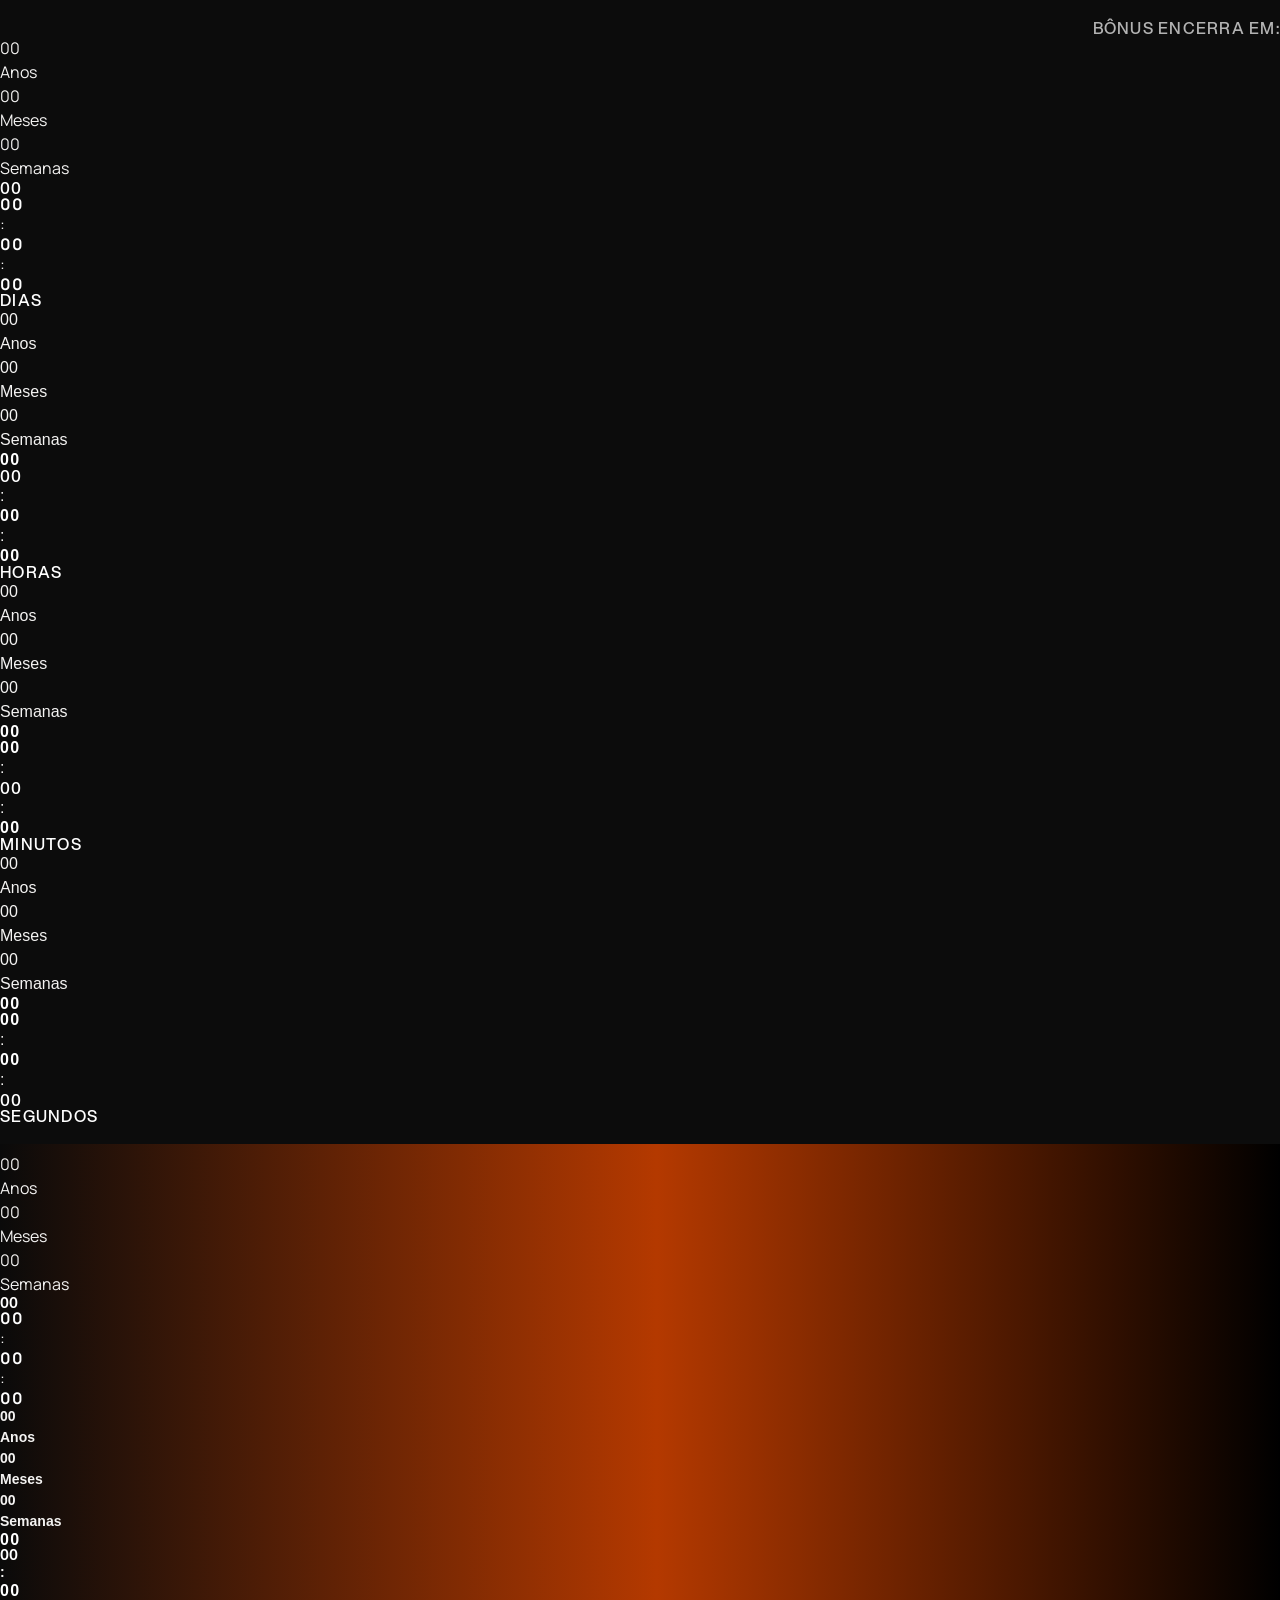
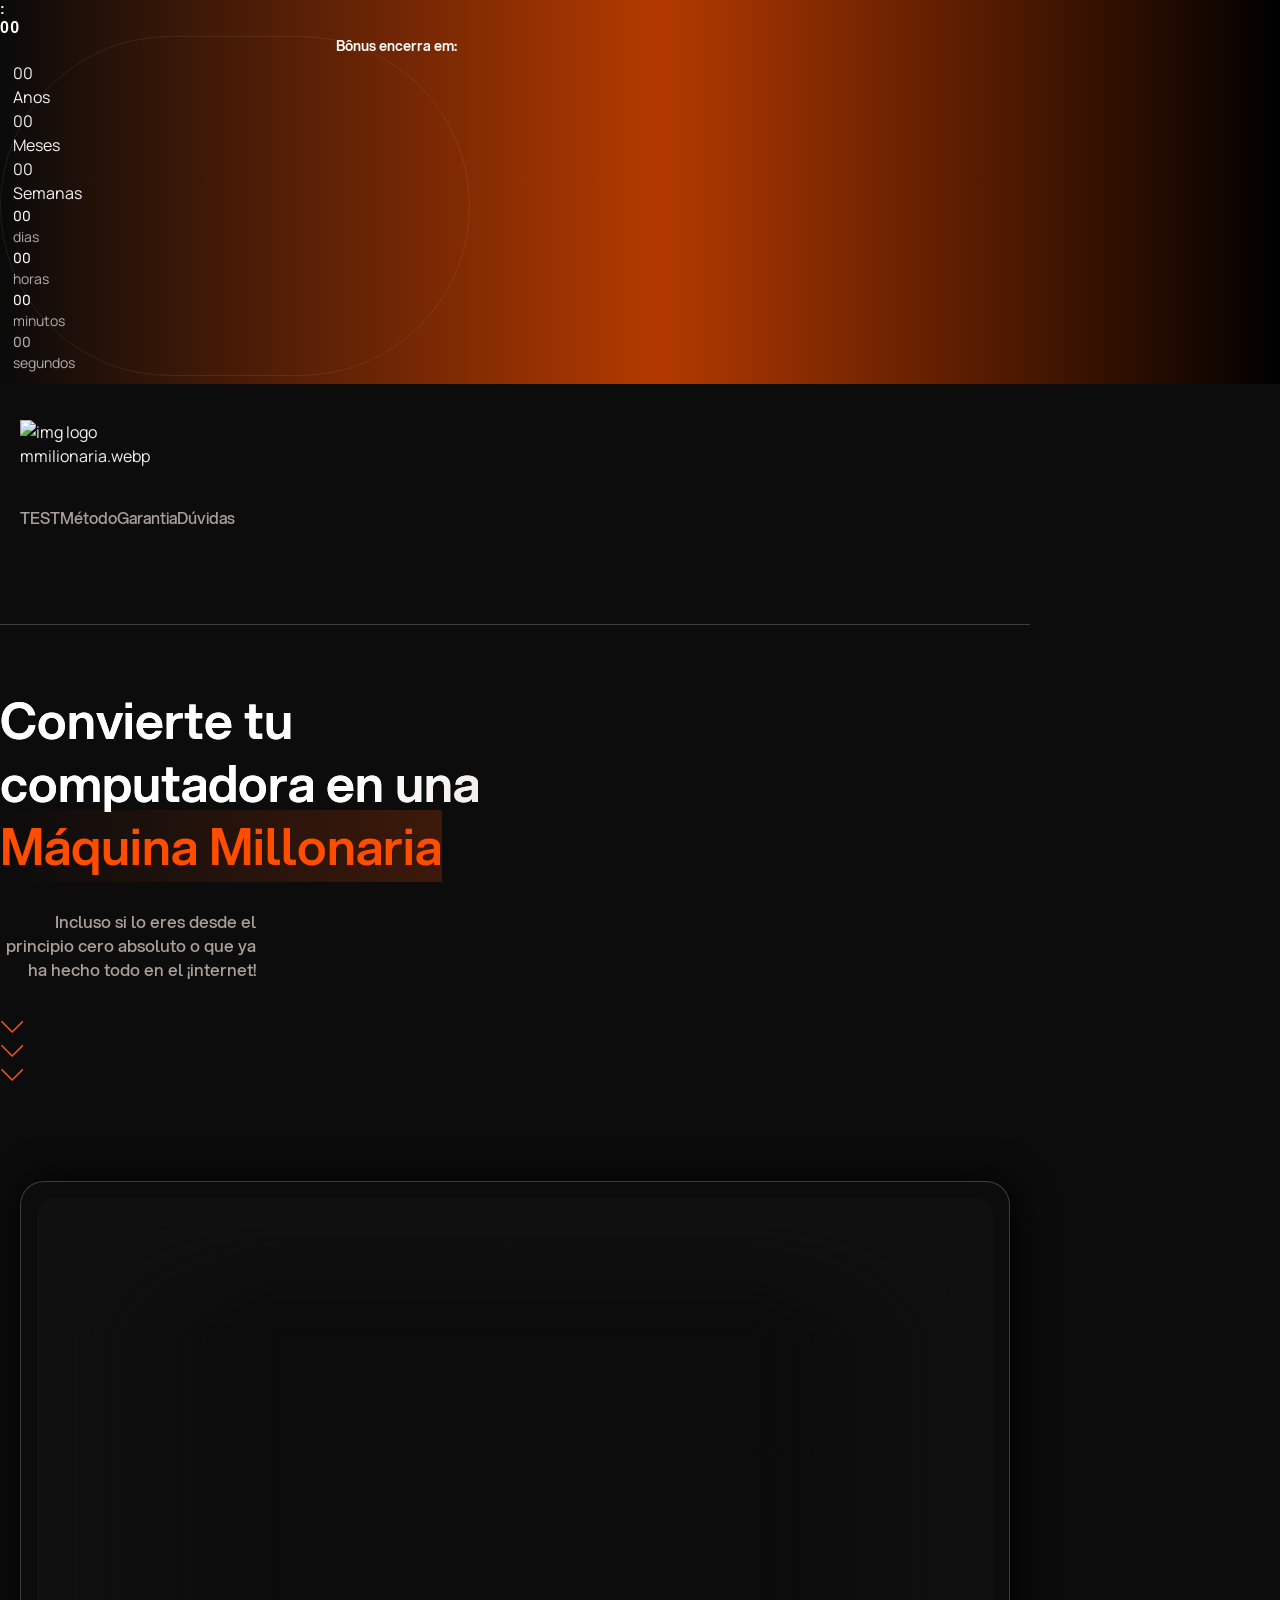
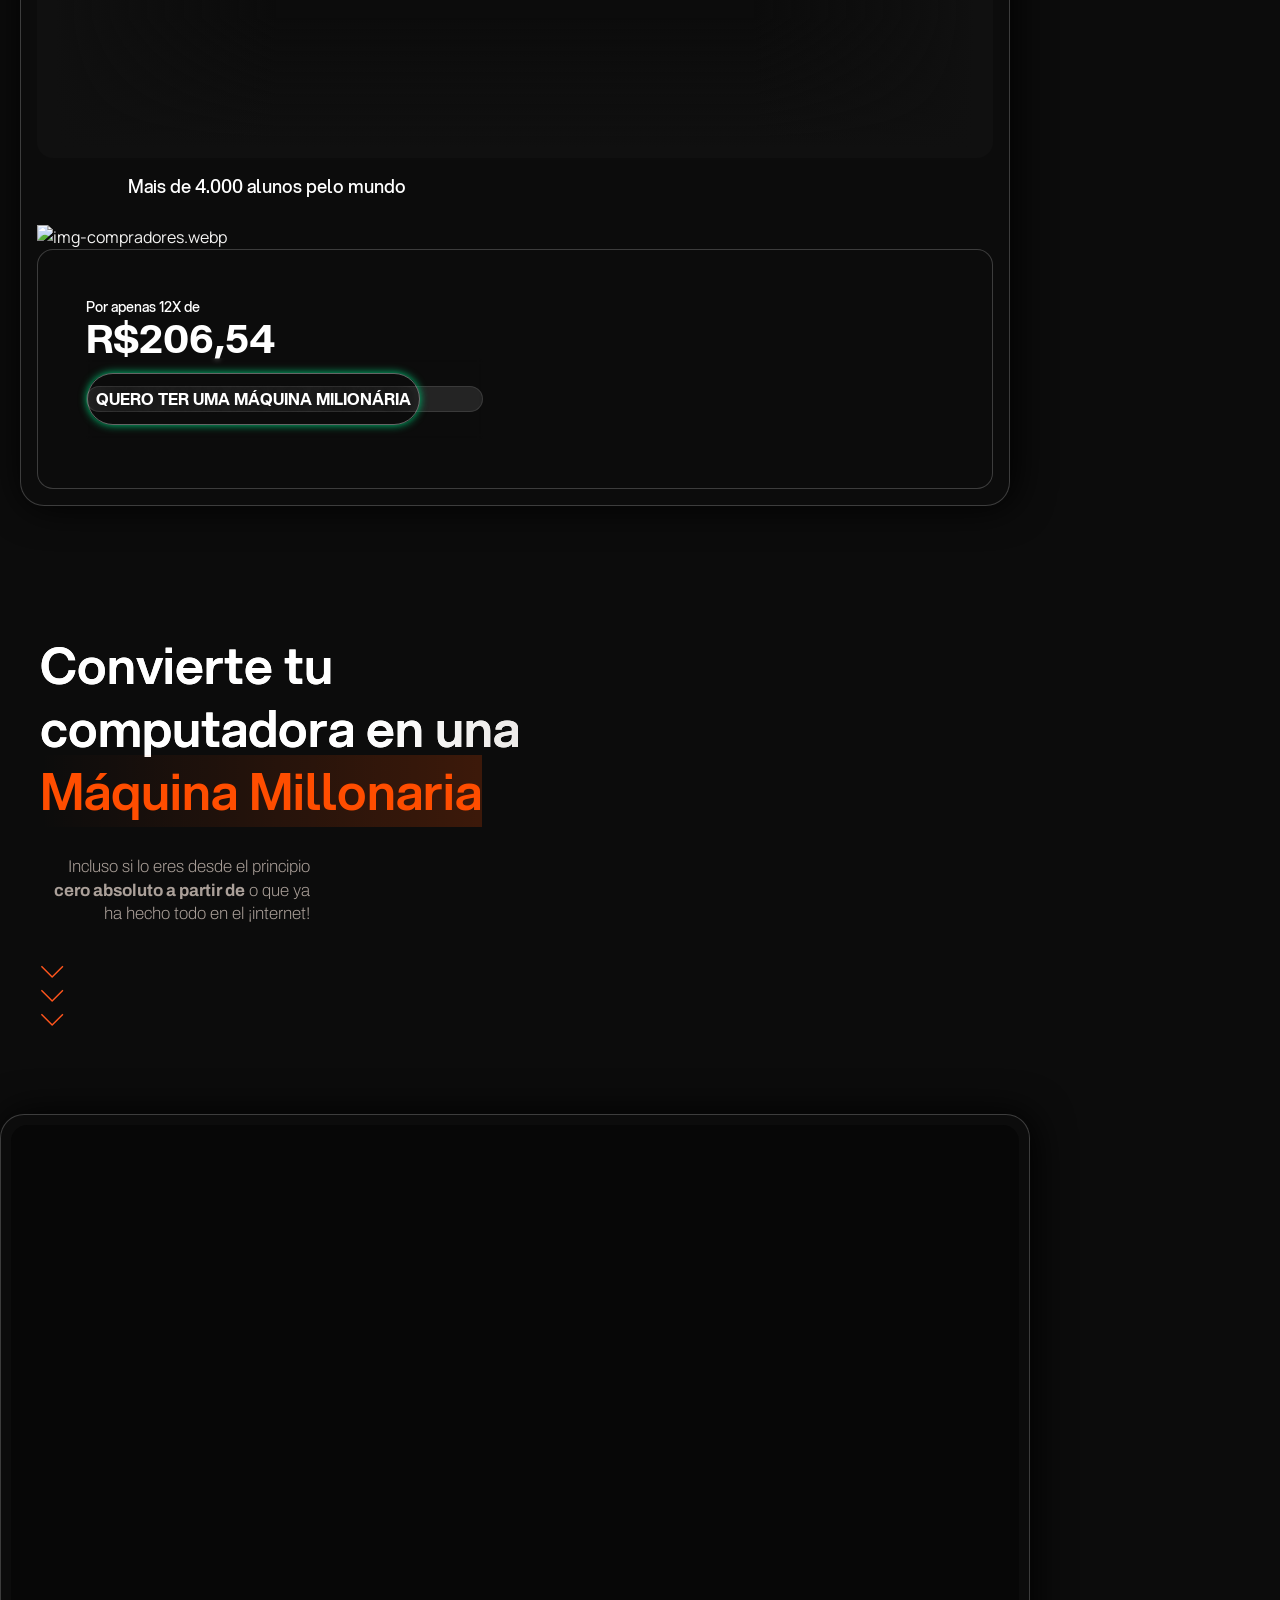
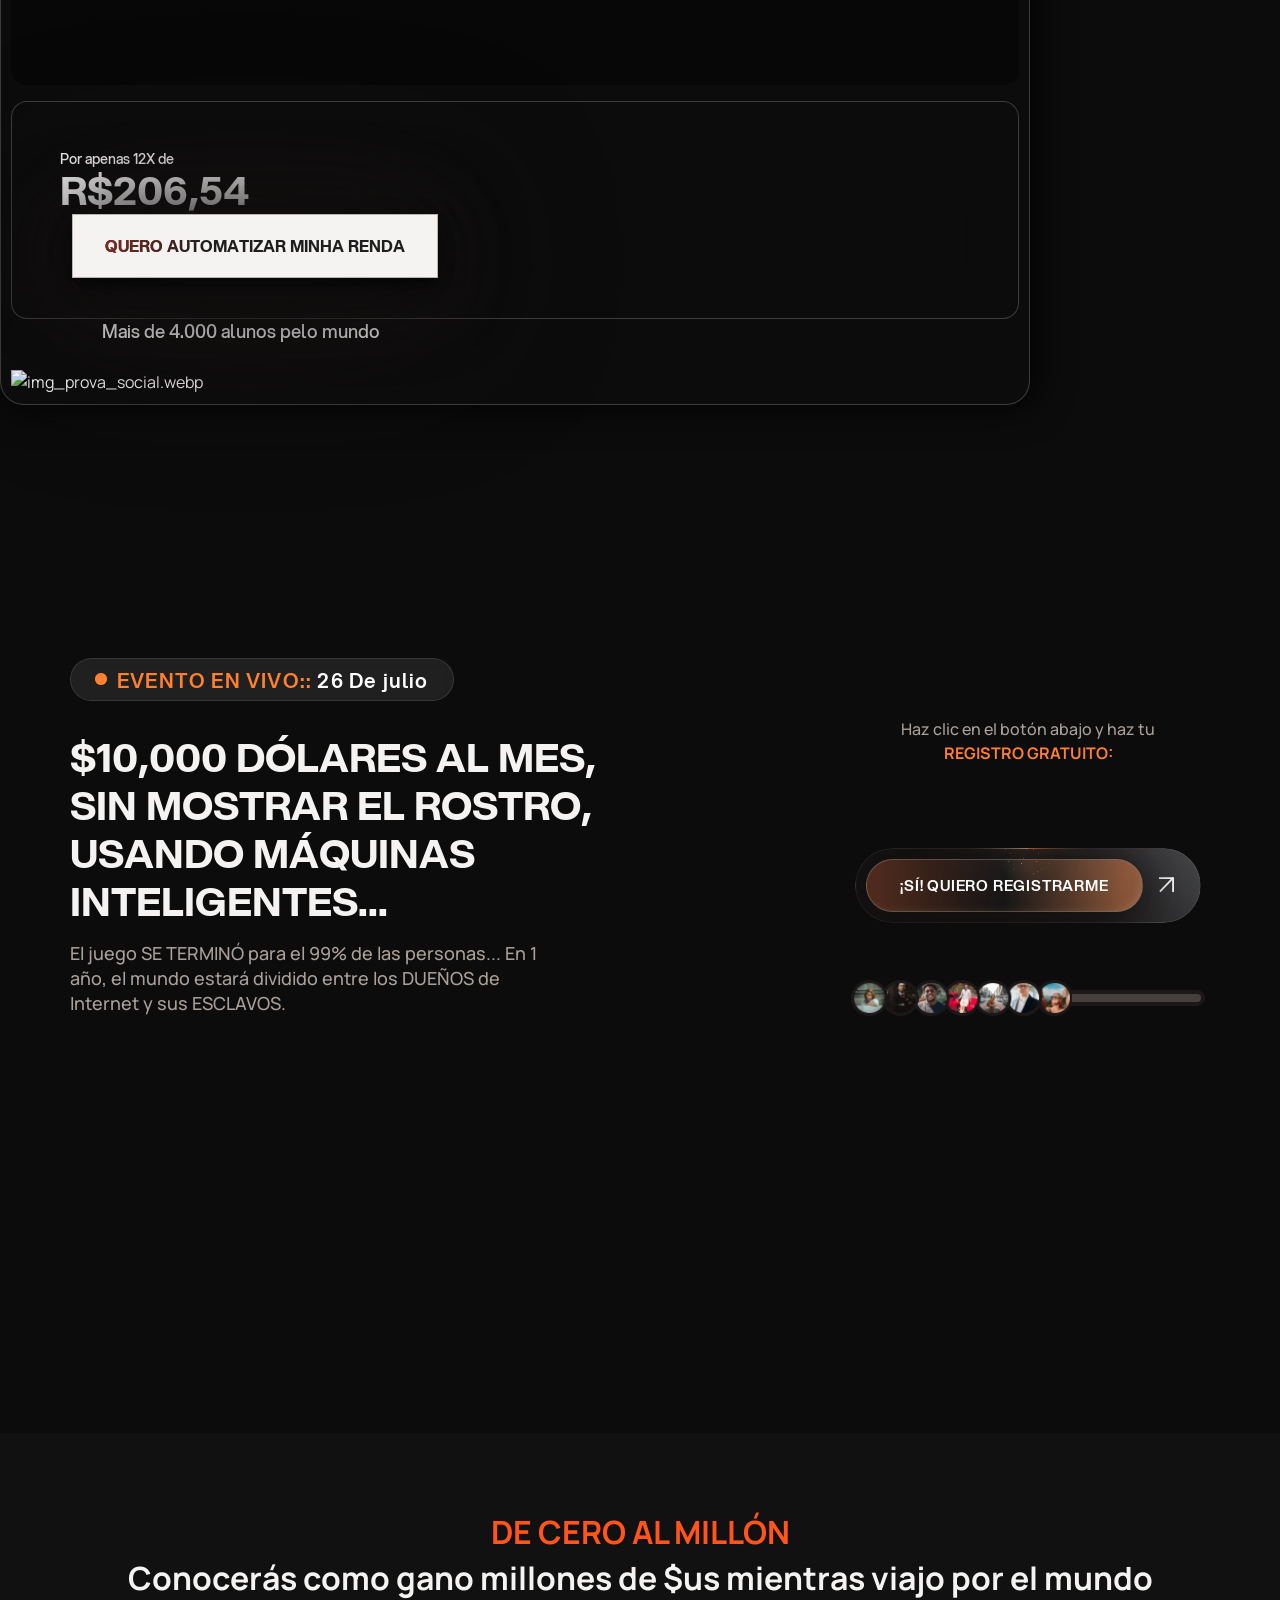
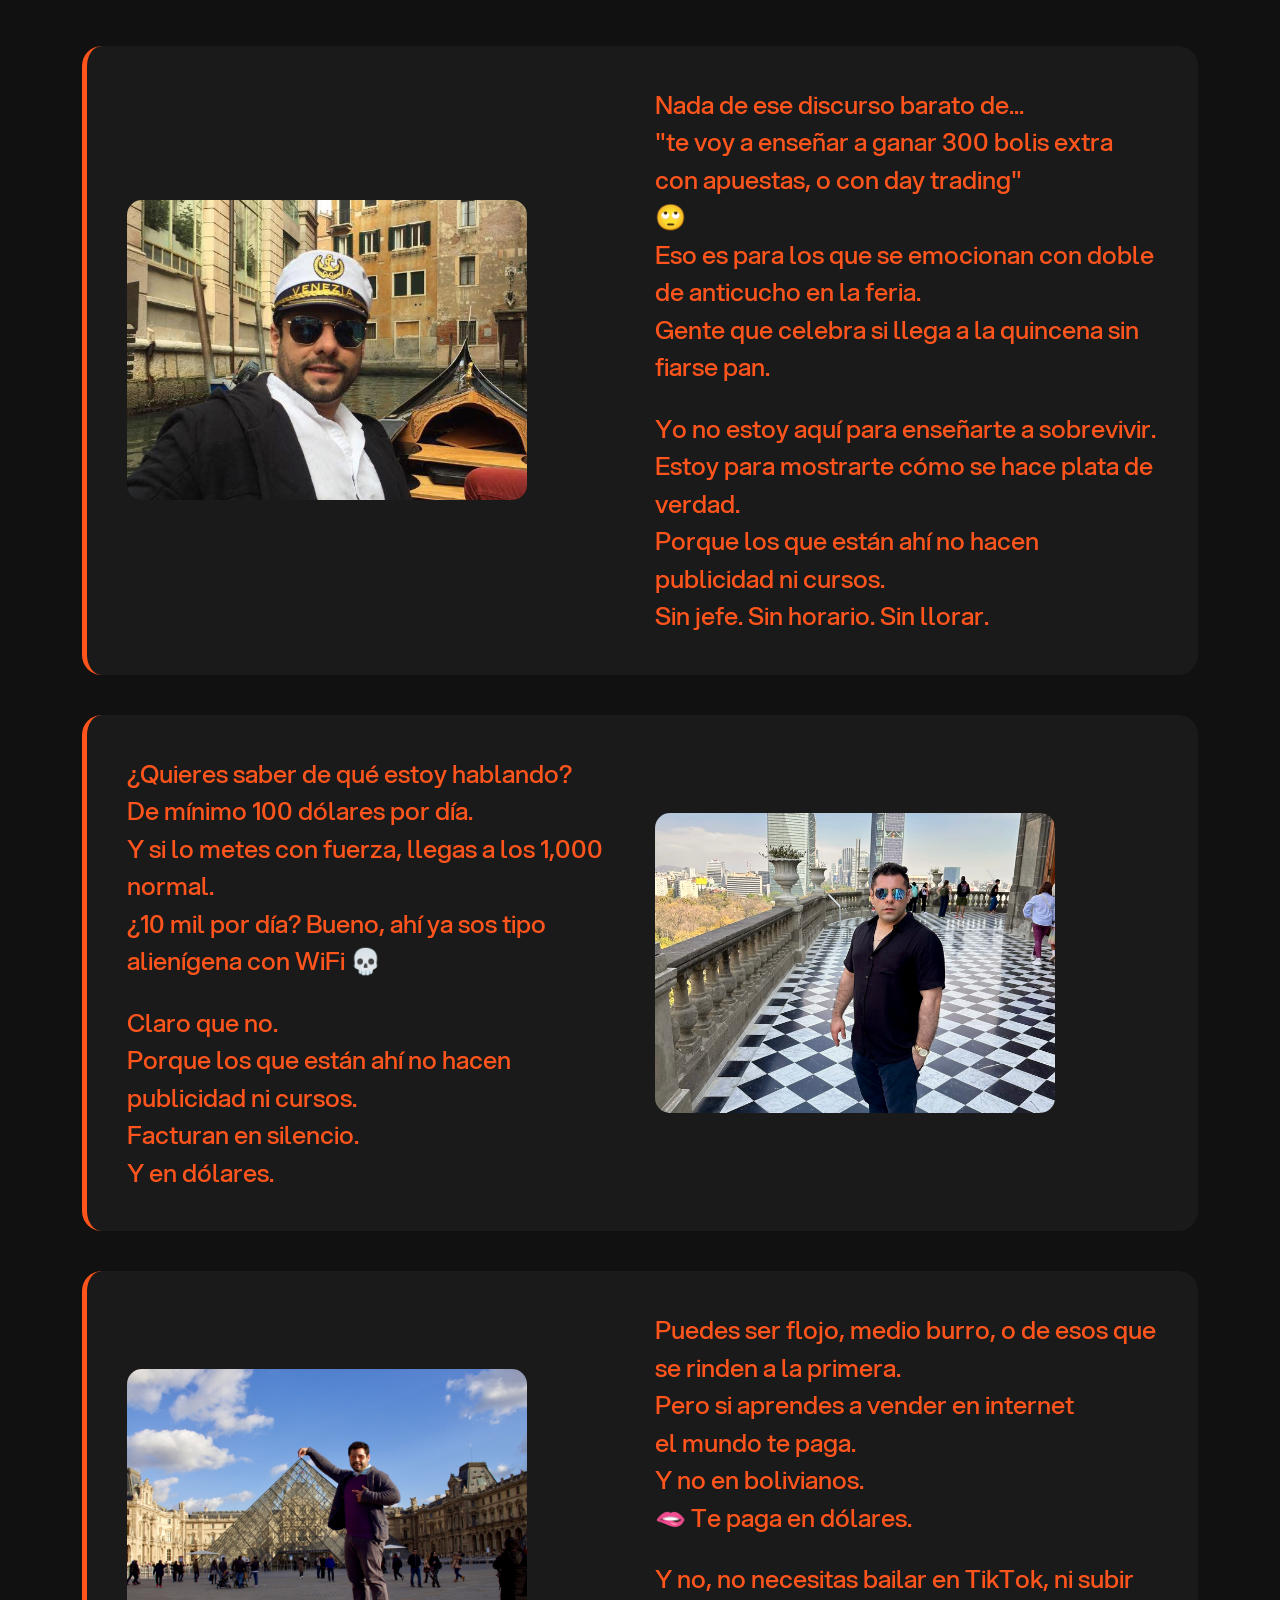
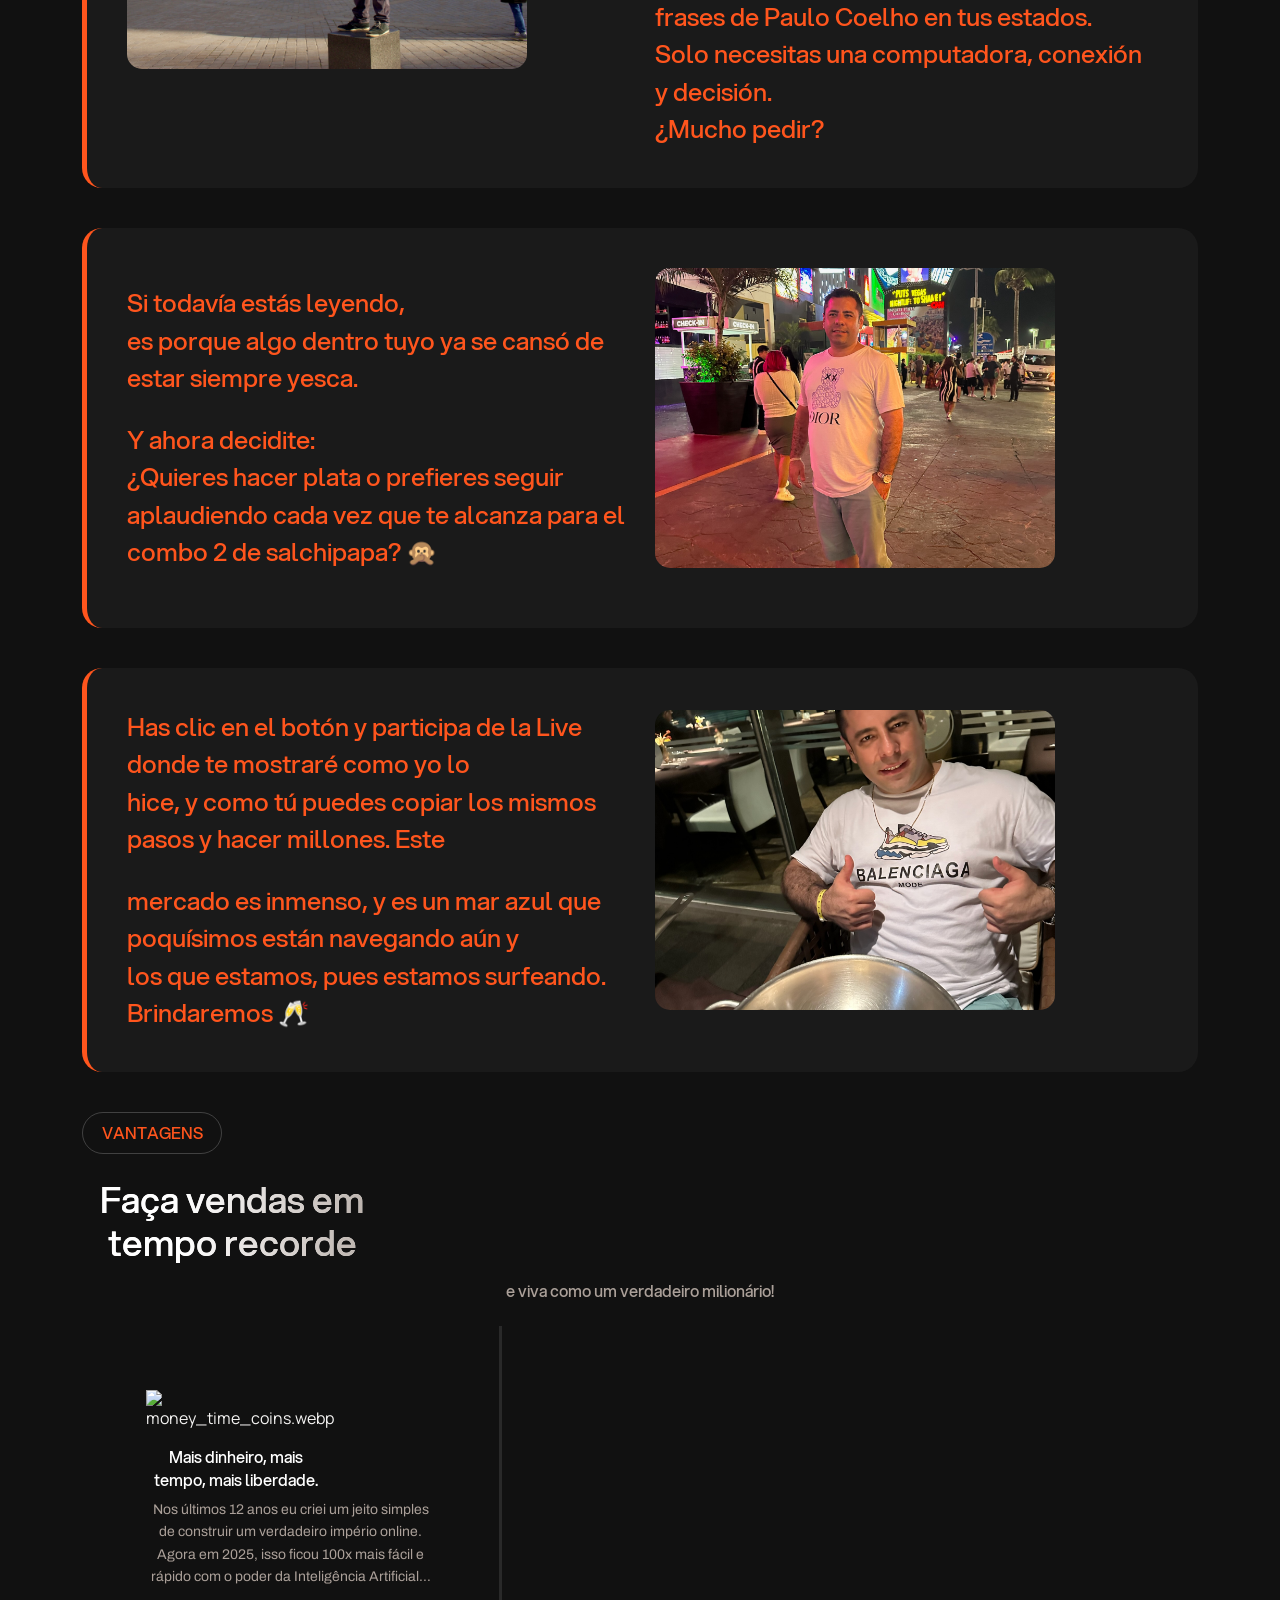
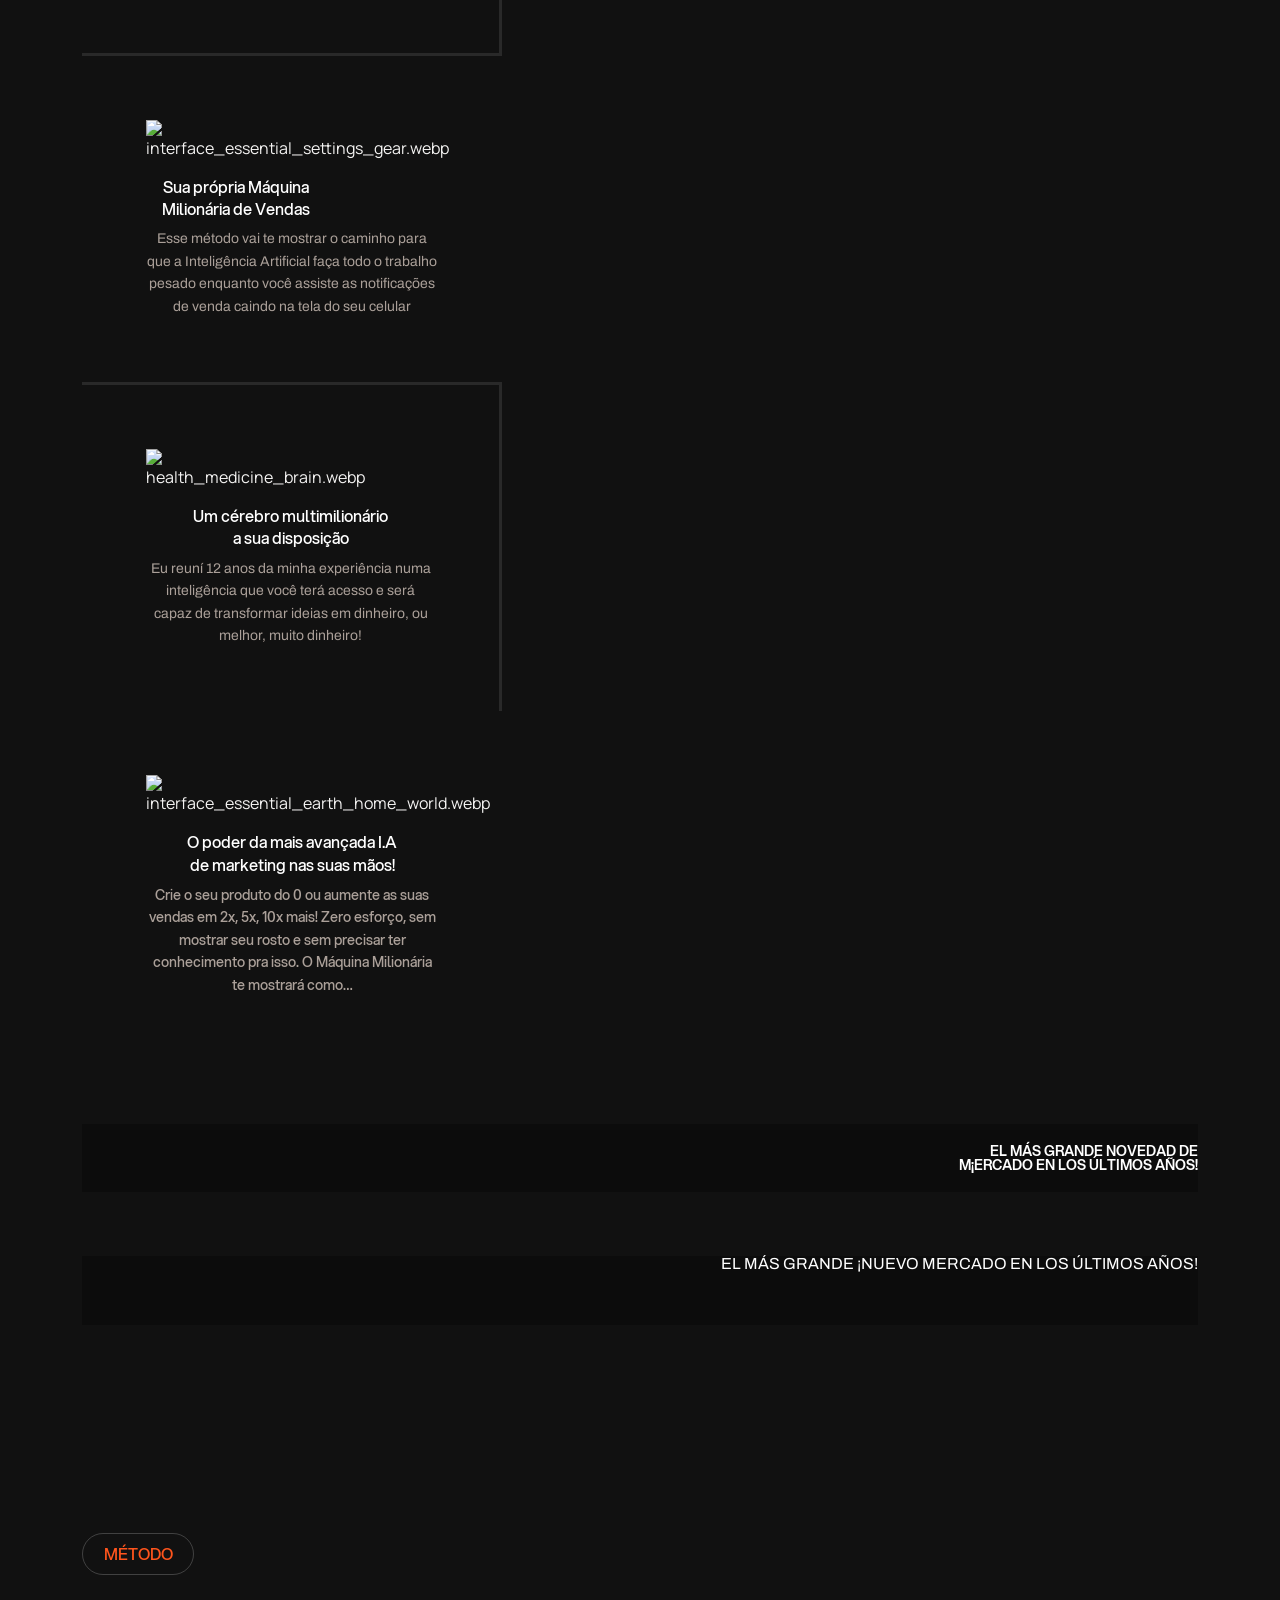
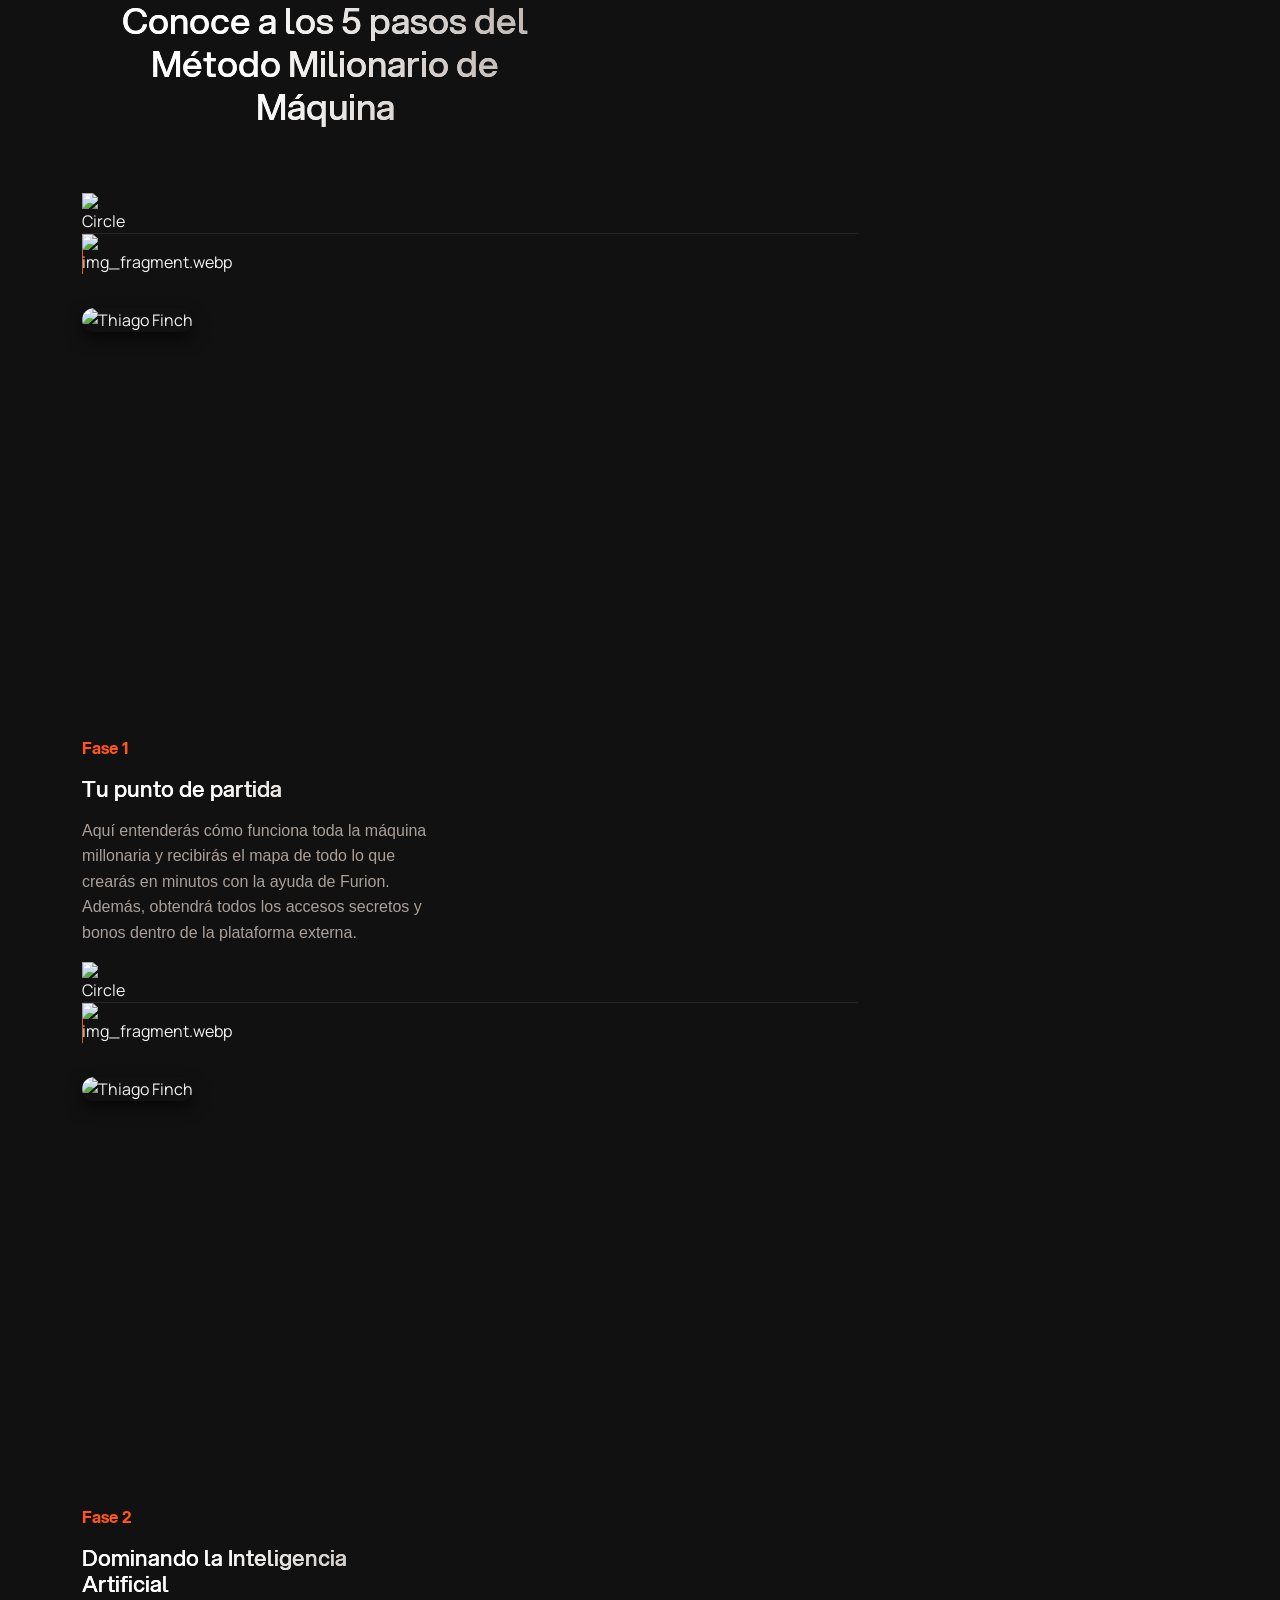
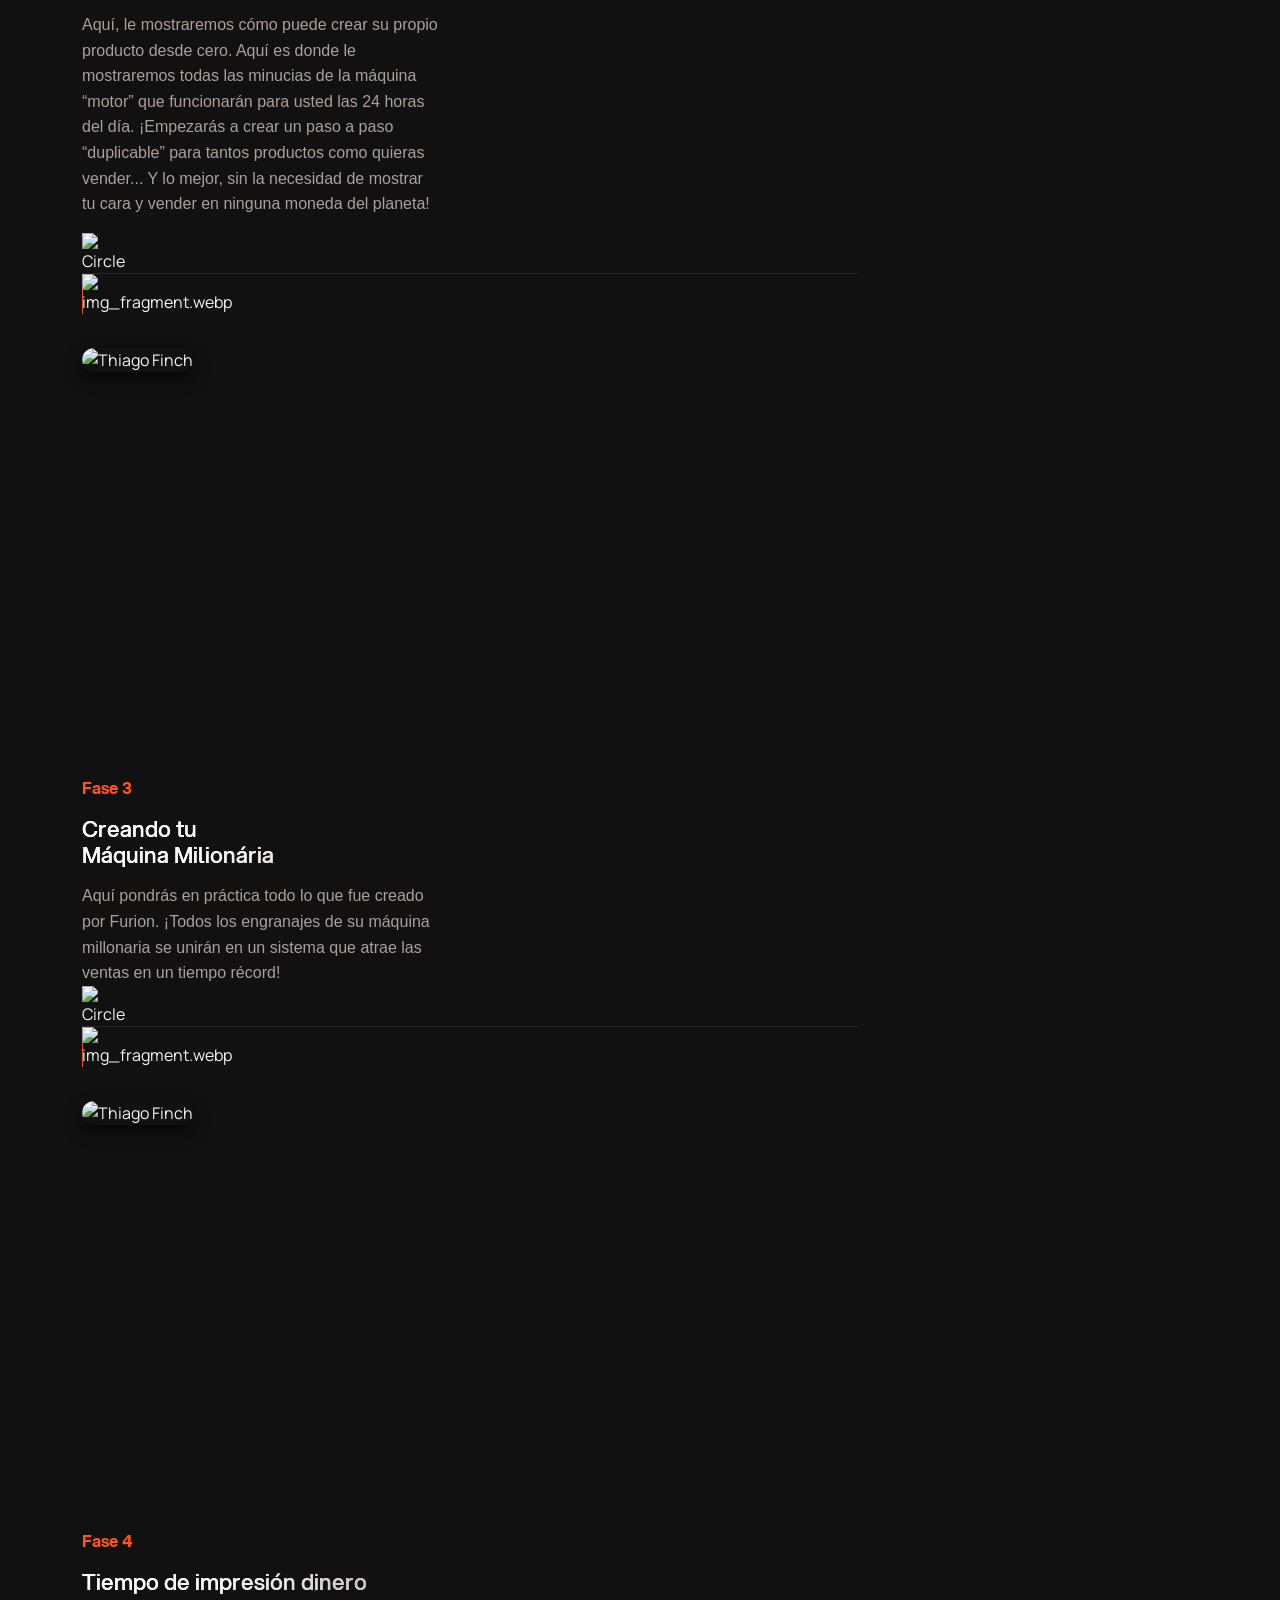
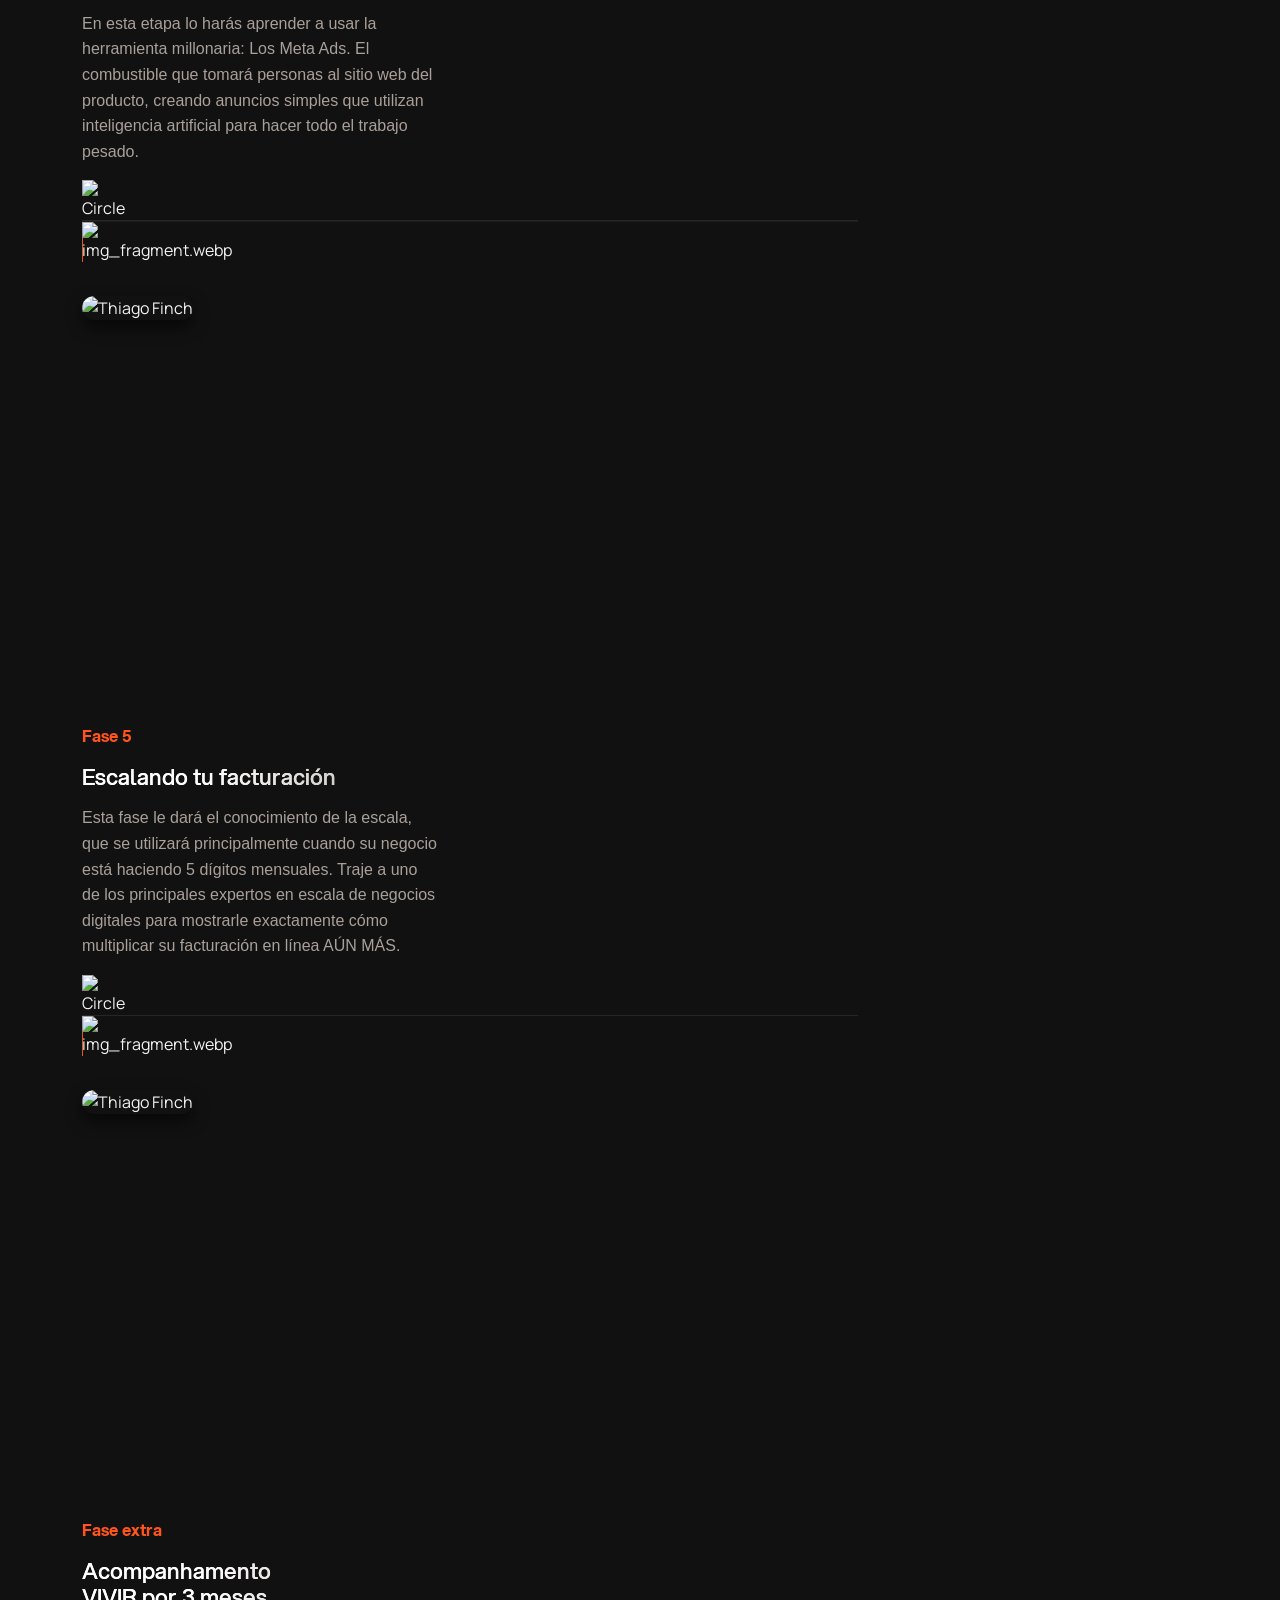
==== index.html @ c5831266 "Tamanho da letra" ====
<!DOCTYPE html>
<html lang="es">

<head>
  <title>O RENASCIMENTO DA INTERNET | Thiago Finch</title>

  <meta charset="UTF-8">
  <meta name="viewport" content="width=device-width, initial-scale=1.0">

  <!-- Open Graph / Facebook -->
  <meta property="og:type" content="website">
  <meta property="og:url" content="https://orenascimentodainternet.com">
  <meta property="og:title" content="O RENASCIMENTO DA INTERNET | Thiago Finch">
  <meta property="og:description" content="$10.000 Dólares por mês, sem mostrar o rosto, usando máquinas inteligentes...">
  <meta property="og:image" content="https://orenascimentodainternet.com/public/images/og.webp">

  <!-- Open Graph / Twitter -->
  <meta property="twitter:card" content="summary_large_image">
  <meta property="twitter:url" content="https://orenascimentodainternet.com">
  <meta property="twitter:title" content="O RENASCIMENTO DA INTERNET | Thiago Finch">
  <meta property="twitter:description" content="$10.000 Dólares por mês, sem mostrar o rosto, usando máquinas inteligentes...">
  <meta property="twitter:image" content="https://orenascimentodainternet.com/public/images/og.webp">

  <link rel="icon" href="./image/favicon.png" type="image/png">

  <link rel="preload" href="./fonts/Aspekta-500.ttf" as="font" type="font/ttf" crossorigin="anonymous">
  <link rel="preload" href="./fonts/Aspekta-600.ttf" as="font" type="font/ttf" crossorigin="anonymous">
  <link rel="preload" href="./fonts/Aspekta-700.ttf" as="font" type="font/ttf" crossorigin="anonymous">
  <link rel="preload" href="./fonts/Manrope-Bold.ttf" as="font" type="font/ttf" crossorigin="anonymous">
  <link rel="preload" href="./fonts/Manrope-SemiBold.ttf" as="font" type="font/ttf" crossorigin="anonymous">
  <link rel="preload" href="./fonts/Manrope-Medium.ttf" as="font" type="font/ttf" crossorigin="anonymous">
  <link rel="preload" href="./fonts/Manrope-Regular.ttf" as="font" type="font/ttf" crossorigin="anonymous">

  <link rel="stylesheet" href="./css/bootstrap.min.css">
  <link rel="stylesheet" href="./css/all.min.css">
  <link rel="stylesheet" href="./css/intlTelInput.min.css">
  <link rel="stylesheet" href="./css/style.css">
  <link rel="stylesheet" href="./css/capt-base.css">
    <link rel="stylesheet" href="./css/modal.css">

  <!-- Google Tag Manager -->
  <script>
    (function(w, d, s, l, i) {
      w[l] = w[l] || [];
      w[l].push({
        'gtm.start': new Date().getTime(),
        event: 'gtm.js'
      });
      var f = d.getElementsByTagName(s)[0],
        j = d.createElement(s),
        dl = l != 'dataLayer' ? '&l=' + l : '';
      j.async = true;
      j.src =
        'https://www.googletagmanager.com/gtm.js?id=' + i + dl;
      f.parentNode.insertBefore(j, f);
    })(window, document, 'script', 'dataLayer', 'GTM-MKB4S5DN');
  </script>
  <!-- End Google Tag Manager -->

  <!-- HYROS -->
  <script>
    var head = document.head;
    var script = document.createElement('script');
    script.type = 'text/javascript';
    script.src = "https://210366.t.hyros.com/v1/lst/universal-script?ph=1a82cec5b2525cc9669aafc9f72b5e5e4cd765a2d7c4f5d56a81be793dc3a60e&tag=!clicked&ref_url=" + encodeURI(document.URL);
    head.appendChild(script);
  </script>
  <!-- End HYROS -->
</head>

<body>


  <!-- Modal Termos de Uso -->
  <div class="modal fade pe-0" id="modalPoliticas" tabindex="-1" aria-hidden="true">
    <div class="modal-dialog modal-dialog-centered modal-lg">
      <div class="modal-content custom-modal-content">
        <div class="modal-header">
          <h5 class="modal-title">Termos Legais</h5>
          <button type="button" id="btn-close" class="modal-close" data-bs-dismiss="modal" aria-label="Close"><i class="fa-solid fa-times"></i></button>
        </div>
        <div class="modal-body">
          <p>
<b>TERMOS DE USO</b>
<br><br>
<b>INFORMAÇÕES PRELIMINARES</b>
<br>
Este site e todo o seu conteúdo (o “WEBSITE”) são de propriedade exclusiva de DIGITAL STAGE LTDA., inscrita no CNPJ sob o nº 47.378.381/0001-00, com sede à Rua Bernardo Guimarães, 245, Funcionários, João Belo Horizonte - MG, CEP: 30.140-080 (“FORNECEDORA”), identificada em epígrafe, detentora do endereço eletrônico <a href="/cdn-cgi/l/email-protection" class="__cf_email__" data-cfemail="96f0e3e4fff9f8d6e5e3e6f9e4e2f3f4fffafef9f8b8f5f9fb">[email&#160;protected]</a> (“WEBSITE”) e subendereços.
<br><br>
O USUÁRIO é a pessoa física ou jurídica que se cadastrou no WEBSITE ou que adquiriu produtos e serviços através do WEBSITE, pelo que reconhece e aceita os presentes Termos de Uso como Contrato por meio eletrônico.
<br><br>
Atenção! Ao acessar o WEBSITE e /ou ao efetuar a aquisição de qualquer produto ou serviço através do mesmo, você está se declarando ciente e concordando de forma irrestrita, irrenunciável e irretratável, com o inteiro teor deste contrato digital (TERMOS DE USO) e com nosso Aviso de Privacidade. 
<br><br>
Caso você discorde de qualquer parte deste termo, você não deve acessar este site nem adquirir qualquer produto ou serviço aqui relacionado. 
<br><br>
Eventual tolerância da FORNECEDORA quanto ao descumprimento de qualquer obrigação prevista em seus Termos de Uso, contratos e na Política de Privacidade do WEBSITE não implica em novação nem tampouco em renúncia ao direito de exigir o cumprimento da obrigação.
<br><br>
Importante! Alguns produtos digitais, serviços e/ou conteúdos oferecidos pela FORNECEDORA são objeto de contratos específicos, devendo o presente instrumento, nestes casos em específico, ser tratado como suplementar. Em não havendo contrato específico apresentado previamente para o USUÁRIO para determinado produto digital, serviço e/ou conteúdo, valerão as regras gerais especificadas no respectivo contrato-tipo, anexo e parte integrante dos presentes TERMOS LEGAIS para todos os fins de direito.
<br><br>
<b>USO DO SITE</b>
<br>
Ao usar o WEBSITE, você está ciente de que o conteúdo aqui disponibilizado, seja por meio escrito ou qualquer forma de mídia, inclusive imagens, vídeos e voz, são fruto do intelecto dos profissionais da FORNECEDORA e, portanto, constituem patrimônio intelectual da empresa e/ou dos mesmos. 
<br><br>
A disponibilização do conteúdo para o usuário final, seja ela de forma gratuita ou paga, jamais se dá por venda e compra ou outra forma de transferência definitiva de propriedade.   
<br><br>
Na aquisição de qualquer direito, produto, infoproduto ou serviços da FORNECEDORA, o USUÁRIO se vincula ao respectivo contrato, parte integrante dos presentes “termos legais” e abaixo apresentados na íntegra.
<br><br>
O USUÁRIO declara-se ciente de que é vedado plagiar conteúdo e fazer uso indevido de imagem, sob pena de arcar com os danos patrimoniais, lucros cessantes, danos morais por uso indevido de imagem, voz e /ou propriedade intelectual sem prejuízo de outras sanções, inclusive de natureza penal.  
<br><br>
A proibição se estende ainda que o ato vise obter cópia para uso exclusivo pessoal, quando o objeto não for disponibilizado para esta finalidade.
<br><br>
O USUÁRIO não pode usar nenhum dado presente no site com finalidade de publicidade ou propaganda, direta ou indiretamente, ainda que de forma gratuita e sem finalidade comercial, sem a prévia solicitação e consentimento da FORNECEDORA.
<br><br>
Toda e qualquer aquisição de direito de uso dos produtos e/ou serviços da FORNECEDORA será realizada por meio de plataformas financeiras especializadas em pagamentos eletrônicos e intermediação, as quais possuem regulamentos, termos de uso e políticas próprias, que devem ser consideradas e avaliadas em seus respectivos âmbitos de atuação e sob responsabilidade exclusiva daquelas empresas. Não recomendamos que o USUÁRIO efetive qualquer negócio, ou adquira qualquer produto ou serviço caso discorde do todo ou em parte dos regulamentos, termos de uso e/ou das políticas das plataformas de pagamento.
<br><br>
Após o cadastro, o USUÁRIO passa a receber com prioridade o nosso conteúdo, no entanto, tem toda a liberdade de se retirar a partir do momento que não quiser mais fazer parte da nossa lista. Essa opção estará disponível em um link no rodapé dos próprios e-mails que enviarmos a você, ou diretamente pelo meio de contato disponível no WEBSITE.
<br><br>
<b>PROPRIEDADE INTELECTUAL</b>
<br>
Todos os direitos relativos a este WEBSITE são reservados à FORNECEDORA, inclusive, mas não se limitando a textos, imagens, áudios, vídeos e quaisquer outros conteúdos. Todas as marcas aqui apresentadas são da FORNECEDORA, ou de empresas parceiras, afiliadas, fornecedoras ou referem-se a produtos para os quais possuímos a devida licença comercialização.
<br><br>
É terminantemente proibido ao usuário do site: disponibilizar nossos conteúdos de forma gratuita ou onerosa ao público em geral, transformar, plagiar, ou modificar de quaisquer formas os conteúdos da FORNECEDORA, a menos que possua prévia autorização por escrito do titular dos correspondentes direitos.
<br><br>
<b>LIMITAÇÃO DE RESPONSABILIDADE</b>
<br>
É vedado ao USUÁRIO que discorde parcial ou integralmente do Aviso de Privacidade ou dos Termos de Uso aqui veiculados acessar o conteúdo do WEBSITE.
<br><br>
Tendo em vista as características inerentes ao ambiente e intrínsecas à utilização da internet e equipamentos eletrônicos, a FORNECEDORA não se responsabiliza por eventuais problemas a que não tenha dado causa, tais como, mas não limitados, àqueles decorrentes de provedores de acesso à internet, nem pela falta de fornecimento de energia elétrica para o sistema do seu provedor de acesso, falhas no sistema de transmissão ou roteamento de acesso à internet, de incompatibilidade de sistemas de usuário, de falha técnica de qualquer tipo, de inadequação de equipamentos, de mau funcionamento de qualquer rede, de hardware ou software ou impossibilidade de utilização de plataformas e recursos eventualmente indicados pela FORNECEDORA ao USUÁRIO, ou seja, de qualquer ação de terceiros que impeça o acesso ao INFOPRODUTO bem como por problemas decorrentes de caso fortuito ou de força maior.
<br><br>
<b>CONTATO</b>
<br>
Todo contato por parte de usuários da FORNECEDORA deverá ocorrer através do canal de contato disponível no WEBSITE.
<br><br>
Para dirimir de forma definitiva quaisquer dúvidas relativas aos termos de uso ou contratos relacionados aos produtos e/ou serviços da FORNECEDORA, bem como uso do site ou infração a direitos de propriedade intelectual e uso de dados, fica eleito o foro da Comarca de Belo Horizonte/MG, em detrimento de qualquer outro por mais privilegiado que seja.
<br><br>
Belo Horizonte/MG, 14 de abril de 2025.
<br><br>
<b>DIGITAL STAGE LTDA.</b>
<br>
<b>CNPJ n. 47.378.381/0001-00</b>
</p>        </div>
      </div>
    </div>
  </div>

  <!-- Modal -->
      <div class="modal fade" id="formPreCheckout" data-bs-backdrop="static" data-bs-keyboard="false" tabindex="-1" aria-labelledby="formPreCheckoutLabel" aria-hidden="true">
      <button type="button" id="btn-close" class="modal-close" data-bs-dismiss="modal" aria-label="Close"><i class="fa-solid fa-times"></i></button>
      <div class="modal-dialog modal-dialog-centered modal-dialog-scrollable" id="modal-pre-checkout">
        <div class="modal-content">
          <div class="row justify-content-center">
            <div class="col-12">
              <h2 class="title" id="formPreCheckoutLabel"><span style="color: #FF8031; font-weight: bold;">Digite o seu e-mail</span>
              abaixo e participe do <span style="color: #FF8031; font-weight: bold;">Renascimento da Internet:</span></h2>
            </div>
          </div>

          <div class="row justify-content-center mb-1">
            <form id="form-pre-checkout" method="POST" autocomplete="off">
              <div class="form-floating mb-3">
                <input type="text" class="form-control" name="name" id="name" placeholder="Digite seu nome... *" autocomplete="off" required>
              </div>

              <input type="hidden" name="fullPhoneNumber" id="fullPhoneNumber">

              <div class="form-floating mb-3">
                <input type="email" class="form-control" name="email" id="email" placeholder="Seu melhor e-mail... *" autocomplete="off" required>
              </div>

              <div class="form-floating w-100 text-start">
                <input type="tel" name="phonenumber" id="phone" class="iti__tel-input w-100" placeholder="Seu Whatsapp com DDD*" autocomplete="off" maxlength="14" required>

                <small id="phoneError" class="text-danger ms-4 mt-2 d-none">
                 Insira um número válido
                </small>
              </div>

             
            </form>
          </div>

          <div class="row modal-info pt-4">
            <p>* Importante: O endereço de e-mail informado deve ser válido para que você possa receber todos os conteúdos da série gratuita.
              Os campos com * são obrigatórios para conclusão do formulário.</p>
          </div>
        </div>
      </div>
    </div>



  
  <!-- Script JS -->
  <script data-cfasync="false" src="./JavaScript/email-decode.min.js"></script><script src="./JavaScript/bootstrap.bundle.min.js"></script>
  <script src="./JavaScript/intlTelInputWithUtils.min.js"></script>
  <script src="./JavaScript/script.js"></script>
  <script src="./JavaScript/live-counter.js"></script>

  <script defer src="https://static.cloudflareinsights.com/beacon.min.js/vcd15cbe7772f49c399c6a5babf22c1241717689176015" integrity="sha512-ZpsOmlRQV6y907TI0dKBHq9Md29nnaEIPlkf84rnaERnq6zvWvPUqr2ft8M1aS28oN72PdrCzSjY4U6VaAw1EQ==" data-cf-beacon='{"rayId":"9465f3ffeff1e0fb","serverTiming":{"name":{"cfExtPri":true,"cfL4":true,"cfSpeedBrain":true,"cfCacheStatus":true}},"version":"2025.4.0-1-g37f21b1","token":"0bc396306ca0478483e4ea268b4eee59"}' crossorigin="anonymous"></script>






<!--PARTE EMBAIXO = TEMPORIZADOR-->


<!DOCTYPE html>
<html lang="pt-br">

<head>
  <meta charset="utf-8">

  


<!-- Google Tag Manager -->
<script>(function(w,d,s,l,i){w[l]=w[l]||[];w[l].push({'gtm.start':
new Date().getTime(),event:'gtm.js'});var f=d.getElementsByTagName(s)[0],
j=d.createElement(s),dl=l!='dataLayer'?'&l='+l:'';j.async=true;j.src=
'https://www.googletagmanager.com/gtm.js?id='+i+dl;f.parentNode.insertBefore(j,f);
})(window,document,'script','dataLayer','GTM-MKB4S5DN');</script>
<!-- End Google Tag Manager -->

<!-- Meta Pixel Code -->
<script>
!function(f,b,e,v,n,t,s)
{if(f.fbq)return;n=f.fbq=function(){n.callMethod?
n.callMethod.apply(n,arguments):n.queue.push(arguments)};
if(!f._fbq)f._fbq=n;n.push=n;n.loaded=!0;n.version='2.0';
n.queue=[];t=b.createElement(e);t.async=!0;
t.src=v;s=b.getElementsByTagName(e)[0];
s.parentNode.insertBefore(t,s)}(window, document,'script',
'https://connect.facebook.net/en_US/fbevents.js');
fbq('init', '361729260168352');
</script>
<!-- End Meta Pixel Code -->

 
  <title>Máquina Milionária | Thiago Finch</title>
  <meta name="viewport" content="width=device-width, initial-scale=1">
  <meta name="description" content="Transforme seu computador em uma Máquina Milionária.">
  <link rel="shortcut icon" href="https://projects.clickmax.io/6f4d69c6-1b9f-499d-b34d-f66b88e1975d/f7781e66-339a-4b4f-b857-9d508f7c0298/uploads/favicon.png" />

  <style>
    *{
    box-sizing:border-box;
}
body{
    margin:0;
}
html{
    scroll-behavior:smooth;
}
#i9d5{
    background:#0C0C0C;
}
#ij02{
    color:#ffffff;
    text-align:center;
    font-weight:700;
    text-transform:uppercase;
}
#ij02-2{
    color:#ffffffb0;
    font-size:16px;
    margin-top:0px;
    text-align:right;
    font-family:"Aspekta", sans-serif;
    font-weight:700;
    line-height:100%;
    margin-left:0px;
    margin-right:0px;
    margin-bottom:0px;
    text-transform:uppercase;
}
#ie7cz{
    color:#fff;
    font-size:16px;
    margin-top:0px;
    text-align:left;
    font-family:"Aspekta", sans-serif;
    font-weight:700;
    line-height:100%;
    margin-left:0px;
    margin-right:0px;
    margin-bottom:0px;
    text-transform:uppercase;
}
#i2wwm{
    color:#fff;
    font-size:16px;
    margin-top:0px;
    text-align:center;
    font-family:"Aspekta", sans-serif;
    font-weight:700;
    line-height:100%;
    margin-left:0px;
    margin-right:0px;
    margin-bottom:0px;
    letter-spacing:1.26px;
    text-transform:uppercase;
}
#i9jiil{
    color:#00000000;
    font-size:500px;
}
#ikez7l{
    max-width:836px;
    align-items:center;
    padding-right:0px;
}
#iaiwp8{
    gap:96px;
    max-width:1920px;
    padding-top:96px;
    padding-left:96px;
    margin-bottom:0px;
    padding-right:96px;
    padding-bottom:0px;
    justify-content:center;
}
#iphjpf{
    box-shadow:32px 26px 112px #000000;
    align-items:center;
    padding-top:56px;
    border-color:#ffffff33;
    border-style:solid;
    border-width:1px;
    border-radius:22px;
    background-size:cover;
    background-image:url('https://projects.clickmax.io/437f955e-4cf5-4577-98b3-fe36ca4b0cc8/assets/d0823ba7-bd10-4133-9faf-399e25859912');
    background-repeat:no-repeat;
}
#i4f82j{
    max-width:1080px !important;
    padding-top:56px;
    padding-left:20px;
    padding-right:20px;
    padding-bottom:0px;
}
#ikuwkq{
    color:#ffffff;
    font-size:80px;
    font-style:normal;
    margin-top:0px;
    text-align:left;
    font-family:"aspekta", sans-serif;
    font-weight:700;
    line-height:145%;
    margin-left:0px;
    margin-right:0px;
    margin-bottom:0px;
    letter-spacing:0px;
    text-transform:none;
    font-optical-sizing:auto;
}

           
        
    .main-title,
.cta-button,
.story-card,
.story-card p,
.story-card strong {
    font-family: 'Aspekta', sans-serif;
}

 .hero-section {
            background: linear-gradient(135deg, #000 0%, #1a1a1a 100%);
            min-height: 20vh;
            position: relative;
        }
        
        .hero-bg {
            position: absolute;
            top: 0;
            left: 0;
            right: 0;
            bottom: 0;
            background: url('data:image/svg+xml,<svg xmlns="http://www.w3.org/2000/svg" viewBox="0 0 1920 1080"><defs><radialGradient id="grad" cx="50%" cy="50%"><stop offset="0%" style="stop-color:%23FF8031;stop-opacity:0.1"/><stop offset="100%" style="stop-color:%23000;stop-opacity:0.8"/></radialGradient></defs><rect width="100%" height="100%" fill="url(%23grad)"/></svg>') center/cover;
            opacity: 0.3;
        }
        
        .pulse-container {
            position: relative;
            display: inline-block;
            margin-right: 10px;
        }
        
        .circle {
            width: 12px;
            height: 12px;
            background-color: #FF8031;
            border-radius: 50%;
            position: relative;
            z-index: 2;
        }
        
        .pulse {
            position: absolute;
            top: 0;
            left: 0;
            width: 12px;
            height: 12px;
            background-color: #FF8031;
            border-radius: 50%;
            animation: pulse 2s infinite;
            opacity: 0.6;
        }
        
        @keyframes pulse {
            0% { transform: scale(1); opacity: 0.6; }
            50% { transform: scale(1.5); opacity: 0.3; }
            100% { transform: scale(2); opacity: 0; }
        }
        
        .main-title {
            font-size: 2.5rem;
            font-weight: 900;
            text-transform: uppercase;
            line-height: 1.2;
            margin-bottom: 1rem;
        }
        
        .cta-button {
            background: linear-gradient(45deg, #FF8031, #FF6B1A);
            border: none;
            padding: 15px 30px;
            border-radius: 50px;
            color: white;
            font-weight: bold;
            text-transform: uppercase;
            font-size: 1.1rem;
            box-shadow: 0 10px 30px rgba(255, 128, 49, 0.4);
            transition: all 0.3s ease;
            animation: glow 2s infinite alternate;
        }
        
        .cta-button:hover {
            transform: translateY(-2px);
            box-shadow: 0 15px 40px rgba(255, 128, 49, 0.6);
        }
        
        @keyframes glow {
            from { box-shadow: 0 10px 30px rgba(255, 128, 49, 0.4); }
            to { box-shadow: 0 10px 30px rgba(255, 128, 49, 0.8); }
        }
        
        .story-section {
            background: #111;
            padding: 80px 0;
            margin-bottom: 60px;
        }
        
        .story-card {
            background: #1a1a1a;
            border-radius: 20px;
            padding: 40px;
            margin-bottom: 40px;
            border-left: 5px solid #ff551d;
            position: relative;
        }
        
        .story-image {
            border-radius: 15px;
            width: 100%;
            max-width: 400px;
            height: 300px;
            object-fit: cover;
            margin-bottom: 20px;
        }
        
      .highlight-text {
            color: #ff551d;
            font-weight: bold;
        }

        
        .testimonial-avatar {
            width: 40px;
            height: 40px;
            border-radius: 50%;
            border: 2px solid #FF8031;
        }
        
        .final-cta {
            background: linear-gradient(135deg, #FF8031 0%, #FF6B1A 100%);
            padding: 60px 0;
            text-align: center;
        }
        
        @media (max-width: 768px) {
            .main-title {
                font-size: 1.8rem;
            }
            .story-card {
                padding: 20px;
                margin-bottom: 20px;
            }
        }


#igi4wa{
    color:#ffffff;
    font-size:80px;
    font-style:normal;
    margin-top:0px;
    text-align:left;
    font-family:"Aspekta", sans-serif;
    font-weight:700;
    line-height:145%;
    margin-left:0px;
    margin-right:0px;
    margin-bottom:0px;
    letter-spacing:0px;
    text-transform:none;
    font-optical-sizing:auto;
}
.inter-<uniquifier>{
    font-style:normal;
    font-family:"Aspekta", sans-serif;
    font-weight:<weight>;
    font-optical-sizing:auto;
}
#ifwg80e{
    font-size:36px !important;
    background:linear-gradient(92.56deg, #FFFFFF 33.61%, #ABA099 108.74%), #F4F3F2;
    font-style:normal;
    margin-top:24px !important;
    text-align:center !important;
    font-family:"Aspekta", sans-serif;
    font-weight:600;
    line-height:120%;
    margin-bottom:0px;
    letter-spacing:0px;
    text-transform:none;
    background-clip:text;
    text-fill-color:transparent;
    font-optical-sizing:auto;
    -webkit-background-clip:text;
    -webkit-text-fill-color:transparent;
}
#iv63cl9{
    color:#ffffff;
    font-size:14px;
    margin-top:0px;
    text-align:right;
    font-family:"Aspekta", sans-serif;
    font-weight:600;
    line-height:100%;
    margin-left:0px;
    margin-right:0px;
    margin-bottom:0px;
    text-transform:none;
}
#ihmmxgx{
    gap:4px;
    padding-top:0px;
    padding-left:0px;
    padding-right:0px;
    padding-bottom:0px;
    justify-content:center;
}
#i0356vb{
    gap:8px;
    padding-top:20px;
    padding-left:0px;
    padding-bottom:20px;
}
#irdql0j{
    background:#0C0C0C;
    margin-top:64px;
    background-size:cover;
    background-image:url('https://projects.clickmax.io/437f955e-4cf5-4577-98b3-fe36ca4b0cc8/assets/c3686c80-b70e-4d56-a283-44aaf97654b7');
    background-repeat:no-repeat;
    background-position:center top;
}
#iohq9g3{
    color:#ffffff;
    font-size:18px !important;
    font-style:normal;
    margin-top:8px !important;
    text-align:center !important;
    font-family:"aspekta", sans-serif;
    font-weight:600;
    line-height:140%;
    margin-left:0px;
    margin-right:0px;
    margin-bottom:0px;
    letter-spacing:0px;
    text-transform:none;
    font-optical-sizing:auto;
}
#iy6bbof{
    padding-top:80px;
    padding-bottom:0px;
}
#if0vp4i{
    padding-top:0px;
    padding-left:0px;
    padding-right:0px;
    padding-bottom:0px;
}
#i5jjtop{
    align-items:center;
}
#ifyudth{
    max-width:140px !important;
    padding-top:8px;
    border-color:#ffffff33;
    border-style:solid;
    border-width:1px;
    padding-left:16px;
    border-radius:100px;
    padding-right:16px;
    padding-bottom:8px;
}
#iqv1rtg{
    gap:0px;
    padding-top:0px;
    padding-left:0px;
    padding-right:0px;
    padding-bottom:0px;
    justify-content:center;
}
#i3mxfrx{
    color:#ffffff;
    font-size:16px !important;
    font-style:normal;
    margin-top:16px !important;
    text-align:center !important;
    font-family:"aspekta", sans-serif;
    font-weight:500;
    line-height:140%;
    margin-left:0px;
    margin-right:0px;
    margin-bottom:0px;
    letter-spacing:0px;
    text-transform:none;
    font-optical-sizing:auto;
}
#i0p093z{
    gap:0px;
    padding-top:0px;
    padding-left:0px;
    padding-right:0px;
    padding-bottom:0px;
    justify-content:center;
}
#i3wl9kf{
    max-width:290px !important;
    padding-top:8px;
    border-color:#ffffff33;
    border-style:solid;
    border-width:1px;
    padding-left:16px;
    border-radius:100px;
    padding-right:16px;
    padding-bottom:8px;
}
#i3q8tvk{
    font-size:36px !important;
    background:linear-gradient(92.56deg, #FFFFFF 33.61%, #ABA099 108.74%), #F4F3F2;
    font-style:normal;
    margin-top:24px !important;
    text-align:center !important;
    font-family:"Aspekta", sans-serif;
    font-weight:500;
    line-height:120%;
    margin-bottom:0px;
    letter-spacing:0px;
    text-transform:none;
    background-clip:text;
    text-fill-color:transparent;
    font-optical-sizing:auto;
    -webkit-background-clip:text;
    -webkit-text-fill-color:transparent;
}
#iniyjng{
    gap:24px;
    padding-top:40px;
    padding-left:0px;
    padding-right:0px;
    padding-bottom:0px;
    justify-content:center;
}
#i3txilc{
    align-items:center;
}
#i5rkpcj{
    padding-top:80px;
    padding-left:0px;
    padding-right:0px;
    padding-bottom:0px;
}
#iia68g4{
    color:#ffffff;
    font-size:16px !important;
    margin-top:0px;
    text-align:right;
    font-family:"Archivo", sans-serif;
    font-weight:400;
    line-height:100%;
    margin-left:0px;
    margin-right:0px;
    margin-bottom:0px;
    letter-spacing:0px;
    text-transform:uppercase;
}
#io20p96{
    gap:4px;
    padding-top:0px;
    padding-left:0px;
    padding-right:0px;
    padding-bottom:0px;
    justify-content:center;
}
#ice1577{
    gap:8px;
    height:69px;
    align-items:center;
    padding-top:0px;
    padding-left:0px;
    padding-right:0px;
    padding-bottom:0px;
}
#i7fa3pi{
    background:#0C0C0C;
    margin-top:64px;
    background-size:2100px;
    background-image:url('https://projects.clickmax.io/3d9d1166-8175-4db7-8693-9b20568d8d71/assets/fb52e941-f395-40c5-82a5-f3ed68d02701');
    background-repeat:no-repeat;
    background-position:center;
}
#if7ka0p{
    color:#ffffffb0;
    font-size:16px !important;
    font-style:normal;
    margin-top:16px !important;
    text-align:center !important;
    font-family:"aspekta", sans-serif;
    font-weight:500;
    line-height:140%;
    margin-left:0px;
    margin-right:0px;
    margin-bottom:0px;
    letter-spacing:0px;
    text-transform:none;
    font-optical-sizing:auto;
}
#imcv7ox{
    max-width:420px !important;
    box-shadow:0px 7px 16px #00000099;
    align-items:center;
    padding-top:24px;
    border-color:#ffffff33;
    border-style:solid;
    border-width:1px;
    padding-left:24px;
    border-radius:16px;
    padding-right:24px;
    padding-bottom:24px;
    background-size:cover;
    background-image:url('https://projects.clickmax.io/437f955e-4cf5-4577-98b3-fe36ca4b0cc8/assets/c3ebe1b1-7b52-4073-82ec-147908d90b61');
    background-repeat:no-repeat;
    background-position:center top;
}
#iz8nj1h{
    max-width:280px !important;
}
#i49mu8c{
    box-shadow:0px 0px 16px #00000099;
    border-radius:8px;
}
#i1nq97f{
    width:100%;
    height:230px;
}
#i2b1948{
    box-shadow:0px 0px 16px #00000099;
    border-radius:8px;
}
#io9yg6h{
    width:100%;
    height:230px;
}
#iiiiu2m{
    color:#ffffff;
    font-size:18px !important;
    font-style:normal;
    margin-top:8px !important;
    text-align:center !important;
    font-family:"aspekta", sans-serif;
    font-weight:600;
    line-height:140%;
    margin-left:0px;
    margin-right:0px;
    margin-bottom:0px;
    letter-spacing:0px;
    text-transform:none;
    font-optical-sizing:auto;
}
#icmtjm1{
    max-width:280px !important;
}
#im9pqlv{
    max-width:420px !important;
    box-shadow:0px 7px 16px #00000099;
    align-items:center;
    padding-top:24px;
    border-color:#ffffff33;
    border-style:solid;
    border-width:1px;
    padding-left:24px;
    border-radius:16px;
    padding-right:24px;
    padding-bottom:24px;
    background-size:cover;
    background-image:url('https://projects.clickmax.io/437f955e-4cf5-4577-98b3-fe36ca4b0cc8/assets/c3ebe1b1-7b52-4073-82ec-147908d90b61');
    background-repeat:no-repeat;
    background-position:center top;
}
#i43116o{
    box-shadow:0px 0px 16px #00000099;
    border-radius:8px;
}
#i8ndufx{
    width:100%;
    height:230px;
}
#i2kpce4{
    color:#ffffff;
    font-size:18px !important;
    font-style:normal;
    margin-top:8px !important;
    text-align:center !important;
    font-family:"aspekta", sans-serif;
    font-weight:600;
    line-height:140%;
    margin-left:0px;
    margin-right:0px;
    margin-bottom:0px;
    letter-spacing:0px;
    text-transform:none;
    font-optical-sizing:auto;
}
#ib9wgvp{
    max-width:280px !important;
}
#if74xgf{
    max-width:420px !important;
    box-shadow:0px 7px 16px #00000099;
    align-items:center;
    padding-top:24px;
    border-color:#ffffff33;
    border-style:solid;
    border-width:1px;
    padding-left:24px;
    border-radius:16px;
    padding-right:24px;
    padding-bottom:24px;
    background-size:cover;
    background-image:url('https://projects.clickmax.io/437f955e-4cf5-4577-98b3-fe36ca4b0cc8/assets/c3ebe1b1-7b52-4073-82ec-147908d90b61');
    background-repeat:no-repeat;
    background-position:center top;
}
#i12sbj1{
    box-shadow:0px 0px 16px #00000099;
    border-radius:8px;
}
#inmcm5l{
    width:100%;
    height:230px;
}
#iehgleu{
    color:#ffffff;
    font-size:18px !important;
    font-style:normal;
    margin-top:8px !important;
    text-align:center !important;
    font-family:"aspekta", sans-serif;
    font-weight:600;
    line-height:140%;
    margin-left:0px;
    margin-right:0px;
    margin-bottom:0px;
    letter-spacing:0px;
    text-transform:none;
    font-optical-sizing:auto;
}
#ica23g1{
    max-width:280px !important;
}
#i7vha34{
    max-width:420px !important;
    box-shadow:0px 7px 16px #00000099;
    align-items:center;
    padding-top:24px;
    border-color:#ffffff33;
    border-style:solid;
    border-width:1px;
    padding-left:24px;
    border-radius:16px;
    padding-right:24px;
    padding-bottom:24px;
    background-size:cover;
    background-image:url('https://projects.clickmax.io/437f955e-4cf5-4577-98b3-fe36ca4b0cc8/assets/c3ebe1b1-7b52-4073-82ec-147908d90b61');
    background-repeat:no-repeat;
    background-position:center top;
}
#iyjgboj{
    gap:24px;
    padding-top:24px;
    padding-left:0px;
    padding-right:0px;
    padding-bottom:0px;
    justify-content:center;
}
#i6c7v05{
    color:#aba099;
    font-size:16px !important;
    font-style:normal;
    margin-top:16px !important;
    text-align:center !important;
    font-family:Helvetica, sans-serif;
    font-weight:400;
    line-height:140%;
    margin-left:0px;
    margin-right:0px;
    margin-bottom:0px;
    letter-spacing:0px;
    text-transform:none;
    font-optical-sizing:auto;
}
#ic4640a{
    max-width:140px !important;
    padding-top:8px;
    border-color:#ffffff33;
    border-style:solid;
    border-width:1px;
    padding-left:16px;
    border-radius:100px;
    padding-right:16px;
    padding-bottom:8px;
}
#i0yucnb{
    max-width:100% !important;
}
#i4ez1er{
    font-size:24px !important;
    background:linear-gradient(92.56deg, #FFFFFF 33.61%, #ABA099 108.74%), #F4F3F2;
    margin-top:16px !important;
    text-align:left;
    font-family:"Aspekta", sans-serif;
    font-weight:500;
    line-height:116%;
    margin-left:0px;
    margin-right:0px;
    margin-bottom:0px;
    letter-spacing:0px;
    text-transform:none;
    background-clip:text;
    text-fill-color:transparent;
    -webkit-background-clip:text;
    -webkit-text-fill-color:transparent;
}
#iqnufb3{
    color:#aba099;
    font-size:20px !important;
    font-style:normal;
    margin-top:12px !important;
    text-align:center;
    font-family:"aspekta", sans-serif;
    font-weight:500;
    line-height:140%;
    margin-left:0px;
    margin-right:0px;
    margin-bottom:0px;
    letter-spacing:0px;
    text-transform:none;
    text-decoration:line-through;
    font-optical-sizing:auto;
}
#i38p6h6{
    width:980px;
    height:512px;
    object-fit:cover;
}
#i83bl5s{
    font-size:22px !important;
    background:linear-gradient(92.56deg, #FFFFFF 33.61%, #ABA099 108.74%), #F4F3F2;
    margin-top:16px !important;
    text-align:left;
    font-family:"Aspekta", sans-serif;
    font-weight:500;
    line-height:116%;
    margin-left:0px;
    margin-right:0px;
    margin-bottom:0px;
    letter-spacing:0px;
    text-transform:none;
    background-clip:text;
    text-fill-color:transparent;
    -webkit-background-clip:text;
    -webkit-text-fill-color:transparent;
}
#icq5j6l{
    color:#aba099;
    font-size:20px !important;
    font-style:normal;
    margin-top:12px !important;
    text-align:center;
    font-family:"aspekta", sans-serif;
    font-weight:500;
    line-height:140%;
    margin-left:0px;
    margin-right:0px;
    margin-bottom:0px;
    letter-spacing:0px;
    text-transform:none;
    text-decoration:line-through;
    font-optical-sizing:auto;
}
#ihflie1{
    width:969px;
    height:509px;
    object-fit:cover;
}
#idalt6e{
    box-shadow:32px 26px 112px #000000;
    align-items:center;
    padding-top:56px;
    border-color:#ffffff33;
    border-style:solid;
    border-width:1px;
    border-radius:22px;
    background-size:cover;
    background-image:url('https://projects.clickmax.io/437f955e-4cf5-4577-98b3-fe36ca4b0cc8/assets/d0823ba7-bd10-4133-9faf-399e25859912');
    background-repeat:no-repeat;
}
#isrh5r1{
    max-width:1080px !important;
    padding-top:32px;
    padding-left:20px;
    padding-right:20px;
    padding-bottom:0px;
}
#imy69wg{
    font-size:22px !important;
    background:linear-gradient(92.56deg, #FFFFFF 33.61%, #ABA099 108.74%), #F4F3F2;
    margin-top:16px !important;
    text-align:left;
    font-family:"Aspekta", sans-serif;
    font-weight:500;
    line-height:116%;
    margin-left:0px;
    margin-right:0px;
    margin-bottom:0px;
    letter-spacing:0px;
    text-transform:none;
    background-clip:text;
    text-fill-color:transparent;
    -webkit-background-clip:text;
    -webkit-text-fill-color:transparent;
}
#ikgrvnr{
    color:#aba099;
    font-size:20px !important;
    font-style:normal;
    margin-top:12px !important;
    text-align:center;
    font-family:"aspekta", sans-serif;
    font-weight:500;
    line-height:140%;
    margin-left:0px;
    margin-right:0px;
    margin-bottom:0px;
    letter-spacing:0px;
    text-transform:none;
    text-decoration:line-through;
    font-optical-sizing:auto;
}
#i561njp{
    width:966px;
    height:552px;
    object-fit:cover;
    padding-top:32px;
}
#ixnheey{
    box-shadow:32px 26px 112px #000000;
    align-items:center;
    padding-top:56px;
    border-color:#ffffff33;
    border-style:solid;
    border-width:1px;
    border-radius:22px;
    background-size:cover;
    background-image:url('https://projects.clickmax.io/437f955e-4cf5-4577-98b3-fe36ca4b0cc8/assets/d0823ba7-bd10-4133-9faf-399e25859912');
    background-repeat:no-repeat;
}
#i1z5f7m{
    max-width:1080px !important;
    padding-top:32px;
    padding-left:20px;
    padding-right:20px;
    padding-bottom:0px;
}
#iuj0z7o{
    width:100%;
}
#itbj9ml{
    max-width:84px;
}
#ivi1q9s{
    gap:16px;
    padding-top:0px;
    padding-left:0px;
    padding-right:0px;
    padding-bottom:0px;
}
#i3q67ge{
    align-items:flex-start;
    justify-content:center;
}
#i2z0osn{
    gap:28px;
    padding-top:0px;
    padding-left:0px;
    padding-right:0px;
    padding-bottom:0px;
    justify-content:flex-end;
}
#ijx46wi{
    align-items:flex-end;
    justify-content:center;
}
#idylaph{
    max-width:1030px;
    border-top:none !important;
    margin-top:36px;
    border-left:none !important;
    padding-top:0px;
    border-color:#ffffff33;
    border-right:none !important;
    border-style:solid;
    border-width:1px;
    padding-left:20px;
    margin-bottom:64px;
    padding-right:20px;
    padding-bottom:56px;
}
#iit741v{
    font-size:50px !important;
    background:linear-gradient(92.56deg, #FFFFFF 33.61%, #ABA099 108.74%), #F4F3F2;
    font-style:normal;
    margin-top:0px !important;
    font-family:"Aspekta", sans-serif;
    font-weight:600;
    line-height:126%;
    margin-bottom:0px;
    letter-spacing:0px;
    text-transform:none;
    background-clip:text;
    text-fill-color:transparent;
    font-optical-sizing:auto;
    -webkit-background-clip:text;
    -webkit-text-fill-color:transparent;
}
#iye9esc{
    font-size:50px !important;
    background:linear-gradient(92.56deg, #FFFFFF 33.61%, #ABA099 108.74%), #F4F3F2;
    font-style:normal;
    margin-top:0px !important;
    font-family:"Aspekta", sans-serif;
    font-weight:600;
    line-height:126%;
    margin-bottom:0px;
    letter-spacing:0px;
    text-transform:none;
    background-clip:text;
    text-fill-color:transparent;
    font-optical-sizing:auto;
    -webkit-background-clip:text;
    -webkit-text-fill-color:transparent;
}
#i13o7fm{
    color:#FF4D00;
    font-size:50px !important;
    font-style:normal;
    margin-top:0px !important;
    font-family:"Aspekta", sans-serif;
    font-weight:600;
    line-height:126%;
    margin-bottom:0px;
    letter-spacing:0px;
    text-transform:none;
}
#i4rurjj{
    max-width:24px;
}
#i7vdr6h{
    max-width:24px;
}
#i6bsvtj{
    max-width:24px;
}
#is0gbim{
    gap:32px;
    max-width:180px;
    padding-top:32px;
    padding-left:0px;
    padding-right:0px;
    padding-bottom:32px;
    justify-content:space-between;
}
#i9w9bwc{
    max-width:256px;
    align-items:flex-end;
    padding-top:32px;
}
#igp6iwh{
    max-width:1030px;
    padding-top:0px;
    animation-name:elevate;
    padding-bottom:0px;
    animation-duration:500ms;
    animation-direction:normal;
    animation-timing-function:ease-out;
}
#iry1nzj{
    gap:16px;
    align-items:center;
    padding-top:0px;
    padding-left:0px;
    padding-right:0px;
    padding-bottom:0px;
    justify-content:center;
}
#i5hbbcl{
    padding-top:48px;
    border-color:#ffffff33;
    border-style:solid;
    border-width:1px;
    padding-left:48px;
    border-radius:16px;
    padding-right:48px;
    padding-bottom:48px;
    background-image:url('https://projects.clickmax.io/437f955e-4cf5-4577-98b3-fe36ca4b0cc8/assets/dbe11884-687a-4ca0-a273-5732fbf195d0');
    background-position:center;
}
#i5dfleo{
    color:#ffffff;
    font-size:18px !important;
    font-style:normal;
    margin-top:0px !important;
    text-align:center;
    font-family:"aspekta", sans-serif;
    font-weight:500;
    line-height:140%;
    margin-left:0px;
    margin-right:0px;
    margin-bottom:0px;
    letter-spacing:0px;
    text-transform:none;
    font-optical-sizing:auto;
}
#i8hbjdi{
    width:100%;
}
#iuqjyaw{
    max-width:200px;
    padding-top:24px;
}
#iljwnti{
    max-width:460px;
    align-items:center;
}
#ivehra7{
    gap:32px;
    align-items:center;
    padding-top:16px;
    padding-left:0px;
    padding-right:0px;
    padding-bottom:0px;
}
#ih8ebj8{
    color:#ffffff;
    font-size:18px !important;
    font-style:normal;
    margin-top:0px !important;
    text-align:center;
    font-family:"aspekta", sans-serif;
    font-weight:500;
    line-height:140%;
    margin-left:0px;
    margin-right:0px;
    margin-bottom:0px;
    letter-spacing:0px;
    text-transform:none;
    font-optical-sizing:auto;
}
#i1k7umt{
    width:100%;
}
#i3yyyhh{
    max-width:200px;
    padding-top:24px;
}
#i8m56z8{
    max-width:460px;
    align-items:center;
}
#iy5fs2e{
    color:#fff;
    font-size:40px !important;
    font-style:normal;
    margin-top:0px;
    text-align:left;
    font-family:"Aspekta", sans-serif;
    font-weight:700;
    line-height:100%;
    margin-bottom:0px;
    font-optical-sizing:auto;
}
#io9n2cp{
    gap:16px;
    align-items:center;
    padding-top:0px;
    padding-left:0px;
    padding-right:0px;
    padding-bottom:0px;
    justify-content:center;
}
#ixx30vw{
    padding-top:48px;
    border-color:#ffffff33;
    border-style:solid;
    border-width:1px;
    padding-left:48px;
    border-radius:16px;
    padding-right:48px;
    padding-bottom:48px;
    background-size:cover;
    background-image:url('https://projects.clickmax.io/437f955e-4cf5-4577-98b3-fe36ca4b0cc8/assets/dbe11884-687a-4ca0-a273-5732fbf195d0');
    background-repeat:no-repeat;
    background-position:left bottom;
}
#i3pygvf{
    gap:32px;
    align-items:center;
    padding-top:16px;
    padding-left:0px;
    padding-right:0px;
    padding-bottom:0px;
}
#iu5vixk{
    align-items:center;
    justify-content:flex-start;
}
#iky99pw{
    box-shadow:4px 0px 38px #000000;
    padding-top:16px;
    border-color:#ffffff33;
    border-style:solid;
    border-width:1px;
    padding-left:16px;
    border-radius:24px;
    padding-right:16px;
    padding-bottom:16px;
    background-size:cover;
    background-image:url('https://projects.clickmax.io/437f955e-4cf5-4577-98b3-fe36ca4b0cc8/assets/b819923d-8de9-4e84-ad8b-4263c6628c1d');
}
#i43zl0l{
    max-width:1030px;
    padding-top:64px;
    padding-left:20px;
    padding-right:20px;
    animation-name:elevate;
    padding-bottom:0px;
    animation-delay:0ms;
    animation-duration:500ms;
    animation-timing-function:ease-out;
}
#it6slk9{
    padding-bottom:128px;
}
#iwigc9j{
    max-width:1300px;
    align-items:center;
    padding-top:262px;
    background-size:cover;
    background-image:url('https://projects.clickmax.io/3d9d1166-8175-4db7-8693-9b20568d8d71/assets/116791ce-f0dd-4f91-bdba-4da01cb5da67');
    background-repeat:no-repeat;
    background-position:center top;
}
#irgor1d{
    font-size:36px !important;
    background:linear-gradient(92.56deg, #FFFFFF 33.61%, #ABA099 108.74%), #F4F3F2;
    font-style:normal;
    margin-top:24px !important;
    text-align:center !important;
    font-family:"Aspekta", sans-serif;
    font-weight:500;
    line-height:120%;
    margin-bottom:0px;
    letter-spacing:0px;
    text-transform:none;
    background-clip:text;
    text-fill-color:transparent;
    font-optical-sizing:auto;
    -webkit-background-clip:text;
    -webkit-text-fill-color:transparent;
}
#i4rbicv{
    max-width:600px !important;
    align-items:center;
}
#i5ajstk{
    font-size:36px !important;
    background:linear-gradient(92.56deg, #FFFFFF 33.61%, #ABA099 108.74%), #F4F3F2;
    font-style:normal;
    margin-top:0px !important;
    text-align:center !important;
    font-family:"Aspekta", sans-serif;
    font-weight:500;
    line-height:120%;
    margin-bottom:0px;
    letter-spacing:0px;
    text-transform:none;
    background-clip:text;
    text-fill-color:transparent;
    font-optical-sizing:auto;
    -webkit-background-clip:text;
    -webkit-text-fill-color:transparent;
}
#ih3fhxf{
    max-width:700px !important;
    align-items:center;
    padding-top:20px;
}
#iv9cbpc{
    max-width:250px !important;
    align-items:center;
    padding-top:8px;
    border-color:#ffffff33;
    border-style:solid;
    border-width:1px;
    padding-left:16px;
    border-radius:100px;
    padding-right:16px;
    padding-bottom:8px;
    justify-content:center;
}
#i2cohuk{
    color:#ffffffb0;
    font-weight:400;
}
#ia6cewq{
    font-size:16px !important;
    background:linear-gradient(90.66deg, #FFC159 -11.09%, #FF6C1D 20.28%, #FF4704 84.98%);
    margin-top:0px;
    text-align:center !important;
    font-family:"Aspekta", sans-serif;
    font-weight:700;
    line-height:150%;
    margin-left:0px;
    margin-right:0px;
    margin-bottom:0px;
    text-transform:uppercase;
    background-clip:text;
    text-fill-color:transparent;
    -webkit-background-clip:text;
    -webkit-text-fill-color:transparent;
}
#iqts9dr{
    max-width:170px !important;
    padding-top:8px;
    border-color:#ffffff33;
    border-style:solid;
    border-width:1px;
    padding-left:16px;
    border-radius:100px;
    padding-right:16px;
    padding-bottom:8px;
}
#i1xjfjh{
    font-size:36px !important;
    background:linear-gradient(92.56deg, #FFFFFF 33.61%, #ABA099 108.74%), #F4F3F2;
    font-style:normal;
    margin-top:0px !important;
    text-align:center !important;
    font-family:"Aspekta", sans-serif;
    font-weight:600;
    line-height:120%;
    padding-top:20px;
    margin-bottom:0px;
    letter-spacing:0px;
    text-transform:none;
    background-clip:text;
    text-fill-color:transparent;
    font-optical-sizing:auto;
    -webkit-background-clip:text;
    -webkit-text-fill-color:transparent;
}
#icjgvcy{
    max-width:430px !important;
    align-items:center;
}
#imvmplu{
    max-width:600px !important;
    align-items:center;
    padding-top:128px;
}
#ift68g2{
    width:100%;
}
#iwl4w2i{
    max-width:100%;
    align-items:center;
    padding-bottom:0px;
}
#ivpo6gl{
    gap:96px;
    max-width:100%;
    padding-top:32px;
    padding-left:0px;
    margin-bottom:0px;
    padding-right:0px;
    padding-bottom:0px;
    justify-content:center;
}
#ie7ddds{
    width:100%;
    box-shadow:-3px 5px 20px #00000033;
    border-radius:12px;
}
#ifq7tci{
    max-width:56px;
}
#ifzpa6v{
    justify-content:center;
}
#iww1swg{
    gap:16px;
    padding-top:0px;
    padding-left:0px;
    padding-right:0px;
    padding-bottom:0px;
}
#i380k95{
    color:#ffffffb0;
    font-size:16px !important;
    margin-top:20px;
    text-align:left;
    font-family:"Aspekta", sans-serif;
    font-weight:400;
    line-height:145%;
    margin-left:0px;
    margin-right:0px;
    margin-bottom:0px;
    letter-spacing:0px;
    text-transform:none;
}
#iw5ww88{
    max-width:320px;
    align-items:center;
    padding-top:32px;
    padding-bottom:32px;
    background-size:cover;
    background-repeat:no-repeat;
}
#ip3ud3r{
    color:#ffffff;
    font-size:20px !important;
    margin-top:0px;
    text-align:left;
    font-family:"Aspekta", sans-serif;
    font-weight:700;
    line-height:145%;
    margin-left:0px;
    margin-right:0px;
    margin-bottom:0px;
    letter-spacing:0px;
    text-transform:none;
}
#ithco2d{
    color:#ffffff;
    font-size:20px !important;
    margin-top:0px;
    text-align:left;
    font-family:"Aspekta", sans-serif;
    font-weight:700;
    line-height:145%;
    margin-left:0px;
    margin-right:0px;
    margin-bottom:0px;
    letter-spacing:0px;
    text-transform:none;
}
#i2m2b7x{
    gap:12px;
    margin-top:48px;
    align-items:flex-end;
    border-left:none !important;
    padding-top:48px;
    border-color:#ffffff40;
    border-right:none !important;
    border-style:solid;
    border-width:1px;
    padding-left:0px;
    border-bottom:none !important;
    padding-right:0px;
    padding-bottom:0px;
    justify-content:center;
}
#ike1vmi{
    gap:12px;
    margin-top:0px !important;
    align-items:flex-end;
    padding-top:0px;
    padding-left:0px;
    padding-right:0px;
    padding-bottom:0px;
    justify-content:center;
}
#ioj7e9t{
    width:328px;
    text-align:center;
}
#i57ixcz{
    gap:12px;
    margin-top:0px !important;
    align-items:flex-end;
    padding-top:0px;
    padding-left:0px;
    padding-right:0px;
    padding-bottom:0px;
    justify-content:center;
}
#iwirwru{
    padding-top:0px;
    padding-left:0px;
    padding-right:0px;
    padding-bottom:0px;
}
#iqyp5po{
    align-items:flex-start;
    padding-top:0px;
    padding-bottom:0px;
    background-size:cover;
    background-repeat:no-repeat;
}
#i08rr2y{
    gap:80px;
    max-width:1016px !important;
    box-shadow:-8px 28px 44px #000000cc;
    margin-top:-200px;
    align-items:center;
    padding-top:64px;
    padding-left:64px;
    border-radius:16px;
    margin-bottom:80px;
    padding-right:64px;
    padding-bottom:64px;
    background-size:cover;
    justify-content:center;
    background-image:url('https://projects.clickmax.io/437f955e-4cf5-4577-98b3-fe36ca4b0cc8/assets/377b5d3a-a6a0-4a14-89ae-577de37b26fa');
    background-repeat:no-repeat;
    background-position:center top;
}
#iprmh8z{
    padding-top:0px;
}
#ir6vz66{
    font-size:16px !important;
    background:linear-gradient(90.66deg, #FFC159 -11.09%, #FF6C1D 20.28%, #FF4704 84.98%);
    margin-top:0px;
    text-align:center !important;
    font-family:"Aspekta", sans-serif;
    font-weight:700;
    line-height:150%;
    margin-left:0px;
    margin-right:0px;
    margin-bottom:0px;
    text-transform:uppercase;
    background-clip:text;
    text-fill-color:transparent;
    -webkit-background-clip:text;
    -webkit-text-fill-color:transparent;
}
#ieuwgoj{
    max-width:170px !important;
    padding-top:8px;
    border-color:#ffffff33;
    border-style:solid;
    border-width:1px;
    padding-left:16px;
    border-radius:100px;
    padding-right:16px;
    padding-bottom:8px;
}
#iva1x15{
    font-size:36px !important;
    background:linear-gradient(92.56deg, #FFFFFF 33.61%, #ABA099 108.74%), #F4F3F2;
    font-style:normal;
    margin-top:0px !important;
    text-align:center !important;
    font-family:"Aspekta", sans-serif;
    font-weight:600;
    line-height:120%;
    padding-top:20px;
    margin-bottom:0px;
    letter-spacing:0px;
    text-transform:none;
    background-clip:text;
    text-fill-color:transparent;
    font-optical-sizing:auto;
    -webkit-background-clip:text;
    -webkit-text-fill-color:transparent;
}
#i8sd0cj{
    max-width:430px !important;
    align-items:center;
}
#i7b89l6{
    max-width:600px !important;
    align-items:center;
    padding-top:128px;
}
#icif1hm{
    width:100%;
}
#i9emh7c{
    max-width:1400px !important;
    align-items:center;
    padding-bottom:0px;
}
#ij4rama{
    gap:96px;
    max-width:100%;
    padding-top:32px;
    padding-left:0px;
    margin-bottom:0px;
    padding-right:0px;
    padding-bottom:0px;
    justify-content:center;
}
#ixo1ln8{
    width:100%;
    box-shadow:-3px 5px 20px #00000033;
    border-radius:12px;
}
#ienvqdj{
    max-width:56px;
}
#ijzu5i1{
    max-width:162px;
    justify-content:center;
}
#istrey4{
    gap:16px;
    padding-top:0px;
    padding-left:0px;
    padding-right:0px;
    padding-bottom:0px;
}
#it84p9j{
    color:#ffffffb0;
    font-size:16px !important;
    margin-top:20px;
    text-align:left;
    font-family:Helvetica, sans-serif;
    font-weight:400;
    line-height:145%;
    margin-left:0px;
    margin-right:0px;
    margin-bottom:0px;
    letter-spacing:0px;
    text-transform:none;
}
#irl6wko{
    max-width:320px;
    align-items:center;
    padding-top:32px;
    padding-bottom:32px;
    background-size:cover;
    background-repeat:no-repeat;
}
#i253x7q{
    color:#ffffff;
    font-size:20px !important;
    margin-top:0px;
    text-align:left;
    font-family:"Aspekta", sans-serif;
    font-weight:600;
    line-height:145%;
    margin-left:0px;
    margin-right:0px;
    margin-bottom:0px;
    letter-spacing:0px;
    text-transform:none;
}
#i84y0ar{
    width:23px;
    height:24px;
}
#ifetl7h{
    max-width:24px !important;
}
#in00qna{
    color:#aba099;
    font-size:14px !important;
    font-weight:500;
}
#ileqm3c{
    color:#ffffff;
    font-size:16px !important;
    margin-top:0px;
    text-align:left;
    font-family:"Aspekta", sans-serif;
    font-weight:500;
    line-height:145%;
    margin-left:0px;
    margin-right:0px;
    margin-bottom:0px;
    letter-spacing:0px;
    text-transform:none;
}
#i6uhaoh{
    color:#ab9f9887;
    font-size:14px;
    margin-top:0px;
    text-align:center;
    font-family:"Aspekta", sans-serif;
    font-weight:500;
    line-height:100%;
    margin-left:0px;
    margin-right:0px;
    margin-bottom:0px;
    letter-spacing:0px;
    text-transform:none;
}
#i9it42f{
    max-width:100px;
    background:#ffffff0d;
    align-items:center;
    padding-top:4px;
    border-color:#ffffff33;
    border-style:solid;
    border-width:1px;
    padding-left:12px;
    border-radius:50px;
    padding-right:12px;
    padding-bottom:4px;
    justify-content:center;
}
#ir3sj64{
    gap:12px;
    margin-top:24px;
    align-items:center;
    padding-top:0px;
    padding-left:0px;
    padding-right:0px;
    padding-bottom:0px;
}
#injn078{
    width:23px;
    height:24px;
}
#i0lrbz7{
    max-width:24px !important;
}
#ihhfezk{
    color:#aba099;
    font-size:14px !important;
    font-weight:400;
}
#ieb06eq{
    color:#ffffff;
    font-size:16px !important;
    margin-top:0px;
    text-align:left;
    font-family:"Aspekta", sans-serif;
    font-weight:500;
    line-height:145%;
    margin-left:0px;
    margin-right:0px;
    margin-bottom:0px;
    letter-spacing:0px;
    text-transform:none;
}
#ifq3tza{
    color:#ab9f9887;
    font-size:14px;
    margin-top:0px;
    text-align:center;
    font-family:"Aspekta", sans-serif;
    font-weight:500;
    line-height:100%;
    margin-left:0px;
    margin-right:0px;
    margin-bottom:0px;
    letter-spacing:0px;
    text-transform:none;
    text-decoration:line-through;
}
#it0k3fl{
    max-width:100px;
    background:#ffffff0d;
    align-items:center;
    padding-top:4px;
    border-color:#ffffff33;
    border-style:solid;
    border-width:1px;
    padding-left:12px;
    border-radius:50px;
    padding-right:12px;
    padding-bottom:4px;
    justify-content:center;
}
#ipgbgml{
    color:#60FF8A;
    font-size:14px !important;
    margin-top:0px;
    text-align:center;
    font-family:"Aspekta", sans-serif;
    font-weight:500;
    line-height:100%;
    margin-left:0px;
    margin-right:0px;
    margin-bottom:0px;
    letter-spacing:0px;
    text-transform:uppercase;
}
#inc15ti{
    max-width:80px;
    background:#60ff8a0d;
    align-items:center;
    padding-top:4px;
    border-color:#60ff8a33;
    border-style:solid;
    border-width:1px;
    padding-left:12px;
    border-radius:50px;
    padding-right:12px;
    padding-bottom:4px;
    justify-content:center;
}
#iyp2fjo{
    gap:12px;
    margin-top:16px;
    align-items:center;
    padding-top:0px;
    padding-left:0px;
    padding-right:0px;
    padding-bottom:0px;
}
#ijj2v5c{
    width:23px;
    height:24px;
}
#ir0lnqs{
    max-width:24px !important;
}
#i69t0xj{
    color:#aba099;
    font-size:14px !important;
    font-weight:500;
}
#i9kveh9{
    color:#ffffff;
    font-size:16px !important;
    margin-top:0px;
    text-align:left;
    font-family:"Aspekta", sans-serif;
    font-weight:500;
    line-height:145%;
    margin-left:0px;
    margin-right:0px;
    margin-bottom:0px;
    letter-spacing:0px;
    text-transform:none;
}
#i9o3l1b{
    color:#ab9f9887;
    font-size:14px;
    margin-top:0px;
    text-align:center;
    font-family:"Aspekta", sans-serif;
    font-weight:500;
    line-height:100%;
    margin-left:0px;
    margin-right:0px;
    margin-bottom:0px;
    letter-spacing:0px;
    text-transform:none;
    text-decoration:line-through;
}
#ipe9fol{
    max-width:100px;
    background:#ffffff0d;
    align-items:center;
    padding-top:4px;
    border-color:#ffffff33;
    border-style:solid;
    border-width:1px;
    padding-left:12px;
    border-radius:50px;
    padding-right:12px;
    padding-bottom:4px;
    justify-content:center;
}
#iu8fm2l{
    color:#60FF8A;
    font-size:14px !important;
    margin-top:0px;
    text-align:center;
    font-family:"Aspekta", sans-serif;
    font-weight:500;
    line-height:100%;
    margin-left:0px;
    margin-right:0px;
    margin-bottom:0px;
    letter-spacing:0px;
    text-transform:uppercase;
}
#irm0nl4{
    max-width:80px;
    background:#60ff8a0d;
    align-items:center;
    padding-top:4px;
    border-color:#60ff8a33;
    border-style:solid;
    border-width:1px;
    padding-left:12px;
    border-radius:50px;
    padding-right:12px;
    padding-bottom:4px;
    justify-content:center;
}
#iux84mj{
    gap:12px;
    margin-top:16px;
    align-items:center;
    padding-top:0px;
    padding-left:0px;
    padding-right:0px;
    padding-bottom:0px;
}
#iqeq1iu{
    width:23px;
    height:24px;
}
#i6tjikv{
    max-width:24px !important;
}
#iqrzcwt{
    color:#ffffff;
    font-size:16px !important;
    margin-top:0px;
    text-align:left;
    font-family:"Aspekta", sans-serif;
    font-weight:500;
    line-height:145%;
    margin-left:0px;
    margin-right:0px;
    margin-bottom:0px;
    letter-spacing:0px;
    text-transform:none;
}
#iaarrhr{
    color:#ab9f9887;
    font-size:14px;
    margin-top:0px;
    text-align:center;
    font-family:"Aspekta", sans-serif;
    font-weight:500;
    line-height:100%;
    margin-left:0px;
    margin-right:0px;
    margin-bottom:0px;
    letter-spacing:0px;
    text-transform:none;
    text-decoration:line-through;
}
#i5axvsq{
    max-width:100px;
    background:#ffffff0d;
    align-items:center;
    padding-top:4px;
    border-color:#ffffff33;
    border-style:solid;
    border-width:1px;
    padding-left:12px;
    border-radius:50px;
    padding-right:12px;
    padding-bottom:4px;
    justify-content:center;
}
#izs0a2x{
    color:#60FF8A;
    font-size:14px !important;
    margin-top:0px;
    text-align:center;
    font-family:"Aspekta", sans-serif;
    font-weight:500;
    line-height:100%;
    margin-left:0px;
    margin-right:0px;
    margin-bottom:0px;
    letter-spacing:0px;
    text-transform:uppercase;
}
#ie163xp{
    max-width:80px;
    background:#60ff8a0d;
    align-items:center;
    padding-top:4px;
    border-color:#60ff8a33;
    border-style:solid;
    border-width:1px;
    padding-left:12px;
    border-radius:50px;
    padding-right:12px;
    padding-bottom:4px;
    justify-content:center;
}
#ijijhq1{
    gap:12px;
    margin-top:16px;
    align-items:center;
    padding-top:0px;
    padding-left:0px;
    padding-right:0px;
    padding-bottom:0px;
}
#iuk6mco{
    width:23px;
    height:24px;
}
#iedzcbv{
    max-width:24px !important;
}
#i5tzhlh{
    color:#ffffff;
    font-size:16px !important;
    margin-top:0px;
    text-align:left;
    font-family:"Aspekta", sans-serif;
    font-weight:500;
    line-height:145%;
    margin-left:0px;
    margin-right:0px;
    margin-bottom:0px;
    letter-spacing:0px;
    text-transform:none;
}
#i3mrtim{
    color:#ab9f9887;
    font-size:14px;
    margin-top:0px;
    text-align:center;
    font-family:"Aspekta", sans-serif;
    font-weight:500;
    line-height:100%;
    margin-left:0px;
    margin-right:0px;
    margin-bottom:0px;
    letter-spacing:0px;
    text-transform:none;
    text-decoration:line-through;
}
#i26ap6m{
    max-width:100px;
    background:#ffffff0d;
    align-items:center;
    padding-top:4px;
    border-color:#ffffff33;
    border-style:solid;
    border-width:1px;
    padding-left:12px;
    border-radius:50px;
    padding-right:12px;
    padding-bottom:4px;
    justify-content:center;
}
#imjin4k{
    color:#60FF8A;
    font-size:14px !important;
    margin-top:0px;
    text-align:center;
    font-family:"Aspekta", sans-serif;
    font-weight:500;
    line-height:100%;
    margin-left:0px;
    margin-right:0px;
    margin-bottom:0px;
    letter-spacing:0px;
    text-transform:uppercase;
}
#i01m64g{
    max-width:80px;
    background:#60ff8a0d;
    align-items:center;
    padding-top:4px;
    border-color:#60ff8a33;
    border-style:solid;
    border-width:1px;
    padding-left:12px;
    border-radius:50px;
    padding-right:12px;
    padding-bottom:4px;
    justify-content:center;
}
#inp6z2j{
    gap:12px;
    margin-top:16px;
    align-items:center;
    padding-top:0px;
    padding-left:0px;
    padding-right:0px;
    padding-bottom:0px;
}
#ih9iwmf{
    color:#ffffff;
    font-size:20px !important;
    margin-top:0px;
    text-align:left;
    font-family:"Aspekta", sans-serif;
    font-weight:700;
    line-height:145%;
    margin-left:0px;
    margin-right:0px;
    margin-bottom:0px;
    letter-spacing:0px;
    text-transform:none;
}
#iscbvzp{
    gap:12px;
    margin-top:48px;
    align-items:flex-end;
    border-left:none !important;
    padding-top:48px;
    border-color:#ffffff40;
    border-right:none !important;
    border-style:solid;
    border-width:1px;
    padding-left:0px;
    border-bottom:none !important;
    padding-right:0px;
    padding-bottom:0px;
    justify-content:center;
}
#ichlbga{
    gap:12px;
    margin-top:0px !important;
    align-items:flex-end;
    padding-top:0px;
    padding-left:0px;
    padding-right:0px;
    padding-bottom:0px;
    justify-content:center;
}
#i0rwe97{
    width:326px;
    height:35px;
    text-align:center;
}
#ii20f4f{
    gap:12px;
    margin-top:0px !important;
    align-items:flex-end;
    padding-top:0px;
    padding-left:0px;
    padding-right:0px;
    padding-bottom:0px;
    justify-content:center;
}
#i9povw1{
    padding-top:0px;
    padding-left:0px;
    padding-right:0px;
    padding-bottom:0px;
}
#ivwpxa6{
    max-width:497px !important;
    align-items:flex-start;
    padding-top:0px;
    padding-bottom:0px;
    background-size:cover;
    background-repeat:no-repeat;
}
#i3hawfu{
    gap:67px;
    max-width:1016px !important;
    box-shadow:-8px 28px 44px #000000cc;
    margin-top:-150px;
    align-items:center;
    padding-top:64px;
    padding-left:64px;
    border-radius:16px;
    margin-bottom:80px;
    padding-right:64px;
    padding-bottom:64px;
    background-size:cover;
    justify-content:center;
    background-image:url('https://projects.clickmax.io/437f955e-4cf5-4577-98b3-fe36ca4b0cc8/assets/377b5d3a-a6a0-4a14-89ae-577de37b26fa');
    background-repeat:no-repeat;
    background-position:center top;
}
#iah6zbg{
    padding-top:0px;
}
#isi2r4l{
    align-items:center;
    padding-left:16px;
    padding-right:16px;
}
#i18w2ks{
    height:560px;
    background:linear-gradient(270deg, #101010 2%, rgba(16, 16, 16, 0) 25%, rgba(16, 16, 16, 0) 75%, #101010 98%), linear-gradient(180deg, #101010 2%, rgba(16, 16, 16, 0) 25%, rgba(16, 16, 16, 0) 75%, #101010 98%);
    margin-top:0px !important;
    padding-left:0px;
    border-radius:16px;
}
#ittjww9{
    undefined:undefined;
    margin-top:0px !important;
    border-radius:16px;
    background-size:cover;
    background-repeat:no-repeat;
}
#ihuoaso{
    scroll-margin-top:80px;
}
#i4pv65t{
    padding-top:0px;
    padding-left:0px;
    padding-right:0px;
    padding-bottom:0px;
}
#isluppy{
    align-items:center;
    animation-name:elevate;
    animation-duration:500ms;
    animation-timing-function:ease-in-out;
}
#iyelkxo{
    max-width:140px !important;
    padding-top:8px;
    border-color:#ffffff33;
    border-style:solid;
    border-width:1px;
    padding-left:16px;
    border-radius:100px;
    padding-right:16px;
    padding-bottom:8px;
}
#iyt6eqd{
    font-size:36px !important;
    background:linear-gradient(92.56deg, #FFFFFF 33.61%, #ABA099 108.74%), #F4F3F2;
    font-style:normal;
    margin-top:24px !important;
    text-align:center !important;
    font-family:"Aspekta", sans-serif;
    font-weight:500;
    line-height:120%;
    margin-bottom:0px;
    letter-spacing:0px;
    text-transform:none;
    background-clip:text;
    text-fill-color:transparent;
    font-optical-sizing:auto;
    -webkit-background-clip:text;
    -webkit-text-fill-color:transparent;
}
#i38w8nf{
    gap:0px;
    margin-top:24px !important;
    padding-left:0px;
    padding-right:0px;
    padding-bottom:0px;
    justify-content:center;
}
#iajsy5g{
    max-width:420px !important;
    border-top:none !important;
    align-items:center;
    border-left:none !important;
    padding-top:64px;
    border-color:#ffffff1a;
    border-style:solid;
    padding-left:64px;
    padding-right:64px;
    padding-bottom:64px;
    justify-content:center;
}
#iliuvjh{
    max-width:38px !important;
    align-items:center;
    justify-content:center;
}
#is7d04q{
    max-width:180px !important;
}
#inggmyf{
    color:#ffffff;
    font-size:16px !important;
    font-style:normal;
    margin-top:16px !important;
    text-align:center !important;
    font-family:"aspekta", sans-serif;
    font-weight:500;
    line-height:140%;
    margin-left:0px;
    margin-right:0px;
    margin-bottom:0px;
    letter-spacing:0px;
    text-transform:none;
    font-optical-sizing:auto;
}
#izifivj{
    max-width:300px !important;
}
#imjxybi{
    color:#aba099;
    font-size:14px !important;
    font-style:normal;
    margin-top:8px !important;
    text-align:center !important;
    font-family:"Archivo", sans-serif;
    font-weight:400;
    line-height:160%;
    margin-left:0px;
    margin-right:0px;
    margin-bottom:0px;
    letter-spacing:0px;
    text-transform:none;
    font-optical-sizing:auto;
}
#i07dyzh{
    max-width:420px !important;
    border-top:none !important;
    align-items:center;
    border-left:none !important;
    padding-top:64px;
    border-color:#ffffff1a;
    border-right:none !important;
    border-style:solid;
    padding-left:64px;
    padding-right:64px;
    padding-bottom:64px;
    justify-content:center;
}
#i7xh864{
    max-width:180px !important;
}
#i08bkcl{
    color:#ffffff;
    font-size:16px !important;
    font-style:normal;
    margin-top:16px !important;
    text-align:center !important;
    font-family:"aspekta", sans-serif;
    font-weight:500;
    line-height:140%;
    margin-left:0px;
    margin-right:0px;
    margin-bottom:0px;
    letter-spacing:0px;
    text-transform:none;
    font-optical-sizing:auto;
}
#ixtnxkj{
    max-width:300px !important;
}
#i8e226r{
    color:#aba099;
    font-size:14px !important;
    font-style:normal;
    margin-top:8px !important;
    text-align:center !important;
    font-family:"Archivo", sans-serif;
    font-weight:400;
    line-height:160%;
    margin-left:0px;
    margin-right:0px;
    margin-bottom:0px;
    letter-spacing:0px;
    text-transform:none;
    font-optical-sizing:auto;
}
#i84p29i{
    gap:0px;
    padding-top:0px;
    padding-left:0px;
    padding-right:0px;
    padding-bottom:0px;
    justify-content:center;
}
#iek2c2c{
    max-width:420px !important;
    border-top:none !important;
    align-items:center;
    border-left:none !important;
    padding-top:64px;
    border-color:#ffffff1a;
    border-style:solid;
    padding-left:64px;
    border-bottom:none !important;
    padding-right:64px;
    padding-bottom:64px;
    justify-content:center;
}
#imqirww{
    max-width:38px !important;
}
#izw2mfc{
    max-width:300px !important;
}
#i1wpw1r{
    color:#ffffff;
    font-size:16px !important;
    font-style:normal;
    margin-top:16px !important;
    text-align:center !important;
    font-family:"aspekta", sans-serif;
    font-weight:500;
    line-height:140%;
    margin-left:0px;
    margin-right:0px;
    margin-bottom:0px;
    letter-spacing:0px;
    text-transform:none;
    font-optical-sizing:auto;
}
#iko2v39{
    max-width:300px !important;
}
#igkvxaw{
    color:#aba099;
    font-size:14px !important;
    font-style:normal;
    margin-top:8px !important;
    text-align:center !important;
    font-family:"Archivo", sans-serif;
    font-weight:400;
    line-height:160%;
    margin-left:0px;
    margin-right:0px;
    margin-bottom:0px;
    letter-spacing:0px;
    text-transform:none;
    font-optical-sizing:auto;
}
#iss6yei{
    max-width:420px !important;
    border-top:none !important;
    align-items:center;
    border-left:none !important;
    padding-top:64px;
    border-color:#ffffff1a;
    border-right:none !important;
    padding-left:64px;
    border-bottom:none !important;
    padding-right:64px;
    padding-bottom:64px;
    justify-content:center;
}
#i7znygt{
    max-width:400px !important;
}
#iyb3h3d{
    color:#ffffff;
    font-size:16px !important;
    font-style:normal;
    margin-top:16px !important;
    text-align:center !important;
    font-family:"aspekta", sans-serif;
    font-weight:500;
    line-height:140%;
    margin-left:0px;
    margin-right:0px;
    margin-bottom:0px;
    letter-spacing:0px;
    text-transform:none;
    font-optical-sizing:auto;
}
#ikm18ru{
    max-width:300px !important;
}
#iidbmk{
    padding-top:0px;
    padding-right:0px;
    padding-bottom:64px;
    background-size:cover;
    background-repeat:no-repeat;
    scroll-margin-top:0px;
    background-position:center bottom;
}
#iwa9vl{
    max-width:1920px;
    padding-top:96px;
    padding-left:96px;
    padding-right:96px;
    padding-bottom:0px;
    justify-content:center;
}
#icibbf{
    max-width:620px !important;
    align-items:flex-start;
}
#igi2iz{
    gap:24px;
    margin-top:32px;
    padding-top:0px;
    padding-left:0px;
    padding-right:0px;
    padding-bottom:0px;
    justify-content:center;
}
#iuxl3sl{
    max-width:250px !important;
    padding-top:8px;
    border-color:#ffffff33;
    border-style:solid;
    border-width:1px;
    padding-left:16px;
    border-radius:100px;
    padding-right:16px;
    padding-bottom:8px;
}
#ipupytp{
    font-size:36px !important;
    background:linear-gradient(92.56deg, #FFFFFF 33.61%, #ABA099 108.74%), #F4F3F2;
    font-style:normal;
    margin-top:0px !important;
    text-align:center !important;
    font-family:"Aspekta", sans-serif;
    font-weight:500;
    line-height:120%;
    padding-top:20px;
    margin-bottom:0px;
    letter-spacing:0px;
    text-transform:none;
    background-clip:text;
    text-fill-color:transparent;
    font-optical-sizing:auto;
    -webkit-background-clip:text;
    -webkit-text-fill-color:transparent;
}
#iejejk{
    width:100%;
    margin-top:60px;
    padding-top:0px;
    padding-left:0px;
    padding-right:0px;
    padding-bottom:0px;
}
#iwvmtb{
    background:#17131300;
    border-top:none !important;
    border-left:none !important;
    border-color:#ffffff40;
    border-right:none !important;
    border-style:solid;
    border-width:1px;
    border-radius:0px;
}
#ioyv82{
    color:#fff;
    font-size:16px !important;
    font-family:"Archivo", sans-serif;
    font-weight:500;
    line-height:140%;
}
#ida6xm{
    color:#ffffffb0;
}
#i6wjsp{
    background:#17131300;
    border-top:none !important;
    border-left:none !important;
    border-color:#ffffff40;
    border-right:none !important;
    border-style:solid;
    border-width:1px;
    border-radius:0px;
}
#itxnlg{
    color:#fff;
    font-size:16px !important;
    font-family:"Archivo", sans-serif;
    font-weight:400;
    line-height:140%;
}
#imo7k1{
    color:#ffffffb0;
}
#ityd79{
    background:#17131300;
    border-top:none !important;
    border-left:none !important;
    border-color:#ffffff40;
    border-right:none !important;
    border-style:solid;
    border-width:1px;
    border-radius:0px;
}
#igfzgl{
    color:#fff;
    font-size:16px !important;
    font-family:"Archivo", sans-serif;
    font-weight:400;
    line-height:140%;
}
#is2hds{
    color:#ffffffb0;
}
#inuqyzr{
    background:#17131300;
    border-top:none !important;
    border-left:none !important;
    border-color:#ffffff40;
    border-right:none !important;
    border-style:solid;
    border-width:1px;
    border-radius:0px;
}
#irkdld1{
    color:#fff;
    font-size:16px !important;
    font-family:"Archivo", sans-serif;
    font-weight:400;
    line-height:140%;
}
#ir0rmak{
    color:#ffffffb0;
}
#i4pberp{
    background:#17131300;
    border-top:none !important;
    border-left:none !important;
    border-color:#ffffff40;
    border-right:none !important;
    border-style:solid;
    border-width:1px;
    border-radius:0px;
}
#i8hatpm{
    color:#fff;
    font-size:16px !important;
    font-family:"Archivo", sans-serif;
    font-weight:400;
    line-height:140%;
}
#ir0h0d5{
    color:#ffffffb0;
}
#icean1d{
    background:#17131300;
    border-top:none !important;
    border-left:none !important;
    border-color:#ffffff40;
    border-right:none !important;
    border-style:solid;
    border-width:1px;
    border-radius:0px;
}
#i5nwraf{
    color:#fff;
    font-size:16px !important;
    font-family:"Archivo", sans-serif;
    font-weight:400;
    line-height:140%;
}
#i101t0f{
    color:#ffffffb0;
}
#ix87qgr{
    background:#17131300;
    border-top:none !important;
    border-left:none !important;
    border-color:#ffffff40;
    border-right:none !important;
    border-style:solid;
    border-width:1px;
    border-radius:0px;
}
#i0g84hi{
    color:#fff;
    font-size:16px !important;
    font-family:"Archivo", sans-serif;
    font-weight:400;
    line-height:140%;
}
#iv4g8tc{
    color:#ffffffb0;
}
#ij5vzqi{
    background:#17131300;
    border-top:none !important;
    border-left:none !important;
    border-color:#ffffff40;
    border-right:none !important;
    border-style:solid;
    border-width:1px;
    border-radius:0px;
}
#iznls9p{
    color:#fff;
    font-size:16px !important;
    font-family:"Archivo", sans-serif;
    font-weight:400;
    line-height:140%;
}
#i0vt4s7{
    color:#ffffffb0;
}
#i5w4w8j{
    background:#17131300;
    border-top:none !important;
    border-left:none !important;
    border-color:#ffffff40;
    border-right:none !important;
    border-style:solid;
    border-width:1px;
    border-radius:0px;
}
#iqmnxvm{
    color:#fff;
    font-size:16px !important;
    font-family:"Archivo", sans-serif;
    font-weight:400;
    line-height:140%;
}
#i8xybop{
    color:#ffffffb0;
}
#iu6nqqs{
    background:#17131300;
    border-top:none !important;
    border-left:none !important;
    border-color:#ffffff40;
    border-right:none !important;
    border-style:solid;
    border-width:1px;
    border-radius:0px;
}
#i0e8tec{
    color:#fff;
    font-size:16px !important;
    font-family:"Archivo", sans-serif;
    font-weight:400;
    line-height:140%;
}
#iokqgj1{
    color:#ffffffb0;
}
#iu4y0l{
    scroll-margin-top:-120px;
}
#igvcvs{
    gap:163px;
    max-width:1920px;
    margin-top:17px;
    padding-top:192px;
    padding-left:96px;
    padding-right:96px;
    background-size:cover;
    justify-content:center;
    background-image:url('https://projects.clickmax.io/3d9d1166-8175-4db7-8693-9b20568d8d71/assets/7033b0d8-51b3-4ff6-862d-121320df1174');
    background-repeat:no-repeat;
    background-position:center top;
}
#i6lu6yk{
    max-width:526px !important;
    margin-top:34px !important;
    align-items:center;
    padding-top:0px;
    padding-left:20px;
    padding-right:20px;
}
#iv841kw{
    scroll-margin-top:-40px;
}
#idaqkj4{
    padding-top:128px;
    padding-left:0px;
    padding-right:0px;
    padding-bottom:0px;
}
#ioohxkf{
    align-items:center;
}
#icvpohg{
    max-width:112px !important;
    padding-top:8px;
    border-color:#ffffff33;
    border-style:solid;
    border-width:1px;
    padding-left:16px;
    border-radius:100px;
    padding-right:16px;
    padding-bottom:8px;
}
#ihd23h3{
    max-width:486px !important;
}
#io8ogri{
    font-size:36px !important;
    background:linear-gradient(92.56deg, #FFFFFF 33.61%, #ABA099 108.74%), #F4F3F2;
    font-style:normal;
    margin-top:24px !important;
    text-align:center !important;
    font-family:"Aspekta", sans-serif;
    font-weight:500;
    line-height:120%;
    margin-bottom:0px;
    letter-spacing:0px;
    text-transform:none;
    background-clip:text;
    text-fill-color:transparent;
    font-optical-sizing:auto;
    -webkit-background-clip:text;
    -webkit-text-fill-color:transparent;
}
#i24x3ty{
    max-width:828px !important;
    padding-top:64px;
}
#ilos7bi{
    gap:24px;
    padding-top:0px;
    padding-left:0px;
    padding-right:0px;
    padding-bottom:0px;
    justify-content:center;
}
#itwbk1l{
    max-width:40px;
    align-items:center;
    justify-content:center;
}
#ifipepk{
    width:40px;
    height:40px;
}
#i7038lr{
    max-width:776px !important;
    justify-content:center;
}
#i3nhn7k{
    gap:64px;
    margin-top:0px !important;
    align-items:center;
    padding-top:0px;
    padding-left:0px;
    margin-bottom:0px !important;
    padding-right:0px;
    padding-bottom:0px;
    justify-content:center;
}
#iuaekaj{
    margin-top:0px;
    border-color:#ffffff33;
    margin-bottom:0px;
    border-bottom-width:2px;
}
#i5opbb9{
    gap:24px;
    padding-top:0px;
    padding-left:0px;
    padding-right:0px;
    padding-bottom:0px;
    justify-content:center;
}
#i2jd7zs{
    max-width:40px;
    align-items:center;
}
#ic9yz3i{
    height:100%;
    max-width:1px;
    background:#EB561F;
}
#itg6lfu{
    width:100%;
}
#ihv9ahh{
    gap:32px;
    max-width:776px !important;
    align-items:center;
    padding-top:32px;
    padding-left:0px;
    padding-right:0px;
    padding-bottom:0px;
    justify-content:center;
}
#iyroxsg{
    height:430px;
    max-width:358px !important;
    border-radius:22px;
    background-blend-mode:plus-lighter, plus-lighter, plus-lighter, normal;
}
#iz3qkzq{
    height:100%;
    padding-top:0px;
    padding-left:0px;
    border-radius:15px;
    padding-right:0px;
    padding-bottom:0px;
    justify-content:flex-end;
}
#i7ibg87{
    width:100%;
    height:100%;
    box-shadow:0px 7px 16px #00000099;
    object-fit:cover;
    border-radius:15px;
}
#ih7pv23{
    max-width:356px !important;
    align-items:flex-start;
    padding-left:0px;
    padding-right:0px;
    justify-content:center;
}
#ipsgi3h{
    color:#FF551D;
    font-size:16px !important;
    margin-top:0px;
    text-align:left;
    font-family:"Aspekta", sans-serif;
    font-weight:700;
    line-height:150%;
    margin-left:0px;
    margin-right:0px;
    margin-bottom:0px;
    letter-spacing:0px;
    text-transform:none;
}
#it4q29m{
    font-size:22px !important;
    background:linear-gradient(92.56deg, #FFFFFF 33.61%, #ABA099 108.74%), #F4F3F2;
    margin-top:16px !important;
    text-align:left;
    font-family:"Aspekta", sans-serif;
    font-weight:500;
    line-height:116%;
    margin-left:0px;
    margin-right:0px;
    margin-bottom:0px;
    letter-spacing:0px;
    text-transform:none;
    background-clip:text;
    text-fill-color:transparent;
    -webkit-background-clip:text;
    -webkit-text-fill-color:transparent;
}
#i21l0k2{
    gap:64px;
    margin-top:16px !important;
    align-items:center;
    padding-top:0px;
    padding-left:0px;
    margin-bottom:16px !important;
    padding-right:0px;
    padding-bottom:0px;
    justify-content:flex-start;
}
#ietuzvh{
    gap:24px;
    padding-top:0px;
    padding-left:0px;
    padding-right:0px;
    padding-bottom:0px;
    justify-content:center;
}
#iyj77r7{
    max-width:40px;
    align-items:center;
    justify-content:center;
}
#iap8v7i{
    width:40px;
    height:40px;
}
#io0wfp2{
    max-width:776px !important;
    justify-content:center;
}
#i1rduwo{
    gap:64px;
    margin-top:0px !important;
    align-items:center;
    padding-top:0px;
    padding-left:0px;
    margin-bottom:0px !important;
    padding-right:0px;
    padding-bottom:0px;
    justify-content:center;
}
#i4i8n2l{
    margin-top:0px;
    border-color:#ffffff33;
    margin-bottom:0px;
    border-bottom-width:2px;
}
#i0bg3gg{
    gap:24px;
    padding-top:0px;
    padding-left:0px;
    padding-right:0px;
    padding-bottom:0px;
    justify-content:center;
}
#iyjo43z{
    max-width:40px;
    align-items:center;
}
#iak0ttf{
    height:100%;
    max-width:1px;
    background:#EB561F;
}
#i25grl6{
    width:100%;
}
#iks9fog{
    gap:24px;
    padding-top:0px;
    padding-left:0px;
    padding-right:0px;
    padding-bottom:0px;
    justify-content:center;
}
#i00qjti{
    max-width:40px;
    align-items:center;
    justify-content:center;
}
#ifjhzuv{
    width:40px;
    height:40px;
}
#iowltpz{
    max-width:776px !important;
    justify-content:center;
}
#iax0ikp{
    gap:64px;
    margin-top:0px !important;
    align-items:center;
    padding-top:0px;
    padding-left:0px;
    margin-bottom:0px !important;
    padding-right:0px;
    padding-bottom:0px;
    justify-content:center;
}
#ihzow02{
    margin-top:0px;
    border-color:#ffffff33;
    margin-bottom:0px;
    border-bottom-width:2px;
}
#ibn1gg8{
    gap:24px;
    padding-top:0px;
    padding-left:0px;
    padding-right:0px;
    padding-bottom:0px;
    justify-content:center;
}
#iornkkb{
    gap:32px;
    max-width:776px !important;
    align-items:center;
    padding-top:32px;
    padding-left:0px;
    padding-right:0px;
    padding-bottom:0px;
    justify-content:center;
}
#iq9ntgg{
    height:430px;
    max-width:358px !important;
    border-radius:22px;
    background-blend-mode:plus-lighter, plus-lighter, plus-lighter, normal;
}
#iqqvalx{
    height:100%;
    padding-top:0px;
    padding-left:0px;
    border-radius:15px;
    padding-right:0px;
    padding-bottom:0px;
    justify-content:flex-end;
}
#iyt4ow5{
    width:100%;
    height:100%;
    box-shadow:0px 7px 16px #00000099;
    object-fit:cover;
    border-radius:15px;
}
#i73patm{
    max-width:356px !important;
    align-items:flex-start;
    padding-left:0px;
    padding-right:0px;
    justify-content:center;
}
#iib4db5{
    color:#FF551D;
    font-size:16px !important;
    margin-top:0px;
    text-align:left;
    font-family:"Aspekta", sans-serif;
    font-weight:700;
    line-height:150%;
    margin-left:0px;
    margin-right:0px;
    margin-bottom:0px;
    letter-spacing:0px;
    text-transform:none;
}
#iomct09{
    font-size:22px !important;
    background:linear-gradient(92.56deg, #FFFFFF 33.61%, #ABA099 108.74%), #F4F3F2;
    margin-top:16px !important;
    text-align:left;
    font-family:"Aspekta", sans-serif;
    font-weight:500;
    line-height:116%;
    margin-left:0px;
    margin-right:0px;
    margin-bottom:0px;
    letter-spacing:0px;
    text-transform:none;
    background-clip:text;
    text-fill-color:transparent;
    -webkit-background-clip:text;
    -webkit-text-fill-color:transparent;
}
#isfw0vk{
    gap:24px;
    padding-top:0px;
    padding-left:0px;
    padding-right:0px;
    padding-bottom:0px;
    justify-content:center;
}
#irnmujj{
    max-width:40px;
    align-items:center;
    justify-content:center;
}
#ibwn7me{
    width:40px;
    height:40px;
}
#ixx1g57{
    max-width:776px !important;
    justify-content:center;
}
#i2zcpns{
    gap:64px;
    margin-top:0px !important;
    align-items:center;
    padding-top:0px;
    padding-left:0px;
    margin-bottom:0px !important;
    padding-right:0px;
    padding-bottom:0px;
    justify-content:center;
}
#ihwjofj{
    margin-top:0px;
    border-color:#ffffff33;
    margin-bottom:0px;
    border-bottom-width:2px;
}
#ige9s4b{
    gap:24px;
    padding-top:0px;
    padding-left:0px;
    padding-right:0px;
    padding-bottom:0px;
    justify-content:center;
}
#i9cpbmc{
    max-width:40px;
    align-items:center;
}
#i75y2in{
    height:100%;
    max-width:1px;
    background:#EB561F;
}
#ires5ni{
    width:100%;
}
#i61iglr{
    gap:32px;
    max-width:776px !important;
    align-items:center;
    padding-top:32px;
    padding-left:0px;
    padding-right:0px;
    padding-bottom:0px;
    justify-content:center;
}
#itimmbg{
    height:430px;
    max-width:358px !important;
    border-radius:22px;
    background-blend-mode:plus-lighter, plus-lighter, plus-lighter, normal;
}
#iz3mtl6{
    height:100%;
    padding-top:0px;
    padding-left:0px;
    border-radius:15px;
    padding-right:0px;
    padding-bottom:0px;
    justify-content:flex-end;
}
#il42vz8{
    width:100%;
    height:100%;
    box-shadow:0px 7px 16px #00000099;
    object-fit:cover;
    border-radius:15px;
}
#i2ppi1n{
    max-width:356px !important;
    align-items:flex-start;
    padding-left:0px;
    padding-right:0px;
    justify-content:center;
}
#ios8d6c{
    color:#FF551D;
    font-size:16px !important;
    margin-top:0px;
    text-align:left;
    font-family:"Aspekta", sans-serif;
    font-weight:700;
    line-height:150%;
    margin-left:0px;
    margin-right:0px;
    margin-bottom:0px;
    letter-spacing:0px;
    text-transform:none;
}
#itcze9j{
    font-size:22px !important;
    background:linear-gradient(92.56deg, #FFFFFF 33.61%, #ABA099 108.74%), #F4F3F2;
    margin-top:16px !important;
    text-align:left;
    font-family:"Aspekta", sans-serif;
    font-weight:500;
    line-height:116%;
    margin-left:0px;
    margin-right:0px;
    margin-bottom:0px;
    letter-spacing:0px;
    text-transform:none;
    background-clip:text;
    text-fill-color:transparent;
    -webkit-background-clip:text;
    -webkit-text-fill-color:transparent;
}
#isvh7xx{
    gap:64px;
    margin-top:16px !important;
    align-items:center;
    padding-top:0px;
    padding-left:0px;
    margin-bottom:16px !important;
    padding-right:0px;
    padding-bottom:0px;
    justify-content:flex-start;
}
#ib7nqti{
    gap:24px;
    padding-top:0px;
    padding-left:0px;
    padding-right:0px;
    padding-bottom:0px;
    justify-content:center;
}
#iomscgd{
    max-width:40px;
    align-items:center;
    justify-content:center;
}
#iwg9i8f{
    width:40px;
    height:40px;
}
#is4j17h{
    max-width:776px !important;
    justify-content:center;
}
#in8rh2h{
    gap:64px;
    margin-top:0px !important;
    align-items:center;
    padding-top:0px;
    padding-left:0px;
    margin-bottom:0px !important;
    padding-right:0px;
    padding-bottom:0px;
    justify-content:center;
}
#idvr9rr{
    margin-top:0px;
    border-color:#ffffff33;
    margin-bottom:0px;
    border-bottom-width:2px;
}
#i0qted7{
    gap:24px;
    padding-top:0px;
    padding-left:0px;
    padding-right:0px;
    padding-bottom:0px;
    justify-content:center;
}
#i4x4h42{
    max-width:40px;
    align-items:center;
}
#ivfwskz{
    height:100%;
    max-width:1px;
    background:#EB561F;
}
#i0gvefb{
    width:100%;
}
#i1xhrvj{
    gap:32px;
    max-width:776px !important;
    align-items:center;
    padding-top:32px;
    padding-left:0px;
    padding-right:0px;
    padding-bottom:0px;
    justify-content:center;
}
#idjma3g{
    height:430px;
    max-width:358px !important;
    border-radius:22px;
    background-blend-mode:plus-lighter, plus-lighter, plus-lighter, normal;
}
#izh5zgu{
    height:100%;
    padding-top:0px;
    padding-left:0px;
    border-radius:15px;
    padding-right:0px;
    padding-bottom:0px;
    justify-content:flex-end;
}
#i80whmu{
    width:100%;
    height:100%;
    box-shadow:0px 7px 16px #00000099;
    object-fit:cover;
    border-radius:15px;
}
#if4xuk1{
    max-width:356px !important;
    align-items:flex-start;
    padding-left:0px;
    padding-right:0px;
    justify-content:center;
}
#if26lh4{
    color:#FF551D;
    font-size:16px !important;
    margin-top:0px;
    text-align:left;
    font-family:"Aspekta", sans-serif;
    font-weight:700;
    line-height:150%;
    margin-left:0px;
    margin-right:0px;
    margin-bottom:0px;
    letter-spacing:0px;
    text-transform:none;
}
#i3au0n9{
    font-size:22px !important;
    background:linear-gradient(92.56deg, #FFFFFF 33.61%, #ABA099 108.74%), #F4F3F2;
    margin-top:16px !important;
    text-align:left;
    font-family:"Aspekta", sans-serif;
    font-weight:500;
    line-height:116%;
    margin-left:0px;
    margin-right:0px;
    margin-bottom:0px;
    letter-spacing:0px;
    text-transform:none;
    background-clip:text;
    text-fill-color:transparent;
    -webkit-background-clip:text;
    -webkit-text-fill-color:transparent;
}
#iquzujq{
    gap:64px;
    margin-top:16px !important;
    align-items:center;
    padding-top:0px;
    padding-left:0px;
    margin-bottom:16px !important;
    padding-right:0px;
    padding-bottom:0px;
    justify-content:flex-start;
}
#ia7wyi4{
    gap:24px;
    padding-top:0px;
    padding-left:0px;
    padding-right:0px;
    padding-bottom:0px;
    justify-content:center;
}
#ixwdaow{
    max-width:40px;
    align-items:center;
    justify-content:center;
}
#i5db0ai{
    width:40px;
    height:40px;
}
#i1ibqyd{
    max-width:776px !important;
    justify-content:center;
}
#igcrboh{
    gap:64px;
    margin-top:0px !important;
    align-items:center;
    padding-top:0px;
    padding-left:0px;
    margin-bottom:0px !important;
    padding-right:0px;
    padding-bottom:0px;
    justify-content:center;
}
#i2jbxgi{
    margin-top:0px;
    border-color:#ffffff33;
    margin-bottom:0px;
    border-bottom-width:2px;
}
#i1itu9r{
    gap:24px;
    padding-top:0px;
    padding-left:0px;
    padding-right:0px;
    padding-bottom:0px;
    justify-content:center;
}
#il0whsa{
    max-width:40px;
    align-items:center;
}
#icpiedf{
    height:100%;
    max-width:1px;
    background:#EB561F;
}
#ij27v05{
    width:100%;
}
#ih511ic{
    gap:32px;
    max-width:776px !important;
    align-items:center;
    padding-top:32px;
    padding-left:0px;
    padding-right:0px;
    padding-bottom:0px;
    justify-content:center;
}
#ixuqgs2{
    height:430px;
    max-width:358px !important;
    border-radius:22px;
    background-blend-mode:plus-lighter, plus-lighter, plus-lighter, normal;
}
#ilxzski{
    height:100%;
    padding-top:0px;
    padding-left:0px;
    border-radius:15px;
    padding-right:0px;
    padding-bottom:0px;
    justify-content:flex-end;
}
#ipacbip{
    width:100%;
    height:100%;
    box-shadow:0px 7px 16px #00000099;
    object-fit:cover;
    border-radius:15px;
}
#ii6q64k{
    max-width:356px !important;
    align-items:flex-start;
    padding-left:0px;
    padding-right:0px;
    justify-content:center;
}
#idr3x0f{
    color:#FF551D;
    font-size:16px !important;
    margin-top:0px;
    text-align:left;
    font-family:"Aspekta", sans-serif;
    font-weight:700;
    line-height:150%;
    margin-left:0px;
    margin-right:0px;
    margin-bottom:0px;
    letter-spacing:0px;
    text-transform:none;
}
#iigf46m{
    font-size:22px !important;
    background:linear-gradient(92.56deg, #FFFFFF 33.61%, #ABA099 108.74%), #F4F3F2;
    margin-top:16px !important;
    text-align:left;
    font-family:"Aspekta", sans-serif;
    font-weight:500;
    line-height:116%;
    margin-left:0px;
    margin-right:0px;
    margin-bottom:0px;
    letter-spacing:0px;
    text-transform:none;
    background-clip:text;
    text-fill-color:transparent;
    -webkit-background-clip:text;
    -webkit-text-fill-color:transparent;
}
#iaex02l{
    gap:64px;
    margin-top:16px !important;
    align-items:center;
    padding-top:0px;
    padding-left:0px;
    margin-bottom:16px !important;
    padding-right:0px;
    padding-bottom:0px;
    justify-content:flex-start;
}
#iyz7xn2{
    gap:24px;
    padding-top:0px;
    padding-left:0px;
    padding-right:0px;
    padding-bottom:0px;
    justify-content:center;
}
#irxrz4m{
    max-width:40px;
    align-items:center;
    justify-content:center;
}
#irk66ug{
    width:40px;
    height:40px;
}
#id46mlc{
    max-width:776px !important;
    justify-content:center;
}
#i0j6laz{
    gap:64px;
    margin-top:0px !important;
    align-items:center;
    padding-top:0px;
    padding-left:0px;
    margin-bottom:0px !important;
    padding-right:0px;
    padding-bottom:0px;
    justify-content:center;
}
#irte4gk{
    margin-top:0px;
    border-color:#ffffff33;
    margin-bottom:0px;
    border-bottom-width:2px;
}
#i308{
    background:#0C0C0C;
    background-position:center top;
}
#i85rj{
    opacity:100;
    background:radial-gradient(124.05% 124.05% at 50% -28.37%, rgba(137, 86, 68, 0.80) 0%, rgba(0, 0, 0, 0.80) 52.93%);
    backdrop-filter:blur(44.75px);
}
#iul1wlr{
    color:#aba099;
    font-size:16px !important;
    font-family:"Aspekta", sans-serif;
    font-weight:200;
    line-height:100px;
}
#iww7pvh{
    color:#aba099;
    font-size:16px !important;
    font-family:"Aspekta", sans-serif;
    font-weight:200;
    line-height:100px;
}
#imz3iui{
    color:#aba099;
    font-size:16px !important;
    font-family:"Aspekta", sans-serif;
    font-weight:200;
    line-height:100px;
}
#ip7g05b{
    color:#aba099;
    font-size:16px !important;
    font-family:"Aspekta", sans-serif;
    font-weight:200;
    line-height:100px;
}
#ioklo6e{
    background:linear-gradient(90deg, rgba(255, 77, 0, 0.00) 0%, rgba(255, 77, 0, 0.20) 100%);
}
#iq809wz{
    color:#aba099;
    font-size:17px !important;
    font-style:normal;
    margin-top:0px !important;
    text-align:right;
    font-family:"aspekta", sans-serif;
    font-weight:200;
    line-height:140%;
    margin-left:0px;
    margin-right:0px;
    margin-bottom:0px;
    letter-spacing:0px;
    text-transform:none;
    font-optical-sizing:auto;
}
#imqw59x{
    width:100%;
    height:100%;
}
#im0upyj{
    color:#fffff;
    font-size:14px !important;
    margin-top:0px;
    text-align:left;
    font-family:"Aspekta", sans-serif;
    font-weight:500;
    line-height:140%;
    margin-left:0px;
    margin-right:0px;
    margin-bottom:0px;
    letter-spacing:0px;
    text-transform:none;
}
#ih2cmqp{
    color:rgb(255, 255, 255);
}
#if3k4m6{
    color:#ff551d;
    font-size:16px !important;
    margin-top:0px;
    text-align:center !important;
    font-family:"Aspekta", sans-serif;
    font-weight:500;
    line-height:150%;
    margin-left:0px;
    margin-right:0px;
    margin-bottom:0px;
    text-transform:uppercase;
    background-clip:text;
}
#ixrxckk{
    color:#ff551d;
    font-size:16px !important;
    margin-top:0px;
    text-align:center !important;
    font-family:"Aspekta", sans-serif;
    font-weight:500;
    line-height:150%;
    margin-left:0px;
    margin-right:0px;
    margin-bottom:0px;
    text-transform:uppercase;
    background-clip:text;
}
#ijmij13{
    color:#ff551d;
    font-size:16px !important;
    margin-top:0px;
    text-align:center !important;
    font-family:"Aspekta", sans-serif;
    font-weight:500;
    line-height:150%;
    margin-left:0px;
    margin-right:0px;
    margin-bottom:0px;
    text-transform:uppercase;
    background-clip:text;
}
#ivd1gi6{
    color:#ff551d;
    font-size:16px !important;
    margin-top:0px;
    text-align:center !important;
    font-family:"Aspekta", sans-serif;
    font-weight:500;
    line-height:150%;
    margin-left:0px;
    margin-right:0px;
    margin-bottom:0px;
    text-transform:uppercase;
    background-clip:text;
}
#i45h637{
    color:#ff551d;
    font-size:16px !important;
    margin-top:0px;
    text-align:center !important;
    font-family:"Aspekta", sans-serif;
    font-weight:400;
    line-height:150%;
    margin-left:0px;
    margin-right:0px;
    margin-bottom:0px;
    text-transform:uppercase;
    background-clip:text;
}
#ivp6juz{
    max-width:500px !important;
}
#ixldihv{
    align-items:center;
    padding-bottom:45px;
    justify-content:center;
}
#i4t95ci{
    color:#aba099;
    font-size:16px !important;
    font-style:normal;
    margin-top:0px !important;
    text-align:center !important;
    font-family:"Archivo", sans-serif;
    font-weight:400;
    line-height:140%;
    margin-left:0px;
    margin-right:0px;
    margin-bottom:0px;
    letter-spacing:0px;
    text-transform:none;
    font-optical-sizing:auto;
}
#i5i9hqk{
    color:#aba099;
    font-size:18px !important;
    font-style:normal;
    margin-top:16px !important;
    text-align:center !important;
    font-family:"Archivo", sans-serif;
    font-weight:200;
    line-height:140%;
    margin-left:0px;
    margin-right:0px;
    margin-bottom:0px;
    letter-spacing:0px;
    text-transform:none;
    font-optical-sizing:auto;
}
#itk3gk9{
    width:22px;
    height:22px;
}
#iikn8zj{
    width:22px;
    height:22px;
}
#i9abz6p{
    gap:12px;
    padding-top:0px;
    padding-left:0px;
    padding-right:0px;
    padding-bottom:0px;
}
#i6rgnve{
    max-width:172px !important;
}
#iagw2nf{
    color:#aba099;
    font-size:16px !important;
    font-style:normal;
    margin-top:0px !important;
    text-align:center !important;
    font-family:"Archivo", sans-serif;
    font-weight:400;
    line-height:140%;
    margin-left:0px;
    padding-top:12px;
    margin-right:0px;
    margin-bottom:0px;
    letter-spacing:0px;
    text-transform:none;
    font-optical-sizing:auto;
}
#i5zremr{
    max-width:170px !important;
    padding-top:8px;
    border-color:#ffffff33;
    border-style:solid;
    border-width:1px;
    padding-left:16px;
    border-radius:100px;
    padding-right:16px;
    padding-bottom:8px;
}
#ihd8lhi{
    font-size:36px !important;
    background:linear-gradient(92.56deg, #FFFFFF 33.61%, #ABA099 108.74%), #F4F3F2;
    font-style:normal;
    margin-top:0px !important;
    text-align:center !important;
    font-family:"Aspekta", sans-serif;
    font-weight:600;
    line-height:120%;
    padding-top:20px;
    margin-bottom:0px;
    letter-spacing:0px;
    text-transform:none;
    background-clip:text;
    text-fill-color:transparent;
    font-optical-sizing:auto;
    -webkit-background-clip:text;
    -webkit-text-fill-color:transparent;
}
#iqbkg23{
    align-items:center;
}
#iqmrwgb{
    color:#aba099;
    font-size:18px !important;
    font-style:normal;
    margin-top:16px !important;
    text-align:center !important;
    font-family:"Archivo", sans-serif;
    font-weight:200;
    line-height:140%;
    margin-left:0px;
    margin-right:0px;
    margin-bottom:0px;
    letter-spacing:0px;
    text-transform:none;
    font-optical-sizing:auto;
}
#i0qx0w5{
    max-width:526px !important;
    align-items:center;
    padding-top:0px;
}
#io0un8u{
    gap:12px;
    margin-top:0px !important;
    align-items:flex-end;
    padding-top:0px;
    padding-left:0px;
    padding-right:0px;
    padding-bottom:0px;
    justify-content:center;
}
#ipjmpw1{
    max-width:700px;
    margin-top:210px !important;
    align-items:center;
    padding-right:0px;
}
#iokon63{
    width:83px;
    height:45px;
}
#ir1rd3e{
    max-width:84px;
}
#iv276s9{
    gap:16px;
    padding-top:0px;
    padding-left:0px;
    padding-right:0px;
    padding-bottom:0px;
}
#iovxldi{
    align-items:flex-start;
    justify-content:center;
}
#i6i1lxf{
    gap:28px;
    padding-top:0px;
    padding-left:0px;
    padding-right:0px;
    padding-bottom:0px;
    justify-content:flex-end;
}
#ilrzn8v{
    align-items:flex-end;
    justify-content:center;
}
#i3yo74x{
    max-width:1030px;
    border-top:none !important;
    margin-top:12px;
    border-left:none !important;
    padding-top:24px;
    border-color:#ffffff33;
    border-right:none !important;
    border-style:solid;
    border-width:1px;
    padding-left:20px;
    margin-bottom:64px;
    padding-right:20px;
    padding-bottom:24px;
}
#i4ron9g{
    font-size:50px !important;
    background:linear-gradient(92.56deg, #FFFFFF 33.61%, #ABA099 108.74%), #F4F3F2;
    font-style:normal;
    margin-top:0px !important;
    font-family:"Aspekta", sans-serif;
    font-weight:600;
    line-height:126%;
    margin-bottom:0px;
    letter-spacing:0px;
    text-transform:none;
    background-clip:text;
    text-fill-color:transparent;
    font-optical-sizing:auto;
    -webkit-background-clip:text;
    -webkit-text-fill-color:transparent;
}
#icsy8xi{
    font-size:50px !important;
    background:linear-gradient(92.56deg, #FFFFFF 33.61%, #ABA099 108.74%), #F4F3F2;
    font-style:normal;
    margin-top:0px !important;
    font-family:"Aspekta", sans-serif;
    font-weight:600;
    line-height:126%;
    margin-bottom:0px;
    letter-spacing:0px;
    text-transform:none;
    background-clip:text;
    text-fill-color:transparent;
    font-optical-sizing:auto;
    -webkit-background-clip:text;
    -webkit-text-fill-color:transparent;
}
#imvpbhs{
    background:linear-gradient(90deg, rgba(255, 77, 0, 0.00) 0%, rgba(255, 77, 0, 0.20) 100%);
}
#iklvw47{
    color:#FF4D00;
    font-size:50px !important;
    font-style:normal;
    margin-top:0px !important;
    font-family:"Aspekta", sans-serif;
    font-weight:600;
    line-height:126%;
    margin-bottom:0px;
    letter-spacing:0px;
    text-transform:none;
}
#i16nl8e{
    color:#aba099;
    font-size:17px !important;
    font-style:normal;
    margin-top:0px !important;
    text-align:right;
    font-family:"Archivo", sans-serif;
    font-weight:200;
    line-height:140%;
    margin-left:0px;
    margin-right:0px;
    margin-bottom:0px;
    letter-spacing:0px;
    text-transform:none;
    font-optical-sizing:auto;
}
#iaov7iq{
    max-width:24px;
}
#irjiy02{
    max-width:24px;
}
#i2md1lz{
    max-width:24px;
}
#i4lfyb4{
    gap:32px;
    max-width:180px;
    padding-top:32px;
    padding-left:0px;
    padding-right:0px;
    padding-bottom:32px;
    justify-content:space-between;
}
#iyx9c6j{
    max-width:270px;
    align-items:flex-end;
    padding-top:32px;
}
#ihwa8uc{
    max-width:1030px;
    padding-top:0px;
    padding-left:40px;
    padding-right:40px;
    animation-name:elevate;
    padding-bottom:0px;
    animation-duration:500ms;
    animation-direction:normal;
    animation-timing-function:ease-out;
}
#iezpqcc{
    color:#ffffff;
    font-size:14px !important;
    margin-top:0px;
    text-align:left;
    font-family:"Aspekta", sans-serif;
    font-weight:500;
    line-height:140%;
    margin-left:0px;
    margin-right:0px;
    margin-bottom:0px;
    letter-spacing:0px;
    text-transform:none;
}
#ixel3sj{
    color:#ffffff;
    font-size:40px !important;
    font-style:normal;
    margin-top:0px;
    text-align:left;
    font-family:"Aspekta", sans-serif;
    font-weight:700;
    line-height:100%;
    margin-bottom:0px;
    font-optical-sizing:auto;
}
#imwdckh{
    gap:16px;
    align-items:center;
    padding-top:0px;
    padding-left:0px;
    padding-right:0px;
    padding-bottom:0px;
    justify-content:center;
}
#i4164b2{
    background:linear-gradient(90deg, #7B2C22 0%, rgba(123, 44, 34, 0) 35%), #1E1E1E;
    font-family:"Aspekta", sans-serif;
    font-weight:750;
    line-height:100%;
    text-transform:uppercase;
    background-clip:text;
    text-fill-color:transparent;
    -webkit-background-clip:text;
    -webkit-text-fill-color:transparent;
}
#ilos4wl{
    filter:drop-shadow(-2.18905px 4.37809px 40.2784px #0F0F0F) drop-shadow(-4.37809px 10.9452px 73.7708px rgba(27, 17, 17, 0.89));
    max-width:100%;
    background:#F4F3F2;
    box-shadow:0px 8px 16px #00000099;
    text-align:center;
    padding-top:20px;
    border-color:#84756e80;
    border-style:solid;
    border-width:1px;
    padding-left:32px;
    padding-right:32px;
    padding-bottom:20px;
    backdrop-filter:blur(6.53348px);
    background-blend-mode:overlay, color-dodge;
}
#is6vryj{
    border:1.05379px solid rgba(132, 117, 110, 0.26);
    border-top:none !important;
    align-items:center;
    border-left:none !important;
    padding-top:24px;
    border-right:none !important;
    padding-left:12px;
    border-bottom:none !important;
    padding-right:12px;
    padding-bottom:12px;
    backdrop-filter:blur(2.63447px);
    background-blend-mode:screen, normal;
}
#imhpsmp{
    padding-top:48px;
    border-color:#ffffff33;
    border-style:solid;
    border-width:1px;
    padding-left:48px;
    border-radius:16px;
    padding-right:48px;
    padding-bottom:48px;
    background-image:url('https://projects.clickmax.io/437f955e-4cf5-4577-98b3-fe36ca4b0cc8/assets/dbe11884-687a-4ca0-a273-5732fbf195d0');
    background-position:center;
}
#is151tn{
    color:#ffffff;
    font-size:18px !important;
    font-style:normal;
    margin-top:0px !important;
    text-align:center;
    font-family:"aspekta", sans-serif;
    font-weight:500;
    line-height:140%;
    margin-left:0px;
    margin-right:0px;
    margin-bottom:0px;
    letter-spacing:0px;
    text-transform:none;
    font-optical-sizing:auto;
}
#imzagwh{
    width:100%;
}
#iy40m6n{
    max-width:200px;
    padding-top:24px;
}
#i5afiii{
    max-width:460px;
    align-items:center;
}
#ivmclfk{
    gap:32px;
    align-items:center;
    padding-top:16px;
    padding-left:0px;
    padding-right:0px;
    padding-bottom:0px;
}
#ibb4m91{
    color:#ffffff;
    font-size:18px !important;
    font-style:normal;
    margin-top:0px !important;
    text-align:center;
    font-family:"aspekta", sans-serif;
    font-weight:500;
    line-height:140%;
    margin-left:0px;
    margin-right:0px;
    margin-bottom:0px;
    letter-spacing:0px;
    text-transform:none;
    font-optical-sizing:auto;
}
#i6791gc{
    width:219.94px;
    height:50.08px;
}
#iws1khh{
    width:100%;
    align-items:center;
    padding-top:24px;
    justify-content:center;
}
#i36oxpi{
    max-width:460px;
    align-items:center;
}
#ikviwur{
    color:rgb(255, 255, 255);
    text-align:right;
}
#i4clwta{
    gap:32px;
    align-items:center;
    padding-top:10px;
    padding-left:0px;
    padding-right:0px;
    padding-bottom:0px;
}
#iem4k1v{
    align-items:center;
    justify-content:flex-start;
}
#i1zkcjw{
    box-shadow:4px 0px 38px #000000;
    padding-top:10px;
    border-color:#ffffff33;
    border-style:solid;
    border-width:1px;
    padding-left:10px;
    border-radius:24px;
    padding-right:10px;
    padding-bottom:10px;
    background-size:cover;
    background-image:url('https://projects.clickmax.io/437f955e-4cf5-4577-98b3-fe36ca4b0cc8/assets/b819923d-8de9-4e84-ad8b-4263c6628c1d');
    background-repeat:no-repeat;
    background-position:left bottom;
}
#iqmedc9{
    max-width:1030px;
    padding-top:52px;
    padding-left:0px;
    padding-right:0px;
    animation-name:elevate;
    padding-bottom:0px;
    animation-delay:0ms;
    animation-duration:500ms;
    animation-timing-function:ease-out;
}
#izjn4dr{
    padding-bottom:128px;
}
#izxv4df{
    font-weight:700;
}
#imwh4j8{
    color:#fff;
    font-size:40px !important;
    margin-top:0px !important;
    font-family:aspekta, sans-serif;
    font-weight:600;
    line-height:0px;
    margin-left:-5px;
    padding-top:0px;
    margin-right:0px;
    margin-bottom:0px;
}
#i79jg4t{
    color:#fff;
    font-size:24px !important;
    font-weight:600;
}
#ir3s9wn{
    color:#fff;
    font-size:24px !important;
    margin-top:0px !important;
    font-family:"aspekta", sans-serif;
    font-weight:500;
    margin-left:0px;
    margin-right:8px;
    margin-bottom:0px;
}
#imz83s3{
    gap:24px;
    margin-top:34px !important;
    align-items:center;
    padding-top:0px;
    padding-left:0px;
    padding-right:0px;
    padding-bottom:0px;
}
#i8396ul{
    align-items:center;
    justify-content:center;
}
#i36k4qv{
    max-width:300px !important;
}
#ifk745e{
    color:#aba099;
    font-size:16px !important;
    font-style:normal;
    margin-top:16px !important;
    text-align:center !important;
    font-family:"aspekta", sans-serif;
    font-weight:300;
    line-height:140%;
    margin-left:0px;
    margin-right:0px;
    margin-bottom:0px;
    letter-spacing:0px;
    text-transform:none;
    font-optical-sizing:auto;
}
#i50drw6{
    color:#aba099;
    font-size:14px !important;
    font-style:normal;
    margin-top:8px !important;
    text-align:center !important;
    font-family:"aspekta", sans-serif;
    font-weight:400;
    line-height:160%;
    margin-left:0px;
    margin-right:0px;
    margin-bottom:0px;
    letter-spacing:0px;
    text-transform:none;
    font-optical-sizing:auto;
}
#iv2q1w4{
    align-items:center;
    justify-content:center;
}
#iviqpt9{
    max-width:700px !important;
}
#iqta4hp{
    color:#aba099;
    font-size:16px !important;
    font-style:normal;
    margin-top:24px !important;
    text-align:center !important;
    font-family:"Archivo", sans-serif;
    font-weight:300;
    line-height:160%;
    margin-left:0px;
    margin-right:0px;
    margin-bottom:0px;
    letter-spacing:0px;
    text-transform:none;
    font-optical-sizing:auto;
}
#i82sjqp{
    color:#aba099;
    font-size:16px !important;
    font-style:normal;
    margin-top:24px !important;
    text-align:center !important;
    font-family:"Archivo", sans-serif;
    font-weight:300;
    line-height:160%;
    margin-left:0px;
    margin-right:0px;
    margin-bottom:0px;
    letter-spacing:0px;
    text-transform:none;
    font-optical-sizing:auto;
}
#ieziy1c{
    color:#aba099;
    font-size:16px !important;
    font-style:normal;
    margin-top:24px !important;
    text-align:center !important;
    font-family:"Archivo", sans-serif;
    font-weight:300;
    line-height:160%;
    margin-left:0px;
    margin-right:0px;
    margin-bottom:0px;
    letter-spacing:0px;
    text-transform:none;
    font-optical-sizing:auto;
}
#iwvwvlp{
    color:#aba099;
    font-size:16px !important;
    font-style:normal;
    margin-top:24px !important;
    text-align:center !important;
    font-family:"Archivo", sans-serif;
    font-weight:300;
    line-height:160%;
    margin-left:0px;
    margin-right:0px;
    margin-bottom:0px;
    letter-spacing:0px;
    text-transform:none;
    font-optical-sizing:auto;
}
#i9s1tmc{
    color:#aba099;
    font-size:16px !important;
    margin-top:16px !important;
    text-align:left;
    font-family:Helvetica, sans-serif;
    font-weight:300;
    line-height:160%;
    margin-left:0px;
    margin-right:0px;
    margin-bottom:0px;
    letter-spacing:0px;
    text-transform:none;
}
#isco99z{
    color:#aba099;
    font-size:16px !important;
    margin-top:16px !important;
    text-align:left;
    font-family:Helvetica, sans-serif;
    font-weight:300;
    line-height:160%;
    margin-left:0px;
    margin-right:0px;
    margin-bottom:0px;
    letter-spacing:0px;
    text-transform:none;
}
#iesynaf{
    color:#aba099;
    font-size:16px !important;
    margin-top:16px !important;
    text-align:left;
    font-family:Helvetica, sans-serif;
    font-weight:300;
    line-height:160%;
    margin-left:0px;
    margin-right:0px;
    margin-bottom:0px;
    letter-spacing:0px;
    text-transform:none;
}
#i09mepq{
    color:#aba099;
    font-size:16px !important;
    margin-top:16px !important;
    text-align:left;
    font-family:Helvetica, sans-serif;
    font-weight:300;
    line-height:160%;
    margin-left:0px;
    margin-right:0px;
    margin-bottom:0px;
    letter-spacing:0px;
    text-transform:none;
}
#iba9oy7{
    color:#aba099;
    font-size:16px !important;
    margin-top:16px !important;
    text-align:left;
    font-family:Helvetica, sans-serif;
    font-weight:300;
    line-height:160%;
    margin-left:0px;
    margin-right:0px;
    margin-bottom:0px;
    letter-spacing:0px;
    text-transform:none;
}
#i5h6641{
    color:#aba099;
    font-size:16px !important;
    font-style:normal;
    margin-top:16px !important;
    text-align:center !important;
    font-family:"Archivo", sans-serif;
    font-weight:300;
    line-height:140%;
    margin-left:0px;
    margin-right:0px;
    margin-bottom:0px;
    letter-spacing:0px;
    text-transform:none;
    font-optical-sizing:auto;
}
#i310vtx{
    color:#ff551d;
    font-size:16px !important;
    margin-top:0px;
    text-align:center !important;
    font-family:"Aspekta", sans-serif;
    font-weight:400;
    line-height:150%;
    margin-left:0px;
    margin-right:0px;
    margin-bottom:0px;
    text-transform:uppercase;
    background-clip:text;
}
#isbhs4p{
    color:#ff551d;
    font-size:16px !important;
    margin-top:0px;
    text-align:center !important;
    font-family:"Aspekta", sans-serif;
    font-weight:400;
    line-height:150%;
    margin-left:0px;
    margin-right:0px;
    margin-bottom:0px;
    text-transform:uppercase;
    background-clip:text;
}
#isvirqf{
    color:#ff551d;
    font-size:16px !important;
    margin-top:0px;
    text-align:center !important;
    font-family:"Aspekta", sans-serif;
    font-weight:400;
    line-height:150%;
    margin-left:0px;
    margin-right:0px;
    margin-bottom:0px;
    text-transform:uppercase;
    background-clip:text;
}
#idssgyz{
    font-size:22px !important;
    background:linear-gradient(92.56deg, #FFFFFF 33.61%, #ABA099 108.74%), #F4F3F2;
    margin-top:16px !important;
    text-align:left;
    font-family:"Aspekta", sans-serif;
    font-weight:500;
    line-height:116%;
    margin-left:0px;
    margin-right:0px;
    margin-bottom:0px;
    letter-spacing:0px;
    text-transform:none;
    background-clip:text;
    text-fill-color:transparent;
    -webkit-background-clip:text;
    -webkit-text-fill-color:transparent;
}
#if9b4xd{
    color:#aba099;
    font-size:20px !important;
    font-style:normal;
    margin-top:12px !important;
    text-align:center;
    font-family:"aspekta", sans-serif;
    font-weight:500;
    line-height:140%;
    margin-left:0px;
    margin-right:0px;
    margin-bottom:0px;
    letter-spacing:0px;
    text-transform:none;
    text-decoration:line-through;
    font-optical-sizing:auto;
}
#iho8x4h{
    width:942px;
    height:594px;
    margin-top:-44px;
    object-fit:cover;
    padding-top:32px;
}
#iboqt9w{
    box-shadow:32px 26px 112px #000000;
    align-items:center;
    padding-top:56px;
    border-color:#ffffff33;
    border-style:solid;
    border-width:1px;
    border-radius:22px;
    background-size:cover;
    background-image:url('https://projects.clickmax.io/437f955e-4cf5-4577-98b3-fe36ca4b0cc8/assets/d0823ba7-bd10-4133-9faf-399e25859912');
    background-repeat:no-repeat;
}
#iz3mxex{
    max-width:1080px !important;
    padding-top:32px;
    padding-left:20px;
    padding-right:20px;
    padding-bottom:0px;
}
#iw94vl4{
    color:#ff551d;
    font-size:16px !important;
    margin-top:56px !important;
    text-align:center !important;
    font-family:"Aspekta", sans-serif;
    font-weight:400;
    line-height:150%;
    margin-left:0px;
    margin-right:0px;
    margin-bottom:0px;
    text-transform:uppercase;
    background-clip:text;
}
#iietfqo{
    font-size:22px !important;
    background:linear-gradient(92.56deg, #FFFFFF 33.61%, #ABA099 108.74%), #F4F3F2;
    margin-top:16px !important;
    text-align:left;
    font-family:"Aspekta", sans-serif;
    font-weight:500;
    line-height:116%;
    margin-left:0px;
    margin-right:0px;
    margin-bottom:0px;
    letter-spacing:0px;
    text-transform:none;
    background-clip:text;
    text-fill-color:transparent;
    -webkit-background-clip:text;
    -webkit-text-fill-color:transparent;
}
#iv1ezvx{
    color:#aba099;
    font-size:20px !important;
    font-style:normal;
    margin-top:12px !important;
    text-align:center;
    font-family:"aspekta", sans-serif;
    font-weight:500;
    line-height:140%;
    margin-left:0px;
    margin-right:0px;
    margin-bottom:0px;
    letter-spacing:0px;
    text-transform:none;
    text-decoration:line-through;
    font-optical-sizing:auto;
}
#itxp73g{
    width:798px;
    height:514px;
    margin-top:-5px;
    object-fit:cover;
    padding-top:32px;
}
#ip4gkyg{
    box-shadow:32px 26px 112px #000000;
    align-items:center;
    padding-top:0px;
    border-color:#ffffff33;
    border-style:solid;
    border-width:1px;
    border-radius:22px;
    background-size:cover;
    background-image:url('https://projects.clickmax.io/437f955e-4cf5-4577-98b3-fe36ca4b0cc8/assets/d0823ba7-bd10-4133-9faf-399e25859912');
    background-repeat:no-repeat;
}
#i2t9j24{
    max-width:1080px !important;
    padding-top:32px;
    padding-left:20px;
    padding-right:20px;
    padding-bottom:0px;
}
#iiswd1c{
    padding-top:0px;
    padding-left:0px;
    padding-right:0px;
    padding-bottom:0px;
}
#i5q5cth{
    height:47px;
    border-top-left-radius:22px;
    border-top-right-radius:22px;
}
#i2bdixy{
    color:#fff;
    font-size:16px !important;
    margin-top:-34px;
    text-align:center;
}
#ihlcq2k{
    color:#fffff;
    font-size:14px !important;
    margin-top:0px;
    text-align:left;
    font-family:"Aspekta", sans-serif;
    font-weight:500;
    line-height:140%;
    margin-left:0px;
    margin-right:0px;
    margin-bottom:0px;
    letter-spacing:0px;
    text-transform:none;
}
#ikrw8qn{
    color:#cd2525;
    font-size:40px !important;
    font-style:normal;
    margin-top:0px;
    text-align:left;
    font-family:"Aspekta", sans-serif;
    font-weight:700;
    line-height:100%;
    margin-bottom:0px;
}
#inwlp99{
    gap:29px;
    align-items:flex-end;
    padding-top:0px;
    padding-left:0px;
    padding-right:0px;
    padding-bottom:0px;
    justify-content:center;
}
#ixpwpsq{
    color:rgb(255, 255, 255);
    text-align:right;
}
#icp8wga{
    color:#fff;
    font-size:24px !important;
    margin-top:0px !important;
    font-family:"aspekta", sans-serif;
    font-weight:500;
    margin-left:0px;
    margin-right:8px;
    margin-bottom:0px;
}
#i7wpjkx{
    color:#fff;
    font-size:24px !important;
    font-weight:600;
}
#i3fhatm{
    color:#fff;
    font-size:40px !important;
    margin-top:0px !important;
    font-family:aspekta, sans-serif;
    font-weight:600;
    line-height:0px;
    margin-left:-5px;
    padding-top:0px;
    margin-right:0px;
    margin-bottom:0px;
}
#ib2a125{
    gap:22px;
    align-items:center;
    padding-top:0px;
    padding-left:0px;
    padding-right:0px;
    padding-bottom:0px;
}
#i2a5gij{
    height:240px;
    padding-top:48px;
    border-color:#ffffff33;
    border-style:solid;
    border-width:1px;
    padding-left:48px;
    border-radius:16px;
    padding-right:48px;
    padding-bottom:48px;
    background-size:cover;
    justify-content:center;
    background-image:url('https://projects.clickmax.io/437f955e-4cf5-4577-98b3-fe36ca4b0cc8/assets/dbe11884-687a-4ca0-a273-5732fbf195d0');
    background-repeat:no-repeat;
    background-position:left bottom;
}
#i8acju{
    color:#aba099;
    font-size:16px !important;
    margin-top:0px;
    font-family:"Archivo", sans-serif;
    font-weight:300;
    line-height:140%;
}
#ivytmj{
    color:#aba099;
    font-size:16px !important;
    margin-top:0px;
    font-family:"Archivo", sans-serif;
    font-weight:300;
    line-height:140%;
}
#inbfog{
    color:#aba099;
    font-size:16px !important;
    margin-top:0px;
    font-family:"Archivo", sans-serif;
    font-weight:300;
    line-height:140%;
}
#ieg9k95{
    color:#aba099;
    font-size:16px !important;
    margin-top:0px;
    font-family:"Archivo", sans-serif;
    font-weight:300;
    line-height:140%;
}
#if5ehge{
    color:#aba099;
    font-size:16px !important;
    margin-top:0px;
    font-family:"Archivo", sans-serif;
    font-weight:300;
    line-height:140%;
}
#i09tv82{
    color:#aba099;
    font-size:16px !important;
    margin-top:0px;
    font-family:"Archivo", sans-serif;
    font-weight:300;
    line-height:140%;
}
#ikqzsje{
    color:#aba099;
    font-size:16px !important;
    margin-top:0px;
    font-family:"Archivo", sans-serif;
    font-weight:300;
    line-height:140%;
}
#ifm3w0d{
    color:#aba099;
    font-size:16px !important;
    margin-top:0px;
    font-family:"Archivo", sans-serif;
    font-weight:300;
    line-height:140%;
}
#ix45tih{
    color:#aba099;
    font-size:16px !important;
    margin-top:0px;
    font-family:"Archivo", sans-serif;
    font-weight:300;
    line-height:140%;
}
#iqfnry5{
    color:#aba099;
    font-size:16px !important;
    margin-top:0px;
    font-family:"Archivo", sans-serif;
    font-weight:300;
    line-height:140%;
}
#iyh8g49{
    color:#ff551d;
    font-size:15px !important;
    margin-top:0px;
    text-align:center !important;
    font-family:"Aspekta", sans-serif;
    font-weight:600;
    line-height:150%;
    margin-left:0px;
    margin-right:0px;
    margin-bottom:0px;
    text-transform:uppercase;
    background-clip:text;
    text-fill-color:transparent;
}
#i2v00a8{
    color:#ff551d;
    font-size:16px !important;
    margin-top:0px;
    text-align:center !important;
    font-family:"Aspekta", sans-serif;
    font-weight:700;
    line-height:150%;
    margin-left:0px;
    margin-right:0px;
    margin-bottom:0px;
    text-transform:uppercase;
    background-clip:text;
    text-fill-color:transparent;
}
#iqlkw7f{
    color:#ff551d;
    font-size:16px !important;
    margin-top:0px;
    text-align:center !important;
    font-family:"Aspekta", sans-serif;
    font-weight:600;
    line-height:150%;
    margin-left:0px;
    margin-right:0px;
    margin-bottom:0px;
    text-transform:uppercase;
    background-clip:text;
    text-fill-color:transparent;
}
#inkggd8{
    font-size:16px !important;
    margin-top:0px;
    text-align:center !important;
    font-family:"Aspekta", sans-serif;
    font-weight:700;
    line-height:150%;
    margin-left:0px;
    margin-right:0px;
    margin-bottom:0px;
    letter-spacing:1.4px;
    text-transform:uppercase;
    background-clip:text;
}
#iq5nvuj{
    max-width:420px !important;
    align-items:center;
    padding-top:64px;
    padding-left:64px;
    padding-right:64px;
    padding-bottom:64px;
    justify-content:center;
}
#idmgsct{
    max-width:38px !important;
    align-items:center;
    justify-content:center;
}
#iew4o6e{
    max-width:180px !important;
}
#iivjfsl{
    color:#ffffff;
    font-size:16px !important;
    font-style:normal;
    margin-top:16px !important;
    text-align:center !important;
    font-family:"aspekta", sans-serif;
    font-weight:500;
    line-height:140%;
    margin-left:0px;
    margin-right:0px;
    margin-bottom:0px;
    letter-spacing:0px;
    text-transform:none;
    font-optical-sizing:auto;
}
#ipog6p1{
    max-width:300px !important;
}
#i4adkzb{
    color:#ffffffb0;
    font-size:14px !important;
    font-style:normal;
    margin-top:8px !important;
    text-align:center !important;
    font-family:"aspekta", sans-serif;
    font-weight:500;
    line-height:160%;
    margin-left:0px;
    margin-right:0px;
    margin-bottom:0px;
    letter-spacing:0px;
    text-transform:none;
    font-optical-sizing:auto;
}
#io8nask{
    max-width:420px !important;
    align-items:center;
    padding-top:64px;
    padding-left:64px;
    padding-right:64px;
    padding-bottom:64px;
    justify-content:center;
}
#if38htx{
    max-width:38px !important;
    align-items:center;
    justify-content:center;
}
#i2pbj7u{
    max-width:180px !important;
}
#ikmnuag{
    color:#ffffff;
    font-size:16px !important;
    font-style:normal;
    margin-top:16px !important;
    text-align:center !important;
    font-family:"aspekta", sans-serif;
    font-weight:500;
    line-height:140%;
    margin-left:0px;
    margin-right:0px;
    margin-bottom:0px;
    letter-spacing:0px;
    text-transform:none;
    font-optical-sizing:auto;
}
#i4pzgqj{
    max-width:300px !important;
}
#iktm0dz{
    color:#ffffffb0;
    font-size:14px !important;
    font-style:normal;
    margin-top:8px !important;
    text-align:center !important;
    font-family:"aspekta", sans-serif;
    font-weight:500;
    line-height:160%;
    margin-left:0px;
    margin-right:0px;
    margin-bottom:0px;
    letter-spacing:0px;
    text-transform:none;
    font-optical-sizing:auto;
}
#i474osh{
    max-width:420px !important;
    align-items:center;
    padding-top:64px;
    padding-left:64px;
    padding-right:64px;
    padding-bottom:64px;
    justify-content:center;
}
#iaw3l3w{
    max-width:38px !important;
    align-items:center;
    justify-content:center;
}
#i4hy09a{
    max-width:180px !important;
}
#itta0wh{
    color:#ffffff;
    font-size:16px !important;
    font-style:normal;
    margin-top:16px !important;
    text-align:center !important;
    font-family:"aspekta", sans-serif;
    font-weight:500;
    line-height:140%;
    margin-left:0px;
    margin-right:0px;
    margin-bottom:0px;
    letter-spacing:0px;
    text-transform:none;
    font-optical-sizing:auto;
}
#iaw71dy{
    max-width:300px !important;
}
#idqkcmd{
    color:#ffffffb0;
    font-size:14px !important;
    font-style:normal;
    margin-top:8px !important;
    text-align:center !important;
    font-family:"aspekta", sans-serif;
    font-weight:500;
    line-height:160%;
    margin-left:0px;
    margin-right:0px;
    margin-bottom:0px;
    letter-spacing:0px;
    text-transform:none;
    font-optical-sizing:auto;
}
#i686xws{
    max-width:420px !important;
    align-items:center;
    padding-top:64px;
    padding-left:64px;
    padding-right:64px;
    padding-bottom:64px;
    justify-content:center;
}
#isgkj2h{
    max-width:38px !important;
    align-items:center;
    justify-content:center;
}
#i2ouvll{
    max-width:180px !important;
}
#i0ie09f{
    color:#ffffff;
    font-size:16px !important;
    font-style:normal;
    margin-top:16px !important;
    text-align:center !important;
    font-family:"aspekta", sans-serif;
    font-weight:500;
    line-height:140%;
    margin-left:0px;
    margin-right:0px;
    margin-bottom:0px;
    letter-spacing:0px;
    text-transform:none;
    font-optical-sizing:auto;
}
#i76abv1{
    max-width:300px !important;
}
#iico1cg{
    color:#ffffffb0;
    font-size:14px !important;
    font-style:normal;
    margin-top:8px !important;
    text-align:center !important;
    font-family:"aspekta", sans-serif;
    font-weight:500;
    line-height:160%;
    margin-left:0px;
    margin-right:0px;
    margin-bottom:0px;
    letter-spacing:0px;
    text-transform:none;
    font-optical-sizing:auto;
}
#ijj4img{
    color:#ffffff;
    font-size:16px !important;
    margin-top:0px;
    text-align:left;
    font-family:"Aspekta", sans-serif;
    font-weight:500;
    line-height:145%;
    margin-left:0px;
    margin-right:0px;
    margin-bottom:0px;
    letter-spacing:0px;
    text-transform:none;
}
#ian33tg{
    color:#ffffffb0;
    font-weight:500;
}
#ie3skpq{
    gap:8px;
    max-width:80px !important;
    padding-top:0px;
    padding-left:0px;
    padding-right:0px;
    padding-bottom:0px;
}
#iafplz8{
    max-width:100px;
    background:#ffffff0d;
    align-items:center;
    border-color:#ffffff33;
    border-style:solid;
    border-width:1px;
    padding-left:12px;
    border-radius:50px;
    padding-right:12px;
    justify-content:center;
}
#ixzgqwz{
    color:#ffffffb0;
    font-size:14px;
    margin-top:0px;
    text-align:center;
    font-family:"Aspekta", sans-serif;
    font-weight:500;
    line-height:145%;
    margin-left:0px;
    margin-right:0px;
    margin-bottom:0px;
    letter-spacing:0px;
    text-transform:none;
    text-decoration:line-through;
}
#ids1d6f{
    max-width:80px;
    background:#60ff8a0d;
    align-items:center;
    border-color:#60ff8a33;
    border-style:solid;
    border-width:1px;
    padding-left:12px;
    border-radius:50px;
    padding-right:12px;
    justify-content:center;
}
#i016a11{
    color:#ffffffb0;
    font-size:14px;
    margin-top:0px;
    text-align:center;
    font-family:"Aspekta", sans-serif;
    font-weight:500;
    line-height:145%;
    margin-left:0px;
    margin-right:0px;
    margin-bottom:0px;
    letter-spacing:0px;
    text-transform:uppercase;
}
#ikmgc2t{
    gap:12px;
    margin-top:24px;
    align-items:center;
    padding-top:0px;
    padding-left:0px;
    padding-right:0px;
    padding-bottom:0px;
}
#i2brphj{
    max-width:100px;
    background:#ffffff0d;
    align-items:center;
    border-color:#ffffff33;
    border-style:solid;
    border-width:1px;
    padding-left:12px;
    border-radius:50px;
    padding-right:12px;
    justify-content:center;
}
#i8s468i{
    color:#ffffffb0;
    font-size:14px;
    margin-top:0px;
    text-align:center;
    font-family:"Aspekta", sans-serif;
    font-weight:500;
    line-height:145%;
    margin-left:0px;
    margin-right:0px;
    margin-bottom:0px;
    letter-spacing:0px;
    text-transform:none;
}
#igfm6bb{
    color:#ffffff;
    font-size:16px !important;
    margin-top:0px;
    text-align:left;
    font-family:"Aspekta", sans-serif;
    font-weight:500;
    line-height:145%;
    margin-left:0px;
    margin-right:0px;
    margin-bottom:0px;
    letter-spacing:0px;
    text-transform:none;
}
#iawulup{
    color:#ffffff;
    font-size:16px !important;
    margin-top:0px;
    text-align:left;
    font-family:"Aspekta", sans-serif;
    font-weight:500;
    line-height:145%;
    margin-left:0px;
    margin-right:0px;
    margin-bottom:0px;
    letter-spacing:0px;
    text-transform:none;
}
#iq55nbh{
    height:560px;
    background:#070707;
    margin-top:0px !important;
    border-radius:16px;
}
#inep6ft{
    width:100%;
    height:100%;
}
#ixcgv9l{
    border-radius:16px;
}
#i1avs7f{
    max-width:1030px;
    padding-top:52px;
    padding-left:0px;
    padding-right:0px;
    animation-name:elevate;
    padding-bottom:0px;
    animation-delay:0ms;
    animation-duration:500ms;
    animation-timing-function:ease-out;
}
#itnk0fx{
    width:100%;
}
#ijcbnyq{
    height:100%;
    max-width:1px;
    background:#EB561F;
}
#i4qgj7f{
    max-width:40px;
    align-items:center;
}
#i73pcm7{
    width:100%;
    height:100%;
    box-shadow:0px 7px 16px #00000099;
    object-fit:cover;
    border-radius:15px;
}
#izpvfzi{
    height:100%;
    padding-top:0px;
    padding-left:0px;
    border-radius:15px;
    padding-right:0px;
    padding-bottom:0px;
    justify-content:flex-end;
}
#irpv3sx{
    height:430px;
    max-width:358px !important;
    border-radius:22px;
    background-blend-mode:plus-lighter, plus-lighter, plus-lighter, normal;
}
#in7fhjb{
    color:#FF551D;
    font-size:16px !important;
    margin-top:0px;
    text-align:left;
    font-family:"Aspekta", sans-serif;
    font-weight:700;
    line-height:150%;
    margin-left:0px;
    margin-right:0px;
    margin-bottom:0px;
    letter-spacing:0px;
    text-transform:none;
}
#ier8u5g{
    font-size:22px !important;
    background:linear-gradient(92.56deg, #FFFFFF 33.61%, #ABA099 108.74%), #F4F3F2;
    margin-top:16px !important;
    text-align:left;
    font-family:"Aspekta", sans-serif;
    font-weight:500;
    line-height:116%;
    margin-left:0px;
    margin-right:0px;
    margin-bottom:0px;
    letter-spacing:0px;
    text-transform:none;
    background-clip:text;
    text-fill-color:transparent;
    -webkit-background-clip:text;
    -webkit-text-fill-color:transparent;
}
#ilzqhz9{
    color:#aba099;
    font-size:16px !important;
    margin-top:16px !important;
    text-align:left;
    font-family:Helvetica, sans-serif;
    font-weight:300;
    line-height:160%;
    margin-left:0px;
    margin-right:0px;
    margin-bottom:0px;
    letter-spacing:0px;
    text-transform:none;
}
#iay3shh{
    max-width:356px !important;
    align-items:flex-start;
    padding-left:0px;
    padding-right:0px;
    justify-content:center;
}
#ix1dkq5{
    gap:32px;
    max-width:776px !important;
    align-items:center;
    padding-top:32px;
    padding-left:0px;
    padding-right:0px;
    padding-bottom:0px;
    justify-content:center;
}
#istlcpf{
    gap:64px;
    margin-top:16px !important;
    align-items:center;
    padding-top:0px;
    padding-left:0px;
    margin-bottom:16px !important;
    padding-right:0px;
    padding-bottom:0px;
    justify-content:flex-start;
}
#ina8w1n{
    gap:24px;
    padding-top:0px;
    padding-left:0px;
    padding-right:0px;
    padding-bottom:0px;
    justify-content:center;
}
*, *:after, *:before{
    margin:0;
    padding:0;
    box-sizing:border-box;
    text-decoration:none;
}
#i3uyhv4{
    background:linear-gradient(90deg, #0A0A0A 0%, #B43900 51.31%, #000 100%);
    background-size:cover;
    background-repeat:no-repeat;
    background-position:center top;
}
#iugocs3{
    gap:8px;
    max-width:100%;
    padding-top:8px;
    padding-left:0px;
    padding-bottom:8px;
    background-size:contain;
    background-image:url('https://projects.clickmax.io/3d9d1166-8175-4db7-8693-9b20568d8d71/assets/ee160015-bb34-4077-b4af-5b8f1946e1c7');
}
#idqjvnc{
    gap:4px;
    padding-top:0px;
    padding-left:0px;
    padding-right:0px;
    padding-bottom:0px;
    justify-content:center;
}
#ijaktxr{
    color:#ffffff;
    font-size:14px;
    font-family:"Aspekta", sans-serif;
    font-weight:600;
    line-height:100%;
    margin-bottom:0px;
}
#ias3qfj{
    color:#ffffff;
    font-size:16px;
    font-weight:700;
    line-height:100%;
    margin-bottom:0px;
    letter-spacing:1.26px;
}
#ih70gof{
    color:#ffffff;
    font-size:16px;
    font-weight:700;
    line-height:100%;
    margin-bottom:0px;
    letter-spacing:1.26px;
}
#izee5zn{
    color:#ffffff;
    font-size:16px;
    font-weight:700;
    line-height:100%;
    margin-bottom:0px;
    letter-spacing:1.26px;
}
#i9yvipn{
    font-size:14px;
    font-family:Arial, Helvetica, sans-serif;
    font-weight:600;
}
#ikcdgft{
    color:#ffffff;
    font-size:16px;
    font-weight:700;
    line-height:100%;
    margin-bottom:0px;
    letter-spacing:1.26px;
}
#ih0b84g{
    padding-right:0px;
}
#i67z1ni{
    color:#ffffff;
    font-size:14px;
    font-family:"Aspekta", sans-serif;
    font-weight:600;
    line-height:100%;
    margin-bottom:0px;
}
#ipp2e8i{
    color:#ffffff;
    font-size:16px;
    font-weight:700;
    line-height:100%;
    margin-bottom:0px;
    letter-spacing:1.26px;
}
#i6zneai{
    color:#ffffff;
    font-size:16px;
    font-weight:700;
    line-height:100%;
    margin-bottom:0px;
    letter-spacing:1.26px;
}
#iwt8p3h{
    gap:17px;
    max-width:470px;
    align-items:center;
    padding-top:2px;
    border-color:#beceae1a;
    border-style:solid;
    border-width:1px;
    padding-left:12px;
    border-radius:200px;
    padding-right:12px;
    padding-bottom:2px;
    justify-content:center;
}
#iekkqew{
    color:#ffffff;
    font-size:14px;
    margin-top:0px;
    text-align:right;
    font-family:"Aspekta", sans-serif;
    font-weight:600;
    line-height:100%;
    margin-left:0px;
    margin-right:0px;
    margin-bottom:0px;
    text-transform:none;
}
#ib7drbq{
    max-width:66%;
    justify-content:center;
}
#i97yggl{
    gap:8px;
    padding-top:8px;
    padding-bottom:0px;
}
#ica2q7i{
    color:#ffffff;
    font-size:14px;
    margin-top:0px;
    font-weight:500;
    padding-top:0px;
    margin-bottom:0px;
    padding-bottom:0px;
}
#ih1k41h{
    color:#ffffffab;
    font-size:14px;
    margin-top:0px;
    padding-top:0px;
    margin-bottom:0px;
    padding-bottom:0px;
}
#ix3jaoc{
    color:#ffffffab;
    font-size:14px;
    margin-top:0px;
    padding-top:0px;
    margin-bottom:0px;
    padding-bottom:0px;
}
#iy7w86r{
    color:#ffffff;
    font-size:14px;
    font-weight:500;
    margin-bottom:0px;
}
#i7uumci{
    color:#ffffffab;
    font-size:14px;
    margin-top:0px;
    padding-top:0px;
    margin-bottom:0px;
    padding-bottom:0px;
}
#icnrdm1{
    color:#ffffffab;
    font-size:14px;
    margin-top:0px;
    padding-top:0px;
    margin-bottom:0px;
    padding-bottom:0px;
}
#idbua94{
    color:#ffffff;
    font-size:14px;
    margin-top:0px;
    font-weight:500;
    margin-bottom:0px;
}
#io7hkzk{
    color:#ffffffab;
    font-size:14px;
    margin-top:0px;
    padding-top:0px;
    margin-bottom:0px;
    padding-bottom:0px;
}
#iais6dj{
    color:#ffffffab;
    font-size:14px;
    margin-top:0px;
    font-weight:500;
    padding-top:0px;
    margin-bottom:0px;
    padding-bottom:0px;
}
#ik1cqtx{
    color:#ffffffab;
    font-size:14px;
    margin-top:0px;
    padding-top:0px;
    margin-bottom:0px;
    padding-bottom:0px;
}
#ikw59oi{
    background-size:1440px;
    background-image:url('https://projects.clickmax.io/3d9d1166-8175-4db7-8693-9b20568d8d71/assets/5edca589-9c99-476c-b7d2-d2fde8bf361c');
    background-position:center top;
}
#iiof273{
    gap:8px;
    padding-top:20px;
    padding-left:0px;
    padding-bottom:20px;
}
#i56blfl{
    color:#ffffffb0;
    font-size:16px;
    margin-top:0px;
    text-align:right;
    font-family:"Aspekta", sans-serif;
    font-weight:400;
    line-height:100%;
    margin-left:0px;
    margin-right:0px;
    margin-bottom:0px;
    letter-spacing:1.26px;
    text-transform:uppercase;
}
#iklaubg{
    gap:4px;
    padding-top:0px;
    padding-left:0px;
    padding-right:0px;
    padding-bottom:0px;
    justify-content:center;
}
#irolewj{
    color:#ffffff;
    font-size:16px;
    margin-top:0px !important;
    font-family:"Aspekta", sans-serif;
    font-weight:400;
    line-height:100%;
    margin-bottom:0px;
    letter-spacing:1.26px;
}
#im1c4cl{
    color:#ffffff;
    font-size:16px;
    font-weight:700;
    line-height:100%;
    margin-bottom:0px;
    letter-spacing:1.26px;
}
#ikxbesu{
    color:#ffffff;
    font-size:16px;
    font-weight:700;
    line-height:100%;
    margin-bottom:0px;
    letter-spacing:1.26px;
}
#i3cnuyl{
    color:#ffffff;
    font-size:16px;
    font-weight:700;
    line-height:100%;
    margin-bottom:0px;
    letter-spacing:1.26px;
}
#imij5pb{
    color:#fff;
    font-size:16px;
    margin-top:0px;
    text-align:left;
    font-family:"Aspekta", sans-serif;
    font-weight:400;
    line-height:100%;
    margin-left:0px;
    margin-right:4px;
    margin-bottom:0px;
    letter-spacing:1.26px;
    text-transform:uppercase;
}
#ivwhdeo{
    font-family:Tahoma, Geneva, sans-serif;
}
#i5j5tky{
    color:#ffffff;
    font-size:16px;
    font-weight:700;
    line-height:100%;
    margin-bottom:0px;
    letter-spacing:1.26px;
}
#iqzt1ts{
    color:#ffffff;
    font-size:16px;
    font-family:"Aspekta", sans-serif;
    font-weight:400;
    line-height:100%;
    margin-bottom:0px;
    letter-spacing:1.26px;
}
#ijz6yih{
    color:#ffffff;
    font-size:16px;
    font-weight:700;
    line-height:100%;
    margin-bottom:0px;
    letter-spacing:1.26px;
}
#i8hplr5{
    color:#ffffff;
    font-size:16px;
    font-weight:700;
    line-height:100%;
    margin-bottom:0px;
    letter-spacing:1.26px;
}
#i9wlh1i{
    color:#fff;
    font-size:16px;
    margin-top:0px;
    text-align:left;
    font-family:"Aspekta", sans-serif;
    font-weight:400;
    line-height:100%;
    margin-left:0px;
    margin-right:4px;
    margin-bottom:0px;
    letter-spacing:1.26px;
    text-transform:uppercase;
}
#ig6uayp{
    font-family:Tahoma, Geneva, sans-serif;
}
#ie09rm3{
    color:#ffffff;
    font-size:16px;
    font-weight:700;
    line-height:100%;
    margin-bottom:0px;
    letter-spacing:1.26px;
}
#ig0c3hq{
    color:#ffffff;
    font-size:16px;
    font-weight:700;
    line-height:100%;
    margin-bottom:0px;
    letter-spacing:1.26px;
}
#iugm963{
    color:#ffffff;
    font-size:16px;
    font-family:"Aspekta", sans-serif;
    font-weight:400;
    line-height:100%;
    margin-bottom:0px;
    letter-spacing:1.26px;
}
#i811mqt{
    color:#ffffff;
    font-size:16px;
    font-weight:700;
    line-height:100%;
    margin-bottom:0px;
    letter-spacing:1.26px;
}
#i17l3u9{
    color:#fff;
    font-size:16px;
    margin-top:0px;
    text-align:left;
    font-family:"Aspekta", sans-serif;
    font-weight:400;
    line-height:100%;
    margin-left:0px;
    margin-right:4px;
    margin-bottom:0px;
    letter-spacing:1.26px;
    text-transform:uppercase;
}
#icpjlii{
    font-family:Tahoma, Geneva, sans-serif;
}
#itwe40i{
    color:#ffffff;
    font-size:16px;
    font-weight:700;
    line-height:100%;
    margin-bottom:0px;
    letter-spacing:1.26px;
}
#i3pjgzj{
    color:#ffffff;
    font-size:16px;
    font-weight:700;
    line-height:100%;
    margin-bottom:0px;
    letter-spacing:1.26px;
}
#i0j79qm{
    color:#ffffff;
    font-size:16px;
    font-weight:700;
    line-height:100%;
    margin-bottom:0px;
    letter-spacing:1.26px;
}
#i9q42ud{
    color:#ffffff;
    font-size:16px;
    font-family:"Aspekta", sans-serif;
    font-weight:400;
    line-height:100%;
    margin-bottom:0px;
    letter-spacing:1.26px;
}
#i3cywpv{
    color:#fff;
    font-size:16px;
    margin-top:0px;
    text-align:left;
    font-family:"Aspekta", sans-serif;
    font-weight:400;
    line-height:100%;
    margin-left:0px;
    margin-right:0px;
    margin-bottom:0px;
    letter-spacing:1.26px;
    text-transform:uppercase;
}
#ik6qkya{
    width:32px;
    height:31px;
}
#iy8t16u{
    width:32px;
    height:31px;
}
#i8aqg0c{
    max-width:38px !important;
    align-items:center;
    justify-content:center;
}
#ipgvs8d{
    width:32px;
    height:31px;
}
#isq9d9k{
    max-width:38px !important;
    align-items:center;
    justify-content:center;
}
#iyyii4u{
    width:32px;
    height:31px;
}
#irs96px{
    max-width:38px !important;
    align-items:center;
    justify-content:center;
}
#it4otte{
    border:1.05379px solid rgba(132, 117, 110, 0.26);
    max-width:397px !important;
    border-top:none !important;
    align-items:center;
    border-left:none !important;
    padding-top:28px;
    border-right:none !important;
    padding-left:0px;
    border-bottom:none !important;
    padding-right:0px;
    padding-bottom:28px;
    backdrop-filter:blur(2.63447px);
    background-blend-mode:screen, normal;
}
#i9z9piw{
    color:#FFF;
    font-size:16px !important;
    text-edge:cap;
    undefined:undefined;
    font-style:normal;
    text-align:center;
    font-family:Aspekta;
    font-weight:750;
    line-height:130.142%;
    text-shadow:0px 0px 18.4px rgba(0, 0, 0, 0.90), 0px 0px 23.6px rgba(0, 0, 0, 0.24);
    leading-trim:both;
}
#iudxea2{
    border:1.054px solid rgba(255, 255, 255, 0.37);
    max-width:100%;
    background:#00000000;
    box-shadow:0px 0px 8.3px 0px rgba(0, 255, 153, 0.82), 0px 2px 6.5px 0px rgba(0, 0, 0, 0.50);
    text-align:center;
    padding-top:14px;
    border-color:#ffffff5e;
    border-style:solid;
    border-width:1.05px;
    padding-left:8px;
    border-radius:511.087px;
    padding-right:8px;
    padding-bottom:14px;
    background-size:cover;
    background-image:url('https://projects.clickmax.io/3d9d1166-8175-4db7-8693-9b20568d8d71/assets/8e3d233c-26ad-4850-b5a9-d13ddbedf7cb');
    background-repeat:no-repeat;
    background-position:center;
    background-blend-mode:overlay, color-dodge;
}
#iroatoh{
    width:100%;
    max-width:418px !important;
    background:#ffffff1a;
    border-color:#ffffff1a;
    border-style:solid;
    border-width:1px;
    border-radius:200px;
}
#i5hz0br{
    color:#FFF;
    font-size:16px !important;
    text-edge:cap;
    undefined:undefined;
    font-style:normal;
    text-align:center;
    font-family:Aspekta;
    font-weight:750;
    line-height:130.142%;
    text-shadow:0px 0px 18.4px rgba(0, 0, 0, 0.90), 0px 0px 23.6px rgba(0, 0, 0, 0.24);
    leading-trim:both;
}
#ip8kjnh{
    border:1.054px solid rgba(255, 255, 255, 0.37);
    max-width:100%;
    background:#00000000;
    box-shadow:0px 0px 8.3px 0px rgba(0, 255, 153, 0.82), 0px 2px 6.5px 0px rgba(0, 0, 0, 0.50);
    text-align:center;
    padding-top:14px;
    border-color:#ffffff5e;
    border-style:solid;
    border-width:1.05px;
    padding-left:8px;
    border-radius:511.087px;
    padding-right:8px;
    padding-bottom:14px;
    background-size:cover;
    background-image:url('https://projects.clickmax.io/3d9d1166-8175-4db7-8693-9b20568d8d71/assets/8e3d233c-26ad-4850-b5a9-d13ddbedf7cb');
    background-repeat:no-repeat;
    background-position:center;
    background-blend-mode:overlay, color-dodge;
}
#it3dr4r{
    width:100%;
    max-width:418px !important;
    background:#ffffff1a;
    border-color:#ffffff1a;
    border-style:solid;
    border-width:1px;
    border-radius:200px;
}
#iu62erq{
    border:1.05379px solid rgba(132, 117, 110, 0.26);
    max-width:397px !important;
    border-top:none !important;
    align-items:center;
    border-left:none !important;
    padding-top:28px;
    border-right:none !important;
    padding-left:0px;
    border-bottom:none !important;
    padding-right:0px;
    padding-bottom:28px;
    backdrop-filter:blur(2.63447px);
    background-blend-mode:screen, normal;
}
#it5e7gy{
    color:#FFF;
    font-size:16px !important;
    text-edge:cap;
    undefined:undefined;
    font-style:normal;
    text-align:center;
    font-family:Aspekta;
    font-weight:750;
    line-height:130.142%;
    text-shadow:0px 0px 18.4px rgba(0, 0, 0, 0.90), 0px 0px 23.6px rgba(0, 0, 0, 0.24);
    leading-trim:both;
}
#iaxy6xh{
    border:1.054px solid rgba(255, 255, 255, 0.37);
    max-width:100%;
    background:#00000000;
    box-shadow:0px 0px 8.3px 0px rgba(0, 255, 153, 0.82), 0px 2px 6.5px 0px rgba(0, 0, 0, 0.50);
    text-align:center;
    padding-top:14px;
    border-color:#ffffff5e;
    border-style:solid;
    border-width:1.05px;
    padding-left:8px;
    border-radius:511.087px;
    padding-right:8px;
    padding-bottom:14px;
    background-size:cover;
    background-image:url('https://projects.clickmax.io/3d9d1166-8175-4db7-8693-9b20568d8d71/assets/8e3d233c-26ad-4850-b5a9-d13ddbedf7cb');
    background-repeat:no-repeat;
    background-position:center;
    background-blend-mode:overlay, color-dodge;
}
#ij0x81j{
    width:100%;
    max-width:418px !important;
    background:#ffffff1a;
    border-color:#ffffff1a;
    border-style:solid;
    border-width:1px;
    border-radius:200px;
}
#igi84m3{
    border:1.05379px solid rgba(132, 117, 110, 0.26);
    max-width:397px !important;
    border-top:none !important;
    align-items:center;
    border-left:none !important;
    padding-top:28px;
    border-right:none !important;
    padding-left:0px;
    border-bottom:none !important;
    padding-right:0px;
    padding-bottom:28px;
    backdrop-filter:blur(2.63447px);
    background-blend-mode:screen, normal;
}
#ilrji3t{
    color:#6b645f;
    font-size:14px !important;
    margin-top:0px;
    text-align:center;
    font-family:Helvetica, sans-serif;
    font-weight:400;
    line-height:120%;
    margin-left:0px;
    margin-right:0px;
    margin-bottom:0px;
    letter-spacing:0px;
    text-transform:none;
}
#i26acnn{
    padding-top:22px;
    padding-bottom:22px;
}
#i62dc0g{
    background:#171313;
}
#ir9b1v{
    padding-top:0px;
    padding-left:0px;
    padding-right:0px;
    padding-bottom:0px;
    justify-content:center;
}
#iog3vr-2{
    max-width:926px;
    margin-top:0px !important;
    align-items:center;
    padding-top:96px;
}
#iaf9dr-2{
    max-width:100px !important;
    background:linear-gradient(224.55deg, rgba(240, 242, 255, 0.24) 5.23%, rgba(255, 255, 255, 0.08) 43.27%, rgba(255, 255, 255, 0.03) 68.23%);
    box-shadow:-1.1109px 1.1109px 6.25559px rgba(0, 0, 0, 0.75), -7.18234px 8.57247px 36.6531px rgba(0, 0, 0, 0.5), inset -0.695065px 1.39013px 1.34379px rgba(255, 255, 255, 0.09);
    align-items:center;
    padding-top:6px;
    border-color:#ffffff1a;
    border-style:solid;
    border-width:1px;
    padding-left:6px;
    border-radius:12px;
    padding-right:6px;
    padding-bottom:6px;
    justify-content:center;
}
#itpiuv-2{
    width:82px;
    height:81px;
    box-shadow:-3px 5px 20px #00000033;
    border-radius:12px;
}
#ivve1h-2{
    gap:17px;
    margin-top:0px !important;
    align-items:center;
    padding-top:0px;
    padding-left:0px;
    padding-right:0px;
    padding-bottom:0px;
    justify-content:center;
}
#i0tu6c-2{
    color:#fff !important;
    font-size:16px !important;
    margin-top:0px;
    text-align:center;
    font-family:"Aspekta", sans-serif;
    font-weight:400;
    line-height:120%;
    margin-left:0px;
    margin-right:0px;
    margin-bottom:0px;
    letter-spacing:0px;
    text-transform:none;
}
#ik73ghn{
    color:#ABA099 !important;
    font-size:16px !important;
    font-family:Helvetica, sans-serif;
    font-weight:400;
}
#ijthlk{
    width:18px;
    height:19px;
}
#iyzo23{
    gap:10px;
    margin-top:0px !important;
    align-items:center;
    padding-top:0px;
    padding-left:0px;
    padding-right:0px;
    padding-bottom:0px;
    justify-content:center;
}
#ivg66i{
    color:#fff !important;
    font-size:16px !important;
    margin-top:0px;
    text-align:center;
    font-family:"Aspekta", sans-serif;
    font-weight:400;
    line-height:120%;
    margin-left:0px;
    margin-right:0px;
    margin-bottom:0px;
    letter-spacing:0px;
    text-transform:none;
}
#ieoy4f{
    color:#ABA099 !important;
    font-size:16px !important;
    font-family:Helvetica, sans-serif;
    font-weight:400;
}
#icf1wi{
    width:18px;
    height:19px;
    font-family:Helvetica, sans-serif;
}
#iuweaw{
    color:#ABA099 !important;
    font-size:16px !important;
    font-family:Helvetica, sans-serif;
    font-weight:400;
}
#i0jfdc{
    width:18px;
    height:19px;
    font-family:Helvetica, sans-serif;
}
#izz6t9{
    color:#ABA099 !important;
    font-size:16px !important;
    font-family:Helvetica, sans-serif;
    font-weight:400;
}
#ievbj1{
    width:18px;
    height:19px;
}
#i64ntb-2{
    gap:24px;
    margin-top:32px;
    padding-top:0px;
    padding-left:0px;
    padding-right:0px;
    padding-bottom:0px;
    justify-content:center;
}
#idhuzj{
    max-width:1500px !important;
    margin-top:0px !important;
    align-items:center;
    border-left:none !important;
    padding-top:34px;
    border-color:#ffffff17;
    border-right:none !important;
    border-style:solid;
    border-width:1px;
    padding-left:112px;
    border-bottom:none !important;
    padding-right:112px;
    padding-bottom:34px;
}
#ibh44x{
    gap:16px;
    margin-top:0px;
    padding-top:0px;
    padding-left:0px;
    padding-right:0px;
    padding-bottom:0px;
}
#ifo8xzf{
    color:#ffffffb0;
    font-size:15px;
    margin-top:0px;
    text-align:left;
    font-family:"Aspekta", sans-serif;
    font-weight:400;
    line-height:120%;
    margin-left:0px;
    margin-right:0px;
    margin-bottom:0px;
    letter-spacing:0px;
    text-transform:none;
}
#ijq122{
    color:#ffffffb0;
    font-size:15px;
    margin-top:0px;
    text-align:left;
    font-family:"Aspekta", sans-serif;
    font-weight:400;
    line-height:120%;
    margin-left:0px;
    margin-right:0px;
    margin-bottom:0px;
    letter-spacing:0px;
    text-transform:none;
}
#inwxczb{
    gap:32px;
    padding-top:0px;
    padding-left:0px;
    padding-right:0px;
    padding-bottom:0px;
    justify-content:flex-end;
}
#ih5f9f{
    color:#fff;
}
#iifr6s{
    color:#fff;
}
#io3ca61{
    color:#FFF;
    font-size:16px !important;
    text-edge:cap;
    undefined:undefined;
    font-style:normal;
    text-align:center;
    font-family:Aspekta;
    font-weight:750;
    line-height:130.142%;
    text-shadow:0px 0px 18.4px rgba(0, 0, 0, 0.90), 0px 0px 23.6px rgba(0, 0, 0, 0.24);
    leading-trim:both;
}
#ilo4gja{
    border:1.054px solid rgba(255, 255, 255, 0.37);
    max-width:100%;
    background:#00000000;
    box-shadow:0px 0px 8.3px 0px rgba(0, 255, 153, 0.82), 0px 2px 6.5px 0px rgba(0, 0, 0, 0.50);
    text-align:center;
    padding-top:14px;
    border-color:#ffffff5e;
    border-style:solid;
    border-width:1.05px;
    padding-left:8px;
    border-radius:511.087px;
    padding-right:8px;
    padding-bottom:14px;
    background-size:100%;
    background-image:url('https://projects.clickmax.io/3d9d1166-8175-4db7-8693-9b20568d8d71/assets/8e3d233c-26ad-4850-b5a9-d13ddbedf7cb');
    background-repeat:no-repeat;
    background-position:center;
    background-blend-mode:overlay, color-dodge;
}
#is6fbvx{
    width:100%;
    max-width:418px !important;
    background:#ffffff1a;
    border-color:#ffffff1a;
    border-style:solid;
    border-width:1px;
    border-radius:200px;
}
#imczdup{
    border:1.05379px solid rgba(132, 117, 110, 0.26);
    max-width:397px !important;
    border-top:none !important;
    align-items:center;
    border-left:none !important;
    padding-top:28px;
    border-right:none !important;
    padding-left:0px;
    border-bottom:none !important;
    padding-right:0px;
    padding-bottom:28px;
    backdrop-filter:blur(2.63447px);
    background-blend-mode:screen, normal;
}
#i5et64c{
    color:#FFF;
    font-size:16px !important;
    text-edge:cap;
    undefined:undefined;
    font-style:normal;
    text-align:center;
    font-family:Aspekta;
    font-weight:750;
    line-height:130.142%;
    text-shadow:0px 0px 18.4px rgba(0, 0, 0, 0.90), 0px 0px 23.6px rgba(0, 0, 0, 0.24);
    leading-trim:both;
}
#igyvptf{
    border:1.054px solid rgba(255, 255, 255, 0.37);
    max-width:100%;
    background:#00000000;
    box-shadow:0px 0px 8.3px 0px rgba(0, 255, 153, 0.82), 0px 2px 6.5px 0px rgba(0, 0, 0, 0.50);
    text-align:center;
    padding-top:14px;
    border-color:#ffffff5e;
    border-style:solid;
    border-width:1.05px;
    padding-left:8px;
    border-radius:511.087px;
    padding-right:8px;
    padding-bottom:14px;
    background-size:100%;
    background-image:url('https://projects.clickmax.io/3d9d1166-8175-4db7-8693-9b20568d8d71/assets/8e3d233c-26ad-4850-b5a9-d13ddbedf7cb');
    background-repeat:no-repeat;
    background-position:center;
    background-blend-mode:overlay, color-dodge;
}
#i0hbr2h{
    width:100%;
    max-width:418px !important;
    background:#ffffff1a;
    border-color:#ffffff1a;
    border-style:solid;
    border-width:1px;
    border-radius:200px;
}
#iv7eh0g{
    border:1.05379px solid rgba(132, 117, 110, 0.26);
    max-width:397px !important;
    border-top:none !important;
    align-items:center;
    border-left:none !important;
    padding-top:28px;
    border-right:none !important;
    padding-left:0px;
    border-bottom:none !important;
    padding-right:0px;
    padding-bottom:28px;
    backdrop-filter:blur(2.63447px);
    background-blend-mode:screen, normal;
}
#id6jggf{
    width:32px;
    height:31px;
}
#ijps943{
    width:32px;
    height:31px;
}
#ixc63vk{
    width:32px;
    height:31px;
}
#imkg3oq{
    width:32px;
    height:31px;
}
#ih1wuc3{
    width:100%;
    height:100%;
}
#icqmeh7{
    height:560px;
    background:linear-gradient(270deg, #101010 2%, rgba(16, 16, 16, 0) 25%, rgba(16, 16, 16, 0) 75%, #101010 98%), linear-gradient(180deg, #101010 2%, rgba(16, 16, 16, 0) 25%, rgba(16, 16, 16, 0) 75%, #101010 98%);
    margin-top:0px !important;
    padding-left:0px;
    border-radius:16px;
}
#igr6vyw{
    undefined:undefined;
    margin-top:0px !important;
    border-radius:16px;
    background-size:cover;
    background-repeat:no-repeat;
}
#izo2ygj{
    color:#FFF;
    font-size:16px !important;
    text-edge:cap;
    undefined:undefined;
    font-style:normal;
    text-align:center;
    font-family:Aspekta;
    font-weight:750;
    line-height:130.142%;
    text-shadow:0px 0px 18.4px rgba(0, 0, 0, 0.90), 0px 0px 23.6px rgba(0, 0, 0, 0.24);
    leading-trim:both;
}
#iauj09i{
    border:1.054px solid rgba(255, 255, 255, 0.37);
    max-width:100%;
    background:#00000000;
    box-shadow:0px 0px 8.3px 0px rgba(0, 255, 153, 0.82), 0px 2px 6.5px 0px rgba(0, 0, 0, 0.50);
    text-align:center;
    padding-top:14px;
    border-color:#ffffff5e;
    border-style:solid;
    border-width:1.05px;
    padding-left:8px;
    border-radius:511.087px;
    padding-right:8px;
    padding-bottom:14px;
    background-size:100%;
    background-image:url('https://projects.clickmax.io/3d9d1166-8175-4db7-8693-9b20568d8d71/assets/8e3d233c-26ad-4850-b5a9-d13ddbedf7cb');
    background-repeat:no-repeat;
    background-position:center;
    background-blend-mode:overlay, color-dodge;
}
#ifmqnaf{
    width:100%;
    max-width:418px !important;
    background:#ffffff1a;
    border-color:#ffffff1a;
    border-style:solid;
    border-width:1px;
    border-radius:200px;
}
#ifb6nhj{
    border:1.05379px solid rgba(132, 117, 110, 0.26);
    max-width:397px !important;
    border-top:none !important;
    align-items:center;
    border-left:none !important;
    padding-top:28px;
    border-right:none !important;
    padding-left:0px;
    border-bottom:none !important;
    padding-right:0px;
    padding-bottom:28px;
    backdrop-filter:blur(2.63447px);
    background-blend-mode:screen, normal;
}
#ixxh7tp{
    color:#ffffff;
    font-size:18px !important;
    font-style:normal;
    margin-top:0px !important;
    text-align:center;
    font-family:"aspekta", sans-serif;
    font-weight:500;
    line-height:140%;
    margin-left:0px;
    margin-right:0px;
    margin-bottom:0px;
    letter-spacing:0px;
    text-transform:none;
    font-optical-sizing:auto;
}
#ikxsbdv{
    width:100%;
}
#i2idjrn{
    max-width:200px;
    padding-top:24px;
}
#i6jjm8c{
    max-width:460px;
    align-items:center;
}
#iscy8w4{
    gap:32px;
    align-items:center;
    padding-top:16px;
    padding-left:0px;
    padding-right:0px;
    padding-bottom:0px;
}
#i6ynrpk{
    color:#ffffff;
    font-size:18px !important;
    font-style:normal;
    margin-top:0px !important;
    text-align:center;
    font-family:"aspekta", sans-serif;
    font-weight:500;
    line-height:140%;
    margin-left:0px;
    margin-right:0px;
    margin-bottom:0px;
    letter-spacing:0px;
    text-transform:none;
    font-optical-sizing:auto;
}
#i7ne9gl{
    width:219.94px;
    height:50.08px;
}
#i0lfb8k{
    max-width:200px;
    padding-top:24px;
}
#iy6zymy{
    max-width:460px;
    align-items:center;
}
#iky0xcq{
    color:rgb(255, 255, 255);
}
#it0uoao{
    color:#fffff;
    font-size:14px !important;
    margin-top:0px;
    text-align:left;
    font-family:"Aspekta", sans-serif;
    font-weight:500;
    line-height:140%;
    margin-left:0px;
    margin-right:0px;
    margin-bottom:0px;
    letter-spacing:0px;
    text-transform:none;
}
#ikcpo24{
    color:#fff;
    font-size:40px !important;
    font-style:normal;
    margin-top:0px;
    text-align:left;
    font-family:"Aspekta", sans-serif;
    font-weight:700;
    line-height:100%;
    margin-bottom:0px;
    font-optical-sizing:auto;
}
#i4gxuyl{
    gap:16px;
    align-items:center;
    padding-top:0px;
    padding-left:0px;
    padding-right:0px;
    padding-bottom:0px;
    justify-content:center;
}
#i4i3f2x{
    padding-top:48px;
    border-color:#ffffff33;
    border-style:solid;
    border-width:1px;
    padding-left:48px;
    border-radius:16px;
    padding-right:48px;
    padding-bottom:48px;
    background-size:cover;
    background-image:url('https://projects.clickmax.io/437f955e-4cf5-4577-98b3-fe36ca4b0cc8/assets/dbe11884-687a-4ca0-a273-5732fbf195d0');
    background-repeat:no-repeat;
    background-position:left bottom;
}
#i8i2x2j{
    gap:32px;
    align-items:center;
    padding-top:16px;
    padding-left:0px;
    padding-right:0px;
    padding-bottom:0px;
}
#ijt770n{
    align-items:center;
    justify-content:flex-start;
}
#iafjwbp{
    width:100%;
    max-width:1030px !important;
    box-shadow:4px 0px 38px #000000;
    padding-top:16px;
    border-color:#ffffff33;
    border-style:solid;
    border-width:1px;
    padding-left:16px;
    border-radius:24px;
    padding-right:16px;
    padding-bottom:16px;
    background-size:cover;
    background-image:url('https://projects.clickmax.io/437f955e-4cf5-4577-98b3-fe36ca4b0cc8/assets/b819923d-8de9-4e84-ad8b-4263c6628c1d');
}
#ioujq7g{
    width:326px;
    height:35px;
    text-align:center;
}
#ircz5hg{
    gap:12px;
    margin-top:0px !important;
    align-items:flex-end;
    padding-top:0px;
    padding-left:0px;
    padding-right:0px;
    padding-bottom:0px;
    justify-content:center;
}
#iifqn9b{
    max-width:24px !important;
}
#ie9txfc{
    width:100%;
}
#iic4ts3{
    color:#ffffff;
    font-size:16px !important;
    margin-top:0px;
    text-align:left;
    font-family:"Aspekta", sans-serif;
    font-weight:500;
    line-height:145%;
    margin-left:0px;
    margin-right:0px;
    margin-bottom:0px;
    letter-spacing:0px;
    text-transform:none;
}
#ikkzkq2{
    color:#ffffffb0;
    font-weight:500;
}
#ivnb50f{
    width:100%;
}
#ik67i9i{
    max-width:24px !important;
}
#ic0k14k{
    gap:12px;
    margin-top:24px;
    align-items:center;
    padding-top:0px;
    padding-left:0px;
    padding-right:0px;
    padding-bottom:0px;
}
#iqjfaph{
    width:100%;
}
#iqcqwlj{
    max-width:24px !important;
}
#inf5cgh{
    color:#ffffffb0;
    font-size:14px;
    margin-top:0px;
    text-align:center;
    font-family:"Aspekta", sans-serif;
    font-weight:500;
    line-height:145%;
    margin-left:0px;
    margin-right:0px;
    margin-bottom:0px;
    letter-spacing:0px;
    text-transform:none;
    text-decoration:line-through;
}
#iftnfuy{
    max-width:100px;
    background:#ffffff0d;
    align-items:center;
    border-color:#ffffff33;
    border-style:solid;
    border-width:1px;
    padding-left:12px;
    border-radius:50px;
    padding-right:12px;
    justify-content:center;
}
#ipimmpt{
    color:#ffffffb0;
    font-size:14px;
    margin-top:0px;
    text-align:center;
    font-family:"Aspekta", sans-serif;
    font-weight:500;
    line-height:145%;
    margin-left:0px;
    margin-right:0px;
    margin-bottom:0px;
    letter-spacing:0px;
    text-transform:uppercase;
}
#ir9zhob{
    max-width:80px;
    background:#60ff8a0d;
    align-items:center;
    border-color:#60ff8a33;
    border-style:solid;
    border-width:1px;
    padding-left:12px;
    border-radius:50px;
    padding-right:12px;
    justify-content:center;
}
#imtu1zc{
    gap:8px;
    max-width:80px !important;
    padding-top:0px;
    padding-left:0px;
    padding-right:0px;
    padding-bottom:0px;
}
#i1yomml{
    gap:12px;
    margin-top:24px;
    align-items:center;
    padding-top:0px;
    padding-left:0px;
    padding-right:0px;
    padding-bottom:0px;
}
#i2kesyw{
    width:100%;
}
#i79gjlr{
    max-width:24px !important;
}
#i71iqj3{
    color:#ffffffb0;
    font-size:14px;
    margin-top:0px;
    text-align:center;
    font-family:"Aspekta", sans-serif;
    font-weight:500;
    line-height:145%;
    margin-left:0px;
    margin-right:0px;
    margin-bottom:0px;
    letter-spacing:0px;
    text-transform:none;
    text-decoration:line-through;
}
#il5iyng{
    max-width:100px;
    background:#ffffff0d;
    align-items:center;
    border-color:#ffffff33;
    border-style:solid;
    border-width:1px;
    padding-left:12px;
    border-radius:50px;
    padding-right:12px;
    justify-content:center;
}
#i6pkwsk{
    color:#ffffffb0;
    font-size:14px;
    margin-top:0px;
    text-align:center;
    font-family:"Aspekta", sans-serif;
    font-weight:500;
    line-height:145%;
    margin-left:0px;
    margin-right:0px;
    margin-bottom:0px;
    letter-spacing:0px;
    text-transform:uppercase;
}
#iru2b4z{
    max-width:80px;
    background:#60ff8a0d;
    align-items:center;
    border-color:#60ff8a33;
    border-style:solid;
    border-width:1px;
    padding-left:12px;
    border-radius:50px;
    padding-right:12px;
    justify-content:center;
}
#iz1hn7l{
    gap:8px;
    max-width:80px !important;
    padding-top:0px;
    padding-left:0px;
    padding-right:0px;
    padding-bottom:0px;
}
#i6j4zb9{
    gap:12px;
    margin-top:24px;
    align-items:center;
    padding-top:0px;
    padding-left:0px;
    padding-right:0px;
    padding-bottom:0px;
}
#iv8qpsj{
    width:100%;
}
#iftx85c{
    max-width:24px !important;
}
#i2ttr8e{
    color:#ffffff;
    font-size:16px !important;
    margin-top:0px;
    text-align:left;
    font-family:"Aspekta", sans-serif;
    font-weight:500;
    line-height:145%;
    margin-left:0px;
    margin-right:0px;
    margin-bottom:0px;
    letter-spacing:0px;
    text-transform:none;
}
#in9yo9g{
    color:#ffffffb0;
    font-size:14px;
    margin-top:0px;
    text-align:center;
    font-family:"Aspekta", sans-serif;
    font-weight:500;
    line-height:145%;
    margin-left:0px;
    margin-right:0px;
    margin-bottom:0px;
    letter-spacing:0px;
    text-transform:none;
    text-decoration:line-through;
}
#i6oht9h{
    max-width:100px;
    background:#ffffff0d;
    align-items:center;
    border-color:#ffffff33;
    border-style:solid;
    border-width:1px;
    padding-left:12px;
    border-radius:50px;
    padding-right:12px;
    justify-content:center;
}
#izqtdtq{
    color:#ffffffb0;
    font-size:14px;
    margin-top:0px;
    text-align:center;
    font-family:"Aspekta", sans-serif;
    font-weight:500;
    line-height:145%;
    margin-left:0px;
    margin-right:0px;
    margin-bottom:0px;
    letter-spacing:0px;
    text-transform:uppercase;
}
#itrr54i{
    max-width:80px;
    background:#60ff8a0d;
    align-items:center;
    border-color:#60ff8a33;
    border-style:solid;
    border-width:1px;
    padding-left:12px;
    border-radius:50px;
    padding-right:12px;
    justify-content:center;
}
#i6fzego{
    gap:8px;
    max-width:80px !important;
    padding-top:0px;
    padding-left:0px;
    padding-right:0px;
    padding-bottom:0px;
}
#ies818j{
    gap:12px;
    margin-top:24px;
    align-items:center;
    padding-top:0px;
    padding-left:0px;
    padding-right:0px;
    padding-bottom:0px;
}
#ifteywr{
    color:rgb(138, 210, 250);
}
#izc1jko{
    color:#fff !important;
    font-size:16px !important;
    margin-top:0px;
    text-align:center;
    font-family:"Aspekta", sans-serif;
    font-weight:400;
    line-height:120%;
    margin-left:0px;
    margin-right:0px;
    margin-bottom:0px;
    letter-spacing:0px;
    text-transform:none;
}
#irkhp6z{
    color:#ABA099 !important;
    font-size:16px !important;
    font-family:Helvetica, sans-serif;
    font-weight:400;
}
#i1y1vz2{
    width:18px;
    height:19px;
    font-family:Helvetica, sans-serif;
}
#i8rvpm2{
    gap:12px;
    margin-top:0px !important;
    align-items:center;
    padding-top:0px;
    padding-left:0px;
    padding-right:0px;
    padding-bottom:0px;
    justify-content:center;
}
#i04rvvm{
    border:1.05379px solid rgba(132, 117, 110, 0.26);
    max-width:390px !important;
    border-top:none !important;
    align-items:center;
    border-left:none !important;
    padding-top:0px;
    border-right:none !important;
    padding-left:0px;
    border-bottom:none !important;
    padding-right:0px;
    padding-bottom:18px;
}
#ifcyzj9{
    width:100%;
    max-width:418px !important;
    background:#ffffff1a;
    border-color:#ffffff1a;
    border-style:solid;
    border-width:1px;
    border-radius:200px;
    margin-bottom:12px;
}
#ibew6wq{
    border:1.054px solid rgba(255, 255, 255, 0.37);
    max-width:100%;
    background:#00000000;
    box-shadow:0px 0px 8.3px 0px rgba(0, 255, 153, 0.82), 0px 2px 6.5px 0px rgba(0, 0, 0, 0.50);
    text-align:center;
    padding-top:14px;
    border-color:#ffffff5e;
    border-style:solid;
    border-width:1.05px;
    padding-left:8px;
    border-radius:511.087px;
    padding-right:8px;
    padding-bottom:14px;
    background-size:cover;
    background-image:url('https://projects.clickmax.io/3d9d1166-8175-4db7-8693-9b20568d8d71/assets/8e3d233c-26ad-4850-b5a9-d13ddbedf7cb');
    background-repeat:no-repeat;
    background-position:center;
    background-blend-mode:overlay, color-dodge;
}
#icshc66{
    color:#FFF;
    font-size:16px !important;
    text-edge:cap;
    undefined:undefined;
    font-style:normal;
    text-align:center;
    font-family:Aspekta;
    font-weight:750;
    line-height:130.142%;
    text-shadow:0px 0px 18.4px rgba(0, 0, 0, 0.90), 0px 0px 23.6px rgba(0, 0, 0, 0.24);
    leading-trim:both;
}
#i996cqq{
    background:#aba09900;
    padding-top:0px;
    padding-left:14px;
    padding-right:14px;
    padding-bottom:0px;
}
#i8ithoq{
    color:rgb(171, 160, 153);
}
#i5dpsch{
    color:rgb(171, 160, 153);
}
#ibjsfjl{
    background:#aba09900;
    padding-top:0px;
    padding-left:14px;
    padding-right:14px;
    padding-bottom:0px;
}
#i5lfdul{
    color:rgb(171, 160, 153);
}
#i4vzefx{
    background:#aba09900;
    padding-top:0px;
    padding-left:14px;
    padding-right:14px;
    padding-bottom:0px;
}
#i6mkihj{
    color:rgb(171, 160, 153);
}
#ihih75o{
    background:#aba09900;
    padding-top:0px;
    padding-left:14px;
    padding-right:14px;
    padding-bottom:0px;
}
#i1faxj{
    gap:2px;
    left:15px;
    color:#000;
    bottom:15px;
    display:flex;
    position:fixed;
    font-size:14px;
    max-width:300px;
    align-items:center;
    line-height:14px;
    padding-top:12px;
    margin-right:70px;
    padding-left:34px;
    border-radius:8px;
    padding-right:24px;
    padding-bottom:12px;
    background-color:white;
}
#ioukxm{
    width:95px;
    height:15px;
    object-fit:contain;
    padding-bottom:2px;
}
#i5g9hpv{
    color:rgb(255, 255, 255);
    text-align:right;
}
#ibm0i6o{
    color:#fff;
    font-size:24px !important;
    margin-top:0px !important;
    font-family:"aspekta", sans-serif;
    font-weight:500;
    margin-left:0px;
    margin-right:8px;
    margin-bottom:0px;
}
#iedi33n{
    color:#fff;
    font-size:24px !important;
    font-weight:600;
}
#irtrgyj{
    color:#fff;
    font-size:40px !important;
    margin-top:0px !important;
    font-family:aspekta, sans-serif;
    font-weight:600;
    line-height:0px;
    margin-left:-5px;
    padding-top:0px;
    margin-right:0px;
    margin-bottom:0px;
}
#i64euyj{
    gap:22px;
    align-items:center;
    padding-top:0px;
    padding-left:0px;
    padding-right:0px;
    padding-bottom:0px;
}
#iui7imi{
    gap:16px;
    align-items:center;
    padding-top:0px;
    padding-left:0px;
    padding-right:0px;
    padding-bottom:0px;
    justify-content:center;
}
#i2ajmxh{
    color:rgb(255, 255, 255);
    text-align:right;
}
#ikqzlut{
    color:#fff;
    font-size:24px !important;
    margin-top:0px !important;
    font-family:"aspekta", sans-serif;
    font-weight:500;
    margin-left:0px;
    margin-right:8px;
    margin-bottom:0px;
}
#ifqvqpz{
    color:#fff;
    font-size:24px !important;
    font-weight:600;
}
#ijiviws{
    color:#fff;
    font-size:40px !important;
    margin-top:0px !important;
    font-family:aspekta, sans-serif;
    font-weight:600;
    line-height:0px;
    margin-left:-5px;
    padding-top:0px;
    margin-right:0px;
    margin-bottom:0px;
}
#i413uzg{
    gap:22px;
    align-items:center;
    padding-top:0px;
    padding-left:0px;
    padding-right:0px;
    padding-bottom:0px;
}
#iqnvkui{
    color:#FFF;
    font-size:16px !important;
    text-edge:cap;
    undefined:undefined;
    font-style:normal;
    text-align:center;
    font-family:Aspekta;
    font-weight:750;
    line-height:130.142%;
    text-shadow:0px 0px 18.4px rgba(0, 0, 0, 0.90), 0px 0px 23.6px rgba(0, 0, 0, 0.24);
    leading-trim:both;
}
#i7mrn3d{
    border:1.054px solid rgba(255, 255, 255, 0.37);
    max-width:100%;
    background:#00000000;
    box-shadow:0px 0px 8.3px 0px rgba(0, 255, 153, 0.82), 0px 2px 6.5px 0px rgba(0, 0, 0, 0.50);
    text-align:center;
    padding-top:14px;
    border-color:#ffffff5e;
    border-style:solid;
    border-width:1.05px;
    padding-left:8px;
    border-radius:511.087px;
    padding-right:8px;
    padding-bottom:14px;
    background-size:100%;
    background-image:url('https://projects.clickmax.io/3d9d1166-8175-4db7-8693-9b20568d8d71/assets/8e3d233c-26ad-4850-b5a9-d13ddbedf7cb');
    background-repeat:no-repeat;
    background-position:center;
    background-blend-mode:overlay, color-dodge;
}
#i9y41n6{
    width:100%;
    max-width:418px !important;
    background:#ffffff1a;
    border-color:#ffffff1a;
    border-style:solid;
    border-width:1px;
    border-radius:200px;
}
#ismjhg3{
    border:1.05379px solid rgba(132, 117, 110, 0.26);
    max-width:397px !important;
    border-top:none !important;
    align-items:center;
    border-left:none !important;
    padding-top:28px;
    border-right:none !important;
    padding-left:0px;
    border-bottom:none !important;
    padding-right:0px;
    padding-bottom:28px;
    backdrop-filter:blur(2.63447px);
    background-blend-mode:screen, normal;
}
#if9b0fk{
    padding-top:48px;
    border-color:#ffffff33;
    border-style:solid;
    border-width:1px;
    padding-left:48px;
    border-radius:16px;
    padding-right:48px;
    padding-bottom:48px;
    background-image:url('https://projects.clickmax.io/437f955e-4cf5-4577-98b3-fe36ca4b0cc8/assets/dbe11884-687a-4ca0-a273-5732fbf195d0');
    background-position:center;
}
#iuunp4e{
    color:rgb(255, 255, 255);
    text-align:right;
}
#ibyyhm2{
    color:#fff;
    font-size:24px !important;
    margin-top:0px !important;
    font-family:"aspekta", sans-serif;
    font-weight:500;
    margin-left:0px;
    margin-right:8px;
    margin-bottom:0px;
}
#i4foa8k{
    color:#fff;
    font-size:24px !important;
    font-weight:600;
}
#ivoz0pc{
    color:#fff;
    font-size:40px !important;
    margin-top:0px !important;
    font-family:aspekta, sans-serif;
    font-weight:600;
    line-height:0px;
    margin-left:-5px;
    padding-top:0px;
    margin-right:0px;
    margin-bottom:0px;
}
#iyni5na{
    gap:22px;
    align-items:center;
    padding-top:0px;
    padding-left:0px;
    padding-right:0px;
    padding-bottom:0px;
}
@font-face{
    src:url('https://raw.githubusercontent.com/ivodolenc/aspekta/main/packages/fonts/ttf/Aspekta-500.ttf') format('truetype');
    font-style:normal;
    font-family:'Aspekta';
    font-weight:500;
    font-display:swap;
}
@font-face{
    src:url('https://raw.githubusercontent.com/ivodolenc/aspekta/main/packages/fonts/ttf/Aspekta-600.ttf') format('truetype');
    font-style:normal;
    font-family:'Aspekta';
    font-weight:600;
    font-display:swap;
}
@font-face{
    src:url('https://raw.githubusercontent.com/ivodolenc/aspekta/main/packages/fonts/ttf/Aspekta-700.ttf') format('truetype');
    font-style:normal;
    font-family:'Aspekta';
    font-weight:700;
    font-display:swap;
}
@media (max-width: 480px){
    #i9jiil{
        color:#00000000 !important;
        font-size:500px !important;
    }
}
@media (max-width: 480px){
    #iaiwp8{
        gap:96px !important;
        padding-top:34px;
        padding-left:24px;
        padding-right:24px;
    }
}
@media (max-width: 480px){
    #i4f82j{
        padding-top:32px;
        padding-left:24px;
        padding-right:24px;
    }
}
@media (max-width: 480px){
    #igi4wa{
        font-size:48px;
    }
}
@media (max-width: 480px){
    #ifwg80e{
        font-size:32px !important;
        text-align:center;
        line-height:108%;
    }
}
@media (max-width: 480px){
    #iv63cl9{
        font-size:14px !important;
        text-align:center;
        line-height:130%;
    }
}
@media (max-width: 480px){
    #ihmmxgx{
        gap:4px !important;
    }
}
@media (max-width: 480px){
    #i0356vb{
        gap:8px !important;
        padding-left:24px;
        padding-right:24px;
        background-size:cover;
        background-image:url('https://projects.clickmax.io/437f955e-4cf5-4577-98b3-fe36ca4b0cc8/assets/088fd4cc-87e3-4f00-a9f9-6fdd52ce9e24');
        background-position:right top;
    }
}
@media (max-width: 480px){
    #irdql0j{
        background-image:url('https://projects.clickmax.io/437f955e-4cf5-4577-98b3-fe36ca4b0cc8/assets/c3686c80-b70e-4d56-a283-44aaf97654b7');
    }
}
@media (max-width: 480px){
    #iohq9g3{
        font-size:14px;
        margin-top:20px;
        text-align:center;
    }
}
@media (max-width: 480px){
    #i3mxfrx{
        font-size:14px;
        margin-top:20px;
    }
}
@media (max-width: 480px){
    #iqv1rtg{
        gap:0px !important;
    }
}
@media (max-width: 480px){
    #i0p093z{
        gap:0px !important;
    }
}
@media (max-width: 480px){
    #if0vp4i{
        padding-left:20px;
        padding-right:20px;
    }
}
@media (max-width: 480px){
    #i3q8tvk{
        font-size:32px !important;
        text-align:center;
        line-height:108%;
        padding-left:24px;
        padding-right:24px;
    }
}
@media (max-width: 480px){
    #iniyjng{
        gap:24px !important;
        padding-top:32px;
    }
}
@media (max-width: 480px){
    #i5rkpcj{
        padding-top:64px;
        padding-left:20px;
        padding-right:20px;
    }
}
@media (max-width: 480px){
    #iia68g4{
        text-align:center;
        line-height:130%;
    }
}
@media (max-width: 480px){
    #io20p96{
        gap:4px !important;
    }
}
@media (max-width: 480px){
    #ice1577{
        gap:8px !important;
        padding-left:24px;
        padding-right:24px;
    }
}
@media (max-width: 480px){
    #i7fa3pi{
        background-image:url('https://projects.clickmax.io/437f955e-4cf5-4577-98b3-fe36ca4b0cc8/assets/c3686c80-b70e-4d56-a283-44aaf97654b7');
    }
}
@media (max-width: 480px){
    #if7ka0p{
        font-size:16px !important;
        margin-top:20px;
        line-height:160%;
    }
}
@media (max-width: 480px){
    #i1nq97f{
        width:100% !important;
        height:180px !important;
    }
}
@media (max-width: 480px){
    #io9yg6h{
        width:100% !important;
        height:180px !important;
    }
}
@media (max-width: 480px){
    #iiiiu2m{
        font-size:14px;
        margin-top:20px;
        text-align:center;
    }
}
@media (max-width: 480px){
    #i8ndufx{
        width:100% !important;
        height:180px !important;
    }
}
@media (max-width: 480px){
    #i2kpce4{
        font-size:14px;
        margin-top:20px;
        text-align:center;
    }
}
@media (max-width: 480px){
    #inmcm5l{
        width:100% !important;
        height:180px !important;
    }
}
@media (max-width: 480px){
    #iehgleu{
        font-size:14px;
        margin-top:20px;
        text-align:center;
    }
}
@media (max-width: 480px){
    #iyjgboj{
        gap:24px !important;
    }
}
@media (max-width: 480px){
    #i6c7v05{
        font-size:16px !important;
        margin-top:20px;
        line-height:160%;
    }
}
@media (max-width: 480px){
    #imcv7ox{
        padding-top:18px;
        padding-left:18px;
        padding-right:18px;
        padding-bottom:18px;
        background-image:url('https://projects.clickmax.io/437f955e-4cf5-4577-98b3-fe36ca4b0cc8/assets/c3ebe1b1-7b52-4073-82ec-147908d90b61');
    }
}
@media (max-width: 480px){
    #im9pqlv{
        padding-top:18px;
        padding-left:18px;
        padding-right:18px;
        padding-bottom:18px;
    }
}
@media (max-width: 480px){
    #if74xgf{
        padding-top:18px;
        padding-left:18px;
        padding-right:18px;
        padding-bottom:18px;
        background-image:url('https://projects.clickmax.io/437f955e-4cf5-4577-98b3-fe36ca4b0cc8/assets/c3ebe1b1-7b52-4073-82ec-147908d90b61');
    }
}
@media (max-width: 480px){
    #i7vha34{
        padding-top:18px;
        padding-left:18px;
        padding-right:18px;
        padding-bottom:18px;
    }
}
@media (max-width: 480px){
    #i4ez1er{
        font-size:22px;
        margin-top:16px !important;
        text-align:center !important;
    }
}
@media (max-width: 480px){
    #iqnufb3{
        font-size:14px;
        margin-top:12px !important;
    }
}
@media (max-width: 480px){
    #i83bl5s{
        font-size:22px;
        margin-top:16px !important;
        text-align:center !important;
    }
}
@media (max-width: 480px){
    #icq5j6l{
        font-size:14px;
        margin-top:12px !important;
    }
}
@media (max-width: 480px){
    #isrh5r1{
        padding-left:24px;
        padding-right:24px;
    }
}
@media (max-width: 480px){
    #imy69wg{
        font-size:22px;
        margin-top:16px !important;
        text-align:center !important;
    }
}
@media (max-width: 480px){
    #ikgrvnr{
        font-size:14px;
        margin-top:12px !important;
    }
}
@media (max-width: 480px){
    #i1z5f7m{
        padding-left:24px;
        padding-right:24px;
    }
}
@media (max-width: 480px){
    #ivi1q9s{
        gap:16px !important;
        justify-content:center;
    }
}
@media (max-width: 480px){
    #i2z0osn{
        gap:28px !important;
    }
}
@media (max-width: 480px){
    #idylaph{
        margin-top:0px !important;
        padding-top:32px;
        margin-bottom:0px;
        padding-bottom:32px;
    }
}
@media (max-width: 480px){
    #iit741v{
        font-size:32px !important;
        text-align:center;
    }
}
@media (max-width: 480px){
    #iye9esc{
        font-size:32px !important;
        text-align:center;
    }
}
@media (max-width: 480px){
    #i13o7fm{
        font-size:32px !important;
        text-align:center;
    }
}
@media (max-width: 480px){
    #is0gbim{
        gap:32px !important;
    }
}
@media (max-width: 480px){
    #i9w9bwc{
        max-width:290px !important;
        align-items:center;
        padding-top:0px;
    }
}
@media (max-width: 480px){
    #igp6iwh{
        gap:8px !important;
        width:100%;
        padding-top:48px;
        padding-left:0px;
        padding-right:0px;
        animation-name:elevate !important;
        justify-content:center;
        animation-duration:500ms !important;
        animation-direction:normal !important;
        animation-timing-function:ease-out !important;
    }
}
@media (max-width: 480px){
    #iry1nzj{
        gap:16px !important;
    }
}
@media (max-width: 480px){
    #i5hbbcl{
        margin-top:12px !important;
        padding-top:32px;
        padding-left:16px;
        padding-right:16px;
        padding-bottom:32px;
        background-image:url('https://projects.clickmax.io/437f955e-4cf5-4577-98b3-fe36ca4b0cc8/assets/dbe11884-687a-4ca0-a273-5732fbf195d0');
    }
}
@media (max-width: 480px){
    #i5dfleo{
        font-size:14px;
        margin-top:20px;
    }
}
@media (max-width: 480px){
    #ivehra7{
        gap:32px !important;
    }
}
@media (max-width: 480px){
    #ih8ebj8{
        font-size:14px;
        margin-top:20px;
    }
}
@media (max-width: 480px){
    #iy5fs2e{
        font-size:48px;
    }
}
@media (max-width: 480px){
    #io9n2cp{
        gap:16px !important;
    }
}
@media (max-width: 480px){
    #i3pygvf{
        gap:32px !important;
    }
}
@media (max-width: 480px){
    #iky99pw{
        padding-top:12px;
        padding-left:12px;
        border-radius:12px;
        padding-right:12px;
        padding-bottom:12px;
        background-size:cover;
        background-image:url('https://projects.clickmax.io/437f955e-4cf5-4577-98b3-fe36ca4b0cc8/assets/11973b1b-49a2-4752-8aa5-7c4e5722a9fd');
        background-repeat:no-repeat;
    }
}
@media (max-width: 480px){
    #i43zl0l{
        padding-top:32px;
        padding-left:0px;
        padding-right:0px;
        animation-name:elevate !important;
        animation-delay:0ms !important;
        animation-duration:500ms !important;
        animation-timing-function:ease-out !important;
    }
}
@media (max-width: 480px){
    #irgor1d{
        font-size:32px !important;
        text-align:center;
        line-height:108%;
    }
}
@media (max-width: 480px){
    #i5ajstk{
        font-size:24px !important;
        text-align:center;
        line-height:108%;
    }
}
@media (max-width: 480px){
    #ia6cewq{
        text-align:center;
    }
}
@media (max-width: 480px){
    #i1xjfjh{
        font-size:28px !important;
        text-align:center;
        line-height:108%;
    }
}
@media (max-width: 480px){
    #ivpo6gl{
        gap:96px !important;
    }
}
@media (max-width: 480px){
    #iww1swg{
        gap:16px !important;
    }
}
@media (max-width: 480px){
    #i380k95{
        font-size:16px;
    }
}
@media (max-width: 480px){
    #i2m2b7x{
        gap:12px !important;
        margin-top:38px !important;
        padding-top:38px;
    }
}
@media (max-width: 480px){
    #ike1vmi{
        gap:12px !important;
    }
}
@media (max-width: 480px){
    #i57ixcz{
        gap:12px !important;
        padding-left:24px;
        padding-right:24px;
    }
}
@media (max-width: 480px){
    #i08rr2y{
        gap:48px !important;
        margin-top:0px !important;
        margin-left:0px;
        padding-top:48px;
        margin-right:0px;
        padding-left:16px;
        margin-bottom:80px;
        padding-right:16px;
        padding-bottom:39px;
        background-image:url('https://projects.clickmax.io/437f955e-4cf5-4577-98b3-fe36ca4b0cc8/assets/71ded6da-10b7-4e96-b3b9-c6e0cfe860a8');
    }
}
@media (max-width: 480px){
    #iphjpf{
        padding-top:32px;
        padding-left:8px;
        padding-right:8px;
        background-size:cover;
        background-image:url('https://projects.clickmax.io/437f955e-4cf5-4577-98b3-fe36ca4b0cc8/assets/d0823ba7-bd10-4133-9faf-399e25859912');
    }
}
@media (max-width: 480px){
    #idalt6e{
        padding-top:32px;
        padding-left:8px;
        padding-right:8px;
    }
}
@media (max-width: 480px){
    #ixnheey{
        padding-top:32px;
        padding-left:8px;
        padding-right:8px;
    }
}
@media (max-width: 480px){
    #iwigc9j{
        padding-top:96px;
        background-size:600px;
        background-image:url('https://projects.clickmax.io/3d9d1166-8175-4db7-8693-9b20568d8d71/assets/3f7cbd0d-d926-470f-a38a-87824a507b53');
    }
}
@media (max-width: 480px){
    #ih3fhxf{
        padding-left:16px;
        padding-right:16px;
    }
}
@media (max-width: 480px){
    #ir6vz66{
        text-align:center;
    }
}
@media (max-width: 480px){
    #iva1x15{
        font-size:32px !important;
        text-align:center;
        line-height:108%;
    }
}
@media (max-width: 480px){
    #ij4rama{
        gap:96px !important;
    }
}
@media (max-width: 480px){
    #istrey4{
        gap:16px !important;
    }
}
@media (max-width: 480px){
    #it84p9j{
        font-size:16px;
    }
}
@media (max-width: 480px){
    #ir3sj64{
        gap:12px !important;
    }
}
@media (max-width: 480px){
    #iyp2fjo{
        gap:12px !important;
    }
}
@media (max-width: 480px){
    #iux84mj{
        gap:12px !important;
    }
}
@media (max-width: 480px){
    #ijijhq1{
        gap:12px !important;
    }
}
@media (max-width: 480px){
    #inp6z2j{
        gap:12px !important;
    }
}
@media (max-width: 480px){
    #iscbvzp{
        gap:12px !important;
    }
}
@media (max-width: 480px){
    #ichlbga{
        gap:12px !important;
    }
}
@media (max-width: 480px){
    #ii20f4f{
        gap:12px !important;
    }
}
@media (max-width: 480px){
    #i3hawfu{
        gap:67px !important;
        margin-top:-150px !important;
        padding-left:24px;
        padding-right:24px;
        background-image:url('https://projects.clickmax.io/437f955e-4cf5-4577-98b3-fe36ca4b0cc8/assets/71ded6da-10b7-4e96-b3b9-c6e0cfe860a8');
    }
}
@media (max-width: 480px){
    #isi2r4l{
        padding-left:14px;
        padding-right:14px;
    }
}
@media (max-width: 480px){
    #ioj7e9t{
        width:100%;
    }
}
@media (max-width: 480px){
    #i18w2ks{
        height:100%;
    }
}
@media (max-width: 480px){
    #ifzpa6v{
        max-width:112px !important;
    }
}
@media (max-width: 480px){
    #iw5ww88{
        padding-top:16px;
        padding-bottom:0px;
    }
}
@media (max-width: 480px){
    #it6slk9{
        padding-bottom:64px;
    }
}
@media (max-width: 480px){
    #iy6bbof{
        padding-top:64px;
    }
}
@media (max-width: 480px){
    #imvmplu{
        padding-top:64px;
    }
}
@media (max-width: 480px){
    #icjgvcy{
        padding-left:20px;
        padding-right:20px;
    }
}
@media (max-width: 480px){
    #i4pv65t{
        padding-left:20px;
        padding-right:20px;
    }
}
@media (max-width: 480px){
    #isluppy{
        animation-name:elevate !important;
        animation-duration:500ms !important;
        animation-timing-function:ease-in-out !important;
    }
}
@media (max-width: 480px){
    #iyt6eqd{
        font-size:22px;
        text-align:center;
    }
}
@media (max-width: 480px){
    #i38w8nf{
        gap:0px !important;
    }
}
@media (max-width: 480px){
    #inggmyf{
        font-size:14px;
        margin-top:20px;
    }
}
@media (max-width: 480px){
    #imjxybi{
        font-size:14px;
        margin-top:20px;
    }
}
@media (max-width: 480px){
    #i08bkcl{
        font-size:14px;
        margin-top:20px;
    }
}
@media (max-width: 480px){
    #i8e226r{
        font-size:14px;
        margin-top:20px;
    }
}
@media (max-width: 480px){
    #i84p29i{
        gap:0px !important;
    }
}
@media (max-width: 480px){
    #i1wpw1r{
        font-size:14px;
        margin-top:20px;
    }
}
@media (max-width: 480px){
    #igkvxaw{
        font-size:14px;
        margin-top:20px;
    }
}
@media (max-width: 480px){
    #iyb3h3d{
        font-size:14px;
        margin-top:20px;
    }
}
@media (max-width: 480px){
    #iidbmk{
        padding-top:0px;
        padding-bottom:42px;
        background-size:contain;
    }
}
@media (max-width: 480px){
    #iwa9vl{
        margin-top:0px !important;
        padding-top:64px;
        padding-left:24px;
        padding-right:24px;
    }
}
@media (max-width: 480px){
    #icibbf{
        align-items:center;
        justify-content:center;
    }
}
@media (max-width: 480px){
    #igi2iz{
        gap:24px !important;
    }
}
@media (max-width: 480px){
    #iuxl3sl{
        max-width:399px !important;
    }
}
@media (max-width: 480px){
    #ipupytp{
        font-size:32px !important;
        text-align:left;
        line-height:108%;
    }
}
@media (max-width: 480px){
    #iejejk{
        margin-top:32px !important;
    }
}
@media (max-width: 480px){
    #ioyv82{
        font-size:16px;
    }
}
@media (max-width: 480px){
    #ida6xm{
        color:#ffffffb0 !important;
    }
}
@media (max-width: 480px){
    #itxnlg{
        font-size:16px;
    }
}
@media (max-width: 480px){
    #imo7k1{
        color:#ffffffb0 !important;
    }
}
@media (max-width: 480px){
    #igfzgl{
        font-size:16px;
    }
}
@media (max-width: 480px){
    #is2hds{
        color:#ffffffb0 !important;
    }
}
@media (max-width: 480px){
    #irkdld1{
        font-size:16px;
    }
}
@media (max-width: 480px){
    #ir0rmak{
        color:#ffffffb0 !important;
    }
}
@media (max-width: 480px){
    #i8hatpm{
        font-size:16px;
    }
}
@media (max-width: 480px){
    #ir0h0d5{
        color:#ffffffb0 !important;
    }
}
@media (max-width: 480px){
    #i5nwraf{
        font-size:16px;
    }
}
@media (max-width: 480px){
    #i101t0f{
        color:#ffffffb0 !important;
    }
}
@media (max-width: 480px){
    #i0g84hi{
        font-size:16px;
    }
}
@media (max-width: 480px){
    #iv4g8tc{
        color:#ffffffb0 !important;
    }
}
@media (max-width: 480px){
    #iznls9p{
        font-size:16px;
    }
}
@media (max-width: 480px){
    #i0vt4s7{
        color:#ffffffb0 !important;
    }
}
@media (max-width: 480px){
    #iqmnxvm{
        font-size:16px;
    }
}
@media (max-width: 480px){
    #i8xybop{
        color:#ffffffb0 !important;
    }
}
@media (max-width: 480px){
    #i0e8tec{
        font-size:16px;
    }
}
@media (max-width: 480px){
    #iokqgj1{
        color:#ffffffb0 !important;
    }
}
@media (max-width: 480px){
    #igvcvs{
        gap:163px !important;
        margin-top:17px !important;
        padding-top:250px;
        padding-left:24px;
        padding-right:24px;
        padding-bottom:0px;
        background-size:500px;
        background-image:url('https://projects.clickmax.io/3d9d1166-8175-4db7-8693-9b20568d8d71/assets/cf980473-5fc4-4854-9928-b5926daebd19');
        background-position:center top;
    }
}
@media (max-width: 480px){
    #idaqkj4{
        padding-top:64px;
        padding-left:20px;
        padding-right:20px;
    }
}
@media (max-width: 480px){
    #io8ogri{
        font-size:32px !important;
        text-align:center;
        line-height:108%;
    }
}
@media (max-width: 480px){
    #i24x3ty{
        padding-top:32px;
    }
}
@media (max-width: 480px){
    #ilos7bi{
        gap:24px !important;
        margin-top:0px !important;
        align-items:center;
        padding-top:0px;
        padding-left:0px;
        padding-right:0px;
        padding-bottom:0px;
    }
}
@media (max-width: 480px){
    #itwbk1l{
        height:40px;
    }
}
@media (max-width: 480px){
    #i7038lr{
        height:40px;
        max-width:72%;
        align-items:center;
    }
}
@media (max-width: 480px){
    #i3nhn7k{
        gap:24px !important;
        margin-top:20px !important;
        padding-top:0px;
        padding-left:0px;
        margin-bottom:32px !important;
        padding-right:0px;
    }
}
@media (max-width: 480px){
    #iuaekaj{
        margin-top:16px !important;
        border-color:#ffffff33 !important;
        margin-bottom:0px !important;
        border-bottom-width:2px !important;
    }
}
@media (max-width: 480px){
    #i5opbb9{
        gap:24px !important;
        margin-top:0px !important;
        padding-left:0px;
        padding-right:0px;
    }
}
@media (max-width: 480px){
    #iaamjvg{
        max-width:100% !important;
        margin-bottom:0px !important;
    }
}
@media (max-width: 480px){
    #ihv9ahh{
        gap:32px !important;
        margin-top:0px !important;
        padding-top:0px;
        padding-left:0px;
        padding-right:0px;
    }
}
@media (max-width: 480px){
    #iyroxsg{
        height:190px;
        max-width:342px;
        padding-top:0px;
        padding-left:0px;
        padding-right:0px;
        padding-bottom:0px;
    }
}
@media (max-width: 480px){
    #iz3qkzq{
        padding-top:0px;
        padding-bottom:0px;
    }
}
@media (max-width: 480px){
    #ih7pv23{
        max-width:342px;
        padding-left:0px;
        padding-right:0px;
    }
}
@media (max-width: 480px){
    #it4q29m{
        font-size:22px;
        margin-top:8px !important;
    }
}
@media (max-width: 480px){
    #i21l0k2{
        gap:24px !important;
        margin-top:28px !important;
        padding-top:0px;
        padding-left:0px;
        margin-bottom:28px !important;
        padding-right:0px;
    }
}
@media (max-width: 480px){
    #ietuzvh{
        gap:24px !important;
        margin-top:0px !important;
        align-items:center;
        padding-top:0px;
        padding-left:0px;
        padding-right:0px;
        padding-bottom:0px;
    }
}
@media (max-width: 480px){
    #iyj77r7{
        height:40px;
    }
}
@media (max-width: 480px){
    #io0wfp2{
        height:40px;
        max-width:72%;
        align-items:center;
    }
}
@media (max-width: 480px){
    #i1rduwo{
        gap:24px !important;
        margin-top:20px !important;
        padding-top:0px;
        padding-left:0px;
        margin-bottom:32px !important;
        padding-right:0px;
    }
}
@media (max-width: 480px){
    #i4i8n2l{
        margin-top:16px !important;
        border-color:#ffffff33 !important;
        margin-bottom:0px !important;
        border-bottom-width:2px !important;
    }
}
@media (max-width: 480px){
    #i0bg3gg{
        gap:24px !important;
        margin-top:0px !important;
        padding-left:0px;
        padding-right:0px;
    }
}
@media (max-width: 480px){
    #iks9fog{
        gap:24px !important;
        margin-top:0px !important;
        align-items:center;
        padding-top:0px;
        padding-left:0px;
        padding-right:0px;
        padding-bottom:0px;
    }
}
@media (max-width: 480px){
    #i00qjti{
        height:40px;
    }
}
@media (max-width: 480px){
    #iowltpz{
        height:40px;
        max-width:72%;
        align-items:center;
    }
}
@media (max-width: 480px){
    #iax0ikp{
        gap:24px !important;
        margin-top:20px !important;
        padding-top:0px;
        padding-left:0px;
        margin-bottom:32px !important;
        padding-right:0px;
    }
}
@media (max-width: 480px){
    #ihzow02{
        margin-top:16px !important;
        border-color:#ffffff33 !important;
        margin-bottom:0px !important;
        border-bottom-width:2px !important;
    }
}
@media (max-width: 480px){
    #ibn1gg8{
        gap:24px !important;
        margin-top:0px !important;
        padding-left:0px;
        padding-right:0px;
    }
}
@media (max-width: 480px){
    #iornkkb{
        gap:32px !important;
        margin-top:0px !important;
        padding-top:0px;
        padding-left:0px;
        padding-right:0px;
    }
}
@media (max-width: 480px){
    #iq9ntgg{
        height:190px;
        max-width:342px;
        padding-top:0px;
        padding-left:0px;
        padding-right:0px;
        padding-bottom:0px;
    }
}
@media (max-width: 480px){
    #iqqvalx{
        padding-top:0px;
        padding-bottom:0px;
    }
}
@media (max-width: 480px){
    #i73patm{
        max-width:342px;
        padding-left:0px;
        padding-right:0px;
    }
}
@media (max-width: 480px){
    #iomct09{
        font-size:22px;
        margin-top:8px !important;
    }
}
@media (max-width: 480px){
    #isfw0vk{
        gap:24px !important;
        margin-top:0px !important;
        align-items:center;
        padding-top:0px;
        padding-left:0px;
        padding-right:0px;
        padding-bottom:0px;
    }
}
@media (max-width: 480px){
    #irnmujj{
        height:40px;
    }
}
@media (max-width: 480px){
    #ixx1g57{
        height:40px;
        max-width:72%;
        align-items:center;
    }
}
@media (max-width: 480px){
    #i2zcpns{
        gap:24px !important;
        margin-top:20px !important;
        padding-top:0px;
        padding-left:0px;
        margin-bottom:32px !important;
        padding-right:0px;
    }
}
@media (max-width: 480px){
    #ihwjofj{
        margin-top:16px !important;
        border-color:#ffffff33 !important;
        margin-bottom:0px !important;
        border-bottom-width:2px !important;
    }
}
@media (max-width: 480px){
    #ige9s4b{
        gap:24px !important;
        margin-top:0px !important;
        padding-left:0px;
        padding-right:0px;
    }
}
@media (max-width: 480px){
    #if8cx2u{
        max-width:100% !important;
        margin-bottom:0px !important;
    }
}
@media (max-width: 480px){
    #i61iglr{
        gap:32px !important;
        margin-top:0px !important;
        padding-top:0px;
        padding-left:0px;
        padding-right:0px;
    }
}
@media (max-width: 480px){
    #itimmbg{
        height:190px;
        max-width:342px;
        padding-top:0px;
        padding-left:0px;
        padding-right:0px;
        padding-bottom:0px;
    }
}
@media (max-width: 480px){
    #iz3mtl6{
        padding-top:0px;
        padding-bottom:0px;
    }
}
@media (max-width: 480px){
    #i2ppi1n{
        max-width:342px;
        padding-left:0px;
        padding-right:0px;
    }
}
@media (max-width: 480px){
    #itcze9j{
        font-size:22px;
        margin-top:8px !important;
    }
}
@media (max-width: 480px){
    #isvh7xx{
        gap:24px !important;
        margin-top:28px !important;
        padding-top:0px;
        padding-left:0px;
        margin-bottom:28px !important;
        padding-right:0px;
    }
}
@media (max-width: 480px){
    #ib7nqti{
        gap:24px !important;
        margin-top:0px !important;
        align-items:center;
        padding-top:0px;
        padding-left:0px;
        padding-right:0px;
        padding-bottom:0px;
    }
}
@media (max-width: 480px){
    #iomscgd{
        height:40px;
    }
}
@media (max-width: 480px){
    #is4j17h{
        height:40px;
        max-width:72%;
        align-items:center;
    }
}
@media (max-width: 480px){
    #in8rh2h{
        gap:24px !important;
        margin-top:20px !important;
        padding-top:0px;
        padding-left:0px;
        margin-bottom:32px !important;
        padding-right:0px;
    }
}
@media (max-width: 480px){
    #idvr9rr{
        margin-top:16px !important;
        border-color:#ffffff33 !important;
        margin-bottom:0px !important;
        border-bottom-width:2px !important;
    }
}
@media (max-width: 480px){
    #i0qted7{
        gap:24px !important;
        margin-top:0px !important;
        padding-left:0px;
        padding-right:0px;
    }
}
@media (max-width: 480px){
    #iukacfk{
        max-width:100% !important;
        margin-bottom:0px !important;
    }
}
@media (max-width: 480px){
    #i1xhrvj{
        gap:32px !important;
        margin-top:0px !important;
        padding-top:0px;
        padding-left:0px;
        padding-right:0px;
    }
}
@media (max-width: 480px){
    #idjma3g{
        height:190px;
        max-width:342px;
        padding-top:0px;
        padding-left:0px;
        padding-right:0px;
        padding-bottom:0px;
    }
}
@media (max-width: 480px){
    #izh5zgu{
        padding-top:0px;
        padding-bottom:0px;
    }
}
@media (max-width: 480px){
    #if4xuk1{
        max-width:342px;
        padding-left:0px;
        padding-right:0px;
    }
}
@media (max-width: 480px){
    #i3au0n9{
        font-size:22px;
        margin-top:8px !important;
    }
}
@media (max-width: 480px){
    #iquzujq{
        gap:24px !important;
        margin-top:28px !important;
        padding-top:0px;
        padding-left:0px;
        margin-bottom:28px !important;
        padding-right:0px;
    }
}
@media (max-width: 480px){
    #ia7wyi4{
        gap:24px !important;
        margin-top:0px !important;
        align-items:center;
        padding-top:0px;
        padding-left:0px;
        padding-right:0px;
        padding-bottom:0px;
    }
}
@media (max-width: 480px){
    #ixwdaow{
        height:40px;
    }
}
@media (max-width: 480px){
    #i1ibqyd{
        height:40px;
        max-width:72%;
        align-items:center;
    }
}
@media (max-width: 480px){
    #igcrboh{
        gap:24px !important;
        margin-top:20px !important;
        padding-top:0px;
        padding-left:0px;
        margin-bottom:32px !important;
        padding-right:0px;
    }
}
@media (max-width: 480px){
    #i2jbxgi{
        margin-top:16px !important;
        border-color:#ffffff33 !important;
        margin-bottom:0px !important;
        border-bottom-width:2px !important;
    }
}
@media (max-width: 480px){
    #i1itu9r{
        gap:24px !important;
        margin-top:0px !important;
        padding-left:0px;
        padding-right:0px;
    }
}
@media (max-width: 480px){
    #iabuyt3{
        max-width:100% !important;
        margin-bottom:0px !important;
    }
}
@media (max-width: 480px){
    #ih511ic{
        gap:32px !important;
        margin-top:0px !important;
        padding-top:0px;
        padding-left:0px;
        padding-right:0px;
    }
}
@media (max-width: 480px){
    #ixuqgs2{
        height:190px;
        max-width:342px;
        padding-top:0px;
        padding-left:0px;
        padding-right:0px;
        padding-bottom:0px;
    }
}
@media (max-width: 480px){
    #ilxzski{
        padding-top:0px;
        padding-bottom:0px;
    }
}
@media (max-width: 480px){
    #ii6q64k{
        max-width:342px;
        padding-left:0px;
        padding-right:0px;
    }
}
@media (max-width: 480px){
    #iigf46m{
        font-size:22px;
        margin-top:8px !important;
    }
}
@media (max-width: 480px){
    #iaex02l{
        gap:24px !important;
        margin-top:28px !important;
        padding-top:0px;
        padding-left:0px;
        margin-bottom:28px !important;
        padding-right:0px;
    }
}
@media (max-width: 480px){
    #iyz7xn2{
        gap:24px !important;
        margin-top:0px !important;
        align-items:center;
        padding-top:0px;
        padding-left:0px;
        padding-right:0px;
        padding-bottom:0px;
    }
}
@media (max-width: 480px){
    #irxrz4m{
        height:40px;
    }
}
@media (max-width: 480px){
    #id46mlc{
        height:40px;
        max-width:72%;
        align-items:center;
    }
}
@media (max-width: 480px){
    #i0j6laz{
        gap:24px !important;
        margin-top:20px !important;
        padding-top:0px;
        padding-left:0px;
        margin-bottom:32px !important;
        padding-right:0px;
    }
}
@media (max-width: 480px){
    #irte4gk{
        margin-top:16px !important;
        border-color:#ffffff33 !important;
        margin-bottom:0px !important;
        border-bottom-width:2px !important;
    }
}
@media (max-width: 480px){
    #iq809wz{
        font-size:16px !important;
        margin-top:20px;
        text-align:center;
        font-family:"Archivo", sans-serif;
        font-weight:400;
        line-height:150%;
    }
}
@media (max-width: 480px){
    #imqw59x{
        width:100% !important;
        height:100% !important;
    }
}
@media (max-width: 480px){
    #if3k4m6{
        text-align:center;
    }
}
@media (max-width: 480px){
    #ixrxckk{
        text-align:center;
    }
}
@media (max-width: 480px){
    #ijmij13{
        text-align:center;
    }
}
@media (max-width: 480px){
    #ivd1gi6{
        text-align:center;
    }
}
@media (max-width: 480px){
    #i45h637{
        text-align:center;
    }
}
@media (max-width: 480px){
    #i4t95ci{
        font-size:16px !important;
        margin-top:20px;
        line-height:160%;
    }
}
@media (max-width: 480px){
    #i5i9hqk{
        font-size:16px !important;
        margin-top:20px;
        line-height:160%;
    }
}
@media (max-width: 480px){
    #iu4y0l{
        background-position:center top;
    }
}
@media (max-width: 480px){
    #i9abz6p{
        gap:12px !important;
    }
}
@media (max-width: 480px){
    #iagw2nf{
        font-size:16px !important;
        margin-top:20px;
        line-height:160%;
    }
}
@media (max-width: 480px){
    #ihd8lhi{
        font-size:32px !important;
        text-align:center;
        line-height:108%;
    }
}
@media (max-width: 480px){
    #iqmrwgb{
        font-size:16px !important;
        margin-top:20px;
        line-height:160%;
    }
}
@media (max-width: 480px){
    #io0un8u{
        gap:12px !important;
    }
}
@media (max-width: 480px){
    #ipjmpw1{
        margin-top:24px !important;
    }
}
@media (max-width: 480px){
    #ittjww9{
        height:200px;
        undefined:undefined;
    }
}
@media (max-width: 480px){
    #iv276s9{
        gap:16px !important;
        justify-content:center;
    }
}
@media (max-width: 480px){
    #i6i1lxf{
        gap:28px !important;
    }
}
@media (max-width: 480px){
    #i3yo74x{
        padding-top:32px;
        border-bottom:none !important;
        margin-bottom:0px;
        padding-bottom:32px;
    }
}
@media (max-width: 480px){
    #i4ron9g{
        font-size:32px !important;
        text-align:center;
    }
}
@media (max-width: 480px){
    #icsy8xi{
        font-size:32px !important;
        text-align:center;
    }
}
@media (max-width: 480px){
    #iklvw47{
        font-size:32px !important;
        text-align:center;
    }
}
@media (max-width: 480px){
    #i16nl8e{
        font-size:16px !important;
        margin-top:20px;
        text-align:center;
        line-height:150%;
    }
}
@media (max-width: 480px){
    #i4lfyb4{
        gap:32px !important;
    }
}
@media (max-width: 480px){
    #iyx9c6j{
        align-items:center;
        padding-top:0px;
    }
}
@media (max-width: 480px){
    #ihwa8uc{
        gap:8px !important;
        animation-name:elevate !important;
        justify-content:center;
        animation-duration:500ms !important;
        animation-direction:normal !important;
        animation-timing-function:ease-out !important;
    }
}
@media (max-width: 480px){
    #ixel3sj{
        font-size:40px !important;
        text-align:center !important;
    }
}
@media (max-width: 480px){
    #imwdckh{
        gap:16px !important;
    }
}
@media (max-width: 480px){
    #i4164b2{
        font-size:12px !important;
    }
}
@media (max-width: 480px){
    #ilos4wl{
        max-width:100% !important;
        text-align:center !important;
    }
}
@media (max-width: 480px){
    #is6vryj{
        padding-top:20px;
    }
}
@media (max-width: 480px){
    #imhpsmp{
        padding-top:32px;
        padding-left:16px;
        padding-right:16px;
        padding-bottom:32px;
        background-image:url('https://projects.clickmax.io/437f955e-4cf5-4577-98b3-fe36ca4b0cc8/assets/dbe11884-687a-4ca0-a273-5732fbf195d0');
    }
}
@media (max-width: 480px){
    #is151tn{
        font-size:14px;
        margin-top:20px;
    }
}
@media (max-width: 480px){
    #ivmclfk{
        gap:32px !important;
    }
}
@media (max-width: 480px){
    #ibb4m91{
        font-size:14px;
        margin-top:20px;
    }
}
@media (max-width: 480px){
    #i4clwta{
        gap:32px !important;
    }
}
@media (max-width: 480px){
    #i1zkcjw{
        padding-top:12px;
        padding-left:12px;
        border-radius:12px;
        padding-right:12px;
        padding-bottom:12px;
        background-size:cover;
        background-image:url('https://projects.clickmax.io/437f955e-4cf5-4577-98b3-fe36ca4b0cc8/assets/11973b1b-49a2-4752-8aa5-7c4e5722a9fd');
        background-repeat:no-repeat;
    }
}
@media (max-width: 480px){
    #iqmedc9{
        padding-top:32px;
        padding-left:0px;
        padding-right:0px;
        animation-name:elevate !important;
        animation-delay:0ms !important;
        animation-duration:500ms !important;
        animation-timing-function:ease-out !important;
    }
}
@media (max-width: 480px){
    #izjn4dr{
        padding-bottom:64px;
    }
}
@media (max-width: 480px){
    #i2zuayv{
        padding-top:0px;
        padding-left:24px;
        padding-right:24px;
        padding-bottom:32px;
    }
}
@media (max-width: 480px){
    #ioklo6e{
        font-size:32px !important;
    }
}
@media (max-width: 480px){
    #imz83s3{
        gap:24px !important;
    }
}
@media (max-width: 480px){
    #ifk745e{
        font-size:14px;
        margin-top:20px;
    }
}
@media (max-width: 480px){
    #i50drw6{
        font-size:14px;
        margin-top:20px;
    }
}
@media (max-width: 480px){
    #iqta4hp{
        font-size:14px;
        margin-top:20px;
    }
}
@media (max-width: 480px){
    #i82sjqp{
        font-size:14px;
        margin-top:20px;
    }
}
@media (max-width: 480px){
    #ieziy1c{
        font-size:14px;
        margin-top:20px;
    }
}
@media (max-width: 480px){
    #iwvwvlp{
        font-size:14px;
        margin-top:20px;
    }
}
@media (max-width: 480px){
    #i9s1tmc{
        font-size:16px;
        margin-top:8px !important;
    }
}
@media (max-width: 480px){
    #isco99z{
        font-size:16px;
        margin-top:8px !important;
    }
}
@media (max-width: 480px){
    #iesynaf{
        font-size:16px;
        margin-top:8px !important;
    }
}
@media (max-width: 480px){
    #i09mepq{
        font-size:16px;
        margin-top:8px !important;
    }
}
@media (max-width: 480px){
    #iba9oy7{
        font-size:16px;
        margin-top:8px !important;
    }
}
@media (max-width: 480px){
    #i5h6641{
        font-size:16px !important;
        margin-top:20px;
        line-height:160%;
    }
}
@media (max-width: 480px){
    #i310vtx{
        text-align:center;
    }
}
@media (max-width: 480px){
    #isbhs4p{
        text-align:center;
    }
}
@media (max-width: 480px){
    #isvirqf{
        text-align:center;
    }
}
@media (max-width: 480px){
    #idssgyz{
        font-size:22px;
        margin-top:16px !important;
        text-align:center !important;
        padding-left:12px;
        padding-right:12px;
        padding-bottom:0px;
    }
}
@media (max-width: 480px){
    #if9b4xd{
        font-size:14px;
        margin-top:12px !important;
    }
}
@media (max-width: 480px){
    #iboqt9w{
        padding-top:32px;
        padding-left:8px;
        padding-right:8px;
        background-image:url('https://projects.clickmax.io/437f955e-4cf5-4577-98b3-fe36ca4b0cc8/assets/d0823ba7-bd10-4133-9faf-399e25859912');
    }
}
@media (max-width: 480px){
    #iz3mxex{
        padding-left:24px;
        padding-right:24px;
    }
}
@media (max-width: 480px){
    #iho8x4h{
        width:100%;
        height:auto;
        margin-top:-24px !important;
    }
}
@media (max-width: 480px){
    #iw94vl4{
        margin-top:24px !important;
        text-align:center;
    }
}
@media (max-width: 480px){
    #iietfqo{
        font-size:22px;
        margin-top:16px !important;
        text-align:center !important;
        padding-left:16px;
        padding-right:16px;
    }
}
@media (max-width: 480px){
    #iv1ezvx{
        font-size:14px;
        margin-top:12px !important;
    }
}
@media (max-width: 480px){
    #itxp73g{
        width:100%;
        height:auto;
        margin-top:-5px !important;
        object-fit:contain;
    }
}
@media (max-width: 480px){
    #ip4gkyg{
        padding-top:0px;
        background-image:url('https://projects.clickmax.io/437f955e-4cf5-4577-98b3-fe36ca4b0cc8/assets/d0823ba7-bd10-4133-9faf-399e25859912');
    }
}
@media (max-width: 480px){
    #i2t9j24{
        padding-left:24px;
        padding-right:24px;
    }
}
@media (max-width: 480px){
    #i2bdixy{
        margin-top:-34px !important;
    }
}
@media (max-width: 480px){
    #ikrw8qn{
        font-size:48px;
    }
}
@media (max-width: 480px){
    #inwlp99{
        gap:29px !important;
    }
}
@media (max-width: 480px){
    #ib2a125{
        gap:22px !important;
        margin-top:24px !important;
    }
}
@media (max-width: 480px){
    #i8acju{
        font-size:16px;
    }
}
@media (max-width: 480px){
    #ivytmj{
        font-size:16px;
    }
}
@media (max-width: 480px){
    #inbfog{
        font-size:16px;
    }
}
@media (max-width: 480px){
    #ieg9k95{
        font-size:16px;
    }
}
@media (max-width: 480px){
    #if5ehge{
        font-size:16px;
    }
}
@media (max-width: 480px){
    #i09tv82{
        font-size:16px;
    }
}
@media (max-width: 480px){
    #ikqzsje{
        font-size:16px;
    }
}
@media (max-width: 480px){
    #ifm3w0d{
        font-size:16px;
    }
}
@media (max-width: 480px){
    #ix45tih{
        font-size:16px;
    }
}
@media (max-width: 480px){
    #iqfnry5{
        font-size:16px;
    }
}
@media (max-width: 480px){
    #iv9cbpc{
        max-width:240px !important;
    }
}
@media (max-width: 480px){
    #itk3gk9{
        max-width:22px !important;
    }
}
@media (max-width: 480px){
    #i6rgnve{
        max-width:160px !important;
    }
}
@media (max-width: 480px){
    #iyh8g49{
        color:#ff551d;
        text-align:center;
    }
}
@media (max-width: 480px){
    #i2v00a8{
        text-align:center;
    }
}
@media (max-width: 480px){
    #iqlkw7f{
        text-align:center;
    }
}
@media (max-width: 480px){
    #ifyudth{
        max-width:150px !important;
    }
}
@media (max-width: 480px){
    #inkggd8{
        color:#ff551d;
        font-size:16px !important;
        text-align:center;
        font-weight:600;
        letter-spacing:0px;
        text-transform:uppercase;
    }
}
@media (max-width: 480px){
    #iq5nvuj{
        border-top:none !important;
        border-left:none !important;
        padding-top:40px;
        border-color:#ffffff08;
        border-right:none !important;
        border-style:solid;
        border-width:1px;
        padding-left:55px;
        padding-right:55px;
        padding-bottom:40px;
    }
}
@media (max-width: 480px){
    #iivjfsl{
        font-size:16px !important;
        margin-top:20px;
        font-weight:600;
    }
}
@media (max-width: 480px){
    #i4adkzb{
        color:#aba099 !important;
        font-size:16px !important;
        margin-top:20px;
        font-family:Helvetica, sans-serif;
        font-weight:400;
    }
}
@media (max-width: 480px){
    #io8nask{
        border-top:none !important;
        border-left:none !important;
        padding-top:40px;
        border-color:#ffffff08;
        border-right:none !important;
        border-style:solid;
        border-width:1px;
        padding-left:55px;
        padding-right:55px;
        padding-bottom:40px;
    }
}
@media (max-width: 480px){
    #ikmnuag{
        font-size:16px !important;
        margin-top:20px;
        font-weight:600;
    }
}
@media (max-width: 480px){
    #iktm0dz{
        color:#aba099 !important;
        font-size:16px !important;
        margin-top:20px;
        font-family:Helvetica, sans-serif;
        font-weight:400;
    }
}
@media (max-width: 480px){
    #i474osh{
        border-top:none !important;
        border-left:none !important;
        padding-top:40px;
        border-color:#ffffff08;
        border-right:none !important;
        border-style:solid;
        border-width:1px;
        padding-left:55px;
        padding-right:55px;
        padding-bottom:40px;
    }
}
@media (max-width: 480px){
    #itta0wh{
        font-size:16px !important;
        margin-top:20px;
        font-weight:600;
    }
}
@media (max-width: 480px){
    #idqkcmd{
        color:#aba099 !important;
        font-size:16px !important;
        margin-top:20px;
        font-family:Helvetica, sans-serif;
        font-weight:400;
    }
}
@media (max-width: 480px){
    #i686xws{
        padding-top:40px;
        padding-left:55px;
        padding-right:55px;
        padding-bottom:40px;
    }
}
@media (max-width: 480px){
    #i0ie09f{
        font-size:16px !important;
        margin-top:20px;
        font-weight:600;
    }
}
@media (max-width: 480px){
    #iico1cg{
        color:#aba099 !important;
        font-size:16px !important;
        margin-top:20px;
        font-family:Helvetica, sans-serif;
        font-weight:400;
    }
}
@media (max-width: 480px){
    #ie3skpq{
        gap:8px !important;
        max-width:40% !important;
        justify-content:flex-end;
    }
}
@media (max-width: 480px){
    #ixzgqwz{
        font-size:12px !important;
        line-height:100%;
        padding-top:4px;
        padding-bottom:4px;
    }
}
@media (max-width: 480px){
    #i016a11{
        color:#60FF8A;
        font-size:12px !important;
        line-height:100%;
        padding-top:4px;
        padding-bottom:4px;
    }
}
@media (max-width: 480px){
    #ikmgc2t{
        gap:12px !important;
        flex-wrap:nowrap !important;
        max-width:100% !important;
    }
}
@media (max-width: 480px){
    #i8s468i{
        font-size:12px !important;
        line-height:100%;
        padding-top:4px;
        padding-bottom:4px;
    }
}
@media (max-width: 480px){
    #iq55nbh{
        height:200px;
    }
}
@media (max-width: 480px){
    #inep6ft{
        width:100% !important;
        height:600px !important;
    }
}
@media (max-width: 480px){
    #i1avs7f{
        padding-top:32px;
        padding-left:0px;
        padding-right:0px;
        animation-name:elevate !important;
        animation-delay:0ms !important;
        animation-duration:500ms !important;
        animation-timing-function:ease-out !important;
    }
}
@media (max-width: 480px){
    #izpvfzi{
        padding-top:0px;
        padding-bottom:0px;
    }
}
@media (max-width: 480px){
    #irpv3sx{
        height:190px;
        max-width:342px;
        padding-top:0px;
        padding-left:0px;
        padding-right:0px;
        padding-bottom:0px;
    }
}
@media (max-width: 480px){
    #ier8u5g{
        font-size:22px;
        margin-top:8px !important;
    }
}
@media (max-width: 480px){
    #ilzqhz9{
        font-size:16px;
        margin-top:8px !important;
    }
}
@media (max-width: 480px){
    #iay3shh{
        max-width:342px;
        padding-left:0px;
        padding-right:0px;
    }
}
@media (max-width: 480px){
    #ix1dkq5{
        gap:32px !important;
        margin-top:0px !important;
        padding-top:0px;
        padding-left:0px;
        padding-right:0px;
    }
}
@media (max-width: 480px){
    #istlcpf{
        gap:24px !important;
        margin-top:28px !important;
        padding-top:0px;
        padding-left:0px;
        margin-bottom:28px !important;
        padding-right:0px;
    }
}
@media (max-width: 480px){
    #i186h6i{
        max-width:100% !important;
        margin-bottom:0px !important;
    }
}
@media (max-width: 480px){
    #ina8w1n{
        gap:24px !important;
        margin-top:0px !important;
        padding-left:0px;
        padding-right:0px;
    }
}
@media (max-width: 480px){
    #i3uyhv4{
        background-image:url('https://projects.clickmax.io/437f955e-4cf5-4577-98b3-fe36ca4b0cc8/assets/c3686c80-b70e-4d56-a283-44aaf97654b7');
    }
}
@media (max-width: 480px){
    #iugocs3{
        gap:8px !important;
        padding-left:24px;
        padding-right:24px;
    }
}
@media (max-width: 480px){
    #idqjvnc{
        gap:4px !important;
    }
}
@media (max-width: 480px){
    #ias3qfj{
        margin-top:2px;
    }
}
@media (max-width: 480px){
    #i67z1ni{
        margin-top:2px;
    }
}
@media (max-width: 480px){
    #iwt8p3h{
        gap:17px !important;
    }
}
@media (max-width: 480px){
    #iekkqew{
        text-align:center;
        line-height:130%;
    }
}
@media (max-width: 480px){
    #ikw59oi{
        background-image:url('https://projects.clickmax.io/3d9d1166-8175-4db7-8693-9b20568d8d71/assets/5edca589-9c99-476c-b7d2-d2fde8bf361c');
        background-position:center top;
    }
}
@media (max-width: 480px){
    #iiof273{
        gap:0px !important;
        background:#0c0c0c;
        padding-left:8px;
        padding-right:8px;
        background-size:cover;
        background-image:url('https://projects.clickmax.io/437f955e-4cf5-4577-98b3-fe36ca4b0cc8/assets/1b8fc17d-b1c5-40ca-a0d7-8e41d7ce5884');
        background-repeat:no-repeat;
    }
}
@media (max-width: 480px){
    #i56blfl{
        font-size:14px !important;
        text-align:center;
        line-height:130%;
        letter-spacing:0px;
        text-transform:none;
    }
}
@media (max-width: 480px){
    #iklaubg{
        gap:4px !important;
        padding-top:8px;
    }
}
@media (max-width: 480px){
    #irolewj{
        font-size:14px !important;
        margin-top:2px !important;
        letter-spacing:0px;
    }
}
@media (max-width: 480px){
    #imij5pb{
        color:#ffffffb0;
        font-size:14px !important;
        text-align:center;
        line-height:130%;
        letter-spacing:0px;
        text-transform:lowercase;
    }
}
@media (max-width: 480px){
    #ivwhdeo{
        color:#ffffffb0;
        font-size:14px !important;
        letter-spacing:0px;
        text-transform:lowercase;
    }
}
@media (max-width: 480px){
    #iqzt1ts{
        font-size:14px !important;
        margin-top:2px !important;
        letter-spacing:0px;
    }
}
@media (max-width: 480px){
    #i9wlh1i{
        color:#ffffffb0;
        font-size:14px !important;
        text-align:center;
        line-height:130%;
        letter-spacing:0px;
        text-transform:lowercase;
    }
}
@media (max-width: 480px){
    #ig6uayp{
        color:#ffffffb0;
        font-size:14px !important;
        letter-spacing:0px;
        text-transform:lowercase;
    }
}
@media (max-width: 480px){
    #iugm963{
        font-size:14px !important;
        margin-top:2px !important;
        letter-spacing:0px;
    }
}
@media (max-width: 480px){
    #i17l3u9{
        color:#ffffffb0;
        font-size:14px !important;
        text-align:center;
        line-height:130%;
        letter-spacing:0px;
        text-transform:lowercase;
    }
}
@media (max-width: 480px){
    #icpjlii{
        color:#ffffffb0;
        font-size:14px !important;
        letter-spacing:0px;
        text-transform:lowercase;
    }
}
@media (max-width: 480px){
    #i9q42ud{
        font-size:14px !important;
        margin-top:2px !important;
        letter-spacing:0px;
    }
}
@media (max-width: 480px){
    #i3cywpv{
        color:#ffffffb0;
        font-size:14px !important;
        text-align:center;
        line-height:130%;
        letter-spacing:0px;
        text-transform:lowercase;
    }
}
@media (max-width: 480px){
    #iudxea2{
        max-width:100% !important;
        text-align:center !important;
        padding-top:16px;
        padding-bottom:16px;
    }
}
@media (max-width: 480px){
    #ip8kjnh{
        max-width:100% !important;
        text-align:center !important;
    }
}
@media (max-width: 480px){
    #iaxy6xh{
        max-width:100% !important;
        text-align:center !important;
        padding-top:12px;
        padding-bottom:12px;
        background-size:cover;
    }
}
@media (max-width: 480px){
    #ilrji3t{
        font-size:15px;
    }
}
@media (max-width: 480px){
    #iog3vr-2{
        margin-top:0px !important;
        padding-top:16px;
    }
}
@media (max-width: 480px){
    #iaf9dr-2{
        max-width:100px !important;
    }
}
@media (max-width: 480px){
    #ivve1h-2{
        gap:17px !important;
        margin-top:20px !important;
    }
}
@media (max-width: 480px){
    #i0tu6c-2{
        font-size:12px;
    }
}
@media (max-width: 480px){
    #iyzo23{
        gap:10px !important;
        margin-top:20px !important;
        padding-left:64px;
        padding-right:80px;
    }
}
@media (max-width: 480px){
    #ivg66i{
        font-size:12px;
    }
}
@media (max-width: 480px){
    #i64ntb-2{
        gap:24px !important;
    }
}
@media (max-width: 480px){
    #idhuzj{
        margin-top:42px !important;
        padding-top:42px;
        padding-left:24px;
        padding-right:24px;
        justify-content:center;
    }
}
@media (max-width: 480px){
    #ibh44x{
        gap:24px !important;
        padding-left:32px;
        padding-right:32px;
        padding-bottom:34px;
        justify-content:center;
    }
}
@media (max-width: 480px){
    #ifo8xzf{
        font-size:14px;
        text-align:center !important;
    }
}
@media (max-width: 480px){
    #ijq122{
        font-size:12px;
        text-align:center !important;
    }
}
@media (max-width: 480px){
    #inwxczb{
        gap:32px !important;
        justify-content:center;
    }
}
@media (max-width: 480px){
    #ih5f9f{
        font-size:14px;
        font-weight:500;
    }
}
@media (max-width: 480px){
    #iifr6s{
        font-size:14px;
        font-weight:500;
    }
}
@media (max-width: 480px){
    #ilo4gja{
        max-width:100% !important;
        text-align:center !important;
        padding-top:16px;
        padding-bottom:16px;
        background-size:cover;
    }
}
@media (max-width: 480px){
    #igyvptf{
        max-width:100% !important;
        text-align:center !important;
    }
}
@media (max-width: 480px){
    #imczdup{
        padding-bottom:0px;
    }
}
@media (max-width: 480px){
    #ih1wuc3{
        width:100% !important;
        height:100% !important;
    }
}
@media (max-width: 480px){
    #icqmeh7{
        height:100%;
    }
}
@media (max-width: 480px){
    #igr6vyw{
        height:200px;
        undefined:undefined;
    }
}
@media (max-width: 480px){
    #iauj09i{
        max-width:100% !important;
        text-align:center !important;
        padding-top:16px;
        padding-bottom:16px;
        background-size:cover;
        background-image:url('https://projects.clickmax.io/3d9d1166-8175-4db7-8693-9b20568d8d71/assets/8e3d233c-26ad-4850-b5a9-d13ddbedf7cb');
    }
}
@media (max-width: 480px){
    #ifb6nhj{
        padding-top:24px;
        padding-bottom:24px;
    }
}
@media (max-width: 480px){
    #ixxh7tp{
        font-size:14px;
        margin-top:20px;
    }
}
@media (max-width: 480px){
    #iscy8w4{
        gap:32px !important;
    }
}
@media (max-width: 480px){
    #i6ynrpk{
        font-size:14px;
        margin-top:20px;
    }
}
@media (max-width: 480px){
    #ikcpo24{
        font-size:48px;
    }
}
@media (max-width: 480px){
    #i4gxuyl{
        gap:16px !important;
    }
}
@media (max-width: 480px){
    #i8i2x2j{
        gap:32px !important;
    }
}
@media (max-width: 480px){
    #iafjwbp{
        padding-top:12px;
        padding-left:12px;
        border-radius:12px;
        padding-right:12px;
        padding-bottom:12px;
        background-size:cover;
        background-image:url('https://projects.clickmax.io/437f955e-4cf5-4577-98b3-fe36ca4b0cc8/assets/11973b1b-49a2-4752-8aa5-7c4e5722a9fd');
        background-repeat:no-repeat;
    }
}
@media (max-width: 480px){
    #iqyp5po{
        width:100%;
        max-width:100% !important;
        padding-left:0px;
        padding-right:0px;
    }
}
@media (max-width: 480px){
    #iqbkg23{
        margin-top:-82px !important;
    }
}
@media (max-width: 480px){
    #ir61ssv{
        width:75px;
        height:100px;
        align-items:center;
        margin-bottom:30px;
        justify-content:center;
    }
}
@media (max-width: 480px){
    #if0tvvm{
        width:100px;
    }
}
@media (max-width: 480px){
    #it5e7gy{
        font-size:14px !important;
    }
}
@media (max-width: 480px){
    #izo2ygj{
        font-size:14px !important;
    }
}
@media (max-width: 480px){
    #i9z9piw{
        font-size:14px !important;
    }
}
@media (max-width: 480px){
    #i1d3pr4{
        padding-left:0px;
        padding-right:0px;
    }
}
@media (max-width: 480px){
    #ircz5hg{
        gap:12px !important;
    }
}
@media (max-width: 480px){
    #iawulup{
        font-size:14px !important;
        font-weight:600;
    }
}
@media (max-width: 480px){
    #igfm6bb{
        font-size:14px !important;
        font-weight:600;
    }
}
@media (max-width: 480px){
    #ijj4img{
        font-size:14px !important;
        font-weight:600;
    }
}
@media (max-width: 480px){
    #iafplz8{
        max-width:90px !important;
    }
}
@media (max-width: 480px){
    #i2brphj{
        max-width:90px !important;
    }
}
@media (max-width: 480px){
    #ix8km0e{
        gap:8px !important;
        flex-wrap:nowrap !important;
        max-width:100% !important;
        justify-content:space-between;
    }
}
@media (max-width: 480px){
    #iic4ts3{
        font-size:14px !important;
        font-weight:600;
    }
}
@media (max-width: 480px){
    #iifqn9b{
        justify-content:center;
    }
}
@media (max-width: 480px){
    #ik67i9i{
        justify-content:center;
    }
}
@media (max-width: 480px){
    #ikt8jnb{
        gap:8px !important;
        flex-wrap:nowrap !important;
        max-width:100% !important;
        justify-content:space-between;
    }
}
@media (max-width: 480px){
    #ic0k14k{
        gap:12px !important;
        flex-wrap:nowrap !important;
        max-width:100% !important;
        margin-top:8px !important;
        justify-content:space-between;
    }
}
@media (max-width: 480px){
    #iqcqwlj{
        justify-content:center;
    }
}
@media (max-width: 480px){
    #izxszwn{
        gap:8px !important;
        flex-wrap:nowrap !important;
        max-width:100% !important;
        justify-content:space-between;
    }
}
@media (max-width: 480px){
    #inf5cgh{
        font-size:12px !important;
        line-height:100%;
        padding-top:4px;
        padding-bottom:4px;
    }
}
@media (max-width: 480px){
    #iftnfuy{
        max-width:90px !important;
    }
}
@media (max-width: 480px){
    #ipimmpt{
        color:#60FF8A;
        font-size:12px !important;
        line-height:100%;
        padding-top:4px;
        padding-bottom:4px;
    }
}
@media (max-width: 480px){
    #imtu1zc{
        gap:8px !important;
        max-width:40% !important;
        justify-content:flex-end;
    }
}
@media (max-width: 480px){
    #i1yomml{
        gap:12px !important;
        flex-wrap:nowrap !important;
        max-width:100% !important;
        margin-top:8px !important;
        justify-content:space-between;
    }
}
@media (max-width: 480px){
    #i79gjlr{
        justify-content:center;
    }
}
@media (max-width: 480px){
    #idwhj9u{
        gap:8px !important;
        flex-wrap:nowrap !important;
        max-width:100% !important;
        justify-content:space-between;
    }
}
@media (max-width: 480px){
    #i71iqj3{
        font-size:12px !important;
        line-height:100%;
        padding-top:4px;
        padding-bottom:4px;
    }
}
@media (max-width: 480px){
    #il5iyng{
        max-width:90px !important;
    }
}
@media (max-width: 480px){
    #i6pkwsk{
        color:#60FF8A;
        font-size:12px !important;
        line-height:100%;
        padding-top:4px;
        padding-bottom:4px;
    }
}
@media (max-width: 480px){
    #iz1hn7l{
        gap:8px !important;
        max-width:40% !important;
        justify-content:flex-end;
    }
}
@media (max-width: 480px){
    #i6j4zb9{
        gap:12px !important;
        flex-wrap:nowrap !important;
        max-width:100% !important;
        margin-top:8px !important;
        justify-content:space-between;
    }
}
@media (max-width: 480px){
    #i8gs2ro{
        padding-top:0px;
        padding-left:10px;
        padding-right:0px;
        padding-bottom:0px;
    }
}
@media (max-width: 480px){
    #iftx85c{
        justify-content:center;
    }
}
@media (max-width: 480px){
    #i2ttr8e{
        font-size:14px !important;
        font-weight:600;
    }
}
@media (max-width: 480px){
    #ic0ufvr{
        gap:8px !important;
        flex-wrap:nowrap !important;
        max-width:100% !important;
        justify-content:space-between;
    }
}
@media (max-width: 480px){
    #in9yo9g{
        font-size:12px !important;
        line-height:100%;
        padding-top:4px;
        padding-bottom:4px;
    }
}
@media (max-width: 480px){
    #i6oht9h{
        max-width:90px !important;
    }
}
@media (max-width: 480px){
    #izqtdtq{
        color:#60FF8A;
        font-size:12px !important;
        line-height:100%;
        padding-top:4px;
        padding-bottom:4px;
    }
}
@media (max-width: 480px){
    #i6fzego{
        gap:8px !important;
        max-width:40% !important;
        justify-content:flex-end;
    }
}
@media (max-width: 480px){
    #ies818j{
        gap:12px !important;
        flex-wrap:nowrap !important;
        max-width:100% !important;
        margin-top:8px !important;
        justify-content:space-between;
    }
}
@media (max-width: 480px){
    #ifteywr{
        color:#ffffffb0 !important;
    }
}
@media (max-width: 480px){
    #izc1jko{
        font-size:12px;
    }
}
@media (max-width: 480px){
    #i8rvpm2{
        gap:12px !important;
        margin-top:20px !important;
        padding-left:64px;
        padding-right:80px;
    }
}
@media (max-width: 480px){
    #ibew6wq{
        max-width:100% !important;
        text-align:center !important;
    }
}
@media (max-width: 480px){
    #i26acnn{
        padding-bottom:66px;
    }
}
@media (max-width: 480px){
    #i64euyj{
        gap:22px !important;
    }
}
@media (max-width: 480px){
    #ixpwpsq{
        text-align:center !important;
    }
}
@media (max-width: 480px){
    #i3fhatm{
        text-align:center !important;
    }
}
@media (max-width: 480px){
    #iui7imi{
        gap:16px !important;
    }
}
@media (max-width: 480px){
    #i2ajmxh{
        text-align:center !important;
    }
}
@media (max-width: 480px){
    #ijiviws{
        text-align:center !important;
    }
}
@media (max-width: 480px){
    #i413uzg{
        gap:22px !important;
    }
}
@media (max-width: 480px){
    #i7mrn3d{
        max-width:100% !important;
        text-align:center !important;
        padding-top:16px;
        padding-bottom:16px;
        background-size:cover;
    }
}
@media (max-width: 480px){
    #ismjhg3{
        padding-bottom:0px;
    }
}
@media (max-width: 480px){
    #if9b0fk{
        padding-top:32px;
        padding-left:16px;
        padding-right:16px;
        padding-bottom:32px;
        background-size:cover;
        background-image:url('https://projects.clickmax.io/437f955e-4cf5-4577-98b3-fe36ca4b0cc8/assets/dbe11884-687a-4ca0-a273-5732fbf195d0');
        background-repeat:no-repeat;
        background-position:center top;
    }
}
@media (max-width: 480px){
    #iuunp4e{
        text-align:center !important;
    }
}
@media (max-width: 480px){
    #ivoz0pc{
        text-align:center !important;
    }
}
@media (max-width: 480px){
    #iyni5na{
        gap:22px !important;
    }
}
@media (max-width: 480px){
    #imho187{
        text-decoration:line-through;
    }
}
@media (max-width: 480px){
    #icxp68p{
        border-radius:16px;
    }
}
@media (max-width: 480px){
    #i9r8l3j{
        border-radius:16px;
    }
}
#iof0khu{
    border:1.05379px solid rgba(132, 117, 110, 0.26);
    max-width:397px !important;
    border-top:none !important;
    align-items:center;
    border-left:none !important;
    padding-top:28px;
    border-right:none !important;
    padding-left:0px;
    border-bottom:none !important;
    padding-right:0px;
    padding-bottom:28px;
}
#ivcu5wj{
    width:100%;
    max-width:418px !important;
    background:#ffffff1a;
    border-color:#ffffff1a;
    border-style:solid;
    border-width:1px;
    border-radius:200px;
}
#i1ykojl{
    border:1.054px solid rgba(255, 255, 255, 0.37);
    max-width:100%;
    background:#00000000;
    box-shadow:0px 0px 8.3px 0px rgba(0, 255, 153, 0.82), 0px 2px 6.5px 0px rgba(0, 0, 0, 0.50);
    text-align:center;
    padding-top:14px;
    border-color:#ffffff5e;
    border-style:solid;
    border-width:1.05px;
    padding-left:8px;
    border-radius:511.087px;
    padding-right:8px;
    padding-bottom:14px;
    background-size:cover;
    background-image:url('https://projects.clickmax.io/3d9d1166-8175-4db7-8693-9b20568d8d71/assets/8e3d233c-26ad-4850-b5a9-d13ddbedf7cb');
    background-repeat:no-repeat;
    background-position:center;
    background-blend-mode:overlay, color-dodge;
}
@media (max-width: 480px){
    #i1ykojl{
        max-width:100% !important;
        text-align:center !important;
    }
}
#iex48mp{
    color:#FFF;
    font-size:16px !important;
    text-edge:cap;
    undefined:undefined;
    font-style:normal;
    text-align:center;
    font-family:Aspekta;
    font-weight:750;
    line-height:130.142%;
    text-shadow:0px 0px 18.4px rgba(0, 0, 0, 0.90), 0px 0px 23.6px rgba(0, 0, 0, 0.24);
    leading-trim:both;
}
@media (max-width: 480px){
    #ihflie1{
        width:100%;
        height:auto;
    }
}
@media (max-width: 480px){
    #i561njp{
        width:100%;
        height:auto;
    }
}
@media (max-width: 480px){
    #i38p6h6{
        width:100%;
        height:auto;
    }
}
#i6x8mfr{
    height:16px;
}
#ioyzxh{
    top:50%;
    left:50%;
    width:90%;
    max-width:450px;
    transform:translateX(-50%) translateY(-50%);
    background:transparent;
    padding-top:0px;
    padding-left:12px;
    padding-right:12px;
    padding-bottom:0px;
}
#igqses{
    width:100%;
    max-width:380px;
}
#ifdz87f{
    padding-left:12px;
    padding-right:12px;
}
#ihq82g{
    color:#fff;
    font-size:20px;
    text-align:center;
    font-family:Helvetica, sans-serif;
    font-weight:500;
}
#iz3au8{
    padding-top:8px;
    padding-left:8px;
    padding-right:8px;
    padding-bottom:8px;
    background-size:cover;
}
#iykwmr{
    color:#aba099;
    font-size:14px;
    background:#211d1d;
    margin-top:0px !important;
    font-family:"Archivo", sans-serif;
    padding-top:28px;
    border-color:#ab9f982b;
    border-style:solid;
    border-width:1px;
    padding-left:22px;
    border-radius:200px;
    margin-bottom:4px;
    padding-bottom:28px;
}
#i666ba{
    color:#aba099;
    font-size:14px;
    background:#211d1d;
    font-family:"Archivo", sans-serif;
    padding-top:28px;
    border-color:#ab9f982b;
    border-style:solid;
    border-width:1px;
    padding-left:22px;
    border-radius:200px;
    margin-bottom:4px;
    padding-bottom:28px;
}
#imt35q{
    color:#aba099;
    font-size:14px;
    background:#211d1d;
    font-family:"Archivo", sans-serif;
    padding-top:28px;
    border-color:#ab9f982b;
    border-style:solid;
    border-width:1px;
    border-radius:200px;
    margin-bottom:0px;
    padding-bottom:28px;
}
#if2wzf{
    color:#ffffffe8;
    font-size:12px;
    text-align:center;
    font-family:"Archivo", sans-serif;
}
#ic2ed6f-2{
    fborder:1.054px solid rgba(255, 255, 255, 0.37);
    max-width:100%;
    background:#00000000;
    box-shadow:0px 0px 8.3px 0px rgba(0, 255, 153, 0.82), 0px 2px 6.5px 0px rgba(0, 0, 0, 0.50);
    text-align:center;
    padding-top:16px;
    border-color:#ffffff5e;
    border-style:solid;
    border-width:1.05px;
    padding-left:8px;
    border-radius:511.087px;
    padding-right:8px;
    padding-bottom:16px;
    background-size:100%;
    background-image:url('https://projects.clickmax.io/3d9d1166-8175-4db7-8693-9b20568d8d71/assets/8e3d233c-26ad-4850-b5a9-d13ddbedf7cb');
    background-repeat:no-repeat;
    background-position:center;
    background-blend-mode:overlay, color-dodge;
}
@media (max-width: 480px){
    #ic2ed6f-2{
        max-width:100% !important;
        text-align:center !important;
    }
}
#iejsgcv-2{
    color:#fff;
    font-size:14px;
    font-family:"Aspekta", sans-serif;
    font-weight:750;
    line-height:100%;
    text-transform:uppercase;
    background-clip:text;
    text-fill-color:transparent;
}
#iisikay{
    width:100%;
    max-width:279px !important;
    background:#ffffff1a;
    border-color:#ffffff1a;
    border-style:solid;
    border-width:1px;
    border-radius:200px;
}
#iq690bh{
    border:1px solid #ffffff1a;
    max-width:100%;
    backdrop-filter:blur(.95px);
    z-index:2;
    background:#0000005e;
    border-radius:86px;
    padding:10px;
    box-shadow:0 4px 15.7px #0000007a;
}
@media (max-width: 480px){
    #iq690bh{
        max-width:100% !important;
        text-align:center !important;
    }
}
#iyypqcw{
    color:#FFF;
    font-size:14px !important;
    text-edge:cap;
    undefined:undefined;
    font-style:normal;
    text-align:center;
    font-family:Aspekta;
    font-weight:750;
    line-height:130.142%;
    text-shadow:0px 0px 18.4px rgba(0, 0, 0, 0.90), 0px 0px 23.6px rgba(0, 0, 0, 0.24);
    leading-trim:both;
}
 
  </style>

  <meta property="og:title" content="Máquina Milionária | Thiago Finch" />
  <meta property="og:description" content="Transforme seu computador em uma Máquina Milionária." />
  <meta property="og:image" content="https://projects.clickmax.io/6f4d69c6-1b9f-499d-b34d-f66b88e1975d/f7781e66-339a-4b4f-b857-9d508f7c0298/og_image.png" />
  <meta property="fav:icon" content="https://projects.clickmax.io/6f4d69c6-1b9f-499d-b34d-f66b88e1975d/f7781e66-339a-4b4f-b857-9d508f7c0298/uploads/favicon.png" />

  <link rel="preconnect" href="https://fonts.googleapis.com">
  <link rel="preconnect" href="https://fonts.gstatic.com" crossorigin>
  <link href="https://fonts.googleapis.com/css2?family=Archivo:ital,wght@0,100..900;1,100..900&family=Saira:ital,wght@0,100..900;1,100..900&display=swap" rel="stylesheet">
  <link rel="stylesheet" href="https://unpkg.com/modern-normalize"/>
  <link rel="stylesheet" href="https://cdn.clickmax.io/fontawesome/fontawesome-free-6.6.0-web/css/all.min.css"/>
  <link rel="stylesheet" href="https://editor.clickmax.io/scripts-generated/main.css"/>
  <link rel="stylesheet" href="https://editor.clickmax.io/styles/utils.css"/>
  <link rel="stylesheet" href="https://projects.clickmax.io/3d9d1166-8175-4db7-8693-9b20568d8d71/style-guides/d288ae51-c5d0-4c6f-a0db-001549e5c623.css">


  <script src="https://cdn.clickmax.io/fontawesome/fontawesome-free-6.6.0-web/js/all.min.js" data-auto-replace-svg="false" crossorigin="anonymous"></script>


  <link rel="preconnect" href="https://fonts.googleapis.com">
<link rel="preconnect" href="https://fonts.gstatic.com" crossorigin>
<link href="https://fonts.googleapis.com/css2?family=Inter:ital,opsz,wght@0,14..32,100..900;1,14..32,100..900&display=swap" rel="stylesheet">

<script>
  document.addEventListener('DOMContentLoaded', function() {
    const timeout = setTimeout(() => {
      const scrollContent = document.getElementsByClassName('scroll-content')[0]
  
      if (scrollContent) {
        Array(3).fill(null).forEach(() => {
          Array.from(scrollContent.children).forEach((item, index) => {
            scrollContent.appendChild(item.cloneNode(true))
          })
        })

        clearTimeout(timeout)
      }
    }, 1000)
  })
</script>

<style>
  .scroll-container {
    width: 100%;
    overflow: hidden;
  }

  .scroll-content {
    display: flex;
    animation: scroll 10s linear infinite;
  }

  @keyframes scroll {
    0% {
      transform: translateX(0);
    }
    100% {
      transform: translateX(-100%);
    }
  }
</style>

</head>

  <body   id="i308">
  <section id="ikw59oi" class="cm-section not-visible">
    <div columns="2" column-gap="" show-rows="" id="iiof273" class="cm-row">
      <div id="iw3ieli" class="cm-column">
        <h2 data-style-guide-typography-subheadline="small" id="i56blfl">Bônus encerra em:<br id="i9vfirl"/></h2>
      </div>
      <div id="ic5ieci" class="cm-column">
        <div columns="8" column-gap="" show-rows="" id="iklaubg" class="cm-row">
          <div id="iqhkb2q" data-end-date="2025-06-12" data-end-time="17:59" data-show-days="" data-show-hours="true" data-show-minutes="true" data-show-seconds="true" class="cm-stopwatch">
            <div id="i41luli" data-unit="years">
              <p data-style-guide-typography-content="small" id="i9kiee3" class="cm-stopwatch-value">00</p>
              <p data-style-guide-typography-content="small" id="iuq623u" class="cm-stopwatch-label">Anos</p>
            </div>
            <div id="ipc9lon" data-unit="months">
              <p data-style-guide-typography-content="small" id="i5dcowi" class="cm-stopwatch-value">00</p>
              <p data-style-guide-typography-content="small" id="ixolr4u" class="cm-stopwatch-label">Meses</p>
            </div>
            <div id="i6n30aq" data-unit="weeks">
              <p data-style-guide-typography-content="small" id="imtxhwh" class="cm-stopwatch-value">00</p>
              <p data-style-guide-typography-content="small" id="i4iyrfi" class="cm-stopwatch-label">Semanas</p>
            </div>
            <div id="i7zk6gp" data-unit="days">
              <p data-style-guide-typography-content="small" id="irolewj" class="cm-stopwatch-value">00</p>
            </div>
            <div id="i7jn921" data-unit="hours" class="visible-block not-visible">
              <p data-style-guide-typography-content="small" id="im1c4cl" class="cm-stopwatch-value">00</p>
            </div>
            <span data-style-guide-typography-content="small" id="ixbgouu" class="cm-stopwatch-separator">:</span>
            <div id="iif41fn" data-unit="minutes" class="visible-block not-visible">
              <p data-style-guide-typography-content="small" id="ikxbesu" class="cm-stopwatch-value">00</p>
            </div>
            <span data-style-guide-typography-content="small" id="i8xnqb9" class="cm-stopwatch-separator">:</span>
            <div id="i1qegn4" data-unit="seconds" class="visible-block not-visible">
              <p data-style-guide-typography-content="small" id="i3cnuyl" class="cm-stopwatch-value">00</p>
            </div>
          </div>
          <h2 data-style-guide-typography-subheadline="small" id="imij5pb">Dias<br id="iei5wob"/></h2>
          <div id="ivwhdeo" data-end-date="2025-06-12" data-end-time="17:59" data-show-days="" data-show-hours="true" data-show-minutes="true" data-show-seconds="true" class="cm-stopwatch">
            <div id="iiey9eo" data-unit="years">
              <p data-style-guide-typography-content="small" id="iyol88j" class="cm-stopwatch-value">00</p>
              <p data-style-guide-typography-content="small" id="itbiywi" class="cm-stopwatch-label">Anos</p>
            </div>
            <div id="igculnk" data-unit="months">
              <p data-style-guide-typography-content="small" id="i0ds0ve" class="cm-stopwatch-value">00</p>
              <p data-style-guide-typography-content="small" id="ipz2vaj" class="cm-stopwatch-label">Meses</p>
            </div>
            <div id="ili9naf" data-unit="weeks">
              <p data-style-guide-typography-content="small" id="iyy5jpf" class="cm-stopwatch-value">00</p>
              <p data-style-guide-typography-content="small" id="ik7zg47" class="cm-stopwatch-label">Semanas</p>
            </div>
            <div id="iluzopj" data-unit="days" class="not-visible">
              <p data-style-guide-typography-content="small" id="i5j5tky" class="cm-stopwatch-value">00</p>
            </div>
            <div id="i69wk6l" data-unit="hours" class="visible-block">
              <p data-style-guide-typography-content="small" id="iqzt1ts" class="cm-stopwatch-value">00</p>
            </div>
            <span data-style-guide-typography-content="small" id="ibgc4w3" class="cm-stopwatch-separator">:</span>
            <div id="iprytro" data-unit="minutes" class="visible-block not-visible">
              <p data-style-guide-typography-content="small" id="ijz6yih" class="cm-stopwatch-value">00</p>
            </div>
            <span data-style-guide-typography-content="small" id="itlov4w" class="cm-stopwatch-separator">:</span>
            <div id="iw4d9i4" data-unit="seconds" class="visible-block not-visible">
              <p data-style-guide-typography-content="small" id="i8hplr5" class="cm-stopwatch-value">00</p>
            </div>
          </div>
          <h2 data-style-guide-typography-subheadline="small" id="i9wlh1i">Horas<br id="ico9ees"/></h2>
          <div id="ig6uayp" data-show="" data-end-date="2025-06-12" data-end-time="17:59" data-show-days="" data-show-hours="true" data-show-minutes="true" data-show-seconds="true" class="cm-stopwatch">
            <div id="itdzffk" data-unit="years">
              <p data-style-guide-typography-content="small" id="i3ls7yh" class="cm-stopwatch-value">00</p>
              <p data-style-guide-typography-content="small" id="iwqaoar" class="cm-stopwatch-label">Anos</p>
            </div>
            <div id="iphks1h" data-unit="months">
              <p data-style-guide-typography-content="small" id="ihmosih" class="cm-stopwatch-value">00</p>
              <p data-style-guide-typography-content="small" id="ie9sjlq" class="cm-stopwatch-label">Meses</p>
            </div>
            <div id="iq1igcn" data-unit="weeks">
              <p data-style-guide-typography-content="small" id="iqa2zg8" class="cm-stopwatch-value">00</p>
              <p data-style-guide-typography-content="small" id="ilroctk" class="cm-stopwatch-label">Semanas</p>
            </div>
            <div id="iht82zd" data-unit="days" class="not-visible">
              <p data-style-guide-typography-content="small" id="ie09rm3" class="cm-stopwatch-value">00</p>
            </div>
            <div id="i33qfbc" data-unit="hours" class="visible-block not-visible">
              <p data-style-guide-typography-content="small" id="ig0c3hq" class="cm-stopwatch-value">00</p>
            </div>
            <span data-style-guide-typography-content="small" id="ib588vm" class="cm-stopwatch-separator">:</span>
            <div id="ic43odi" data-unit="minutes" class="visible-block">
              <p data-style-guide-typography-content="small" id="iugm963" class="cm-stopwatch-value">00</p>
            </div>
            <span data-style-guide-typography-content="small" id="i74d06k" class="cm-stopwatch-separator">:</span>
            <div id="i4aipkr" data-unit="seconds" class="visible-block not-visible">
              <p data-style-guide-typography-content="small" id="i811mqt" class="cm-stopwatch-value">00</p>
            </div>
          </div>
          <h2 data-style-guide-typography-subheadline="small" id="i17l3u9">Minutos<br id="ia8dh6p"/></h2>
          <div id="icpjlii" data-show="" data-end-date="2025-06-12" data-end-time="17:59" data-show-days="" data-show-hours="true" data-show-minutes="true" data-show-seconds="true" class="cm-stopwatch">
            <div id="ivp23us" data-unit="years">
              <p data-style-guide-typography-content="small" id="i70ciq5" class="cm-stopwatch-value">00</p>
              <p data-style-guide-typography-content="small" id="is9j4ih" class="cm-stopwatch-label">Anos</p>
            </div>
            <div id="izksct3" data-unit="months">
              <p data-style-guide-typography-content="small" id="i8d0i1a" class="cm-stopwatch-value">00</p>
              <p data-style-guide-typography-content="small" id="iemuabr" class="cm-stopwatch-label">Meses</p>
            </div>
            <div id="ia1g41l" data-unit="weeks">
              <p data-style-guide-typography-content="small" id="ixk6x7o" class="cm-stopwatch-value">00</p>
              <p data-style-guide-typography-content="small" id="inr4pjn" class="cm-stopwatch-label">Semanas</p>
            </div>
            <div id="in5m4p1" data-unit="days" class="not-visible">
              <p data-style-guide-typography-content="small" id="itwe40i" class="cm-stopwatch-value">00</p>
            </div>
            <div id="icartvc" data-unit="hours" class="visible-block not-visible">
              <p data-style-guide-typography-content="small" id="i3pjgzj" class="cm-stopwatch-value">00</p>
            </div>
            <span data-style-guide-typography-content="small" id="iytaap6" class="cm-stopwatch-separator">:</span>
            <div id="i00la26" data-unit="minutes" class="visible-block not-visible">
              <p data-style-guide-typography-content="small" id="i0j79qm" class="cm-stopwatch-value">00</p>
            </div>
            <span data-style-guide-typography-content="small" id="iyw30zj" class="cm-stopwatch-separator">:</span>
            <div id="il4gbqi" data-unit="seconds" class="visible-block">
              <p data-style-guide-typography-content="small" id="i9q42ud" class="cm-stopwatch-value">00</p>
            </div>
          </div>
          <h2 data-style-guide-typography-subheadline="small" id="i3cywpv">SegundoS<br id="i6tnwtg"/></h2>
        </div>
      </div>
    </div>
  </section>
  <section id="i3uyhv4" class="cm-section not-visible">
    <div columns="1" column-gap="" show-rows="" id="iugocs3" class="cm-row">
      <div id="iwrll3s" class="cm-column">
        <div columns="3" column-gap="" show-rows="" id="idqjvnc" class="cm-row">
          <div id="iex8wyc" data-show="" data-end-date="2025-06-12" data-end-time="17:59" data-show-days="" data-show-hours="true" data-show-minutes="true" data-show-seconds="true" class="cm-stopwatch">
            <div id="i4mpjo9" data-unit="years">
              <p data-style-guide-typography-content="small" id="iew4ydu" class="cm-stopwatch-value">00</p>
              <p data-style-guide-typography-content="small" id="ist8pcj" class="cm-stopwatch-label">Anos</p>
            </div>
            <div id="ipq2syl" data-unit="months" class="not-visible">
              <p data-style-guide-typography-content="small" id="il7qwk7" class="cm-stopwatch-value">00</p>
              <p data-style-guide-typography-content="small" id="iiycmr5" class="cm-stopwatch-label">Meses</p>
            </div>
            <div id="iminzu8" data-unit="weeks">
              <p data-style-guide-typography-content="small" id="i2s0ra5" class="cm-stopwatch-value">00</p>
              <p data-style-guide-typography-content="small" id="iy01bdh" class="cm-stopwatch-label">Semanas</p>
            </div>
            <div id="iowjqtu" data-unit="days">
              <p data-style-guide-typography-content="small" id="ijaktxr" class="cm-stopwatch-value">00</p>
            </div>
            <div id="iqlomqh" data-unit="hours" class="visible-block visible-only-mobile-portrait">
              <p data-style-guide-typography-content="small" id="ias3qfj" class="cm-stopwatch-value">00</p>
            </div>
            <span data-style-guide-typography-content="small" id="ipcafa3" class="cm-stopwatch-separator">:</span>
            <div id="il7wext" data-unit="minutes" class="visible-block not-visible">
              <p data-style-guide-typography-content="small" id="ih70gof" class="cm-stopwatch-value">00</p>
            </div>
            <span data-style-guide-typography-content="small" id="iwvmc9j" class="cm-stopwatch-separator">:</span>
            <div id="iist1hx" data-unit="seconds" class="visible-block not-visible">
              <p data-style-guide-typography-content="small" id="izee5zn" class="cm-stopwatch-value">00</p>
            </div>
          </div>
          <div id="i9yvipn" data-end-date="2025-06-06" data-end-time="17:59" data-show-days="" data-show-minutes="true" data-show-seconds="true" class="cm-stopwatch">
            <div id="icyytvi" data-unit="years">
              <p data-style-guide-typography-content="small" id="iteyv3g" class="cm-stopwatch-value">00</p>
              <p data-style-guide-typography-content="small" id="iy8c7kp" class="cm-stopwatch-label">Anos</p>
            </div>
            <div id="imtgaqd" data-unit="months">
              <p data-style-guide-typography-content="small" id="i12fxwx" class="cm-stopwatch-value">00</p>
              <p data-style-guide-typography-content="small" id="irwhwzi" class="cm-stopwatch-label">Meses</p>
            </div>
            <div id="i0r8slt" data-unit="weeks">
              <p data-style-guide-typography-content="small" id="i55xv2q" class="cm-stopwatch-value">00</p>
              <p data-style-guide-typography-content="small" id="ighl94c" class="cm-stopwatch-label">Semanas</p>
            </div>
            <div id="i8ddwkb" data-unit="days" class="not-visible">
              <p data-style-guide-typography-content="small" id="ikcdgft" class="cm-stopwatch-value">00</p>
            </div>
            <div id="ih0b84g" data-unit="hours">
              <p data-style-guide-typography-content="small" id="i67z1ni" class="cm-stopwatch-value">00</p>
            </div>
            <span data-style-guide-typography-content="small" id="id5e5ih" class="cm-stopwatch-separator">:</span>
            <div id="igl79kc" data-unit="minutes" class="visible-block not-visible">
              <p data-style-guide-typography-content="small" id="ipp2e8i" class="cm-stopwatch-value">00</p>
            </div>
            <span data-style-guide-typography-content="small" id="ievct2a" class="cm-stopwatch-separator">:</span>
            <div id="iprsjvo" data-unit="seconds" class="visible-block not-visible">
              <p data-style-guide-typography-content="small" id="i6zneai" class="cm-stopwatch-value">00</p>
            </div>
          </div>
          <div columns="2" column-gap="" show-rows="" id="iwt8p3h" class="cm-row">
            <h2 data-style-guide-typography-subheadline="small" id="iekkqew">Bônus
              encerra
              em:<br id="i8ud094"/>
            </h2>
            <div id="ib7drbq" class="cm-column">
              <div id="i97yggl" data-end-date="2025-06-08" data-end-time="21:00" data-show-days="" data-show-hours="" data-show-minutes="true" data-show-seconds="true" data-show-separators="true" class="cm-stopwatch">
                <div id="i7tpeie" data-unit="years">
                  <p data-style-guide-typography-content="small" id="i7b45ts" class="cm-stopwatch-value">
                    00
                  </p>
                  <p data-style-guide-typography-content="small" id="ipeovpu" class="cm-stopwatch-label">
                    Anos
                  </p>
                </div>
                <div id="ipbxmif" data-unit="months">
                  <p data-style-guide-typography-content="small" id="iolvpyu" class="cm-stopwatch-value">
                    00
                  </p>
                  <p data-style-guide-typography-content="small" id="isat03b" class="cm-stopwatch-label">
                    Meses
                  </p>
                </div>
                <div id="if7exvr" data-unit="weeks">
                  <p data-style-guide-typography-content="small" id="ihyrhtj" class="cm-stopwatch-value">
                    00
                  </p>
                  <p data-style-guide-typography-content="small" id="i9f4xad" class="cm-stopwatch-label">
                    Semanas
                  </p>
                </div>
                <div id="iq1aog1" data-unit="days">
                  <p data-style-guide-typography-content="small" id="ica2q7i" class="cm-stopwatch-value">
                    00
                  </p>
                </div>
                <p data-style-guide-typography-content="small" id="ih1k41h" class="cm-stopwatch-label">dias</p>
                <div id="ix3jaoc" data-unit="hours">
                  <p data-style-guide-typography-content="small" id="iy7w86r" class="cm-stopwatch-value">
                    00
                  </p>
                </div>
                <p data-style-guide-typography-content="small" id="i7uumci" class="cm-stopwatch-label">horas
                </p>
                <div id="icnrdm1" data-unit="minutes" class="visible-block">
                  <p data-style-guide-typography-content="small" id="idbua94" class="cm-stopwatch-value">
                    00
                  </p>
                </div>
                <p data-style-guide-typography-content="small" id="io7hkzk" class="cm-stopwatch-label">minutos
                </p>
                <p data-style-guide-typography-content="small" id="iais6dj" class="cm-stopwatch-value">00</p>
                <p data-style-guide-typography-content="small" id="ik1cqtx" class="cm-stopwatch-label">segundos
                </p>
                <div id="iqlx2y2" data-unit="seconds" class="visible-block"></div>
              </div>
            </div>
          </div>
        </div>
      </div>
    </div>
  </section>
  <section id="it6slk9" class="cm-section visible-only-mobile-portrait">
    <div columns="1" column-gap="" show-rows="" id="i2zuayv" class="cm-row not-visible">
      <div id="izoycbh" class="cm-column">
        <div columns="2" column-gap="" show-rows="" id="idylaph" class="cm-row">
          <div id="i3q67ge" class="cm-column">
            <div columns="1" column-gap="" show-rows="" id="ivi1q9s" class="cm-row visible-only-desktop">
              <div id="itbj9ml" class="cm-column"><img id="iuj0z7o" alt="img logo mmilionaria.webp" src="https://projects.clickmax.io/437f955e-4cf5-4577-98b3-fe36ca4b0cc8/assets/fdafaa1e-c3b3-4013-b669-6ba311a27643" loading="eager" data-component-link=""/></div>
            </div>
          </div>
          <div id="ijx46wi" class="cm-column visible-only-desktop">
            <div columns="4" column-gap="" show-rows="" id="i2z0osn" class="cm-row"><a data-style-guide-typography-content="small" id="iul1wlr" href="https://#ihuoaso" title="Vantagens" class="cm-link">TEST</a><a data-style-guide-typography-content="small" id="imz3iui" href="https://#iv841kw" title="Méodo" class="cm-link">Método</a><a data-style-guide-typography-content="small" id="iww7pvh" href="https://#iu4y0l" title="Garantia" class="cm-link">Garantia</a><a data-style-guide-typography-content="small" id="ip7g05b" href="https://#iidbmk" title="Dúvidas" class="cm-link">Dúvidas</a></div>
          </div>
        </div>
      </div>
    </div>
    <div columns="2" column-gap="" show-rows="" id="igp6iwh" class="cm-row">
      <div id="iquea1l" class="cm-column">
        <h2 data-style-guide-typography-subheadline="small" id="iit741v">Convierte tu</h2>
        <h2 data-style-guide-typography-subheadline="small" id="iye9esc">computadora en una</h2>
        <h2 data-style-guide-typography-subheadline="small" id="i13o7fm"><font id="ioklo6e">Máquina Millonaria</font></h2>
      </div>
      <div id="i9w9bwc" class="cm-column">
        <h2 data-style-guide-typography-subheadline="small" id="iq809wz">Incluso si lo eres desde el principio <b id="ikgdwag">cero absoluto</b> o que ya ha hecho todo en el ¡internet!

        </h2>
        <div columns="3" column-gap="" show-rows="" id="is0gbim" class="cm-row visible-only-desktop">
          <div id="i4rurjj" class="cm-column">
            <svg id="ingykph" fill="none" width="100%" xmlns="http://www.w3.org/2000/svg" height="100%" viewBox="0 0 25 14">
              <path d="M2.00016 1.89111L12.6668 12.5578L23.3335 1.89111" id="it587a7" stroke="#FF551D" stroke-width="1.5" stroke-linecap="square" stroke-linejoin="round"></path>
            </svg>
          </div>
          <div id="i7vdr6h" class="cm-column">
            <svg id="ino0dpo" fill="none" width="100%" xmlns="http://www.w3.org/2000/svg" height="100%" viewBox="0 0 25 14">
              <path d="M2.00016 1.89111L12.6668 12.5578L23.3335 1.89111" id="ij0n56j" stroke="#FF551D" stroke-width="1.5" stroke-linecap="square" stroke-linejoin="round"></path>
            </svg>
          </div>
          <div id="i6bsvtj" class="cm-column">
            <svg id="ifidx4y" fill="none" width="100%" xmlns="http://www.w3.org/2000/svg" height="100%" viewBox="0 0 25 14">
              <path d="M2.00016 1.89111L12.6668 12.5578L23.3335 1.89111" id="in6nkzl" stroke="#FF551D" stroke-width="1.5" stroke-linecap="square" stroke-linejoin="round"></path>
            </svg>
          </div>
        </div>
      </div>
    </div>
    <div columns="1" column-gap="" show-rows="" id="i43zl0l" class="cm-row">
      <div columns="1" column-gap="" show-rows="" id="iky99pw" class="cm-row">
        
        <div id="iu5vixk" class="cm-column">
          <div id="ittjww9" class="cm-column">
            <div id="i18w2ks" class="cm-column">
              <div id="imqw59x" class="cm-video"><iframe id="i9r8l3j" src="https://www.youtube.com/embed/dQw4w9WgXcQ" allow="accelerometer; autoplay; clipboard-write; encrypted-media; gyroscope; picture-in-picture; web-share" width="560" height="315" frameborder="0" data-provider="panda" data-video-id="0f62b800-fc7d-4bbb-8791-9694bc8a1a71" allowfullscreen="" class="cm-video-player"></iframe></div>
            </div>
          </div>

        

          <div columns="2" column-gap="" show-rows="" id="i3pygvf" class="cm-row visible-only-desktop">
            <div id="i8m56z8" class="cm-column">
              <h2 data-style-guide-typography-subheadline="small" id="ih8ebj8">Mais de 4.000 alunos pelo mundo</h2>
              <div id="i3yyyhh" class="cm-column"><img id="i1k7umt" alt="img-compradores.webp" src="https://projects.clickmax.io/3d9d1166-8175-4db7-8693-9b20568d8d71/assets/02b7e1d8-3e27-4f6f-9379-4e0f338a56b8" loading="eager" data-component-link=""/></div>
            </div>
            <div id="ixx30vw" class="cm-column">
              <div columns="2" column-gap="" show-rows="" id="io9n2cp" class="cm-row">
                <h2 data-style-guide-typography-subheadline="small" id="im0upyj"><font id="ih2cmqp" color="#ffffff">Por apenas
                  12X de</font><br id="in6bhuj"/>
                </h2>
                <h2 data-style-guide-typography-subheadline="small" id="iy5fs2e">R$206,54<br id="i6csb8x"/></h2>
              </div>
              <div id="iv7eh0g" class="cm-column">
                <div columns="1" column-gap="" show-rows="" id="i0hbr2h" class="cm-row"><a data-style-guide-button="style1" id="igyvptf" class="cm-button bg-primary-600 cm-button-open-popup"><b id="i5et64c">QUERO TER UMA MÁQUINA MILIONÁRIA</b></a></div>
              </div>
            </div>
          </div>
        </div>
      </div>
    </div>
  </section>



  <section id="izjn4dr" class="cm-section visible-only-desktop">
   
    <div columns="2" column-gap="" show-rows="" id="ihwa8uc" class="cm-row">
      <div id="i33swgg" class="cm-column">
        <h2 data-style-guide-typography-subheadline="small" id="i4ron9g">Convierte tu</h2>
        <h2 data-style-guide-typography-subheadline="small" id="icsy8xi">
          computadora en una
        </h2>
        <h2 data-style-guide-typography-subheadline="small" id="iklvw47"><font id="imvpbhs">
          Máquina Millonaria</font>
        </h2>
      </div>
      
      <div id="iyx9c6j" class="cm-column">
        <h2 data-style-guide-typography-subheadline="small" id="i16nl8e">Incluso si lo eres desde el principio
          <b id="izxv4df">cero absoluto a partir de</b> o que ya ha hecho todo en el
          ¡internet!<br id="iv2vbwh"/>
        </h2>
        <div columns="3" column-gap="" show-rows="" id="i4lfyb4" class="cm-row visible-only-desktop">
          <div id="iaov7iq" class="cm-column">
            <svg id="iue6uwi" fill="none" width="100%" xmlns="http://www.w3.org/2000/svg" height="100%" viewBox="0 0 25 14">
              <path d="M2.00016 1.89111L12.6668 12.5578L23.3335 1.89111" id="i3ui842" stroke="#FF551D" stroke-width="1.5" stroke-linecap="square" stroke-linejoin="round"></path>
            </svg>
          </div>
          <div id="irjiy02" class="cm-column">
            <svg id="ii9ednc" fill="none" width="100%" xmlns="http://www.w3.org/2000/svg" height="100%" viewBox="0 0 25 14">
              <path d="M2.00016 1.89111L12.6668 12.5578L23.3335 1.89111" id="ies486w" stroke="#FF551D" stroke-width="1.5" stroke-linecap="square" stroke-linejoin="round"></path>
            </svg>
          </div>
          <div id="i2md1lz" class="cm-column">
            <svg id="ifa7ovk" fill="none" width="100%" xmlns="http://www.w3.org/2000/svg" height="100%" viewBox="0 0 25 14">
              <path d="M2.00016 1.89111L12.6668 12.5578L23.3335 1.89111" id="i5n818e" stroke="#FF551D" stroke-width="1.5" stroke-linecap="square" stroke-linejoin="round"></path>
            </svg>
          </div>
        </div>
      </div>
    </div>
    <div columns="1" column-gap="" show-rows="" id="iqmedc9" class="cm-row">
      <div columns="1" column-gap="" show-rows="" id="i1zkcjw" class="cm-row">
        <div id="iem4k1v" class="cm-column">
          <div id="iq55nbh" class="cm-column">
            <div id="inep6ft" class="cm-video"><iframe id="ixcgv9l" src="https://player-vz-2cdebb25-226.tv.pandavideo.com.br/embed/?v=3b46e22c-3332-4257-a708-f6b7b1ffc3ff&saveProgress=false" allow="accelerometer; autoplay; clipboard-write; encrypted-media; gyroscope; picture-in-picture; web-share" width="560" height="315" data-show="" frameborder="0" data-provider="panda" data-video-id="3b46e22c-3332-4257-a708-f6b7b1ffc3ff" allowfullscreen="" class="cm-video-player"></iframe></div>
          </div>
          <div columns="2" column-gap="" show-rows="" id="ivmclfk" class="cm-row visible-only-mobile-portrait">
            <div id="imhpsmp" class="cm-column">
              <div columns="2" column-gap="" show-rows="" id="imwdckh" class="cm-row">
                <h2 data-style-guide-typography-subheadline="small" id="iezpqcc">Por apenas 12X de<br id="imeywaf"/></h2>
                <div id="iv9y2nn" class="cm-column">
                  <h2 data-style-guide-typography-subheadline="small" id="ixel3sj">R$206,54<br id="iq7pjwd"/></h2>
                </div>
              </div>
              <div id="is6vryj" class="cm-column"><a data-style-guide-button="style1" id="ilos4wl" class="cm-button bg-primary-600 cm-button-open-popup"><b id="i4164b2">QUERO AUTOMATIZAR MINHA RENDA</b></a></div>
            </div>
            <div id="i5afiii" class="cm-column">
              <h2 data-style-guide-typography-subheadline="small" id="is151tn">Mais de 4.000 alunos pelo mundo</h2>
              <div id="iy40m6n" class="cm-column"><img id="imzagwh" alt="img_prova_social.webp" src="https://projects.clickmax.io/437f955e-4cf5-4577-98b3-fe36ca4b0cc8/assets/8b613c61-b9fa-4176-9121-df9ba9c53bc2" loading="eager" data-component-link=""/></div>
            </div>
          </div>
        </div>
      </div>
    </div>
  </section>

  <noscript><iframe src="https://www.googletagmanager.com/ns.html?id=GTM-MKB4S5DN" height="0" width="0" style="display:none;visibility:hidden"></iframe></noscript>

  <div class="container-fluid bg-responsive">
   <div class="container d-flex flex-column justify-content-start justify-content-md-between hero padding-desk">

     <!-- BG mobile -->
     <div class="d-block d-md-none">
       
     </div>

     <div class="row mobile-spacer">
       <div class="col-12 col-md-7 text-center text-md-start text-white mb-4 mb-md-0">
        <div class="d-inline-flex align-items-center date-wrapper" style="margin-top: 55px;">
  <div class="pulse-container">
    <div class="circle"></div>
    <div class="pulse"></div>
  </div>
  <h2 class="date"><span style="color: #FF8031;">EVENTO EN VIVO::</span> 26 De julio</h2>
</div>

         <h1 class="main-title font-22-mobile" style="text-transform: uppercase; color: #F4F3F2; margin-bottom: 16px;">
            $10,000 DÓLARES AL MES,<br class="d-none d-md-block"> SIN MOSTRAR EL ROSTRO, USANDO MÁQUINAS INTELIGENTES...
         </h1>
         <p class="subtext">
           El juego SE TERMINÓ para el 99% de las personas... En 1 año, el mundo estará dividido entre los DUEÑOS de Internet y sus ESCLAVOS.
         </p>
       </div>

       <div class="col-1">
       </div>

       <div class="col-12 col-md-4 d-flex flex-column align-items-center align-items-md-center justify-content-start justify-content-md-end padding-t-72">
         <p class="cta-text pb-3 pb-md-0">Haz clic en el botón abajo y haz tu<br><span style="color: #FF8031; text-transform: uppercase; font-weight: 700;">REGISTRO GRATUITO:</span></p>

         <!-- Button -->
         <div style="--animation-speed:2s" class="glowbox glowbox-active">
           <div class="glowbox-animations">
             <div class="glowbox-glow"></div>
             <div class="glowbox-stars-masker">
               <div class="glowbox-stars"></div>
             </div>
           </div>

           <div class="glowbox-borders-masker">
             <div class="glowbox-borders"></div>
           </div>
           <button class="btn-cta-box d-flex align-items-center" data-bs-toggle="modal" data-bs-target="#formPreCheckout">
             <div class="btn-cta">¡SÍ! QUIERO REGISTRARME</div>
             <img src="./image/icon-arrow.svg" class="mx-3">
           </button>
         </div>

         <div class="mt-md-3 mt-4 d-flex align-items-center" style="padding-bottom: 0px;">
           <img class="z-1" src="./image/Frame 15.png" height="36">
           <div class="subs-counter z-0"></div>
         </div>
       </div>
     </div>
   </div>
 </div>

<style>
    p{
        color: "#ff551d;";
    }
    
</style>

<!-- Story Section -->
    <div class="story-section">
        <div class="container">
            <div class="text-center mb-5">
                <h2 class="highlight-text" style="color: #ff551d;">DE CERO AL MILLÓN</h2>
                <h1 class="display-4 fw-bold" style="font-size: 32px;">Conocerás como gano millones de $us mientras viajo por el mundo</h1>
            </div>
            

         <!-- Story Card 1 -->
<div class="story-card">
  <div class="row align-items-center">
    <div class="col-md-6">
      <img src="./image/image00005.jpeg" class="story-image">
    </div>
    <div class="col-md-6 order-md-1">
      <p style="color: #ff551d; font-size: 25px;">Nada de ese discurso barato de...</p>
      <p style="color: #ff551d; font-size: 25px;">"te voy a enseñar a ganar 300 bolis extra con apuestas, o con day trading"</p>
      <p style="color: #ff551d; font-size: 25px;"><strong>🙄</strong></p>
      <p style="color: #ff551d; font-size: 25px;">Eso es para los que se emocionan con doble de anticucho en la feria.</p>
      <p style="color: #ff551d; font-size: 25px;">Gente que celebra si llega a la quincena sin fiarse pan.</p>
      <br>
      <p style="color: #ff551d; font-size: 25px;">Yo no estoy aquí para enseñarte a sobrevivir.</p>
      <p style="color: #ff551d; font-size: 25px;">Estoy para mostrarte cómo se hace plata de verdad.</p>
      <p style="color: #ff551d; font-size: 25px;">Porque los que están ahí no hacen publicidad ni cursos.</p>
      <p style="color: #ff551d; font-size: 25px;">Sin jefe. Sin horario. Sin llorar.</p>
      
    </div>
  </div>
</div>

<!-- Story Card 2 -->
<div class="story-card">
  <div class="row align-items-center">
    <div class="col-md-6 order-md-2">
      <img src="./image/image00002.jpeg" class="story-image">
    </div>
    <div class="col-md-6 order-md-1">
      <p style="color: #ff551d; font-size: 25px;">¿Quieres saber de qué estoy hablando?</p>
      <p style="color: #ff551d; font-size: 25px;">De mínimo 100 dólares por día.</p>
      <p style="color: #ff551d; font-size: 25px;">Y si lo metes con fuerza, llegas a los 1,000 normal.</p>
      <p style="color: #ff551d; font-size: 25px;">¿10 mil por día? Bueno, ahí ya sos tipo alienígena con WiFi 💀</p>
      <br>
      <p style="color: #ff551d; font-size: 25px;"></p>
      <p style="color: #ff551d; font-size: 25px;">Claro que no.</p>
      <p style="color: #ff551d; font-size: 25px;">Porque los que están ahí no hacen publicidad ni cursos.</p>
      <p style="color: #ff551d; font-size: 25px;">Facturan en silencio.</p>
      <p style="color: #ff551d; font-size: 25px;">Y en dólares.</p>
    </div>
  </div>
</div>

<!-- Story Card 3 -->
<div class="story-card">
  <div class="row align-items-center">
    <div class="col-md-6">
      <img src="./image/image00001.jpeg" class="story-image">
    </div>
    <div class="col-md-6">
      <p style="color: #ff551d; font-size: 25px;">Puedes ser flojo, medio burro, o de esos que se rinden a la primera.</p>
      <p style="color: #ff551d; font-size: 25px;">Pero si aprendes a vender en internet</p>
      <p style="color: #ff551d; font-size: 25px;">el mundo te paga.</p>
      <p style="color: #ff551d; font-size: 25px;">Y no en bolivianos.</p>
      <p style="color: #ff551d; font-size: 25px;">🫦 Te paga en dólares.</p>
      <br>
      <p style="color: #ff551d; font-size: 25px;">Y no, no necesitas bailar en TikTok, ni subir frases de Paulo Coelho en tus estados.</p>
      <p style="color: #ff551d; font-size: 25px;">Solo necesitas una computadora, conexión y decisión.</p>
      <p style="color: #ff551d; font-size: 25px;">¿Mucho pedir?</p>
    </div>
  </div>
</div>

<!-- Story Card 4 -->
<div class="story-card">
  <div class="row align-items-center">
    <div class="col-md-6 order-md-2">
      <img src="./image/image00004.jpeg" class="story-image">
    </div>
    <div class="col-md-6 order-md-1">
      <p style="color: #ff551d; font-size: 25px;">Si todavía estás leyendo,</p>
      <p style="color: #ff551d; font-size: 25px;">es porque algo dentro tuyo ya se cansó de estar siempre yesca.</p>
      <br>
      <p style="color: #ff551d; font-size: 25px;">Y ahora decidite:</p>
      <p style="color: #ff551d; font-size: 25px;">¿Quieres hacer plata o prefieres seguir aplaudiendo cada vez que te alcanza para el combo 2 de salchipapa? 🙊 </p>
    </div>
  </div>
</div>

<!-- Story Card 5 -->
<div class="story-card">
  <div class="row align-items-center">
    <div class="col-md-6 order-md-2">
      <img src="./image/image00003.jpeg" class="story-image">
    </div>
    <div class="col-md-6 order-md-1">
      <p style="color: #ff551d; font-size: 25px;">Has clic en el botón y participa de la Live donde te mostraré como yo lo</p>
      <p style="color: #ff551d; font-size: 25px;">hice, y como tú puedes copiar los mismos pasos y hacer millones. Este </p>
      <br>
      <p style="color: #ff551d; font-size: 25px;">mercado es inmenso, y es un mar azul que poquísimos están navegando aún y </p>
      <p style="color: #ff551d; font-size: 25px;">los que estamos, pues estamos surfeando. Brindaremos 🥂</p>
    </div>
  </div>
</div>


    <script src="https://cdn.jsdelivr.net/npm/bootstrap@5.3.0/dist/js/bootstrap.bundle.min.js"></script>


  <div id="isluppy" class="cm-column"><div id="iyelkxo" class="cm-column"><h2 data-style-guide-typography-subheadline="small" id="ixrxckk">Vantagens<br id="i6v8pwh"></h2></div><div id="i0glkn9" class="cm-column"><div columns="1" column-gap="" show-rows="" id="i8396ul" class="cm-row"><div id="i36k4qv" class="cm-column"><h2 data-style-guide-typography-subheadline="small" id="iyt6eqd">Faça vendas em tempo recorde</h2></div></div><h2 data-style-guide-typography-subheadline="small" id="ifk745e">e viva como um verdadeiro milionário!<br id="ipkppdh"></h2><div columns="2" column-gap="" show-rows="" id="i38w8nf" class="cm-row"><div id="iajsy5g" class="cm-column"><div id="isq9d9k" class="cm-column"><img id="id6jggf" alt="money_time_coins.webp" src="https://projects.clickmax.io/3d9d1166-8175-4db7-8693-9b20568d8d71/assets/fc6f8752-749f-45e4-8afa-004be478101d" loading="eager" data-component-link=""></div><div id="is7d04q" class="cm-column"><h2 data-style-guide-typography-subheadline="small" id="inggmyf">Mais dinheiro, mais tempo, mais liberdade.<br id="ihaenpg"></h2></div><div id="in9371y" class="cm-column"> </div><div id="izifivj" class="cm-column"><h2 data-style-guide-typography-subheadline="small" id="imjxybi">Nos últimos 12 anos eu criei um jeito simples de construir um verdadeiro império online. Agora em 2025, isso ficou 100x mais fácil e rápido com o poder da Inteligência Artificial…<br id="it8g98r"></h2></div></div><div id="i07dyzh" class="cm-column"><div id="iliuvjh" class="cm-column"><img id="imkg3oq" alt="interface_essential_settings_gear.webp" src="https://projects.clickmax.io/3d9d1166-8175-4db7-8693-9b20568d8d71/assets/fa326d24-64fa-44f5-afb8-9d1e92dc82f7" loading="eager" data-component-link=""></div><div id="i7xh864" class="cm-column"><h2 data-style-guide-typography-subheadline="small" id="i08bkcl">Sua própria Máquina<br id="iszuy6c">Milionária de Vendas </h2></div><div id="ipxriqf" class="cm-column"> </div><div id="ixtnxkj" class="cm-column"><h2 data-style-guide-typography-subheadline="small" id="i8e226r">Esse método vai te mostrar o caminho para que a Inteligência Artificial faça todo o trabalho pesado enquanto você assiste as notificações de venda caindo na tela do seu celular<br id="i6tgsdq"></h2></div></div></div><div columns="2" column-gap="" show-rows="" id="i84p29i" class="cm-row"><div id="iek2c2c" class="cm-column"><div id="imqirww" class="cm-column"><div id="irs96px" class="cm-column"><img id="ixc63vk" alt="health_medicine_brain.webp" src="https://projects.clickmax.io/3d9d1166-8175-4db7-8693-9b20568d8d71/assets/c7f97f41-8144-479a-a7e3-7540eaa06f93" loading="eager" data-component-link=""></div></div><div id="izw2mfc" class="cm-column"><h2 data-style-guide-typography-subheadline="small" id="i1wpw1r">Um cérebro multimilionário<br id="ik12wgj">a sua disposição<br id="il47cdr"></h2></div><div id="i7ueyw1" class="cm-column"> </div><div id="iko2v39" class="cm-column"><h2 data-style-guide-typography-subheadline="small" id="igkvxaw">Eu reuní 12 anos da minha experiência numa inteligência que você terá acesso e será capaz de transformar ideias em dinheiro, ou melhor, muito dinheiro!<br id="i0vlrvj"></h2></div></div><div id="iss6yei" class="cm-column"><div id="i8aqg0c" class="cm-column"><img id="iy8t16u" alt="interface_essential_earth_home_world.webp" src="https://projects.clickmax.io/3d9d1166-8175-4db7-8693-9b20568d8d71/assets/8b2e8a24-f311-4632-862a-ca92726ce66f" loading="eager" data-component-link=""></div><div id="i7znygt" class="cm-column"><h2 data-style-guide-typography-subheadline="small" id="iyb3h3d">O poder da mais avançada I.A<br id="iu0x1io">de marketing nas suas mãos! </h2></div><div id="inggq1g" class="cm-column"> </div><div id="ikm18ru" class="cm-column"><h2 data-style-guide-typography-subheadline="small" id="i50drw6">Crie o seu produto do 0 ou aumente as suas vendas em 2x, 5x, 10x mais! Zero esforço, sem mostrar seu rosto e sem precisar ter conhecimento pra isso. O Máquina Milionária te mostrará como…<br id="ic3l44p"></h2></div></div></div></div></div>


  <section id="inqn1cz" class="cm-section visible-only-mobile-portrait">
    <div columns="1" column-gap="" show-rows="" id="if0vp4i" class="cm-row">
 
    </div>
  </section>
  <section id="ihuoaso" class="cm-section visible-only-desktop">
    <div columns="1" column-gap="" show-rows="" id="i4pv65t" class="cm-row"></div>
  </section>
  <section id="irdql0j" class="cm-section visible-only-mobile-portrait">
    <div columns="1" column-gap="" show-rows="" id="i0356vb" class="cm-row">
      <div id="ii8qbg4" class="cm-column">
        <div columns="1" column-gap="" show-rows="" id="ihmmxgx" class="cm-row">
          <h2 data-style-guide-typography-subheadline="small" id="iv63cl9">EL MÁS GRANDE NOVEDAD DE<br id="icqfskn"/>M¡ERCADO EN LOS ÚLTIMOS AÑOS!<br id="iomitkk"/>
          </h2>
        </div>
      </div>
    </div>
  </section>
  <section id="i7fa3pi" class="cm-section visible-only-desktop">
    <div columns="1" column-gap="" show-rows="" id="ice1577" class="cm-row">
      <div id="i6x8mfr" class="cm-column">
        <div columns="1" column-gap="" show-rows="" id="io20p96" class="cm-row">
          <h2 data-style-guide-typography-subheadline="small" id="iia68g4">EL MÁS GRANDE ¡NUEVO MERCADO EN LOS ÚLTIMOS AÑOS!
            <br id="iubxmv8"/>
          </h2>
        </div>
      </div>
    </div>
  </section>
  <section id="ianznkf" class="cm-section">
    <div columns="1" column-gap="" show-rows="" id="i5rkpcj" class="cm-row"></div>
  </section>
  <section id="iv841kw" class="cm-section">
    <div columns="1" column-gap="" show-rows="" id="idaqkj4" class="cm-row">
      <div id="ioohxkf" class="cm-column">
        <div id="icvpohg" class="cm-column">
          <h2 data-style-guide-typography-subheadline="small" id="if3k4m6">MÉTODO<br id="i1i2e9u"/></h2>
        </div>
        <div id="ihd23h3" class="cm-column">
          <h2 data-style-guide-typography-subheadline="small" id="io8ogri">Conoce a los 5 pasos del Método Milionario de Máquina</h2>
        </div>
        <div id="i24x3ty" class="cm-column">
          <div columns="2" column-gap="" show-rows="" id="ilos7bi" class="cm-row visible-only-desktop">
            <div id="itwbk1l" class="cm-column"><img id="ifipepk" alt="Circle" src="https://projects.clickmax.io/3d9d1166-8175-4db7-8693-9b20568d8d71/assets/f6293667-4af4-4f15-99ce-9ba267413bc5" loading="eager" data-component-link=""/></div>
            <div id="i7038lr" class="cm-column">
              <div columns="1" column-gap="" show-rows="" id="i3nhn7k" class="cm-row">
                <hr id="iuaekaj" class="cm-divisor"/>
              </div>
            </div>
          </div>
          <div columns="2" column-gap="" show-rows="" id="i5opbb9" class="cm-row">
            <div id="i2jd7zs" class="cm-column visible-only-desktop">
              <div id="ic9yz3i" class="cm-column"><img id="itg6lfu" alt="img_fragment.webp" src="https://projects.clickmax.io/437f955e-4cf5-4577-98b3-fe36ca4b0cc8/assets/22e4fad8-7e65-4e48-bb51-29ce7cfefcb3" loading="eager" data-component-link=""/></div>
            </div>
            <div id="iaamjvg" class="cm-column">
              <div columns="2" column-gap="" show-rows="" id="ihv9ahh" class="cm-row">
                <div id="iyroxsg" class="cm-column">
                  <div id="iz3qkzq" class="cm-column"><img id="i7ibg87" alt="Thiago Finch" src="https://projects.clickmax.io/437f955e-4cf5-4577-98b3-fe36ca4b0cc8/assets/8cf07433-80db-414c-8519-140a9dd08f11" loading="eager" data-component-link=""/></div>
                </div>
                <div id="ih7pv23" class="cm-column">
                  <h2 data-style-guide-typography-subheadline="small" id="ipsgi3h">Fase 1<br id="i863vvo"/></h2>
                  <h2 data-style-guide-typography-subheadline="small" id="it4q29m">Tu punto de partida<br id="ixl0ark"/></h2>
                  <h2 data-style-guide-typography-subheadline="small" id="i9s1tmc">Aquí entenderás cómo funciona toda la máquina millonaria y recibirás el mapa de todo lo que crearás en minutos con la ayuda de Furion. Además, obtendrá todos los accesos secretos y bonos dentro de la plataforma externa.<br id="is94skb"/></h2>
                </div>
              </div>
              <div columns="0" id="i21l0k2" class="cm-row"></div>
            </div>
          </div>
          <div columns="2" column-gap="" show-rows="" id="ietuzvh" class="cm-row visible-only-desktop">
            <div id="iyj77r7" class="cm-column"><img id="iap8v7i" alt="Circle" src="https://projects.clickmax.io/3d9d1166-8175-4db7-8693-9b20568d8d71/assets/f6293667-4af4-4f15-99ce-9ba267413bc5" loading="eager" data-component-link=""/></div>
            <div id="io0wfp2" class="cm-column">
              <div columns="1" column-gap="" show-rows="" id="i1rduwo" class="cm-row">
                <hr id="i4i8n2l" class="cm-divisor"/>
              </div>
            </div>
          </div>
          <div columns="2" column-gap="" show-rows="" id="ina8w1n" class="cm-row">
            <div id="i4qgj7f" class="cm-column visible-only-desktop">
              <div id="ijcbnyq" class="cm-column"><img id="itnk0fx" alt="img_fragment.webp" src="https://projects.clickmax.io/437f955e-4cf5-4577-98b3-fe36ca4b0cc8/assets/22e4fad8-7e65-4e48-bb51-29ce7cfefcb3" loading="eager" data-component-link=""/></div>
            </div>
            <div id="i186h6i" class="cm-column">
              <div columns="2" column-gap="" show-rows="" id="ix1dkq5" class="cm-row">
                <div id="irpv3sx" class="cm-column">
                  <div id="izpvfzi" class="cm-column"><img id="i73pcm7" alt="Thiago Finch" src="https://projects.clickmax.io/437f955e-4cf5-4577-98b3-fe36ca4b0cc8/assets/157dbea4-32cc-47bd-a612-49538734e562" loading="eager" data-component-link=""/></div>
                </div>
                <div id="iay3shh" class="cm-column">
                  <h2 data-style-guide-typography-subheadline="small" id="in7fhjb">Fase 2<br id="ivpya7o"/></h2>
                  <h2 data-style-guide-typography-subheadline="small" id="ier8u5g">Dominando la Inteligencia Artificial
                    <br id="igvgg8g"/>
                  </h2>
                  <h2 data-style-guide-typography-subheadline="small" id="ilzqhz9">Aquí, le mostraremos cómo puede crear su propio producto desde cero. Aquí es donde le mostraremos todas las minucias de la máquina “motor” que funcionarán para usted las 24 horas del día. ¡Empezarás a crear un paso a paso “duplicable” para tantos productos como quieras vender... Y lo mejor, sin la necesidad de mostrar tu cara y vender en ninguna moneda del planeta!<br id="iv09ez4"/></h2>
                </div>
              </div>
              <div columns="0" id="istlcpf" class="cm-row"></div>
            </div>
          </div>
          <div columns="2" column-gap="" show-rows="" id="iks9fog" class="cm-row visible-only-desktop">
            <div id="i00qjti" class="cm-column"><img id="ifjhzuv" alt="Circle" src="https://projects.clickmax.io/3d9d1166-8175-4db7-8693-9b20568d8d71/assets/f6293667-4af4-4f15-99ce-9ba267413bc5" loading="eager" data-component-link=""/></div>
            <div id="iowltpz" class="cm-column">
              <div columns="1" column-gap="" show-rows="" id="iax0ikp" class="cm-row">
                <hr id="ihzow02" class="cm-divisor"/>
              </div>
            </div>
          </div>
          <div columns="2" column-gap="" show-rows="" id="i0bg3gg" class="cm-row">
            <div id="iyjo43z" class="cm-column visible-only-desktop">
              <div id="iak0ttf" class="cm-column"><img id="i25grl6" alt="img_fragment.webp" src="https://projects.clickmax.io/437f955e-4cf5-4577-98b3-fe36ca4b0cc8/assets/22e4fad8-7e65-4e48-bb51-29ce7cfefcb3" loading="eager" data-component-link=""/></div>
            </div>
            <div columns="2" column-gap="" show-rows="" id="iornkkb" class="cm-row">
              <div id="iq9ntgg" class="cm-column">
                <div id="iqqvalx" class="cm-column"><img id="iyt4ow5" alt="Thiago Finch" src="https://projects.clickmax.io/437f955e-4cf5-4577-98b3-fe36ca4b0cc8/assets/17141f23-9a65-4288-acea-b2ed8156ec5b" loading="eager" data-component-link=""/></div>
              </div>
              <div id="i73patm" class="cm-column">
                <h2 data-style-guide-typography-subheadline="small" id="iib4db5">Fase 3<br id="i85s5zh"/></h2>
                <h2 data-style-guide-typography-subheadline="small" id="iomct09">Creando tu<br id="i4ijdx4"/>Máquina Milionária<br id="i1eihwb"/></h2>
                <h2 data-style-guide-typography-subheadline="small" id="iba9oy7">Aquí pondrás en práctica todo lo que fue creado por Furion. ¡Todos los engranajes de su máquina millonaria se unirán en un sistema que atrae las ventas en un tiempo récord!<br id="iuwzrke"/></h2>
              </div>
            </div>
          </div>
          <div columns="0" id="ibn1gg8" class="cm-row"></div>
          <div columns="2" column-gap="" show-rows="" id="isfw0vk" class="cm-row visible-only-desktop">
            <div id="irnmujj" class="cm-column"><img id="ibwn7me" alt="Circle" src="https://projects.clickmax.io/437f955e-4cf5-4577-98b3-fe36ca4b0cc8/assets/22e4fad8-7e65-4e48-bb51-29ce7cfefcb3" loading="eager" data-component-link=""/></div>
            <div id="ixx1g57" class="cm-column">
              <div columns="1" column-gap="" show-rows="" id="i2zcpns" class="cm-row">
                <hr id="ihwjofj" class="cm-divisor"/>
              </div>
            </div>
          </div>
          <div columns="2" column-gap="" show-rows="" id="ige9s4b" class="cm-row">
            <div id="i9cpbmc" class="cm-column visible-only-desktop">
              <div id="i75y2in" class="cm-column"><img id="ires5ni" alt="img_fragment.webp" src="https://projects.clickmax.io/437f955e-4cf5-4577-98b3-fe36ca4b0cc8/assets/22e4fad8-7e65-4e48-bb51-29ce7cfefcb3" loading="eager" data-component-link=""/></div>
            </div>
            <div id="if8cx2u" class="cm-column">
              <div columns="2" column-gap="" show-rows="" id="i61iglr" class="cm-row">
                <div id="itimmbg" class="cm-column">
                  <div id="iz3mtl6" class="cm-column"><img id="il42vz8" alt="Thiago Finch" src="https://projects.clickmax.io/437f955e-4cf5-4577-98b3-fe36ca4b0cc8/assets/9ad9ccb8-d643-45ac-bfa7-0b898a498a0d" loading="eager" data-component-link=""/></div>
                </div>
                <div id="i2ppi1n" class="cm-column">
                  <h2 data-style-guide-typography-subheadline="small" id="ios8d6c">Fase 4<br id="i0jkgci"/></h2>
                  <h2 data-style-guide-typography-subheadline="small" id="itcze9j">Tiempo de impresión dinero<br id="i2twho1"/></h2>
                  <h2 data-style-guide-typography-subheadline="small" id="i09mepq">
                    En esta etapa lo harás aprender a usar la herramienta millonaria: Los Meta Ads. El combustible que tomará personas al sitio web del producto, creando anuncios simples que utilizan inteligencia artificial para hacer todo el trabajo pesado.<br id="i72j5ov"/>
                  </h2>
                </div>
              </div>
              <div columns="0" id="isvh7xx" class="cm-row"></div>
            </div>
          </div>
          <div columns="2" column-gap="" show-rows="" id="ib7nqti" class="cm-row visible-only-desktop">
            <div id="iomscgd" class="cm-column"><img id="iwg9i8f" alt="Circle" src="https://projects.clickmax.io/3d9d1166-8175-4db7-8693-9b20568d8d71/assets/f6293667-4af4-4f15-99ce-9ba267413bc5" loading="eager" data-component-link=""/></div>
            <div id="is4j17h" class="cm-column">
              <div columns="1" column-gap="" show-rows="" id="in8rh2h" class="cm-row">
                <hr id="idvr9rr" class="cm-divisor"/>
              </div>
            </div>
          </div>
          <div columns="2" column-gap="" show-rows="" id="i0qted7" class="cm-row">
            <div id="i4x4h42" class="cm-column visible-only-desktop">
              <div id="ivfwskz" class="cm-column"><img id="i0gvefb" alt="img_fragment.webp" src="https://projects.clickmax.io/437f955e-4cf5-4577-98b3-fe36ca4b0cc8/assets/22e4fad8-7e65-4e48-bb51-29ce7cfefcb3" loading="eager" data-component-link=""/></div>
            </div>
            <div id="iukacfk" class="cm-column">
              <div columns="2" column-gap="" show-rows="" id="i1xhrvj" class="cm-row">
                <div id="idjma3g" class="cm-column">
                  <div id="izh5zgu" class="cm-column"><img id="i80whmu" alt="Thiago Finch" src="https://projects.clickmax.io/437f955e-4cf5-4577-98b3-fe36ca4b0cc8/assets/c0d015f9-807c-445f-9dbe-0a2ab8d765a8" loading="eager" data-component-link=""/></div>
                </div>
                <div id="if4xuk1" class="cm-column">
                  <h2 data-style-guide-typography-subheadline="small" id="if26lh4">Fase 5<br id="iy8k68g"/></h2>
                  <h2 data-style-guide-typography-subheadline="small" id="i3au0n9">Escalando tu
                    facturación<br id="id1fwk3"/>
                  </h2>
                  <h2 data-style-guide-typography-subheadline="small" id="iesynaf">Esta fase le dará el conocimiento de la escala, que se utilizará principalmente cuando su negocio está haciendo 5 dígitos mensuales. Traje a uno de los principales expertos en escala de negocios digitales para mostrarle exactamente cómo multiplicar su facturación en línea AÚN MÁS.<br id="i57pesy"/></h2>
                </div>
              </div>
              <div columns="0" id="iquzujq" class="cm-row"></div>
            </div>
          </div>
          <div columns="2" column-gap="" show-rows="" id="ia7wyi4" class="cm-row visible-only-desktop">
            <div id="ixwdaow" class="cm-column"><img id="i5db0ai" alt="Circle" src="https://projects.clickmax.io/3d9d1166-8175-4db7-8693-9b20568d8d71/assets/f6293667-4af4-4f15-99ce-9ba267413bc5" loading="eager" data-component-link=""/></div>
            <div id="i1ibqyd" class="cm-column">
              <div columns="1" column-gap="" show-rows="" id="igcrboh" class="cm-row">
                <hr id="i2jbxgi" class="cm-divisor"/>
              </div>
            </div>
          </div>
          <div columns="2" column-gap="" show-rows="" id="i1itu9r" class="cm-row">
            <div id="il0whsa" class="cm-column visible-only-desktop">
              <div id="icpiedf" class="cm-column"><img id="ij27v05" alt="img_fragment.webp" src="https://projects.clickmax.io/437f955e-4cf5-4577-98b3-fe36ca4b0cc8/assets/22e4fad8-7e65-4e48-bb51-29ce7cfefcb3" loading="eager" data-component-link=""/></div>
            </div>
            <div id="iabuyt3" class="cm-column">
              <div columns="2" column-gap="" show-rows="" id="ih511ic" class="cm-row">
                <div id="ixuqgs2" class="cm-column">
                  <div id="ilxzski" class="cm-column"><img id="ipacbip" alt="Thiago Finch" src="https://projects.clickmax.io/437f955e-4cf5-4577-98b3-fe36ca4b0cc8/assets/14b75600-8c27-49ea-bf86-8fffe2dfca22" loading="eager" data-component-link=""/></div>
                </div>
                <div id="ii6q64k" class="cm-column">
                  <h2 data-style-guide-typography-subheadline="small" id="idr3x0f">Fase extra<br id="i2cw3xk"/></h2>
                  <h2 data-style-guide-typography-subheadline="small" id="iigf46m">
                    Acompanhamento<br id="iiihcu5"/>VIVIR por 3 meses<br id="iifbx3f"/>
                  </h2>
                  <h2 data-style-guide-typography-subheadline="small" id="isco99z">Decidir ser parte de la
                    proyecto de Máquina Millonaria* ahora, tú
                    garantiza el acceso exclusivo a 6 vidas de
                    seguimiento
                    conmigo.<br id="idnqe7w"/><br id="iv35mcr"/>En vidas cerradas, abriré mi pantalla y te mostraré: dónde haces clic, qué escribes y cómo ensamblar tu máquina de ventas con FURION desde cero.<br id="iwvcma3"/><br id="iaqgr1x"/>Incluso si todavía piensas que el "funnel" es una cosa de cocina.
                  </h2>
                </div>
              </div>
              <div columns="0" id="iaex02l" class="cm-row"></div>
            </div>
          </div>
          <div columns="2" column-gap="" show-rows="" id="iyz7xn2" class="cm-row visible-only-desktop">
            <div id="irxrz4m" class="cm-column"><img id="irk66ug" alt="Circle" src="https://projects.clickmax.io/3d9d1166-8175-4db7-8693-9b20568d8d71/assets/f6293667-4af4-4f15-99ce-9ba267413bc5" loading="eager" data-component-link=""/></div>
            <div id="id46mlc" class="cm-column">
              <div columns="1" column-gap="" show-rows="" id="i0j6laz" class="cm-row">
                <hr id="irte4gk" class="cm-divisor"/>
              </div>
            </div>
          </div>
        </div>
      </div>
    </div>
  </section>
  <section id="ifs11x" class="cm-section">
    <div columns="1" column-gap="" show-rows="" id="iaiwp8" class="cm-row">
      <div id="ikez7l" class="cm-column">
        <div id="ic4640a" class="cm-column">
          <h2 data-style-guide-typography-subheadline="small" id="ivd1gi6">NOVEDADES<br id="ixgbzkt"/></h2>
        </div>
        <div id="i0yucnb" class="cm-column">
          <h2 data-style-guide-typography-subheadline="small" id="irgor1d">Aquí está TODO a qué tendrá acceso:</h2>
          <h2 data-style-guide-typography-subheadline="small" id="i5h6641">Asegure su lugar en el Método de la Máquina Millonaria y obtenga acceso a un combo completo que contiene...<br id="iyjsr0c"/></h2>
        </div>
      </div>
    </div>
    <div columns="1" column-gap="" show-rows="" id="i4f82j" class="cm-row">
      <div id="iphjpf" class="cm-column">
        <h2 data-style-guide-typography-subheadline="small" id="i45h637">1. EL MÉTODO:</h2>
        <h2 data-style-guide-typography-subheadline="small" id="i4ez1er">Acceso Completo a Método de la máquina Millionaire</h2>
        <h2 data-style-guide-typography-subheadline="small" id="iqnufb3">(Valor: R$2.997)</h2>
        <img id="i38p6h6" alt="novidades1.png" src="https://projects.clickmax.io/3d9d1166-8175-4db7-8693-9b20568d8d71/assets/ffdbc4c8-95f8-476e-ae2a-634982570570" loading="eager" data-component-link=""/>
      </div>
    </div>
    <div columns="1" column-gap="" show-rows="" id="isrh5r1" class="cm-row">
      <div id="idalt6e" class="cm-column">
        <h2 data-style-guide-typography-subheadline="small" id="isbhs4p">2. LA INTELIGENCIA
          FURIÓN:<br id="iejj5ru"/>
        </h2>
        <h2 data-style-guide-typography-subheadline="small" id="i83bl5s">Acceso a Inteligencia
          Furion.ai artificial durante 6 meses
        </h2>
        <h2 data-style-guide-typography-subheadline="small" id="icq5j6l">(Valor: R$1.297)</h2>
        <img id="ihflie1" alt="novidades2.webp" src="https://projects.clickmax.io/3d9d1166-8175-4db7-8693-9b20568d8d71/assets/806e8d6b-7793-4e8d-9532-e91038833469" loading="eager" data-component-link=""/>
      </div>
    </div>
    <div columns="1" column-gap="" show-rows="" id="i1z5f7m" class="cm-row">
      <div id="ixnheey" class="cm-column">
        <h2 data-style-guide-typography-subheadline="small" id="i310vtx">3. MENTORÍA<br id="iusln17"/></h2>
        <h2 data-style-guide-typography-subheadline="small" id="imy69wg">Mentorias de
          Seguimiento<br id="iovg5eh"/>
        </h2>
        <h2 data-style-guide-typography-subheadline="small" id="ikgrvnr">(Valor: R$1.497)</h2>
        <img id="i561njp" alt="novidades3.png" src="https://projects.clickmax.io/3d9d1166-8175-4db7-8693-9b20568d8d71/assets/10f66da0-6cdf-4996-bdad-4754ca5da0c5" loading="eager" data-component-link=""/>
      </div>
    </div>
    <div columns="1" column-gap="" show-rows="" id="iz3mxex" class="cm-row">
      <div id="iboqt9w" class="cm-column">
        <h2 data-style-guide-typography-subheadline="small" id="isvirqf">4. COMUNIDAD<br id="i6dfs8d"/></h2>
        <h2 data-style-guide-typography-subheadline="small" id="idssgyz">Comunidad Exclusiva no
          Círculo<br id="icw1x6i"/>
        </h2>
        <h2 data-style-guide-typography-subheadline="small" id="if9b4xd">(Valor: R$997)<br id="ir4vli8"/></h2>
        <img id="iho8x4h" alt="novidades4.webp" src="https://projects.clickmax.io/3d9d1166-8175-4db7-8693-9b20568d8d71/assets/bc4e6ff5-e294-440c-b67c-ca3ecae28983" loading="eager" data-component-link=""/>
      </div>
    </div>
    <div columns="1" column-gap="" show-rows="" id="i2t9j24" class="cm-row">
      <div id="ip4gkyg" class="cm-column">
        <div columns="1" column-gap="" show-rows="" id="iiswd1c" class="cm-row">
          <div id="ibj9505" class="cm-column">
            <img id="i5q5cth" alt="Imagem WebP.webp" src="https://projects.clickmax.io/3d9d1166-8175-4db7-8693-9b20568d8d71/assets/79708141-278e-4e50-bb4d-af041c453fe2" loading="eager" data-component-link=""/>
            <h2 data-style-guide-typography-subheadline="small" id="i2bdixy">Bono Temporal<br id="ivs23oj"/></h2>
          </div>
        </div>
        <h2 data-style-guide-typography-subheadline="small" id="iw94vl4">5. FORMACIÓN<br id="igiss6w"/></h2>
        <h2 data-style-guide-typography-subheadline="small" id="iietfqo">Formación Creación
          con IA<br id="ico2hue"/>
        </h2>
        <h2 data-style-guide-typography-subheadline="small" id="iv1ezvx">(Valor: R$997)<br id="ihi55sj"/></h2>
        <img id="itxp73g" alt="novidades5.webp" src="https://projects.clickmax.io/3d9d1166-8175-4db7-8693-9b20568d8d71/assets/d3a9db5b-63aa-430a-8bf7-c1345537892b" loading="eager" data-component-link=""/>
      </div>
    </div>
  </section>
  <section id="iy6bbof" class="cm-section">
    <div columns="0" id="i1avs7f" class="cm-row"></div>
  </section>
  <section id="iprmh8z" class="cm-section visible-only-mobile-portrait">
    <div id="imvmplu" class="cm-column">
      <div id="icjgvcy" class="cm-column">
        <div id="iqts9dr" class="cm-column">
          <h2 data-style-guide-typography-subheadline="small" id="ia6cewq">Combo<br id="is5t68k"/></h2>
        </div>
        <h2 data-style-guide-typography-subheadline="small" id="i1xjfjh">ser parte del
          millionaire Machine Project ahora, entiendes:
        </h2>
      </div>
    </div>
    <div columns="1" column-gap="" show-rows="" id="ivpo6gl" class="cm-row">
      <div id="iwl4w2i" class="cm-column">
        <img id="ift68g2" alt="img_princing_v3.webp" src="https://projects.clickmax.io/437f955e-4cf5-4577-98b3-fe36ca4b0cc8/assets/247d0d25-a3a1-498e-a48d-0a1e88ece15a" loading="eager" data-component-link=""/>
        <div id="isi2r4l" class="cm-column">
          <div columns="2" column-gap="" show-rows="" id="i08rr2y" class="cm-row">
            <div id="iw5ww88" class="cm-column">
              <div columns="2" column-gap="" show-rows="" id="iww1swg" class="cm-row">
                <div id="ifq7tci" class="cm-column"><img id="ie7ddds" alt="logo mentemilionaria_v2.webp" src="https://projects.clickmax.io/437f955e-4cf5-4577-98b3-fe36ca4b0cc8/assets/fd9c69af-7f31-4440-99dc-49ca3a1fe520" loading="eager" data-component-link=""/></div>
                <div id="ifzpa6v" class="cm-column">
                  <svg id="ilrsbwf" fill="none" width="100%" xmlns="http://www.w3.org/2000/svg" height="100%" viewBox="0 0 113 24">
                    <mask x="0.0361328" y="-0.308594" id="path-1-outside-1_490_7261" fill="black" width="59" height="7" maskUnits="userSpaceOnUse">
                      <rect x="0.0361328" y="-0.308594" id="itudhy1" fill="white" width="59" height="7"></rect>
                      <path d="M0.490031 5.69141V1.61782H1.65063L3.54091 4.8583L5.42545 1.61782H6.58031V5.69141H5.81615V2.35325L3.89714 5.69141H3.17894L1.25993 2.35325V5.69141H0.490031ZM10.8302 5.69141L13.0882 1.61782H14.065L16.3115 5.69141H15.4898L14.99 4.76063H12.1574L11.6576 5.69141H10.8302ZM12.4677 4.18607H14.6797L13.5766 2.12342L12.4677 4.18607ZM12.5137 1.11221V0.692784L14.628 0.233141V0.652565L12.5137 1.11221ZM24.7438 6.03614L24.198 5.52479C23.7958 5.70864 23.3017 5.80632 22.7444 5.80632C21.0954 5.80632 20.044 4.95598 20.044 3.65174C20.044 2.35325 21.0954 1.5144 22.7444 1.5144C24.3876 1.5144 25.439 2.35899 25.439 3.65174C25.439 4.30098 25.1747 4.84107 24.7093 5.22027L25.1517 5.63395L24.7438 6.03614ZM20.8426 3.65174C20.8426 4.5423 21.5608 5.15133 22.7444 5.15133C23.0833 5.15133 23.3879 5.09962 23.6464 5.00769L22.7386 4.15735L23.1408 3.74367L24.1693 4.70892C24.4738 4.44462 24.6461 4.08265 24.6461 3.65174C24.6461 2.77267 23.9279 2.16364 22.7444 2.16364C21.5608 2.16364 20.8426 2.77267 20.8426 3.65174ZM31.7892 5.80632C30.0196 5.80632 29.4105 4.95023 29.4105 3.70345V1.61782H30.1804V3.68047C30.1804 4.42164 30.4792 5.15133 31.7892 5.15133C33.0934 5.15133 33.3922 4.4159 33.3922 3.68047V1.61782H34.1621V3.70345C34.1621 4.95023 33.5531 5.80632 31.7892 5.80632ZM38.6131 5.69141V1.61782H39.383V5.69141H38.6131ZM43.9665 5.69141V1.61782H45.0984L48.178 4.9962V1.61782H48.9421V5.69141H47.816L44.7364 2.31303V5.69141H43.9665ZM53.1957 5.69141L55.4537 1.61782H56.4305L58.677 5.69141H57.8554L57.3555 4.76063H54.523L54.0231 5.69141H53.1957ZM54.8332 4.18607H57.0452L55.9421 2.12342L54.8332 4.18607Z" id="ief7e7a"></path>
                    </mask>
                    <path d="M0.490031 5.69141V1.61782H1.65063L3.54091 4.8583L5.42545 1.61782H6.58031V5.69141H5.81615V2.35325L3.89714 5.69141H3.17894L1.25993 2.35325V5.69141H0.490031ZM10.8302 5.69141L13.0882 1.61782H14.065L16.3115 5.69141H15.4898L14.99 4.76063H12.1574L11.6576 5.69141H10.8302ZM12.4677 4.18607H14.6797L13.5766 2.12342L12.4677 4.18607ZM12.5137 1.11221V0.692784L14.628 0.233141V0.652565L12.5137 1.11221ZM24.7438 6.03614L24.198 5.52479C23.7958 5.70864 23.3017 5.80632 22.7444 5.80632C21.0954 5.80632 20.044 4.95598 20.044 3.65174C20.044 2.35325 21.0954 1.5144 22.7444 1.5144C24.3876 1.5144 25.439 2.35899 25.439 3.65174C25.439 4.30098 25.1747 4.84107 24.7093 5.22027L25.1517 5.63395L24.7438 6.03614ZM20.8426 3.65174C20.8426 4.5423 21.5608 5.15133 22.7444 5.15133C23.0833 5.15133 23.3879 5.09962 23.6464 5.00769L22.7386 4.15735L23.1408 3.74367L24.1693 4.70892C24.4738 4.44462 24.6461 4.08265 24.6461 3.65174C24.6461 2.77267 23.9279 2.16364 22.7444 2.16364C21.5608 2.16364 20.8426 2.77267 20.8426 3.65174ZM31.7892 5.80632C30.0196 5.80632 29.4105 4.95023 29.4105 3.70345V1.61782H30.1804V3.68047C30.1804 4.42164 30.4792 5.15133 31.7892 5.15133C33.0934 5.15133 33.3922 4.4159 33.3922 3.68047V1.61782H34.1621V3.70345C34.1621 4.95023 33.5531 5.80632 31.7892 5.80632ZM38.6131 5.69141V1.61782H39.383V5.69141H38.6131ZM43.9665 5.69141V1.61782H45.0984L48.178 4.9962V1.61782H48.9421V5.69141H47.816L44.7364 2.31303V5.69141H43.9665ZM53.1957 5.69141L55.4537 1.61782H56.4305L58.677 5.69141H57.8554L57.3555 4.76063H54.523L54.0231 5.69141H53.1957ZM54.8332 4.18607H57.0452L55.9421 2.12342L54.8332 4.18607Z" id="if29gc3" fill="url(#paint0_linear_490_7261)">
                    </path>
                    <path d="M0.490031 5.69141H0.388528V5.79291H0.490031V5.69141ZM0.490031 1.61782V1.51631H0.388528V1.61782H0.490031ZM1.65063 1.61782L1.73831 1.56667L1.70893 1.51631H1.65063V1.61782ZM3.54091 4.8583L3.45324 4.90945L3.54105 5.05998L3.62866 4.90933L3.54091 4.8583ZM5.42545 1.61782V1.51631H5.36706L5.33771 1.56679L5.42545 1.61782ZM6.58031 1.61782H6.68181V1.51631H6.58031V1.61782ZM6.58031 5.69141V5.79291H6.68181V5.69141H6.58031ZM5.81615 5.69141H5.71465V5.79291H5.81615V5.69141ZM5.81615 2.35325H5.91765V1.97302L5.72815 2.30266L5.81615 2.35325ZM3.89714 5.69141V5.79291H3.95587L3.98514 5.74199L3.89714 5.69141ZM3.17894 5.69141L3.09095 5.74199L3.12022 5.79291H3.17894V5.69141ZM1.25993 2.35325L1.34793 2.30266L1.15843 1.97302V2.35325H1.25993ZM1.25993 5.69141V5.79291H1.36144V5.69141H1.25993ZM0.490031 5.69141H0.591534V1.61782H0.490031H0.388528V5.69141H0.490031ZM0.490031 1.61782V1.71932H1.65063V1.61782V1.51631H0.490031V1.61782ZM1.65063 1.61782L1.56295 1.66896L3.45324 4.90945L3.54091 4.8583L3.62859 4.80716L1.73831 1.56667L1.65063 1.61782ZM3.54091 4.8583L3.62866 4.90933L5.5132 1.66884L5.42545 1.61782L5.33771 1.56679L3.45317 4.80727L3.54091 4.8583ZM5.42545 1.61782V1.71932H6.58031V1.61782V1.51631H5.42545V1.61782ZM6.58031 1.61782H6.4788V5.69141H6.58031H6.68181V1.61782H6.58031ZM6.58031 5.69141V5.5899H5.81615V5.69141V5.79291H6.58031V5.69141ZM5.81615 5.69141H5.91765V2.35325H5.81615H5.71465V5.69141H5.81615ZM5.81615 2.35325L5.72815 2.30266L3.80914 5.64082L3.89714 5.69141L3.98514 5.74199L5.90415 2.40383L5.81615 2.35325ZM3.89714 5.69141V5.5899H3.17894V5.69141V5.79291H3.89714V5.69141ZM3.17894 5.69141L3.26694 5.64082L1.34793 2.30266L1.25993 2.35325L1.17193 2.40383L3.09095 5.74199L3.17894 5.69141ZM1.25993 2.35325H1.15843V5.69141H1.25993H1.36144V2.35325H1.25993ZM1.25993 5.69141V5.5899H0.490031V5.69141V5.79291H1.25993V5.69141ZM10.8302 5.69141L10.7414 5.6422L10.6579 5.79291H10.8302V5.69141ZM13.0882 1.61782V1.51631H13.0284L12.9994 1.56861L13.0882 1.61782ZM14.065 1.61782L14.1538 1.5688L14.1249 1.51631H14.065V1.61782ZM16.3115 5.69141V5.79291H16.4834L16.4003 5.64239L16.3115 5.69141ZM15.4898 5.69141L15.4004 5.73943L15.4291 5.79291H15.4898V5.69141ZM14.99 4.76063L15.0794 4.7126L15.0507 4.65913H14.99V4.76063ZM12.1574 4.76063V4.65913H12.0967L12.068 4.7126L12.1574 4.76063ZM11.6576 5.69141V5.79291H11.7183L11.747 5.73943L11.6576 5.69141ZM12.4677 4.18607L12.3783 4.13801L12.2979 4.28758H12.4677V4.18607ZM14.6797 4.18607V4.28758H14.8491L14.7692 4.1382L14.6797 4.18607ZM13.5766 2.12342L13.6661 2.07555L13.5768 1.90863L13.4872 2.07536L13.5766 2.12342ZM12.5137 1.11221H12.4122V1.23815L12.5352 1.21139L12.5137 1.11221ZM12.5137 0.692784L12.4921 0.593598L12.4122 0.610976V0.692784H12.5137ZM14.628 0.233141H14.7295V0.107201L14.6065 0.133954L14.628 0.233141ZM14.628 0.652565L14.6496 0.751752L14.7295 0.734373V0.652565H14.628ZM10.8302 5.69141L10.919 5.74062L13.177 1.66703L13.0882 1.61782L12.9994 1.56861L10.7414 5.6422L10.8302 5.69141ZM13.0882 1.61782V1.71932H14.065V1.61782V1.51631H13.0882V1.61782ZM14.065 1.61782L13.9761 1.66683L16.2226 5.74042L16.3115 5.69141L16.4003 5.64239L14.1538 1.5688L14.065 1.61782ZM16.3115 5.69141V5.5899H15.4898V5.69141V5.79291H16.3115V5.69141ZM15.4898 5.69141L15.5793 5.64338L15.0794 4.7126L14.99 4.76063L14.9006 4.80865L15.4004 5.73943L15.4898 5.69141ZM14.99 4.76063V4.65913H12.1574V4.76063V4.86213H14.99V4.76063ZM12.1574 4.76063L12.068 4.7126L11.5681 5.64338L11.6576 5.69141L11.747 5.73943L12.2469 4.80865L12.1574 4.76063ZM11.6576 5.69141V5.5899H10.8302V5.69141V5.79291H11.6576V5.69141ZM12.4677 4.18607V4.28758H14.6797V4.18607V4.08457H12.4677V4.18607ZM14.6797 4.18607L14.7692 4.1382L13.6661 2.07555L13.5766 2.12342L13.4871 2.17129L14.5902 4.23394L14.6797 4.18607ZM13.5766 2.12342L13.4872 2.07536L12.3783 4.13801L12.4677 4.18607L12.5571 4.23414L13.666 2.17149L13.5766 2.12342ZM12.5137 1.11221H12.6152V0.692784H12.5137H12.4122V1.11221H12.5137ZM12.5137 0.692784L12.5352 0.79197L14.6496 0.332327L14.628 0.233141L14.6065 0.133954L12.4921 0.593598L12.5137 0.692784ZM14.628 0.233141H14.5265V0.652565H14.628H14.7295V0.233141H14.628ZM14.628 0.652565L14.6065 0.553379L12.4921 1.01302L12.5137 1.11221L12.5352 1.21139L14.6496 0.751752L14.628 0.652565ZM24.7438 6.03614L24.6744 6.11021L24.7456 6.17691L24.8151 6.10842L24.7438 6.03614ZM24.198 5.52479L24.2674 5.45071L24.2177 5.40417L24.1558 5.43247L24.198 5.52479ZM24.7093 5.22027L24.6452 5.14158L24.5551 5.21501L24.64 5.29441L24.7093 5.22027ZM25.1517 5.63395L25.223 5.70623L25.2983 5.63201L25.2211 5.55981L25.1517 5.63395ZM23.6464 5.00769L23.6804 5.10332L23.8374 5.04751L23.7158 4.93361L23.6464 5.00769ZM22.7386 4.15735L22.6658 4.08659L22.5938 4.16073L22.6692 4.23143L22.7386 4.15735ZM23.1408 3.74367L23.2103 3.66966L23.1375 3.6014L23.068 3.67291L23.1408 3.74367ZM24.1693 4.70892L24.0998 4.78293L24.1666 4.84563L24.2358 4.78558L24.1693 4.70892ZM24.7438 6.03614L24.8132 5.96206L24.2674 5.45071L24.198 5.52479L24.1286 5.59886L24.6744 6.11021L24.7438 6.03614ZM24.198 5.52479L24.1558 5.43247C23.7695 5.60907 23.2903 5.70481 22.7444 5.70481V5.80632V5.90782C23.313 5.90782 23.8221 5.80822 24.2402 5.6171L24.198 5.52479ZM22.7444 5.80632V5.70481C21.9363 5.70481 21.2857 5.49643 20.8392 5.13889C20.3951 4.78313 20.1455 4.274 20.1455 3.65174H20.044H19.9424C19.9424 4.33372 20.2186 4.90188 20.7123 5.29734C21.2039 5.69104 21.9034 5.90782 22.7444 5.90782V5.80632ZM20.044 3.65174H20.1455C20.1455 3.03259 20.3949 2.52788 20.8389 2.17565C21.2852 1.82157 21.936 1.6159 22.7444 1.6159V1.5144V1.41289C21.9037 1.41289 21.2043 1.62665 20.7127 2.01661C20.2188 2.40843 19.9424 2.9724 19.9424 3.65174H20.044ZM22.7444 1.5144V1.6159C23.5496 1.6159 24.1989 1.82289 24.6447 2.1777C25.0882 2.53073 25.3375 3.03555 25.3375 3.65174H25.439H25.5405C25.5405 2.97518 25.2641 2.41133 24.7711 2.01887C24.2803 1.6282 23.5823 1.41289 22.7444 1.41289V1.5144ZM25.439 3.65174H25.3375C25.3375 4.27093 25.0866 4.78194 24.6452 5.14158L24.7093 5.22027L24.7735 5.29896C25.2628 4.90019 25.5405 4.33104 25.5405 3.65174H25.439ZM24.7093 5.22027L24.64 5.29441L25.0824 5.70809L25.1517 5.63395L25.2211 5.55981L24.7787 5.14613L24.7093 5.22027ZM25.1517 5.63395L25.0805 5.56167L24.6725 5.96386L24.7438 6.03614L24.8151 6.10842L25.223 5.70623L25.1517 5.63395ZM20.8426 3.65174H20.7411C20.7411 4.12675 20.9338 4.5311 21.286 4.81457C21.6361 5.09636 22.1361 5.25283 22.7444 5.25283V5.15133V5.04982C22.169 5.04982 21.7181 4.90177 21.4133 4.65642C21.1105 4.41273 20.9441 4.06729 20.9441 3.65174H20.8426ZM22.7444 5.15133V5.25283C23.0935 5.25283 23.4097 5.19959 23.6804 5.10332L23.6464 5.00769L23.6124 4.91205C23.3661 4.99964 23.0732 5.04982 22.7444 5.04982V5.15133ZM23.6464 5.00769L23.7158 4.93361L22.808 4.08327L22.7386 4.15735L22.6692 4.23143L23.577 5.08177L23.6464 5.00769ZM22.7386 4.15735L22.8114 4.2281L23.2136 3.81442L23.1408 3.74367L23.068 3.67291L22.6658 4.08659L22.7386 4.15735ZM23.1408 3.74367L23.0713 3.81768L24.0998 4.78293L24.1693 4.70892L24.2387 4.63491L23.2103 3.66966L23.1408 3.74367ZM24.1693 4.70892L24.2358 4.78558C24.5624 4.50211 24.7476 4.11223 24.7476 3.65174H24.6461H24.5446C24.5446 4.05308 24.3851 4.38714 24.1027 4.63226L24.1693 4.70892ZM24.6461 3.65174H24.7476C24.7476 3.18206 24.5546 2.78062 24.2025 2.4988C23.8525 2.21861 23.3526 2.06214 22.7444 2.06214V2.16364V2.26515C23.3197 2.26515 23.7707 2.41319 24.0757 2.65728C24.3786 2.89974 24.5446 3.24235 24.5446 3.65174H24.6461ZM22.7444 2.16364V2.06214C22.1361 2.06214 21.6362 2.21861 21.2862 2.4988C20.9341 2.78062 20.7411 3.18206 20.7411 3.65174H20.8426H20.9441C20.9441 3.24235 21.1102 2.89974 21.4131 2.65728C21.718 2.41319 22.169 2.26515 22.7444 2.26515V2.16364ZM29.4105 1.61782V1.51631H29.309V1.61782H29.4105ZM30.1804 1.61782H30.2819V1.51631H30.1804V1.61782ZM33.3922 1.61782V1.51631H33.2907V1.61782H33.3922ZM34.1621 1.61782H34.2636V1.51631H34.1621V1.61782ZM31.7892 5.80632V5.70481C30.9191 5.70481 30.355 5.49433 30.0077 5.15031C29.6606 4.80653 29.512 4.31172 29.512 3.70345H29.4105H29.309C29.309 4.34196 29.465 4.89858 29.8648 5.29455C30.2644 5.69026 30.8896 5.90782 31.7892 5.90782V5.80632ZM29.4105 3.70345H29.512V1.61782H29.4105H29.309V3.70345H29.4105ZM29.4105 1.61782V1.71932H30.1804V1.61782V1.51631H29.4105V1.61782ZM30.1804 1.61782H30.0789V3.68047H30.1804H30.2819V1.61782H30.1804ZM30.1804 3.68047H30.0789C30.0789 4.06211 30.1554 4.45873 30.4169 4.76032C30.6807 5.06469 31.1156 5.25283 31.7892 5.25283V5.15133V5.04982C31.1528 5.04982 30.7833 4.87312 30.5703 4.62735C30.3548 4.37881 30.2819 4.04 30.2819 3.68047H30.1804ZM31.7892 5.15133V5.25283C32.4603 5.25283 32.8937 5.06302 33.1567 4.75795C33.4171 4.45577 33.4937 4.05937 33.4937 3.68047H33.3922H33.2907C33.2907 4.03699 33.2179 4.37602 33.0029 4.62541C32.7904 4.87191 32.4223 5.04982 31.7892 5.04982V5.15133ZM33.3922 3.68047H33.4937V1.61782H33.3922H33.2907V3.68047H33.3922ZM33.3922 1.61782V1.71932H34.1621V1.61782V1.51631H33.3922V1.61782ZM34.1621 1.61782H34.0606V3.70345H34.1621H34.2636V1.61782H34.1621ZM34.1621 3.70345H34.0606C34.0606 4.31172 33.9121 4.80659 33.5656 5.15038C33.2189 5.49437 32.6563 5.70481 31.7892 5.70481V5.80632V5.90782C32.686 5.90782 33.3098 5.69022 33.7086 5.29448C34.1076 4.89853 34.2636 4.34196 34.2636 3.70345H34.1621ZM38.6131 5.69141H38.5115V5.79291H38.6131V5.69141ZM38.6131 1.61782V1.51631H38.5115V1.61782H38.6131ZM39.383 1.61782H39.4845V1.51631H39.383V1.61782ZM39.383 5.69141V5.79291H39.4845V5.69141H39.383ZM38.6131 5.69141H38.7146V1.61782H38.6131H38.5115V5.69141H38.6131ZM38.6131 1.61782V1.71932H39.383V1.61782V1.51631H38.6131V1.61782ZM39.383 1.61782H39.2815V5.69141H39.383H39.4845V1.61782H39.383ZM39.383 5.69141V5.5899H38.6131V5.69141V5.79291H39.383V5.69141ZM43.9665 5.69141H43.865V5.79291H43.9665V5.69141ZM43.9665 1.61782V1.51631H43.865V1.61782H43.9665ZM45.0984 1.61782L45.1734 1.54944L45.1432 1.51631H45.0984V1.61782ZM48.178 4.9962L48.103 5.06458L48.2795 5.25822V4.9962H48.178ZM48.178 1.61782V1.51631H48.0765V1.61782H48.178ZM48.9421 1.61782H49.0436V1.51631H48.9421V1.61782ZM48.9421 5.69141V5.79291H49.0436V5.69141H48.9421ZM47.816 5.69141L47.741 5.75979L47.7712 5.79291H47.816V5.69141ZM44.7364 2.31303L44.8114 2.24465L44.6349 2.05101V2.31303H44.7364ZM44.7364 5.69141V5.79291H44.8379V5.69141H44.7364ZM43.9665 5.69141H44.068V1.61782H43.9665H43.865V5.69141H43.9665ZM43.9665 1.61782V1.71932H45.0984V1.61782V1.51631H43.9665V1.61782ZM45.0984 1.61782L45.0234 1.6862L48.103 5.06458L48.178 4.9962L48.253 4.92782L45.1734 1.54944L45.0984 1.61782ZM48.178 4.9962H48.2795V1.61782H48.178H48.0765V4.9962H48.178ZM48.178 1.61782V1.71932H48.9421V1.61782V1.51631H48.178V1.61782ZM48.9421 1.61782H48.8406V5.69141H48.9421H49.0436V1.61782H48.9421ZM48.9421 5.69141V5.5899H47.816V5.69141V5.79291H48.9421V5.69141ZM47.816 5.69141L47.891 5.62303L44.8114 2.24465L44.7364 2.31303L44.6614 2.38141L47.741 5.75979L47.816 5.69141ZM44.7364 2.31303H44.6349V5.69141H44.7364H44.8379V2.31303H44.7364ZM44.7364 5.69141V5.5899H43.9665V5.69141V5.79291H44.7364V5.69141ZM53.1957 5.69141L53.107 5.6422L53.0234 5.79291H53.1957V5.69141ZM55.4537 1.61782V1.51631H55.3939L55.365 1.56861L55.4537 1.61782ZM56.4305 1.61782L56.5194 1.5688L56.4904 1.51631H56.4305V1.61782ZM58.677 5.69141V5.79291H58.8489L58.7659 5.64239L58.677 5.69141ZM57.8554 5.69141L57.7659 5.73943L57.7947 5.79291H57.8554V5.69141ZM57.3555 4.76063L57.4449 4.7126L57.4162 4.65913H57.3555V4.76063ZM54.523 4.76063V4.65913H54.4622L54.4335 4.7126L54.523 4.76063ZM54.0231 5.69141V5.79291H54.0838L54.1125 5.73943L54.0231 5.69141ZM54.8332 4.18607L54.7438 4.13801L54.6634 4.28758H54.8332V4.18607ZM57.0452 4.18607V4.28758H57.2146L57.1348 4.1382L57.0452 4.18607ZM55.9421 2.12342L56.0316 2.07555L55.9423 1.90863L55.8527 2.07536L55.9421 2.12342ZM53.1957 5.69141L53.2845 5.74062L55.5425 1.66703L55.4537 1.61782L55.365 1.56861L53.107 5.6422L53.1957 5.69141ZM55.4537 1.61782V1.71932H56.4305V1.61782V1.51631H55.4537V1.61782ZM56.4305 1.61782L56.3416 1.66683L58.5881 5.74042L58.677 5.69141L58.7659 5.64239L56.5194 1.5688L56.4305 1.61782ZM58.677 5.69141V5.5899H57.8554V5.69141V5.79291H58.677V5.69141ZM57.8554 5.69141L57.9448 5.64338L57.4449 4.7126L57.3555 4.76063L57.2661 4.80865L57.7659 5.73943L57.8554 5.69141ZM57.3555 4.76063V4.65913H54.523V4.76063V4.86213H57.3555V4.76063ZM54.523 4.76063L54.4335 4.7126L53.9337 5.64338L54.0231 5.69141L54.1125 5.73943L54.6124 4.80865L54.523 4.76063ZM54.0231 5.69141V5.5899H53.1957V5.69141V5.79291H54.0231V5.69141ZM54.8332 4.18607V4.28758H57.0452V4.18607V4.08457H54.8332V4.18607ZM57.0452 4.18607L57.1348 4.1382L56.0316 2.07555L55.9421 2.12342L55.8526 2.17129L56.9557 4.23394L57.0452 4.18607ZM55.9421 2.12342L55.8527 2.07536L54.7438 4.13801L54.8332 4.18607L54.9226 4.23414L56.0315 2.17149L55.9421 2.12342Z" id="izr4as2" fill="url(#paint1_linear_490_7261)" mask="url(#path-1-outside-1_490_7261)">
                    </path>
                    <mask x="0.0361328" y="13.4688" id="path-3-outside-2_490_7261" fill="black" width="112" height="11" maskUnits="userSpaceOnUse">
                      <rect x="0.0361328" y="13.4688" id="ind3w11" fill="white" width="112" height="11"></rect>
                      <path d="M1.05863 23.4688V14.5219H3.55097L7.65375 20.5163L11.7438 14.5219H12.1655H14.2361V23.4688H12.779V15.9789H12.5106L8.53566 21.8072L7.65375 23.0981L6.77185 21.8072L2.7841 15.9789H2.51569V23.4688H1.05863ZM19.0212 23.4688H17.5641V14.5219H19.0212V23.4688ZM32.5238 21.9094V23.4688H24.6249C23.9774 23.4688 23.4192 23.2216 22.9506 22.7274C22.4905 22.2332 22.2604 21.6368 22.2604 20.9381V14.5219H23.7175V21.002C23.709 21.2491 23.7856 21.4621 23.9475 21.641C24.118 21.8114 24.3267 21.9009 24.5738 21.9094H32.5238ZM36.543 23.4688H35.0859V14.5219H36.543V23.4688ZM40.9325 18.6886V19.3021C40.9325 20.0263 41.1711 20.6441 41.6483 21.1553C42.1254 21.6581 42.7006 21.9094 43.3737 21.9094H46.3518C47.0249 21.9094 47.6001 21.6581 48.0772 21.1553C48.5544 20.6441 48.793 20.0263 48.793 19.3021V18.6886C48.793 17.9643 48.5544 17.3508 48.0772 16.8481C47.6001 16.3368 47.0249 16.0812 46.3518 16.0812H43.3737C42.7006 16.0812 42.1254 16.3368 41.6483 16.8481C41.1711 17.3508 40.9325 17.9643 40.9325 18.6886ZM50.25 19.3021C50.2415 20.0604 50.0583 20.7591 49.7004 21.3982C49.3426 22.0373 48.8611 22.5442 48.2562 22.9192C47.6512 23.2856 46.9908 23.4688 46.2751 23.4688H43.4504C42.9221 23.4688 42.4151 23.358 41.9294 23.1364C41.4438 22.9149 41.022 22.6209 40.6641 22.2545C40.3062 21.8796 40.0208 21.4365 39.8078 20.9253C39.5947 20.414 39.484 19.873 39.4754 19.3021V18.6886C39.484 17.9302 39.6672 17.2315 40.025 16.5924C40.3914 15.9534 40.8771 15.4507 41.4821 15.0843C42.0871 14.7093 42.7432 14.5219 43.4504 14.5219H46.2751C46.9908 14.5219 47.6512 14.7093 48.2562 15.0843C48.8611 15.4507 49.3426 15.9534 49.7004 16.5924C50.0583 17.2315 50.2415 17.9302 50.25 18.6886V19.3021ZM53.1946 23.4688V14.5219H56.0193L61.3874 22.0117H62.0009V14.5219H63.458V23.4688H60.6333L55.2652 15.9789H54.6517V23.4688H53.1946ZM70.3453 19.775H74.282L72.3137 17.027L70.3453 19.775ZM71.419 15.7744L72.3137 14.5219L73.2083 15.7744L78.7171 23.4688H76.9277L75.3939 21.3343H69.2334L67.6996 23.4688H65.9103L71.419 15.7744ZM89.126 16.0812H82.6331V18.2157H89.126C89.3731 18.2071 89.5776 18.1134 89.7395 17.9345C89.9099 17.7555 89.9908 17.5468 89.9823 17.3082V16.9887C89.9908 16.7416 89.9099 16.5328 89.7395 16.3624C89.5776 16.1834 89.3731 16.0897 89.126 16.0812ZM81.176 23.4688V14.5219H89.0749C89.3901 14.5219 89.6926 14.59 89.9823 14.7264C90.2806 14.8542 90.5362 15.0331 90.7492 15.2632C90.9622 15.4847 91.1284 15.7531 91.2477 16.0684C91.3755 16.3837 91.4394 16.7117 91.4394 17.0526V17.2443C91.4394 17.943 91.2051 18.5395 90.7364 19.0337C90.2763 19.5279 89.7224 19.775 89.0749 19.775H87.9757L88.2696 20.0945L90.6597 22.638L91.4394 23.4688H89.3816L88.5892 22.638L86.2119 20.0945L85.9179 19.775H82.6331V23.4688H81.176ZM95.781 23.4688H94.3239V14.5219H95.781V23.4688ZM102.663 19.775H106.6L104.631 17.027L102.663 19.775ZM103.737 15.7744L104.631 14.5219L105.526 15.7744L111.035 23.4688H109.245L107.712 21.3343H101.551L100.017 23.4688H98.2278L103.737 15.7744Z" id="iz7snsg"></path>
                    </mask>
                    <path d="M1.05863 23.4688V14.5219H3.55097L7.65375 20.5163L11.7438 14.5219H12.1655H14.2361V23.4688H12.779V15.9789H12.5106L8.53566 21.8072L7.65375 23.0981L6.77185 21.8072L2.7841 15.9789H2.51569V23.4688H1.05863ZM19.0212 23.4688H17.5641V14.5219H19.0212V23.4688ZM32.5238 21.9094V23.4688H24.6249C23.9774 23.4688 23.4192 23.2216 22.9506 22.7274C22.4905 22.2332 22.2604 21.6368 22.2604 20.9381V14.5219H23.7175V21.002C23.709 21.2491 23.7856 21.4621 23.9475 21.641C24.118 21.8114 24.3267 21.9009 24.5738 21.9094H32.5238ZM36.543 23.4688H35.0859V14.5219H36.543V23.4688ZM40.9325 18.6886V19.3021C40.9325 20.0263 41.1711 20.6441 41.6483 21.1553C42.1254 21.6581 42.7006 21.9094 43.3737 21.9094H46.3518C47.0249 21.9094 47.6001 21.6581 48.0772 21.1553C48.5544 20.6441 48.793 20.0263 48.793 19.3021V18.6886C48.793 17.9643 48.5544 17.3508 48.0772 16.8481C47.6001 16.3368 47.0249 16.0812 46.3518 16.0812H43.3737C42.7006 16.0812 42.1254 16.3368 41.6483 16.8481C41.1711 17.3508 40.9325 17.9643 40.9325 18.6886ZM50.25 19.3021C50.2415 20.0604 50.0583 20.7591 49.7004 21.3982C49.3426 22.0373 48.8611 22.5442 48.2562 22.9192C47.6512 23.2856 46.9908 23.4688 46.2751 23.4688H43.4504C42.9221 23.4688 42.4151 23.358 41.9294 23.1364C41.4438 22.9149 41.022 22.6209 40.6641 22.2545C40.3062 21.8796 40.0208 21.4365 39.8078 20.9253C39.5947 20.414 39.484 19.873 39.4754 19.3021V18.6886C39.484 17.9302 39.6672 17.2315 40.025 16.5924C40.3914 15.9534 40.8771 15.4507 41.4821 15.0843C42.0871 14.7093 42.7432 14.5219 43.4504 14.5219H46.2751C46.9908 14.5219 47.6512 14.7093 48.2562 15.0843C48.8611 15.4507 49.3426 15.9534 49.7004 16.5924C50.0583 17.2315 50.2415 17.9302 50.25 18.6886V19.3021ZM53.1946 23.4688V14.5219H56.0193L61.3874 22.0117H62.0009V14.5219H63.458V23.4688H60.6333L55.2652 15.9789H54.6517V23.4688H53.1946ZM70.3453 19.775H74.282L72.3137 17.027L70.3453 19.775ZM71.419 15.7744L72.3137 14.5219L73.2083 15.7744L78.7171 23.4688H76.9277L75.3939 21.3343H69.2334L67.6996 23.4688H65.9103L71.419 15.7744ZM89.126 16.0812H82.6331V18.2157H89.126C89.3731 18.2071 89.5776 18.1134 89.7395 17.9345C89.9099 17.7555 89.9908 17.5468 89.9823 17.3082V16.9887C89.9908 16.7416 89.9099 16.5328 89.7395 16.3624C89.5776 16.1834 89.3731 16.0897 89.126 16.0812ZM81.176 23.4688V14.5219H89.0749C89.3901 14.5219 89.6926 14.59 89.9823 14.7264C90.2806 14.8542 90.5362 15.0331 90.7492 15.2632C90.9622 15.4847 91.1284 15.7531 91.2477 16.0684C91.3755 16.3837 91.4394 16.7117 91.4394 17.0526V17.2443C91.4394 17.943 91.2051 18.5395 90.7364 19.0337C90.2763 19.5279 89.7224 19.775 89.0749 19.775H87.9757L88.2696 20.0945L90.6597 22.638L91.4394 23.4688H89.3816L88.5892 22.638L86.2119 20.0945L85.9179 19.775H82.6331V23.4688H81.176ZM95.781 23.4688H94.3239V14.5219H95.781V23.4688ZM102.663 19.775H106.6L104.631 17.027L102.663 19.775ZM103.737 15.7744L104.631 14.5219L105.526 15.7744L111.035 23.4688H109.245L107.712 21.3343H101.551L100.017 23.4688H98.2278L103.737 15.7744Z" id="iwmupyu" fill="url(#paint2_linear_490_7261)">
                    </path>
                    <path d="M1.05863 23.4688H0.937815V23.5896H1.05863V23.4688ZM1.05863 14.5219V14.4011H0.937815V14.5219H1.05863ZM3.55097 14.5219L3.65067 14.4536L3.61469 14.4011H3.55097V14.5219ZM7.65375 20.5163L7.55405 20.5845L7.65391 20.7304L7.75355 20.5844L7.65375 20.5163ZM11.7438 14.5219V14.4011H11.6799L11.644 14.4538L11.7438 14.5219ZM14.2361 14.5219H14.3569V14.4011H14.2361V14.5219ZM14.2361 23.4688V23.5896H14.3569V23.4688H14.2361ZM12.779 23.4688H12.6582V23.5896H12.779V23.4688ZM12.779 15.9789H12.8998V15.8581H12.779V15.9789ZM12.5106 15.9789V15.8581H12.4468L12.4108 15.9109L12.5106 15.9789ZM8.53566 21.8072L8.63542 21.8753L8.63547 21.8753L8.53566 21.8072ZM7.65375 23.0981L7.55399 23.1662L7.65375 23.3123L7.75351 23.1662L7.65375 23.0981ZM6.77185 21.8072L6.87161 21.739L6.87156 21.739L6.77185 21.8072ZM2.7841 15.9789L2.88381 15.9107L2.84783 15.8581H2.7841V15.9789ZM2.51569 15.9789V15.8581H2.39488V15.9789H2.51569ZM2.51569 23.4688V23.5896H2.63651V23.4688H2.51569ZM1.05863 23.4688H1.17945V14.5219H1.05863H0.937815V23.4688H1.05863ZM1.05863 14.5219V14.6427H3.55097V14.5219V14.4011H1.05863V14.5219ZM3.55097 14.5219L3.45127 14.5901L7.55405 20.5845L7.65375 20.5163L7.75345 20.448L3.65067 14.4536L3.55097 14.5219ZM7.65375 20.5163L7.75355 20.5844L11.8436 14.59L11.7438 14.5219L11.644 14.4538L7.55395 20.4482L7.65375 20.5163ZM11.7438 14.5219V14.6427H12.1655V14.5219V14.4011H11.7438V14.5219ZM12.1655 14.5219V14.6427H14.2361V14.5219V14.4011H12.1655V14.5219ZM14.2361 14.5219H14.1153V23.4688H14.2361H14.3569V14.5219H14.2361ZM14.2361 23.4688V23.3479H12.779V23.4688V23.5896H14.2361V23.4688ZM12.779 23.4688H12.8998V15.9789H12.779H12.6582V23.4688H12.779ZM12.779 15.9789V15.8581H12.5106V15.9789V16.0998H12.779V15.9789ZM12.5106 15.9789L12.4108 15.9109L8.43585 21.7391L8.53566 21.8072L8.63547 21.8753L12.6104 16.047L12.5106 15.9789ZM8.53566 21.8072L8.4359 21.739L7.55399 23.0299L7.65375 23.0981L7.75351 23.1662L8.63542 21.8753L8.53566 21.8072ZM7.65375 23.0981L7.75351 23.0299L6.87161 21.739L6.77185 21.8072L6.67209 21.8753L7.55399 23.1662L7.65375 23.0981ZM6.77185 21.8072L6.87156 21.739L2.88381 15.9107L2.7841 15.9789L2.68439 16.0472L6.67214 21.8754L6.77185 21.8072ZM2.7841 15.9789V15.8581H2.51569V15.9789V16.0998H2.7841V15.9789ZM2.51569 15.9789H2.39488V23.4688H2.51569H2.63651V15.9789H2.51569ZM2.51569 23.4688V23.3479H1.05863V23.4688V23.5896H2.51569V23.4688ZM19.0212 23.4688V23.5896H19.142V23.4688H19.0212ZM17.5641 23.4688H17.4433V23.5896H17.5641V23.4688ZM17.5641 14.5219V14.4011H17.4433V14.5219H17.5641ZM19.0212 14.5219H19.142V14.4011H19.0212V14.5219ZM19.0212 23.4688V23.3479H17.5641V23.4688V23.5896H19.0212V23.4688ZM17.5641 23.4688H17.6849V14.5219H17.5641H17.4433V23.4688H17.5641ZM17.5641 14.5219V14.6427H19.0212V14.5219V14.4011H17.5641V14.5219ZM19.0212 14.5219H18.9004V23.4688H19.0212H19.142V14.5219H19.0212ZM32.5238 21.9094H32.6446V21.7886H32.5238V21.9094ZM32.5238 23.4688V23.5896H32.6446V23.4688H32.5238ZM22.9506 22.7274L22.8622 22.8098L22.8629 22.8106L22.9506 22.7274ZM22.2604 14.5219V14.4011H22.1396V14.5219H22.2604ZM23.7175 14.5219H23.8383V14.4011H23.7175V14.5219ZM23.7175 21.002L23.8383 21.0061V21.002H23.7175ZM23.9475 21.641L23.8578 21.7222L23.8621 21.7265L23.9475 21.641ZM24.5738 21.9094L24.5697 22.0303H24.5738V21.9094ZM32.5238 21.9094H32.4029V23.4688H32.5238H32.6446V21.9094H32.5238ZM32.5238 23.4688V23.3479H24.6249V23.4688V23.5896H32.5238V23.4688ZM24.6249 23.4688V23.3479C24.0124 23.3479 23.4854 23.1159 23.0383 22.6443L22.9506 22.7274L22.8629 22.8106C23.3531 23.3274 23.9423 23.5896 24.6249 23.5896V23.4688ZM22.9506 22.7274L23.039 22.6451C22.6005 22.1741 22.3812 21.6074 22.3812 20.9381H22.2604H22.1396C22.1396 21.6661 22.3804 22.2924 22.8622 22.8098L22.9506 22.7274ZM22.2604 20.9381H22.3812V14.5219H22.2604H22.1396V20.9381H22.2604ZM22.2604 14.5219V14.6427H23.7175V14.5219V14.4011H22.2604V14.5219ZM23.7175 14.5219H23.5967V21.002H23.7175H23.8383V14.5219H23.7175ZM23.7175 21.002L23.5967 20.9978C23.5872 21.2754 23.6744 21.5192 23.858 21.7221L23.9475 21.641L24.0371 21.56C23.8969 21.4049 23.8308 21.2227 23.8382 21.0061L23.7175 21.002ZM23.9475 21.641L23.8621 21.7265C24.0548 21.9191 24.2928 22.0206 24.5697 22.0302L24.5738 21.9094L24.578 21.7887C24.3606 21.7812 24.1811 21.7038 24.033 21.5556L23.9475 21.641ZM24.5738 21.9094V22.0303H32.5238V21.9094V21.7886H24.5738V21.9094ZM36.5429 23.4688V23.5896H36.6638V23.4688H36.5429ZM35.0859 23.4688H34.9651V23.5896H35.0859V23.4688ZM35.0859 14.5219V14.4011H34.9651V14.5219H35.0859ZM36.5429 14.5219H36.6638V14.4011H36.5429V14.5219ZM36.5429 23.4688V23.3479H35.0859V23.4688V23.5896H36.5429V23.4688ZM35.0859 23.4688H35.2067V14.5219H35.0859H34.9651V23.4688H35.0859ZM35.0859 14.5219V14.6427H36.5429V14.5219V14.4011H35.0859V14.5219ZM36.5429 14.5219H36.4221V23.4688H36.5429H36.6638V14.5219H36.5429ZM41.6483 21.1553L41.5599 21.2378L41.5606 21.2385L41.6483 21.1553ZM48.0772 21.1553L48.1649 21.2385L48.1655 21.2378L48.0772 21.1553ZM48.0772 16.8481L47.9889 16.9305L47.9896 16.9312L48.0772 16.8481ZM41.6483 16.8481L41.7359 16.9312L41.7366 16.9305L41.6483 16.8481ZM50.25 19.3021L50.3708 19.3034V19.3021H50.25ZM49.7004 21.3982L49.8059 21.4572L49.7004 21.3982ZM48.2562 22.9192L48.3188 23.0225L48.3198 23.0219L48.2562 22.9192ZM41.9294 23.1364L41.8793 23.2464L41.9294 23.1364ZM40.6641 22.2545L40.5767 22.338L40.5777 22.339L40.6641 22.2545ZM39.8078 20.9253L39.9193 20.8788L39.8078 20.9253ZM39.4754 19.3021H39.3546L39.3546 19.3039L39.4754 19.3021ZM39.4754 18.6886L39.3546 18.6872V18.6886H39.4754ZM40.025 16.5924L39.9202 16.5323L39.9196 16.5334L40.025 16.5924ZM41.4821 15.0843L41.5447 15.1876L41.5457 15.187L41.4821 15.0843ZM48.2562 15.0843L48.1925 15.187L48.1936 15.1876L48.2562 15.0843ZM49.7004 16.5924L49.8059 16.5334L49.7004 16.5924ZM50.25 18.6886H50.3709L50.3708 18.6872L50.25 18.6886ZM40.9325 18.6886H40.8117V19.3021H40.9325H41.0533V18.6886H40.9325ZM40.9325 19.3021H40.8117C40.8117 20.0557 41.0611 20.7033 41.5599 21.2378L41.6483 21.1553L41.7366 21.0729C41.2811 20.5849 41.0533 19.9969 41.0533 19.3021H40.9325ZM41.6483 21.1553L41.5606 21.2385C42.0598 21.7645 42.6664 22.0303 43.3737 22.0303V21.9094V21.7886C42.7348 21.7886 42.191 21.5517 41.7359 21.0722L41.6483 21.1553ZM43.3737 21.9094V22.0303H46.3518V21.9094V21.7886H43.3737V21.9094ZM46.3518 21.9094V22.0303C47.0591 22.0303 47.6656 21.7645 48.1649 21.2385L48.0772 21.1553L47.9896 21.0722C47.5345 21.5517 46.9907 21.7886 46.3518 21.7886V21.9094ZM48.0772 21.1553L48.1655 21.2378C48.6644 20.7033 48.9138 20.0557 48.9138 19.3021H48.793H48.6722C48.6722 19.9969 48.4444 20.5849 47.9889 21.0729L48.0772 21.1553ZM48.793 19.3021H48.9138V18.6886H48.793H48.6722V19.3021H48.793ZM48.793 18.6886H48.9138C48.9138 17.9349 48.6644 17.2912 48.1649 16.7649L48.0772 16.8481L47.9896 16.9312C48.4444 17.4104 48.6722 17.9937 48.6722 18.6886H48.793ZM48.0772 16.8481L48.1655 16.7656C47.6665 16.231 47.0598 15.9604 46.3518 15.9604V16.0812V16.202C46.99 16.202 47.5336 16.4427 47.9889 16.9305L48.0772 16.8481ZM46.3518 16.0812V15.9604H43.3737V16.0812V16.202H46.3518V16.0812ZM43.3737 16.0812V15.9604C42.6656 15.9604 42.0589 16.231 41.5599 16.7656L41.6483 16.8481L41.7366 16.9305C42.1919 16.4427 42.7355 16.202 43.3737 16.202V16.0812ZM41.6483 16.8481L41.5606 16.7649C41.0611 17.2912 40.8117 17.9349 40.8117 18.6886H40.9325H41.0533C41.0533 17.9937 41.2811 17.4104 41.7359 16.9312L41.6483 16.8481ZM50.25 19.3021L50.1292 19.3007C50.1209 20.0396 49.9427 20.7184 49.595 21.3392L49.7004 21.3982L49.8059 21.4572C50.174 20.7999 50.3621 20.0812 50.3708 19.3034L50.25 19.3021ZM49.7004 21.3982L49.595 21.3392C49.2468 21.9609 48.7796 22.4526 48.1925 22.8165L48.2562 22.9192L48.3198 23.0219C48.9427 22.6358 49.4383 22.1136 49.8059 21.4572L49.7004 21.3982ZM48.2562 22.9192L48.1936 22.8158C47.6077 23.1706 46.969 23.3479 46.2751 23.3479V23.4688V23.5896C47.0126 23.5896 47.6947 23.4005 48.3187 23.0225L48.2562 22.9192ZM46.2751 23.4688V23.3479H43.4504V23.4688V23.5896H46.2751V23.4688ZM43.4504 23.4688V23.3479C42.9396 23.3479 42.4497 23.241 41.9796 23.0265L41.9294 23.1364L41.8793 23.2464C42.3806 23.475 42.9046 23.5896 43.4504 23.5896V23.4688ZM41.9294 23.1364L41.9796 23.0265C41.5069 22.8109 41.0975 22.5254 40.7505 22.1701L40.6641 22.2545L40.5777 22.339C40.9464 22.7165 41.3806 23.0189 41.8793 23.2464L41.9294 23.1364ZM40.6641 22.2545L40.7515 22.1711C40.4046 21.8076 40.127 21.3773 39.9193 20.8788L39.8078 20.9253L39.6962 20.9718C39.9146 21.4957 40.2079 21.9516 40.5767 22.338L40.6641 22.2545ZM39.8078 20.9253L39.9193 20.8788C39.7123 20.3822 39.6045 19.8563 39.5963 19.3003L39.4754 19.3021L39.3546 19.3039C39.3634 19.8896 39.4771 20.4459 39.6962 20.9718L39.8078 20.9253ZM39.4754 19.3021H39.5963V18.6886H39.4754H39.3546V19.3021H39.4754ZM39.4754 18.6886L39.5963 18.6899C39.6046 17.951 39.7828 17.2723 40.1305 16.6515L40.025 16.5924L39.9196 16.5334C39.5515 17.1907 39.3634 17.9094 39.3546 18.6872L39.4754 18.6886ZM40.025 16.5924L40.1299 16.6525C40.4865 16.0305 40.958 15.5429 41.5447 15.1876L41.4821 15.0843L41.4195 14.9809C40.7963 15.3584 40.2964 15.8763 39.9202 16.5323L40.025 16.5924ZM41.4821 15.0843L41.5457 15.187C42.1317 14.8238 42.7658 14.6427 43.4504 14.6427V14.5219V14.4011C42.7205 14.4011 42.0424 14.5949 41.4185 14.9816L41.4821 15.0843ZM43.4504 14.5219V14.6427H46.2751V14.5219V14.4011H43.4504V14.5219ZM46.2751 14.5219V14.6427C46.9685 14.6427 47.6068 14.824 48.1925 15.187L48.2562 15.0843L48.3198 14.9816C47.6956 14.5947 47.0132 14.4011 46.2751 14.4011V14.5219ZM48.2562 15.0843L48.1936 15.1876C48.78 15.5428 49.247 16.03 49.595 16.6515L49.7004 16.5924L49.8059 16.5334C49.4382 15.8768 48.9422 15.3585 48.3187 14.9809L48.2562 15.0843ZM49.7004 16.5924L49.595 16.6515C49.9427 17.2723 50.1209 17.951 50.1292 18.6899L50.25 18.6886L50.3708 18.6872C50.3621 17.9094 50.174 17.1907 49.8059 16.5334L49.7004 16.5924ZM50.25 18.6886H50.1292V19.3021H50.25H50.3708V18.6886H50.25ZM53.1946 23.4688H53.0738V23.5896H53.1946V23.4688ZM53.1946 14.5219V14.4011H53.0738V14.5219H53.1946ZM56.0193 14.5219L56.1175 14.4515L56.0813 14.4011H56.0193V14.5219ZM61.3874 22.0117L61.2892 22.0821L61.3253 22.1325H61.3874V22.0117ZM62.0009 22.0117V22.1325H62.1217V22.0117H62.0009ZM62.0009 14.5219V14.4011H61.8801V14.5219H62.0009ZM63.458 14.5219H63.5788V14.4011H63.458V14.5219ZM63.458 23.4688V23.5896H63.5788V23.4688H63.458ZM60.6333 23.4688L60.5351 23.5391L60.5712 23.5896H60.6333V23.4688ZM55.2652 15.9789L55.3634 15.9086L55.3272 15.8581H55.2652V15.9789ZM54.6517 15.9789V15.8581H54.5309V15.9789H54.6517ZM54.6517 23.4688V23.5896H54.7725V23.4688H54.6517ZM53.1946 23.4688H53.3154V14.5219H53.1946H53.0738V23.4688H53.1946ZM53.1946 14.5219V14.6427H56.0193V14.5219V14.4011H53.1946V14.5219ZM56.0193 14.5219L55.9211 14.5923L61.2892 22.0821L61.3874 22.0117L61.4856 21.9413L56.1175 14.4515L56.0193 14.5219ZM61.3874 22.0117V22.1325H62.0009V22.0117V21.8909H61.3874V22.0117ZM62.0009 22.0117H62.1217V14.5219H62.0009H61.8801V22.0117H62.0009ZM62.0009 14.5219V14.6427H63.458V14.5219V14.4011H62.0009V14.5219ZM63.458 14.5219H63.3371V23.4688H63.458H63.5788V14.5219H63.458ZM63.458 23.4688V23.3479H60.6333V23.4688V23.5896H63.458V23.4688ZM60.6333 23.4688L60.7315 23.3984L55.3634 15.9086L55.2652 15.9789L55.167 16.0493L60.5351 23.5391L60.6333 23.4688ZM55.2652 15.9789V15.8581H54.6517V15.9789V16.0998H55.2652V15.9789ZM54.6517 15.9789H54.5309V23.4688H54.6517H54.7725V15.9789H54.6517ZM54.6517 23.4688V23.3479H53.1946V23.4688V23.5896H54.6517V23.4688ZM70.3453 19.775L70.2471 19.7046L70.1102 19.8958H70.3453V19.775ZM74.282 19.775V19.8958H74.5171L74.3802 19.7046L74.282 19.775ZM72.3137 17.027L72.4119 16.9567L72.3137 16.8195L72.2154 16.9567L72.3137 17.027ZM71.419 15.7744L71.5172 15.8448L71.5173 15.8447L71.419 15.7744ZM72.3137 14.5219L72.412 14.4517L72.3137 14.314L72.2153 14.4517L72.3137 14.5219ZM73.2083 15.7744L73.11 15.8447L73.1101 15.8448L73.2083 15.7744ZM78.7171 23.4688V23.5896H78.9521L78.8153 23.3984L78.7171 23.4688ZM76.9277 23.4688L76.8296 23.5393L76.8657 23.5896H76.9277V23.4688ZM75.3939 21.3343L75.4921 21.2638L75.4559 21.2135H75.3939V21.3343ZM69.2334 21.3343V21.2135H69.1714L69.1353 21.2638L69.2334 21.3343ZM67.6996 23.4688V23.5896H67.7616L67.7977 23.5393L67.6996 23.4688ZM65.9103 23.4688L65.812 23.3984L65.6752 23.5896H65.9103V23.4688ZM70.3453 19.775V19.8958H74.282V19.775V19.6542H70.3453V19.775ZM74.282 19.775L74.3802 19.7046L72.4119 16.9567L72.3137 17.027L72.2154 17.0974L74.1837 19.8453L74.282 19.775ZM72.3137 17.027L72.2154 16.9567L70.2471 19.7046L70.3453 19.775L70.4436 19.8453L72.4119 17.0974L72.3137 17.027ZM71.419 15.7744L71.5173 15.8447L72.412 14.5921L72.3137 14.5219L72.2153 14.4517L71.3207 15.7042L71.419 15.7744ZM72.3137 14.5219L72.2153 14.5921L73.11 15.8447L73.2083 15.7744L73.3067 15.7042L72.412 14.4517L72.3137 14.5219ZM73.2083 15.7744L73.1101 15.8448L78.6188 23.5391L78.7171 23.4688L78.8153 23.3984L73.3066 15.7041L73.2083 15.7744ZM78.7171 23.4688V23.3479H76.9277V23.4688V23.5896H78.7171V23.4688ZM76.9277 23.4688L77.0258 23.3982L75.4921 21.2638L75.3939 21.3343L75.2958 21.4048L76.8296 23.5393L76.9277 23.4688ZM75.3939 21.3343V21.2135H69.2334V21.3343V21.4551H75.3939V21.3343ZM69.2334 21.3343L69.1353 21.2638L67.6015 23.3982L67.6996 23.4688L67.7977 23.5393L69.3315 21.4048L69.2334 21.3343ZM67.6996 23.4688V23.3479H65.9103V23.4688V23.5896H67.6996V23.4688ZM65.9103 23.4688L66.0085 23.5391L71.5172 15.8448L71.419 15.7744L71.3207 15.7041L65.812 23.3984L65.9103 23.4688ZM89.126 16.0812L89.1301 15.9604H89.126V16.0812ZM82.6331 16.0812V15.9604H82.5123V16.0812H82.6331ZM82.6331 18.2157H82.5123V18.3365H82.6331V18.2157ZM89.126 18.2157V18.3365L89.1301 18.3364L89.126 18.2157ZM89.7395 17.9345L89.652 17.8511L89.6499 17.8534L89.7395 17.9345ZM89.9823 17.3082H89.8614L89.8616 17.3125L89.9823 17.3082ZM89.9823 16.9887L89.8615 16.9845V16.9887H89.9823ZM89.7395 16.3624L89.6498 16.4435L89.6541 16.4478L89.7395 16.3624ZM81.176 23.4688H81.0552V23.5896H81.176V23.4688ZM81.176 14.5219V14.4011H81.0552V14.5219H81.176ZM89.9823 14.7264L89.9308 14.8358L89.9347 14.8374L89.9823 14.7264ZM90.7492 15.2632L90.6605 15.3453L90.6621 15.3469L90.7492 15.2632ZM91.2477 16.0684L91.1346 16.1112L91.1357 16.1138L91.2477 16.0684ZM90.7364 19.0337L90.6488 18.9505L90.648 18.9513L90.7364 19.0337ZM87.9757 19.775V19.6542H87.7003L87.8868 19.8568L87.9757 19.775ZM88.2696 20.0945L88.1807 20.1763L88.1816 20.1772L88.2696 20.0945ZM90.6597 22.638L90.7478 22.5553L90.7478 22.5552L90.6597 22.638ZM91.4394 23.4688V23.5896H91.7185L91.5275 23.3861L91.4394 23.4688ZM89.3816 23.4688L89.2942 23.5521L89.3299 23.5896H89.3816V23.4688ZM88.5892 22.638L88.5009 22.7205L88.5017 22.7214L88.5892 22.638ZM86.2119 20.0945L86.1229 20.1763L86.1236 20.177L86.2119 20.0945ZM85.9179 19.775L86.0068 19.6932L85.9709 19.6542H85.9179V19.775ZM82.6331 19.775V19.6542H82.5123V19.775H82.6331ZM82.6331 23.4688V23.5896H82.7539V23.4688H82.6331ZM89.126 16.0812V15.9604H82.6331V16.0812V16.202H89.126V16.0812ZM82.6331 16.0812H82.5123V18.2157H82.6331H82.7539V16.0812H82.6331ZM82.6331 18.2157V18.3365H89.126V18.2157V18.0948H82.6331V18.2157ZM89.126 18.2157L89.1301 18.3364C89.409 18.3268 89.6446 18.2194 89.8291 18.0155L89.7395 17.9345L89.6499 17.8534C89.5105 18.0074 89.3372 18.0875 89.1218 18.0949L89.126 18.2157ZM89.7395 17.9345L89.827 18.0178C90.0189 17.8162 90.1128 17.5762 90.1031 17.3039L89.9823 17.3082L89.8616 17.3125C89.8689 17.5173 89.8009 17.6948 89.652 17.8512L89.7395 17.9345ZM89.9823 17.3082H90.1031V16.9887H89.9823H89.8615V17.3082H89.9823ZM89.9823 16.9887L90.1031 16.9928C90.1127 16.7132 90.0197 16.4717 89.8249 16.2769L89.7395 16.3624L89.6541 16.4478C89.8001 16.5939 89.869 16.7699 89.8616 16.9845L89.9823 16.9887ZM89.7395 16.3624L89.8291 16.2813C89.6446 16.0775 89.409 15.9701 89.1301 15.9604L89.126 16.0812L89.1218 16.2019C89.3372 16.2094 89.5105 16.2894 89.6499 16.4434L89.7395 16.3624ZM81.176 23.4688H81.2969V14.5219H81.176H81.0552V23.4688H81.176ZM81.176 14.5219V14.6427H89.0749V14.5219V14.4011H81.176V14.5219ZM89.0749 14.5219V14.6427C89.3721 14.6427 89.657 14.7068 89.9309 14.8357L89.9823 14.7264L90.0338 14.6171C89.7282 14.4733 89.4082 14.4011 89.0749 14.4011V14.5219ZM89.9823 14.7264L89.9347 14.8374C90.2179 14.9588 90.4594 15.1281 90.6605 15.3453L90.7492 15.2632L90.8379 15.1811C90.6129 14.9382 90.3432 14.7496 90.0299 14.6153L89.9823 14.7264ZM90.7492 15.2632L90.6621 15.3469C90.8628 15.5556 91.0206 15.8097 91.1347 16.1112L91.2477 16.0684L91.3607 16.0257C91.2362 15.6966 91.0617 15.4139 90.8363 15.1795L90.7492 15.2632ZM91.2477 16.0684L91.1357 16.1138C91.2577 16.4146 91.3186 16.7273 91.3186 17.0526H91.4394H91.5602C91.5602 16.6962 91.4933 16.3527 91.3596 16.023L91.2477 16.0684ZM91.4394 17.0526H91.3186V17.2443H91.4394H91.5602V17.0526H91.4394ZM91.4394 17.2443H91.3186C91.3186 17.9129 91.0955 18.4794 90.6488 18.9505L90.7364 19.0337L90.8241 19.1168C91.3146 18.5995 91.5602 17.973 91.5602 17.2443H91.4394ZM90.7364 19.0337L90.648 18.9513C90.2096 19.4222 89.6873 19.6542 89.0749 19.6542V19.775V19.8958C89.7576 19.8958 90.343 19.6336 90.8248 19.116L90.7364 19.0337ZM89.0749 19.775V19.6542H87.9757V19.775V19.8958H89.0749V19.775ZM87.9757 19.775L87.8868 19.8568L88.1807 20.1763L88.2696 20.0945L88.3586 20.0127L88.0646 19.6932L87.9757 19.775ZM88.2696 20.0945L88.1816 20.1772L90.5717 22.7207L90.6597 22.638L90.7478 22.5552L88.3577 20.0118L88.2696 20.0945ZM90.6597 22.638L90.5716 22.7206L91.3513 23.5514L91.4394 23.4688L91.5275 23.3861L90.7478 22.5553L90.6597 22.638ZM91.4394 23.4688V23.3479H89.3816V23.4688V23.5896H91.4394V23.4688ZM89.3816 23.4688L89.469 23.3854L88.6766 22.5546L88.5892 22.638L88.5017 22.7214L89.2942 23.5521L89.3816 23.4688ZM88.5892 22.638L88.6774 22.5555L86.3001 20.012L86.2119 20.0945L86.1236 20.177L88.5009 22.7205L88.5892 22.638ZM86.2119 20.0945L86.3008 20.0127L86.0068 19.6932L85.9179 19.775L85.829 19.8568L86.1229 20.1763L86.2119 20.0945ZM85.9179 19.775V19.6542H82.6331V19.775V19.8958H85.9179V19.775ZM82.6331 19.775H82.5123V23.4688H82.6331H82.7539V19.775H82.6331ZM82.6331 23.4688V23.3479H81.176V23.4688V23.5896H82.6331V23.4688ZM95.781 23.4688V23.5896H95.9018V23.4688H95.781ZM94.324 23.4688H94.2031V23.5896H94.324V23.4688ZM94.324 14.5219V14.4011H94.2031V14.5219H94.324ZM95.781 14.5219H95.9018V14.4011H95.781V14.5219ZM95.781 23.4688V23.3479H94.324V23.4688V23.5896H95.781V23.4688ZM94.324 23.4688H94.4448V14.5219H94.324H94.2031V23.4688H94.324ZM94.324 14.5219V14.6427H95.781V14.5219V14.4011H94.324V14.5219ZM95.781 14.5219H95.6602V23.4688H95.781H95.9018V14.5219H95.781ZM102.663 19.775L102.565 19.7046L102.428 19.8958H102.663V19.775ZM106.6 19.775V19.8958H106.835L106.698 19.7046L106.6 19.775ZM104.631 17.027L104.729 16.9567L104.631 16.8195L104.533 16.9567L104.631 17.027ZM103.737 15.7744L103.835 15.8448L103.835 15.8447L103.737 15.7744ZM104.631 14.5219L104.73 14.4517L104.631 14.314L104.533 14.4517L104.631 14.5219ZM105.526 15.7744L105.428 15.8447L105.428 15.8448L105.526 15.7744ZM111.035 23.4688V23.5896H111.27L111.133 23.3984L111.035 23.4688ZM109.245 23.4688L109.147 23.5393L109.183 23.5896H109.245V23.4688ZM107.712 21.3343L107.81 21.2638L107.773 21.2135H107.712V21.3343ZM101.551 21.3343V21.2135H101.489L101.453 21.2638L101.551 21.3343ZM100.017 23.4688V23.5896H100.079L100.115 23.5393L100.017 23.4688ZM98.2278 23.4688L98.1296 23.3984L97.9927 23.5896H98.2278V23.4688ZM102.663 19.775V19.8958H106.6V19.775V19.6542H102.663V19.775ZM106.6 19.775L106.698 19.7046L104.729 16.9567L104.631 17.027L104.533 17.0974L106.501 19.8453L106.6 19.775ZM104.631 17.027L104.533 16.9567L102.565 19.7046L102.663 19.775L102.761 19.8453L104.729 17.0974L104.631 17.027ZM103.737 15.7744L103.835 15.8447L104.73 14.5921L104.631 14.5219L104.533 14.4517L103.638 15.7042L103.737 15.7744ZM104.631 14.5219L104.533 14.5921L105.428 15.8447L105.526 15.7744L105.624 15.7042L104.73 14.4517L104.631 14.5219ZM105.526 15.7744L105.428 15.8448L110.936 23.5391L111.035 23.4688L111.133 23.3984L105.624 15.7041L105.526 15.7744ZM111.035 23.4688V23.3479H109.245V23.4688V23.5896H111.035V23.4688ZM109.245 23.4688L109.343 23.3982L107.81 21.2638L107.712 21.3343L107.613 21.4048L109.147 23.5393L109.245 23.4688ZM107.712 21.3343V21.2135H101.551V21.3343V21.4551H107.712V21.3343ZM101.551 21.3343L101.453 21.2638L99.9191 23.3982L100.017 23.4688L100.115 23.5393L101.649 21.4048L101.551 21.3343ZM100.017 23.4688V23.3479H98.2278V23.4688V23.5896H100.017V23.4688ZM98.2278 23.4688L98.3261 23.5391L103.835 15.8448L103.737 15.7744L103.638 15.7041L98.1296 23.3984L98.2278 23.4688Z" id="i5yyhl9" fill="url(#paint3_linear_490_7261)" mask="url(#path-3-outside-2_490_7261)">
                    </path>
                    <path d="M69.6434 12.9426L69.6085 14.0843L74.592 12.9844L74.6269 11.8427L69.6434 12.9426Z" id="i4sa28v" fill="url(#paint4_linear_490_7261)">
                    </path>
                    <defs id="i81x3f3">
                      <linearGradient id="paint0_linear_490_7261" x1="0.0770326" x2="80.6699" y1="1.67213" y2="-28.9102" gradientUnits="userSpaceOnUse">
                        <stop id="iqy1ipn" offset="0.176617" stop-color="white">
                        </stop>
                        <stop id="i1atge4" offset="0.680976" stop-color="white" stop-opacity="0.522215">
                        </stop>
                        <stop id="imf8dhh" offset="1" stop-color="white" stop-opacity="0.11">
                        </stop>
                      </linearGradient>
                      <linearGradient id="paint1_linear_490_7261" x1="0.0770326" x2="68.2148" y1="1.67213" y2="11.424" gradientUnits="userSpaceOnUse">
                        <stop id="iyagn7y" offset="0.176617" stop-color="white">
                        </stop>
                        <stop id="im9b0o5" offset="0.769231" stop-color="white" stop-opacity="0.522215">
                        </stop>
                        <stop id="ijy7m8j" offset="1" stop-color="white" stop-opacity="0.11">
                        </stop>
                      </linearGradient>
                      <linearGradient id="paint2_linear_490_7261" x1="0.119603" x2="135.387" y1="1.51846" y2="67.3533" gradientUnits="userSpaceOnUse">
                        <stop id="irzgzwu" offset="0.176617" stop-color="white">
                        </stop>
                        <stop id="id3i2jh" offset="0.680976" stop-color="white" stop-opacity="0.522215">
                        </stop>
                        <stop id="ir1eqi7" offset="1" stop-color="white" stop-opacity="0.11">
                        </stop>
                      </linearGradient>
                      <linearGradient id="paint3_linear_490_7261" x1="0.112479" x2="128.104" y1="14.4254" y2="29.6227" gradientUnits="userSpaceOnUse">
                        <stop id="id6qv6c" offset="0.176617" stop-color="white">
                        </stop>
                        <stop id="i8tttac" offset="0.769231" stop-color="white" stop-opacity="0.522215">
                        </stop>
                        <stop id="i9z9vvg" offset="1" stop-color="white" stop-opacity="0.11">
                        </stop>
                      </linearGradient>
                      <linearGradient id="paint4_linear_490_7261" x1="69.8676" x2="78.9229" y1="13.8473" y2="14.4853" gradientUnits="userSpaceOnUse">
                        <stop id="i1ffl6w" stop-color="#D9D9D9">
                        </stop>
                        <stop id="ivedgrg" offset="1" stop-color="#737373">
                        </stop>
                      </linearGradient>
                    </defs>
                  </svg>
                </div>
              </div>
              <h2 data-style-guide-typography-subheadline="small" id="i380k95">Eso es menos de lo que probablemente eres
                gastar en
                entrega y streaming en un año, por un sistema que puede
                transforma completamente tu realidad financiera.<br id="i8fugfn"/>
              </h2>
            </div>
            <div id="iqyp5po" class="cm-column">
              <div columns="1" column-gap="" show-rows="" id="i8gs2ro" class="cm-row">
                <h2 data-style-guide-typography-subheadline="small" id="ip3ud3r">Tudo o que você leva hoje<br id="ix44dql"/></h2>
              </div>
              <div columns="2" column-gap="" show-rows="" id="ikmgc2t" class="cm-row">
                <div columns="2" column-gap="" show-rows="" id="ix8km0e" class="cm-row">
                  <div id="iifqn9b" class="cm-column"><img id="ie9txfc" alt="icon_check.webp" src="https://projects.clickmax.io/437f955e-4cf5-4577-98b3-fe36ca4b0cc8/assets/549d9b92-c1ea-4d70-806a-1d8a8dbff981" loading="eager" data-component-link=""/></div>
                  <div id="i0aiwq2" class="cm-column">
                    <h2 data-style-guide-typography-subheadline="small" id="iic4ts3">Máquina
                      Milionária<br id="ixgrcx3"/><b id="ikkzkq2">(acesso de 1 ano)</b>
                    </h2>
                  </div>
                </div>
                <div id="i2brphj" class="cm-column">
                  <h2 data-style-guide-typography-subheadline="small" id="i8s468i">R$ 2997,00<br id="iw3zci3"/></h2>
                </div>
              </div>
              <div columns="2" column-gap="" show-rows="" id="ic0k14k" class="cm-row">
                <div columns="2" column-gap="" show-rows="" id="ikt8jnb" class="cm-row">
                  <div id="ik67i9i" class="cm-column"><img id="ivnb50f" alt="icon_check.webp" src="https://projects.clickmax.io/437f955e-4cf5-4577-98b3-fe36ca4b0cc8/assets/549d9b92-c1ea-4d70-806a-1d8a8dbff981" loading="eager" data-component-link=""/></div>
                  <div id="ie3z656" class="cm-column">
                    <h2 data-style-guide-typography-subheadline="small" id="ijj4img">Furion.ai
                      <b id="ian33tg">(acesso de<br id="ihalbo4"/>6 meses a minha nova IA)</b>
                    </h2>
                  </div>
                </div>
                <div columns="2" column-gap="" show-rows="" id="ie3skpq" class="cm-row">
                  <div id="iafplz8" class="cm-column">
                    <h2 data-style-guide-typography-subheadline="small" id="ixzgqwz">R$ 1297,00<br id="ikkmgib"/></h2>
                  </div>
                  <div id="ids1d6f" class="cm-column">
                    <h2 data-style-guide-typography-subheadline="small" id="i016a11">Grátis<br id="i9mi8ip"/></h2>
                  </div>
                </div>
              </div>
              <div columns="2" column-gap="" show-rows="" id="i1yomml" class="cm-row">
                <div columns="2" column-gap="" show-rows="" id="izxszwn" class="cm-row">
                  <div id="iqcqwlj" class="cm-column"><img id="iqjfaph" alt="icon_check.webp" src="https://projects.clickmax.io/437f955e-4cf5-4577-98b3-fe36ca4b0cc8/assets/549d9b92-c1ea-4d70-806a-1d8a8dbff981" loading="eager" data-component-link=""/></div>
                  <div id="ih02m1h" class="cm-column">
                    <h2 data-style-guide-typography-subheadline="small" id="igfm6bb">6 Lives de apoio
                      <font id="ifteywr" color="#8ad2fa"> (que
                      ficarão gravadas)</font><br id="ihkqypq"/>
                    </h2>
                  </div>
                </div>
                <div columns="2" column-gap="" show-rows="" id="imtu1zc" class="cm-row">
                  <div id="iftnfuy" class="cm-column">
                    <h2 data-style-guide-typography-subheadline="small" id="inf5cgh">R$ 2497,00<br id="ire2p6r"/></h2>
                  </div>
                  <div id="ir9zhob" class="cm-column">
                    <h2 data-style-guide-typography-subheadline="small" id="ipimmpt">Grátis<br id="igd47cn"/></h2>
                  </div>
                </div>
              </div>
              <div columns="2" column-gap="" show-rows="" id="ies818j" class="cm-row">
                <div columns="2" column-gap="" show-rows="" id="ic0ufvr" class="cm-row">
                  <div id="iftx85c" class="cm-column"><img id="iv8qpsj" alt="icon_check.webp" src="https://projects.clickmax.io/437f955e-4cf5-4577-98b3-fe36ca4b0cc8/assets/549d9b92-c1ea-4d70-806a-1d8a8dbff981" loading="eager" data-component-link=""/></div>
                  <div id="i59jmy8" class="cm-column">
                    <h2 data-style-guide-typography-subheadline="small" id="i2ttr8e">Comunidade
                      Exclusiva no Circle<br id="i3mm4o9"/>
                    </h2>
                  </div>
                </div>
                <div columns="2" column-gap="" show-rows="" id="i6fzego" class="cm-row">
                  <div id="i6oht9h" class="cm-column">
                    <h2 data-style-guide-typography-subheadline="small" id="in9yo9g">R$ 997,00<br id="i86ze0o"/></h2>
                  </div>
                  <div id="itrr54i" class="cm-column">
                    <h2 data-style-guide-typography-subheadline="small" id="izqtdtq">Grátis<br id="icviur7"/></h2>
                  </div>
                </div>
              </div>
              <div columns="2" column-gap="" show-rows="" id="i6j4zb9" class="cm-row">
                <div columns="2" column-gap="" show-rows="" id="idwhj9u" class="cm-row">
                  <div id="i79gjlr" class="cm-column"><img id="i2kesyw" alt="icon_check.webp" src="https://projects.clickmax.io/437f955e-4cf5-4577-98b3-fe36ca4b0cc8/assets/549d9b92-c1ea-4d70-806a-1d8a8dbff981" loading="eager" data-component-link=""/></div>
                  <div id="iclyxof" class="cm-column">
                    <h2 data-style-guide-typography-subheadline="small" id="iawulup">Treinamento de
                      Criação de Anúncios e Vídeos Com
                      IA
                    </h2>
                  </div>
                </div>
                <div columns="2" column-gap="" show-rows="" id="iz1hn7l" class="cm-row">
                  <div id="il5iyng" class="cm-column">
                    <h2 data-style-guide-typography-subheadline="small" id="i71iqj3">R$ 997,00<br id="ipnsiyk"/></h2>
                  </div>
                  <div id="iru2b4z" class="cm-column">
                    <h2 data-style-guide-typography-subheadline="small" id="i6pkwsk">Grátis<br id="ie39kwa"/></h2>
                  </div>
                </div>
              </div>
              <div columns="1" column-gap="" show-rows="" id="i2m2b7x" class="cm-row">
                <h2 data-style-guide-typography-subheadline="small" id="ithco2d">Valor TOTAL: <strike id="imho187">R$ 8.785,00</strike><br id="ihf3u3t"/></h2>
              </div>
              <div columns="2" column-gap="" show-rows="" id="ib2a125" class="cm-row">
                <div id="iwqu4pi" class="cm-column"><font id="ixpwpsq" color="#ffffff">Por apenas
                  12X de</font>
                </div>
                <div id="i1b33bg" class="cm-column">
                  <h1 data-style-guide-typography-headline="small" id="i3fhatm"><span data-style-guide-typography-content="small" id="icp8wga">R$</span>309<span data-style-guide-typography-content="small" id="i7wpjkx">,96</span></h1>
                </div>
              </div>
           
              <div columns="1" column-gap="" show-rows="" id="i57ixcz" class="cm-row"><img id="ioj7e9t" alt="bandeiras.webp" src="https://projects.clickmax.io/437f955e-4cf5-4577-98b3-fe36ca4b0cc8/assets/5da39896-5952-446e-acfe-d8ae636873b6" loading="eager" data-component-link=""/></div>
              <div columns="0" id="iwirwru" class="cm-row"></div>
            </div>
          </div>
        </div>
      </div>
    </div>
  </section>
  <section id="iah6zbg" class="cm-section visible-only-desktop">
    <div id="i7b89l6" class="cm-column">
      <div id="i8sd0cj" class="cm-column">
        <div id="ieuwgoj" class="cm-column">
          <h2 data-style-guide-typography-subheadline="small" id="ir6vz66">Combo<br id="is0uy8h"/></h2>
        </div>
        <h2 data-style-guide-typography-subheadline="small" id="iva1x15">ser parte del
          millionaire Machine Project ahora, entiendes:
        </h2>
      </div>
    </div>
    <div columns="1" column-gap="" show-rows="" id="ij4rama" class="cm-row">
      <div id="i9emh7c" class="cm-column"><img id="icif1hm" alt="bg-combo.webp" src="https://projects.clickmax.io/3d9d1166-8175-4db7-8693-9b20568d8d71/assets/d924488f-46f9-426a-8bdf-670ad04d7d84" loading="eager" data-component-link=""/></div>
    </div>
    <div columns="2" column-gap="" show-rows="" id="i3hawfu" class="cm-row">
      <div id="irl6wko" class="cm-column">
        <div columns="2" column-gap="" show-rows="" id="istrey4" class="cm-row">
          <div id="ienvqdj" class="cm-column"><img id="ixo1ln8" alt="logo mentemilionaria_v2.webp" src="https://projects.clickmax.io/437f955e-4cf5-4577-98b3-fe36ca4b0cc8/assets/fd9c69af-7f31-4440-99dc-49ca3a1fe520" loading="eager" data-component-link=""/></div>
          <div id="ijzu5i1" class="cm-column">
            <svg id="in9x26h" fill="none" width="100%" xmlns="http://www.w3.org/2000/svg" height="100%" viewBox="0 0 163 35">
              <mask x="0.788574" y="-0.185547" id="path-1-outside-1_451_9352" fill="black" width="86" height="10" maskUnits="userSpaceOnUse">
                <rect x="0.788574" y="-0.185547" id="ibxbv8c" fill="white" width="86" height="10"></rect>
                <path d="M1.44873 8.81445V2.8898H3.13671L5.88595 7.60278L8.62683 2.8898H10.3065V8.81445H9.19507V3.95941L6.40404 8.81445H5.3595L2.56848 3.95941V8.81445H1.44873ZM16.4875 8.81445L19.7716 2.8898H21.1922L24.4595 8.81445H23.2646L22.5375 7.46072H18.4179L17.6909 8.81445H16.4875ZM18.8691 6.62509H22.0863L20.4819 3.62516L18.8691 6.62509ZM18.936 2.15444V1.54443L22.0111 0.875918V1.48593L18.936 2.15444ZM36.7236 9.31583L35.9297 8.57212C35.3448 8.83952 34.6261 8.98158 33.8156 8.98158C31.4173 8.98158 29.8881 7.74484 29.8881 5.84795C29.8881 3.95941 31.4173 2.73938 33.8156 2.73938C36.2055 2.73938 37.7347 3.96777 37.7347 5.84795C37.7347 6.79222 37.3503 7.57771 36.6734 8.12923L37.3169 8.73089L36.7236 9.31583ZM31.0496 5.84795C31.0496 7.14318 32.0941 8.02896 33.8156 8.02896C34.3086 8.02896 34.7515 7.95375 35.1275 7.82005L33.8072 6.58331L34.3921 5.98165L35.8879 7.38552C36.3308 7.00112 36.5815 6.47467 36.5815 5.84795C36.5815 4.56943 35.537 3.68365 33.8156 3.68365C32.0941 3.68365 31.0496 4.56943 31.0496 5.84795ZM46.9704 8.98158C44.3967 8.98158 43.5109 7.73648 43.5109 5.92315V2.8898H44.6306V5.88973C44.6306 6.9677 45.0652 8.02896 46.9704 8.02896C48.8673 8.02896 49.3018 6.95934 49.3018 5.88973V2.8898H50.4216V5.92315C50.4216 7.73648 49.5358 8.98158 46.9704 8.98158ZM56.8951 8.81445V2.8898H58.0148V8.81445H56.8951ZM64.6812 8.81445V2.8898H66.3274L70.8064 7.80333V2.8898H71.9178V8.81445H70.2799L65.8009 3.90092V8.81445H64.6812ZM78.1042 8.81445L81.3883 2.8898H82.8089L86.0762 8.81445H84.8812L84.1542 7.46072H80.0345L79.3075 8.81445H78.1042ZM80.4858 6.62509H83.703L82.0986 3.62516L80.4858 6.62509Z" id="io0llhn"></path>
              </mask>
              <path d="M1.44873 8.81445V2.8898H3.13671L5.88595 7.60278L8.62683 2.8898H10.3065V8.81445H9.19507V3.95941L6.40404 8.81445H5.3595L2.56848 3.95941V8.81445H1.44873ZM16.4875 8.81445L19.7716 2.8898H21.1922L24.4595 8.81445H23.2646L22.5375 7.46072H18.4179L17.6909 8.81445H16.4875ZM18.8691 6.62509H22.0863L20.4819 3.62516L18.8691 6.62509ZM18.936 2.15444V1.54443L22.0111 0.875918V1.48593L18.936 2.15444ZM36.7236 9.31583L35.9297 8.57212C35.3448 8.83952 34.6261 8.98158 33.8156 8.98158C31.4173 8.98158 29.8881 7.74484 29.8881 5.84795C29.8881 3.95941 31.4173 2.73938 33.8156 2.73938C36.2055 2.73938 37.7347 3.96777 37.7347 5.84795C37.7347 6.79222 37.3503 7.57771 36.6734 8.12923L37.3169 8.73089L36.7236 9.31583ZM31.0496 5.84795C31.0496 7.14318 32.0941 8.02896 33.8156 8.02896C34.3086 8.02896 34.7515 7.95375 35.1275 7.82005L33.8072 6.58331L34.3921 5.98165L35.8879 7.38552C36.3308 7.00112 36.5815 6.47467 36.5815 5.84795C36.5815 4.56943 35.537 3.68365 33.8156 3.68365C32.0941 3.68365 31.0496 4.56943 31.0496 5.84795ZM46.9704 8.98158C44.3967 8.98158 43.5109 7.73648 43.5109 5.92315V2.8898H44.6306V5.88973C44.6306 6.9677 45.0652 8.02896 46.9704 8.02896C48.8673 8.02896 49.3018 6.95934 49.3018 5.88973V2.8898H50.4216V5.92315C50.4216 7.73648 49.5358 8.98158 46.9704 8.98158ZM56.8951 8.81445V2.8898H58.0148V8.81445H56.8951ZM64.6812 8.81445V2.8898H66.3274L70.8064 7.80333V2.8898H71.9178V8.81445H70.2799L65.8009 3.90092V8.81445H64.6812ZM78.1042 8.81445L81.3883 2.8898H82.8089L86.0762 8.81445H84.8812L84.1542 7.46072H80.0345L79.3075 8.81445H78.1042ZM80.4858 6.62509H83.703L82.0986 3.62516L80.4858 6.62509Z" id="izj2x76" fill="url(#paint0_linear_451_9352)"></path>
              <path d="M1.44873 8.81445H1.3011V8.96208H1.44873V8.81445ZM1.44873 2.8898V2.74217H1.3011V2.8898H1.44873ZM3.13671 2.8898L3.26423 2.81541L3.2215 2.74217H3.13671V2.8898ZM5.88595 7.60278L5.75843 7.67717L5.88614 7.8961L6.01356 7.677L5.88595 7.60278ZM8.62683 2.8898V2.74217H8.54191L8.49922 2.81558L8.62683 2.8898ZM10.3065 2.8898H10.4541V2.74217H10.3065V2.8898ZM10.3065 8.81445V8.96208H10.4541V8.81445H10.3065ZM9.19507 8.81445H9.04744V8.96208H9.19507V8.81445ZM9.19507 3.95941H9.34269V3.4064L9.06708 3.88584L9.19507 3.95941ZM6.40404 8.81445V8.96208H6.48946L6.53203 8.88803L6.40404 8.81445ZM5.3595 8.81445L5.23151 8.88803L5.27408 8.96208H5.3595V8.81445ZM2.56848 3.95941L2.69646 3.88584L2.42085 3.4064V3.95941H2.56848ZM2.56848 8.81445V8.96208H2.7161V8.81445H2.56848ZM1.44873 8.81445H1.59635V2.8898H1.44873H1.3011V8.81445H1.44873ZM1.44873 2.8898V3.03743H3.13671V2.8898V2.74217H1.44873V2.8898ZM3.13671 2.8898L3.00919 2.96418L5.75843 7.67717L5.88595 7.60278L6.01347 7.5284L3.26423 2.81541L3.13671 2.8898ZM5.88595 7.60278L6.01356 7.677L8.75445 2.96401L8.62683 2.8898L8.49922 2.81558L5.75833 7.52857L5.88595 7.60278ZM8.62683 2.8898V3.03743H10.3065V2.8898V2.74217H8.62683V2.8898ZM10.3065 2.8898H10.1588V8.81445H10.3065H10.4541V2.8898H10.3065ZM10.3065 8.81445V8.66683H9.19507V8.81445V8.96208H10.3065V8.81445ZM9.19507 8.81445H9.34269V3.95941H9.19507H9.04744V8.81445H9.19507ZM9.19507 3.95941L9.06708 3.88584L6.27606 8.74088L6.40404 8.81445L6.53203 8.88803L9.32305 4.03299L9.19507 3.95941ZM6.40404 8.81445V8.66683H5.3595V8.81445V8.96208H6.40404V8.81445ZM5.3595 8.81445L5.48749 8.74088L2.69646 3.88584L2.56848 3.95941L2.44049 4.03299L5.23151 8.88803L5.3595 8.81445ZM2.56848 3.95941H2.42085V8.81445H2.56848H2.7161V3.95941H2.56848ZM2.56848 8.81445V8.66683H1.44873V8.81445V8.96208H2.56848V8.81445ZM16.4875 8.81445L16.3584 8.74288L16.2369 8.96208H16.4875V8.81445ZM19.7716 2.8898V2.74217H19.6846L19.6425 2.81823L19.7716 2.8898ZM21.1922 2.8898L21.3214 2.81851L21.2794 2.74217H21.1922V2.8898ZM24.4595 8.81445V8.96208H24.7095L24.5888 8.74316L24.4595 8.81445ZM23.2646 8.81445L23.1345 8.8843L23.1763 8.96208H23.2646V8.81445ZM22.5375 7.46072L22.6676 7.39088L22.6258 7.3131H22.5375V7.46072ZM18.4179 7.46072V7.3131H18.3296L18.2878 7.39088L18.4179 7.46072ZM17.6909 8.81445V8.96208H17.7792L17.8209 8.8843L17.6909 8.81445ZM18.8691 6.62509L18.7391 6.55519L18.6221 6.77272H18.8691V6.62509ZM22.0863 6.62509V6.77272H22.3327L22.2165 6.55547L22.0863 6.62509ZM20.4819 3.62516L20.6121 3.55554L20.4822 3.31276L20.3519 3.55525L20.4819 3.62516ZM18.936 2.15444H18.7883V2.33761L18.9673 2.2987L18.936 2.15444ZM18.936 1.54443L18.9046 1.40017L18.7883 1.42544V1.54443H18.936ZM22.0111 0.875918H22.1587V0.69275L21.9797 0.73166L22.0111 0.875918ZM22.0111 1.48593L22.0425 1.63019L22.1587 1.60491V1.48593H22.0111ZM16.4875 8.81445L16.6167 8.88602L19.9007 2.96137L19.7716 2.8898L19.6425 2.81823L16.3584 8.74288L16.4875 8.81445ZM19.7716 2.8898V3.03743H21.1922V2.8898V2.74217H19.7716V2.8898ZM21.1922 2.8898L21.0629 2.96109L24.3302 8.88574L24.4595 8.81445L24.5888 8.74316L21.3214 2.81851L21.1922 2.8898ZM24.4595 8.81445V8.66683H23.2646V8.81445V8.96208H24.4595V8.81445ZM23.2646 8.81445L23.3946 8.74461L22.6676 7.39088L22.5375 7.46072L22.4075 7.53057L23.1345 8.8843L23.2646 8.81445ZM22.5375 7.46072V7.3131H18.4179V7.46072V7.60835H22.5375V7.46072ZM18.4179 7.46072L18.2878 7.39088L17.5608 8.74461L17.6909 8.81445L17.8209 8.8843L18.5479 7.53057L18.4179 7.46072ZM17.6909 8.81445V8.66683H16.4875V8.81445V8.96208H17.6909V8.81445ZM18.8691 6.62509V6.77272H22.0863V6.62509V6.47746H18.8691V6.62509ZM22.0863 6.62509L22.2165 6.55547L20.6121 3.55554L20.4819 3.62516L20.3517 3.69478L21.9561 6.69471L22.0863 6.62509ZM20.4819 3.62516L20.3519 3.55525L18.7391 6.55519L18.8691 6.62509L18.9991 6.69499L20.6119 3.69506L20.4819 3.62516ZM18.936 2.15444H19.0836V1.54443H18.936H18.7883V2.15444H18.936ZM18.936 1.54443L18.9673 1.68868L22.0425 1.02017L22.0111 0.875918L21.9797 0.73166L18.9046 1.40017L18.936 1.54443ZM22.0111 0.875918H21.8635V1.48593H22.0111H22.1587V0.875918H22.0111ZM22.0111 1.48593L21.9797 1.34167L18.9046 2.01018L18.936 2.15444L18.9673 2.2987L22.0425 1.63019L22.0111 1.48593ZM36.7236 9.31583L36.6226 9.42357L36.7262 9.52057L36.8272 9.42096L36.7236 9.31583ZM35.9297 8.57212L36.0306 8.46438L35.9584 8.39669L35.8683 8.43786L35.9297 8.57212ZM36.6734 8.12923L36.5802 8.01479L36.4491 8.12159L36.5726 8.23706L36.6734 8.12923ZM37.3169 8.73089L37.4205 8.83602L37.53 8.72807L37.4177 8.62306L37.3169 8.73089ZM35.1275 7.82005L35.177 7.95914L35.4053 7.87796L35.2284 7.71231L35.1275 7.82005ZM33.8072 6.58331L33.7014 6.4804L33.5965 6.58823L33.7063 6.69105L33.8072 6.58331ZM34.3921 5.98165L34.4932 5.87401L34.3874 5.77474L34.2863 5.87874L34.3921 5.98165ZM35.8879 7.38552L35.7869 7.49316L35.8841 7.58435L35.9847 7.49701L35.8879 7.38552ZM36.7236 9.31583L36.8245 9.2081L36.0306 8.46438L35.9297 8.57212L35.8288 8.67985L36.6226 9.42357L36.7236 9.31583ZM35.9297 8.57212L35.8683 8.43786C35.3065 8.6947 34.6096 8.83395 33.8156 8.83395V8.98158V9.12921C34.6426 9.12921 35.383 8.98435 35.9911 8.70638L35.9297 8.57212ZM33.8156 8.98158V8.83395C32.6403 8.83395 31.694 8.53087 31.0447 8.01087C30.3987 7.49345 30.0357 6.75296 30.0357 5.84795H29.8881H29.7404C29.7404 6.83982 30.142 7.66615 30.8602 8.24132C31.5751 8.81392 32.5925 9.12921 33.8156 9.12921V8.98158ZM29.8881 5.84795H30.0357C30.0357 4.94745 30.3984 4.2134 31.0442 3.70112C31.6934 3.18614 32.6399 2.88701 33.8156 2.88701V2.73938V2.59176C32.593 2.59176 31.5757 2.90265 30.8607 3.46981C30.1423 4.03968 29.7404 4.85991 29.7404 5.84795H29.8881ZM33.8156 2.73938V2.88701C34.9867 2.88701 35.9311 3.18806 36.5794 3.7041C37.2244 4.21755 37.5871 4.95175 37.5871 5.84795H37.7347H37.8823C37.8823 4.86396 37.4803 4.04389 36.7633 3.4731C36.0495 2.9049 35.0343 2.59176 33.8156 2.59176V2.73938ZM37.7347 5.84795H37.5871C37.5871 6.7485 37.2221 7.49172 36.5802 8.01479L36.6734 8.12923L36.7667 8.24368C37.4785 7.66371 37.8823 6.83593 37.8823 5.84795H37.7347ZM36.6734 8.12923L36.5726 8.23706L37.216 8.83872L37.3169 8.73089L37.4177 8.62306L36.7743 8.0214L36.6734 8.12923ZM37.3169 8.73089L37.2132 8.62576L36.6199 9.21071L36.7236 9.31583L36.8272 9.42096L37.4205 8.83602L37.3169 8.73089ZM31.0496 5.84795H30.902C30.902 6.5388 31.1822 7.1269 31.6945 7.53917C32.2037 7.94902 32.9309 8.17658 33.8156 8.17658V8.02896V7.88133C32.9788 7.88133 32.323 7.66601 31.8796 7.30916C31.4392 6.95473 31.1972 6.45233 31.1972 5.84795H31.0496ZM33.8156 8.02896V8.17658C34.3233 8.17658 34.7832 8.09916 35.177 7.95914L35.1275 7.82005L35.078 7.68095C34.7198 7.80834 34.2938 7.88133 33.8156 7.88133V8.02896ZM35.1275 7.82005L35.2284 7.71231L33.9081 6.47557L33.8072 6.58331L33.7063 6.69105L35.0266 7.92779L35.1275 7.82005ZM33.8072 6.58331L33.913 6.68621L34.498 6.08456L34.3921 5.98165L34.2863 5.87874L33.7014 6.4804L33.8072 6.58331ZM34.3921 5.98165L34.2911 6.08929L35.7869 7.49316L35.8879 7.38552L35.989 7.27787L34.4932 5.87401L34.3921 5.98165ZM35.8879 7.38552L35.9847 7.49701C36.4597 7.08473 36.7291 6.51768 36.7291 5.84795H36.5815H36.4339C36.4339 6.43167 36.2019 6.91752 35.7912 7.27403L35.8879 7.38552ZM36.5815 5.84795H36.7291C36.7291 5.16484 36.4484 4.58099 35.9363 4.1711C35.4272 3.76359 34.7002 3.53603 33.8156 3.53603V3.68365V3.83128C34.6523 3.83128 35.3083 4.0466 35.7518 4.40161C36.1924 4.75424 36.4339 5.25253 36.4339 5.84795H36.5815ZM33.8156 3.68365V3.53603C32.9309 3.53603 32.2039 3.76359 31.6948 4.1711C31.1827 4.58099 30.902 5.16484 30.902 5.84795H31.0496H31.1972C31.1972 5.25253 31.4388 4.75424 31.8793 4.40161C32.3228 4.0466 32.9788 3.83128 33.8156 3.83128V3.68365ZM43.5109 2.8898V2.74217H43.3633V2.8898H43.5109ZM44.6306 2.8898H44.7783V2.74217H44.6306V2.8898ZM49.3018 2.8898V2.74217H49.1542V2.8898H49.3018ZM50.4216 2.8898H50.5692V2.74217H50.4216V2.8898ZM46.9704 8.98158V8.83395C45.705 8.83395 44.8846 8.52782 44.3794 8.02747C43.8745 7.52749 43.6585 6.80782 43.6585 5.92315H43.5109H43.3633C43.3633 6.85182 43.5901 7.66136 44.1716 8.23726C44.7527 8.81279 45.6621 9.12921 46.9704 9.12921V8.98158ZM43.5109 5.92315H43.6585V2.8898H43.5109H43.3633V5.92315H43.5109ZM43.5109 2.8898V3.03743H44.6306V2.8898V2.74217H43.5109V2.8898ZM44.6306 2.8898H44.483V5.88973H44.6306H44.7783V2.8898H44.6306ZM44.6306 5.88973H44.483C44.483 6.4448 44.5943 7.02164 44.9745 7.46028C45.3582 7.90295 45.9907 8.17658 46.9704 8.17658V8.02896V7.88133C46.0448 7.88133 45.5075 7.62433 45.1976 7.26688C44.8843 6.9054 44.7783 6.41263 44.7783 5.88973H44.6306ZM46.9704 8.02896V8.17658C47.9465 8.17658 48.5768 7.90053 48.9593 7.45683C49.3381 7.01734 49.4495 6.44081 49.4495 5.88973H49.3018H49.1542C49.1542 6.40826 49.0483 6.90135 48.7356 7.26406C48.4266 7.62258 47.8913 7.88133 46.9704 7.88133V8.02896ZM49.3018 5.88973H49.4495V2.8898H49.3018H49.1542V5.88973H49.3018ZM49.3018 2.8898V3.03743H50.4216V2.8898V2.74217H49.3018V2.8898ZM50.4216 2.8898H50.274V5.92315H50.4216H50.5692V2.8898H50.4216ZM50.4216 5.92315H50.274C50.274 6.80783 50.0579 7.52757 49.554 8.02758C49.0499 8.52788 48.2315 8.83395 46.9704 8.83395V8.98158V9.12921C48.2747 9.12921 49.182 8.81273 49.762 8.23716C50.3424 7.66129 50.5692 6.85181 50.5692 5.92315H50.4216ZM56.8951 8.81445H56.7475V8.96208H56.8951V8.81445ZM56.8951 2.8898V2.74217H56.7475V2.8898H56.8951ZM58.0148 2.8898H58.1625V2.74217H58.0148V2.8898ZM58.0148 8.81445V8.96208H58.1625V8.81445H58.0148ZM56.8951 8.81445H57.0427V2.8898H56.8951H56.7475V8.81445H56.8951ZM56.8951 2.8898V3.03743H58.0148V2.8898V2.74217H56.8951V2.8898ZM58.0148 2.8898H57.8672V8.81445H58.0148H58.1625V2.8898H58.0148ZM58.0148 8.81445V8.66683H56.8951V8.81445V8.96208H58.0148V8.81445ZM64.6812 8.81445H64.5336V8.96208H64.6812V8.81445ZM64.6812 2.8898V2.74217H64.5336V2.8898H64.6812ZM66.3274 2.8898L66.4365 2.79035L66.3926 2.74217H66.3274V2.8898ZM70.8064 7.80333L70.6973 7.90279L70.954 8.18442V7.80333H70.8064ZM70.8064 2.8898V2.74217H70.6588V2.8898H70.8064ZM71.9178 2.8898H72.0654V2.74217H71.9178V2.8898ZM71.9178 8.81445V8.96208H72.0654V8.81445H71.9178ZM70.2799 8.81445L70.1708 8.91391L70.2148 8.96208H70.2799V8.81445ZM65.8009 3.90092L65.91 3.80147L65.6533 3.51983V3.90092H65.8009ZM65.8009 8.81445V8.96208H65.9486V8.81445H65.8009ZM64.6812 8.81445H64.8288V2.8898H64.6812H64.5336V8.81445H64.6812ZM64.6812 2.8898V3.03743H66.3274V2.8898V2.74217H64.6812V2.8898ZM66.3274 2.8898L66.2183 2.98925L70.6973 7.90279L70.8064 7.80333L70.9155 7.70388L66.4365 2.79035L66.3274 2.8898ZM70.8064 7.80333H70.954V2.8898H70.8064H70.6588V7.80333H70.8064ZM70.8064 2.8898V3.03743H71.9178V2.8898V2.74217H70.8064V2.8898ZM71.9178 2.8898H71.7702V8.81445H71.9178H72.0654V2.8898H71.9178ZM71.9178 8.81445V8.66683H70.2799V8.81445V8.96208H71.9178V8.81445ZM70.2799 8.81445L70.389 8.715L65.91 3.80147L65.8009 3.90092L65.6918 4.00037L70.1708 8.91391L70.2799 8.81445ZM65.8009 3.90092H65.6533V8.81445H65.8009H65.9486V3.90092H65.8009ZM65.8009 8.81445V8.66683H64.6812V8.81445V8.96208H65.8009V8.81445ZM78.1042 8.81445L77.9751 8.74288L77.8536 8.96208H78.1042V8.81445ZM81.3883 2.8898V2.74217H81.3013L81.2592 2.81823L81.3883 2.8898ZM82.8089 2.8898L82.9381 2.81851L82.896 2.74217H82.8089V2.8898ZM86.0762 8.81445V8.96208H86.3262L86.2055 8.74316L86.0762 8.81445ZM84.8812 8.81445L84.7512 8.8843L84.7929 8.96208H84.8812V8.81445ZM84.1542 7.46072L84.2843 7.39088L84.2425 7.3131H84.1542V7.46072ZM80.0345 7.46072V7.3131H79.9463L79.9045 7.39088L80.0345 7.46072ZM79.3075 8.81445V8.96208H79.3958L79.4376 8.8843L79.3075 8.81445ZM80.4858 6.62509L80.3558 6.55519L80.2388 6.77272H80.4858V6.62509ZM83.703 6.62509V6.77272H83.9494L83.8332 6.55547L83.703 6.62509ZM82.0986 3.62516L82.2287 3.55554L82.0989 3.31276L81.9685 3.55525L82.0986 3.62516ZM78.1042 8.81445L78.2333 8.88602L81.5174 2.96137L81.3883 2.8898L81.2592 2.81823L77.9751 8.74288L78.1042 8.81445ZM81.3883 2.8898V3.03743H82.8089V2.8898V2.74217H81.3883V2.8898ZM82.8089 2.8898L82.6796 2.96109L85.9469 8.88574L86.0762 8.81445L86.2055 8.74316L82.9381 2.81851L82.8089 2.8898ZM86.0762 8.81445V8.66683H84.8812V8.81445V8.96208H86.0762V8.81445ZM84.8812 8.81445L85.0113 8.74461L84.2843 7.39088L84.1542 7.46072L84.0242 7.53057L84.7512 8.8843L84.8812 8.81445ZM84.1542 7.46072V7.3131H80.0345V7.46072V7.60835H84.1542V7.46072ZM80.0345 7.46072L79.9045 7.39088L79.1775 8.74461L79.3075 8.81445L79.4376 8.8843L80.1646 7.53057L80.0345 7.46072ZM79.3075 8.81445V8.66683H78.1042V8.81445V8.96208H79.3075V8.81445ZM80.4858 6.62509V6.77272H83.703V6.62509V6.47746H80.4858V6.62509ZM83.703 6.62509L83.8332 6.55547L82.2287 3.55554L82.0986 3.62516L81.9684 3.69478L83.5728 6.69471L83.703 6.62509ZM82.0986 3.62516L81.9685 3.55525L80.3558 6.55519L80.4858 6.62509L80.6158 6.69499L82.2286 3.69506L82.0986 3.62516Z" id="ipmt03d" fill="url(#paint1_linear_451_9352)" mask="url(#path-1-outside-1_451_9352)"></path>
              <mask x="1.78857" y="20.582" id="path-3-outside-2_451_9352" fill="black" width="161" height="15" maskUnits="userSpaceOnUse">
                <rect x="1.78857" y="20.582" id="izlemmm" fill="white" width="161" height="15"></rect>
                <path d="M2.2757 34.582V21.5696H5.90058L11.8677 30.2879L17.8162 21.5696H18.4296H21.4411V34.582H19.3219V23.6888H18.9316L13.1503 32.1654L11.8677 34.0429L10.585 32.1654L4.78523 23.6888H4.39486V34.582H2.2757ZM28.4005 34.582H26.2814V21.5696H28.4005V34.582ZM48.0388 32.3142V34.582H36.5507C35.6088 34.582 34.7971 34.2226 34.1155 33.5039C33.4463 32.7851 33.1117 31.9176 33.1117 30.9014V21.5696H35.2309V30.9943C35.2185 31.3537 35.33 31.6635 35.5655 31.9238C35.8133 32.1716 36.1169 32.3018 36.4763 32.3142H48.0388ZM53.8843 34.582H51.7652V21.5696H53.8843V34.582ZM60.2685 27.6297V28.522C60.2685 29.5754 60.6155 30.4738 61.3095 31.2174C62.0035 31.9486 62.84 32.3142 63.819 32.3142H68.1503C69.1293 32.3142 69.9658 31.9486 70.6598 31.2174C71.3538 30.4738 71.7008 29.5754 71.7008 28.522V27.6297C71.7008 26.5763 71.3538 25.684 70.6598 24.9529C69.9658 24.2093 69.1293 23.8375 68.1503 23.8375H63.819C62.84 23.8375 62.0035 24.2093 61.3095 24.9529C60.6155 25.684 60.2685 26.5763 60.2685 27.6297ZM73.82 28.522C73.8076 29.6249 73.5412 30.6411 73.0207 31.5706C72.5002 32.5001 71.8 33.2374 70.9201 33.7827C70.0402 34.3156 69.0798 34.582 68.0388 34.582H63.9306C63.1622 34.582 62.4249 34.4209 61.7185 34.0987C61.0121 33.7765 60.3986 33.349 59.8781 32.8161C59.3577 32.2708 58.9425 31.6264 58.6327 30.8828C58.3229 30.1392 58.1618 29.3523 58.1494 28.522V27.6297C58.1618 26.5267 58.4282 25.5105 58.9487 24.5811C59.4816 23.6516 60.188 22.9205 61.0679 22.3876C61.9477 21.8423 62.902 21.5696 63.9306 21.5696H68.0388C69.0798 21.5696 70.0402 21.8423 70.9201 22.3876C71.8 22.9205 72.5002 23.6516 73.0207 24.5811C73.5412 25.5105 73.8076 26.5267 73.82 27.6297V28.522ZM78.1026 34.582V21.5696H82.2108L90.0182 32.4629H90.9105V21.5696H93.0297V34.582H88.9215L81.114 23.6888H80.2218V34.582H78.1026ZM103.047 29.2098H108.772L105.909 25.2131L103.047 29.2098ZM104.608 23.3914L105.909 21.5696L107.211 23.3914L115.223 34.582H112.62L110.389 31.4776H101.429L99.1988 34.582H96.5963L104.608 23.3914ZM130.361 23.8375H120.918V26.9419H130.361C130.721 26.9295 131.018 26.7932 131.254 26.5329C131.502 26.2727 131.619 25.9691 131.607 25.6221V25.1573C131.619 24.798 131.502 24.4943 131.254 24.2465C131.018 23.9862 130.721 23.8499 130.361 23.8375ZM118.799 34.582V21.5696H130.287C130.746 21.5696 131.186 21.6688 131.607 21.8671C132.041 22.053 132.412 22.3132 132.722 22.6478C133.032 22.97 133.274 23.3604 133.447 23.8189C133.633 24.2775 133.726 24.7546 133.726 25.2503V25.5291C133.726 26.5453 133.385 27.4128 132.704 28.1316C132.034 28.8504 131.229 29.2098 130.287 29.2098H128.688L129.116 29.6745L132.592 33.3737L133.726 34.582H130.733L129.581 33.3737L126.123 29.6745L125.696 29.2098H120.918V34.582H118.799ZM140.041 34.582H137.921V21.5696H140.041V34.582ZM150.05 29.2098H155.775L152.912 25.2131L150.05 29.2098ZM151.611 23.3914L152.912 21.5696L154.214 23.3914L162.225 34.582H159.623L157.392 31.4776H148.432L146.202 34.582H143.599L151.611 23.3914Z" id="i7aopkg"></path>
              </mask>
              <path d="M2.2757 34.582V21.5696H5.90058L11.8677 30.2879L17.8162 21.5696H18.4296H21.4411V34.582H19.3219V23.6888H18.9316L13.1503 32.1654L11.8677 34.0429L10.585 32.1654L4.78523 23.6888H4.39486V34.582H2.2757ZM28.4005 34.582H26.2814V21.5696H28.4005V34.582ZM48.0388 32.3142V34.582H36.5507C35.6088 34.582 34.7971 34.2226 34.1155 33.5039C33.4463 32.7851 33.1117 31.9176 33.1117 30.9014V21.5696H35.2309V30.9943C35.2185 31.3537 35.33 31.6635 35.5655 31.9238C35.8133 32.1716 36.1169 32.3018 36.4763 32.3142H48.0388ZM53.8843 34.582H51.7652V21.5696H53.8843V34.582ZM60.2685 27.6297V28.522C60.2685 29.5754 60.6155 30.4738 61.3095 31.2174C62.0035 31.9486 62.84 32.3142 63.819 32.3142H68.1503C69.1293 32.3142 69.9658 31.9486 70.6598 31.2174C71.3538 30.4738 71.7008 29.5754 71.7008 28.522V27.6297C71.7008 26.5763 71.3538 25.684 70.6598 24.9529C69.9658 24.2093 69.1293 23.8375 68.1503 23.8375H63.819C62.84 23.8375 62.0035 24.2093 61.3095 24.9529C60.6155 25.684 60.2685 26.5763 60.2685 27.6297ZM73.82 28.522C73.8076 29.6249 73.5412 30.6411 73.0207 31.5706C72.5002 32.5001 71.8 33.2374 70.9201 33.7827C70.0402 34.3156 69.0798 34.582 68.0388 34.582H63.9306C63.1622 34.582 62.4249 34.4209 61.7185 34.0987C61.0121 33.7765 60.3986 33.349 59.8781 32.8161C59.3577 32.2708 58.9425 31.6264 58.6327 30.8828C58.3229 30.1392 58.1618 29.3523 58.1494 28.522V27.6297C58.1618 26.5267 58.4282 25.5105 58.9487 24.5811C59.4816 23.6516 60.188 22.9205 61.0679 22.3876C61.9477 21.8423 62.902 21.5696 63.9306 21.5696H68.0388C69.0798 21.5696 70.0402 21.8423 70.9201 22.3876C71.8 22.9205 72.5002 23.6516 73.0207 24.5811C73.5412 25.5105 73.8076 26.5267 73.82 27.6297V28.522ZM78.1026 34.582V21.5696H82.2108L90.0182 32.4629H90.9105V21.5696H93.0297V34.582H88.9215L81.114 23.6888H80.2218V34.582H78.1026ZM103.047 29.2098H108.772L105.909 25.2131L103.047 29.2098ZM104.608 23.3914L105.909 21.5696L107.211 23.3914L115.223 34.582H112.62L110.389 31.4776H101.429L99.1988 34.582H96.5963L104.608 23.3914ZM130.361 23.8375H120.918V26.9419H130.361C130.721 26.9295 131.018 26.7932 131.254 26.5329C131.502 26.2727 131.619 25.9691 131.607 25.6221V25.1573C131.619 24.798 131.502 24.4943 131.254 24.2465C131.018 23.9862 130.721 23.8499 130.361 23.8375ZM118.799 34.582V21.5696H130.287C130.746 21.5696 131.186 21.6688 131.607 21.8671C132.041 22.053 132.412 22.3132 132.722 22.6478C133.032 22.97 133.274 23.3604 133.447 23.8189C133.633 24.2775 133.726 24.7546 133.726 25.2503V25.5291C133.726 26.5453 133.385 27.4128 132.704 28.1316C132.034 28.8504 131.229 29.2098 130.287 29.2098H128.688L129.116 29.6745L132.592 33.3737L133.726 34.582H130.733L129.581 33.3737L126.123 29.6745L125.696 29.2098H120.918V34.582H118.799ZM140.041 34.582H137.921V21.5696H140.041V34.582ZM150.05 29.2098H155.775L152.912 25.2131L150.05 29.2098ZM151.611 23.3914L152.912 21.5696L154.214 23.3914L162.225 34.582H159.623L157.392 31.4776H148.432L146.202 34.582H143.599L151.611 23.3914Z" id="imsaqan" fill="url(#paint2_linear_451_9352)"></path>
              <path d="M2.2757 34.582H2.09999V34.7577H2.2757V34.582ZM2.2757 21.5696V21.3939H2.09999V21.5696H2.2757ZM5.90058 21.5696L6.04559 21.4704L5.99325 21.3939H5.90058V21.5696ZM11.8677 30.2879L11.7227 30.3872L11.8679 30.5994L12.0128 30.387L11.8677 30.2879ZM17.8162 21.5696V21.3939H17.7234L17.6711 21.4706L17.8162 21.5696ZM21.4411 21.5696H21.6168V21.3939H21.4411V21.5696ZM21.4411 34.582V34.7577H21.6168V34.582H21.4411ZM19.3219 34.582H19.1462V34.7577H19.3219V34.582ZM19.3219 23.6888H19.4976V23.5131H19.3219V23.6888ZM18.9316 23.6888V23.5131H18.8387L18.7864 23.5898L18.9316 23.6888ZM13.1503 32.1654L13.2954 32.2646L13.2955 32.2645L13.1503 32.1654ZM11.8677 34.0429L11.7226 34.1421L11.8677 34.3544L12.0128 34.1421L11.8677 34.0429ZM10.585 32.1654L10.7301 32.0663L10.7301 32.0662L10.585 32.1654ZM4.78523 23.6888L4.93025 23.5896L4.87792 23.5131H4.78523V23.6888ZM4.39486 23.6888V23.5131H4.21915V23.6888H4.39486ZM4.39486 34.582V34.7577H4.57058V34.582H4.39486ZM2.2757 34.582H2.45142V21.5696H2.2757H2.09999V34.582H2.2757ZM2.2757 21.5696V21.7454H5.90058V21.5696V21.3939H2.2757V21.5696ZM5.90058 21.5696L5.75558 21.6689L11.7227 30.3872L11.8677 30.2879L12.0127 30.1887L6.04559 21.4704L5.90058 21.5696ZM11.8677 30.2879L12.0128 30.387L17.9614 21.6687L17.8162 21.5696L17.6711 21.4706L11.7225 30.1889L11.8677 30.2879ZM17.8162 21.5696V21.7454H18.4296V21.5696V21.3939H17.8162V21.5696ZM18.4296 21.5696V21.7454H21.4411V21.5696V21.3939H18.4296V21.5696ZM21.4411 21.5696H21.2654V34.582H21.4411H21.6168V21.5696H21.4411ZM21.4411 34.582V34.4063H19.3219V34.582V34.7577H21.4411V34.582ZM19.3219 34.582H19.4976V23.6888H19.3219H19.1462V34.582H19.3219ZM19.3219 23.6888V23.5131H18.9316V23.6888V23.8645H19.3219V23.6888ZM18.9316 23.6888L18.7864 23.5898L13.0052 32.0664L13.1503 32.1654L13.2955 32.2645L19.0767 23.7878L18.9316 23.6888ZM13.1503 32.1654L13.0052 32.0663L11.7226 33.9438L11.8677 34.0429L12.0128 34.1421L13.2954 32.2646L13.1503 32.1654ZM11.8677 34.0429L12.0128 33.9438L10.7301 32.0663L10.585 32.1654L10.4399 32.2646L11.7226 34.1421L11.8677 34.0429ZM10.585 32.1654L10.7301 32.0662L4.93025 23.5896L4.78523 23.6888L4.64021 23.788L10.44 32.2647L10.585 32.1654ZM4.78523 23.6888V23.5131H4.39486V23.6888V23.8645H4.78523V23.6888ZM4.39486 23.6888H4.21915V34.582H4.39486H4.57058V23.6888H4.39486ZM4.39486 34.582V34.4063H2.2757V34.582V34.7577H4.39486V34.582ZM28.4005 34.582V34.7577H28.5762V34.582H28.4005ZM26.2814 34.582H26.1057V34.7577H26.2814V34.582ZM26.2814 21.5696V21.3939H26.1057V21.5696H26.2814ZM28.4005 21.5696H28.5762V21.3939H28.4005V21.5696ZM28.4005 34.582V34.4063H26.2814V34.582V34.7577H28.4005V34.582ZM26.2814 34.582H26.4571V21.5696H26.2814H26.1057V34.582H26.2814ZM26.2814 21.5696V21.7454H28.4005V21.5696V21.3939H26.2814V21.5696ZM28.4005 21.5696H28.2248V34.582H28.4005H28.5762V21.5696H28.4005ZM48.0388 32.3142H48.2145V32.1384H48.0388V32.3142ZM48.0388 34.582V34.7577H48.2145V34.582H48.0388ZM34.1155 33.5039L33.9869 33.6236L33.988 33.6248L34.1155 33.5039ZM33.1117 21.5696V21.3939H32.936V21.5696H33.1117ZM35.2309 21.5696H35.4066V21.3939H35.2309V21.5696ZM35.2309 30.9943L35.4066 31.0004V30.9943H35.2309ZM35.5655 31.9238L35.435 32.0418L35.4412 32.048L35.5655 31.9238ZM36.4763 32.3142L36.4703 32.4899H36.4763V32.3142ZM48.0388 32.3142H47.8631V34.582H48.0388H48.2145V32.3142H48.0388ZM48.0388 34.582V34.4063H36.5507V34.582V34.7577H48.0388V34.582ZM36.5507 34.582V34.4063C35.6598 34.4063 34.8934 34.0688 34.243 33.383L34.1155 33.5039L33.988 33.6248C34.7009 34.3765 35.5579 34.7577 36.5507 34.7577V34.582ZM34.1155 33.5039L34.2441 33.3841C33.6063 32.6991 33.2874 31.8749 33.2874 30.9014H33.1117H32.936C32.936 31.9603 33.2863 32.8711 33.9869 33.6236L34.1155 33.5039ZM33.1117 30.9014H33.2874V21.5696H33.1117H32.936V30.9014H33.1117ZM33.1117 21.5696V21.7454H35.2309V21.5696V21.3939H33.1117V21.5696ZM35.2309 21.5696H35.0552V30.9943H35.2309H35.4066V21.5696H35.2309ZM35.2309 30.9943L35.0553 30.9883C35.0413 31.392 35.1682 31.7467 35.4352 32.0417L35.5655 31.9238L35.6958 31.8059C35.4918 31.5804 35.3956 31.3154 35.4065 31.0004L35.2309 30.9943ZM35.5655 31.9238L35.4412 32.048C35.7214 32.3283 36.0677 32.4759 36.4703 32.4898L36.4763 32.3142L36.4824 32.1385C36.1662 32.1276 35.9052 32.015 35.6897 31.7995L35.5655 31.9238ZM36.4763 32.3142V32.4899H48.0388V32.3142V32.1384H36.4763V32.3142ZM53.8843 34.582V34.7577H54.06V34.582H53.8843ZM51.7652 34.582H51.5894V34.7577H51.7652V34.582ZM51.7652 21.5696V21.3939H51.5894V21.5696H51.7652ZM53.8843 21.5696H54.06V21.3939H53.8843V21.5696ZM53.8843 34.582V34.4063H51.7652V34.582V34.7577H53.8843V34.582ZM51.7652 34.582H51.9409V21.5696H51.7652H51.5894V34.582H51.7652ZM51.7652 21.5696V21.7454H53.8843V21.5696V21.3939H51.7652V21.5696ZM53.8843 21.5696H53.7086V34.582H53.8843H54.06V21.5696H53.8843ZM61.3095 31.2174L61.181 31.3373L61.1821 31.3384L61.3095 31.2174ZM70.6598 31.2174L70.7873 31.3384L70.7883 31.3373L70.6598 31.2174ZM70.6598 24.9529L70.5314 25.0728L70.5324 25.0738L70.6598 24.9529ZM61.3095 24.9529L61.437 25.0738L61.438 25.0728L61.3095 24.9529ZM73.82 28.522L73.9957 28.524V28.522H73.82ZM73.0207 31.5706L73.174 31.6565L73.0207 31.5706ZM70.9201 33.7827L71.0111 33.933L71.0126 33.9321L70.9201 33.7827ZM59.8782 32.8161L59.751 32.9374L59.7524 32.9388L59.8782 32.8161ZM58.6327 30.8828L58.7949 30.8152L58.6327 30.8828ZM58.1494 28.522H57.9736L57.9737 28.5246L58.1494 28.522ZM58.1494 27.6297L57.9736 27.6277V27.6297H58.1494ZM58.9487 24.5811L58.7962 24.4937L58.7954 24.4952L58.9487 24.5811ZM61.0679 22.3876L61.1589 22.5379L61.1604 22.5369L61.0679 22.3876ZM70.9201 22.3876L70.8275 22.5369L70.8291 22.5379L70.9201 22.3876ZM73.0207 24.5811L73.174 24.4952L73.0207 24.5811ZM73.82 27.6297H73.9957L73.9957 27.6277L73.82 27.6297ZM60.2685 27.6297H60.0928V28.522H60.2685H60.4442V27.6297H60.2685ZM60.2685 28.522H60.0928C60.0928 29.6181 60.4555 30.5599 61.1811 31.3373L61.3095 31.2174L61.438 31.0975C60.7755 30.3877 60.4442 29.5326 60.4442 28.522H60.2685ZM61.3095 31.2174L61.1821 31.3384C61.9081 32.1033 62.7902 32.4899 63.819 32.4899V32.3142V32.1384C62.8898 32.1384 62.0989 31.7938 61.437 31.0964L61.3095 31.2174ZM63.819 32.3142V32.4899H68.1503V32.3142V32.1384H63.819V32.3142ZM68.1503 32.3142V32.4899C69.1791 32.4899 70.0612 32.1033 70.7873 31.3384L70.6598 31.2174L70.5324 31.0964C69.8705 31.7938 69.0796 32.1384 68.1503 32.1384V32.3142ZM70.6598 31.2174L70.7883 31.3373C71.5138 30.5599 71.8765 29.6181 71.8765 28.522H71.7008H71.5251C71.5251 29.5326 71.1938 30.3877 70.5314 31.0975L70.6598 31.2174ZM71.7008 28.522H71.8765V27.6297H71.7008H71.5251V28.522H71.7008ZM71.7008 27.6297H71.8765C71.8765 26.5335 71.5138 25.5973 70.7873 24.8319L70.6598 24.9529L70.5324 25.0738C71.1939 25.7708 71.5251 26.6191 71.5251 27.6297H71.7008ZM70.6598 24.9529L70.7883 24.833C70.0625 24.0554 69.1801 23.6618 68.1503 23.6618V23.8375V24.0132C69.0785 24.0132 69.8692 24.3632 70.5314 25.0728L70.6598 24.9529ZM68.1503 23.8375V23.6618H63.819V23.8375V24.0132H68.1503V23.8375ZM63.819 23.8375V23.6618C62.7892 23.6618 61.9068 24.0554 61.1811 24.833L61.3095 24.9529L61.438 25.0728C62.1002 24.3632 62.8908 24.0132 63.819 24.0132V23.8375ZM61.3095 24.9529L61.1821 24.8319C60.4556 25.5973 60.0928 26.5335 60.0928 27.6297H60.2685H60.4442C60.4442 26.6191 60.7755 25.7708 61.437 25.0738L61.3095 24.9529ZM73.82 28.522L73.6443 28.52C73.6322 29.5946 73.373 30.5819 72.8673 31.4847L73.0207 31.5706L73.174 31.6565C73.7094 30.7004 73.983 29.6552 73.9957 28.524L73.82 28.522ZM73.0207 31.5706L72.8673 31.4847C72.3609 32.389 71.6814 33.1042 70.8275 33.6333L70.9201 33.7827L71.0126 33.9321C71.9186 33.3706 72.6394 32.6111 73.174 31.6565L73.0207 31.5706ZM70.9201 33.7827L70.8291 33.6324C69.977 34.1485 69.0481 34.4063 68.0388 34.4063V34.582V34.7577C69.1115 34.7577 70.1034 34.4827 71.0111 33.933L70.9201 33.7827ZM68.0388 34.582V34.4063H63.9306V34.582V34.7577H68.0388V34.582ZM63.9306 34.582V34.4063C63.1877 34.4063 62.4751 34.2507 61.7914 33.9388L61.7185 34.0987L61.6455 34.2586C62.3746 34.5911 63.1368 34.7577 63.9306 34.7577V34.582ZM61.7185 34.0987L61.7914 33.9388C61.1039 33.6252 60.5086 33.21 60.0039 32.6933L59.8782 32.8161L59.7524 32.9388C60.2887 33.4879 60.9203 33.9278 61.6455 34.2586L61.7185 34.0987ZM59.8782 32.8161L60.0053 32.6947C59.5007 32.1661 59.097 31.5402 58.7949 30.8152L58.6327 30.8828L58.4705 30.9504C58.788 31.7125 59.2147 32.3755 59.751 32.9374L59.8782 32.8161ZM58.6327 30.8828L58.7949 30.8152C58.4939 30.0929 58.3371 29.3281 58.3251 28.5194L58.1494 28.522L57.9737 28.5246C57.9864 29.3765 58.1518 30.1856 58.4705 30.9504L58.6327 30.8828ZM58.1494 28.522H58.3251V27.6297H58.1494H57.9736V28.522H58.1494ZM58.1494 27.6297L58.3251 27.6317C58.3371 26.557 58.5964 25.5698 59.102 24.6669L58.9487 24.5811L58.7954 24.4952C58.26 25.4513 57.9864 26.4965 57.9737 27.6277L58.1494 27.6297ZM58.9487 24.5811L59.1011 24.6685C59.6199 23.7637 60.3055 23.0547 61.1589 22.5379L61.0679 22.3876L60.9768 22.2373C60.0704 22.7862 59.3433 23.5395 58.7963 24.4937L58.9487 24.5811ZM61.0679 22.3876L61.1604 22.5369C62.0127 22.0088 62.9349 21.7454 63.9306 21.7454V21.5696V21.3939C62.8691 21.3939 61.8828 21.6758 60.9753 22.2382L61.0679 22.3876ZM63.9306 21.5696V21.7454H68.0388V21.5696V21.3939H63.9306V21.5696ZM68.0388 21.5696V21.7454C69.0473 21.7454 69.9756 22.009 70.8275 22.5369L70.9201 22.3876L71.0126 22.2382C70.1048 21.6756 69.1123 21.3939 68.0388 21.3939V21.5696ZM70.9201 22.3876L70.8291 22.5379C71.682 23.0544 72.3611 23.763 72.8673 24.6669L73.0207 24.5811L73.174 24.4952C72.6392 23.5403 71.9179 22.7865 71.0111 22.2373L70.9201 22.3876ZM73.0207 24.5811L72.8673 24.6669C73.373 25.5698 73.6322 26.557 73.6443 27.6317L73.82 27.6297L73.9957 27.6277C73.983 26.4965 73.7094 25.4513 73.174 24.4952L73.0207 24.5811ZM73.82 27.6297H73.6443V28.522H73.82H73.9957V27.6297H73.82ZM78.1026 34.582H77.9269V34.7577H78.1026V34.582ZM78.1026 21.5696V21.3939H77.9269V21.5696H78.1026ZM82.2108 21.5696L82.3536 21.4673L82.301 21.3939H82.2108V21.5696ZM90.0182 32.4629L89.8754 32.5652L89.928 32.6386H90.0182V32.4629ZM90.9105 32.4629V32.6386H91.0862V32.4629H90.9105ZM90.9105 21.5696V21.3939H90.7348V21.5696H90.9105ZM93.0297 21.5696H93.2054V21.3939H93.0297V21.5696ZM93.0297 34.582V34.7577H93.2054V34.582H93.0297ZM88.9215 34.582L88.7786 34.6844L88.8312 34.7577H88.9215V34.582ZM81.114 23.6888L81.2569 23.5864L81.2043 23.5131H81.114V23.6888ZM80.2218 23.6888V23.5131H80.046V23.6888H80.2218ZM80.2218 34.582V34.7577H80.3975V34.582H80.2218ZM78.1026 34.582H78.2783V21.5696H78.1026H77.9269V34.582H78.1026ZM78.1026 21.5696V21.7454H82.2108V21.5696V21.3939H78.1026V21.5696ZM82.2108 21.5696L82.068 21.672L89.8754 32.5652L90.0182 32.4629L90.161 32.3605L82.3536 21.4673L82.2108 21.5696ZM90.0182 32.4629V32.6386H90.9105V32.4629V32.2872H90.0182V32.4629ZM90.9105 32.4629H91.0862V21.5696H90.9105H90.7348V32.4629H90.9105ZM90.9105 21.5696V21.7454H93.0297V21.5696V21.3939H90.9105V21.5696ZM93.0297 21.5696H92.8539V34.582H93.0297H93.2054V21.5696H93.0297ZM93.0297 34.582V34.4063H88.9215V34.582V34.7577H93.0297V34.582ZM88.9215 34.582L89.0643 34.4797L81.2569 23.5864L81.114 23.6888L80.9712 23.7912L88.7786 34.6844L88.9215 34.582ZM81.114 23.6888V23.5131H80.2218V23.6888V23.8645H81.114V23.6888ZM80.2218 23.6888H80.046V34.582H80.2218H80.3975V23.6888H80.2218ZM80.2218 34.582V34.4063H78.1026V34.582V34.7577H80.2218V34.582ZM103.047 29.2098L102.904 29.1075L102.705 29.3855H103.047V29.2098ZM108.772 29.2098V29.3855H109.114L108.915 29.1075L108.772 29.2098ZM105.909 25.2131L106.052 25.1108L105.909 24.9114L105.767 25.1108L105.909 25.2131ZM104.608 23.3914L104.751 23.4937L104.751 23.4935L104.608 23.3914ZM105.909 21.5696L106.052 21.4675L105.909 21.2673L105.766 21.4675L105.909 21.5696ZM107.211 23.3914L107.068 23.4935L107.068 23.4937L107.211 23.3914ZM115.223 34.582V34.7577H115.565L115.365 34.4797L115.223 34.582ZM112.62 34.582L112.477 34.6846L112.53 34.7577H112.62V34.582ZM110.389 31.4776L110.532 31.3751L110.48 31.3019H110.389V31.4776ZM101.429 31.4776V31.3019H101.339L101.287 31.3751L101.429 31.4776ZM99.1988 34.582V34.7577H99.2889L99.3415 34.6846L99.1988 34.582ZM96.5963 34.582L96.4534 34.4797L96.2544 34.7577H96.5963V34.582ZM103.047 29.2098V29.3855H108.772V29.2098V29.0341H103.047V29.2098ZM108.772 29.2098L108.915 29.1075L106.052 25.1108L105.909 25.2131L105.767 25.3154L108.629 29.3121L108.772 29.2098ZM105.909 25.2131L105.767 25.1108L102.904 29.1075L103.047 29.2098L103.19 29.3121L106.052 25.3154L105.909 25.2131ZM104.608 23.3914L104.751 23.4935L106.052 21.6718L105.909 21.5696L105.766 21.4675L104.465 23.2892L104.608 23.3914ZM105.909 21.5696L105.766 21.6718L107.068 23.4935L107.211 23.3914L107.354 23.2892L106.052 21.4675L105.909 21.5696ZM107.211 23.3914L107.068 23.4937L115.08 34.6843L115.223 34.582L115.365 34.4797L107.354 23.2891L107.211 23.3914ZM115.223 34.582V34.4063H112.62V34.582V34.7577H115.223V34.582ZM112.62 34.582L112.763 34.4795L110.532 31.3751L110.389 31.4776L110.247 31.5802L112.477 34.6846L112.62 34.582ZM110.389 31.4776V31.3019H101.429V31.4776V31.6534H110.389V31.4776ZM101.429 31.4776L101.287 31.3751L99.0561 34.4795L99.1988 34.582L99.3415 34.6846L101.572 31.5802L101.429 31.4776ZM99.1988 34.582V34.4063H96.5963V34.582V34.7577H99.1988V34.582ZM96.5963 34.582L96.7392 34.6843L104.751 23.4937L104.608 23.3914L104.465 23.2891L96.4534 34.4797L96.5963 34.582ZM130.361 23.8375L130.367 23.6618H130.361V23.8375ZM120.918 23.8375V23.6618H120.742V23.8375H120.918ZM120.918 26.9419H120.742V27.1176H120.918V26.9419ZM130.361 26.9419V27.1177L130.367 27.1175L130.361 26.9419ZM131.254 26.5329L131.126 26.4117L131.123 26.4151L131.254 26.5329ZM131.607 25.6221H131.431L131.431 25.6283L131.607 25.6221ZM131.607 25.1573L131.431 25.1513V25.1573H131.607ZM131.254 24.2465L131.123 24.3645L131.129 24.3707L131.254 24.2465ZM118.799 34.582H118.623V34.7577H118.799V34.582ZM118.799 21.5696V21.3939H118.623V21.5696H118.799ZM131.607 21.8671L131.532 22.0262L131.538 22.0286L131.607 21.8671ZM132.722 22.6478L132.593 22.7672L132.596 22.7696L132.722 22.6478ZM133.447 23.8189L133.283 23.8811L133.284 23.8849L133.447 23.8189ZM132.704 28.1316L132.576 28.0107L132.575 28.0119L132.704 28.1316ZM128.688 29.2098V29.0341H128.288L128.559 29.3287L128.688 29.2098ZM129.116 29.6745L128.987 29.7935L128.988 29.7948L129.116 29.6745ZM132.592 33.3737L132.72 33.2535L132.72 33.2534L132.592 33.3737ZM133.726 34.582V34.7577H134.132L133.854 34.4618L133.726 34.582ZM130.733 34.582L130.606 34.7033L130.658 34.7577H130.733V34.582ZM129.581 33.3737L129.452 33.4937L129.454 33.495L129.581 33.3737ZM126.123 29.6745L125.994 29.7935L125.995 29.7945L126.123 29.6745ZM125.696 29.2098L125.825 29.0908L125.773 29.0341H125.696V29.2098ZM120.918 29.2098V29.0341H120.742V29.2098H120.918ZM120.918 34.582V34.7577H121.094V34.582H120.918ZM130.361 23.8375V23.6618H120.918V23.8375V24.0132H130.361V23.8375ZM120.918 23.8375H120.742V26.9419H120.918H121.094V23.8375H120.918ZM120.918 26.9419V27.1176H130.361V26.9419V26.7662H120.918V26.9419ZM130.361 26.9419L130.367 27.1175C130.773 27.1035 131.116 26.9473 131.384 26.6508L131.254 26.5329L131.123 26.4151C130.921 26.6391 130.669 26.7555 130.355 26.7663L130.361 26.9419ZM131.254 26.5329L131.381 26.6541C131.66 26.361 131.797 26.0119 131.782 25.6158L131.607 25.6221L131.431 25.6283C131.442 25.9263 131.343 26.1844 131.126 26.4118L131.254 26.5329ZM131.607 25.6221H131.783V25.1573H131.607H131.431V25.6221H131.607ZM131.607 25.1573L131.782 25.1634C131.797 24.7568 131.661 24.4055 131.378 24.1222L131.254 24.2465L131.129 24.3707C131.342 24.5831 131.442 24.8392 131.431 25.1513L131.607 25.1573ZM131.254 24.2465L131.384 24.1286C131.116 23.8321 130.773 23.6759 130.367 23.6619L130.361 23.8375L130.355 24.0131C130.669 24.0239 130.921 24.1403 131.123 24.3644L131.254 24.2465ZM118.799 34.582H118.975V21.5696H118.799H118.623V34.582H118.799ZM118.799 21.5696V21.7454H130.287V21.5696V21.3939H118.799V21.5696ZM130.287 21.5696V21.7454C130.719 21.7454 131.134 21.8386 131.532 22.0261L131.607 21.8671L131.682 21.7081C131.237 21.499 130.772 21.3939 130.287 21.3939V21.5696ZM131.607 21.8671L131.538 22.0286C131.95 22.2051 132.301 22.4513 132.593 22.7672L132.722 22.6478L132.851 22.5284C132.524 22.1751 132.132 21.9008 131.676 21.7056L131.607 21.8671ZM132.722 22.6478L132.596 22.7696C132.887 23.0731 133.117 23.4426 133.283 23.8811L133.447 23.8189L133.612 23.7567C133.43 23.2782 133.177 22.8669 132.849 22.526L132.722 22.6478ZM133.447 23.8189L133.284 23.8849C133.462 24.3225 133.55 24.7772 133.55 25.2503H133.726H133.902C133.902 24.732 133.804 24.2325 133.61 23.7529L133.447 23.8189ZM133.726 25.2503H133.55V25.5291H133.726H133.902V25.2503H133.726ZM133.726 25.5291H133.55C133.55 26.5016 133.226 27.3255 132.576 28.0107L132.704 28.1316L132.831 28.2525C133.545 27.5002 133.902 26.589 133.902 25.5291H133.726ZM132.704 28.1316L132.575 28.0119C131.937 28.6967 131.178 29.0341 130.287 29.0341V29.2098V29.3855C131.28 29.3855 132.131 29.0041 132.832 28.2513L132.704 28.1316ZM130.287 29.2098V29.0341H128.688V29.2098V29.3855H130.287V29.2098ZM128.688 29.2098L128.559 29.3287L128.987 29.7935L129.116 29.6745L129.245 29.5555L128.818 29.0908L128.688 29.2098ZM129.116 29.6745L128.988 29.7948L132.464 33.4941L132.592 33.3737L132.72 33.2534L129.244 29.5542L129.116 29.6745ZM132.592 33.3737L132.464 33.494L133.598 34.7023L133.726 34.582L133.854 34.4618L132.72 33.2535L132.592 33.3737ZM133.726 34.582V34.4063H130.733V34.582V34.7577H133.726V34.582ZM130.733 34.582L130.86 34.4607L129.708 33.2525L129.581 33.3737L129.454 33.495L130.606 34.7033L130.733 34.582ZM129.581 33.3737L129.709 33.2538L126.251 29.5545L126.123 29.6745L125.995 29.7945L129.452 33.4937L129.581 33.3737ZM126.123 29.6745L126.252 29.5555L125.825 29.0908L125.696 29.2098L125.566 29.3287L125.994 29.7935L126.123 29.6745ZM125.696 29.2098V29.0341H120.918V29.2098V29.3855H125.696V29.2098ZM120.918 29.2098H120.742V34.582H120.918H121.094V29.2098H120.918ZM120.918 34.582V34.4063H118.799V34.582V34.7577H120.918V34.582ZM140.041 34.582V34.7577H140.216V34.582H140.041ZM137.921 34.582H137.746V34.7577H137.921V34.582ZM137.921 21.5696V21.3939H137.746V21.5696H137.921ZM140.041 21.5696H140.216V21.3939H140.041V21.5696ZM140.041 34.582V34.4063H137.921V34.582V34.7577H140.041V34.582ZM137.921 34.582H138.097V21.5696H137.921H137.746V34.582H137.921ZM137.921 21.5696V21.7454H140.041V21.5696V21.3939H137.921V21.5696ZM140.041 21.5696H139.865V34.582H140.041H140.216V21.5696H140.041ZM150.05 29.2098L149.907 29.1075L149.708 29.3855H150.05V29.2098ZM155.775 29.2098V29.3855H156.117L155.918 29.1075L155.775 29.2098ZM152.912 25.2131L153.055 25.1108L152.912 24.9114L152.769 25.1108L152.912 25.2131ZM151.611 23.3914L151.754 23.4937L151.754 23.4935L151.611 23.3914ZM152.912 21.5696L153.055 21.4675L152.912 21.2673L152.769 21.4675L152.912 21.5696ZM154.214 23.3914L154.071 23.4935L154.071 23.4937L154.214 23.3914ZM162.225 34.582V34.7577H162.567L162.368 34.4797L162.225 34.582ZM159.623 34.582L159.48 34.6846L159.533 34.7577H159.623V34.582ZM157.392 31.4776L157.535 31.3751L157.482 31.3019H157.392V31.4776ZM148.432 31.4776V31.3019H148.342L148.29 31.3751L148.432 31.4776ZM146.202 34.582V34.7577H146.292L146.344 34.6846L146.202 34.582ZM143.599 34.582L143.456 34.4797L143.257 34.7577H143.599V34.582ZM150.05 29.2098V29.3855H155.775V29.2098V29.0341H150.05V29.2098ZM155.775 29.2098L155.918 29.1075L153.055 25.1108L152.912 25.2131L152.769 25.3154L155.632 29.3121L155.775 29.2098ZM152.912 25.2131L152.769 25.1108L149.907 29.1075L150.05 29.2098L150.192 29.3121L153.055 25.3154L152.912 25.2131ZM151.611 23.3914L151.754 23.4935L153.055 21.6718L152.912 21.5696L152.769 21.4675L151.468 23.2892L151.611 23.3914ZM152.912 21.5696L152.769 21.6718L154.071 23.4935L154.214 23.3914L154.357 23.2892L153.055 21.4675L152.912 21.5696ZM154.214 23.3914L154.071 23.4937L162.083 34.6843L162.225 34.582L162.368 34.4797L154.356 23.2891L154.214 23.3914ZM162.225 34.582V34.4063H159.623V34.582V34.7577H162.225V34.582ZM159.623 34.582L159.766 34.4795L157.535 31.3751L157.392 31.4776L157.25 31.5802L159.48 34.6846L159.623 34.582ZM157.392 31.4776V31.3019H148.432V31.4776V31.6534H157.392V31.4776ZM148.432 31.4776L148.29 31.3751L146.059 34.4795L146.202 34.582L146.344 34.6846L148.575 31.5802L148.432 31.4776ZM146.202 34.582V34.4063H143.599V34.582V34.7577H146.202V34.582ZM143.599 34.582L143.742 34.6843L151.754 23.4937L151.611 23.3914L151.468 23.2891L143.456 34.4797L143.599 34.582Z" id="if6y367" fill="url(#paint3_linear_451_9352)" mask="url(#path-3-outside-2_451_9352)"></path>
              <path d="M102.025 19.1771L101.975 20.8376L109.223 19.2379L109.273 17.5774L102.025 19.1771Z" id="ikh2tli" fill="url(#paint4_linear_451_9352)"></path>
              <defs id="iishyg7">
                <linearGradient id="paint0_linear_451_9352" x1="0.847197" x2="117.641" y1="2.78554" y2="-39.5643" gradientUnits="userSpaceOnUse">
                  <stop id="i4m35vk" offset="0.176617" stop-color="white"></stop>
                  <stop id="iwj9uww" offset="0.680976" stop-color="white" stop-opacity="0.522215"></stop>
                  <stop id="iid2wn2" offset="1" stop-color="white" stop-opacity="0.11"></stop>
                </linearGradient>
                <linearGradient id="paint1_linear_451_9352" x1="0.847197" x2="98.682" y1="2.78554" y2="16.1654" gradientUnits="userSpaceOnUse">
                  <stop id="ic33szw" offset="0.176617" stop-color="white"></stop>
                  <stop id="ifckqsb" offset="0.769231" stop-color="white" stop-opacity="0.522215"></stop>
                  <stop id="iiukrg8" offset="1" stop-color="white" stop-opacity="0.11"></stop>
                </linearGradient>
                <linearGradient id="paint2_linear_451_9352" x1="0.909308" x2="196.461" y1="2.87606" y2="98.1821" gradientUnits="userSpaceOnUse">
                  <stop id="i11fiij" offset="0.176617" stop-color="white"></stop>
                  <stop id="imbsqp4" offset="0.680976" stop-color="white" stop-opacity="0.522215"></stop>
                  <stop id="ia75312" offset="1" stop-color="white" stop-opacity="0.11"></stop>
                </linearGradient>
                <linearGradient id="paint3_linear_451_9352" x1="0.899004" x2="186.022" y1="21.5194" y2="43.5305" gradientUnits="userSpaceOnUse">
                  <stop id="itlsicl" offset="0.176617" stop-color="white"></stop>
                  <stop id="i0mz5tu" offset="0.769231" stop-color="white" stop-opacity="0.522215"></stop>
                  <stop id="ivw0k19" offset="1" stop-color="white" stop-opacity="0.11"></stop>
                </linearGradient>
                <linearGradient id="paint4_linear_451_9352" x1="102.352" x2="115.522" y1="20.493" y2="21.4208" gradientUnits="userSpaceOnUse">
                  <stop id="i4xr29e" stop-color="#D9D9D9"></stop>
                  <stop id="ijwjkdm" offset="1" stop-color="#737373"></stop>
                </linearGradient>
              </defs>
            </svg>
          </div>
        </div>
        <h2 data-style-guide-typography-subheadline="small" id="it84p9j">Eso es menos de lo que probablemente eres
          gastar en
          entrega y streaming en un año, por un sistema que puede
          transforma completamente tu realidad financiera.<br id="ign2wk9"/>
        </h2>
      </div>
      <div id="ivwpxa6" class="cm-column">
        <h2 data-style-guide-typography-subheadline="small" id="i253x7q">Todo lo que tomas
          hoy<br id="ireemh8"/>
        </h2>
        <div columns="3" column-gap="" show-rows="" id="ir3sj64" class="cm-row">
          <div id="ifetl7h" class="cm-column"><img id="i84y0ar" alt="check.svg" src="https://projects.clickmax.io/3d9d1166-8175-4db7-8693-9b20568d8d71/assets/a29093ef-b9aa-42bd-ade4-e3fb5f6c9828" loading="eager" data-component-link=""/></div>
          <h2 data-style-guide-typography-subheadline="small" id="ileqm3c">Máquina Millonaria <br id="ianqpep"/><b id="in00qna">(1 Año de acceso)</b></h2>
          <div id="i9it42f" class="cm-column">
            <h2 data-style-guide-typography-subheadline="small" id="i6uhaoh">
              R$2997,00<br id="iddt15i"/>
            </h2>
          </div>
        </div>
        <div columns="4" column-gap="" show-rows="" id="iyp2fjo" class="cm-row">
          <div id="i0lrbz7" class="cm-column"><img id="injn078" alt="Check" src="https://projects.clickmax.io/3d9d1166-8175-4db7-8693-9b20568d8d71/assets/a29093ef-b9aa-42bd-ade4-e3fb5f6c9828" loading="eager" data-component-link=""/></div>
          <h2 data-style-guide-typography-subheadline="small" id="ieb06eq">Furion.ai
            <br id="icuqolw"/><b id="ihhfezk">(6 Meses de acceso a mi nueva IA)</b>
          </h2>
          <div id="it0k3fl" class="cm-column">
            <h2 data-style-guide-typography-subheadline="small" id="ifq3tza">
              R$1297,00<br id="i8s3e29"/>
            </h2>
          </div>
          <div id="inc15ti" class="cm-column">
            <h2 data-style-guide-typography-subheadline="small" id="ipgbgml">
              Grátis<br id="i9md62e"/>
            </h2>
          </div>
        </div>
        <div columns="4" column-gap="" show-rows="" id="iux84mj" class="cm-row">
          <div id="ir0lnqs" class="cm-column"><img id="ijj2v5c" alt="Check" src="https://projects.clickmax.io/3d9d1166-8175-4db7-8693-9b20568d8d71/assets/a29093ef-b9aa-42bd-ade4-e3fb5f6c9828" loading="eager" data-component-link=""/></div>
          <h2 data-style-guide-typography-subheadline="small" id="i9kveh9">6 Vidas de
            seguimiento<br id="i5soohx"/><b id="i69t0xj">(que se registrará)</b><br id="il3i842"/>
          </h2>
          <div id="ipe9fol" class="cm-column">
            <h2 data-style-guide-typography-subheadline="small" id="i9o3l1b">
              R$2497,00<br id="ip3ygpt"/>
            </h2>
          </div>
          <div id="irm0nl4" class="cm-column">
            <h2 data-style-guide-typography-subheadline="small" id="iu8fm2l">
              Grátis<br id="iinv7or"/>
            </h2>
          </div>
        </div>
        <div columns="4" column-gap="" show-rows="" id="ijijhq1" class="cm-row">
          <div id="i6tjikv" class="cm-column"><img id="iqeq1iu" alt="Check" src="https://projects.clickmax.io/3d9d1166-8175-4db7-8693-9b20568d8d71/assets/a29093ef-b9aa-42bd-ade4-e3fb5f6c9828" loading="eager" data-component-link=""/></div>
          <h2 data-style-guide-typography-subheadline="small" id="iqrzcwt">Comunidad
            Exclusivo en Circle
          </h2>
          <div id="i5axvsq" class="cm-column">
            <h2 data-style-guide-typography-subheadline="small" id="iaarrhr">
              R$997,00<br id="izm2tpn"/>
            </h2>
          </div>
          <div id="ie163xp" class="cm-column">
            <h2 data-style-guide-typography-subheadline="small" id="izs0a2x">
              Grátis<br id="i81285h"/>
            </h2>
          </div>
        </div>
        <div columns="4" column-gap="" show-rows="" id="inp6z2j" class="cm-row">
          <div id="iedzcbv" class="cm-column"><img id="iuk6mco" alt="Check" src="https://projects.clickmax.io/3d9d1166-8175-4db7-8693-9b20568d8d71/assets/a29093ef-b9aa-42bd-ade4-e3fb5f6c9828" loading="eager" data-component-link=""/></div>
          <h2 data-style-guide-typography-subheadline="small" id="i5tzhlh">Entrenamiento de
            Creación de<br id="ifq2twe"/>Anuncios y Videos Con IA
          </h2>
          <div id="i26ap6m" class="cm-column">
            <h2 data-style-guide-typography-subheadline="small" id="i3mrtim">
              R$997,00<br id="ij0skvi"/>
            </h2>
          </div>
          <div id="i01m64g" class="cm-column">
            <h2 data-style-guide-typography-subheadline="small" id="imjin4k">
              Grátis<br id="i8rs8vi"/>
            </h2>
          </div>
        </div>
        <div columns="1" column-gap="" show-rows="" id="iscbvzp" class="cm-row">
          <h2 data-style-guide-typography-subheadline="small" id="ih9iwmf">Valor TOTAL:
            <strike id="i70nycy">R$ 8.785,00</strike><br id="i9u9wel"/>
          </h2>
        </div>
        <div columns="2" column-gap="" show-rows="" id="imz83s3" class="cm-row">
          <div id="ivl9zv1" class="cm-column"><font id="ikviwur" color="#ffffff">Por solo 12X de</font></div>
          <div id="iignwtb" class="cm-column">
            <h1 data-style-guide-typography-headline="small" id="imwh4j8"><span data-style-guide-typography-content="small" id="ir3s9wn">R$</span>309<span data-style-guide-typography-content="small" id="i79jg4t">,96</span></h1>
          </div>
        </div>
        <div columns="1" column-gap="" show-rows="" id="ichlbga" class="cm-row">
          <div id="iu62erq" class="cm-column">
            <div columns="1" column-gap="" show-rows="" id="it3dr4r" class="cm-row"><a data-style-guide-button="style1" id="ip8kjnh" class="cm-button bg-primary-600 cm-button-open-popup"><b id="i5hz0br">QUIERO TENER UNA MÁQUINA MILLONARIA</b></a></div>
          </div>
        </div>
        <div columns="1" column-gap="" show-rows="" id="ircz5hg" class="cm-row"><img id="ioujq7g" alt="bandeiras.webp" src="https://projects.clickmax.io/437f955e-4cf5-4577-98b3-fe36ca4b0cc8/assets/5da39896-5952-446e-acfe-d8ae636873b6" loading="eager" data-component-link=""/></div>
        <div columns="0" id="i9povw1" class="cm-row"></div>
      </div>
    </div>
  </section>
  <section id="iu4y0l" class="cm-section"></section>
  <section id="iidbmk" class="cm-section">
    <div columns="1" column-gap="" show-rows="" id="iwa9vl" class="cm-row">
      <div id="icibbf" class="cm-column">
        <div columns="0" id="igi2iz" class="cm-row"></div>
        <div id="iuxl3sl" class="cm-column">
          <h2 data-style-guide-typography-subheadline="small" id="iqlkw7f">Perguntas
            frequentes<br id="iikgq06"/>
          </h2>
        </div>
        <h2 data-style-guide-typography-subheadline="small" id="ipupytp">Preguntas frecuentes
        </h2>
        <div id="iejejk" items="10" opening="close" class="cm-faq">
          <div id="iwvmtb" class="cm-accordion">
            <div id="i8lh57" class="cm-accordion-header">
              <h2 data-style-guide-typography-subheadline="small" id="ioyv82">
                #1 - ¿Cuáles son los métodos de pago?
              </h2>
              <i id="ida6xm" data-icon="fa-chevron-down" class="fa-solid fa-chevron-down cm-icon"></i>
            </div>
            <div id="isvwfm" class="cm-accordion-content">
              <p data-style-guide-typography-content="small" id="i8acju">Tú
                puede realizar el pago con Tarjeta de Crédito, Boleto
                Banca, PIX, PayPal, Google Pay, Samsung Pay y Débito
                Banca (si es necesario, consulte nuestro soporte).<br id="itp37ra"/>
              </p>
            </div>
          </div>
          <div id="i6wjsp" class="cm-accordion">
            <div id="idex0g" class="cm-accordion-header">
              <h2 data-style-guide-typography-subheadline="small" id="itxnlg">
                #2 - ¿Cómo tendré acceso a la Máquina Millonaria?
              </h2>
              <i id="imo7k1" data-icon="fa-chevron-down" class="fa-solid fa-chevron-down cm-icon"></i>
            </div>
            <div id="ib7q5w" class="cm-accordion-content">
              <p data-style-guide-typography-content="small" id="ivytmj">Así
                una vez aprobado el pago, recibirá un correo electrónico con
                su inicio de sesión. Si paga en el boleto, puede tomar hasta 2 días
                útil (pero si desea ver resultados pronto, no deposite el
                lento).<br id="if6cfpo"/>
              </p>
            </div>
          </div>
          <div id="ityd79" class="cm-accordion">
            <div id="iok7l7" class="cm-accordion-header">
              <h2 data-style-guide-typography-subheadline="small" id="igfzgl">
                #3 - ¿El contenido está en vivo o grabado? 
              </h2>
              <i id="is2hds" data-icon="fa-chevron-down" class="fa-solid fa-chevron-down cm-icon"></i>
            </div>
            <div id="i4b9md" class="cm-accordion-content">
              <p data-style-guide-typography-content="small" id="inbfog">El
                se registran lecciones de millionaire Machine, porque
                la libertad no coincide con el compromiso de Zoom marcado.
                Lo ves cuando quieres, tantas veces como quieras, donde sea
                querido. Sólo las 6 Vidas acompañantes están vivas, pero
                también serán grabados.<br id="isytd0k"/>
              </p>
            </div>
          </div>
          <div id="inuqyzr" class="cm-accordion">
            <div id="i1iqoe4" class="cm-accordion-header">
              <h2 data-style-guide-typography-subheadline="small" id="irkdld1">#4 Por
                ¿cuánto tiempo tendré acceso?
              </h2>
              <i id="ir0rmak" data-icon="fa-chevron-down" class="fa-solid fa-chevron-down cm-icon"></i>
            </div>
            <div id="ijm7w7e" class="cm-accordion-content">
              <p data-style-guide-typography-content="small" id="ieg9k95">Tú
                tendrás acceso a la Máquina Millonaria durante 12 meses. Y acceso
                a FURION (IA) como bono por 6 meses. Tiempo más que
                suficiente para dejar el CLT y dejar de pedir un descuento en
                McDonald's.<br id="i7iiz8b"/>
              </p>
            </div>
          </div>
          <div id="i4pberp" class="cm-accordion">
            <div id="i3h9pel" class="cm-accordion-header">
              <h2 data-style-guide-typography-subheadline="small" id="i8hatpm">#5 Que ¿es la plataforma para las clases?</h2>
              <i id="ir0h0d5" data-icon="fa-chevron-down" class="fa-solid fa-chevron-down cm-icon"></i>
            </div>
            <div id="ipytcl1" class="cm-accordion-content">
              <p data-style-guide-typography-content="small" id="if5ehge">Tú
                accederá a todo a través de la plataforma Outsider, “Netflix
                los Outliers”. Sin rizo, sin bug, no
                dificultad.<br id="igbr03a"/>
              </p>
            </div>
          </div>
          <div id="icean1d" class="cm-accordion">
            <div id="ikfez9j" class="cm-accordion-header">
              <h2 data-style-guide-typography-subheadline="small" id="i5nwraf">#6 O
                ¿el pago es seguro?
              </h2>
              <i id="i101t0f" data-icon="fa-chevron-down" class="fa-solid fa-chevron-down cm-icon"></i>
            </div>
            <div id="i82omgf" class="cm-accordion-content">
              <p data-style-guide-typography-content="small" id="i09tv82">100%
                asegurado. La transacción es procesada por Clickmax, uno de los
                plataformas más confiables en Brasil. Si tienes
                miedo de poner la tarjeta aquí, mejor ni siquiera soñar
                crea tu máquina de ventas.<br id="ixzm4ru"/>
              </p>
            </div>
          </div>
          <div id="ix87qgr" class="cm-accordion">
            <div id="i3eokuc" class="cm-accordion-header">
              <h2 data-style-guide-typography-subheadline="small" id="i0g84hi">#7 Moro
                fuera de Brasil. ¿Puedo comprar?
              </h2>
              <i id="iv4g8tc" data-icon="fa-chevron-down" class="fa-solid fa-chevron-down cm-icon"></i>
            </div>
            <div id="i4wfy5g" class="cm-accordion-content">
              <p data-style-guide-typography-content="small" id="ikqzsje">Pode
                sí, mi joven expatriado. Pago a través de Hotmart o
                PayPal internacional. Dólar, euro, yen, bitcoin.
                lo que sea.<br id="ihs6xwo"/>
              </p>
            </div>
          </div>
          <div id="ij5vzqi" class="cm-accordion">
            <div id="iozjg5g" class="cm-accordion-header">
              <h2 data-style-guide-typography-subheadline="small" id="iznls9p">#8 Ya ya
                he experimentado. La Máquina
                ¿Me sirve un millonario? 
              </h2>
              <i id="i0vt4s7" data-icon="fa-chevron-down" class="fa-solid fa-chevron-down cm-icon"></i>
            </div>
            <div id="iw7lzgs" class="cm-accordion-content">
              <p data-style-guide-typography-content="small" id="ifm3w0d">Sí, sí
                si desea vender más y escalar sus ventas en
                automático mientras desayuna en la piscina
                habitación en Sofitel Bali Nusa Dua Beach Resort, luego el
                Millionaire Machine es para ti.<br id="idbesei"/>
              </p>
            </div>
          </div>
          <div id="i5w4w8j" class="cm-accordion">
            <div id="iqvthxb" class="cm-accordion-header">
              <h2 data-style-guide-typography-subheadline="small" id="iqmnxvm">#9 Soy
                total starginner.This negocio es para
                ¿yo?
              </h2>
              <i id="i8xybop" data-icon="fa-chevron-down" class="fa-solid fa-chevron-down cm-icon"></i>
            </div>
            <div id="i0b8dqx" class="cm-accordion-content">
              <p data-style-guide-typography-content="small" id="ix45tih">Sí.
                Aquí vas de cero a dólar sin aparecer, incluso si
                nunca creó una oferta o no sabe qué es la copia.
                Y si sigue el plan, puede comprar el automóvil
                tus sueños, viaja sin fecha para regresar, retira tu
                padres, o lo que quieran.<br id="i826q7v"/>
              </p>
            </div>
          </div>
          <div id="iu6nqqs" class="cm-accordion">
            <div id="i1l9sfg" class="cm-accordion-header">
              <h2 data-style-guide-typography-subheadline="small" id="i0e8tec">#10 No
                quiero aparecer y darme la vuelta
                influencer. ¿Puedo aplicar eso?
              </h2>
              <i id="iokqgj1" data-icon="fa-chevron-down" class="fa-solid fa-chevron-down cm-icon"></i>
            </div>
            <div id="i33czg1" class="cm-accordion-content">
              <p data-style-guide-typography-content="small" id="iqfnry5">No
                solo puedes, como deberías. La Máquina Millonaria fue hecha para
                quién quiere vender sin tener que ser famoso. Puedes
                bill alto sin mostrar cara. Aquí, el único ego
                inflado es el de su extracto bancario.<br id="ieezvom"/>
              </p>
            </div>
          </div>
        </div>
      </div>
    </div>
    <div id="i6lu6yk" class="cm-column">
      <h2 data-style-guide-typography-subheadline="small" id="i5i9hqk">Haga clic en el botón de abajo y
        asegure su spot.This es literalmente una oportunidad histórica que sólo surge una vez.
        cada milenio. ¡Esté por delante del mercado y domine los poderes de la I.A!<br id="icgh5tp"/>
      </h2>
      <div id="it4otte" class="cm-column">
        <div columns="1" column-gap="" show-rows="" id="iroatoh" class="cm-row"><a data-style-guide-button="style1" id="iudxea2" class="cm-button bg-primary-600 cm-button-open-popup"><b id="i9z9piw">QUIERO TENER UNA MÁQUINA MILLONARIA</b></a></div>
      </div>
    </div>
  </section>
  <div id="iqck65t" class="cm-popup not-visible">
    <div id="i85rj" title="" class="cm-popup-overlay"></div>
    <div id="ioyzxh" on-see="none" on-load="hide" close-page="hidden" when-click="none" class="cm-popup-modal">
      <div id="isq0ep" class="cm-popup-close-button">
        <svg id="ixb92i" fill="none" width="24" xmlns="http://www.w3.org/2000/svg" height="24" viewBox="0 0 24 24">
          <path d="M19 6.41L17.59 5L12 10.59L6.41 5L5 6.41L10.59 12L5 17.59L6.41 19L12 13.41L17.59 19L19 17.59L13.41 12L19 6.41Z" id="ijvc8k" fill="#363940"></path>
        </svg>
      </div>
      <div id="igqses" class="cm-popup-content">
        <div columns="1" column-gap="" show-rows="" id="ifdz87f" class="cm-row">
          <div id="isdq375" class="cm-column">
            <h1 data-style-guide-typography-headline="small" id="ihq82g">Rellene el siguiente formulario para garantizar el acceso
              a Furion.AI &amp; Máquina Milionária:<br id="i7wdq5"/>
            </h1>
          </div>
        </div>
        <form id="iz3au8" action="?redirect_link=" method="post" not-robot="show" name-input="show" phone-input="show" class="cm-form"><label data-style-guide-typography-content="small" id="i08gir" class="cm-label"><input data-style-guide-typography-content="small" id="iykwmr" name="fullName" type="text" required="true" placeholder="Digite seu nome... *" autocomplete="off" class="cm-input"/></label><label data-style-guide-typography-content="small" id="i4snrh" class="cm-label"><input data-style-guide-typography-content="small" id="i666ba" name="email" type="email" required="true" placeholder="Digite seu e-mail... *" autocomplete="off" class="cm-input"/></label><label data-style-guide-typography-content="small" id="iwg3v1" class="cm-label"><input data-style-guide-typography-content="small" id="imt35q" name="telephone" type="tel" value="" required="true" maxlength="19" placeholder="Seu whatsapp… *" autocomplete="off" class="cm-input"/></label><label data-style-guide-typography-content="small" id="if2wzf" class="cm-label cm-checkbox__label"><input id="it44p9" name="checkbox-priv" type="checkbox" checked required="true" data-style-guide-corner="style3" class="cm-checkbox"/>
          Aceptar términos de uso y políticas de privacidad </label><button data-style-guide-button="style1" id="ic2ed6f-2" type="submit" class="cm-button bg-primary-600 cm-button-open-popup"><b id="iejsgcv-2">QUERO TER UMA MÁQUINA MILIONÁRIA</b></button>
        </form>
      </div>
    </div>
  </div>
  <section id="iuv3a9" class="cm-section">
    <div columns="1" column-gap="" show-rows="" id="ir9b1v" class="cm-row">
      <div id="iog3vr-2" class="cm-column">
        <div id="iaf9dr-2" class="cm-column"><img id="itpiuv-2" alt="logo mentemilionaria_v2.webp" src="https://projects.clickmax.io/437f955e-4cf5-4577-98b3-fe36ca4b0cc8/assets/2051c528-7012-45d7-bdf0-bce1a2dc272b" loading="eager" data-component-link=""/></div>
        <div columns="3" column-gap="" show-rows="" id="ivve1h-2" class="cm-row">
          <h2 data-style-guide-typography-subheadline="small" id="i0tu6c-2">Soporte<br id="isbequ-2"/></h2>
          <a data-style-guide-typography-content="small" id="ik73ghn" href="https://wa.me/+5531972407519" title="Ir paa o watsapp" target="_blank" class="cm-link">+55 31
          97240-7519</a><img id="ijthlk" alt="verificado.svg" src="https://projects.clickmax.io/3d9d1166-8175-4db7-8693-9b20568d8d71/assets/27cdaebe-0794-485c-b030-d55cb21fc1d2" loading="eager" data-component-link=""/>
        </div>
        <div columns="7" column-gap="" show-rows="" id="iyzo23" class="cm-row">
          <h2 data-style-guide-typography-subheadline="small" id="ivg66i">Comercial:</h2>
          <a data-style-guide-typography-content="small" id="ieoy4f" href="https://wa.me/+5531972407519" title="Ir paa o watsapp" target="_blank" class="cm-link">+55 11
          97490-0115<br id="iof53ux"/></a><img id="icf1wi" alt="verificado.svg" src="https://projects.clickmax.io/3d9d1166-8175-4db7-8693-9b20568d8d71/assets/27cdaebe-0794-485c-b030-d55cb21fc1d2" loading="eager" data-component-link=""/><a data-style-guide-typography-content="small" id="iuweaw" href="https://wa.me/+5531972407519" title="Ir paa o watsapp" target="_blank" class="cm-link">+55 11
          99543-3565<br id="iheeyv"/></a><img id="i0jfdc" alt="verificado.svg" src="https://projects.clickmax.io/3d9d1166-8175-4db7-8693-9b20568d8d71/assets/27cdaebe-0794-485c-b030-d55cb21fc1d2" loading="eager" data-component-link=""/><a data-style-guide-typography-content="small" id="izz6t9" href="https://wa.me/+5531972407519" title="Ir paa o watsapp" target="_blank" class="cm-link">+55 31 97226-6784</a><img id="ievbj1" alt="verificado.svg" src="https://projects.clickmax.io/3d9d1166-8175-4db7-8693-9b20568d8d71/assets/27cdaebe-0794-485c-b030-d55cb21fc1d2" loading="eager" data-component-link=""/>
        </div>
        <div columns="3" column-gap="" show-rows="" id="i8rvpm2" class="cm-row">
          <h2 data-style-guide-typography-subheadline="small" id="izc1jko">Parcela
            con BMR:
          </h2>
          <a data-style-guide-typography-content="small" id="irkhp6z" href="https://wa.me/+5531972407519" title="Ir paa o watsapp" target="_blank" class="cm-link">+55 12
          98152-9758<br id="it1dhho"/></a><img id="i1y1vz2" alt="verificado.svg" src="https://projects.clickmax.io/3d9d1166-8175-4db7-8693-9b20568d8d71/assets/27cdaebe-0794-485c-b030-d55cb21fc1d2" loading="eager" data-component-link=""/>
        </div>
        <div columns="0" id="i64ntb-2" class="cm-row"></div>
      </div>
    </div>
    <div id="idhuzj" class="cm-column">
      <div columns="2" column-gap="" show-rows="" id="ibh44x" class="cm-row">
        <div id="ild8b8" class="cm-column">
          <h2 data-style-guide-typography-subheadline="small" id="ifo8xzf">© Derechos de autor
            2025, Furion.ai
            Todo
            derechos reservados.
          </h2>
          <h2 data-style-guide-typography-subheadline="small" id="ijq122"></h2>
        </div>
        <div columns="2" column-gap="" show-rows="" id="inwxczb" class="cm-row"><a data-style-guide-typography-content="small" id="ih5f9f" href="https://www.maquinamilionaria.com.br/termos-de-uso" target="_blank" class="cm-link">Términos
          de Uso</a><a data-style-guide-typography-content="small" id="iifr6s" href="https://www.maquinamilionaria.com.br/poltica-de-privacidade" target="_blank" class="cm-link">Políticas
          de privacidad</a>
        </div>
      </div>
    </div>
  </section>
  <section id="i62dc0g" class="cm-section">
  <div columns="1" column-gap="" show-rows="" id="i26acnn" class="cm-row">
  <div id="i8p300s" class="cm-column">
  </div>
  <script data-cfasync="false" src="/cdn-cgi/scripts/5c5dd728/cloudflare-static/email-decode.min.js"></script><script>(function(){function c(){var b=a.contentDocument||a.contentWindow.document;if(b){var d=b.createElement('script');d.innerHTML="window.__CF$cv$params={r:'9516016d4e721ef3',t:'MTc1MDE5OTU3NC4wMDAwMDA='};var a=document.createElement('script');a.nonce='';a.src='/cdn-cgi/challenge-platform/scripts/jsd/main.js';document.getElementsByTagName('head')[0].appendChild(a);";b.getElementsByTagName('head')[0].appendChild(d)}}if(document.body){var a=document.createElement('iframe');a.height=1;a.width=1;a.style.position='absolute';a.style.top=0;a.style.left=0;a.style.border='none';a.style.visibility='hidden';document.body.appendChild(a);if('loading'!==document.readyState)c();else if(window.addEventListener)document.addEventListener('DOMContentLoaded',c);else{var e=document.onreadystatechange||function(){};document.onreadystatechange=function(b){e(b);'loading'!==document.readyState&&(document.onreadystatechange=e,c())}}}})();</script>
</body>







<script>
  const regex = /https:\/\/pay\.kiwify\.com\.br\/[0-9A-Za-z]+(?:\?[^'"\s]+)?|https:\/\/app\.monetizze\.com\.br\/checkout\/[0-9A-Za-z]+(?:\?[^'"\s]+)?|http:\/\/mon\.net\.br\/[0-9A-Za-z]+(?:\?[^'"\s]+)?|https:\/\/payment\.ticto\.app\/[0-9A-Za-z]+(?:\?[^'"\s]+)?|https:\/\/pay\.hotmart\.com\/[0-9A-Za-z]+(?:\?[^'"\s]+)?|https:\/\/go\.hotmart\.com\/[0-9A-Za-z]+(?:\?[^'"\s]+)?|https:\/\/go\.perfectpay\.com\.br\/[0-9A-Za-z]+(?:\?[^'"\s]+)?|https:\/\/chk\.eduzz\.com\/[0-9A-Za-z]+(?:\?[^'"\s]+)?|https:\/\/sun\.eduzz\.com\//g
  const pageId = "f7781e66-339a-4b4f-b857-9d508f7c0298"

  const links = document.querySelectorAll('a')

  links.forEach((link) => {
    const htmlUrl = link.href
    const match = htmlUrl.match(regex)
    if (match){
      let param = 'src='
      if (htmlUrl.includes('eduzz')) {
        param = 'utm_source='
      }

      const pageIdParts = pageId.substring(0, 4) + pageId.substring(pageId.length - 4)

      let paramUrl
      if (htmlUrl.includes(param)) {
        const htmlParts = htmlUrl.split(param)
        paramUrl = htmlParts[0] + `${param}cm${pageIdParts}|` + htmlParts[1]
      } else {
        if (htmlUrl.includes('?')) {
          const htmlParts = htmlUrl.split('?')
          paramUrl = htmlParts[0] + `?${param}cm${pageIdParts}&` + htmlParts[1]
        } else {
          paramUrl = htmlUrl + `?${param}cm${pageIdParts}`
        }
      }
      link.setAttribute('href', paramUrl)
    }
  })
</script>

 





<script src="https://editor.clickmax.io/scripts-generated/main.js"></script>

</html>



</body>



</html>
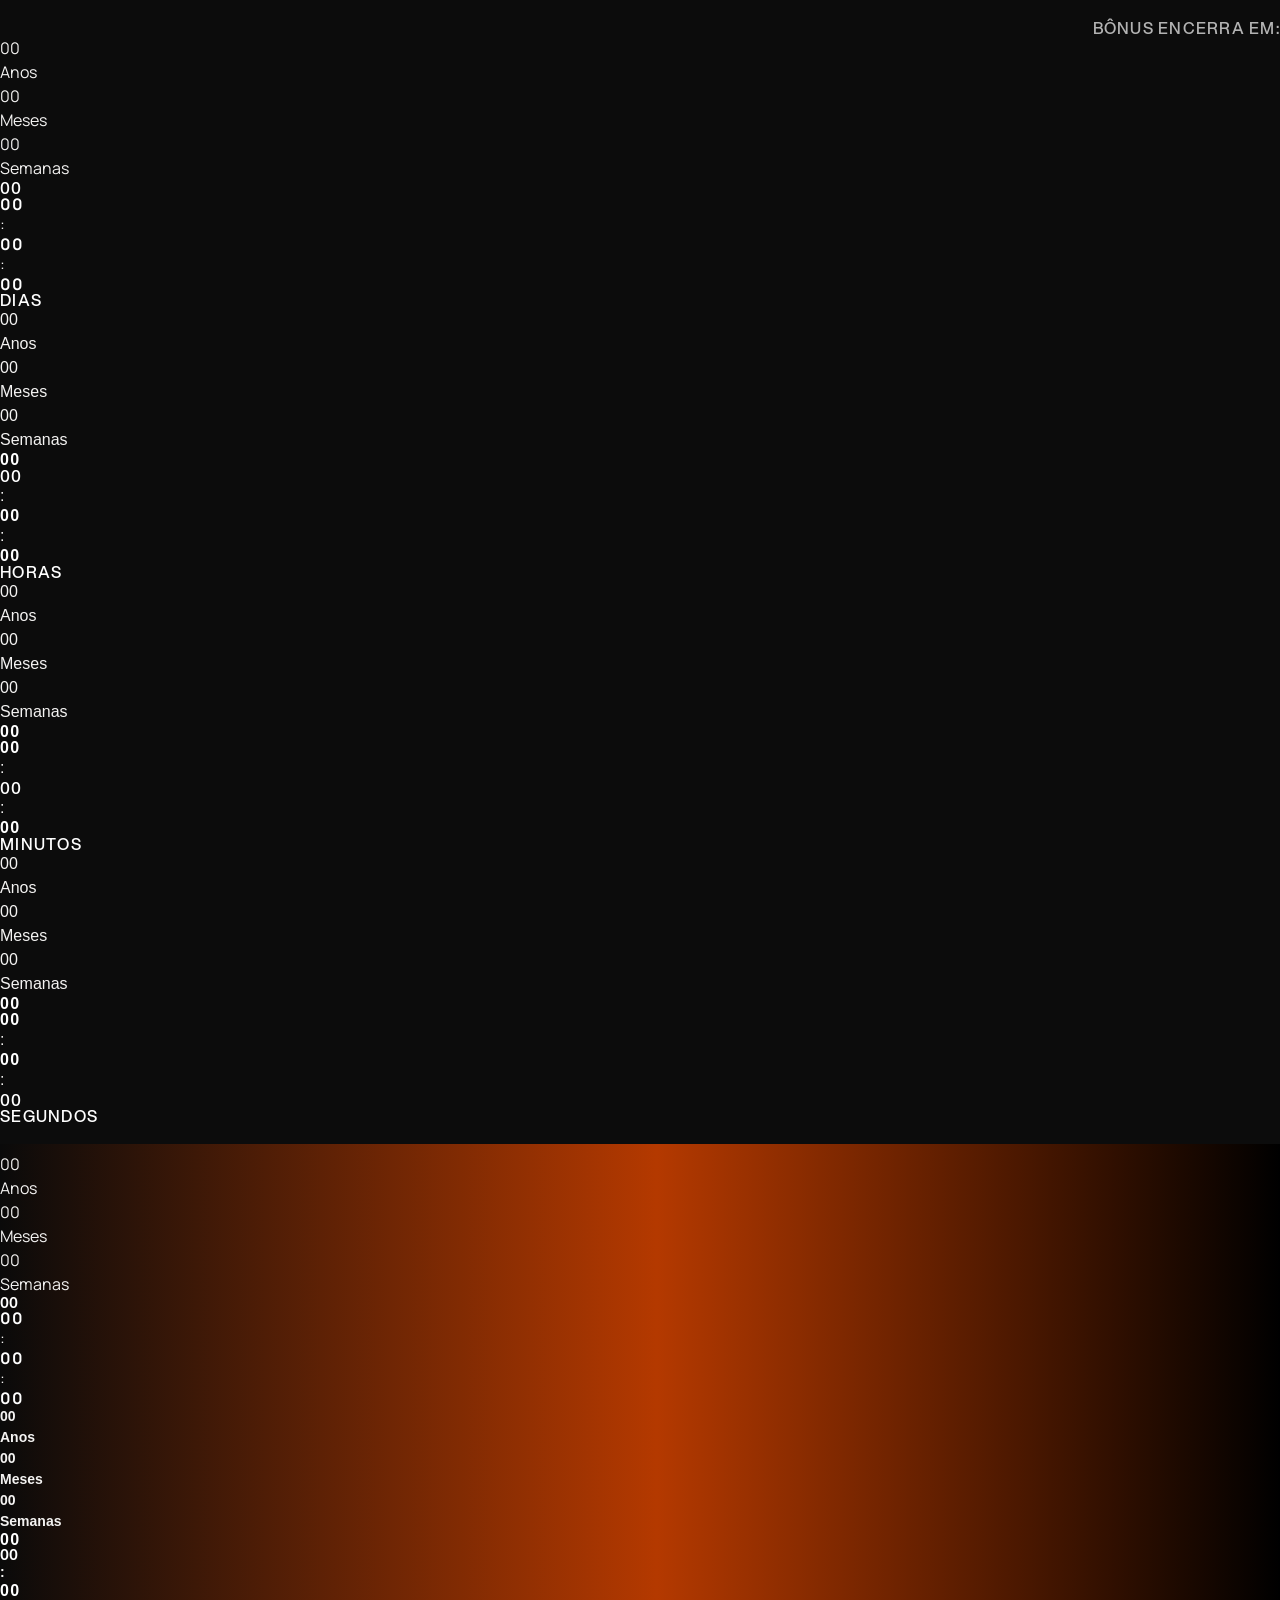
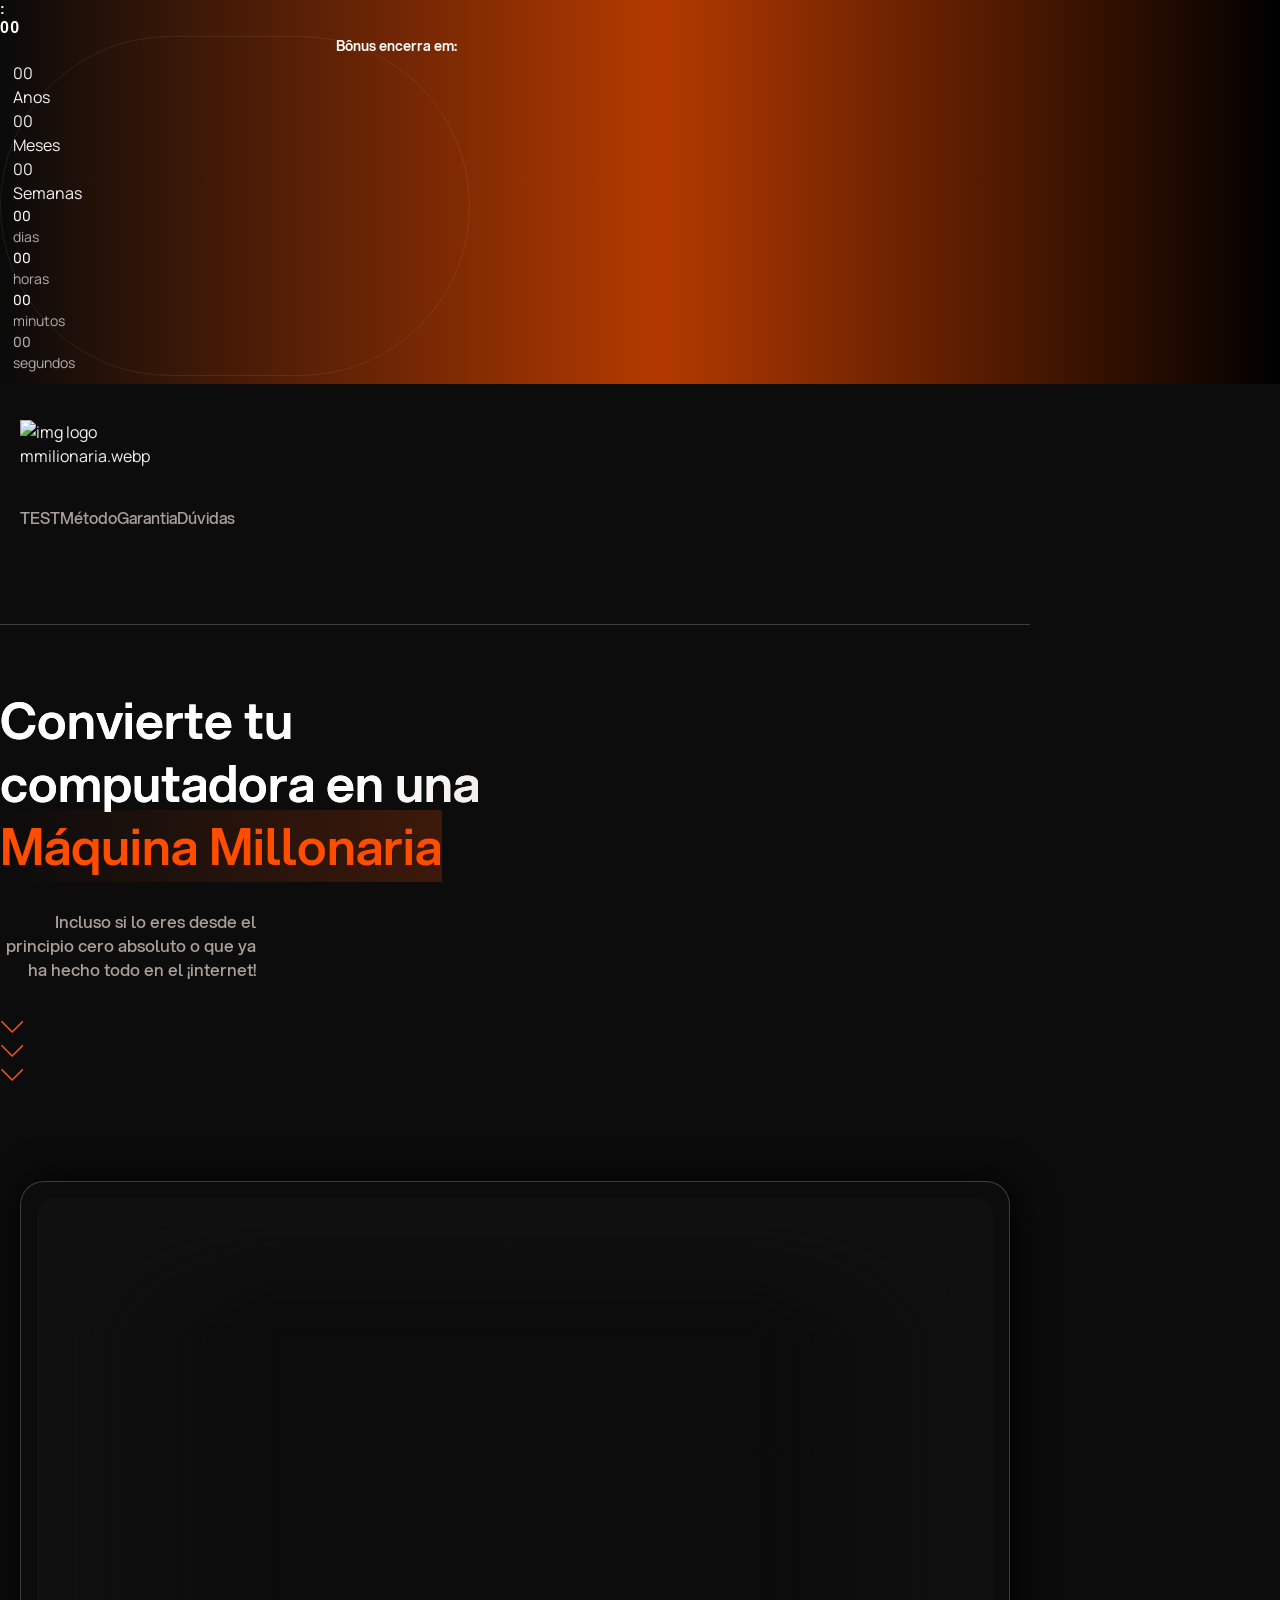
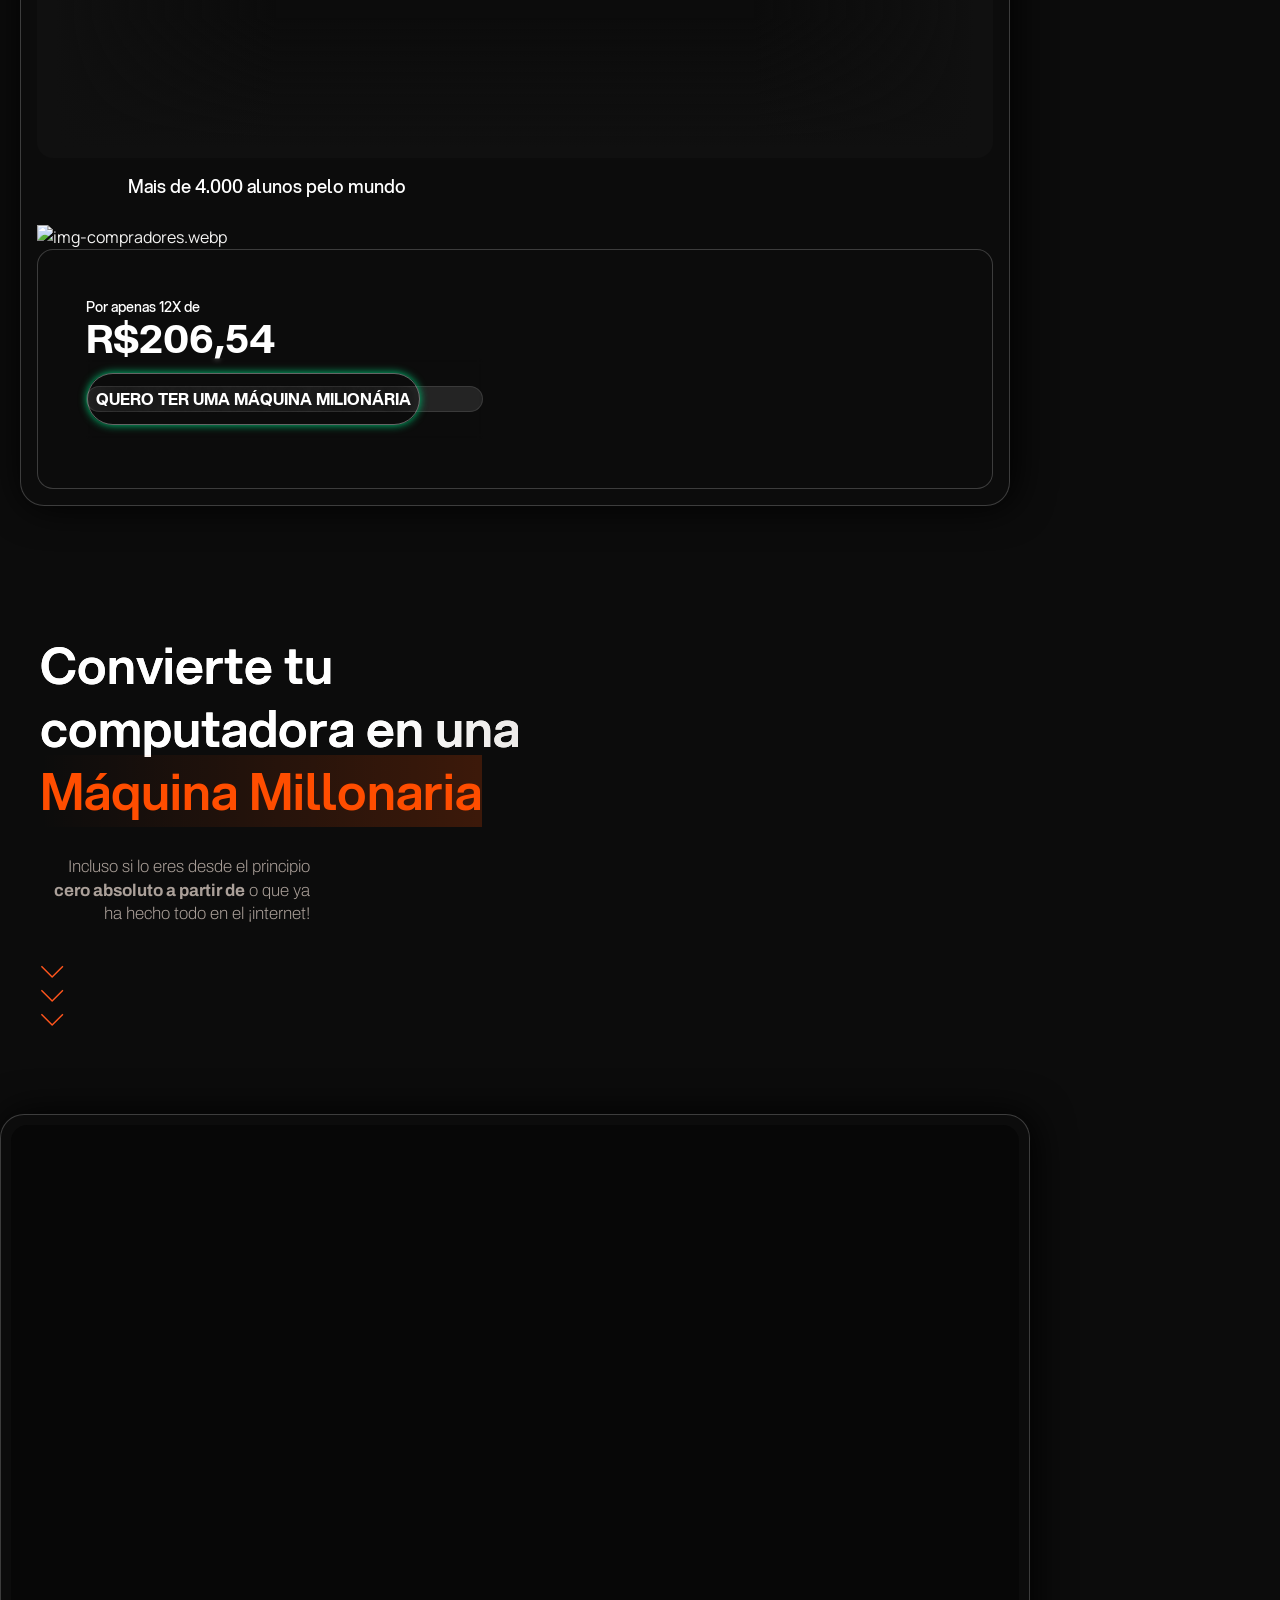
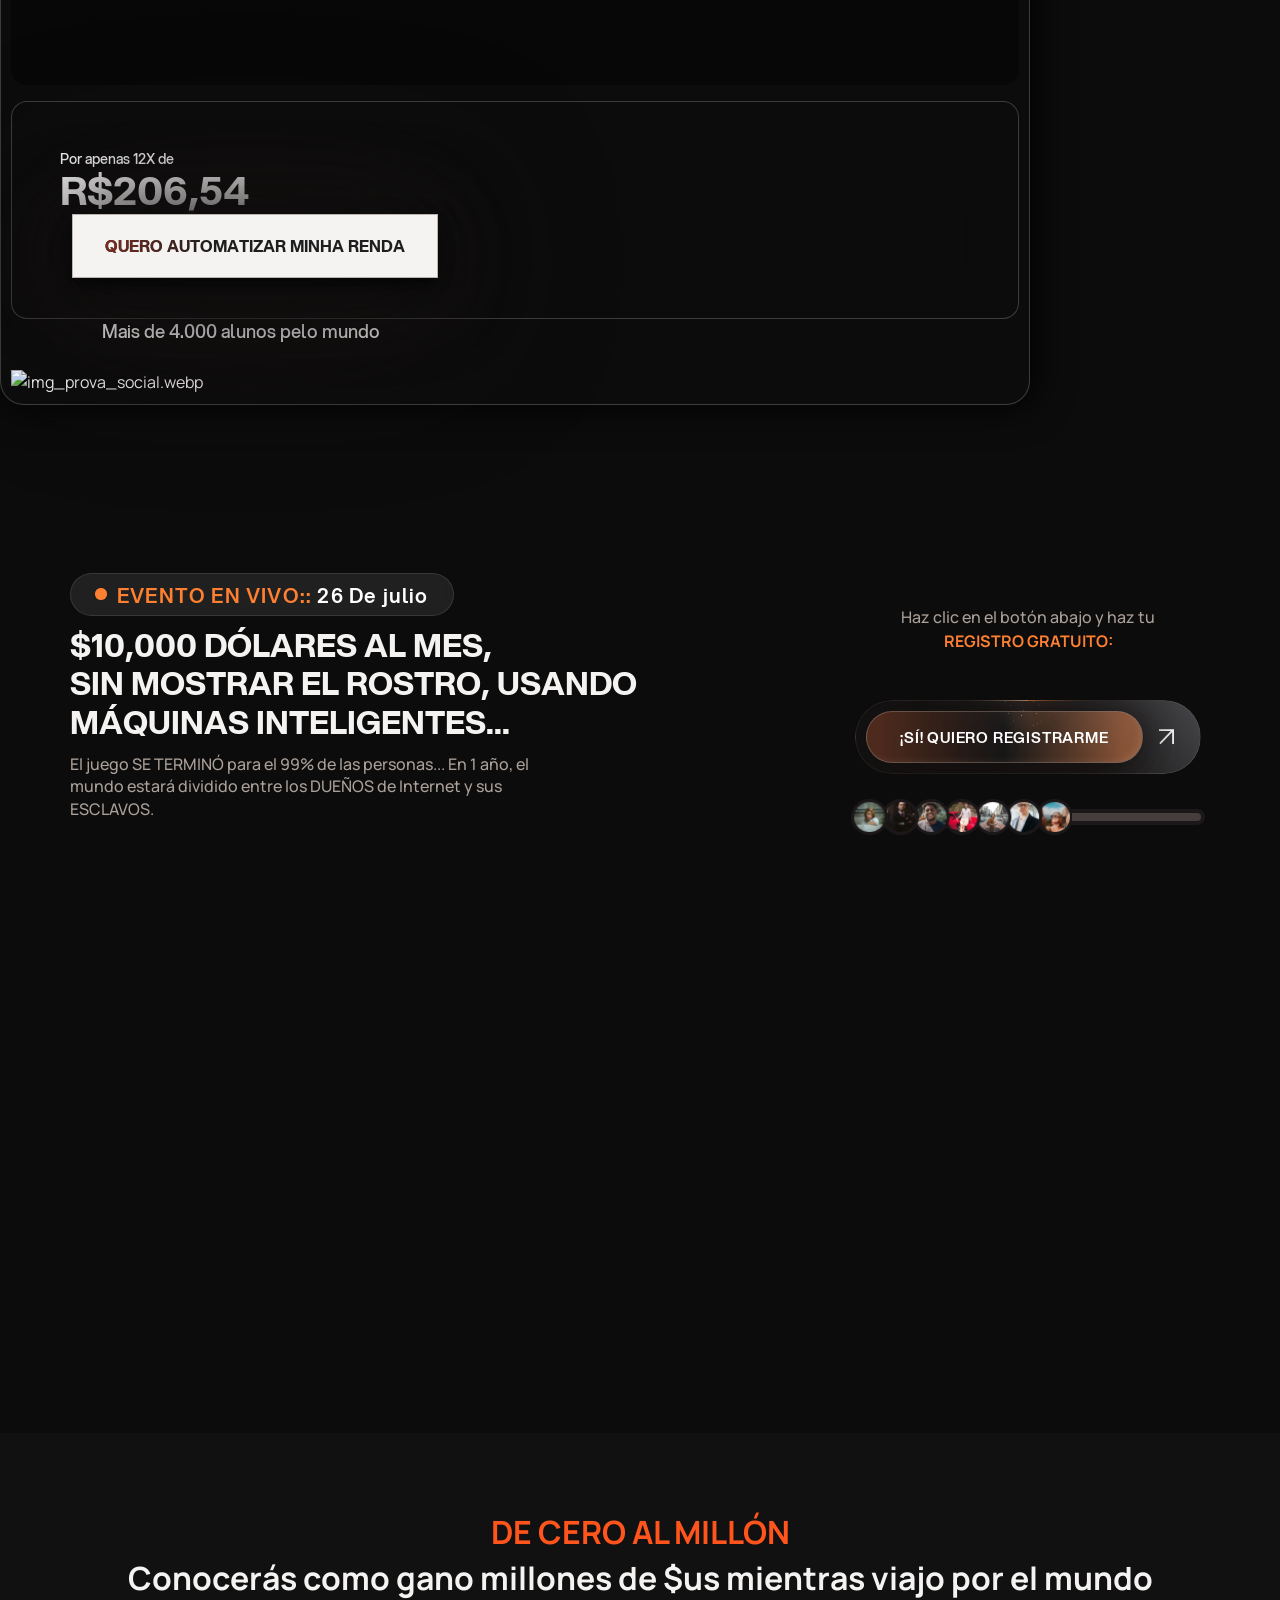
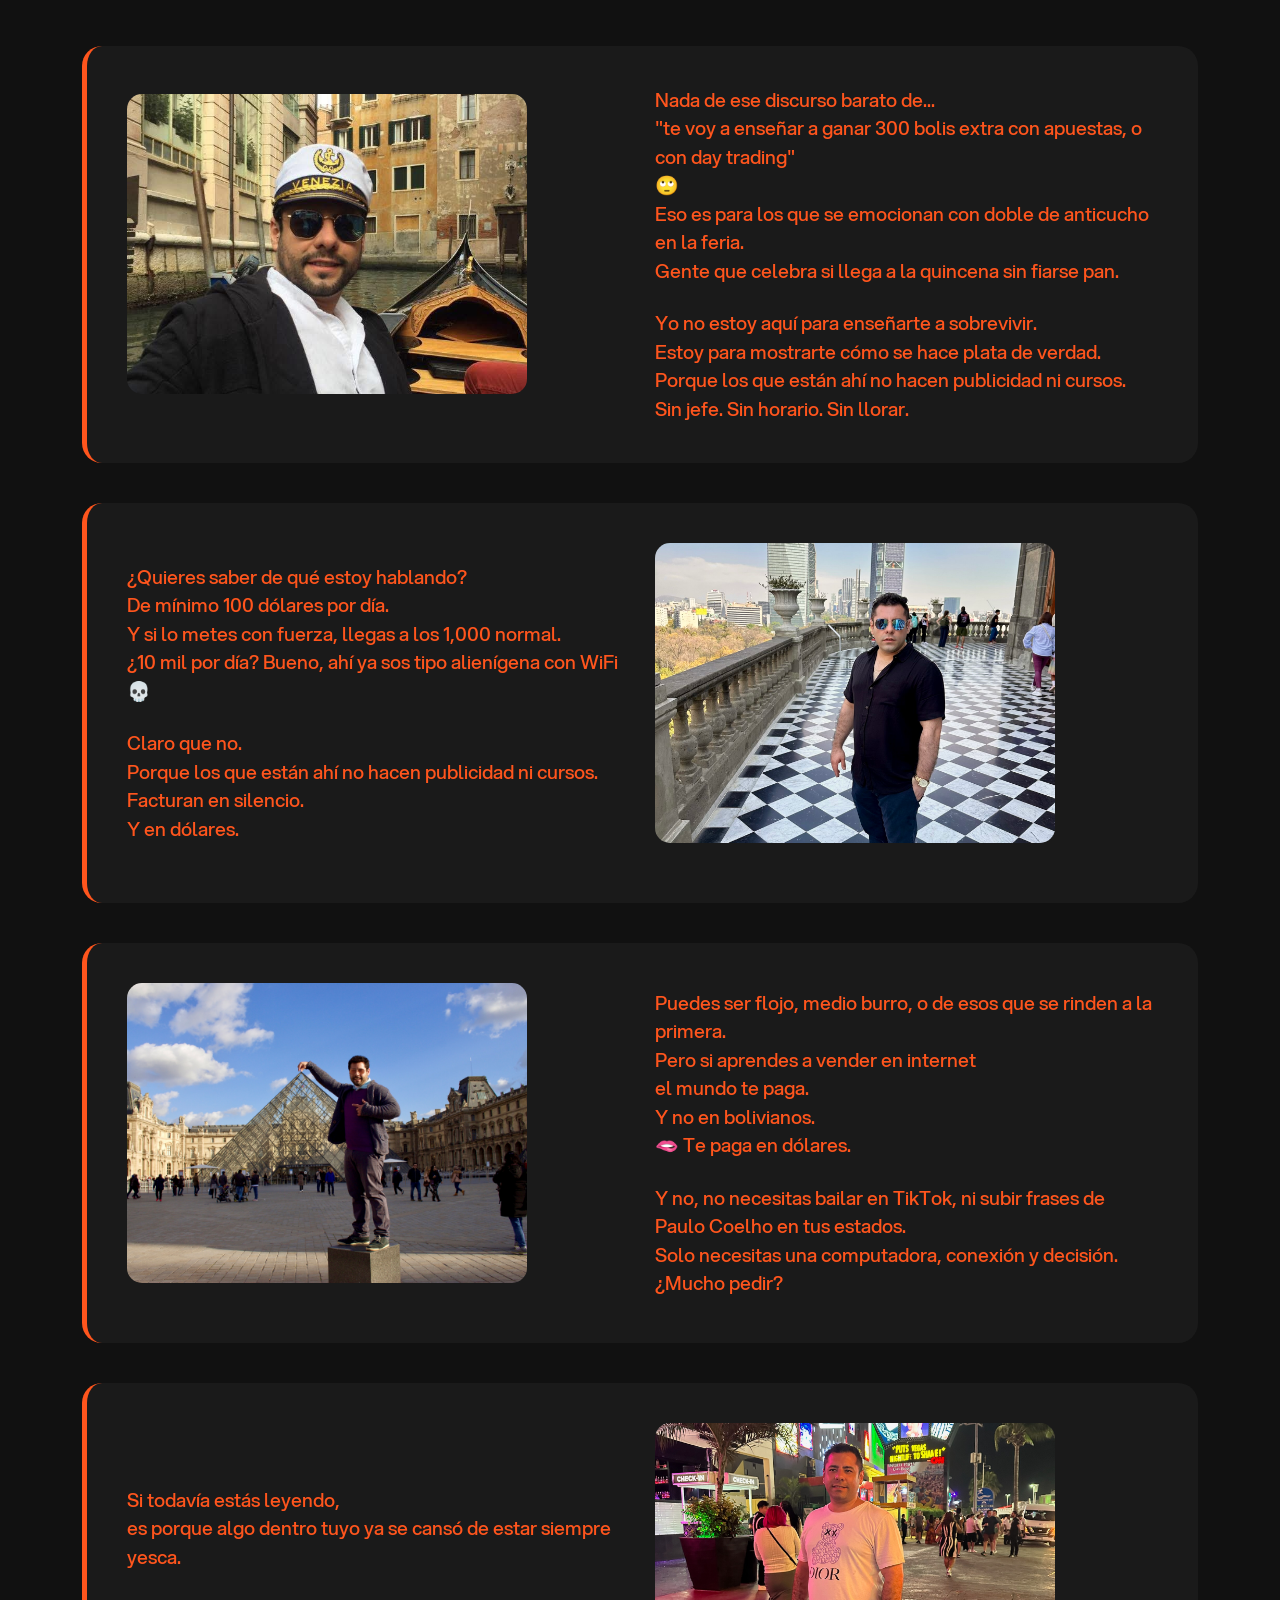
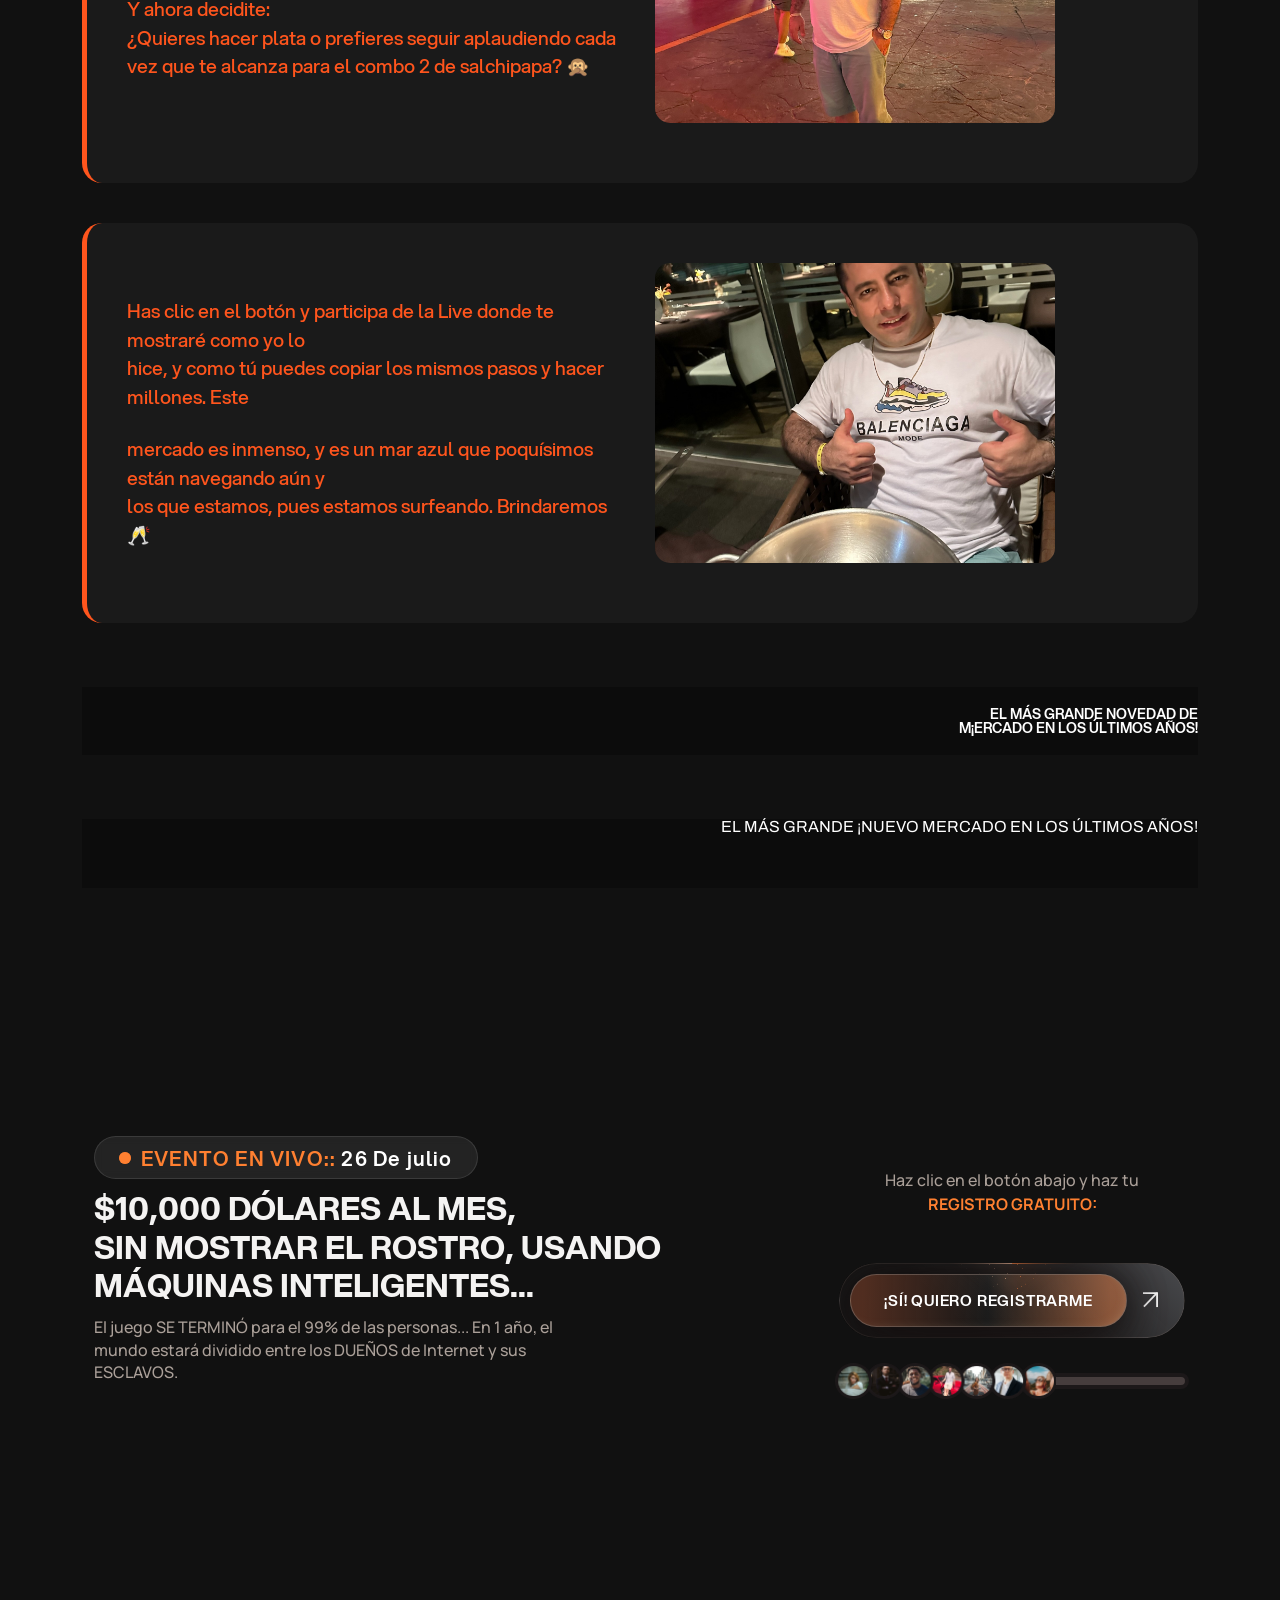
==== commit f02e8fad: "Alterado novamente" ====
--- a/index.html
+++ b/index.html
@@ -11138,47 +11138,40 @@
 
   <noscript><iframe src="https://www.googletagmanager.com/ns.html?id=GTM-MKB4S5DN" height="0" width="0" style="display:none;visibility:hidden"></iframe></noscript>
 
-  <div class="container-fluid bg-responsive">
-   <div class="container d-flex flex-column justify-content-start justify-content-md-between hero padding-desk">
-
+<div class="container-fluid bg-responsive">
+   <div class="container d-flex flex-column justify-content-start justify-content-md-between hero padding-desk" style="padding-top: 20px; padding-bottom: 20px;">
      <!-- BG mobile -->
      <div class="d-block d-md-none">
        
      </div>
-
-     <div class="row mobile-spacer">
-       <div class="col-12 col-md-7 text-center text-md-start text-white mb-4 mb-md-0">
-        <div class="d-inline-flex align-items-center date-wrapper" style="margin-top: 55px;">
+     <div class="row" style="margin-top: 0; margin-bottom: 0;">
+       <div class="col-12 col-md-7 text-center text-md-start text-white mb-3 mb-md-0">
+        <div class="d-inline-flex align-items-center date-wrapper" style="margin-top: 20px; margin-bottom: 10px;">
   <div class="pulse-container">
     <div class="circle"></div>
     <div class="pulse"></div>
   </div>
   <h2 class="date"><span style="color: #FF8031;">EVENTO EN VIVO::</span> 26 De julio</h2>
 </div>
-
-         <h1 class="main-title font-22-mobile" style="text-transform: uppercase; color: #F4F3F2; margin-bottom: 16px;">
+         <h1 class="main-title font-22-mobile" style="text-transform: uppercase; color: #F4F3F2; margin-bottom: 12px; margin-top: 0; font-size: 32px !important;">
             $10,000 DÓLARES AL MES,<br class="d-none d-md-block"> SIN MOSTRAR EL ROSTRO, USANDO MÁQUINAS INTELIGENTES...
          </h1>
-         <p class="subtext">
+         <p class="subtext" style="margin-bottom: 15px; font-size: 16px;">
            El juego SE TERMINÓ para el 99% de las personas... En 1 año, el mundo estará dividido entre los DUEÑOS de Internet y sus ESCLAVOS.
          </p>
        </div>
-
        <div class="col-1">
        </div>
-
-       <div class="col-12 col-md-4 d-flex flex-column align-items-center align-items-md-center justify-content-start justify-content-md-end padding-t-72">
-         <p class="cta-text pb-3 pb-md-0">Haz clic en el botón abajo y haz tu<br><span style="color: #FF8031; text-transform: uppercase; font-weight: 700;">REGISTRO GRATUITO:</span></p>
-
+       <div class="col-12 col-md-4 d-flex flex-column align-items-center align-items-md-center justify-content-start justify-content-md-end" style="padding-top: 20px;">
+         <p class="cta-text pb-2 pb-md-0" style="margin-bottom: 15px;">Haz clic en el botón abajo y haz tu<br><span style="color: #FF8031; text-transform: uppercase; font-weight: 700;">REGISTRO GRATUITO:</span></p>
          <!-- Button -->
-         <div style="--animation-speed:2s" class="glowbox glowbox-active">
+         <div style="--animation-speed:2s; margin-bottom: 15px;" class="glowbox glowbox-active">
            <div class="glowbox-animations">
              <div class="glowbox-glow"></div>
              <div class="glowbox-stars-masker">
                <div class="glowbox-stars"></div>
              </div>
            </div>
-
            <div class="glowbox-borders-masker">
              <div class="glowbox-borders"></div>
            </div>
@@ -11187,8 +11180,7 @@
              <img src="./image/icon-arrow.svg" class="mx-3">
            </button>
          </div>
-
-         <div class="mt-md-3 mt-4 d-flex align-items-center" style="padding-bottom: 0px;">
+         <div class="d-flex align-items-center" style="padding-bottom: 0px; margin-top: 10px;">
            <img class="z-1" src="./image/Frame 15.png" height="36">
            <div class="subs-counter z-0"></div>
          </div>
@@ -11220,16 +11212,16 @@
       <img src="./image/image00005.jpeg" class="story-image">
     </div>
     <div class="col-md-6 order-md-1">
-      <p style="color: #ff551d; font-size: 25px;">Nada de ese discurso barato de...</p>
-      <p style="color: #ff551d; font-size: 25px;">"te voy a enseñar a ganar 300 bolis extra con apuestas, o con day trading"</p>
-      <p style="color: #ff551d; font-size: 25px;"><strong>🙄</strong></p>
-      <p style="color: #ff551d; font-size: 25px;">Eso es para los que se emocionan con doble de anticucho en la feria.</p>
-      <p style="color: #ff551d; font-size: 25px;">Gente que celebra si llega a la quincena sin fiarse pan.</p>
+      <p style="color: #ff551d; font-size: 19px;">Nada de ese discurso barato de...</p>
+      <p style="color: #ff551d; font-size: 19px;">"te voy a enseñar a ganar 300 bolis extra con apuestas, o con day trading"</p>
+      <p style="color: #ff551d; font-size: 19px;"><strong>🙄</strong></p>
+      <p style="color: #ff551d; font-size: 19px;">Eso es para los que se emocionan con doble de anticucho en la feria.</p>
+      <p style="color: #ff551d; font-size: 19px;">Gente que celebra si llega a la quincena sin fiarse pan.</p>
       <br>
-      <p style="color: #ff551d; font-size: 25px;">Yo no estoy aquí para enseñarte a sobrevivir.</p>
-      <p style="color: #ff551d; font-size: 25px;">Estoy para mostrarte cómo se hace plata de verdad.</p>
-      <p style="color: #ff551d; font-size: 25px;">Porque los que están ahí no hacen publicidad ni cursos.</p>
-      <p style="color: #ff551d; font-size: 25px;">Sin jefe. Sin horario. Sin llorar.</p>
+      <p style="color: #ff551d; font-size: 19px;">Yo no estoy aquí para enseñarte a sobrevivir.</p>
+      <p style="color: #ff551d; font-size: 19px;">Estoy para mostrarte cómo se hace plata de verdad.</p>
+      <p style="color: #ff551d; font-size: 19px;">Porque los que están ahí no hacen publicidad ni cursos.</p>
+      <p style="color: #ff551d; font-size: 19px;">Sin jefe. Sin horario. Sin llorar.</p>
       
     </div>
   </div>
@@ -11242,16 +11234,16 @@
       <img src="./image/image00002.jpeg" class="story-image">
     </div>
     <div class="col-md-6 order-md-1">
-      <p style="color: #ff551d; font-size: 25px;">¿Quieres saber de qué estoy hablando?</p>
-      <p style="color: #ff551d; font-size: 25px;">De mínimo 100 dólares por día.</p>
-      <p style="color: #ff551d; font-size: 25px;">Y si lo metes con fuerza, llegas a los 1,000 normal.</p>
-      <p style="color: #ff551d; font-size: 25px;">¿10 mil por día? Bueno, ahí ya sos tipo alienígena con WiFi 💀</p>
+      <p style="color: #ff551d; font-size: 19px;">¿Quieres saber de qué estoy hablando?</p>
+      <p style="color: #ff551d; font-size: 19px;">De mínimo 100 dólares por día.</p>
+      <p style="color: #ff551d; font-size: 19px;">Y si lo metes con fuerza, llegas a los 1,000 normal.</p>
+      <p style="color: #ff551d; font-size: 19px;">¿10 mil por día? Bueno, ahí ya sos tipo alienígena con WiFi 💀</p>
       <br>
-      <p style="color: #ff551d; font-size: 25px;"></p>
-      <p style="color: #ff551d; font-size: 25px;">Claro que no.</p>
-      <p style="color: #ff551d; font-size: 25px;">Porque los que están ahí no hacen publicidad ni cursos.</p>
-      <p style="color: #ff551d; font-size: 25px;">Facturan en silencio.</p>
-      <p style="color: #ff551d; font-size: 25px;">Y en dólares.</p>
+      <p style="color: #ff551d; font-size: 19px;"></p>
+      <p style="color: #ff551d; font-size: 19px;">Claro que no.</p>
+      <p style="color: #ff551d; font-size: 19px;">Porque los que están ahí no hacen publicidad ni cursos.</p>
+      <p style="color: #ff551d; font-size: 19px;">Facturan en silencio.</p>
+      <p style="color: #ff551d; font-size: 19px;">Y en dólares.</p>
     </div>
   </div>
 </div>
@@ -11263,15 +11255,15 @@
       <img src="./image/image00001.jpeg" class="story-image">
     </div>
     <div class="col-md-6">
-      <p style="color: #ff551d; font-size: 25px;">Puedes ser flojo, medio burro, o de esos que se rinden a la primera.</p>
-      <p style="color: #ff551d; font-size: 25px;">Pero si aprendes a vender en internet</p>
-      <p style="color: #ff551d; font-size: 25px;">el mundo te paga.</p>
-      <p style="color: #ff551d; font-size: 25px;">Y no en bolivianos.</p>
-      <p style="color: #ff551d; font-size: 25px;">🫦 Te paga en dólares.</p>
+      <p style="color: #ff551d; font-size: 19px;">Puedes ser flojo, medio burro, o de esos que se rinden a la primera.</p>
+      <p style="color: #ff551d; font-size: 19px;">Pero si aprendes a vender en internet</p>
+      <p style="color: #ff551d; font-size: 19px;">el mundo te paga.</p>
+      <p style="color: #ff551d; font-size: 19px;">Y no en bolivianos.</p>
+      <p style="color: #ff551d; font-size: 19px;">🫦 Te paga en dólares.</p>
       <br>
-      <p style="color: #ff551d; font-size: 25px;">Y no, no necesitas bailar en TikTok, ni subir frases de Paulo Coelho en tus estados.</p>
-      <p style="color: #ff551d; font-size: 25px;">Solo necesitas una computadora, conexión y decisión.</p>
-      <p style="color: #ff551d; font-size: 25px;">¿Mucho pedir?</p>
+      <p style="color: #ff551d; font-size: 19px;">Y no, no necesitas bailar en TikTok, ni subir frases de Paulo Coelho en tus estados.</p>
+      <p style="color: #ff551d; font-size: 19px;">Solo necesitas una computadora, conexión y decisión.</p>
+      <p style="color: #ff551d; font-size: 19px;">¿Mucho pedir?</p>
     </div>
   </div>
 </div>
@@ -11283,11 +11275,11 @@
       <img src="./image/image00004.jpeg" class="story-image">
     </div>
     <div class="col-md-6 order-md-1">
-      <p style="color: #ff551d; font-size: 25px;">Si todavía estás leyendo,</p>
-      <p style="color: #ff551d; font-size: 25px;">es porque algo dentro tuyo ya se cansó de estar siempre yesca.</p>
+      <p style="color: #ff551d; font-size: 19px;">Si todavía estás leyendo,</p>
+      <p style="color: #ff551d; font-size: 19px;">es porque algo dentro tuyo ya se cansó de estar siempre yesca.</p>
       <br>
-      <p style="color: #ff551d; font-size: 25px;">Y ahora decidite:</p>
-      <p style="color: #ff551d; font-size: 25px;">¿Quieres hacer plata o prefieres seguir aplaudiendo cada vez que te alcanza para el combo 2 de salchipapa? 🙊 </p>
+      <p style="color: #ff551d; font-size: 19px;">Y ahora decidite:</p>
+      <p style="color: #ff551d; font-size: 19px;">¿Quieres hacer plata o prefieres seguir aplaudiendo cada vez que te alcanza para el combo 2 de salchipapa? 🙊 </p>
     </div>
   </div>
 </div>
@@ -11299,11 +11291,11 @@
       <img src="./image/image00003.jpeg" class="story-image">
     </div>
     <div class="col-md-6 order-md-1">
-      <p style="color: #ff551d; font-size: 25px;">Has clic en el botón y participa de la Live donde te mostraré como yo lo</p>
-      <p style="color: #ff551d; font-size: 25px;">hice, y como tú puedes copiar los mismos pasos y hacer millones. Este </p>
+      <p style="color: #ff551d; font-size: 19px;">Has clic en el botón y participa de la Live donde te mostraré como yo lo</p>
+      <p style="color: #ff551d; font-size: 19px;">hice, y como tú puedes copiar los mismos pasos y hacer millones. Este </p>
       <br>
-      <p style="color: #ff551d; font-size: 25px;">mercado es inmenso, y es un mar azul que poquísimos están navegando aún y </p>
-      <p style="color: #ff551d; font-size: 25px;">los que estamos, pues estamos surfeando. Brindaremos 🥂</p>
+      <p style="color: #ff551d; font-size: 19px;">mercado es inmenso, y es un mar azul que poquísimos están navegando aún y </p>
+      <p style="color: #ff551d; font-size: 19px;">los que estamos, pues estamos surfeando. Brindaremos 🥂</p>
     </div>
   </div>
 </div>
@@ -11312,7 +11304,6 @@
     <script src="https://cdn.jsdelivr.net/npm/bootstrap@5.3.0/dist/js/bootstrap.bundle.min.js"></script>
 
 
-  <div id="isluppy" class="cm-column"><div id="iyelkxo" class="cm-column"><h2 data-style-guide-typography-subheadline="small" id="ixrxckk">Vantagens<br id="i6v8pwh"></h2></div><div id="i0glkn9" class="cm-column"><div columns="1" column-gap="" show-rows="" id="i8396ul" class="cm-row"><div id="i36k4qv" class="cm-column"><h2 data-style-guide-typography-subheadline="small" id="iyt6eqd">Faça vendas em tempo recorde</h2></div></div><h2 data-style-guide-typography-subheadline="small" id="ifk745e">e viva como um verdadeiro milionário!<br id="ipkppdh"></h2><div columns="2" column-gap="" show-rows="" id="i38w8nf" class="cm-row"><div id="iajsy5g" class="cm-column"><div id="isq9d9k" class="cm-column"><img id="id6jggf" alt="money_time_coins.webp" src="https://projects.clickmax.io/3d9d1166-8175-4db7-8693-9b20568d8d71/assets/fc6f8752-749f-45e4-8afa-004be478101d" loading="eager" data-component-link=""></div><div id="is7d04q" class="cm-column"><h2 data-style-guide-typography-subheadline="small" id="inggmyf">Mais dinheiro, mais tempo, mais liberdade.<br id="ihaenpg"></h2></div><div id="in9371y" class="cm-column"> </div><div id="izifivj" class="cm-column"><h2 data-style-guide-typography-subheadline="small" id="imjxybi">Nos últimos 12 anos eu criei um jeito simples de construir um verdadeiro império online. Agora em 2025, isso ficou 100x mais fácil e rápido com o poder da Inteligência Artificial…<br id="it8g98r"></h2></div></div><div id="i07dyzh" class="cm-column"><div id="iliuvjh" class="cm-column"><img id="imkg3oq" alt="interface_essential_settings_gear.webp" src="https://projects.clickmax.io/3d9d1166-8175-4db7-8693-9b20568d8d71/assets/fa326d24-64fa-44f5-afb8-9d1e92dc82f7" loading="eager" data-component-link=""></div><div id="i7xh864" class="cm-column"><h2 data-style-guide-typography-subheadline="small" id="i08bkcl">Sua própria Máquina<br id="iszuy6c">Milionária de Vendas </h2></div><div id="ipxriqf" class="cm-column"> </div><div id="ixtnxkj" class="cm-column"><h2 data-style-guide-typography-subheadline="small" id="i8e226r">Esse método vai te mostrar o caminho para que a Inteligência Artificial faça todo o trabalho pesado enquanto você assiste as notificações de venda caindo na tela do seu celular<br id="i6tgsdq"></h2></div></div></div><div columns="2" column-gap="" show-rows="" id="i84p29i" class="cm-row"><div id="iek2c2c" class="cm-column"><div id="imqirww" class="cm-column"><div id="irs96px" class="cm-column"><img id="ixc63vk" alt="health_medicine_brain.webp" src="https://projects.clickmax.io/3d9d1166-8175-4db7-8693-9b20568d8d71/assets/c7f97f41-8144-479a-a7e3-7540eaa06f93" loading="eager" data-component-link=""></div></div><div id="izw2mfc" class="cm-column"><h2 data-style-guide-typography-subheadline="small" id="i1wpw1r">Um cérebro multimilionário<br id="ik12wgj">a sua disposição<br id="il47cdr"></h2></div><div id="i7ueyw1" class="cm-column"> </div><div id="iko2v39" class="cm-column"><h2 data-style-guide-typography-subheadline="small" id="igkvxaw">Eu reuní 12 anos da minha experiência numa inteligência que você terá acesso e será capaz de transformar ideias em dinheiro, ou melhor, muito dinheiro!<br id="i0vlrvj"></h2></div></div><div id="iss6yei" class="cm-column"><div id="i8aqg0c" class="cm-column"><img id="iy8t16u" alt="interface_essential_earth_home_world.webp" src="https://projects.clickmax.io/3d9d1166-8175-4db7-8693-9b20568d8d71/assets/8b2e8a24-f311-4632-862a-ca92726ce66f" loading="eager" data-component-link=""></div><div id="i7znygt" class="cm-column"><h2 data-style-guide-typography-subheadline="small" id="iyb3h3d">O poder da mais avançada I.A<br id="iu0x1io">de marketing nas suas mãos! </h2></div><div id="inggq1g" class="cm-column"> </div><div id="ikm18ru" class="cm-column"><h2 data-style-guide-typography-subheadline="small" id="i50drw6">Crie o seu produto do 0 ou aumente as suas vendas em 2x, 5x, 10x mais! Zero esforço, sem mostrar seu rosto e sem precisar ter conhecimento pra isso. O Máquina Milionária te mostrará como…<br id="ic3l44p"></h2></div></div></div></div></div>
 
 
   <section id="inqn1cz" class="cm-section visible-only-mobile-portrait">
@@ -11350,883 +11341,61 @@
   <section id="iv841kw" class="cm-section">
     <div columns="1" column-gap="" show-rows="" id="idaqkj4" class="cm-row">
       <div id="ioohxkf" class="cm-column">
-        <div id="icvpohg" class="cm-column">
-          <h2 data-style-guide-typography-subheadline="small" id="if3k4m6">MÉTODO<br id="i1i2e9u"/></h2>
-        </div>
-        <div id="ihd23h3" class="cm-column">
-          <h2 data-style-guide-typography-subheadline="small" id="io8ogri">Conoce a los 5 pasos del Método Milionario de Máquina</h2>
-        </div>
-        <div id="i24x3ty" class="cm-column">
-          <div columns="2" column-gap="" show-rows="" id="ilos7bi" class="cm-row visible-only-desktop">
-            <div id="itwbk1l" class="cm-column"><img id="ifipepk" alt="Circle" src="https://projects.clickmax.io/3d9d1166-8175-4db7-8693-9b20568d8d71/assets/f6293667-4af4-4f15-99ce-9ba267413bc5" loading="eager" data-component-link=""/></div>
-            <div id="i7038lr" class="cm-column">
-              <div columns="1" column-gap="" show-rows="" id="i3nhn7k" class="cm-row">
-                <hr id="iuaekaj" class="cm-divisor"/>
-              </div>
-            </div>
-          </div>
-          <div columns="2" column-gap="" show-rows="" id="i5opbb9" class="cm-row">
-            <div id="i2jd7zs" class="cm-column visible-only-desktop">
-              <div id="ic9yz3i" class="cm-column"><img id="itg6lfu" alt="img_fragment.webp" src="https://projects.clickmax.io/437f955e-4cf5-4577-98b3-fe36ca4b0cc8/assets/22e4fad8-7e65-4e48-bb51-29ce7cfefcb3" loading="eager" data-component-link=""/></div>
-            </div>
-            <div id="iaamjvg" class="cm-column">
-              <div columns="2" column-gap="" show-rows="" id="ihv9ahh" class="cm-row">
-                <div id="iyroxsg" class="cm-column">
-                  <div id="iz3qkzq" class="cm-column"><img id="i7ibg87" alt="Thiago Finch" src="https://projects.clickmax.io/437f955e-4cf5-4577-98b3-fe36ca4b0cc8/assets/8cf07433-80db-414c-8519-140a9dd08f11" loading="eager" data-component-link=""/></div>
-                </div>
-                <div id="ih7pv23" class="cm-column">
-                  <h2 data-style-guide-typography-subheadline="small" id="ipsgi3h">Fase 1<br id="i863vvo"/></h2>
-                  <h2 data-style-guide-typography-subheadline="small" id="it4q29m">Tu punto de partida<br id="ixl0ark"/></h2>
-                  <h2 data-style-guide-typography-subheadline="small" id="i9s1tmc">Aquí entenderás cómo funciona toda la máquina millonaria y recibirás el mapa de todo lo que crearás en minutos con la ayuda de Furion. Además, obtendrá todos los accesos secretos y bonos dentro de la plataforma externa.<br id="is94skb"/></h2>
-                </div>
-              </div>
-              <div columns="0" id="i21l0k2" class="cm-row"></div>
-            </div>
-          </div>
-          <div columns="2" column-gap="" show-rows="" id="ietuzvh" class="cm-row visible-only-desktop">
-            <div id="iyj77r7" class="cm-column"><img id="iap8v7i" alt="Circle" src="https://projects.clickmax.io/3d9d1166-8175-4db7-8693-9b20568d8d71/assets/f6293667-4af4-4f15-99ce-9ba267413bc5" loading="eager" data-component-link=""/></div>
-            <div id="io0wfp2" class="cm-column">
-              <div columns="1" column-gap="" show-rows="" id="i1rduwo" class="cm-row">
-                <hr id="i4i8n2l" class="cm-divisor"/>
-              </div>
-            </div>
-          </div>
-          <div columns="2" column-gap="" show-rows="" id="ina8w1n" class="cm-row">
-            <div id="i4qgj7f" class="cm-column visible-only-desktop">
-              <div id="ijcbnyq" class="cm-column"><img id="itnk0fx" alt="img_fragment.webp" src="https://projects.clickmax.io/437f955e-4cf5-4577-98b3-fe36ca4b0cc8/assets/22e4fad8-7e65-4e48-bb51-29ce7cfefcb3" loading="eager" data-component-link=""/></div>
-            </div>
-            <div id="i186h6i" class="cm-column">
-              <div columns="2" column-gap="" show-rows="" id="ix1dkq5" class="cm-row">
-                <div id="irpv3sx" class="cm-column">
-                  <div id="izpvfzi" class="cm-column"><img id="i73pcm7" alt="Thiago Finch" src="https://projects.clickmax.io/437f955e-4cf5-4577-98b3-fe36ca4b0cc8/assets/157dbea4-32cc-47bd-a612-49538734e562" loading="eager" data-component-link=""/></div>
-                </div>
-                <div id="iay3shh" class="cm-column">
-                  <h2 data-style-guide-typography-subheadline="small" id="in7fhjb">Fase 2<br id="ivpya7o"/></h2>
-                  <h2 data-style-guide-typography-subheadline="small" id="ier8u5g">Dominando la Inteligencia Artificial
-                    <br id="igvgg8g"/>
-                  </h2>
-                  <h2 data-style-guide-typography-subheadline="small" id="ilzqhz9">Aquí, le mostraremos cómo puede crear su propio producto desde cero. Aquí es donde le mostraremos todas las minucias de la máquina “motor” que funcionarán para usted las 24 horas del día. ¡Empezarás a crear un paso a paso “duplicable” para tantos productos como quieras vender... Y lo mejor, sin la necesidad de mostrar tu cara y vender en ninguna moneda del planeta!<br id="iv09ez4"/></h2>
-                </div>
-              </div>
-              <div columns="0" id="istlcpf" class="cm-row"></div>
-            </div>
-          </div>
-          <div columns="2" column-gap="" show-rows="" id="iks9fog" class="cm-row visible-only-desktop">
-            <div id="i00qjti" class="cm-column"><img id="ifjhzuv" alt="Circle" src="https://projects.clickmax.io/3d9d1166-8175-4db7-8693-9b20568d8d71/assets/f6293667-4af4-4f15-99ce-9ba267413bc5" loading="eager" data-component-link=""/></div>
-            <div id="iowltpz" class="cm-column">
-              <div columns="1" column-gap="" show-rows="" id="iax0ikp" class="cm-row">
-                <hr id="ihzow02" class="cm-divisor"/>
-              </div>
-            </div>
-          </div>
-          <div columns="2" column-gap="" show-rows="" id="i0bg3gg" class="cm-row">
-            <div id="iyjo43z" class="cm-column visible-only-desktop">
-              <div id="iak0ttf" class="cm-column"><img id="i25grl6" alt="img_fragment.webp" src="https://projects.clickmax.io/437f955e-4cf5-4577-98b3-fe36ca4b0cc8/assets/22e4fad8-7e65-4e48-bb51-29ce7cfefcb3" loading="eager" data-component-link=""/></div>
-            </div>
-            <div columns="2" column-gap="" show-rows="" id="iornkkb" class="cm-row">
-              <div id="iq9ntgg" class="cm-column">
-                <div id="iqqvalx" class="cm-column"><img id="iyt4ow5" alt="Thiago Finch" src="https://projects.clickmax.io/437f955e-4cf5-4577-98b3-fe36ca4b0cc8/assets/17141f23-9a65-4288-acea-b2ed8156ec5b" loading="eager" data-component-link=""/></div>
-              </div>
-              <div id="i73patm" class="cm-column">
-                <h2 data-style-guide-typography-subheadline="small" id="iib4db5">Fase 3<br id="i85s5zh"/></h2>
-                <h2 data-style-guide-typography-subheadline="small" id="iomct09">Creando tu<br id="i4ijdx4"/>Máquina Milionária<br id="i1eihwb"/></h2>
-                <h2 data-style-guide-typography-subheadline="small" id="iba9oy7">Aquí pondrás en práctica todo lo que fue creado por Furion. ¡Todos los engranajes de su máquina millonaria se unirán en un sistema que atrae las ventas en un tiempo récord!<br id="iuwzrke"/></h2>
-              </div>
-            </div>
-          </div>
-          <div columns="0" id="ibn1gg8" class="cm-row"></div>
-          <div columns="2" column-gap="" show-rows="" id="isfw0vk" class="cm-row visible-only-desktop">
-            <div id="irnmujj" class="cm-column"><img id="ibwn7me" alt="Circle" src="https://projects.clickmax.io/437f955e-4cf5-4577-98b3-fe36ca4b0cc8/assets/22e4fad8-7e65-4e48-bb51-29ce7cfefcb3" loading="eager" data-component-link=""/></div>
-            <div id="ixx1g57" class="cm-column">
-              <div columns="1" column-gap="" show-rows="" id="i2zcpns" class="cm-row">
-                <hr id="ihwjofj" class="cm-divisor"/>
-              </div>
-            </div>
-          </div>
-          <div columns="2" column-gap="" show-rows="" id="ige9s4b" class="cm-row">
-            <div id="i9cpbmc" class="cm-column visible-only-desktop">
-              <div id="i75y2in" class="cm-column"><img id="ires5ni" alt="img_fragment.webp" src="https://projects.clickmax.io/437f955e-4cf5-4577-98b3-fe36ca4b0cc8/assets/22e4fad8-7e65-4e48-bb51-29ce7cfefcb3" loading="eager" data-component-link=""/></div>
-            </div>
-            <div id="if8cx2u" class="cm-column">
-              <div columns="2" column-gap="" show-rows="" id="i61iglr" class="cm-row">
-                <div id="itimmbg" class="cm-column">
-                  <div id="iz3mtl6" class="cm-column"><img id="il42vz8" alt="Thiago Finch" src="https://projects.clickmax.io/437f955e-4cf5-4577-98b3-fe36ca4b0cc8/assets/9ad9ccb8-d643-45ac-bfa7-0b898a498a0d" loading="eager" data-component-link=""/></div>
-                </div>
-                <div id="i2ppi1n" class="cm-column">
-                  <h2 data-style-guide-typography-subheadline="small" id="ios8d6c">Fase 4<br id="i0jkgci"/></h2>
-                  <h2 data-style-guide-typography-subheadline="small" id="itcze9j">Tiempo de impresión dinero<br id="i2twho1"/></h2>
-                  <h2 data-style-guide-typography-subheadline="small" id="i09mepq">
-                    En esta etapa lo harás aprender a usar la herramienta millonaria: Los Meta Ads. El combustible que tomará personas al sitio web del producto, creando anuncios simples que utilizan inteligencia artificial para hacer todo el trabajo pesado.<br id="i72j5ov"/>
-                  </h2>
-                </div>
-              </div>
-              <div columns="0" id="isvh7xx" class="cm-row"></div>
-            </div>
-          </div>
-          <div columns="2" column-gap="" show-rows="" id="ib7nqti" class="cm-row visible-only-desktop">
-            <div id="iomscgd" class="cm-column"><img id="iwg9i8f" alt="Circle" src="https://projects.clickmax.io/3d9d1166-8175-4db7-8693-9b20568d8d71/assets/f6293667-4af4-4f15-99ce-9ba267413bc5" loading="eager" data-component-link=""/></div>
-            <div id="is4j17h" class="cm-column">
-              <div columns="1" column-gap="" show-rows="" id="in8rh2h" class="cm-row">
-                <hr id="idvr9rr" class="cm-divisor"/>
-              </div>
-            </div>
-          </div>
-          <div columns="2" column-gap="" show-rows="" id="i0qted7" class="cm-row">
-            <div id="i4x4h42" class="cm-column visible-only-desktop">
-              <div id="ivfwskz" class="cm-column"><img id="i0gvefb" alt="img_fragment.webp" src="https://projects.clickmax.io/437f955e-4cf5-4577-98b3-fe36ca4b0cc8/assets/22e4fad8-7e65-4e48-bb51-29ce7cfefcb3" loading="eager" data-component-link=""/></div>
-            </div>
-            <div id="iukacfk" class="cm-column">
-              <div columns="2" column-gap="" show-rows="" id="i1xhrvj" class="cm-row">
-                <div id="idjma3g" class="cm-column">
-                  <div id="izh5zgu" class="cm-column"><img id="i80whmu" alt="Thiago Finch" src="https://projects.clickmax.io/437f955e-4cf5-4577-98b3-fe36ca4b0cc8/assets/c0d015f9-807c-445f-9dbe-0a2ab8d765a8" loading="eager" data-component-link=""/></div>
-                </div>
-                <div id="if4xuk1" class="cm-column">
-                  <h2 data-style-guide-typography-subheadline="small" id="if26lh4">Fase 5<br id="iy8k68g"/></h2>
-                  <h2 data-style-guide-typography-subheadline="small" id="i3au0n9">Escalando tu
-                    facturación<br id="id1fwk3"/>
-                  </h2>
-                  <h2 data-style-guide-typography-subheadline="small" id="iesynaf">Esta fase le dará el conocimiento de la escala, que se utilizará principalmente cuando su negocio está haciendo 5 dígitos mensuales. Traje a uno de los principales expertos en escala de negocios digitales para mostrarle exactamente cómo multiplicar su facturación en línea AÚN MÁS.<br id="i57pesy"/></h2>
-                </div>
-              </div>
-              <div columns="0" id="iquzujq" class="cm-row"></div>
-            </div>
-          </div>
-          <div columns="2" column-gap="" show-rows="" id="ia7wyi4" class="cm-row visible-only-desktop">
-            <div id="ixwdaow" class="cm-column"><img id="i5db0ai" alt="Circle" src="https://projects.clickmax.io/3d9d1166-8175-4db7-8693-9b20568d8d71/assets/f6293667-4af4-4f15-99ce-9ba267413bc5" loading="eager" data-component-link=""/></div>
-            <div id="i1ibqyd" class="cm-column">
-              <div columns="1" column-gap="" show-rows="" id="igcrboh" class="cm-row">
-                <hr id="i2jbxgi" class="cm-divisor"/>
-              </div>
-            </div>
-          </div>
-          <div columns="2" column-gap="" show-rows="" id="i1itu9r" class="cm-row">
-            <div id="il0whsa" class="cm-column visible-only-desktop">
-              <div id="icpiedf" class="cm-column"><img id="ij27v05" alt="img_fragment.webp" src="https://projects.clickmax.io/437f955e-4cf5-4577-98b3-fe36ca4b0cc8/assets/22e4fad8-7e65-4e48-bb51-29ce7cfefcb3" loading="eager" data-component-link=""/></div>
-            </div>
-            <div id="iabuyt3" class="cm-column">
-              <div columns="2" column-gap="" show-rows="" id="ih511ic" class="cm-row">
-                <div id="ixuqgs2" class="cm-column">
-                  <div id="ilxzski" class="cm-column"><img id="ipacbip" alt="Thiago Finch" src="https://projects.clickmax.io/437f955e-4cf5-4577-98b3-fe36ca4b0cc8/assets/14b75600-8c27-49ea-bf86-8fffe2dfca22" loading="eager" data-component-link=""/></div>
-                </div>
-                <div id="ii6q64k" class="cm-column">
-                  <h2 data-style-guide-typography-subheadline="small" id="idr3x0f">Fase extra<br id="i2cw3xk"/></h2>
-                  <h2 data-style-guide-typography-subheadline="small" id="iigf46m">
-                    Acompanhamento<br id="iiihcu5"/>VIVIR por 3 meses<br id="iifbx3f"/>
-                  </h2>
-                  <h2 data-style-guide-typography-subheadline="small" id="isco99z">Decidir ser parte de la
-                    proyecto de Máquina Millonaria* ahora, tú
-                    garantiza el acceso exclusivo a 6 vidas de
-                    seguimiento
-                    conmigo.<br id="idnqe7w"/><br id="iv35mcr"/>En vidas cerradas, abriré mi pantalla y te mostraré: dónde haces clic, qué escribes y cómo ensamblar tu máquina de ventas con FURION desde cero.<br id="iwvcma3"/><br id="iaqgr1x"/>Incluso si todavía piensas que el "funnel" es una cosa de cocina.
-                  </h2>
-                </div>
-              </div>
-              <div columns="0" id="iaex02l" class="cm-row"></div>
-            </div>
-          </div>
-          <div columns="2" column-gap="" show-rows="" id="iyz7xn2" class="cm-row visible-only-desktop">
-            <div id="irxrz4m" class="cm-column"><img id="irk66ug" alt="Circle" src="https://projects.clickmax.io/3d9d1166-8175-4db7-8693-9b20568d8d71/assets/f6293667-4af4-4f15-99ce-9ba267413bc5" loading="eager" data-component-link=""/></div>
-            <div id="id46mlc" class="cm-column">
-              <div columns="1" column-gap="" show-rows="" id="i0j6laz" class="cm-row">
-                <hr id="irte4gk" class="cm-divisor"/>
-              </div>
-            </div>
-          </div>
-        </div>
-      </div>
-    </div>
-  </section>
-  <section id="ifs11x" class="cm-section">
-    <div columns="1" column-gap="" show-rows="" id="iaiwp8" class="cm-row">
-      <div id="ikez7l" class="cm-column">
-        <div id="ic4640a" class="cm-column">
-          <h2 data-style-guide-typography-subheadline="small" id="ivd1gi6">NOVEDADES<br id="ixgbzkt"/></h2>
-        </div>
-        <div id="i0yucnb" class="cm-column">
-          <h2 data-style-guide-typography-subheadline="small" id="irgor1d">Aquí está TODO a qué tendrá acceso:</h2>
-          <h2 data-style-guide-typography-subheadline="small" id="i5h6641">Asegure su lugar en el Método de la Máquina Millonaria y obtenga acceso a un combo completo que contiene...<br id="iyjsr0c"/></h2>
-        </div>
-      </div>
-    </div>
-    <div columns="1" column-gap="" show-rows="" id="i4f82j" class="cm-row">
-      <div id="iphjpf" class="cm-column">
-        <h2 data-style-guide-typography-subheadline="small" id="i45h637">1. EL MÉTODO:</h2>
-        <h2 data-style-guide-typography-subheadline="small" id="i4ez1er">Acceso Completo a Método de la máquina Millionaire</h2>
-        <h2 data-style-guide-typography-subheadline="small" id="iqnufb3">(Valor: R$2.997)</h2>
-        <img id="i38p6h6" alt="novidades1.png" src="https://projects.clickmax.io/3d9d1166-8175-4db7-8693-9b20568d8d71/assets/ffdbc4c8-95f8-476e-ae2a-634982570570" loading="eager" data-component-link=""/>
-      </div>
-    </div>
-    <div columns="1" column-gap="" show-rows="" id="isrh5r1" class="cm-row">
-      <div id="idalt6e" class="cm-column">
-        <h2 data-style-guide-typography-subheadline="small" id="isbhs4p">2. LA INTELIGENCIA
-          FURIÓN:<br id="iejj5ru"/>
-        </h2>
-        <h2 data-style-guide-typography-subheadline="small" id="i83bl5s">Acceso a Inteligencia
-          Furion.ai artificial durante 6 meses
-        </h2>
-        <h2 data-style-guide-typography-subheadline="small" id="icq5j6l">(Valor: R$1.297)</h2>
-        <img id="ihflie1" alt="novidades2.webp" src="https://projects.clickmax.io/3d9d1166-8175-4db7-8693-9b20568d8d71/assets/806e8d6b-7793-4e8d-9532-e91038833469" loading="eager" data-component-link=""/>
-      </div>
-    </div>
-    <div columns="1" column-gap="" show-rows="" id="i1z5f7m" class="cm-row">
-      <div id="ixnheey" class="cm-column">
-        <h2 data-style-guide-typography-subheadline="small" id="i310vtx">3. MENTORÍA<br id="iusln17"/></h2>
-        <h2 data-style-guide-typography-subheadline="small" id="imy69wg">Mentorias de
-          Seguimiento<br id="iovg5eh"/>
-        </h2>
-        <h2 data-style-guide-typography-subheadline="small" id="ikgrvnr">(Valor: R$1.497)</h2>
-        <img id="i561njp" alt="novidades3.png" src="https://projects.clickmax.io/3d9d1166-8175-4db7-8693-9b20568d8d71/assets/10f66da0-6cdf-4996-bdad-4754ca5da0c5" loading="eager" data-component-link=""/>
-      </div>
-    </div>
-    <div columns="1" column-gap="" show-rows="" id="iz3mxex" class="cm-row">
-      <div id="iboqt9w" class="cm-column">
-        <h2 data-style-guide-typography-subheadline="small" id="isvirqf">4. COMUNIDAD<br id="i6dfs8d"/></h2>
-        <h2 data-style-guide-typography-subheadline="small" id="idssgyz">Comunidad Exclusiva no
-          Círculo<br id="icw1x6i"/>
-        </h2>
-        <h2 data-style-guide-typography-subheadline="small" id="if9b4xd">(Valor: R$997)<br id="ir4vli8"/></h2>
-        <img id="iho8x4h" alt="novidades4.webp" src="https://projects.clickmax.io/3d9d1166-8175-4db7-8693-9b20568d8d71/assets/bc4e6ff5-e294-440c-b67c-ca3ecae28983" loading="eager" data-component-link=""/>
-      </div>
-    </div>
-    <div columns="1" column-gap="" show-rows="" id="i2t9j24" class="cm-row">
-      <div id="ip4gkyg" class="cm-column">
-        <div columns="1" column-gap="" show-rows="" id="iiswd1c" class="cm-row">
-          <div id="ibj9505" class="cm-column">
-            <img id="i5q5cth" alt="Imagem WebP.webp" src="https://projects.clickmax.io/3d9d1166-8175-4db7-8693-9b20568d8d71/assets/79708141-278e-4e50-bb4d-af041c453fe2" loading="eager" data-component-link=""/>
-            <h2 data-style-guide-typography-subheadline="small" id="i2bdixy">Bono Temporal<br id="ivs23oj"/></h2>
-          </div>
-        </div>
-        <h2 data-style-guide-typography-subheadline="small" id="iw94vl4">5. FORMACIÓN<br id="igiss6w"/></h2>
-        <h2 data-style-guide-typography-subheadline="small" id="iietfqo">Formación Creación
-          con IA<br id="ico2hue"/>
-        </h2>
-        <h2 data-style-guide-typography-subheadline="small" id="iv1ezvx">(Valor: R$997)<br id="ihi55sj"/></h2>
-        <img id="itxp73g" alt="novidades5.webp" src="https://projects.clickmax.io/3d9d1166-8175-4db7-8693-9b20568d8d71/assets/d3a9db5b-63aa-430a-8bf7-c1345537892b" loading="eager" data-component-link=""/>
-      </div>
-    </div>
-  </section>
-  <section id="iy6bbof" class="cm-section">
-    <div columns="0" id="i1avs7f" class="cm-row"></div>
-  </section>
-  <section id="iprmh8z" class="cm-section visible-only-mobile-portrait">
-    <div id="imvmplu" class="cm-column">
-      <div id="icjgvcy" class="cm-column">
-        <div id="iqts9dr" class="cm-column">
-          <h2 data-style-guide-typography-subheadline="small" id="ia6cewq">Combo<br id="is5t68k"/></h2>
-        </div>
-        <h2 data-style-guide-typography-subheadline="small" id="i1xjfjh">ser parte del
-          millionaire Machine Project ahora, entiendes:
-        </h2>
-      </div>
-    </div>
-    <div columns="1" column-gap="" show-rows="" id="ivpo6gl" class="cm-row">
-      <div id="iwl4w2i" class="cm-column">
-        <img id="ift68g2" alt="img_princing_v3.webp" src="https://projects.clickmax.io/437f955e-4cf5-4577-98b3-fe36ca4b0cc8/assets/247d0d25-a3a1-498e-a48d-0a1e88ece15a" loading="eager" data-component-link=""/>
-        <div id="isi2r4l" class="cm-column">
-          <div columns="2" column-gap="" show-rows="" id="i08rr2y" class="cm-row">
-            <div id="iw5ww88" class="cm-column">
-              <div columns="2" column-gap="" show-rows="" id="iww1swg" class="cm-row">
-                <div id="ifq7tci" class="cm-column"><img id="ie7ddds" alt="logo mentemilionaria_v2.webp" src="https://projects.clickmax.io/437f955e-4cf5-4577-98b3-fe36ca4b0cc8/assets/fd9c69af-7f31-4440-99dc-49ca3a1fe520" loading="eager" data-component-link=""/></div>
-                <div id="ifzpa6v" class="cm-column">
-                  <svg id="ilrsbwf" fill="none" width="100%" xmlns="http://www.w3.org/2000/svg" height="100%" viewBox="0 0 113 24">
-                    <mask x="0.0361328" y="-0.308594" id="path-1-outside-1_490_7261" fill="black" width="59" height="7" maskUnits="userSpaceOnUse">
-                      <rect x="0.0361328" y="-0.308594" id="itudhy1" fill="white" width="59" height="7"></rect>
-                      <path d="M0.490031 5.69141V1.61782H1.65063L3.54091 4.8583L5.42545 1.61782H6.58031V5.69141H5.81615V2.35325L3.89714 5.69141H3.17894L1.25993 2.35325V5.69141H0.490031ZM10.8302 5.69141L13.0882 1.61782H14.065L16.3115 5.69141H15.4898L14.99 4.76063H12.1574L11.6576 5.69141H10.8302ZM12.4677 4.18607H14.6797L13.5766 2.12342L12.4677 4.18607ZM12.5137 1.11221V0.692784L14.628 0.233141V0.652565L12.5137 1.11221ZM24.7438 6.03614L24.198 5.52479C23.7958 5.70864 23.3017 5.80632 22.7444 5.80632C21.0954 5.80632 20.044 4.95598 20.044 3.65174C20.044 2.35325 21.0954 1.5144 22.7444 1.5144C24.3876 1.5144 25.439 2.35899 25.439 3.65174C25.439 4.30098 25.1747 4.84107 24.7093 5.22027L25.1517 5.63395L24.7438 6.03614ZM20.8426 3.65174C20.8426 4.5423 21.5608 5.15133 22.7444 5.15133C23.0833 5.15133 23.3879 5.09962 23.6464 5.00769L22.7386 4.15735L23.1408 3.74367L24.1693 4.70892C24.4738 4.44462 24.6461 4.08265 24.6461 3.65174C24.6461 2.77267 23.9279 2.16364 22.7444 2.16364C21.5608 2.16364 20.8426 2.77267 20.8426 3.65174ZM31.7892 5.80632C30.0196 5.80632 29.4105 4.95023 29.4105 3.70345V1.61782H30.1804V3.68047C30.1804 4.42164 30.4792 5.15133 31.7892 5.15133C33.0934 5.15133 33.3922 4.4159 33.3922 3.68047V1.61782H34.1621V3.70345C34.1621 4.95023 33.5531 5.80632 31.7892 5.80632ZM38.6131 5.69141V1.61782H39.383V5.69141H38.6131ZM43.9665 5.69141V1.61782H45.0984L48.178 4.9962V1.61782H48.9421V5.69141H47.816L44.7364 2.31303V5.69141H43.9665ZM53.1957 5.69141L55.4537 1.61782H56.4305L58.677 5.69141H57.8554L57.3555 4.76063H54.523L54.0231 5.69141H53.1957ZM54.8332 4.18607H57.0452L55.9421 2.12342L54.8332 4.18607Z" id="ief7e7a"></path>
-                    </mask>
-                    <path d="M0.490031 5.69141V1.61782H1.65063L3.54091 4.8583L5.42545 1.61782H6.58031V5.69141H5.81615V2.35325L3.89714 5.69141H3.17894L1.25993 2.35325V5.69141H0.490031ZM10.8302 5.69141L13.0882 1.61782H14.065L16.3115 5.69141H15.4898L14.99 4.76063H12.1574L11.6576 5.69141H10.8302ZM12.4677 4.18607H14.6797L13.5766 2.12342L12.4677 4.18607ZM12.5137 1.11221V0.692784L14.628 0.233141V0.652565L12.5137 1.11221ZM24.7438 6.03614L24.198 5.52479C23.7958 5.70864 23.3017 5.80632 22.7444 5.80632C21.0954 5.80632 20.044 4.95598 20.044 3.65174C20.044 2.35325 21.0954 1.5144 22.7444 1.5144C24.3876 1.5144 25.439 2.35899 25.439 3.65174C25.439 4.30098 25.1747 4.84107 24.7093 5.22027L25.1517 5.63395L24.7438 6.03614ZM20.8426 3.65174C20.8426 4.5423 21.5608 5.15133 22.7444 5.15133C23.0833 5.15133 23.3879 5.09962 23.6464 5.00769L22.7386 4.15735L23.1408 3.74367L24.1693 4.70892C24.4738 4.44462 24.6461 4.08265 24.6461 3.65174C24.6461 2.77267 23.9279 2.16364 22.7444 2.16364C21.5608 2.16364 20.8426 2.77267 20.8426 3.65174ZM31.7892 5.80632C30.0196 5.80632 29.4105 4.95023 29.4105 3.70345V1.61782H30.1804V3.68047C30.1804 4.42164 30.4792 5.15133 31.7892 5.15133C33.0934 5.15133 33.3922 4.4159 33.3922 3.68047V1.61782H34.1621V3.70345C34.1621 4.95023 33.5531 5.80632 31.7892 5.80632ZM38.6131 5.69141V1.61782H39.383V5.69141H38.6131ZM43.9665 5.69141V1.61782H45.0984L48.178 4.9962V1.61782H48.9421V5.69141H47.816L44.7364 2.31303V5.69141H43.9665ZM53.1957 5.69141L55.4537 1.61782H56.4305L58.677 5.69141H57.8554L57.3555 4.76063H54.523L54.0231 5.69141H53.1957ZM54.8332 4.18607H57.0452L55.9421 2.12342L54.8332 4.18607Z" id="if29gc3" fill="url(#paint0_linear_490_7261)">
-                    </path>
-                    <path d="M0.490031 5.69141H0.388528V5.79291H0.490031V5.69141ZM0.490031 1.61782V1.51631H0.388528V1.61782H0.490031ZM1.65063 1.61782L1.73831 1.56667L1.70893 1.51631H1.65063V1.61782ZM3.54091 4.8583L3.45324 4.90945L3.54105 5.05998L3.62866 4.90933L3.54091 4.8583ZM5.42545 1.61782V1.51631H5.36706L5.33771 1.56679L5.42545 1.61782ZM6.58031 1.61782H6.68181V1.51631H6.58031V1.61782ZM6.58031 5.69141V5.79291H6.68181V5.69141H6.58031ZM5.81615 5.69141H5.71465V5.79291H5.81615V5.69141ZM5.81615 2.35325H5.91765V1.97302L5.72815 2.30266L5.81615 2.35325ZM3.89714 5.69141V5.79291H3.95587L3.98514 5.74199L3.89714 5.69141ZM3.17894 5.69141L3.09095 5.74199L3.12022 5.79291H3.17894V5.69141ZM1.25993 2.35325L1.34793 2.30266L1.15843 1.97302V2.35325H1.25993ZM1.25993 5.69141V5.79291H1.36144V5.69141H1.25993ZM0.490031 5.69141H0.591534V1.61782H0.490031H0.388528V5.69141H0.490031ZM0.490031 1.61782V1.71932H1.65063V1.61782V1.51631H0.490031V1.61782ZM1.65063 1.61782L1.56295 1.66896L3.45324 4.90945L3.54091 4.8583L3.62859 4.80716L1.73831 1.56667L1.65063 1.61782ZM3.54091 4.8583L3.62866 4.90933L5.5132 1.66884L5.42545 1.61782L5.33771 1.56679L3.45317 4.80727L3.54091 4.8583ZM5.42545 1.61782V1.71932H6.58031V1.61782V1.51631H5.42545V1.61782ZM6.58031 1.61782H6.4788V5.69141H6.58031H6.68181V1.61782H6.58031ZM6.58031 5.69141V5.5899H5.81615V5.69141V5.79291H6.58031V5.69141ZM5.81615 5.69141H5.91765V2.35325H5.81615H5.71465V5.69141H5.81615ZM5.81615 2.35325L5.72815 2.30266L3.80914 5.64082L3.89714 5.69141L3.98514 5.74199L5.90415 2.40383L5.81615 2.35325ZM3.89714 5.69141V5.5899H3.17894V5.69141V5.79291H3.89714V5.69141ZM3.17894 5.69141L3.26694 5.64082L1.34793 2.30266L1.25993 2.35325L1.17193 2.40383L3.09095 5.74199L3.17894 5.69141ZM1.25993 2.35325H1.15843V5.69141H1.25993H1.36144V2.35325H1.25993ZM1.25993 5.69141V5.5899H0.490031V5.69141V5.79291H1.25993V5.69141ZM10.8302 5.69141L10.7414 5.6422L10.6579 5.79291H10.8302V5.69141ZM13.0882 1.61782V1.51631H13.0284L12.9994 1.56861L13.0882 1.61782ZM14.065 1.61782L14.1538 1.5688L14.1249 1.51631H14.065V1.61782ZM16.3115 5.69141V5.79291H16.4834L16.4003 5.64239L16.3115 5.69141ZM15.4898 5.69141L15.4004 5.73943L15.4291 5.79291H15.4898V5.69141ZM14.99 4.76063L15.0794 4.7126L15.0507 4.65913H14.99V4.76063ZM12.1574 4.76063V4.65913H12.0967L12.068 4.7126L12.1574 4.76063ZM11.6576 5.69141V5.79291H11.7183L11.747 5.73943L11.6576 5.69141ZM12.4677 4.18607L12.3783 4.13801L12.2979 4.28758H12.4677V4.18607ZM14.6797 4.18607V4.28758H14.8491L14.7692 4.1382L14.6797 4.18607ZM13.5766 2.12342L13.6661 2.07555L13.5768 1.90863L13.4872 2.07536L13.5766 2.12342ZM12.5137 1.11221H12.4122V1.23815L12.5352 1.21139L12.5137 1.11221ZM12.5137 0.692784L12.4921 0.593598L12.4122 0.610976V0.692784H12.5137ZM14.628 0.233141H14.7295V0.107201L14.6065 0.133954L14.628 0.233141ZM14.628 0.652565L14.6496 0.751752L14.7295 0.734373V0.652565H14.628ZM10.8302 5.69141L10.919 5.74062L13.177 1.66703L13.0882 1.61782L12.9994 1.56861L10.7414 5.6422L10.8302 5.69141ZM13.0882 1.61782V1.71932H14.065V1.61782V1.51631H13.0882V1.61782ZM14.065 1.61782L13.9761 1.66683L16.2226 5.74042L16.3115 5.69141L16.4003 5.64239L14.1538 1.5688L14.065 1.61782ZM16.3115 5.69141V5.5899H15.4898V5.69141V5.79291H16.3115V5.69141ZM15.4898 5.69141L15.5793 5.64338L15.0794 4.7126L14.99 4.76063L14.9006 4.80865L15.4004 5.73943L15.4898 5.69141ZM14.99 4.76063V4.65913H12.1574V4.76063V4.86213H14.99V4.76063ZM12.1574 4.76063L12.068 4.7126L11.5681 5.64338L11.6576 5.69141L11.747 5.73943L12.2469 4.80865L12.1574 4.76063ZM11.6576 5.69141V5.5899H10.8302V5.69141V5.79291H11.6576V5.69141ZM12.4677 4.18607V4.28758H14.6797V4.18607V4.08457H12.4677V4.18607ZM14.6797 4.18607L14.7692 4.1382L13.6661 2.07555L13.5766 2.12342L13.4871 2.17129L14.5902 4.23394L14.6797 4.18607ZM13.5766 2.12342L13.4872 2.07536L12.3783 4.13801L12.4677 4.18607L12.5571 4.23414L13.666 2.17149L13.5766 2.12342ZM12.5137 1.11221H12.6152V0.692784H12.5137H12.4122V1.11221H12.5137ZM12.5137 0.692784L12.5352 0.79197L14.6496 0.332327L14.628 0.233141L14.6065 0.133954L12.4921 0.593598L12.5137 0.692784ZM14.628 0.233141H14.5265V0.652565H14.628H14.7295V0.233141H14.628ZM14.628 0.652565L14.6065 0.553379L12.4921 1.01302L12.5137 1.11221L12.5352 1.21139L14.6496 0.751752L14.628 0.652565ZM24.7438 6.03614L24.6744 6.11021L24.7456 6.17691L24.8151 6.10842L24.7438 6.03614ZM24.198 5.52479L24.2674 5.45071L24.2177 5.40417L24.1558 5.43247L24.198 5.52479ZM24.7093 5.22027L24.6452 5.14158L24.5551 5.21501L24.64 5.29441L24.7093 5.22027ZM25.1517 5.63395L25.223 5.70623L25.2983 5.63201L25.2211 5.55981L25.1517 5.63395ZM23.6464 5.00769L23.6804 5.10332L23.8374 5.04751L23.7158 4.93361L23.6464 5.00769ZM22.7386 4.15735L22.6658 4.08659L22.5938 4.16073L22.6692 4.23143L22.7386 4.15735ZM23.1408 3.74367L23.2103 3.66966L23.1375 3.6014L23.068 3.67291L23.1408 3.74367ZM24.1693 4.70892L24.0998 4.78293L24.1666 4.84563L24.2358 4.78558L24.1693 4.70892ZM24.7438 6.03614L24.8132 5.96206L24.2674 5.45071L24.198 5.52479L24.1286 5.59886L24.6744 6.11021L24.7438 6.03614ZM24.198 5.52479L24.1558 5.43247C23.7695 5.60907 23.2903 5.70481 22.7444 5.70481V5.80632V5.90782C23.313 5.90782 23.8221 5.80822 24.2402 5.6171L24.198 5.52479ZM22.7444 5.80632V5.70481C21.9363 5.70481 21.2857 5.49643 20.8392 5.13889C20.3951 4.78313 20.1455 4.274 20.1455 3.65174H20.044H19.9424C19.9424 4.33372 20.2186 4.90188 20.7123 5.29734C21.2039 5.69104 21.9034 5.90782 22.7444 5.90782V5.80632ZM20.044 3.65174H20.1455C20.1455 3.03259 20.3949 2.52788 20.8389 2.17565C21.2852 1.82157 21.936 1.6159 22.7444 1.6159V1.5144V1.41289C21.9037 1.41289 21.2043 1.62665 20.7127 2.01661C20.2188 2.40843 19.9424 2.9724 19.9424 3.65174H20.044ZM22.7444 1.5144V1.6159C23.5496 1.6159 24.1989 1.82289 24.6447 2.1777C25.0882 2.53073 25.3375 3.03555 25.3375 3.65174H25.439H25.5405C25.5405 2.97518 25.2641 2.41133 24.7711 2.01887C24.2803 1.6282 23.5823 1.41289 22.7444 1.41289V1.5144ZM25.439 3.65174H25.3375C25.3375 4.27093 25.0866 4.78194 24.6452 5.14158L24.7093 5.22027L24.7735 5.29896C25.2628 4.90019 25.5405 4.33104 25.5405 3.65174H25.439ZM24.7093 5.22027L24.64 5.29441L25.0824 5.70809L25.1517 5.63395L25.2211 5.55981L24.7787 5.14613L24.7093 5.22027ZM25.1517 5.63395L25.0805 5.56167L24.6725 5.96386L24.7438 6.03614L24.8151 6.10842L25.223 5.70623L25.1517 5.63395ZM20.8426 3.65174H20.7411C20.7411 4.12675 20.9338 4.5311 21.286 4.81457C21.6361 5.09636 22.1361 5.25283 22.7444 5.25283V5.15133V5.04982C22.169 5.04982 21.7181 4.90177 21.4133 4.65642C21.1105 4.41273 20.9441 4.06729 20.9441 3.65174H20.8426ZM22.7444 5.15133V5.25283C23.0935 5.25283 23.4097 5.19959 23.6804 5.10332L23.6464 5.00769L23.6124 4.91205C23.3661 4.99964 23.0732 5.04982 22.7444 5.04982V5.15133ZM23.6464 5.00769L23.7158 4.93361L22.808 4.08327L22.7386 4.15735L22.6692 4.23143L23.577 5.08177L23.6464 5.00769ZM22.7386 4.15735L22.8114 4.2281L23.2136 3.81442L23.1408 3.74367L23.068 3.67291L22.6658 4.08659L22.7386 4.15735ZM23.1408 3.74367L23.0713 3.81768L24.0998 4.78293L24.1693 4.70892L24.2387 4.63491L23.2103 3.66966L23.1408 3.74367ZM24.1693 4.70892L24.2358 4.78558C24.5624 4.50211 24.7476 4.11223 24.7476 3.65174H24.6461H24.5446C24.5446 4.05308 24.3851 4.38714 24.1027 4.63226L24.1693 4.70892ZM24.6461 3.65174H24.7476C24.7476 3.18206 24.5546 2.78062 24.2025 2.4988C23.8525 2.21861 23.3526 2.06214 22.7444 2.06214V2.16364V2.26515C23.3197 2.26515 23.7707 2.41319 24.0757 2.65728C24.3786 2.89974 24.5446 3.24235 24.5446 3.65174H24.6461ZM22.7444 2.16364V2.06214C22.1361 2.06214 21.6362 2.21861 21.2862 2.4988C20.9341 2.78062 20.7411 3.18206 20.7411 3.65174H20.8426H20.9441C20.9441 3.24235 21.1102 2.89974 21.4131 2.65728C21.718 2.41319 22.169 2.26515 22.7444 2.26515V2.16364ZM29.4105 1.61782V1.51631H29.309V1.61782H29.4105ZM30.1804 1.61782H30.2819V1.51631H30.1804V1.61782ZM33.3922 1.61782V1.51631H33.2907V1.61782H33.3922ZM34.1621 1.61782H34.2636V1.51631H34.1621V1.61782ZM31.7892 5.80632V5.70481C30.9191 5.70481 30.355 5.49433 30.0077 5.15031C29.6606 4.80653 29.512 4.31172 29.512 3.70345H29.4105H29.309C29.309 4.34196 29.465 4.89858 29.8648 5.29455C30.2644 5.69026 30.8896 5.90782 31.7892 5.90782V5.80632ZM29.4105 3.70345H29.512V1.61782H29.4105H29.309V3.70345H29.4105ZM29.4105 1.61782V1.71932H30.1804V1.61782V1.51631H29.4105V1.61782ZM30.1804 1.61782H30.0789V3.68047H30.1804H30.2819V1.61782H30.1804ZM30.1804 3.68047H30.0789C30.0789 4.06211 30.1554 4.45873 30.4169 4.76032C30.6807 5.06469 31.1156 5.25283 31.7892 5.25283V5.15133V5.04982C31.1528 5.04982 30.7833 4.87312 30.5703 4.62735C30.3548 4.37881 30.2819 4.04 30.2819 3.68047H30.1804ZM31.7892 5.15133V5.25283C32.4603 5.25283 32.8937 5.06302 33.1567 4.75795C33.4171 4.45577 33.4937 4.05937 33.4937 3.68047H33.3922H33.2907C33.2907 4.03699 33.2179 4.37602 33.0029 4.62541C32.7904 4.87191 32.4223 5.04982 31.7892 5.04982V5.15133ZM33.3922 3.68047H33.4937V1.61782H33.3922H33.2907V3.68047H33.3922ZM33.3922 1.61782V1.71932H34.1621V1.61782V1.51631H33.3922V1.61782ZM34.1621 1.61782H34.0606V3.70345H34.1621H34.2636V1.61782H34.1621ZM34.1621 3.70345H34.0606C34.0606 4.31172 33.9121 4.80659 33.5656 5.15038C33.2189 5.49437 32.6563 5.70481 31.7892 5.70481V5.80632V5.90782C32.686 5.90782 33.3098 5.69022 33.7086 5.29448C34.1076 4.89853 34.2636 4.34196 34.2636 3.70345H34.1621ZM38.6131 5.69141H38.5115V5.79291H38.6131V5.69141ZM38.6131 1.61782V1.51631H38.5115V1.61782H38.6131ZM39.383 1.61782H39.4845V1.51631H39.383V1.61782ZM39.383 5.69141V5.79291H39.4845V5.69141H39.383ZM38.6131 5.69141H38.7146V1.61782H38.6131H38.5115V5.69141H38.6131ZM38.6131 1.61782V1.71932H39.383V1.61782V1.51631H38.6131V1.61782ZM39.383 1.61782H39.2815V5.69141H39.383H39.4845V1.61782H39.383ZM39.383 5.69141V5.5899H38.6131V5.69141V5.79291H39.383V5.69141ZM43.9665 5.69141H43.865V5.79291H43.9665V5.69141ZM43.9665 1.61782V1.51631H43.865V1.61782H43.9665ZM45.0984 1.61782L45.1734 1.54944L45.1432 1.51631H45.0984V1.61782ZM48.178 4.9962L48.103 5.06458L48.2795 5.25822V4.9962H48.178ZM48.178 1.61782V1.51631H48.0765V1.61782H48.178ZM48.9421 1.61782H49.0436V1.51631H48.9421V1.61782ZM48.9421 5.69141V5.79291H49.0436V5.69141H48.9421ZM47.816 5.69141L47.741 5.75979L47.7712 5.79291H47.816V5.69141ZM44.7364 2.31303L44.8114 2.24465L44.6349 2.05101V2.31303H44.7364ZM44.7364 5.69141V5.79291H44.8379V5.69141H44.7364ZM43.9665 5.69141H44.068V1.61782H43.9665H43.865V5.69141H43.9665ZM43.9665 1.61782V1.71932H45.0984V1.61782V1.51631H43.9665V1.61782ZM45.0984 1.61782L45.0234 1.6862L48.103 5.06458L48.178 4.9962L48.253 4.92782L45.1734 1.54944L45.0984 1.61782ZM48.178 4.9962H48.2795V1.61782H48.178H48.0765V4.9962H48.178ZM48.178 1.61782V1.71932H48.9421V1.61782V1.51631H48.178V1.61782ZM48.9421 1.61782H48.8406V5.69141H48.9421H49.0436V1.61782H48.9421ZM48.9421 5.69141V5.5899H47.816V5.69141V5.79291H48.9421V5.69141ZM47.816 5.69141L47.891 5.62303L44.8114 2.24465L44.7364 2.31303L44.6614 2.38141L47.741 5.75979L47.816 5.69141ZM44.7364 2.31303H44.6349V5.69141H44.7364H44.8379V2.31303H44.7364ZM44.7364 5.69141V5.5899H43.9665V5.69141V5.79291H44.7364V5.69141ZM53.1957 5.69141L53.107 5.6422L53.0234 5.79291H53.1957V5.69141ZM55.4537 1.61782V1.51631H55.3939L55.365 1.56861L55.4537 1.61782ZM56.4305 1.61782L56.5194 1.5688L56.4904 1.51631H56.4305V1.61782ZM58.677 5.69141V5.79291H58.8489L58.7659 5.64239L58.677 5.69141ZM57.8554 5.69141L57.7659 5.73943L57.7947 5.79291H57.8554V5.69141ZM57.3555 4.76063L57.4449 4.7126L57.4162 4.65913H57.3555V4.76063ZM54.523 4.76063V4.65913H54.4622L54.4335 4.7126L54.523 4.76063ZM54.0231 5.69141V5.79291H54.0838L54.1125 5.73943L54.0231 5.69141ZM54.8332 4.18607L54.7438 4.13801L54.6634 4.28758H54.8332V4.18607ZM57.0452 4.18607V4.28758H57.2146L57.1348 4.1382L57.0452 4.18607ZM55.9421 2.12342L56.0316 2.07555L55.9423 1.90863L55.8527 2.07536L55.9421 2.12342ZM53.1957 5.69141L53.2845 5.74062L55.5425 1.66703L55.4537 1.61782L55.365 1.56861L53.107 5.6422L53.1957 5.69141ZM55.4537 1.61782V1.71932H56.4305V1.61782V1.51631H55.4537V1.61782ZM56.4305 1.61782L56.3416 1.66683L58.5881 5.74042L58.677 5.69141L58.7659 5.64239L56.5194 1.5688L56.4305 1.61782ZM58.677 5.69141V5.5899H57.8554V5.69141V5.79291H58.677V5.69141ZM57.8554 5.69141L57.9448 5.64338L57.4449 4.7126L57.3555 4.76063L57.2661 4.80865L57.7659 5.73943L57.8554 5.69141ZM57.3555 4.76063V4.65913H54.523V4.76063V4.86213H57.3555V4.76063ZM54.523 4.76063L54.4335 4.7126L53.9337 5.64338L54.0231 5.69141L54.1125 5.73943L54.6124 4.80865L54.523 4.76063ZM54.0231 5.69141V5.5899H53.1957V5.69141V5.79291H54.0231V5.69141ZM54.8332 4.18607V4.28758H57.0452V4.18607V4.08457H54.8332V4.18607ZM57.0452 4.18607L57.1348 4.1382L56.0316 2.07555L55.9421 2.12342L55.8526 2.17129L56.9557 4.23394L57.0452 4.18607ZM55.9421 2.12342L55.8527 2.07536L54.7438 4.13801L54.8332 4.18607L54.9226 4.23414L56.0315 2.17149L55.9421 2.12342Z" id="izr4as2" fill="url(#paint1_linear_490_7261)" mask="url(#path-1-outside-1_490_7261)">
-                    </path>
-                    <mask x="0.0361328" y="13.4688" id="path-3-outside-2_490_7261" fill="black" width="112" height="11" maskUnits="userSpaceOnUse">
-                      <rect x="0.0361328" y="13.4688" id="ind3w11" fill="white" width="112" height="11"></rect>
-                      <path d="M1.05863 23.4688V14.5219H3.55097L7.65375 20.5163L11.7438 14.5219H12.1655H14.2361V23.4688H12.779V15.9789H12.5106L8.53566 21.8072L7.65375 23.0981L6.77185 21.8072L2.7841 15.9789H2.51569V23.4688H1.05863ZM19.0212 23.4688H17.5641V14.5219H19.0212V23.4688ZM32.5238 21.9094V23.4688H24.6249C23.9774 23.4688 23.4192 23.2216 22.9506 22.7274C22.4905 22.2332 22.2604 21.6368 22.2604 20.9381V14.5219H23.7175V21.002C23.709 21.2491 23.7856 21.4621 23.9475 21.641C24.118 21.8114 24.3267 21.9009 24.5738 21.9094H32.5238ZM36.543 23.4688H35.0859V14.5219H36.543V23.4688ZM40.9325 18.6886V19.3021C40.9325 20.0263 41.1711 20.6441 41.6483 21.1553C42.1254 21.6581 42.7006 21.9094 43.3737 21.9094H46.3518C47.0249 21.9094 47.6001 21.6581 48.0772 21.1553C48.5544 20.6441 48.793 20.0263 48.793 19.3021V18.6886C48.793 17.9643 48.5544 17.3508 48.0772 16.8481C47.6001 16.3368 47.0249 16.0812 46.3518 16.0812H43.3737C42.7006 16.0812 42.1254 16.3368 41.6483 16.8481C41.1711 17.3508 40.9325 17.9643 40.9325 18.6886ZM50.25 19.3021C50.2415 20.0604 50.0583 20.7591 49.7004 21.3982C49.3426 22.0373 48.8611 22.5442 48.2562 22.9192C47.6512 23.2856 46.9908 23.4688 46.2751 23.4688H43.4504C42.9221 23.4688 42.4151 23.358 41.9294 23.1364C41.4438 22.9149 41.022 22.6209 40.6641 22.2545C40.3062 21.8796 40.0208 21.4365 39.8078 20.9253C39.5947 20.414 39.484 19.873 39.4754 19.3021V18.6886C39.484 17.9302 39.6672 17.2315 40.025 16.5924C40.3914 15.9534 40.8771 15.4507 41.4821 15.0843C42.0871 14.7093 42.7432 14.5219 43.4504 14.5219H46.2751C46.9908 14.5219 47.6512 14.7093 48.2562 15.0843C48.8611 15.4507 49.3426 15.9534 49.7004 16.5924C50.0583 17.2315 50.2415 17.9302 50.25 18.6886V19.3021ZM53.1946 23.4688V14.5219H56.0193L61.3874 22.0117H62.0009V14.5219H63.458V23.4688H60.6333L55.2652 15.9789H54.6517V23.4688H53.1946ZM70.3453 19.775H74.282L72.3137 17.027L70.3453 19.775ZM71.419 15.7744L72.3137 14.5219L73.2083 15.7744L78.7171 23.4688H76.9277L75.3939 21.3343H69.2334L67.6996 23.4688H65.9103L71.419 15.7744ZM89.126 16.0812H82.6331V18.2157H89.126C89.3731 18.2071 89.5776 18.1134 89.7395 17.9345C89.9099 17.7555 89.9908 17.5468 89.9823 17.3082V16.9887C89.9908 16.7416 89.9099 16.5328 89.7395 16.3624C89.5776 16.1834 89.3731 16.0897 89.126 16.0812ZM81.176 23.4688V14.5219H89.0749C89.3901 14.5219 89.6926 14.59 89.9823 14.7264C90.2806 14.8542 90.5362 15.0331 90.7492 15.2632C90.9622 15.4847 91.1284 15.7531 91.2477 16.0684C91.3755 16.3837 91.4394 16.7117 91.4394 17.0526V17.2443C91.4394 17.943 91.2051 18.5395 90.7364 19.0337C90.2763 19.5279 89.7224 19.775 89.0749 19.775H87.9757L88.2696 20.0945L90.6597 22.638L91.4394 23.4688H89.3816L88.5892 22.638L86.2119 20.0945L85.9179 19.775H82.6331V23.4688H81.176ZM95.781 23.4688H94.3239V14.5219H95.781V23.4688ZM102.663 19.775H106.6L104.631 17.027L102.663 19.775ZM103.737 15.7744L104.631 14.5219L105.526 15.7744L111.035 23.4688H109.245L107.712 21.3343H101.551L100.017 23.4688H98.2278L103.737 15.7744Z" id="iz7snsg"></path>
-                    </mask>
-                    <path d="M1.05863 23.4688V14.5219H3.55097L7.65375 20.5163L11.7438 14.5219H12.1655H14.2361V23.4688H12.779V15.9789H12.5106L8.53566 21.8072L7.65375 23.0981L6.77185 21.8072L2.7841 15.9789H2.51569V23.4688H1.05863ZM19.0212 23.4688H17.5641V14.5219H19.0212V23.4688ZM32.5238 21.9094V23.4688H24.6249C23.9774 23.4688 23.4192 23.2216 22.9506 22.7274C22.4905 22.2332 22.2604 21.6368 22.2604 20.9381V14.5219H23.7175V21.002C23.709 21.2491 23.7856 21.4621 23.9475 21.641C24.118 21.8114 24.3267 21.9009 24.5738 21.9094H32.5238ZM36.543 23.4688H35.0859V14.5219H36.543V23.4688ZM40.9325 18.6886V19.3021C40.9325 20.0263 41.1711 20.6441 41.6483 21.1553C42.1254 21.6581 42.7006 21.9094 43.3737 21.9094H46.3518C47.0249 21.9094 47.6001 21.6581 48.0772 21.1553C48.5544 20.6441 48.793 20.0263 48.793 19.3021V18.6886C48.793 17.9643 48.5544 17.3508 48.0772 16.8481C47.6001 16.3368 47.0249 16.0812 46.3518 16.0812H43.3737C42.7006 16.0812 42.1254 16.3368 41.6483 16.8481C41.1711 17.3508 40.9325 17.9643 40.9325 18.6886ZM50.25 19.3021C50.2415 20.0604 50.0583 20.7591 49.7004 21.3982C49.3426 22.0373 48.8611 22.5442 48.2562 22.9192C47.6512 23.2856 46.9908 23.4688 46.2751 23.4688H43.4504C42.9221 23.4688 42.4151 23.358 41.9294 23.1364C41.4438 22.9149 41.022 22.6209 40.6641 22.2545C40.3062 21.8796 40.0208 21.4365 39.8078 20.9253C39.5947 20.414 39.484 19.873 39.4754 19.3021V18.6886C39.484 17.9302 39.6672 17.2315 40.025 16.5924C40.3914 15.9534 40.8771 15.4507 41.4821 15.0843C42.0871 14.7093 42.7432 14.5219 43.4504 14.5219H46.2751C46.9908 14.5219 47.6512 14.7093 48.2562 15.0843C48.8611 15.4507 49.3426 15.9534 49.7004 16.5924C50.0583 17.2315 50.2415 17.9302 50.25 18.6886V19.3021ZM53.1946 23.4688V14.5219H56.0193L61.3874 22.0117H62.0009V14.5219H63.458V23.4688H60.6333L55.2652 15.9789H54.6517V23.4688H53.1946ZM70.3453 19.775H74.282L72.3137 17.027L70.3453 19.775ZM71.419 15.7744L72.3137 14.5219L73.2083 15.7744L78.7171 23.4688H76.9277L75.3939 21.3343H69.2334L67.6996 23.4688H65.9103L71.419 15.7744ZM89.126 16.0812H82.6331V18.2157H89.126C89.3731 18.2071 89.5776 18.1134 89.7395 17.9345C89.9099 17.7555 89.9908 17.5468 89.9823 17.3082V16.9887C89.9908 16.7416 89.9099 16.5328 89.7395 16.3624C89.5776 16.1834 89.3731 16.0897 89.126 16.0812ZM81.176 23.4688V14.5219H89.0749C89.3901 14.5219 89.6926 14.59 89.9823 14.7264C90.2806 14.8542 90.5362 15.0331 90.7492 15.2632C90.9622 15.4847 91.1284 15.7531 91.2477 16.0684C91.3755 16.3837 91.4394 16.7117 91.4394 17.0526V17.2443C91.4394 17.943 91.2051 18.5395 90.7364 19.0337C90.2763 19.5279 89.7224 19.775 89.0749 19.775H87.9757L88.2696 20.0945L90.6597 22.638L91.4394 23.4688H89.3816L88.5892 22.638L86.2119 20.0945L85.9179 19.775H82.6331V23.4688H81.176ZM95.781 23.4688H94.3239V14.5219H95.781V23.4688ZM102.663 19.775H106.6L104.631 17.027L102.663 19.775ZM103.737 15.7744L104.631 14.5219L105.526 15.7744L111.035 23.4688H109.245L107.712 21.3343H101.551L100.017 23.4688H98.2278L103.737 15.7744Z" id="iwmupyu" fill="url(#paint2_linear_490_7261)">
-                    </path>
-                    <path d="M1.05863 23.4688H0.937815V23.5896H1.05863V23.4688ZM1.05863 14.5219V14.4011H0.937815V14.5219H1.05863ZM3.55097 14.5219L3.65067 14.4536L3.61469 14.4011H3.55097V14.5219ZM7.65375 20.5163L7.55405 20.5845L7.65391 20.7304L7.75355 20.5844L7.65375 20.5163ZM11.7438 14.5219V14.4011H11.6799L11.644 14.4538L11.7438 14.5219ZM14.2361 14.5219H14.3569V14.4011H14.2361V14.5219ZM14.2361 23.4688V23.5896H14.3569V23.4688H14.2361ZM12.779 23.4688H12.6582V23.5896H12.779V23.4688ZM12.779 15.9789H12.8998V15.8581H12.779V15.9789ZM12.5106 15.9789V15.8581H12.4468L12.4108 15.9109L12.5106 15.9789ZM8.53566 21.8072L8.63542 21.8753L8.63547 21.8753L8.53566 21.8072ZM7.65375 23.0981L7.55399 23.1662L7.65375 23.3123L7.75351 23.1662L7.65375 23.0981ZM6.77185 21.8072L6.87161 21.739L6.87156 21.739L6.77185 21.8072ZM2.7841 15.9789L2.88381 15.9107L2.84783 15.8581H2.7841V15.9789ZM2.51569 15.9789V15.8581H2.39488V15.9789H2.51569ZM2.51569 23.4688V23.5896H2.63651V23.4688H2.51569ZM1.05863 23.4688H1.17945V14.5219H1.05863H0.937815V23.4688H1.05863ZM1.05863 14.5219V14.6427H3.55097V14.5219V14.4011H1.05863V14.5219ZM3.55097 14.5219L3.45127 14.5901L7.55405 20.5845L7.65375 20.5163L7.75345 20.448L3.65067 14.4536L3.55097 14.5219ZM7.65375 20.5163L7.75355 20.5844L11.8436 14.59L11.7438 14.5219L11.644 14.4538L7.55395 20.4482L7.65375 20.5163ZM11.7438 14.5219V14.6427H12.1655V14.5219V14.4011H11.7438V14.5219ZM12.1655 14.5219V14.6427H14.2361V14.5219V14.4011H12.1655V14.5219ZM14.2361 14.5219H14.1153V23.4688H14.2361H14.3569V14.5219H14.2361ZM14.2361 23.4688V23.3479H12.779V23.4688V23.5896H14.2361V23.4688ZM12.779 23.4688H12.8998V15.9789H12.779H12.6582V23.4688H12.779ZM12.779 15.9789V15.8581H12.5106V15.9789V16.0998H12.779V15.9789ZM12.5106 15.9789L12.4108 15.9109L8.43585 21.7391L8.53566 21.8072L8.63547 21.8753L12.6104 16.047L12.5106 15.9789ZM8.53566 21.8072L8.4359 21.739L7.55399 23.0299L7.65375 23.0981L7.75351 23.1662L8.63542 21.8753L8.53566 21.8072ZM7.65375 23.0981L7.75351 23.0299L6.87161 21.739L6.77185 21.8072L6.67209 21.8753L7.55399 23.1662L7.65375 23.0981ZM6.77185 21.8072L6.87156 21.739L2.88381 15.9107L2.7841 15.9789L2.68439 16.0472L6.67214 21.8754L6.77185 21.8072ZM2.7841 15.9789V15.8581H2.51569V15.9789V16.0998H2.7841V15.9789ZM2.51569 15.9789H2.39488V23.4688H2.51569H2.63651V15.9789H2.51569ZM2.51569 23.4688V23.3479H1.05863V23.4688V23.5896H2.51569V23.4688ZM19.0212 23.4688V23.5896H19.142V23.4688H19.0212ZM17.5641 23.4688H17.4433V23.5896H17.5641V23.4688ZM17.5641 14.5219V14.4011H17.4433V14.5219H17.5641ZM19.0212 14.5219H19.142V14.4011H19.0212V14.5219ZM19.0212 23.4688V23.3479H17.5641V23.4688V23.5896H19.0212V23.4688ZM17.5641 23.4688H17.6849V14.5219H17.5641H17.4433V23.4688H17.5641ZM17.5641 14.5219V14.6427H19.0212V14.5219V14.4011H17.5641V14.5219ZM19.0212 14.5219H18.9004V23.4688H19.0212H19.142V14.5219H19.0212ZM32.5238 21.9094H32.6446V21.7886H32.5238V21.9094ZM32.5238 23.4688V23.5896H32.6446V23.4688H32.5238ZM22.9506 22.7274L22.8622 22.8098L22.8629 22.8106L22.9506 22.7274ZM22.2604 14.5219V14.4011H22.1396V14.5219H22.2604ZM23.7175 14.5219H23.8383V14.4011H23.7175V14.5219ZM23.7175 21.002L23.8383 21.0061V21.002H23.7175ZM23.9475 21.641L23.8578 21.7222L23.8621 21.7265L23.9475 21.641ZM24.5738 21.9094L24.5697 22.0303H24.5738V21.9094ZM32.5238 21.9094H32.4029V23.4688H32.5238H32.6446V21.9094H32.5238ZM32.5238 23.4688V23.3479H24.6249V23.4688V23.5896H32.5238V23.4688ZM24.6249 23.4688V23.3479C24.0124 23.3479 23.4854 23.1159 23.0383 22.6443L22.9506 22.7274L22.8629 22.8106C23.3531 23.3274 23.9423 23.5896 24.6249 23.5896V23.4688ZM22.9506 22.7274L23.039 22.6451C22.6005 22.1741 22.3812 21.6074 22.3812 20.9381H22.2604H22.1396C22.1396 21.6661 22.3804 22.2924 22.8622 22.8098L22.9506 22.7274ZM22.2604 20.9381H22.3812V14.5219H22.2604H22.1396V20.9381H22.2604ZM22.2604 14.5219V14.6427H23.7175V14.5219V14.4011H22.2604V14.5219ZM23.7175 14.5219H23.5967V21.002H23.7175H23.8383V14.5219H23.7175ZM23.7175 21.002L23.5967 20.9978C23.5872 21.2754 23.6744 21.5192 23.858 21.7221L23.9475 21.641L24.0371 21.56C23.8969 21.4049 23.8308 21.2227 23.8382 21.0061L23.7175 21.002ZM23.9475 21.641L23.8621 21.7265C24.0548 21.9191 24.2928 22.0206 24.5697 22.0302L24.5738 21.9094L24.578 21.7887C24.3606 21.7812 24.1811 21.7038 24.033 21.5556L23.9475 21.641ZM24.5738 21.9094V22.0303H32.5238V21.9094V21.7886H24.5738V21.9094ZM36.5429 23.4688V23.5896H36.6638V23.4688H36.5429ZM35.0859 23.4688H34.9651V23.5896H35.0859V23.4688ZM35.0859 14.5219V14.4011H34.9651V14.5219H35.0859ZM36.5429 14.5219H36.6638V14.4011H36.5429V14.5219ZM36.5429 23.4688V23.3479H35.0859V23.4688V23.5896H36.5429V23.4688ZM35.0859 23.4688H35.2067V14.5219H35.0859H34.9651V23.4688H35.0859ZM35.0859 14.5219V14.6427H36.5429V14.5219V14.4011H35.0859V14.5219ZM36.5429 14.5219H36.4221V23.4688H36.5429H36.6638V14.5219H36.5429ZM41.6483 21.1553L41.5599 21.2378L41.5606 21.2385L41.6483 21.1553ZM48.0772 21.1553L48.1649 21.2385L48.1655 21.2378L48.0772 21.1553ZM48.0772 16.8481L47.9889 16.9305L47.9896 16.9312L48.0772 16.8481ZM41.6483 16.8481L41.7359 16.9312L41.7366 16.9305L41.6483 16.8481ZM50.25 19.3021L50.3708 19.3034V19.3021H50.25ZM49.7004 21.3982L49.8059 21.4572L49.7004 21.3982ZM48.2562 22.9192L48.3188 23.0225L48.3198 23.0219L48.2562 22.9192ZM41.9294 23.1364L41.8793 23.2464L41.9294 23.1364ZM40.6641 22.2545L40.5767 22.338L40.5777 22.339L40.6641 22.2545ZM39.8078 20.9253L39.9193 20.8788L39.8078 20.9253ZM39.4754 19.3021H39.3546L39.3546 19.3039L39.4754 19.3021ZM39.4754 18.6886L39.3546 18.6872V18.6886H39.4754ZM40.025 16.5924L39.9202 16.5323L39.9196 16.5334L40.025 16.5924ZM41.4821 15.0843L41.5447 15.1876L41.5457 15.187L41.4821 15.0843ZM48.2562 15.0843L48.1925 15.187L48.1936 15.1876L48.2562 15.0843ZM49.7004 16.5924L49.8059 16.5334L49.7004 16.5924ZM50.25 18.6886H50.3709L50.3708 18.6872L50.25 18.6886ZM40.9325 18.6886H40.8117V19.3021H40.9325H41.0533V18.6886H40.9325ZM40.9325 19.3021H40.8117C40.8117 20.0557 41.0611 20.7033 41.5599 21.2378L41.6483 21.1553L41.7366 21.0729C41.2811 20.5849 41.0533 19.9969 41.0533 19.3021H40.9325ZM41.6483 21.1553L41.5606 21.2385C42.0598 21.7645 42.6664 22.0303 43.3737 22.0303V21.9094V21.7886C42.7348 21.7886 42.191 21.5517 41.7359 21.0722L41.6483 21.1553ZM43.3737 21.9094V22.0303H46.3518V21.9094V21.7886H43.3737V21.9094ZM46.3518 21.9094V22.0303C47.0591 22.0303 47.6656 21.7645 48.1649 21.2385L48.0772 21.1553L47.9896 21.0722C47.5345 21.5517 46.9907 21.7886 46.3518 21.7886V21.9094ZM48.0772 21.1553L48.1655 21.2378C48.6644 20.7033 48.9138 20.0557 48.9138 19.3021H48.793H48.6722C48.6722 19.9969 48.4444 20.5849 47.9889 21.0729L48.0772 21.1553ZM48.793 19.3021H48.9138V18.6886H48.793H48.6722V19.3021H48.793ZM48.793 18.6886H48.9138C48.9138 17.9349 48.6644 17.2912 48.1649 16.7649L48.0772 16.8481L47.9896 16.9312C48.4444 17.4104 48.6722 17.9937 48.6722 18.6886H48.793ZM48.0772 16.8481L48.1655 16.7656C47.6665 16.231 47.0598 15.9604 46.3518 15.9604V16.0812V16.202C46.99 16.202 47.5336 16.4427 47.9889 16.9305L48.0772 16.8481ZM46.3518 16.0812V15.9604H43.3737V16.0812V16.202H46.3518V16.0812ZM43.3737 16.0812V15.9604C42.6656 15.9604 42.0589 16.231 41.5599 16.7656L41.6483 16.8481L41.7366 16.9305C42.1919 16.4427 42.7355 16.202 43.3737 16.202V16.0812ZM41.6483 16.8481L41.5606 16.7649C41.0611 17.2912 40.8117 17.9349 40.8117 18.6886H40.9325H41.0533C41.0533 17.9937 41.2811 17.4104 41.7359 16.9312L41.6483 16.8481ZM50.25 19.3021L50.1292 19.3007C50.1209 20.0396 49.9427 20.7184 49.595 21.3392L49.7004 21.3982L49.8059 21.4572C50.174 20.7999 50.3621 20.0812 50.3708 19.3034L50.25 19.3021ZM49.7004 21.3982L49.595 21.3392C49.2468 21.9609 48.7796 22.4526 48.1925 22.8165L48.2562 22.9192L48.3198 23.0219C48.9427 22.6358 49.4383 22.1136 49.8059 21.4572L49.7004 21.3982ZM48.2562 22.9192L48.1936 22.8158C47.6077 23.1706 46.969 23.3479 46.2751 23.3479V23.4688V23.5896C47.0126 23.5896 47.6947 23.4005 48.3187 23.0225L48.2562 22.9192ZM46.2751 23.4688V23.3479H43.4504V23.4688V23.5896H46.2751V23.4688ZM43.4504 23.4688V23.3479C42.9396 23.3479 42.4497 23.241 41.9796 23.0265L41.9294 23.1364L41.8793 23.2464C42.3806 23.475 42.9046 23.5896 43.4504 23.5896V23.4688ZM41.9294 23.1364L41.9796 23.0265C41.5069 22.8109 41.0975 22.5254 40.7505 22.1701L40.6641 22.2545L40.5777 22.339C40.9464 22.7165 41.3806 23.0189 41.8793 23.2464L41.9294 23.1364ZM40.6641 22.2545L40.7515 22.1711C40.4046 21.8076 40.127 21.3773 39.9193 20.8788L39.8078 20.9253L39.6962 20.9718C39.9146 21.4957 40.2079 21.9516 40.5767 22.338L40.6641 22.2545ZM39.8078 20.9253L39.9193 20.8788C39.7123 20.3822 39.6045 19.8563 39.5963 19.3003L39.4754 19.3021L39.3546 19.3039C39.3634 19.8896 39.4771 20.4459 39.6962 20.9718L39.8078 20.9253ZM39.4754 19.3021H39.5963V18.6886H39.4754H39.3546V19.3021H39.4754ZM39.4754 18.6886L39.5963 18.6899C39.6046 17.951 39.7828 17.2723 40.1305 16.6515L40.025 16.5924L39.9196 16.5334C39.5515 17.1907 39.3634 17.9094 39.3546 18.6872L39.4754 18.6886ZM40.025 16.5924L40.1299 16.6525C40.4865 16.0305 40.958 15.5429 41.5447 15.1876L41.4821 15.0843L41.4195 14.9809C40.7963 15.3584 40.2964 15.8763 39.9202 16.5323L40.025 16.5924ZM41.4821 15.0843L41.5457 15.187C42.1317 14.8238 42.7658 14.6427 43.4504 14.6427V14.5219V14.4011C42.7205 14.4011 42.0424 14.5949 41.4185 14.9816L41.4821 15.0843ZM43.4504 14.5219V14.6427H46.2751V14.5219V14.4011H43.4504V14.5219ZM46.2751 14.5219V14.6427C46.9685 14.6427 47.6068 14.824 48.1925 15.187L48.2562 15.0843L48.3198 14.9816C47.6956 14.5947 47.0132 14.4011 46.2751 14.4011V14.5219ZM48.2562 15.0843L48.1936 15.1876C48.78 15.5428 49.247 16.03 49.595 16.6515L49.7004 16.5924L49.8059 16.5334C49.4382 15.8768 48.9422 15.3585 48.3187 14.9809L48.2562 15.0843ZM49.7004 16.5924L49.595 16.6515C49.9427 17.2723 50.1209 17.951 50.1292 18.6899L50.25 18.6886L50.3708 18.6872C50.3621 17.9094 50.174 17.1907 49.8059 16.5334L49.7004 16.5924ZM50.25 18.6886H50.1292V19.3021H50.25H50.3708V18.6886H50.25ZM53.1946 23.4688H53.0738V23.5896H53.1946V23.4688ZM53.1946 14.5219V14.4011H53.0738V14.5219H53.1946ZM56.0193 14.5219L56.1175 14.4515L56.0813 14.4011H56.0193V14.5219ZM61.3874 22.0117L61.2892 22.0821L61.3253 22.1325H61.3874V22.0117ZM62.0009 22.0117V22.1325H62.1217V22.0117H62.0009ZM62.0009 14.5219V14.4011H61.8801V14.5219H62.0009ZM63.458 14.5219H63.5788V14.4011H63.458V14.5219ZM63.458 23.4688V23.5896H63.5788V23.4688H63.458ZM60.6333 23.4688L60.5351 23.5391L60.5712 23.5896H60.6333V23.4688ZM55.2652 15.9789L55.3634 15.9086L55.3272 15.8581H55.2652V15.9789ZM54.6517 15.9789V15.8581H54.5309V15.9789H54.6517ZM54.6517 23.4688V23.5896H54.7725V23.4688H54.6517ZM53.1946 23.4688H53.3154V14.5219H53.1946H53.0738V23.4688H53.1946ZM53.1946 14.5219V14.6427H56.0193V14.5219V14.4011H53.1946V14.5219ZM56.0193 14.5219L55.9211 14.5923L61.2892 22.0821L61.3874 22.0117L61.4856 21.9413L56.1175 14.4515L56.0193 14.5219ZM61.3874 22.0117V22.1325H62.0009V22.0117V21.8909H61.3874V22.0117ZM62.0009 22.0117H62.1217V14.5219H62.0009H61.8801V22.0117H62.0009ZM62.0009 14.5219V14.6427H63.458V14.5219V14.4011H62.0009V14.5219ZM63.458 14.5219H63.3371V23.4688H63.458H63.5788V14.5219H63.458ZM63.458 23.4688V23.3479H60.6333V23.4688V23.5896H63.458V23.4688ZM60.6333 23.4688L60.7315 23.3984L55.3634 15.9086L55.2652 15.9789L55.167 16.0493L60.5351 23.5391L60.6333 23.4688ZM55.2652 15.9789V15.8581H54.6517V15.9789V16.0998H55.2652V15.9789ZM54.6517 15.9789H54.5309V23.4688H54.6517H54.7725V15.9789H54.6517ZM54.6517 23.4688V23.3479H53.1946V23.4688V23.5896H54.6517V23.4688ZM70.3453 19.775L70.2471 19.7046L70.1102 19.8958H70.3453V19.775ZM74.282 19.775V19.8958H74.5171L74.3802 19.7046L74.282 19.775ZM72.3137 17.027L72.4119 16.9567L72.3137 16.8195L72.2154 16.9567L72.3137 17.027ZM71.419 15.7744L71.5172 15.8448L71.5173 15.8447L71.419 15.7744ZM72.3137 14.5219L72.412 14.4517L72.3137 14.314L72.2153 14.4517L72.3137 14.5219ZM73.2083 15.7744L73.11 15.8447L73.1101 15.8448L73.2083 15.7744ZM78.7171 23.4688V23.5896H78.9521L78.8153 23.3984L78.7171 23.4688ZM76.9277 23.4688L76.8296 23.5393L76.8657 23.5896H76.9277V23.4688ZM75.3939 21.3343L75.4921 21.2638L75.4559 21.2135H75.3939V21.3343ZM69.2334 21.3343V21.2135H69.1714L69.1353 21.2638L69.2334 21.3343ZM67.6996 23.4688V23.5896H67.7616L67.7977 23.5393L67.6996 23.4688ZM65.9103 23.4688L65.812 23.3984L65.6752 23.5896H65.9103V23.4688ZM70.3453 19.775V19.8958H74.282V19.775V19.6542H70.3453V19.775ZM74.282 19.775L74.3802 19.7046L72.4119 16.9567L72.3137 17.027L72.2154 17.0974L74.1837 19.8453L74.282 19.775ZM72.3137 17.027L72.2154 16.9567L70.2471 19.7046L70.3453 19.775L70.4436 19.8453L72.4119 17.0974L72.3137 17.027ZM71.419 15.7744L71.5173 15.8447L72.412 14.5921L72.3137 14.5219L72.2153 14.4517L71.3207 15.7042L71.419 15.7744ZM72.3137 14.5219L72.2153 14.5921L73.11 15.8447L73.2083 15.7744L73.3067 15.7042L72.412 14.4517L72.3137 14.5219ZM73.2083 15.7744L73.1101 15.8448L78.6188 23.5391L78.7171 23.4688L78.8153 23.3984L73.3066 15.7041L73.2083 15.7744ZM78.7171 23.4688V23.3479H76.9277V23.4688V23.5896H78.7171V23.4688ZM76.9277 23.4688L77.0258 23.3982L75.4921 21.2638L75.3939 21.3343L75.2958 21.4048L76.8296 23.5393L76.9277 23.4688ZM75.3939 21.3343V21.2135H69.2334V21.3343V21.4551H75.3939V21.3343ZM69.2334 21.3343L69.1353 21.2638L67.6015 23.3982L67.6996 23.4688L67.7977 23.5393L69.3315 21.4048L69.2334 21.3343ZM67.6996 23.4688V23.3479H65.9103V23.4688V23.5896H67.6996V23.4688ZM65.9103 23.4688L66.0085 23.5391L71.5172 15.8448L71.419 15.7744L71.3207 15.7041L65.812 23.3984L65.9103 23.4688ZM89.126 16.0812L89.1301 15.9604H89.126V16.0812ZM82.6331 16.0812V15.9604H82.5123V16.0812H82.6331ZM82.6331 18.2157H82.5123V18.3365H82.6331V18.2157ZM89.126 18.2157V18.3365L89.1301 18.3364L89.126 18.2157ZM89.7395 17.9345L89.652 17.8511L89.6499 17.8534L89.7395 17.9345ZM89.9823 17.3082H89.8614L89.8616 17.3125L89.9823 17.3082ZM89.9823 16.9887L89.8615 16.9845V16.9887H89.9823ZM89.7395 16.3624L89.6498 16.4435L89.6541 16.4478L89.7395 16.3624ZM81.176 23.4688H81.0552V23.5896H81.176V23.4688ZM81.176 14.5219V14.4011H81.0552V14.5219H81.176ZM89.9823 14.7264L89.9308 14.8358L89.9347 14.8374L89.9823 14.7264ZM90.7492 15.2632L90.6605 15.3453L90.6621 15.3469L90.7492 15.2632ZM91.2477 16.0684L91.1346 16.1112L91.1357 16.1138L91.2477 16.0684ZM90.7364 19.0337L90.6488 18.9505L90.648 18.9513L90.7364 19.0337ZM87.9757 19.775V19.6542H87.7003L87.8868 19.8568L87.9757 19.775ZM88.2696 20.0945L88.1807 20.1763L88.1816 20.1772L88.2696 20.0945ZM90.6597 22.638L90.7478 22.5553L90.7478 22.5552L90.6597 22.638ZM91.4394 23.4688V23.5896H91.7185L91.5275 23.3861L91.4394 23.4688ZM89.3816 23.4688L89.2942 23.5521L89.3299 23.5896H89.3816V23.4688ZM88.5892 22.638L88.5009 22.7205L88.5017 22.7214L88.5892 22.638ZM86.2119 20.0945L86.1229 20.1763L86.1236 20.177L86.2119 20.0945ZM85.9179 19.775L86.0068 19.6932L85.9709 19.6542H85.9179V19.775ZM82.6331 19.775V19.6542H82.5123V19.775H82.6331ZM82.6331 23.4688V23.5896H82.7539V23.4688H82.6331ZM89.126 16.0812V15.9604H82.6331V16.0812V16.202H89.126V16.0812ZM82.6331 16.0812H82.5123V18.2157H82.6331H82.7539V16.0812H82.6331ZM82.6331 18.2157V18.3365H89.126V18.2157V18.0948H82.6331V18.2157ZM89.126 18.2157L89.1301 18.3364C89.409 18.3268 89.6446 18.2194 89.8291 18.0155L89.7395 17.9345L89.6499 17.8534C89.5105 18.0074 89.3372 18.0875 89.1218 18.0949L89.126 18.2157ZM89.7395 17.9345L89.827 18.0178C90.0189 17.8162 90.1128 17.5762 90.1031 17.3039L89.9823 17.3082L89.8616 17.3125C89.8689 17.5173 89.8009 17.6948 89.652 17.8512L89.7395 17.9345ZM89.9823 17.3082H90.1031V16.9887H89.9823H89.8615V17.3082H89.9823ZM89.9823 16.9887L90.1031 16.9928C90.1127 16.7132 90.0197 16.4717 89.8249 16.2769L89.7395 16.3624L89.6541 16.4478C89.8001 16.5939 89.869 16.7699 89.8616 16.9845L89.9823 16.9887ZM89.7395 16.3624L89.8291 16.2813C89.6446 16.0775 89.409 15.9701 89.1301 15.9604L89.126 16.0812L89.1218 16.2019C89.3372 16.2094 89.5105 16.2894 89.6499 16.4434L89.7395 16.3624ZM81.176 23.4688H81.2969V14.5219H81.176H81.0552V23.4688H81.176ZM81.176 14.5219V14.6427H89.0749V14.5219V14.4011H81.176V14.5219ZM89.0749 14.5219V14.6427C89.3721 14.6427 89.657 14.7068 89.9309 14.8357L89.9823 14.7264L90.0338 14.6171C89.7282 14.4733 89.4082 14.4011 89.0749 14.4011V14.5219ZM89.9823 14.7264L89.9347 14.8374C90.2179 14.9588 90.4594 15.1281 90.6605 15.3453L90.7492 15.2632L90.8379 15.1811C90.6129 14.9382 90.3432 14.7496 90.0299 14.6153L89.9823 14.7264ZM90.7492 15.2632L90.6621 15.3469C90.8628 15.5556 91.0206 15.8097 91.1347 16.1112L91.2477 16.0684L91.3607 16.0257C91.2362 15.6966 91.0617 15.4139 90.8363 15.1795L90.7492 15.2632ZM91.2477 16.0684L91.1357 16.1138C91.2577 16.4146 91.3186 16.7273 91.3186 17.0526H91.4394H91.5602C91.5602 16.6962 91.4933 16.3527 91.3596 16.023L91.2477 16.0684ZM91.4394 17.0526H91.3186V17.2443H91.4394H91.5602V17.0526H91.4394ZM91.4394 17.2443H91.3186C91.3186 17.9129 91.0955 18.4794 90.6488 18.9505L90.7364 19.0337L90.8241 19.1168C91.3146 18.5995 91.5602 17.973 91.5602 17.2443H91.4394ZM90.7364 19.0337L90.648 18.9513C90.2096 19.4222 89.6873 19.6542 89.0749 19.6542V19.775V19.8958C89.7576 19.8958 90.343 19.6336 90.8248 19.116L90.7364 19.0337ZM89.0749 19.775V19.6542H87.9757V19.775V19.8958H89.0749V19.775ZM87.9757 19.775L87.8868 19.8568L88.1807 20.1763L88.2696 20.0945L88.3586 20.0127L88.0646 19.6932L87.9757 19.775ZM88.2696 20.0945L88.1816 20.1772L90.5717 22.7207L90.6597 22.638L90.7478 22.5552L88.3577 20.0118L88.2696 20.0945ZM90.6597 22.638L90.5716 22.7206L91.3513 23.5514L91.4394 23.4688L91.5275 23.3861L90.7478 22.5553L90.6597 22.638ZM91.4394 23.4688V23.3479H89.3816V23.4688V23.5896H91.4394V23.4688ZM89.3816 23.4688L89.469 23.3854L88.6766 22.5546L88.5892 22.638L88.5017 22.7214L89.2942 23.5521L89.3816 23.4688ZM88.5892 22.638L88.6774 22.5555L86.3001 20.012L86.2119 20.0945L86.1236 20.177L88.5009 22.7205L88.5892 22.638ZM86.2119 20.0945L86.3008 20.0127L86.0068 19.6932L85.9179 19.775L85.829 19.8568L86.1229 20.1763L86.2119 20.0945ZM85.9179 19.775V19.6542H82.6331V19.775V19.8958H85.9179V19.775ZM82.6331 19.775H82.5123V23.4688H82.6331H82.7539V19.775H82.6331ZM82.6331 23.4688V23.3479H81.176V23.4688V23.5896H82.6331V23.4688ZM95.781 23.4688V23.5896H95.9018V23.4688H95.781ZM94.324 23.4688H94.2031V23.5896H94.324V23.4688ZM94.324 14.5219V14.4011H94.2031V14.5219H94.324ZM95.781 14.5219H95.9018V14.4011H95.781V14.5219ZM95.781 23.4688V23.3479H94.324V23.4688V23.5896H95.781V23.4688ZM94.324 23.4688H94.4448V14.5219H94.324H94.2031V23.4688H94.324ZM94.324 14.5219V14.6427H95.781V14.5219V14.4011H94.324V14.5219ZM95.781 14.5219H95.6602V23.4688H95.781H95.9018V14.5219H95.781ZM102.663 19.775L102.565 19.7046L102.428 19.8958H102.663V19.775ZM106.6 19.775V19.8958H106.835L106.698 19.7046L106.6 19.775ZM104.631 17.027L104.729 16.9567L104.631 16.8195L104.533 16.9567L104.631 17.027ZM103.737 15.7744L103.835 15.8448L103.835 15.8447L103.737 15.7744ZM104.631 14.5219L104.73 14.4517L104.631 14.314L104.533 14.4517L104.631 14.5219ZM105.526 15.7744L105.428 15.8447L105.428 15.8448L105.526 15.7744ZM111.035 23.4688V23.5896H111.27L111.133 23.3984L111.035 23.4688ZM109.245 23.4688L109.147 23.5393L109.183 23.5896H109.245V23.4688ZM107.712 21.3343L107.81 21.2638L107.773 21.2135H107.712V21.3343ZM101.551 21.3343V21.2135H101.489L101.453 21.2638L101.551 21.3343ZM100.017 23.4688V23.5896H100.079L100.115 23.5393L100.017 23.4688ZM98.2278 23.4688L98.1296 23.3984L97.9927 23.5896H98.2278V23.4688ZM102.663 19.775V19.8958H106.6V19.775V19.6542H102.663V19.775ZM106.6 19.775L106.698 19.7046L104.729 16.9567L104.631 17.027L104.533 17.0974L106.501 19.8453L106.6 19.775ZM104.631 17.027L104.533 16.9567L102.565 19.7046L102.663 19.775L102.761 19.8453L104.729 17.0974L104.631 17.027ZM103.737 15.7744L103.835 15.8447L104.73 14.5921L104.631 14.5219L104.533 14.4517L103.638 15.7042L103.737 15.7744ZM104.631 14.5219L104.533 14.5921L105.428 15.8447L105.526 15.7744L105.624 15.7042L104.73 14.4517L104.631 14.5219ZM105.526 15.7744L105.428 15.8448L110.936 23.5391L111.035 23.4688L111.133 23.3984L105.624 15.7041L105.526 15.7744ZM111.035 23.4688V23.3479H109.245V23.4688V23.5896H111.035V23.4688ZM109.245 23.4688L109.343 23.3982L107.81 21.2638L107.712 21.3343L107.613 21.4048L109.147 23.5393L109.245 23.4688ZM107.712 21.3343V21.2135H101.551V21.3343V21.4551H107.712V21.3343ZM101.551 21.3343L101.453 21.2638L99.9191 23.3982L100.017 23.4688L100.115 23.5393L101.649 21.4048L101.551 21.3343ZM100.017 23.4688V23.3479H98.2278V23.4688V23.5896H100.017V23.4688ZM98.2278 23.4688L98.3261 23.5391L103.835 15.8448L103.737 15.7744L103.638 15.7041L98.1296 23.3984L98.2278 23.4688Z" id="i5yyhl9" fill="url(#paint3_linear_490_7261)" mask="url(#path-3-outside-2_490_7261)">
-                    </path>
-                    <path d="M69.6434 12.9426L69.6085 14.0843L74.592 12.9844L74.6269 11.8427L69.6434 12.9426Z" id="i4sa28v" fill="url(#paint4_linear_490_7261)">
-                    </path>
-                    <defs id="i81x3f3">
-                      <linearGradient id="paint0_linear_490_7261" x1="0.0770326" x2="80.6699" y1="1.67213" y2="-28.9102" gradientUnits="userSpaceOnUse">
-                        <stop id="iqy1ipn" offset="0.176617" stop-color="white">
-                        </stop>
-                        <stop id="i1atge4" offset="0.680976" stop-color="white" stop-opacity="0.522215">
-                        </stop>
-                        <stop id="imf8dhh" offset="1" stop-color="white" stop-opacity="0.11">
-                        </stop>
-                      </linearGradient>
-                      <linearGradient id="paint1_linear_490_7261" x1="0.0770326" x2="68.2148" y1="1.67213" y2="11.424" gradientUnits="userSpaceOnUse">
-                        <stop id="iyagn7y" offset="0.176617" stop-color="white">
-                        </stop>
-                        <stop id="im9b0o5" offset="0.769231" stop-color="white" stop-opacity="0.522215">
-                        </stop>
-                        <stop id="ijy7m8j" offset="1" stop-color="white" stop-opacity="0.11">
-                        </stop>
-                      </linearGradient>
-                      <linearGradient id="paint2_linear_490_7261" x1="0.119603" x2="135.387" y1="1.51846" y2="67.3533" gradientUnits="userSpaceOnUse">
-                        <stop id="irzgzwu" offset="0.176617" stop-color="white">
-                        </stop>
-                        <stop id="id3i2jh" offset="0.680976" stop-color="white" stop-opacity="0.522215">
-                        </stop>
-                        <stop id="ir1eqi7" offset="1" stop-color="white" stop-opacity="0.11">
-                        </stop>
-                      </linearGradient>
-                      <linearGradient id="paint3_linear_490_7261" x1="0.112479" x2="128.104" y1="14.4254" y2="29.6227" gradientUnits="userSpaceOnUse">
-                        <stop id="id6qv6c" offset="0.176617" stop-color="white">
-                        </stop>
-                        <stop id="i8tttac" offset="0.769231" stop-color="white" stop-opacity="0.522215">
-                        </stop>
-                        <stop id="i9z9vvg" offset="1" stop-color="white" stop-opacity="0.11">
-                        </stop>
-                      </linearGradient>
-                      <linearGradient id="paint4_linear_490_7261" x1="69.8676" x2="78.9229" y1="13.8473" y2="14.4853" gradientUnits="userSpaceOnUse">
-                        <stop id="i1ffl6w" stop-color="#D9D9D9">
-                        </stop>
-                        <stop id="ivedgrg" offset="1" stop-color="#737373">
-                        </stop>
-                      </linearGradient>
-                    </defs>
-                  </svg>
-                </div>
-              </div>
-              <h2 data-style-guide-typography-subheadline="small" id="i380k95">Eso es menos de lo que probablemente eres
-                gastar en
-                entrega y streaming en un año, por un sistema que puede
-                transforma completamente tu realidad financiera.<br id="i8fugfn"/>
-              </h2>
-            </div>
-            <div id="iqyp5po" class="cm-column">
-              <div columns="1" column-gap="" show-rows="" id="i8gs2ro" class="cm-row">
-                <h2 data-style-guide-typography-subheadline="small" id="ip3ud3r">Tudo o que você leva hoje<br id="ix44dql"/></h2>
-              </div>
-              <div columns="2" column-gap="" show-rows="" id="ikmgc2t" class="cm-row">
-                <div columns="2" column-gap="" show-rows="" id="ix8km0e" class="cm-row">
-                  <div id="iifqn9b" class="cm-column"><img id="ie9txfc" alt="icon_check.webp" src="https://projects.clickmax.io/437f955e-4cf5-4577-98b3-fe36ca4b0cc8/assets/549d9b92-c1ea-4d70-806a-1d8a8dbff981" loading="eager" data-component-link=""/></div>
-                  <div id="i0aiwq2" class="cm-column">
-                    <h2 data-style-guide-typography-subheadline="small" id="iic4ts3">Máquina
-                      Milionária<br id="ixgrcx3"/><b id="ikkzkq2">(acesso de 1 ano)</b>
-                    </h2>
-                  </div>
-                </div>
-                <div id="i2brphj" class="cm-column">
-                  <h2 data-style-guide-typography-subheadline="small" id="i8s468i">R$ 2997,00<br id="iw3zci3"/></h2>
-                </div>
-              </div>
-              <div columns="2" column-gap="" show-rows="" id="ic0k14k" class="cm-row">
-                <div columns="2" column-gap="" show-rows="" id="ikt8jnb" class="cm-row">
-                  <div id="ik67i9i" class="cm-column"><img id="ivnb50f" alt="icon_check.webp" src="https://projects.clickmax.io/437f955e-4cf5-4577-98b3-fe36ca4b0cc8/assets/549d9b92-c1ea-4d70-806a-1d8a8dbff981" loading="eager" data-component-link=""/></div>
-                  <div id="ie3z656" class="cm-column">
-                    <h2 data-style-guide-typography-subheadline="small" id="ijj4img">Furion.ai
-                      <b id="ian33tg">(acesso de<br id="ihalbo4"/>6 meses a minha nova IA)</b>
-                    </h2>
-                  </div>
-                </div>
-                <div columns="2" column-gap="" show-rows="" id="ie3skpq" class="cm-row">
-                  <div id="iafplz8" class="cm-column">
-                    <h2 data-style-guide-typography-subheadline="small" id="ixzgqwz">R$ 1297,00<br id="ikkmgib"/></h2>
-                  </div>
-                  <div id="ids1d6f" class="cm-column">
-                    <h2 data-style-guide-typography-subheadline="small" id="i016a11">Grátis<br id="i9mi8ip"/></h2>
-                  </div>
-                </div>
-              </div>
-              <div columns="2" column-gap="" show-rows="" id="i1yomml" class="cm-row">
-                <div columns="2" column-gap="" show-rows="" id="izxszwn" class="cm-row">
-                  <div id="iqcqwlj" class="cm-column"><img id="iqjfaph" alt="icon_check.webp" src="https://projects.clickmax.io/437f955e-4cf5-4577-98b3-fe36ca4b0cc8/assets/549d9b92-c1ea-4d70-806a-1d8a8dbff981" loading="eager" data-component-link=""/></div>
-                  <div id="ih02m1h" class="cm-column">
-                    <h2 data-style-guide-typography-subheadline="small" id="igfm6bb">6 Lives de apoio
-                      <font id="ifteywr" color="#8ad2fa"> (que
-                      ficarão gravadas)</font><br id="ihkqypq"/>
-                    </h2>
-                  </div>
-                </div>
-                <div columns="2" column-gap="" show-rows="" id="imtu1zc" class="cm-row">
-                  <div id="iftnfuy" class="cm-column">
-                    <h2 data-style-guide-typography-subheadline="small" id="inf5cgh">R$ 2497,00<br id="ire2p6r"/></h2>
-                  </div>
-                  <div id="ir9zhob" class="cm-column">
-                    <h2 data-style-guide-typography-subheadline="small" id="ipimmpt">Grátis<br id="igd47cn"/></h2>
-                  </div>
-                </div>
-              </div>
-              <div columns="2" column-gap="" show-rows="" id="ies818j" class="cm-row">
-                <div columns="2" column-gap="" show-rows="" id="ic0ufvr" class="cm-row">
-                  <div id="iftx85c" class="cm-column"><img id="iv8qpsj" alt="icon_check.webp" src="https://projects.clickmax.io/437f955e-4cf5-4577-98b3-fe36ca4b0cc8/assets/549d9b92-c1ea-4d70-806a-1d8a8dbff981" loading="eager" data-component-link=""/></div>
-                  <div id="i59jmy8" class="cm-column">
-                    <h2 data-style-guide-typography-subheadline="small" id="i2ttr8e">Comunidade
-                      Exclusiva no Circle<br id="i3mm4o9"/>
-                    </h2>
-                  </div>
-                </div>
-                <div columns="2" column-gap="" show-rows="" id="i6fzego" class="cm-row">
-                  <div id="i6oht9h" class="cm-column">
-                    <h2 data-style-guide-typography-subheadline="small" id="in9yo9g">R$ 997,00<br id="i86ze0o"/></h2>
-                  </div>
-                  <div id="itrr54i" class="cm-column">
-                    <h2 data-style-guide-typography-subheadline="small" id="izqtdtq">Grátis<br id="icviur7"/></h2>
-                  </div>
-                </div>
-              </div>
-              <div columns="2" column-gap="" show-rows="" id="i6j4zb9" class="cm-row">
-                <div columns="2" column-gap="" show-rows="" id="idwhj9u" class="cm-row">
-                  <div id="i79gjlr" class="cm-column"><img id="i2kesyw" alt="icon_check.webp" src="https://projects.clickmax.io/437f955e-4cf5-4577-98b3-fe36ca4b0cc8/assets/549d9b92-c1ea-4d70-806a-1d8a8dbff981" loading="eager" data-component-link=""/></div>
-                  <div id="iclyxof" class="cm-column">
-                    <h2 data-style-guide-typography-subheadline="small" id="iawulup">Treinamento de
-                      Criação de Anúncios e Vídeos Com
-                      IA
-                    </h2>
-                  </div>
-                </div>
-                <div columns="2" column-gap="" show-rows="" id="iz1hn7l" class="cm-row">
-                  <div id="il5iyng" class="cm-column">
-                    <h2 data-style-guide-typography-subheadline="small" id="i71iqj3">R$ 997,00<br id="ipnsiyk"/></h2>
-                  </div>
-                  <div id="iru2b4z" class="cm-column">
-                    <h2 data-style-guide-typography-subheadline="small" id="i6pkwsk">Grátis<br id="ie39kwa"/></h2>
-                  </div>
-                </div>
-              </div>
-              <div columns="1" column-gap="" show-rows="" id="i2m2b7x" class="cm-row">
-                <h2 data-style-guide-typography-subheadline="small" id="ithco2d">Valor TOTAL: <strike id="imho187">R$ 8.785,00</strike><br id="ihf3u3t"/></h2>
-              </div>
-              <div columns="2" column-gap="" show-rows="" id="ib2a125" class="cm-row">
-                <div id="iwqu4pi" class="cm-column"><font id="ixpwpsq" color="#ffffff">Por apenas
-                  12X de</font>
-                </div>
-                <div id="i1b33bg" class="cm-column">
-                  <h1 data-style-guide-typography-headline="small" id="i3fhatm"><span data-style-guide-typography-content="small" id="icp8wga">R$</span>309<span data-style-guide-typography-content="small" id="i7wpjkx">,96</span></h1>
-                </div>
-              </div>
-           
-              <div columns="1" column-gap="" show-rows="" id="i57ixcz" class="cm-row"><img id="ioj7e9t" alt="bandeiras.webp" src="https://projects.clickmax.io/437f955e-4cf5-4577-98b3-fe36ca4b0cc8/assets/5da39896-5952-446e-acfe-d8ae636873b6" loading="eager" data-component-link=""/></div>
-              <div columns="0" id="iwirwru" class="cm-row"></div>
-            </div>
-          </div>
-        </div>
-      </div>
-    </div>
-  </section>
-  <section id="iah6zbg" class="cm-section visible-only-desktop">
-    <div id="i7b89l6" class="cm-column">
-      <div id="i8sd0cj" class="cm-column">
-        <div id="ieuwgoj" class="cm-column">
-          <h2 data-style-guide-typography-subheadline="small" id="ir6vz66">Combo<br id="is0uy8h"/></h2>
-        </div>
-        <h2 data-style-guide-typography-subheadline="small" id="iva1x15">ser parte del
-          millionaire Machine Project ahora, entiendes:
-        </h2>
-      </div>
-    </div>
-    <div columns="1" column-gap="" show-rows="" id="ij4rama" class="cm-row">
-      <div id="i9emh7c" class="cm-column"><img id="icif1hm" alt="bg-combo.webp" src="https://projects.clickmax.io/3d9d1166-8175-4db7-8693-9b20568d8d71/assets/d924488f-46f9-426a-8bdf-670ad04d7d84" loading="eager" data-component-link=""/></div>
-    </div>
-    <div columns="2" column-gap="" show-rows="" id="i3hawfu" class="cm-row">
-      <div id="irl6wko" class="cm-column">
-        <div columns="2" column-gap="" show-rows="" id="istrey4" class="cm-row">
-          <div id="ienvqdj" class="cm-column"><img id="ixo1ln8" alt="logo mentemilionaria_v2.webp" src="https://projects.clickmax.io/437f955e-4cf5-4577-98b3-fe36ca4b0cc8/assets/fd9c69af-7f31-4440-99dc-49ca3a1fe520" loading="eager" data-component-link=""/></div>
-          <div id="ijzu5i1" class="cm-column">
-            <svg id="in9x26h" fill="none" width="100%" xmlns="http://www.w3.org/2000/svg" height="100%" viewBox="0 0 163 35">
-              <mask x="0.788574" y="-0.185547" id="path-1-outside-1_451_9352" fill="black" width="86" height="10" maskUnits="userSpaceOnUse">
-                <rect x="0.788574" y="-0.185547" id="ibxbv8c" fill="white" width="86" height="10"></rect>
-                <path d="M1.44873 8.81445V2.8898H3.13671L5.88595 7.60278L8.62683 2.8898H10.3065V8.81445H9.19507V3.95941L6.40404 8.81445H5.3595L2.56848 3.95941V8.81445H1.44873ZM16.4875 8.81445L19.7716 2.8898H21.1922L24.4595 8.81445H23.2646L22.5375 7.46072H18.4179L17.6909 8.81445H16.4875ZM18.8691 6.62509H22.0863L20.4819 3.62516L18.8691 6.62509ZM18.936 2.15444V1.54443L22.0111 0.875918V1.48593L18.936 2.15444ZM36.7236 9.31583L35.9297 8.57212C35.3448 8.83952 34.6261 8.98158 33.8156 8.98158C31.4173 8.98158 29.8881 7.74484 29.8881 5.84795C29.8881 3.95941 31.4173 2.73938 33.8156 2.73938C36.2055 2.73938 37.7347 3.96777 37.7347 5.84795C37.7347 6.79222 37.3503 7.57771 36.6734 8.12923L37.3169 8.73089L36.7236 9.31583ZM31.0496 5.84795C31.0496 7.14318 32.0941 8.02896 33.8156 8.02896C34.3086 8.02896 34.7515 7.95375 35.1275 7.82005L33.8072 6.58331L34.3921 5.98165L35.8879 7.38552C36.3308 7.00112 36.5815 6.47467 36.5815 5.84795C36.5815 4.56943 35.537 3.68365 33.8156 3.68365C32.0941 3.68365 31.0496 4.56943 31.0496 5.84795ZM46.9704 8.98158C44.3967 8.98158 43.5109 7.73648 43.5109 5.92315V2.8898H44.6306V5.88973C44.6306 6.9677 45.0652 8.02896 46.9704 8.02896C48.8673 8.02896 49.3018 6.95934 49.3018 5.88973V2.8898H50.4216V5.92315C50.4216 7.73648 49.5358 8.98158 46.9704 8.98158ZM56.8951 8.81445V2.8898H58.0148V8.81445H56.8951ZM64.6812 8.81445V2.8898H66.3274L70.8064 7.80333V2.8898H71.9178V8.81445H70.2799L65.8009 3.90092V8.81445H64.6812ZM78.1042 8.81445L81.3883 2.8898H82.8089L86.0762 8.81445H84.8812L84.1542 7.46072H80.0345L79.3075 8.81445H78.1042ZM80.4858 6.62509H83.703L82.0986 3.62516L80.4858 6.62509Z" id="io0llhn"></path>
-              </mask>
-              <path d="M1.44873 8.81445V2.8898H3.13671L5.88595 7.60278L8.62683 2.8898H10.3065V8.81445H9.19507V3.95941L6.40404 8.81445H5.3595L2.56848 3.95941V8.81445H1.44873ZM16.4875 8.81445L19.7716 2.8898H21.1922L24.4595 8.81445H23.2646L22.5375 7.46072H18.4179L17.6909 8.81445H16.4875ZM18.8691 6.62509H22.0863L20.4819 3.62516L18.8691 6.62509ZM18.936 2.15444V1.54443L22.0111 0.875918V1.48593L18.936 2.15444ZM36.7236 9.31583L35.9297 8.57212C35.3448 8.83952 34.6261 8.98158 33.8156 8.98158C31.4173 8.98158 29.8881 7.74484 29.8881 5.84795C29.8881 3.95941 31.4173 2.73938 33.8156 2.73938C36.2055 2.73938 37.7347 3.96777 37.7347 5.84795C37.7347 6.79222 37.3503 7.57771 36.6734 8.12923L37.3169 8.73089L36.7236 9.31583ZM31.0496 5.84795C31.0496 7.14318 32.0941 8.02896 33.8156 8.02896C34.3086 8.02896 34.7515 7.95375 35.1275 7.82005L33.8072 6.58331L34.3921 5.98165L35.8879 7.38552C36.3308 7.00112 36.5815 6.47467 36.5815 5.84795C36.5815 4.56943 35.537 3.68365 33.8156 3.68365C32.0941 3.68365 31.0496 4.56943 31.0496 5.84795ZM46.9704 8.98158C44.3967 8.98158 43.5109 7.73648 43.5109 5.92315V2.8898H44.6306V5.88973C44.6306 6.9677 45.0652 8.02896 46.9704 8.02896C48.8673 8.02896 49.3018 6.95934 49.3018 5.88973V2.8898H50.4216V5.92315C50.4216 7.73648 49.5358 8.98158 46.9704 8.98158ZM56.8951 8.81445V2.8898H58.0148V8.81445H56.8951ZM64.6812 8.81445V2.8898H66.3274L70.8064 7.80333V2.8898H71.9178V8.81445H70.2799L65.8009 3.90092V8.81445H64.6812ZM78.1042 8.81445L81.3883 2.8898H82.8089L86.0762 8.81445H84.8812L84.1542 7.46072H80.0345L79.3075 8.81445H78.1042ZM80.4858 6.62509H83.703L82.0986 3.62516L80.4858 6.62509Z" id="izj2x76" fill="url(#paint0_linear_451_9352)"></path>
-              <path d="M1.44873 8.81445H1.3011V8.96208H1.44873V8.81445ZM1.44873 2.8898V2.74217H1.3011V2.8898H1.44873ZM3.13671 2.8898L3.26423 2.81541L3.2215 2.74217H3.13671V2.8898ZM5.88595 7.60278L5.75843 7.67717L5.88614 7.8961L6.01356 7.677L5.88595 7.60278ZM8.62683 2.8898V2.74217H8.54191L8.49922 2.81558L8.62683 2.8898ZM10.3065 2.8898H10.4541V2.74217H10.3065V2.8898ZM10.3065 8.81445V8.96208H10.4541V8.81445H10.3065ZM9.19507 8.81445H9.04744V8.96208H9.19507V8.81445ZM9.19507 3.95941H9.34269V3.4064L9.06708 3.88584L9.19507 3.95941ZM6.40404 8.81445V8.96208H6.48946L6.53203 8.88803L6.40404 8.81445ZM5.3595 8.81445L5.23151 8.88803L5.27408 8.96208H5.3595V8.81445ZM2.56848 3.95941L2.69646 3.88584L2.42085 3.4064V3.95941H2.56848ZM2.56848 8.81445V8.96208H2.7161V8.81445H2.56848ZM1.44873 8.81445H1.59635V2.8898H1.44873H1.3011V8.81445H1.44873ZM1.44873 2.8898V3.03743H3.13671V2.8898V2.74217H1.44873V2.8898ZM3.13671 2.8898L3.00919 2.96418L5.75843 7.67717L5.88595 7.60278L6.01347 7.5284L3.26423 2.81541L3.13671 2.8898ZM5.88595 7.60278L6.01356 7.677L8.75445 2.96401L8.62683 2.8898L8.49922 2.81558L5.75833 7.52857L5.88595 7.60278ZM8.62683 2.8898V3.03743H10.3065V2.8898V2.74217H8.62683V2.8898ZM10.3065 2.8898H10.1588V8.81445H10.3065H10.4541V2.8898H10.3065ZM10.3065 8.81445V8.66683H9.19507V8.81445V8.96208H10.3065V8.81445ZM9.19507 8.81445H9.34269V3.95941H9.19507H9.04744V8.81445H9.19507ZM9.19507 3.95941L9.06708 3.88584L6.27606 8.74088L6.40404 8.81445L6.53203 8.88803L9.32305 4.03299L9.19507 3.95941ZM6.40404 8.81445V8.66683H5.3595V8.81445V8.96208H6.40404V8.81445ZM5.3595 8.81445L5.48749 8.74088L2.69646 3.88584L2.56848 3.95941L2.44049 4.03299L5.23151 8.88803L5.3595 8.81445ZM2.56848 3.95941H2.42085V8.81445H2.56848H2.7161V3.95941H2.56848ZM2.56848 8.81445V8.66683H1.44873V8.81445V8.96208H2.56848V8.81445ZM16.4875 8.81445L16.3584 8.74288L16.2369 8.96208H16.4875V8.81445ZM19.7716 2.8898V2.74217H19.6846L19.6425 2.81823L19.7716 2.8898ZM21.1922 2.8898L21.3214 2.81851L21.2794 2.74217H21.1922V2.8898ZM24.4595 8.81445V8.96208H24.7095L24.5888 8.74316L24.4595 8.81445ZM23.2646 8.81445L23.1345 8.8843L23.1763 8.96208H23.2646V8.81445ZM22.5375 7.46072L22.6676 7.39088L22.6258 7.3131H22.5375V7.46072ZM18.4179 7.46072V7.3131H18.3296L18.2878 7.39088L18.4179 7.46072ZM17.6909 8.81445V8.96208H17.7792L17.8209 8.8843L17.6909 8.81445ZM18.8691 6.62509L18.7391 6.55519L18.6221 6.77272H18.8691V6.62509ZM22.0863 6.62509V6.77272H22.3327L22.2165 6.55547L22.0863 6.62509ZM20.4819 3.62516L20.6121 3.55554L20.4822 3.31276L20.3519 3.55525L20.4819 3.62516ZM18.936 2.15444H18.7883V2.33761L18.9673 2.2987L18.936 2.15444ZM18.936 1.54443L18.9046 1.40017L18.7883 1.42544V1.54443H18.936ZM22.0111 0.875918H22.1587V0.69275L21.9797 0.73166L22.0111 0.875918ZM22.0111 1.48593L22.0425 1.63019L22.1587 1.60491V1.48593H22.0111ZM16.4875 8.81445L16.6167 8.88602L19.9007 2.96137L19.7716 2.8898L19.6425 2.81823L16.3584 8.74288L16.4875 8.81445ZM19.7716 2.8898V3.03743H21.1922V2.8898V2.74217H19.7716V2.8898ZM21.1922 2.8898L21.0629 2.96109L24.3302 8.88574L24.4595 8.81445L24.5888 8.74316L21.3214 2.81851L21.1922 2.8898ZM24.4595 8.81445V8.66683H23.2646V8.81445V8.96208H24.4595V8.81445ZM23.2646 8.81445L23.3946 8.74461L22.6676 7.39088L22.5375 7.46072L22.4075 7.53057L23.1345 8.8843L23.2646 8.81445ZM22.5375 7.46072V7.3131H18.4179V7.46072V7.60835H22.5375V7.46072ZM18.4179 7.46072L18.2878 7.39088L17.5608 8.74461L17.6909 8.81445L17.8209 8.8843L18.5479 7.53057L18.4179 7.46072ZM17.6909 8.81445V8.66683H16.4875V8.81445V8.96208H17.6909V8.81445ZM18.8691 6.62509V6.77272H22.0863V6.62509V6.47746H18.8691V6.62509ZM22.0863 6.62509L22.2165 6.55547L20.6121 3.55554L20.4819 3.62516L20.3517 3.69478L21.9561 6.69471L22.0863 6.62509ZM20.4819 3.62516L20.3519 3.55525L18.7391 6.55519L18.8691 6.62509L18.9991 6.69499L20.6119 3.69506L20.4819 3.62516ZM18.936 2.15444H19.0836V1.54443H18.936H18.7883V2.15444H18.936ZM18.936 1.54443L18.9673 1.68868L22.0425 1.02017L22.0111 0.875918L21.9797 0.73166L18.9046 1.40017L18.936 1.54443ZM22.0111 0.875918H21.8635V1.48593H22.0111H22.1587V0.875918H22.0111ZM22.0111 1.48593L21.9797 1.34167L18.9046 2.01018L18.936 2.15444L18.9673 2.2987L22.0425 1.63019L22.0111 1.48593ZM36.7236 9.31583L36.6226 9.42357L36.7262 9.52057L36.8272 9.42096L36.7236 9.31583ZM35.9297 8.57212L36.0306 8.46438L35.9584 8.39669L35.8683 8.43786L35.9297 8.57212ZM36.6734 8.12923L36.5802 8.01479L36.4491 8.12159L36.5726 8.23706L36.6734 8.12923ZM37.3169 8.73089L37.4205 8.83602L37.53 8.72807L37.4177 8.62306L37.3169 8.73089ZM35.1275 7.82005L35.177 7.95914L35.4053 7.87796L35.2284 7.71231L35.1275 7.82005ZM33.8072 6.58331L33.7014 6.4804L33.5965 6.58823L33.7063 6.69105L33.8072 6.58331ZM34.3921 5.98165L34.4932 5.87401L34.3874 5.77474L34.2863 5.87874L34.3921 5.98165ZM35.8879 7.38552L35.7869 7.49316L35.8841 7.58435L35.9847 7.49701L35.8879 7.38552ZM36.7236 9.31583L36.8245 9.2081L36.0306 8.46438L35.9297 8.57212L35.8288 8.67985L36.6226 9.42357L36.7236 9.31583ZM35.9297 8.57212L35.8683 8.43786C35.3065 8.6947 34.6096 8.83395 33.8156 8.83395V8.98158V9.12921C34.6426 9.12921 35.383 8.98435 35.9911 8.70638L35.9297 8.57212ZM33.8156 8.98158V8.83395C32.6403 8.83395 31.694 8.53087 31.0447 8.01087C30.3987 7.49345 30.0357 6.75296 30.0357 5.84795H29.8881H29.7404C29.7404 6.83982 30.142 7.66615 30.8602 8.24132C31.5751 8.81392 32.5925 9.12921 33.8156 9.12921V8.98158ZM29.8881 5.84795H30.0357C30.0357 4.94745 30.3984 4.2134 31.0442 3.70112C31.6934 3.18614 32.6399 2.88701 33.8156 2.88701V2.73938V2.59176C32.593 2.59176 31.5757 2.90265 30.8607 3.46981C30.1423 4.03968 29.7404 4.85991 29.7404 5.84795H29.8881ZM33.8156 2.73938V2.88701C34.9867 2.88701 35.9311 3.18806 36.5794 3.7041C37.2244 4.21755 37.5871 4.95175 37.5871 5.84795H37.7347H37.8823C37.8823 4.86396 37.4803 4.04389 36.7633 3.4731C36.0495 2.9049 35.0343 2.59176 33.8156 2.59176V2.73938ZM37.7347 5.84795H37.5871C37.5871 6.7485 37.2221 7.49172 36.5802 8.01479L36.6734 8.12923L36.7667 8.24368C37.4785 7.66371 37.8823 6.83593 37.8823 5.84795H37.7347ZM36.6734 8.12923L36.5726 8.23706L37.216 8.83872L37.3169 8.73089L37.4177 8.62306L36.7743 8.0214L36.6734 8.12923ZM37.3169 8.73089L37.2132 8.62576L36.6199 9.21071L36.7236 9.31583L36.8272 9.42096L37.4205 8.83602L37.3169 8.73089ZM31.0496 5.84795H30.902C30.902 6.5388 31.1822 7.1269 31.6945 7.53917C32.2037 7.94902 32.9309 8.17658 33.8156 8.17658V8.02896V7.88133C32.9788 7.88133 32.323 7.66601 31.8796 7.30916C31.4392 6.95473 31.1972 6.45233 31.1972 5.84795H31.0496ZM33.8156 8.02896V8.17658C34.3233 8.17658 34.7832 8.09916 35.177 7.95914L35.1275 7.82005L35.078 7.68095C34.7198 7.80834 34.2938 7.88133 33.8156 7.88133V8.02896ZM35.1275 7.82005L35.2284 7.71231L33.9081 6.47557L33.8072 6.58331L33.7063 6.69105L35.0266 7.92779L35.1275 7.82005ZM33.8072 6.58331L33.913 6.68621L34.498 6.08456L34.3921 5.98165L34.2863 5.87874L33.7014 6.4804L33.8072 6.58331ZM34.3921 5.98165L34.2911 6.08929L35.7869 7.49316L35.8879 7.38552L35.989 7.27787L34.4932 5.87401L34.3921 5.98165ZM35.8879 7.38552L35.9847 7.49701C36.4597 7.08473 36.7291 6.51768 36.7291 5.84795H36.5815H36.4339C36.4339 6.43167 36.2019 6.91752 35.7912 7.27403L35.8879 7.38552ZM36.5815 5.84795H36.7291C36.7291 5.16484 36.4484 4.58099 35.9363 4.1711C35.4272 3.76359 34.7002 3.53603 33.8156 3.53603V3.68365V3.83128C34.6523 3.83128 35.3083 4.0466 35.7518 4.40161C36.1924 4.75424 36.4339 5.25253 36.4339 5.84795H36.5815ZM33.8156 3.68365V3.53603C32.9309 3.53603 32.2039 3.76359 31.6948 4.1711C31.1827 4.58099 30.902 5.16484 30.902 5.84795H31.0496H31.1972C31.1972 5.25253 31.4388 4.75424 31.8793 4.40161C32.3228 4.0466 32.9788 3.83128 33.8156 3.83128V3.68365ZM43.5109 2.8898V2.74217H43.3633V2.8898H43.5109ZM44.6306 2.8898H44.7783V2.74217H44.6306V2.8898ZM49.3018 2.8898V2.74217H49.1542V2.8898H49.3018ZM50.4216 2.8898H50.5692V2.74217H50.4216V2.8898ZM46.9704 8.98158V8.83395C45.705 8.83395 44.8846 8.52782 44.3794 8.02747C43.8745 7.52749 43.6585 6.80782 43.6585 5.92315H43.5109H43.3633C43.3633 6.85182 43.5901 7.66136 44.1716 8.23726C44.7527 8.81279 45.6621 9.12921 46.9704 9.12921V8.98158ZM43.5109 5.92315H43.6585V2.8898H43.5109H43.3633V5.92315H43.5109ZM43.5109 2.8898V3.03743H44.6306V2.8898V2.74217H43.5109V2.8898ZM44.6306 2.8898H44.483V5.88973H44.6306H44.7783V2.8898H44.6306ZM44.6306 5.88973H44.483C44.483 6.4448 44.5943 7.02164 44.9745 7.46028C45.3582 7.90295 45.9907 8.17658 46.9704 8.17658V8.02896V7.88133C46.0448 7.88133 45.5075 7.62433 45.1976 7.26688C44.8843 6.9054 44.7783 6.41263 44.7783 5.88973H44.6306ZM46.9704 8.02896V8.17658C47.9465 8.17658 48.5768 7.90053 48.9593 7.45683C49.3381 7.01734 49.4495 6.44081 49.4495 5.88973H49.3018H49.1542C49.1542 6.40826 49.0483 6.90135 48.7356 7.26406C48.4266 7.62258 47.8913 7.88133 46.9704 7.88133V8.02896ZM49.3018 5.88973H49.4495V2.8898H49.3018H49.1542V5.88973H49.3018ZM49.3018 2.8898V3.03743H50.4216V2.8898V2.74217H49.3018V2.8898ZM50.4216 2.8898H50.274V5.92315H50.4216H50.5692V2.8898H50.4216ZM50.4216 5.92315H50.274C50.274 6.80783 50.0579 7.52757 49.554 8.02758C49.0499 8.52788 48.2315 8.83395 46.9704 8.83395V8.98158V9.12921C48.2747 9.12921 49.182 8.81273 49.762 8.23716C50.3424 7.66129 50.5692 6.85181 50.5692 5.92315H50.4216ZM56.8951 8.81445H56.7475V8.96208H56.8951V8.81445ZM56.8951 2.8898V2.74217H56.7475V2.8898H56.8951ZM58.0148 2.8898H58.1625V2.74217H58.0148V2.8898ZM58.0148 8.81445V8.96208H58.1625V8.81445H58.0148ZM56.8951 8.81445H57.0427V2.8898H56.8951H56.7475V8.81445H56.8951ZM56.8951 2.8898V3.03743H58.0148V2.8898V2.74217H56.8951V2.8898ZM58.0148 2.8898H57.8672V8.81445H58.0148H58.1625V2.8898H58.0148ZM58.0148 8.81445V8.66683H56.8951V8.81445V8.96208H58.0148V8.81445ZM64.6812 8.81445H64.5336V8.96208H64.6812V8.81445ZM64.6812 2.8898V2.74217H64.5336V2.8898H64.6812ZM66.3274 2.8898L66.4365 2.79035L66.3926 2.74217H66.3274V2.8898ZM70.8064 7.80333L70.6973 7.90279L70.954 8.18442V7.80333H70.8064ZM70.8064 2.8898V2.74217H70.6588V2.8898H70.8064ZM71.9178 2.8898H72.0654V2.74217H71.9178V2.8898ZM71.9178 8.81445V8.96208H72.0654V8.81445H71.9178ZM70.2799 8.81445L70.1708 8.91391L70.2148 8.96208H70.2799V8.81445ZM65.8009 3.90092L65.91 3.80147L65.6533 3.51983V3.90092H65.8009ZM65.8009 8.81445V8.96208H65.9486V8.81445H65.8009ZM64.6812 8.81445H64.8288V2.8898H64.6812H64.5336V8.81445H64.6812ZM64.6812 2.8898V3.03743H66.3274V2.8898V2.74217H64.6812V2.8898ZM66.3274 2.8898L66.2183 2.98925L70.6973 7.90279L70.8064 7.80333L70.9155 7.70388L66.4365 2.79035L66.3274 2.8898ZM70.8064 7.80333H70.954V2.8898H70.8064H70.6588V7.80333H70.8064ZM70.8064 2.8898V3.03743H71.9178V2.8898V2.74217H70.8064V2.8898ZM71.9178 2.8898H71.7702V8.81445H71.9178H72.0654V2.8898H71.9178ZM71.9178 8.81445V8.66683H70.2799V8.81445V8.96208H71.9178V8.81445ZM70.2799 8.81445L70.389 8.715L65.91 3.80147L65.8009 3.90092L65.6918 4.00037L70.1708 8.91391L70.2799 8.81445ZM65.8009 3.90092H65.6533V8.81445H65.8009H65.9486V3.90092H65.8009ZM65.8009 8.81445V8.66683H64.6812V8.81445V8.96208H65.8009V8.81445ZM78.1042 8.81445L77.9751 8.74288L77.8536 8.96208H78.1042V8.81445ZM81.3883 2.8898V2.74217H81.3013L81.2592 2.81823L81.3883 2.8898ZM82.8089 2.8898L82.9381 2.81851L82.896 2.74217H82.8089V2.8898ZM86.0762 8.81445V8.96208H86.3262L86.2055 8.74316L86.0762 8.81445ZM84.8812 8.81445L84.7512 8.8843L84.7929 8.96208H84.8812V8.81445ZM84.1542 7.46072L84.2843 7.39088L84.2425 7.3131H84.1542V7.46072ZM80.0345 7.46072V7.3131H79.9463L79.9045 7.39088L80.0345 7.46072ZM79.3075 8.81445V8.96208H79.3958L79.4376 8.8843L79.3075 8.81445ZM80.4858 6.62509L80.3558 6.55519L80.2388 6.77272H80.4858V6.62509ZM83.703 6.62509V6.77272H83.9494L83.8332 6.55547L83.703 6.62509ZM82.0986 3.62516L82.2287 3.55554L82.0989 3.31276L81.9685 3.55525L82.0986 3.62516ZM78.1042 8.81445L78.2333 8.88602L81.5174 2.96137L81.3883 2.8898L81.2592 2.81823L77.9751 8.74288L78.1042 8.81445ZM81.3883 2.8898V3.03743H82.8089V2.8898V2.74217H81.3883V2.8898ZM82.8089 2.8898L82.6796 2.96109L85.9469 8.88574L86.0762 8.81445L86.2055 8.74316L82.9381 2.81851L82.8089 2.8898ZM86.0762 8.81445V8.66683H84.8812V8.81445V8.96208H86.0762V8.81445ZM84.8812 8.81445L85.0113 8.74461L84.2843 7.39088L84.1542 7.46072L84.0242 7.53057L84.7512 8.8843L84.8812 8.81445ZM84.1542 7.46072V7.3131H80.0345V7.46072V7.60835H84.1542V7.46072ZM80.0345 7.46072L79.9045 7.39088L79.1775 8.74461L79.3075 8.81445L79.4376 8.8843L80.1646 7.53057L80.0345 7.46072ZM79.3075 8.81445V8.66683H78.1042V8.81445V8.96208H79.3075V8.81445ZM80.4858 6.62509V6.77272H83.703V6.62509V6.47746H80.4858V6.62509ZM83.703 6.62509L83.8332 6.55547L82.2287 3.55554L82.0986 3.62516L81.9684 3.69478L83.5728 6.69471L83.703 6.62509ZM82.0986 3.62516L81.9685 3.55525L80.3558 6.55519L80.4858 6.62509L80.6158 6.69499L82.2286 3.69506L82.0986 3.62516Z" id="ipmt03d" fill="url(#paint1_linear_451_9352)" mask="url(#path-1-outside-1_451_9352)"></path>
-              <mask x="1.78857" y="20.582" id="path-3-outside-2_451_9352" fill="black" width="161" height="15" maskUnits="userSpaceOnUse">
-                <rect x="1.78857" y="20.582" id="izlemmm" fill="white" width="161" height="15"></rect>
-                <path d="M2.2757 34.582V21.5696H5.90058L11.8677 30.2879L17.8162 21.5696H18.4296H21.4411V34.582H19.3219V23.6888H18.9316L13.1503 32.1654L11.8677 34.0429L10.585 32.1654L4.78523 23.6888H4.39486V34.582H2.2757ZM28.4005 34.582H26.2814V21.5696H28.4005V34.582ZM48.0388 32.3142V34.582H36.5507C35.6088 34.582 34.7971 34.2226 34.1155 33.5039C33.4463 32.7851 33.1117 31.9176 33.1117 30.9014V21.5696H35.2309V30.9943C35.2185 31.3537 35.33 31.6635 35.5655 31.9238C35.8133 32.1716 36.1169 32.3018 36.4763 32.3142H48.0388ZM53.8843 34.582H51.7652V21.5696H53.8843V34.582ZM60.2685 27.6297V28.522C60.2685 29.5754 60.6155 30.4738 61.3095 31.2174C62.0035 31.9486 62.84 32.3142 63.819 32.3142H68.1503C69.1293 32.3142 69.9658 31.9486 70.6598 31.2174C71.3538 30.4738 71.7008 29.5754 71.7008 28.522V27.6297C71.7008 26.5763 71.3538 25.684 70.6598 24.9529C69.9658 24.2093 69.1293 23.8375 68.1503 23.8375H63.819C62.84 23.8375 62.0035 24.2093 61.3095 24.9529C60.6155 25.684 60.2685 26.5763 60.2685 27.6297ZM73.82 28.522C73.8076 29.6249 73.5412 30.6411 73.0207 31.5706C72.5002 32.5001 71.8 33.2374 70.9201 33.7827C70.0402 34.3156 69.0798 34.582 68.0388 34.582H63.9306C63.1622 34.582 62.4249 34.4209 61.7185 34.0987C61.0121 33.7765 60.3986 33.349 59.8781 32.8161C59.3577 32.2708 58.9425 31.6264 58.6327 30.8828C58.3229 30.1392 58.1618 29.3523 58.1494 28.522V27.6297C58.1618 26.5267 58.4282 25.5105 58.9487 24.5811C59.4816 23.6516 60.188 22.9205 61.0679 22.3876C61.9477 21.8423 62.902 21.5696 63.9306 21.5696H68.0388C69.0798 21.5696 70.0402 21.8423 70.9201 22.3876C71.8 22.9205 72.5002 23.6516 73.0207 24.5811C73.5412 25.5105 73.8076 26.5267 73.82 27.6297V28.522ZM78.1026 34.582V21.5696H82.2108L90.0182 32.4629H90.9105V21.5696H93.0297V34.582H88.9215L81.114 23.6888H80.2218V34.582H78.1026ZM103.047 29.2098H108.772L105.909 25.2131L103.047 29.2098ZM104.608 23.3914L105.909 21.5696L107.211 23.3914L115.223 34.582H112.62L110.389 31.4776H101.429L99.1988 34.582H96.5963L104.608 23.3914ZM130.361 23.8375H120.918V26.9419H130.361C130.721 26.9295 131.018 26.7932 131.254 26.5329C131.502 26.2727 131.619 25.9691 131.607 25.6221V25.1573C131.619 24.798 131.502 24.4943 131.254 24.2465C131.018 23.9862 130.721 23.8499 130.361 23.8375ZM118.799 34.582V21.5696H130.287C130.746 21.5696 131.186 21.6688 131.607 21.8671C132.041 22.053 132.412 22.3132 132.722 22.6478C133.032 22.97 133.274 23.3604 133.447 23.8189C133.633 24.2775 133.726 24.7546 133.726 25.2503V25.5291C133.726 26.5453 133.385 27.4128 132.704 28.1316C132.034 28.8504 131.229 29.2098 130.287 29.2098H128.688L129.116 29.6745L132.592 33.3737L133.726 34.582H130.733L129.581 33.3737L126.123 29.6745L125.696 29.2098H120.918V34.582H118.799ZM140.041 34.582H137.921V21.5696H140.041V34.582ZM150.05 29.2098H155.775L152.912 25.2131L150.05 29.2098ZM151.611 23.3914L152.912 21.5696L154.214 23.3914L162.225 34.582H159.623L157.392 31.4776H148.432L146.202 34.582H143.599L151.611 23.3914Z" id="i7aopkg"></path>
-              </mask>
-              <path d="M2.2757 34.582V21.5696H5.90058L11.8677 30.2879L17.8162 21.5696H18.4296H21.4411V34.582H19.3219V23.6888H18.9316L13.1503 32.1654L11.8677 34.0429L10.585 32.1654L4.78523 23.6888H4.39486V34.582H2.2757ZM28.4005 34.582H26.2814V21.5696H28.4005V34.582ZM48.0388 32.3142V34.582H36.5507C35.6088 34.582 34.7971 34.2226 34.1155 33.5039C33.4463 32.7851 33.1117 31.9176 33.1117 30.9014V21.5696H35.2309V30.9943C35.2185 31.3537 35.33 31.6635 35.5655 31.9238C35.8133 32.1716 36.1169 32.3018 36.4763 32.3142H48.0388ZM53.8843 34.582H51.7652V21.5696H53.8843V34.582ZM60.2685 27.6297V28.522C60.2685 29.5754 60.6155 30.4738 61.3095 31.2174C62.0035 31.9486 62.84 32.3142 63.819 32.3142H68.1503C69.1293 32.3142 69.9658 31.9486 70.6598 31.2174C71.3538 30.4738 71.7008 29.5754 71.7008 28.522V27.6297C71.7008 26.5763 71.3538 25.684 70.6598 24.9529C69.9658 24.2093 69.1293 23.8375 68.1503 23.8375H63.819C62.84 23.8375 62.0035 24.2093 61.3095 24.9529C60.6155 25.684 60.2685 26.5763 60.2685 27.6297ZM73.82 28.522C73.8076 29.6249 73.5412 30.6411 73.0207 31.5706C72.5002 32.5001 71.8 33.2374 70.9201 33.7827C70.0402 34.3156 69.0798 34.582 68.0388 34.582H63.9306C63.1622 34.582 62.4249 34.4209 61.7185 34.0987C61.0121 33.7765 60.3986 33.349 59.8781 32.8161C59.3577 32.2708 58.9425 31.6264 58.6327 30.8828C58.3229 30.1392 58.1618 29.3523 58.1494 28.522V27.6297C58.1618 26.5267 58.4282 25.5105 58.9487 24.5811C59.4816 23.6516 60.188 22.9205 61.0679 22.3876C61.9477 21.8423 62.902 21.5696 63.9306 21.5696H68.0388C69.0798 21.5696 70.0402 21.8423 70.9201 22.3876C71.8 22.9205 72.5002 23.6516 73.0207 24.5811C73.5412 25.5105 73.8076 26.5267 73.82 27.6297V28.522ZM78.1026 34.582V21.5696H82.2108L90.0182 32.4629H90.9105V21.5696H93.0297V34.582H88.9215L81.114 23.6888H80.2218V34.582H78.1026ZM103.047 29.2098H108.772L105.909 25.2131L103.047 29.2098ZM104.608 23.3914L105.909 21.5696L107.211 23.3914L115.223 34.582H112.62L110.389 31.4776H101.429L99.1988 34.582H96.5963L104.608 23.3914ZM130.361 23.8375H120.918V26.9419H130.361C130.721 26.9295 131.018 26.7932 131.254 26.5329C131.502 26.2727 131.619 25.9691 131.607 25.6221V25.1573C131.619 24.798 131.502 24.4943 131.254 24.2465C131.018 23.9862 130.721 23.8499 130.361 23.8375ZM118.799 34.582V21.5696H130.287C130.746 21.5696 131.186 21.6688 131.607 21.8671C132.041 22.053 132.412 22.3132 132.722 22.6478C133.032 22.97 133.274 23.3604 133.447 23.8189C133.633 24.2775 133.726 24.7546 133.726 25.2503V25.5291C133.726 26.5453 133.385 27.4128 132.704 28.1316C132.034 28.8504 131.229 29.2098 130.287 29.2098H128.688L129.116 29.6745L132.592 33.3737L133.726 34.582H130.733L129.581 33.3737L126.123 29.6745L125.696 29.2098H120.918V34.582H118.799ZM140.041 34.582H137.921V21.5696H140.041V34.582ZM150.05 29.2098H155.775L152.912 25.2131L150.05 29.2098ZM151.611 23.3914L152.912 21.5696L154.214 23.3914L162.225 34.582H159.623L157.392 31.4776H148.432L146.202 34.582H143.599L151.611 23.3914Z" id="imsaqan" fill="url(#paint2_linear_451_9352)"></path>
-              <path d="M2.2757 34.582H2.09999V34.7577H2.2757V34.582ZM2.2757 21.5696V21.3939H2.09999V21.5696H2.2757ZM5.90058 21.5696L6.04559 21.4704L5.99325 21.3939H5.90058V21.5696ZM11.8677 30.2879L11.7227 30.3872L11.8679 30.5994L12.0128 30.387L11.8677 30.2879ZM17.8162 21.5696V21.3939H17.7234L17.6711 21.4706L17.8162 21.5696ZM21.4411 21.5696H21.6168V21.3939H21.4411V21.5696ZM21.4411 34.582V34.7577H21.6168V34.582H21.4411ZM19.3219 34.582H19.1462V34.7577H19.3219V34.582ZM19.3219 23.6888H19.4976V23.5131H19.3219V23.6888ZM18.9316 23.6888V23.5131H18.8387L18.7864 23.5898L18.9316 23.6888ZM13.1503 32.1654L13.2954 32.2646L13.2955 32.2645L13.1503 32.1654ZM11.8677 34.0429L11.7226 34.1421L11.8677 34.3544L12.0128 34.1421L11.8677 34.0429ZM10.585 32.1654L10.7301 32.0663L10.7301 32.0662L10.585 32.1654ZM4.78523 23.6888L4.93025 23.5896L4.87792 23.5131H4.78523V23.6888ZM4.39486 23.6888V23.5131H4.21915V23.6888H4.39486ZM4.39486 34.582V34.7577H4.57058V34.582H4.39486ZM2.2757 34.582H2.45142V21.5696H2.2757H2.09999V34.582H2.2757ZM2.2757 21.5696V21.7454H5.90058V21.5696V21.3939H2.2757V21.5696ZM5.90058 21.5696L5.75558 21.6689L11.7227 30.3872L11.8677 30.2879L12.0127 30.1887L6.04559 21.4704L5.90058 21.5696ZM11.8677 30.2879L12.0128 30.387L17.9614 21.6687L17.8162 21.5696L17.6711 21.4706L11.7225 30.1889L11.8677 30.2879ZM17.8162 21.5696V21.7454H18.4296V21.5696V21.3939H17.8162V21.5696ZM18.4296 21.5696V21.7454H21.4411V21.5696V21.3939H18.4296V21.5696ZM21.4411 21.5696H21.2654V34.582H21.4411H21.6168V21.5696H21.4411ZM21.4411 34.582V34.4063H19.3219V34.582V34.7577H21.4411V34.582ZM19.3219 34.582H19.4976V23.6888H19.3219H19.1462V34.582H19.3219ZM19.3219 23.6888V23.5131H18.9316V23.6888V23.8645H19.3219V23.6888ZM18.9316 23.6888L18.7864 23.5898L13.0052 32.0664L13.1503 32.1654L13.2955 32.2645L19.0767 23.7878L18.9316 23.6888ZM13.1503 32.1654L13.0052 32.0663L11.7226 33.9438L11.8677 34.0429L12.0128 34.1421L13.2954 32.2646L13.1503 32.1654ZM11.8677 34.0429L12.0128 33.9438L10.7301 32.0663L10.585 32.1654L10.4399 32.2646L11.7226 34.1421L11.8677 34.0429ZM10.585 32.1654L10.7301 32.0662L4.93025 23.5896L4.78523 23.6888L4.64021 23.788L10.44 32.2647L10.585 32.1654ZM4.78523 23.6888V23.5131H4.39486V23.6888V23.8645H4.78523V23.6888ZM4.39486 23.6888H4.21915V34.582H4.39486H4.57058V23.6888H4.39486ZM4.39486 34.582V34.4063H2.2757V34.582V34.7577H4.39486V34.582ZM28.4005 34.582V34.7577H28.5762V34.582H28.4005ZM26.2814 34.582H26.1057V34.7577H26.2814V34.582ZM26.2814 21.5696V21.3939H26.1057V21.5696H26.2814ZM28.4005 21.5696H28.5762V21.3939H28.4005V21.5696ZM28.4005 34.582V34.4063H26.2814V34.582V34.7577H28.4005V34.582ZM26.2814 34.582H26.4571V21.5696H26.2814H26.1057V34.582H26.2814ZM26.2814 21.5696V21.7454H28.4005V21.5696V21.3939H26.2814V21.5696ZM28.4005 21.5696H28.2248V34.582H28.4005H28.5762V21.5696H28.4005ZM48.0388 32.3142H48.2145V32.1384H48.0388V32.3142ZM48.0388 34.582V34.7577H48.2145V34.582H48.0388ZM34.1155 33.5039L33.9869 33.6236L33.988 33.6248L34.1155 33.5039ZM33.1117 21.5696V21.3939H32.936V21.5696H33.1117ZM35.2309 21.5696H35.4066V21.3939H35.2309V21.5696ZM35.2309 30.9943L35.4066 31.0004V30.9943H35.2309ZM35.5655 31.9238L35.435 32.0418L35.4412 32.048L35.5655 31.9238ZM36.4763 32.3142L36.4703 32.4899H36.4763V32.3142ZM48.0388 32.3142H47.8631V34.582H48.0388H48.2145V32.3142H48.0388ZM48.0388 34.582V34.4063H36.5507V34.582V34.7577H48.0388V34.582ZM36.5507 34.582V34.4063C35.6598 34.4063 34.8934 34.0688 34.243 33.383L34.1155 33.5039L33.988 33.6248C34.7009 34.3765 35.5579 34.7577 36.5507 34.7577V34.582ZM34.1155 33.5039L34.2441 33.3841C33.6063 32.6991 33.2874 31.8749 33.2874 30.9014H33.1117H32.936C32.936 31.9603 33.2863 32.8711 33.9869 33.6236L34.1155 33.5039ZM33.1117 30.9014H33.2874V21.5696H33.1117H32.936V30.9014H33.1117ZM33.1117 21.5696V21.7454H35.2309V21.5696V21.3939H33.1117V21.5696ZM35.2309 21.5696H35.0552V30.9943H35.2309H35.4066V21.5696H35.2309ZM35.2309 30.9943L35.0553 30.9883C35.0413 31.392 35.1682 31.7467 35.4352 32.0417L35.5655 31.9238L35.6958 31.8059C35.4918 31.5804 35.3956 31.3154 35.4065 31.0004L35.2309 30.9943ZM35.5655 31.9238L35.4412 32.048C35.7214 32.3283 36.0677 32.4759 36.4703 32.4898L36.4763 32.3142L36.4824 32.1385C36.1662 32.1276 35.9052 32.015 35.6897 31.7995L35.5655 31.9238ZM36.4763 32.3142V32.4899H48.0388V32.3142V32.1384H36.4763V32.3142ZM53.8843 34.582V34.7577H54.06V34.582H53.8843ZM51.7652 34.582H51.5894V34.7577H51.7652V34.582ZM51.7652 21.5696V21.3939H51.5894V21.5696H51.7652ZM53.8843 21.5696H54.06V21.3939H53.8843V21.5696ZM53.8843 34.582V34.4063H51.7652V34.582V34.7577H53.8843V34.582ZM51.7652 34.582H51.9409V21.5696H51.7652H51.5894V34.582H51.7652ZM51.7652 21.5696V21.7454H53.8843V21.5696V21.3939H51.7652V21.5696ZM53.8843 21.5696H53.7086V34.582H53.8843H54.06V21.5696H53.8843ZM61.3095 31.2174L61.181 31.3373L61.1821 31.3384L61.3095 31.2174ZM70.6598 31.2174L70.7873 31.3384L70.7883 31.3373L70.6598 31.2174ZM70.6598 24.9529L70.5314 25.0728L70.5324 25.0738L70.6598 24.9529ZM61.3095 24.9529L61.437 25.0738L61.438 25.0728L61.3095 24.9529ZM73.82 28.522L73.9957 28.524V28.522H73.82ZM73.0207 31.5706L73.174 31.6565L73.0207 31.5706ZM70.9201 33.7827L71.0111 33.933L71.0126 33.9321L70.9201 33.7827ZM59.8782 32.8161L59.751 32.9374L59.7524 32.9388L59.8782 32.8161ZM58.6327 30.8828L58.7949 30.8152L58.6327 30.8828ZM58.1494 28.522H57.9736L57.9737 28.5246L58.1494 28.522ZM58.1494 27.6297L57.9736 27.6277V27.6297H58.1494ZM58.9487 24.5811L58.7962 24.4937L58.7954 24.4952L58.9487 24.5811ZM61.0679 22.3876L61.1589 22.5379L61.1604 22.5369L61.0679 22.3876ZM70.9201 22.3876L70.8275 22.5369L70.8291 22.5379L70.9201 22.3876ZM73.0207 24.5811L73.174 24.4952L73.0207 24.5811ZM73.82 27.6297H73.9957L73.9957 27.6277L73.82 27.6297ZM60.2685 27.6297H60.0928V28.522H60.2685H60.4442V27.6297H60.2685ZM60.2685 28.522H60.0928C60.0928 29.6181 60.4555 30.5599 61.1811 31.3373L61.3095 31.2174L61.438 31.0975C60.7755 30.3877 60.4442 29.5326 60.4442 28.522H60.2685ZM61.3095 31.2174L61.1821 31.3384C61.9081 32.1033 62.7902 32.4899 63.819 32.4899V32.3142V32.1384C62.8898 32.1384 62.0989 31.7938 61.437 31.0964L61.3095 31.2174ZM63.819 32.3142V32.4899H68.1503V32.3142V32.1384H63.819V32.3142ZM68.1503 32.3142V32.4899C69.1791 32.4899 70.0612 32.1033 70.7873 31.3384L70.6598 31.2174L70.5324 31.0964C69.8705 31.7938 69.0796 32.1384 68.1503 32.1384V32.3142ZM70.6598 31.2174L70.7883 31.3373C71.5138 30.5599 71.8765 29.6181 71.8765 28.522H71.7008H71.5251C71.5251 29.5326 71.1938 30.3877 70.5314 31.0975L70.6598 31.2174ZM71.7008 28.522H71.8765V27.6297H71.7008H71.5251V28.522H71.7008ZM71.7008 27.6297H71.8765C71.8765 26.5335 71.5138 25.5973 70.7873 24.8319L70.6598 24.9529L70.5324 25.0738C71.1939 25.7708 71.5251 26.6191 71.5251 27.6297H71.7008ZM70.6598 24.9529L70.7883 24.833C70.0625 24.0554 69.1801 23.6618 68.1503 23.6618V23.8375V24.0132C69.0785 24.0132 69.8692 24.3632 70.5314 25.0728L70.6598 24.9529ZM68.1503 23.8375V23.6618H63.819V23.8375V24.0132H68.1503V23.8375ZM63.819 23.8375V23.6618C62.7892 23.6618 61.9068 24.0554 61.1811 24.833L61.3095 24.9529L61.438 25.0728C62.1002 24.3632 62.8908 24.0132 63.819 24.0132V23.8375ZM61.3095 24.9529L61.1821 24.8319C60.4556 25.5973 60.0928 26.5335 60.0928 27.6297H60.2685H60.4442C60.4442 26.6191 60.7755 25.7708 61.437 25.0738L61.3095 24.9529ZM73.82 28.522L73.6443 28.52C73.6322 29.5946 73.373 30.5819 72.8673 31.4847L73.0207 31.5706L73.174 31.6565C73.7094 30.7004 73.983 29.6552 73.9957 28.524L73.82 28.522ZM73.0207 31.5706L72.8673 31.4847C72.3609 32.389 71.6814 33.1042 70.8275 33.6333L70.9201 33.7827L71.0126 33.9321C71.9186 33.3706 72.6394 32.6111 73.174 31.6565L73.0207 31.5706ZM70.9201 33.7827L70.8291 33.6324C69.977 34.1485 69.0481 34.4063 68.0388 34.4063V34.582V34.7577C69.1115 34.7577 70.1034 34.4827 71.0111 33.933L70.9201 33.7827ZM68.0388 34.582V34.4063H63.9306V34.582V34.7577H68.0388V34.582ZM63.9306 34.582V34.4063C63.1877 34.4063 62.4751 34.2507 61.7914 33.9388L61.7185 34.0987L61.6455 34.2586C62.3746 34.5911 63.1368 34.7577 63.9306 34.7577V34.582ZM61.7185 34.0987L61.7914 33.9388C61.1039 33.6252 60.5086 33.21 60.0039 32.6933L59.8782 32.8161L59.7524 32.9388C60.2887 33.4879 60.9203 33.9278 61.6455 34.2586L61.7185 34.0987ZM59.8782 32.8161L60.0053 32.6947C59.5007 32.1661 59.097 31.5402 58.7949 30.8152L58.6327 30.8828L58.4705 30.9504C58.788 31.7125 59.2147 32.3755 59.751 32.9374L59.8782 32.8161ZM58.6327 30.8828L58.7949 30.8152C58.4939 30.0929 58.3371 29.3281 58.3251 28.5194L58.1494 28.522L57.9737 28.5246C57.9864 29.3765 58.1518 30.1856 58.4705 30.9504L58.6327 30.8828ZM58.1494 28.522H58.3251V27.6297H58.1494H57.9736V28.522H58.1494ZM58.1494 27.6297L58.3251 27.6317C58.3371 26.557 58.5964 25.5698 59.102 24.6669L58.9487 24.5811L58.7954 24.4952C58.26 25.4513 57.9864 26.4965 57.9737 27.6277L58.1494 27.6297ZM58.9487 24.5811L59.1011 24.6685C59.6199 23.7637 60.3055 23.0547 61.1589 22.5379L61.0679 22.3876L60.9768 22.2373C60.0704 22.7862 59.3433 23.5395 58.7963 24.4937L58.9487 24.5811ZM61.0679 22.3876L61.1604 22.5369C62.0127 22.0088 62.9349 21.7454 63.9306 21.7454V21.5696V21.3939C62.8691 21.3939 61.8828 21.6758 60.9753 22.2382L61.0679 22.3876ZM63.9306 21.5696V21.7454H68.0388V21.5696V21.3939H63.9306V21.5696ZM68.0388 21.5696V21.7454C69.0473 21.7454 69.9756 22.009 70.8275 22.5369L70.9201 22.3876L71.0126 22.2382C70.1048 21.6756 69.1123 21.3939 68.0388 21.3939V21.5696ZM70.9201 22.3876L70.8291 22.5379C71.682 23.0544 72.3611 23.763 72.8673 24.6669L73.0207 24.5811L73.174 24.4952C72.6392 23.5403 71.9179 22.7865 71.0111 22.2373L70.9201 22.3876ZM73.0207 24.5811L72.8673 24.6669C73.373 25.5698 73.6322 26.557 73.6443 27.6317L73.82 27.6297L73.9957 27.6277C73.983 26.4965 73.7094 25.4513 73.174 24.4952L73.0207 24.5811ZM73.82 27.6297H73.6443V28.522H73.82H73.9957V27.6297H73.82ZM78.1026 34.582H77.9269V34.7577H78.1026V34.582ZM78.1026 21.5696V21.3939H77.9269V21.5696H78.1026ZM82.2108 21.5696L82.3536 21.4673L82.301 21.3939H82.2108V21.5696ZM90.0182 32.4629L89.8754 32.5652L89.928 32.6386H90.0182V32.4629ZM90.9105 32.4629V32.6386H91.0862V32.4629H90.9105ZM90.9105 21.5696V21.3939H90.7348V21.5696H90.9105ZM93.0297 21.5696H93.2054V21.3939H93.0297V21.5696ZM93.0297 34.582V34.7577H93.2054V34.582H93.0297ZM88.9215 34.582L88.7786 34.6844L88.8312 34.7577H88.9215V34.582ZM81.114 23.6888L81.2569 23.5864L81.2043 23.5131H81.114V23.6888ZM80.2218 23.6888V23.5131H80.046V23.6888H80.2218ZM80.2218 34.582V34.7577H80.3975V34.582H80.2218ZM78.1026 34.582H78.2783V21.5696H78.1026H77.9269V34.582H78.1026ZM78.1026 21.5696V21.7454H82.2108V21.5696V21.3939H78.1026V21.5696ZM82.2108 21.5696L82.068 21.672L89.8754 32.5652L90.0182 32.4629L90.161 32.3605L82.3536 21.4673L82.2108 21.5696ZM90.0182 32.4629V32.6386H90.9105V32.4629V32.2872H90.0182V32.4629ZM90.9105 32.4629H91.0862V21.5696H90.9105H90.7348V32.4629H90.9105ZM90.9105 21.5696V21.7454H93.0297V21.5696V21.3939H90.9105V21.5696ZM93.0297 21.5696H92.8539V34.582H93.0297H93.2054V21.5696H93.0297ZM93.0297 34.582V34.4063H88.9215V34.582V34.7577H93.0297V34.582ZM88.9215 34.582L89.0643 34.4797L81.2569 23.5864L81.114 23.6888L80.9712 23.7912L88.7786 34.6844L88.9215 34.582ZM81.114 23.6888V23.5131H80.2218V23.6888V23.8645H81.114V23.6888ZM80.2218 23.6888H80.046V34.582H80.2218H80.3975V23.6888H80.2218ZM80.2218 34.582V34.4063H78.1026V34.582V34.7577H80.2218V34.582ZM103.047 29.2098L102.904 29.1075L102.705 29.3855H103.047V29.2098ZM108.772 29.2098V29.3855H109.114L108.915 29.1075L108.772 29.2098ZM105.909 25.2131L106.052 25.1108L105.909 24.9114L105.767 25.1108L105.909 25.2131ZM104.608 23.3914L104.751 23.4937L104.751 23.4935L104.608 23.3914ZM105.909 21.5696L106.052 21.4675L105.909 21.2673L105.766 21.4675L105.909 21.5696ZM107.211 23.3914L107.068 23.4935L107.068 23.4937L107.211 23.3914ZM115.223 34.582V34.7577H115.565L115.365 34.4797L115.223 34.582ZM112.62 34.582L112.477 34.6846L112.53 34.7577H112.62V34.582ZM110.389 31.4776L110.532 31.3751L110.48 31.3019H110.389V31.4776ZM101.429 31.4776V31.3019H101.339L101.287 31.3751L101.429 31.4776ZM99.1988 34.582V34.7577H99.2889L99.3415 34.6846L99.1988 34.582ZM96.5963 34.582L96.4534 34.4797L96.2544 34.7577H96.5963V34.582ZM103.047 29.2098V29.3855H108.772V29.2098V29.0341H103.047V29.2098ZM108.772 29.2098L108.915 29.1075L106.052 25.1108L105.909 25.2131L105.767 25.3154L108.629 29.3121L108.772 29.2098ZM105.909 25.2131L105.767 25.1108L102.904 29.1075L103.047 29.2098L103.19 29.3121L106.052 25.3154L105.909 25.2131ZM104.608 23.3914L104.751 23.4935L106.052 21.6718L105.909 21.5696L105.766 21.4675L104.465 23.2892L104.608 23.3914ZM105.909 21.5696L105.766 21.6718L107.068 23.4935L107.211 23.3914L107.354 23.2892L106.052 21.4675L105.909 21.5696ZM107.211 23.3914L107.068 23.4937L115.08 34.6843L115.223 34.582L115.365 34.4797L107.354 23.2891L107.211 23.3914ZM115.223 34.582V34.4063H112.62V34.582V34.7577H115.223V34.582ZM112.62 34.582L112.763 34.4795L110.532 31.3751L110.389 31.4776L110.247 31.5802L112.477 34.6846L112.62 34.582ZM110.389 31.4776V31.3019H101.429V31.4776V31.6534H110.389V31.4776ZM101.429 31.4776L101.287 31.3751L99.0561 34.4795L99.1988 34.582L99.3415 34.6846L101.572 31.5802L101.429 31.4776ZM99.1988 34.582V34.4063H96.5963V34.582V34.7577H99.1988V34.582ZM96.5963 34.582L96.7392 34.6843L104.751 23.4937L104.608 23.3914L104.465 23.2891L96.4534 34.4797L96.5963 34.582ZM130.361 23.8375L130.367 23.6618H130.361V23.8375ZM120.918 23.8375V23.6618H120.742V23.8375H120.918ZM120.918 26.9419H120.742V27.1176H120.918V26.9419ZM130.361 26.9419V27.1177L130.367 27.1175L130.361 26.9419ZM131.254 26.5329L131.126 26.4117L131.123 26.4151L131.254 26.5329ZM131.607 25.6221H131.431L131.431 25.6283L131.607 25.6221ZM131.607 25.1573L131.431 25.1513V25.1573H131.607ZM131.254 24.2465L131.123 24.3645L131.129 24.3707L131.254 24.2465ZM118.799 34.582H118.623V34.7577H118.799V34.582ZM118.799 21.5696V21.3939H118.623V21.5696H118.799ZM131.607 21.8671L131.532 22.0262L131.538 22.0286L131.607 21.8671ZM132.722 22.6478L132.593 22.7672L132.596 22.7696L132.722 22.6478ZM133.447 23.8189L133.283 23.8811L133.284 23.8849L133.447 23.8189ZM132.704 28.1316L132.576 28.0107L132.575 28.0119L132.704 28.1316ZM128.688 29.2098V29.0341H128.288L128.559 29.3287L128.688 29.2098ZM129.116 29.6745L128.987 29.7935L128.988 29.7948L129.116 29.6745ZM132.592 33.3737L132.72 33.2535L132.72 33.2534L132.592 33.3737ZM133.726 34.582V34.7577H134.132L133.854 34.4618L133.726 34.582ZM130.733 34.582L130.606 34.7033L130.658 34.7577H130.733V34.582ZM129.581 33.3737L129.452 33.4937L129.454 33.495L129.581 33.3737ZM126.123 29.6745L125.994 29.7935L125.995 29.7945L126.123 29.6745ZM125.696 29.2098L125.825 29.0908L125.773 29.0341H125.696V29.2098ZM120.918 29.2098V29.0341H120.742V29.2098H120.918ZM120.918 34.582V34.7577H121.094V34.582H120.918ZM130.361 23.8375V23.6618H120.918V23.8375V24.0132H130.361V23.8375ZM120.918 23.8375H120.742V26.9419H120.918H121.094V23.8375H120.918ZM120.918 26.9419V27.1176H130.361V26.9419V26.7662H120.918V26.9419ZM130.361 26.9419L130.367 27.1175C130.773 27.1035 131.116 26.9473 131.384 26.6508L131.254 26.5329L131.123 26.4151C130.921 26.6391 130.669 26.7555 130.355 26.7663L130.361 26.9419ZM131.254 26.5329L131.381 26.6541C131.66 26.361 131.797 26.0119 131.782 25.6158L131.607 25.6221L131.431 25.6283C131.442 25.9263 131.343 26.1844 131.126 26.4118L131.254 26.5329ZM131.607 25.6221H131.783V25.1573H131.607H131.431V25.6221H131.607ZM131.607 25.1573L131.782 25.1634C131.797 24.7568 131.661 24.4055 131.378 24.1222L131.254 24.2465L131.129 24.3707C131.342 24.5831 131.442 24.8392 131.431 25.1513L131.607 25.1573ZM131.254 24.2465L131.384 24.1286C131.116 23.8321 130.773 23.6759 130.367 23.6619L130.361 23.8375L130.355 24.0131C130.669 24.0239 130.921 24.1403 131.123 24.3644L131.254 24.2465ZM118.799 34.582H118.975V21.5696H118.799H118.623V34.582H118.799ZM118.799 21.5696V21.7454H130.287V21.5696V21.3939H118.799V21.5696ZM130.287 21.5696V21.7454C130.719 21.7454 131.134 21.8386 131.532 22.0261L131.607 21.8671L131.682 21.7081C131.237 21.499 130.772 21.3939 130.287 21.3939V21.5696ZM131.607 21.8671L131.538 22.0286C131.95 22.2051 132.301 22.4513 132.593 22.7672L132.722 22.6478L132.851 22.5284C132.524 22.1751 132.132 21.9008 131.676 21.7056L131.607 21.8671ZM132.722 22.6478L132.596 22.7696C132.887 23.0731 133.117 23.4426 133.283 23.8811L133.447 23.8189L133.612 23.7567C133.43 23.2782 133.177 22.8669 132.849 22.526L132.722 22.6478ZM133.447 23.8189L133.284 23.8849C133.462 24.3225 133.55 24.7772 133.55 25.2503H133.726H133.902C133.902 24.732 133.804 24.2325 133.61 23.7529L133.447 23.8189ZM133.726 25.2503H133.55V25.5291H133.726H133.902V25.2503H133.726ZM133.726 25.5291H133.55C133.55 26.5016 133.226 27.3255 132.576 28.0107L132.704 28.1316L132.831 28.2525C133.545 27.5002 133.902 26.589 133.902 25.5291H133.726ZM132.704 28.1316L132.575 28.0119C131.937 28.6967 131.178 29.0341 130.287 29.0341V29.2098V29.3855C131.28 29.3855 132.131 29.0041 132.832 28.2513L132.704 28.1316ZM130.287 29.2098V29.0341H128.688V29.2098V29.3855H130.287V29.2098ZM128.688 29.2098L128.559 29.3287L128.987 29.7935L129.116 29.6745L129.245 29.5555L128.818 29.0908L128.688 29.2098ZM129.116 29.6745L128.988 29.7948L132.464 33.4941L132.592 33.3737L132.72 33.2534L129.244 29.5542L129.116 29.6745ZM132.592 33.3737L132.464 33.494L133.598 34.7023L133.726 34.582L133.854 34.4618L132.72 33.2535L132.592 33.3737ZM133.726 34.582V34.4063H130.733V34.582V34.7577H133.726V34.582ZM130.733 34.582L130.86 34.4607L129.708 33.2525L129.581 33.3737L129.454 33.495L130.606 34.7033L130.733 34.582ZM129.581 33.3737L129.709 33.2538L126.251 29.5545L126.123 29.6745L125.995 29.7945L129.452 33.4937L129.581 33.3737ZM126.123 29.6745L126.252 29.5555L125.825 29.0908L125.696 29.2098L125.566 29.3287L125.994 29.7935L126.123 29.6745ZM125.696 29.2098V29.0341H120.918V29.2098V29.3855H125.696V29.2098ZM120.918 29.2098H120.742V34.582H120.918H121.094V29.2098H120.918ZM120.918 34.582V34.4063H118.799V34.582V34.7577H120.918V34.582ZM140.041 34.582V34.7577H140.216V34.582H140.041ZM137.921 34.582H137.746V34.7577H137.921V34.582ZM137.921 21.5696V21.3939H137.746V21.5696H137.921ZM140.041 21.5696H140.216V21.3939H140.041V21.5696ZM140.041 34.582V34.4063H137.921V34.582V34.7577H140.041V34.582ZM137.921 34.582H138.097V21.5696H137.921H137.746V34.582H137.921ZM137.921 21.5696V21.7454H140.041V21.5696V21.3939H137.921V21.5696ZM140.041 21.5696H139.865V34.582H140.041H140.216V21.5696H140.041ZM150.05 29.2098L149.907 29.1075L149.708 29.3855H150.05V29.2098ZM155.775 29.2098V29.3855H156.117L155.918 29.1075L155.775 29.2098ZM152.912 25.2131L153.055 25.1108L152.912 24.9114L152.769 25.1108L152.912 25.2131ZM151.611 23.3914L151.754 23.4937L151.754 23.4935L151.611 23.3914ZM152.912 21.5696L153.055 21.4675L152.912 21.2673L152.769 21.4675L152.912 21.5696ZM154.214 23.3914L154.071 23.4935L154.071 23.4937L154.214 23.3914ZM162.225 34.582V34.7577H162.567L162.368 34.4797L162.225 34.582ZM159.623 34.582L159.48 34.6846L159.533 34.7577H159.623V34.582ZM157.392 31.4776L157.535 31.3751L157.482 31.3019H157.392V31.4776ZM148.432 31.4776V31.3019H148.342L148.29 31.3751L148.432 31.4776ZM146.202 34.582V34.7577H146.292L146.344 34.6846L146.202 34.582ZM143.599 34.582L143.456 34.4797L143.257 34.7577H143.599V34.582ZM150.05 29.2098V29.3855H155.775V29.2098V29.0341H150.05V29.2098ZM155.775 29.2098L155.918 29.1075L153.055 25.1108L152.912 25.2131L152.769 25.3154L155.632 29.3121L155.775 29.2098ZM152.912 25.2131L152.769 25.1108L149.907 29.1075L150.05 29.2098L150.192 29.3121L153.055 25.3154L152.912 25.2131ZM151.611 23.3914L151.754 23.4935L153.055 21.6718L152.912 21.5696L152.769 21.4675L151.468 23.2892L151.611 23.3914ZM152.912 21.5696L152.769 21.6718L154.071 23.4935L154.214 23.3914L154.357 23.2892L153.055 21.4675L152.912 21.5696ZM154.214 23.3914L154.071 23.4937L162.083 34.6843L162.225 34.582L162.368 34.4797L154.356 23.2891L154.214 23.3914ZM162.225 34.582V34.4063H159.623V34.582V34.7577H162.225V34.582ZM159.623 34.582L159.766 34.4795L157.535 31.3751L157.392 31.4776L157.25 31.5802L159.48 34.6846L159.623 34.582ZM157.392 31.4776V31.3019H148.432V31.4776V31.6534H157.392V31.4776ZM148.432 31.4776L148.29 31.3751L146.059 34.4795L146.202 34.582L146.344 34.6846L148.575 31.5802L148.432 31.4776ZM146.202 34.582V34.4063H143.599V34.582V34.7577H146.202V34.582ZM143.599 34.582L143.742 34.6843L151.754 23.4937L151.611 23.3914L151.468 23.2891L143.456 34.4797L143.599 34.582Z" id="if6y367" fill="url(#paint3_linear_451_9352)" mask="url(#path-3-outside-2_451_9352)"></path>
-              <path d="M102.025 19.1771L101.975 20.8376L109.223 19.2379L109.273 17.5774L102.025 19.1771Z" id="ikh2tli" fill="url(#paint4_linear_451_9352)"></path>
-              <defs id="iishyg7">
-                <linearGradient id="paint0_linear_451_9352" x1="0.847197" x2="117.641" y1="2.78554" y2="-39.5643" gradientUnits="userSpaceOnUse">
-                  <stop id="i4m35vk" offset="0.176617" stop-color="white"></stop>
-                  <stop id="iwj9uww" offset="0.680976" stop-color="white" stop-opacity="0.522215"></stop>
-                  <stop id="iid2wn2" offset="1" stop-color="white" stop-opacity="0.11"></stop>
-                </linearGradient>
-                <linearGradient id="paint1_linear_451_9352" x1="0.847197" x2="98.682" y1="2.78554" y2="16.1654" gradientUnits="userSpaceOnUse">
-                  <stop id="ic33szw" offset="0.176617" stop-color="white"></stop>
-                  <stop id="ifckqsb" offset="0.769231" stop-color="white" stop-opacity="0.522215"></stop>
-                  <stop id="iiukrg8" offset="1" stop-color="white" stop-opacity="0.11"></stop>
-                </linearGradient>
-                <linearGradient id="paint2_linear_451_9352" x1="0.909308" x2="196.461" y1="2.87606" y2="98.1821" gradientUnits="userSpaceOnUse">
-                  <stop id="i11fiij" offset="0.176617" stop-color="white"></stop>
-                  <stop id="imbsqp4" offset="0.680976" stop-color="white" stop-opacity="0.522215"></stop>
-                  <stop id="ia75312" offset="1" stop-color="white" stop-opacity="0.11"></stop>
-                </linearGradient>
-                <linearGradient id="paint3_linear_451_9352" x1="0.899004" x2="186.022" y1="21.5194" y2="43.5305" gradientUnits="userSpaceOnUse">
-                  <stop id="itlsicl" offset="0.176617" stop-color="white"></stop>
-                  <stop id="i0mz5tu" offset="0.769231" stop-color="white" stop-opacity="0.522215"></stop>
-                  <stop id="ivw0k19" offset="1" stop-color="white" stop-opacity="0.11"></stop>
-                </linearGradient>
-                <linearGradient id="paint4_linear_451_9352" x1="102.352" x2="115.522" y1="20.493" y2="21.4208" gradientUnits="userSpaceOnUse">
-                  <stop id="i4xr29e" stop-color="#D9D9D9"></stop>
-                  <stop id="ijwjkdm" offset="1" stop-color="#737373"></stop>
-                </linearGradient>
-              </defs>
-            </svg>
-          </div>
-        </div>
-        <h2 data-style-guide-typography-subheadline="small" id="it84p9j">Eso es menos de lo que probablemente eres
-          gastar en
-          entrega y streaming en un año, por un sistema que puede
-          transforma completamente tu realidad financiera.<br id="ign2wk9"/>
-        </h2>
-      </div>
-      <div id="ivwpxa6" class="cm-column">
-        <h2 data-style-guide-typography-subheadline="small" id="i253x7q">Todo lo que tomas
-          hoy<br id="ireemh8"/>
-        </h2>
-        <div columns="3" column-gap="" show-rows="" id="ir3sj64" class="cm-row">
-          <div id="ifetl7h" class="cm-column"><img id="i84y0ar" alt="check.svg" src="https://projects.clickmax.io/3d9d1166-8175-4db7-8693-9b20568d8d71/assets/a29093ef-b9aa-42bd-ade4-e3fb5f6c9828" loading="eager" data-component-link=""/></div>
-          <h2 data-style-guide-typography-subheadline="small" id="ileqm3c">Máquina Millonaria <br id="ianqpep"/><b id="in00qna">(1 Año de acceso)</b></h2>
-          <div id="i9it42f" class="cm-column">
-            <h2 data-style-guide-typography-subheadline="small" id="i6uhaoh">
-              R$2997,00<br id="iddt15i"/>
-            </h2>
-          </div>
-        </div>
-        <div columns="4" column-gap="" show-rows="" id="iyp2fjo" class="cm-row">
-          <div id="i0lrbz7" class="cm-column"><img id="injn078" alt="Check" src="https://projects.clickmax.io/3d9d1166-8175-4db7-8693-9b20568d8d71/assets/a29093ef-b9aa-42bd-ade4-e3fb5f6c9828" loading="eager" data-component-link=""/></div>
-          <h2 data-style-guide-typography-subheadline="small" id="ieb06eq">Furion.ai
-            <br id="icuqolw"/><b id="ihhfezk">(6 Meses de acceso a mi nueva IA)</b>
-          </h2>
-          <div id="it0k3fl" class="cm-column">
-            <h2 data-style-guide-typography-subheadline="small" id="ifq3tza">
-              R$1297,00<br id="i8s3e29"/>
-            </h2>
-          </div>
-          <div id="inc15ti" class="cm-column">
-            <h2 data-style-guide-typography-subheadline="small" id="ipgbgml">
-              Grátis<br id="i9md62e"/>
-            </h2>
-          </div>
-        </div>
-        <div columns="4" column-gap="" show-rows="" id="iux84mj" class="cm-row">
-          <div id="ir0lnqs" class="cm-column"><img id="ijj2v5c" alt="Check" src="https://projects.clickmax.io/3d9d1166-8175-4db7-8693-9b20568d8d71/assets/a29093ef-b9aa-42bd-ade4-e3fb5f6c9828" loading="eager" data-component-link=""/></div>
-          <h2 data-style-guide-typography-subheadline="small" id="i9kveh9">6 Vidas de
-            seguimiento<br id="i5soohx"/><b id="i69t0xj">(que se registrará)</b><br id="il3i842"/>
-          </h2>
-          <div id="ipe9fol" class="cm-column">
-            <h2 data-style-guide-typography-subheadline="small" id="i9o3l1b">
-              R$2497,00<br id="ip3ygpt"/>
-            </h2>
-          </div>
-          <div id="irm0nl4" class="cm-column">
-            <h2 data-style-guide-typography-subheadline="small" id="iu8fm2l">
-              Grátis<br id="iinv7or"/>
-            </h2>
-          </div>
-        </div>
-        <div columns="4" column-gap="" show-rows="" id="ijijhq1" class="cm-row">
-          <div id="i6tjikv" class="cm-column"><img id="iqeq1iu" alt="Check" src="https://projects.clickmax.io/3d9d1166-8175-4db7-8693-9b20568d8d71/assets/a29093ef-b9aa-42bd-ade4-e3fb5f6c9828" loading="eager" data-component-link=""/></div>
-          <h2 data-style-guide-typography-subheadline="small" id="iqrzcwt">Comunidad
-            Exclusivo en Circle
-          </h2>
-          <div id="i5axvsq" class="cm-column">
-            <h2 data-style-guide-typography-subheadline="small" id="iaarrhr">
-              R$997,00<br id="izm2tpn"/>
-            </h2>
-          </div>
-          <div id="ie163xp" class="cm-column">
-            <h2 data-style-guide-typography-subheadline="small" id="izs0a2x">
-              Grátis<br id="i81285h"/>
-            </h2>
-          </div>
-        </div>
-        <div columns="4" column-gap="" show-rows="" id="inp6z2j" class="cm-row">
-          <div id="iedzcbv" class="cm-column"><img id="iuk6mco" alt="Check" src="https://projects.clickmax.io/3d9d1166-8175-4db7-8693-9b20568d8d71/assets/a29093ef-b9aa-42bd-ade4-e3fb5f6c9828" loading="eager" data-component-link=""/></div>
-          <h2 data-style-guide-typography-subheadline="small" id="i5tzhlh">Entrenamiento de
-            Creación de<br id="ifq2twe"/>Anuncios y Videos Con IA
-          </h2>
-          <div id="i26ap6m" class="cm-column">
-            <h2 data-style-guide-typography-subheadline="small" id="i3mrtim">
-              R$997,00<br id="ij0skvi"/>
-            </h2>
-          </div>
-          <div id="i01m64g" class="cm-column">
-            <h2 data-style-guide-typography-subheadline="small" id="imjin4k">
-              Grátis<br id="i8rs8vi"/>
-            </h2>
-          </div>
-        </div>
-        <div columns="1" column-gap="" show-rows="" id="iscbvzp" class="cm-row">
-          <h2 data-style-guide-typography-subheadline="small" id="ih9iwmf">Valor TOTAL:
-            <strike id="i70nycy">R$ 8.785,00</strike><br id="i9u9wel"/>
-          </h2>
-        </div>
-        <div columns="2" column-gap="" show-rows="" id="imz83s3" class="cm-row">
-          <div id="ivl9zv1" class="cm-column"><font id="ikviwur" color="#ffffff">Por solo 12X de</font></div>
-          <div id="iignwtb" class="cm-column">
-            <h1 data-style-guide-typography-headline="small" id="imwh4j8"><span data-style-guide-typography-content="small" id="ir3s9wn">R$</span>309<span data-style-guide-typography-content="small" id="i79jg4t">,96</span></h1>
-          </div>
-        </div>
-        <div columns="1" column-gap="" show-rows="" id="ichlbga" class="cm-row">
-          <div id="iu62erq" class="cm-column">
-            <div columns="1" column-gap="" show-rows="" id="it3dr4r" class="cm-row"><a data-style-guide-button="style1" id="ip8kjnh" class="cm-button bg-primary-600 cm-button-open-popup"><b id="i5hz0br">QUIERO TENER UNA MÁQUINA MILLONARIA</b></a></div>
-          </div>
-        </div>
-        <div columns="1" column-gap="" show-rows="" id="ircz5hg" class="cm-row"><img id="ioujq7g" alt="bandeiras.webp" src="https://projects.clickmax.io/437f955e-4cf5-4577-98b3-fe36ca4b0cc8/assets/5da39896-5952-446e-acfe-d8ae636873b6" loading="eager" data-component-link=""/></div>
-        <div columns="0" id="i9povw1" class="cm-row"></div>
-      </div>
-    </div>
-  </section>
-  <section id="iu4y0l" class="cm-section"></section>
-  <section id="iidbmk" class="cm-section">
-    <div columns="1" column-gap="" show-rows="" id="iwa9vl" class="cm-row">
-      <div id="icibbf" class="cm-column">
-        <div columns="0" id="igi2iz" class="cm-row"></div>
-        <div id="iuxl3sl" class="cm-column">
-          <h2 data-style-guide-typography-subheadline="small" id="iqlkw7f">Perguntas
-            frequentes<br id="iikgq06"/>
-          </h2>
-        </div>
-        <h2 data-style-guide-typography-subheadline="small" id="ipupytp">Preguntas frecuentes
-        </h2>
-        <div id="iejejk" items="10" opening="close" class="cm-faq">
-          <div id="iwvmtb" class="cm-accordion">
-            <div id="i8lh57" class="cm-accordion-header">
-              <h2 data-style-guide-typography-subheadline="small" id="ioyv82">
-                #1 - ¿Cuáles son los métodos de pago?
-              </h2>
-              <i id="ida6xm" data-icon="fa-chevron-down" class="fa-solid fa-chevron-down cm-icon"></i>
-            </div>
-            <div id="isvwfm" class="cm-accordion-content">
-              <p data-style-guide-typography-content="small" id="i8acju">Tú
-                puede realizar el pago con Tarjeta de Crédito, Boleto
-                Banca, PIX, PayPal, Google Pay, Samsung Pay y Débito
-                Banca (si es necesario, consulte nuestro soporte).<br id="itp37ra"/>
-              </p>
-            </div>
-          </div>
-          <div id="i6wjsp" class="cm-accordion">
-            <div id="idex0g" class="cm-accordion-header">
-              <h2 data-style-guide-typography-subheadline="small" id="itxnlg">
-                #2 - ¿Cómo tendré acceso a la Máquina Millonaria?
-              </h2>
-              <i id="imo7k1" data-icon="fa-chevron-down" class="fa-solid fa-chevron-down cm-icon"></i>
-            </div>
-            <div id="ib7q5w" class="cm-accordion-content">
-              <p data-style-guide-typography-content="small" id="ivytmj">Así
-                una vez aprobado el pago, recibirá un correo electrónico con
-                su inicio de sesión. Si paga en el boleto, puede tomar hasta 2 días
-                útil (pero si desea ver resultados pronto, no deposite el
-                lento).<br id="if6cfpo"/>
-              </p>
-            </div>
-          </div>
-          <div id="ityd79" class="cm-accordion">
-            <div id="iok7l7" class="cm-accordion-header">
-              <h2 data-style-guide-typography-subheadline="small" id="igfzgl">
-                #3 - ¿El contenido está en vivo o grabado? 
-              </h2>
-              <i id="is2hds" data-icon="fa-chevron-down" class="fa-solid fa-chevron-down cm-icon"></i>
-            </div>
-            <div id="i4b9md" class="cm-accordion-content">
-              <p data-style-guide-typography-content="small" id="inbfog">El
-                se registran lecciones de millionaire Machine, porque
-                la libertad no coincide con el compromiso de Zoom marcado.
-                Lo ves cuando quieres, tantas veces como quieras, donde sea
-                querido. Sólo las 6 Vidas acompañantes están vivas, pero
-                también serán grabados.<br id="isytd0k"/>
-              </p>
-            </div>
-          </div>
-          <div id="inuqyzr" class="cm-accordion">
-            <div id="i1iqoe4" class="cm-accordion-header">
-              <h2 data-style-guide-typography-subheadline="small" id="irkdld1">#4 Por
-                ¿cuánto tiempo tendré acceso?
-              </h2>
-              <i id="ir0rmak" data-icon="fa-chevron-down" class="fa-solid fa-chevron-down cm-icon"></i>
-            </div>
-            <div id="ijm7w7e" class="cm-accordion-content">
-              <p data-style-guide-typography-content="small" id="ieg9k95">Tú
-                tendrás acceso a la Máquina Millonaria durante 12 meses. Y acceso
-                a FURION (IA) como bono por 6 meses. Tiempo más que
-                suficiente para dejar el CLT y dejar de pedir un descuento en
-                McDonald's.<br id="i7iiz8b"/>
-              </p>
-            </div>
-          </div>
-          <div id="i4pberp" class="cm-accordion">
-            <div id="i3h9pel" class="cm-accordion-header">
-              <h2 data-style-guide-typography-subheadline="small" id="i8hatpm">#5 Que ¿es la plataforma para las clases?</h2>
-              <i id="ir0h0d5" data-icon="fa-chevron-down" class="fa-solid fa-chevron-down cm-icon"></i>
-            </div>
-            <div id="ipytcl1" class="cm-accordion-content">
-              <p data-style-guide-typography-content="small" id="if5ehge">Tú
-                accederá a todo a través de la plataforma Outsider, “Netflix
-                los Outliers”. Sin rizo, sin bug, no
-                dificultad.<br id="igbr03a"/>
-              </p>
-            </div>
-          </div>
-          <div id="icean1d" class="cm-accordion">
-            <div id="ikfez9j" class="cm-accordion-header">
-              <h2 data-style-guide-typography-subheadline="small" id="i5nwraf">#6 O
-                ¿el pago es seguro?
-              </h2>
-              <i id="i101t0f" data-icon="fa-chevron-down" class="fa-solid fa-chevron-down cm-icon"></i>
-            </div>
-            <div id="i82omgf" class="cm-accordion-content">
-              <p data-style-guide-typography-content="small" id="i09tv82">100%
-                asegurado. La transacción es procesada por Clickmax, uno de los
-                plataformas más confiables en Brasil. Si tienes
-                miedo de poner la tarjeta aquí, mejor ni siquiera soñar
-                crea tu máquina de ventas.<br id="ixzm4ru"/>
-              </p>
-            </div>
-          </div>
-          <div id="ix87qgr" class="cm-accordion">
-            <div id="i3eokuc" class="cm-accordion-header">
-              <h2 data-style-guide-typography-subheadline="small" id="i0g84hi">#7 Moro
-                fuera de Brasil. ¿Puedo comprar?
-              </h2>
-              <i id="iv4g8tc" data-icon="fa-chevron-down" class="fa-solid fa-chevron-down cm-icon"></i>
-            </div>
-            <div id="i4wfy5g" class="cm-accordion-content">
-              <p data-style-guide-typography-content="small" id="ikqzsje">Pode
-                sí, mi joven expatriado. Pago a través de Hotmart o
-                PayPal internacional. Dólar, euro, yen, bitcoin.
-                lo que sea.<br id="ihs6xwo"/>
-              </p>
-            </div>
-          </div>
-          <div id="ij5vzqi" class="cm-accordion">
-            <div id="iozjg5g" class="cm-accordion-header">
-              <h2 data-style-guide-typography-subheadline="small" id="iznls9p">#8 Ya ya
-                he experimentado. La Máquina
-                ¿Me sirve un millonario? 
-              </h2>
-              <i id="i0vt4s7" data-icon="fa-chevron-down" class="fa-solid fa-chevron-down cm-icon"></i>
-            </div>
-            <div id="iw7lzgs" class="cm-accordion-content">
-              <p data-style-guide-typography-content="small" id="ifm3w0d">Sí, sí
-                si desea vender más y escalar sus ventas en
-                automático mientras desayuna en la piscina
-                habitación en Sofitel Bali Nusa Dua Beach Resort, luego el
-                Millionaire Machine es para ti.<br id="idbesei"/>
-              </p>
-            </div>
-          </div>
-          <div id="i5w4w8j" class="cm-accordion">
-            <div id="iqvthxb" class="cm-accordion-header">
-              <h2 data-style-guide-typography-subheadline="small" id="iqmnxvm">#9 Soy
-                total starginner.This negocio es para
-                ¿yo?
-              </h2>
-              <i id="i8xybop" data-icon="fa-chevron-down" class="fa-solid fa-chevron-down cm-icon"></i>
-            </div>
-            <div id="i0b8dqx" class="cm-accordion-content">
-              <p data-style-guide-typography-content="small" id="ix45tih">Sí.
-                Aquí vas de cero a dólar sin aparecer, incluso si
-                nunca creó una oferta o no sabe qué es la copia.
-                Y si sigue el plan, puede comprar el automóvil
-                tus sueños, viaja sin fecha para regresar, retira tu
-                padres, o lo que quieran.<br id="i826q7v"/>
-              </p>
-            </div>
-          </div>
-          <div id="iu6nqqs" class="cm-accordion">
-            <div id="i1l9sfg" class="cm-accordion-header">
-              <h2 data-style-guide-typography-subheadline="small" id="i0e8tec">#10 No
-                quiero aparecer y darme la vuelta
-                influencer. ¿Puedo aplicar eso?
-              </h2>
-              <i id="iokqgj1" data-icon="fa-chevron-down" class="fa-solid fa-chevron-down cm-icon"></i>
-            </div>
-            <div id="i33czg1" class="cm-accordion-content">
-              <p data-style-guide-typography-content="small" id="iqfnry5">No
-                solo puedes, como deberías. La Máquina Millonaria fue hecha para
-                quién quiere vender sin tener que ser famoso. Puedes
-                bill alto sin mostrar cara. Aquí, el único ego
-                inflado es el de su extracto bancario.<br id="ieezvom"/>
-              </p>
-            </div>
-          </div>
-        </div>
-      </div>
-    </div>
-    <div id="i6lu6yk" class="cm-column">
-      <h2 data-style-guide-typography-subheadline="small" id="i5i9hqk">Haga clic en el botón de abajo y
-        asegure su spot.This es literalmente una oportunidad histórica que sólo surge una vez.
-        cada milenio. ¡Esté por delante del mercado y domine los poderes de la I.A!<br id="icgh5tp"/>
-      </h2>
-      <div id="it4otte" class="cm-column">
-        <div columns="1" column-gap="" show-rows="" id="iroatoh" class="cm-row"><a data-style-guide-button="style1" id="iudxea2" class="cm-button bg-primary-600 cm-button-open-popup"><b id="i9z9piw">QUIERO TENER UNA MÁQUINA MILLONARIA</b></a></div>
-      </div>
-    </div>
-  </section>
-  <div id="iqck65t" class="cm-popup not-visible">
-    <div id="i85rj" title="" class="cm-popup-overlay"></div>
-    <div id="ioyzxh" on-see="none" on-load="hide" close-page="hidden" when-click="none" class="cm-popup-modal">
-      <div id="isq0ep" class="cm-popup-close-button">
-        <svg id="ixb92i" fill="none" width="24" xmlns="http://www.w3.org/2000/svg" height="24" viewBox="0 0 24 24">
-          <path d="M19 6.41L17.59 5L12 10.59L6.41 5L5 6.41L10.59 12L5 17.59L6.41 19L12 13.41L17.59 19L19 17.59L13.41 12L19 6.41Z" id="ijvc8k" fill="#363940"></path>
-        </svg>
-      </div>
-      <div id="igqses" class="cm-popup-content">
-        <div columns="1" column-gap="" show-rows="" id="ifdz87f" class="cm-row">
-          <div id="isdq375" class="cm-column">
-            <h1 data-style-guide-typography-headline="small" id="ihq82g">Rellene el siguiente formulario para garantizar el acceso
-              a Furion.AI &amp; Máquina Milionária:<br id="i7wdq5"/>
-            </h1>
-          </div>
-        </div>
-        <form id="iz3au8" action="?redirect_link=" method="post" not-robot="show" name-input="show" phone-input="show" class="cm-form"><label data-style-guide-typography-content="small" id="i08gir" class="cm-label"><input data-style-guide-typography-content="small" id="iykwmr" name="fullName" type="text" required="true" placeholder="Digite seu nome... *" autocomplete="off" class="cm-input"/></label><label data-style-guide-typography-content="small" id="i4snrh" class="cm-label"><input data-style-guide-typography-content="small" id="i666ba" name="email" type="email" required="true" placeholder="Digite seu e-mail... *" autocomplete="off" class="cm-input"/></label><label data-style-guide-typography-content="small" id="iwg3v1" class="cm-label"><input data-style-guide-typography-content="small" id="imt35q" name="telephone" type="tel" value="" required="true" maxlength="19" placeholder="Seu whatsapp… *" autocomplete="off" class="cm-input"/></label><label data-style-guide-typography-content="small" id="if2wzf" class="cm-label cm-checkbox__label"><input id="it44p9" name="checkbox-priv" type="checkbox" checked required="true" data-style-guide-corner="style3" class="cm-checkbox"/>
-          Aceptar términos de uso y políticas de privacidad </label><button data-style-guide-button="style1" id="ic2ed6f-2" type="submit" class="cm-button bg-primary-600 cm-button-open-popup"><b id="iejsgcv-2">QUERO TER UMA MÁQUINA MILIONÁRIA</b></button>
-        </form>
-      </div>
-    </div>
+        
+  
+  
+        <div class="container-fluid bg-responsive">
+   <div class="container d-flex flex-column justify-content-start justify-content-md-between hero padding-desk" style="padding-top: 20px; padding-bottom: 20px;">
+     <!-- BG mobile -->
+     <div class="d-block d-md-none">
+       
+     </div>
+     <div class="row" style="margin-top: 0; margin-bottom: 0;">
+       <div class="col-12 col-md-7 text-center text-md-start text-white mb-3 mb-md-0">
+        <div class="d-inline-flex align-items-center date-wrapper" style="margin-top: 20px; margin-bottom: 10px;">
+  <div class="pulse-container">
+    <div class="circle"></div>
+    <div class="pulse"></div>
   </div>
-  <section id="iuv3a9" class="cm-section">
-    <div columns="1" column-gap="" show-rows="" id="ir9b1v" class="cm-row">
-      <div id="iog3vr-2" class="cm-column">
-        <div id="iaf9dr-2" class="cm-column"><img id="itpiuv-2" alt="logo mentemilionaria_v2.webp" src="https://projects.clickmax.io/437f955e-4cf5-4577-98b3-fe36ca4b0cc8/assets/2051c528-7012-45d7-bdf0-bce1a2dc272b" loading="eager" data-component-link=""/></div>
-        <div columns="3" column-gap="" show-rows="" id="ivve1h-2" class="cm-row">
-          <h2 data-style-guide-typography-subheadline="small" id="i0tu6c-2">Soporte<br id="isbequ-2"/></h2>
-          <a data-style-guide-typography-content="small" id="ik73ghn" href="https://wa.me/+5531972407519" title="Ir paa o watsapp" target="_blank" class="cm-link">+55 31
-          97240-7519</a><img id="ijthlk" alt="verificado.svg" src="https://projects.clickmax.io/3d9d1166-8175-4db7-8693-9b20568d8d71/assets/27cdaebe-0794-485c-b030-d55cb21fc1d2" loading="eager" data-component-link=""/>
-        </div>
-        <div columns="7" column-gap="" show-rows="" id="iyzo23" class="cm-row">
-          <h2 data-style-guide-typography-subheadline="small" id="ivg66i">Comercial:</h2>
-          <a data-style-guide-typography-content="small" id="ieoy4f" href="https://wa.me/+5531972407519" title="Ir paa o watsapp" target="_blank" class="cm-link">+55 11
-          97490-0115<br id="iof53ux"/></a><img id="icf1wi" alt="verificado.svg" src="https://projects.clickmax.io/3d9d1166-8175-4db7-8693-9b20568d8d71/assets/27cdaebe-0794-485c-b030-d55cb21fc1d2" loading="eager" data-component-link=""/><a data-style-guide-typography-content="small" id="iuweaw" href="https://wa.me/+5531972407519" title="Ir paa o watsapp" target="_blank" class="cm-link">+55 11
-          99543-3565<br id="iheeyv"/></a><img id="i0jfdc" alt="verificado.svg" src="https://projects.clickmax.io/3d9d1166-8175-4db7-8693-9b20568d8d71/assets/27cdaebe-0794-485c-b030-d55cb21fc1d2" loading="eager" data-component-link=""/><a data-style-guide-typography-content="small" id="izz6t9" href="https://wa.me/+5531972407519" title="Ir paa o watsapp" target="_blank" class="cm-link">+55 31 97226-6784</a><img id="ievbj1" alt="verificado.svg" src="https://projects.clickmax.io/3d9d1166-8175-4db7-8693-9b20568d8d71/assets/27cdaebe-0794-485c-b030-d55cb21fc1d2" loading="eager" data-component-link=""/>
-        </div>
-        <div columns="3" column-gap="" show-rows="" id="i8rvpm2" class="cm-row">
-          <h2 data-style-guide-typography-subheadline="small" id="izc1jko">Parcela
-            con BMR:
-          </h2>
-          <a data-style-guide-typography-content="small" id="irkhp6z" href="https://wa.me/+5531972407519" title="Ir paa o watsapp" target="_blank" class="cm-link">+55 12
-          98152-9758<br id="it1dhho"/></a><img id="i1y1vz2" alt="verificado.svg" src="https://projects.clickmax.io/3d9d1166-8175-4db7-8693-9b20568d8d71/assets/27cdaebe-0794-485c-b030-d55cb21fc1d2" loading="eager" data-component-link=""/>
-        </div>
-        <div columns="0" id="i64ntb-2" class="cm-row"></div>
-      </div>
-    </div>
-    <div id="idhuzj" class="cm-column">
-      <div columns="2" column-gap="" show-rows="" id="ibh44x" class="cm-row">
-        <div id="ild8b8" class="cm-column">
-          <h2 data-style-guide-typography-subheadline="small" id="ifo8xzf">© Derechos de autor
-            2025, Furion.ai
-            Todo
-            derechos reservados.
-          </h2>
-          <h2 data-style-guide-typography-subheadline="small" id="ijq122"></h2>
-        </div>
-        <div columns="2" column-gap="" show-rows="" id="inwxczb" class="cm-row"><a data-style-guide-typography-content="small" id="ih5f9f" href="https://www.maquinamilionaria.com.br/termos-de-uso" target="_blank" class="cm-link">Términos
-          de Uso</a><a data-style-guide-typography-content="small" id="iifr6s" href="https://www.maquinamilionaria.com.br/poltica-de-privacidade" target="_blank" class="cm-link">Políticas
-          de privacidad</a>
-        </div>
-      </div>
-    </div>
-  </section>
-  <section id="i62dc0g" class="cm-section">
-  <div columns="1" column-gap="" show-rows="" id="i26acnn" class="cm-row">
-  <div id="i8p300s" class="cm-column">
-  </div>
+  <h2 class="date"><span style="color: #FF8031;">EVENTO EN VIVO::</span> 26 De julio</h2>
+</div>
+         <h1 class="main-title font-22-mobile" style="text-transform: uppercase; color: #F4F3F2; margin-bottom: 12px; margin-top: 0; font-size: 32px !important;">
+            $10,000 DÓLARES AL MES,<br class="d-none d-md-block"> SIN MOSTRAR EL ROSTRO, USANDO MÁQUINAS INTELIGENTES...
+         </h1>
+         <p class="subtext" style="margin-bottom: 15px; font-size: 16px;">
+           El juego SE TERMINÓ para el 99% de las personas... En 1 año, el mundo estará dividido entre los DUEÑOS de Internet y sus ESCLAVOS.
+         </p>
+       </div>
+       <div class="col-1">
+       </div>
+       <div class="col-12 col-md-4 d-flex flex-column align-items-center align-items-md-center justify-content-start justify-content-md-end" style="padding-top: 20px;">
+         <p class="cta-text pb-2 pb-md-0" style="margin-bottom: 15px;">Haz clic en el botón abajo y haz tu<br><span style="color: #FF8031; text-transform: uppercase; font-weight: 700;">REGISTRO GRATUITO:</span></p>
+         <!-- Button -->
+         <div style="--animation-speed:2s; margin-bottom: 15px;" class="glowbox glowbox-active">
+           <div class="glowbox-animations">
+             <div class="glowbox-glow"></div>
+             <div class="glowbox-stars-masker">
+               <div class="glowbox-stars"></div>
+             </div>
+           </div>
+           <div class="glowbox-borders-masker">
+             <div class="glowbox-borders"></div>
+           </div>
+           <button class="btn-cta-box d-flex align-items-center" data-bs-toggle="modal" data-bs-target="#formPreCheckout">
+             <div class="btn-cta">¡SÍ! QUIERO REGISTRARME</div>
+             <img src="./image/icon-arrow.svg" class="mx-3">
+           </button>
+         </div>
+         <div class="d-flex align-items-center" style="padding-bottom: 0px; margin-top: 10px;">
+           <img class="z-1" src="./image/Frame 15.png" height="36">
+           <div class="subs-counter z-0"></div>
+         </div>
+       </div>
+     </div>
+   </div>
+ </div>
+
+
   <script data-cfasync="false" src="/cdn-cgi/scripts/5c5dd728/cloudflare-static/email-decode.min.js"></script><script>(function(){function c(){var b=a.contentDocument||a.contentWindow.document;if(b){var d=b.createElement('script');d.innerHTML="window.__CF$cv$params={r:'9516016d4e721ef3',t:'MTc1MDE5OTU3NC4wMDAwMDA='};var a=document.createElement('script');a.nonce='';a.src='/cdn-cgi/challenge-platform/scripts/jsd/main.js';document.getElementsByTagName('head')[0].appendChild(a);";b.getElementsByTagName('head')[0].appendChild(d)}}if(document.body){var a=document.createElement('iframe');a.height=1;a.width=1;a.style.position='absolute';a.style.top=0;a.style.left=0;a.style.border='none';a.style.visibility='hidden';document.body.appendChild(a);if('loading'!==document.readyState)c();else if(window.addEventListener)document.addEventListener('DOMContentLoaded',c);else{var e=document.onreadystatechange||function(){};document.onreadystatechange=function(b){e(b);'loading'!==document.readyState&&(document.onreadystatechange=e,c())}}}})();</script>
 </body>
 
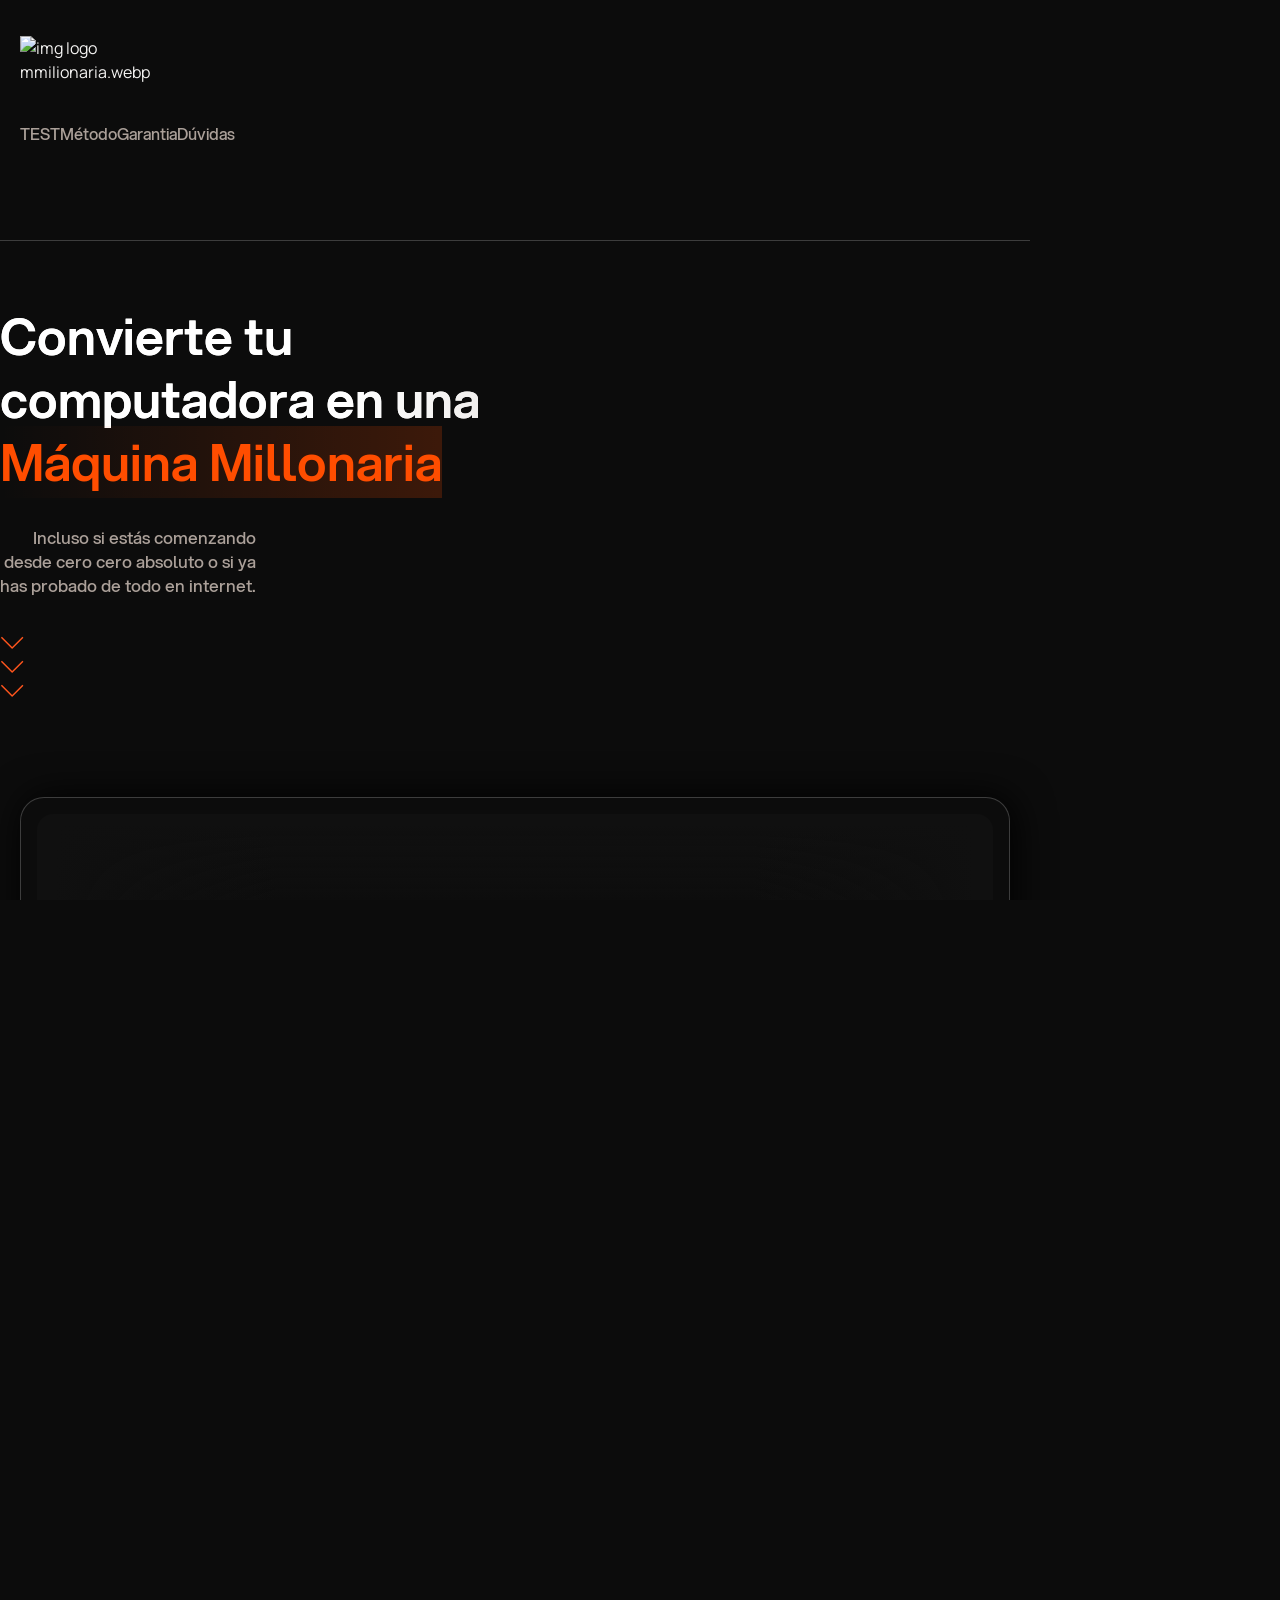
==== commit eb28d0fb: "Aviao" ====
--- a/index.html
+++ b/index.html
@@ -357,6 +357,26 @@
     font-optical-sizing:auto;
 }
 
+
+    html, body {
+  margin: 0 !important;
+  padding: 0 !important;
+  height: auto !important;
+  min-height: 0 !important;
+  background-color: #0C0C0C;
+  overflow-x: hidden;
+}
+
+body > * {
+  margin-bottom: 0 !important;
+  padding-bottom: 0 !important;
+}
+
+body {
+  max-height: 100vh !important;
+  overflow-y: auto !important;
+}
+
            
         
     .main-title,
@@ -365,6 +385,13 @@
 .story-card p,
 .story-card strong {
     font-family: 'Aspekta', sans-serif;
+}
+
+
+@media (max-width: 768px) {
+    .hero {
+        min-height: 4vh;
+    }
 }
 
  .hero-section {
@@ -415,6 +442,8 @@
             50% { transform: scale(1.5); opacity: 0.3; }
             100% { transform: scale(2); opacity: 0; }
         }
+
+
         
         .main-title {
             font-size: 2.5rem;
@@ -449,9 +478,9 @@
         }
         
         .story-section {
-            background: #111;
+            background: #111111;
             padding: 80px 0;
-            margin-bottom: 60px;
+            padding-bottom: 0 !important;
         }
         
         .story-card {
@@ -467,7 +496,7 @@
             border-radius: 15px;
             width: 100%;
             max-width: 400px;
-            height: 300px;
+            height: 500px;
             object-fit: cover;
             margin-bottom: 20px;
         }
@@ -1383,9 +1412,7 @@
     animation-duration:500ms;
     animation-timing-function:ease-out;
 }
-#it6slk9{
-    padding-bottom:128px;
-}
+
 #iwigc9j{
     max-width:1300px;
     align-items:center;
@@ -8003,7 +8030,7 @@
 }
 @media (max-width: 480px){
     #it6slk9{
-        padding-bottom:64px;
+        padding-bottom:1px;
     }
 }
 @media (max-width: 480px){
@@ -10739,260 +10766,16 @@
       transform: translateX(-100%);
     }
   }
+
+
+
 </style>
 
 </head>
 
   <body   id="i308">
-  <section id="ikw59oi" class="cm-section not-visible">
-    <div columns="2" column-gap="" show-rows="" id="iiof273" class="cm-row">
-      <div id="iw3ieli" class="cm-column">
-        <h2 data-style-guide-typography-subheadline="small" id="i56blfl">Bônus encerra em:<br id="i9vfirl"/></h2>
-      </div>
-      <div id="ic5ieci" class="cm-column">
-        <div columns="8" column-gap="" show-rows="" id="iklaubg" class="cm-row">
-          <div id="iqhkb2q" data-end-date="2025-06-12" data-end-time="17:59" data-show-days="" data-show-hours="true" data-show-minutes="true" data-show-seconds="true" class="cm-stopwatch">
-            <div id="i41luli" data-unit="years">
-              <p data-style-guide-typography-content="small" id="i9kiee3" class="cm-stopwatch-value">00</p>
-              <p data-style-guide-typography-content="small" id="iuq623u" class="cm-stopwatch-label">Anos</p>
-            </div>
-            <div id="ipc9lon" data-unit="months">
-              <p data-style-guide-typography-content="small" id="i5dcowi" class="cm-stopwatch-value">00</p>
-              <p data-style-guide-typography-content="small" id="ixolr4u" class="cm-stopwatch-label">Meses</p>
-            </div>
-            <div id="i6n30aq" data-unit="weeks">
-              <p data-style-guide-typography-content="small" id="imtxhwh" class="cm-stopwatch-value">00</p>
-              <p data-style-guide-typography-content="small" id="i4iyrfi" class="cm-stopwatch-label">Semanas</p>
-            </div>
-            <div id="i7zk6gp" data-unit="days">
-              <p data-style-guide-typography-content="small" id="irolewj" class="cm-stopwatch-value">00</p>
-            </div>
-            <div id="i7jn921" data-unit="hours" class="visible-block not-visible">
-              <p data-style-guide-typography-content="small" id="im1c4cl" class="cm-stopwatch-value">00</p>
-            </div>
-            <span data-style-guide-typography-content="small" id="ixbgouu" class="cm-stopwatch-separator">:</span>
-            <div id="iif41fn" data-unit="minutes" class="visible-block not-visible">
-              <p data-style-guide-typography-content="small" id="ikxbesu" class="cm-stopwatch-value">00</p>
-            </div>
-            <span data-style-guide-typography-content="small" id="i8xnqb9" class="cm-stopwatch-separator">:</span>
-            <div id="i1qegn4" data-unit="seconds" class="visible-block not-visible">
-              <p data-style-guide-typography-content="small" id="i3cnuyl" class="cm-stopwatch-value">00</p>
-            </div>
-          </div>
-          <h2 data-style-guide-typography-subheadline="small" id="imij5pb">Dias<br id="iei5wob"/></h2>
-          <div id="ivwhdeo" data-end-date="2025-06-12" data-end-time="17:59" data-show-days="" data-show-hours="true" data-show-minutes="true" data-show-seconds="true" class="cm-stopwatch">
-            <div id="iiey9eo" data-unit="years">
-              <p data-style-guide-typography-content="small" id="iyol88j" class="cm-stopwatch-value">00</p>
-              <p data-style-guide-typography-content="small" id="itbiywi" class="cm-stopwatch-label">Anos</p>
-            </div>
-            <div id="igculnk" data-unit="months">
-              <p data-style-guide-typography-content="small" id="i0ds0ve" class="cm-stopwatch-value">00</p>
-              <p data-style-guide-typography-content="small" id="ipz2vaj" class="cm-stopwatch-label">Meses</p>
-            </div>
-            <div id="ili9naf" data-unit="weeks">
-              <p data-style-guide-typography-content="small" id="iyy5jpf" class="cm-stopwatch-value">00</p>
-              <p data-style-guide-typography-content="small" id="ik7zg47" class="cm-stopwatch-label">Semanas</p>
-            </div>
-            <div id="iluzopj" data-unit="days" class="not-visible">
-              <p data-style-guide-typography-content="small" id="i5j5tky" class="cm-stopwatch-value">00</p>
-            </div>
-            <div id="i69wk6l" data-unit="hours" class="visible-block">
-              <p data-style-guide-typography-content="small" id="iqzt1ts" class="cm-stopwatch-value">00</p>
-            </div>
-            <span data-style-guide-typography-content="small" id="ibgc4w3" class="cm-stopwatch-separator">:</span>
-            <div id="iprytro" data-unit="minutes" class="visible-block not-visible">
-              <p data-style-guide-typography-content="small" id="ijz6yih" class="cm-stopwatch-value">00</p>
-            </div>
-            <span data-style-guide-typography-content="small" id="itlov4w" class="cm-stopwatch-separator">:</span>
-            <div id="iw4d9i4" data-unit="seconds" class="visible-block not-visible">
-              <p data-style-guide-typography-content="small" id="i8hplr5" class="cm-stopwatch-value">00</p>
-            </div>
-          </div>
-          <h2 data-style-guide-typography-subheadline="small" id="i9wlh1i">Horas<br id="ico9ees"/></h2>
-          <div id="ig6uayp" data-show="" data-end-date="2025-06-12" data-end-time="17:59" data-show-days="" data-show-hours="true" data-show-minutes="true" data-show-seconds="true" class="cm-stopwatch">
-            <div id="itdzffk" data-unit="years">
-              <p data-style-guide-typography-content="small" id="i3ls7yh" class="cm-stopwatch-value">00</p>
-              <p data-style-guide-typography-content="small" id="iwqaoar" class="cm-stopwatch-label">Anos</p>
-            </div>
-            <div id="iphks1h" data-unit="months">
-              <p data-style-guide-typography-content="small" id="ihmosih" class="cm-stopwatch-value">00</p>
-              <p data-style-guide-typography-content="small" id="ie9sjlq" class="cm-stopwatch-label">Meses</p>
-            </div>
-            <div id="iq1igcn" data-unit="weeks">
-              <p data-style-guide-typography-content="small" id="iqa2zg8" class="cm-stopwatch-value">00</p>
-              <p data-style-guide-typography-content="small" id="ilroctk" class="cm-stopwatch-label">Semanas</p>
-            </div>
-            <div id="iht82zd" data-unit="days" class="not-visible">
-              <p data-style-guide-typography-content="small" id="ie09rm3" class="cm-stopwatch-value">00</p>
-            </div>
-            <div id="i33qfbc" data-unit="hours" class="visible-block not-visible">
-              <p data-style-guide-typography-content="small" id="ig0c3hq" class="cm-stopwatch-value">00</p>
-            </div>
-            <span data-style-guide-typography-content="small" id="ib588vm" class="cm-stopwatch-separator">:</span>
-            <div id="ic43odi" data-unit="minutes" class="visible-block">
-              <p data-style-guide-typography-content="small" id="iugm963" class="cm-stopwatch-value">00</p>
-            </div>
-            <span data-style-guide-typography-content="small" id="i74d06k" class="cm-stopwatch-separator">:</span>
-            <div id="i4aipkr" data-unit="seconds" class="visible-block not-visible">
-              <p data-style-guide-typography-content="small" id="i811mqt" class="cm-stopwatch-value">00</p>
-            </div>
-          </div>
-          <h2 data-style-guide-typography-subheadline="small" id="i17l3u9">Minutos<br id="ia8dh6p"/></h2>
-          <div id="icpjlii" data-show="" data-end-date="2025-06-12" data-end-time="17:59" data-show-days="" data-show-hours="true" data-show-minutes="true" data-show-seconds="true" class="cm-stopwatch">
-            <div id="ivp23us" data-unit="years">
-              <p data-style-guide-typography-content="small" id="i70ciq5" class="cm-stopwatch-value">00</p>
-              <p data-style-guide-typography-content="small" id="is9j4ih" class="cm-stopwatch-label">Anos</p>
-            </div>
-            <div id="izksct3" data-unit="months">
-              <p data-style-guide-typography-content="small" id="i8d0i1a" class="cm-stopwatch-value">00</p>
-              <p data-style-guide-typography-content="small" id="iemuabr" class="cm-stopwatch-label">Meses</p>
-            </div>
-            <div id="ia1g41l" data-unit="weeks">
-              <p data-style-guide-typography-content="small" id="ixk6x7o" class="cm-stopwatch-value">00</p>
-              <p data-style-guide-typography-content="small" id="inr4pjn" class="cm-stopwatch-label">Semanas</p>
-            </div>
-            <div id="in5m4p1" data-unit="days" class="not-visible">
-              <p data-style-guide-typography-content="small" id="itwe40i" class="cm-stopwatch-value">00</p>
-            </div>
-            <div id="icartvc" data-unit="hours" class="visible-block not-visible">
-              <p data-style-guide-typography-content="small" id="i3pjgzj" class="cm-stopwatch-value">00</p>
-            </div>
-            <span data-style-guide-typography-content="small" id="iytaap6" class="cm-stopwatch-separator">:</span>
-            <div id="i00la26" data-unit="minutes" class="visible-block not-visible">
-              <p data-style-guide-typography-content="small" id="i0j79qm" class="cm-stopwatch-value">00</p>
-            </div>
-            <span data-style-guide-typography-content="small" id="iyw30zj" class="cm-stopwatch-separator">:</span>
-            <div id="il4gbqi" data-unit="seconds" class="visible-block">
-              <p data-style-guide-typography-content="small" id="i9q42ud" class="cm-stopwatch-value">00</p>
-            </div>
-          </div>
-          <h2 data-style-guide-typography-subheadline="small" id="i3cywpv">SegundoS<br id="i6tnwtg"/></h2>
-        </div>
-      </div>
-    </div>
-  </section>
-  <section id="i3uyhv4" class="cm-section not-visible">
-    <div columns="1" column-gap="" show-rows="" id="iugocs3" class="cm-row">
-      <div id="iwrll3s" class="cm-column">
-        <div columns="3" column-gap="" show-rows="" id="idqjvnc" class="cm-row">
-          <div id="iex8wyc" data-show="" data-end-date="2025-06-12" data-end-time="17:59" data-show-days="" data-show-hours="true" data-show-minutes="true" data-show-seconds="true" class="cm-stopwatch">
-            <div id="i4mpjo9" data-unit="years">
-              <p data-style-guide-typography-content="small" id="iew4ydu" class="cm-stopwatch-value">00</p>
-              <p data-style-guide-typography-content="small" id="ist8pcj" class="cm-stopwatch-label">Anos</p>
-            </div>
-            <div id="ipq2syl" data-unit="months" class="not-visible">
-              <p data-style-guide-typography-content="small" id="il7qwk7" class="cm-stopwatch-value">00</p>
-              <p data-style-guide-typography-content="small" id="iiycmr5" class="cm-stopwatch-label">Meses</p>
-            </div>
-            <div id="iminzu8" data-unit="weeks">
-              <p data-style-guide-typography-content="small" id="i2s0ra5" class="cm-stopwatch-value">00</p>
-              <p data-style-guide-typography-content="small" id="iy01bdh" class="cm-stopwatch-label">Semanas</p>
-            </div>
-            <div id="iowjqtu" data-unit="days">
-              <p data-style-guide-typography-content="small" id="ijaktxr" class="cm-stopwatch-value">00</p>
-            </div>
-            <div id="iqlomqh" data-unit="hours" class="visible-block visible-only-mobile-portrait">
-              <p data-style-guide-typography-content="small" id="ias3qfj" class="cm-stopwatch-value">00</p>
-            </div>
-            <span data-style-guide-typography-content="small" id="ipcafa3" class="cm-stopwatch-separator">:</span>
-            <div id="il7wext" data-unit="minutes" class="visible-block not-visible">
-              <p data-style-guide-typography-content="small" id="ih70gof" class="cm-stopwatch-value">00</p>
-            </div>
-            <span data-style-guide-typography-content="small" id="iwvmc9j" class="cm-stopwatch-separator">:</span>
-            <div id="iist1hx" data-unit="seconds" class="visible-block not-visible">
-              <p data-style-guide-typography-content="small" id="izee5zn" class="cm-stopwatch-value">00</p>
-            </div>
-          </div>
-          <div id="i9yvipn" data-end-date="2025-06-06" data-end-time="17:59" data-show-days="" data-show-minutes="true" data-show-seconds="true" class="cm-stopwatch">
-            <div id="icyytvi" data-unit="years">
-              <p data-style-guide-typography-content="small" id="iteyv3g" class="cm-stopwatch-value">00</p>
-              <p data-style-guide-typography-content="small" id="iy8c7kp" class="cm-stopwatch-label">Anos</p>
-            </div>
-            <div id="imtgaqd" data-unit="months">
-              <p data-style-guide-typography-content="small" id="i12fxwx" class="cm-stopwatch-value">00</p>
-              <p data-style-guide-typography-content="small" id="irwhwzi" class="cm-stopwatch-label">Meses</p>
-            </div>
-            <div id="i0r8slt" data-unit="weeks">
-              <p data-style-guide-typography-content="small" id="i55xv2q" class="cm-stopwatch-value">00</p>
-              <p data-style-guide-typography-content="small" id="ighl94c" class="cm-stopwatch-label">Semanas</p>
-            </div>
-            <div id="i8ddwkb" data-unit="days" class="not-visible">
-              <p data-style-guide-typography-content="small" id="ikcdgft" class="cm-stopwatch-value">00</p>
-            </div>
-            <div id="ih0b84g" data-unit="hours">
-              <p data-style-guide-typography-content="small" id="i67z1ni" class="cm-stopwatch-value">00</p>
-            </div>
-            <span data-style-guide-typography-content="small" id="id5e5ih" class="cm-stopwatch-separator">:</span>
-            <div id="igl79kc" data-unit="minutes" class="visible-block not-visible">
-              <p data-style-guide-typography-content="small" id="ipp2e8i" class="cm-stopwatch-value">00</p>
-            </div>
-            <span data-style-guide-typography-content="small" id="ievct2a" class="cm-stopwatch-separator">:</span>
-            <div id="iprsjvo" data-unit="seconds" class="visible-block not-visible">
-              <p data-style-guide-typography-content="small" id="i6zneai" class="cm-stopwatch-value">00</p>
-            </div>
-          </div>
-          <div columns="2" column-gap="" show-rows="" id="iwt8p3h" class="cm-row">
-            <h2 data-style-guide-typography-subheadline="small" id="iekkqew">Bônus
-              encerra
-              em:<br id="i8ud094"/>
-            </h2>
-            <div id="ib7drbq" class="cm-column">
-              <div id="i97yggl" data-end-date="2025-06-08" data-end-time="21:00" data-show-days="" data-show-hours="" data-show-minutes="true" data-show-seconds="true" data-show-separators="true" class="cm-stopwatch">
-                <div id="i7tpeie" data-unit="years">
-                  <p data-style-guide-typography-content="small" id="i7b45ts" class="cm-stopwatch-value">
-                    00
-                  </p>
-                  <p data-style-guide-typography-content="small" id="ipeovpu" class="cm-stopwatch-label">
-                    Anos
-                  </p>
-                </div>
-                <div id="ipbxmif" data-unit="months">
-                  <p data-style-guide-typography-content="small" id="iolvpyu" class="cm-stopwatch-value">
-                    00
-                  </p>
-                  <p data-style-guide-typography-content="small" id="isat03b" class="cm-stopwatch-label">
-                    Meses
-                  </p>
-                </div>
-                <div id="if7exvr" data-unit="weeks">
-                  <p data-style-guide-typography-content="small" id="ihyrhtj" class="cm-stopwatch-value">
-                    00
-                  </p>
-                  <p data-style-guide-typography-content="small" id="i9f4xad" class="cm-stopwatch-label">
-                    Semanas
-                  </p>
-                </div>
-                <div id="iq1aog1" data-unit="days">
-                  <p data-style-guide-typography-content="small" id="ica2q7i" class="cm-stopwatch-value">
-                    00
-                  </p>
-                </div>
-                <p data-style-guide-typography-content="small" id="ih1k41h" class="cm-stopwatch-label">dias</p>
-                <div id="ix3jaoc" data-unit="hours">
-                  <p data-style-guide-typography-content="small" id="iy7w86r" class="cm-stopwatch-value">
-                    00
-                  </p>
-                </div>
-                <p data-style-guide-typography-content="small" id="i7uumci" class="cm-stopwatch-label">horas
-                </p>
-                <div id="icnrdm1" data-unit="minutes" class="visible-block">
-                  <p data-style-guide-typography-content="small" id="idbua94" class="cm-stopwatch-value">
-                    00
-                  </p>
-                </div>
-                <p data-style-guide-typography-content="small" id="io7hkzk" class="cm-stopwatch-label">minutos
-                </p>
-                <p data-style-guide-typography-content="small" id="iais6dj" class="cm-stopwatch-value">00</p>
-                <p data-style-guide-typography-content="small" id="ik1cqtx" class="cm-stopwatch-label">segundos
-                </p>
-                <div id="iqlx2y2" data-unit="seconds" class="visible-block"></div>
-              </div>
-            </div>
-          </div>
-        </div>
-      </div>
-    </div>
-  </section>
+
+
   <section id="it6slk9" class="cm-section visible-only-mobile-portrait">
     <div columns="1" column-gap="" show-rows="" id="i2zuayv" class="cm-row not-visible">
       <div id="izoycbh" class="cm-column">
@@ -11015,7 +10798,7 @@
         <h2 data-style-guide-typography-subheadline="small" id="i13o7fm"><font id="ioklo6e">Máquina Millonaria</font></h2>
       </div>
       <div id="i9w9bwc" class="cm-column">
-        <h2 data-style-guide-typography-subheadline="small" id="iq809wz">Incluso si lo eres desde el principio <b id="ikgdwag">cero absoluto</b> o que ya ha hecho todo en el ¡internet!
+        <h2 data-style-guide-typography-subheadline="small" id="iq809wz">Incluso si estás comenzando desde cero <b id="ikgdwag">cero absoluto</b> o si ya has probado de todo en internet.
 
         </h2>
         <div columns="3" column-gap="" show-rows="" id="is0gbim" class="cm-row visible-only-desktop">
@@ -11139,7 +10922,7 @@
   <noscript><iframe src="https://www.googletagmanager.com/ns.html?id=GTM-MKB4S5DN" height="0" width="0" style="display:none;visibility:hidden"></iframe></noscript>
 
 <div class="container-fluid bg-responsive">
-   <div class="container d-flex flex-column justify-content-start justify-content-md-between hero padding-desk" style="padding-top: 20px; padding-bottom: 20px;">
+<div class="container d-flex flex-column justify-content-start justify-content-md-between hero padding-desk" style="padding: 0 !important; margin: 0 !important;">
      <!-- BG mobile -->
      <div class="d-block d-md-none">
        
@@ -11153,17 +10936,13 @@
   </div>
   <h2 class="date"><span style="color: #FF8031;">EVENTO EN VIVO::</span> 26 De julio</h2>
 </div>
-         <h1 class="main-title font-22-mobile" style="text-transform: uppercase; color: #F4F3F2; margin-bottom: 12px; margin-top: 0; font-size: 32px !important;">
-            $10,000 DÓLARES AL MES,<br class="d-none d-md-block"> SIN MOSTRAR EL ROSTRO, USANDO MÁQUINAS INTELIGENTES...
-         </h1>
-         <p class="subtext" style="margin-bottom: 15px; font-size: 16px;">
-           El juego SE TERMINÓ para el 99% de las personas... En 1 año, el mundo estará dividido entre los DUEÑOS de Internet y sus ESCLAVOS.
-         </p>
+        
+        
        </div>
        <div class="col-1">
        </div>
        <div class="col-12 col-md-4 d-flex flex-column align-items-center align-items-md-center justify-content-start justify-content-md-end" style="padding-top: 20px;">
-         <p class="cta-text pb-2 pb-md-0" style="margin-bottom: 15px;">Haz clic en el botón abajo y haz tu<br><span style="color: #FF8031; text-transform: uppercase; font-weight: 700;">REGISTRO GRATUITO:</span></p>
+         <p class="cta-text pb-2 pb-md-0" style="margin-bottom: 15px;">Haz clic en el botón abajo y haz tu<br><span style="color: #FF8031; text-transform: uppercase; font-weight: 700;">REGISTRO PARA PARTICIPAR DE LA LIVE GRATUITA:</span></p>
          <!-- Button -->
          <div style="--animation-speed:2s; margin-bottom: 15px;" class="glowbox glowbox-active">
            <div class="glowbox-animations">
@@ -11192,97 +10971,104 @@
 <style>
     p{
         color: "#ff551d;";
+        font-weight: "normal";
     }
     
+    .story-card p {
+  font-weight: 300 !important;
+}
+
+.story-card p strong {
+  font-weight: 700 !important;
+}
+    
+
 </style>
 
 <!-- Story Section -->
-    <div class="story-section">
-        <div class="container">
-            <div class="text-center mb-5">
-                <h2 class="highlight-text" style="color: #ff551d;">DE CERO AL MILLÓN</h2>
-                <h1 class="display-4 fw-bold" style="font-size: 32px;">Conocerás como gano millones de $us mientras viajo por el mundo</h1>
-            </div>
-            
-
-         <!-- Story Card 1 -->
-<div class="story-card">
-  <div class="row align-items-center">
-    <div class="col-md-6">
-      <img src="./image/image00005.jpeg" class="story-image">
+<div class="story-section" style="padding-bottom: 0 !important; margin-bottom: 0 !important;">
+  <div class="container">
+    <div class="text-center mb-2" style="margin-top: 0px;">
+      <h2 class="highlight-text" style="color: #ff551d;">DE CERO AL MILLÓN</h2>
+      <h1 class="display-4 fw-bold" style="font-size: 32px;">Conocerás como gano millones de $us mientras viajo por el mundo</h1>
     </div>
-    <div class="col-md-6 order-md-1">
-      <p style="color: #ff551d; font-size: 19px;">Nada de ese discurso barato de...</p>
-      <p style="color: #ff551d; font-size: 19px;">"te voy a enseñar a ganar 300 bolis extra con apuestas, o con day trading"</p>
-      <p style="color: #ff551d; font-size: 19px;"><strong>🙄</strong></p>
-      <p style="color: #ff551d; font-size: 19px;">Eso es para los que se emocionan con doble de anticucho en la feria.</p>
-      <p style="color: #ff551d; font-size: 19px;">Gente que celebra si llega a la quincena sin fiarse pan.</p>
-      <br>
-      <p style="color: #ff551d; font-size: 19px;">Yo no estoy aquí para enseñarte a sobrevivir.</p>
-      <p style="color: #ff551d; font-size: 19px;">Estoy para mostrarte cómo se hace plata de verdad.</p>
-      <p style="color: #ff551d; font-size: 19px;">Porque los que están ahí no hacen publicidad ni cursos.</p>
-      <p style="color: #ff551d; font-size: 19px;">Sin jefe. Sin horario. Sin llorar.</p>
-      
+
+    <!-- Story Card 1 -->
+    <div class="story-card">
+      <div class="row align-items-center">
+        <div class="col-md-6">
+          <img src="./image/image00005.jpeg" class="story-image">
+        </div>
+        <div class="col-md-6 order-md-1">
+          <p style="color: #ff551d; font-size: 19px; font-weight: 300;">Nada de ese discursito barato de...</p>
+          <p style="color: #ff551d; font-size: 19px; font-weight: 300;">"te voy a enseñar a ganar 300 bolis extra con apuestas, o con day trading"</p>
+          <p style="color: #ff551d; font-size: 19px; font-weight: 300;"><strong>🙄</strong></p>
+          <p style="color: #ff551d; font-size: 19px; font-weight: 300;">Eso es para los que se emocionan con doble de anticucho en la feria.</p>
+          <p style="color: #ff551d; font-size: 19px; font-weight: 300;">Gente que celebra si llega a la quincena sin fiarse pan.</p>
+          <br>
+          <p style="color: #ff551d; font-size: 19px; font-weight: 300;">Yo no estoy aquí para enseñarte a sobrevivir.</p>
+          <p style="color: #ff551d; font-size: 19px; font-weight: 300;">Estoy para mostrarte cómo se hace <strong>plata de verdad.</strong></p>
+          <p style="color: #ff551d; font-size: 19px; font-weight: 300;">Sin jefe. Sin horario. Sin llorar.</p>
+        </div>
+      </div>
     </div>
-  </div>
-</div>
-
-<!-- Story Card 2 -->
-<div class="story-card">
-  <div class="row align-items-center">
-    <div class="col-md-6 order-md-2">
-      <img src="./image/image00002.jpeg" class="story-image">
+
+    <!-- Story Card 2 -->
+    <div class="story-card">
+      <div class="row align-items-center">
+        <div class="col-md-6 order-md-2">
+          <img src="./image/image00002.jpeg" class="story-image">
+        </div>
+        <div class="col-md-6 order-md-1">
+          <p style="color: #ff551d; font-size: 19px; font-weight: 300;">¿Quieres saber de qué estoy hablando?</p>
+          <p style="color: #ff551d; font-size: 19px; font-weight: 300;">De mínimo <strong>100 dólares por día.</strong></p>
+          <p style="color: #ff551d; font-size: 19px; font-weight: 300;">Y si le metes con fuerza, llegas a los 1,000 normal.</p>
+          <p style="color: #ff551d; font-size: 19px; font-weight: 300;">(¿10 mil por día? Bueno, ahí ya sos tipo alienígena con WiFi 💀)</p>
+          <br>
+          <p style="color: #ff551d; font-size: 19px; font-weight: 300;">¿Alguna vez escuchaste hablar del mercado oculto digital?</p>
+          <p style="color: #ff551d; font-size: 19px; font-weight: 300;">Claro que no.</p>
+          <p style="color: #ff551d; font-size: 19px; font-weight: 300;">Porque los que están ahí <strong>no hacen publicidad ni cursos.</strong></p>
+          <p style="color: #ff551d; font-size: 19px; font-weight: 300;">Facturan en silencio.</p>
+          <p style="color: #ff551d; font-size: 19px; font-weight: 300;">Y en dólares.</p>
+        </div>
+      </div>
     </div>
-    <div class="col-md-6 order-md-1">
-      <p style="color: #ff551d; font-size: 19px;">¿Quieres saber de qué estoy hablando?</p>
-      <p style="color: #ff551d; font-size: 19px;">De mínimo 100 dólares por día.</p>
-      <p style="color: #ff551d; font-size: 19px;">Y si lo metes con fuerza, llegas a los 1,000 normal.</p>
-      <p style="color: #ff551d; font-size: 19px;">¿10 mil por día? Bueno, ahí ya sos tipo alienígena con WiFi 💀</p>
-      <br>
-      <p style="color: #ff551d; font-size: 19px;"></p>
-      <p style="color: #ff551d; font-size: 19px;">Claro que no.</p>
-      <p style="color: #ff551d; font-size: 19px;">Porque los que están ahí no hacen publicidad ni cursos.</p>
-      <p style="color: #ff551d; font-size: 19px;">Facturan en silencio.</p>
-      <p style="color: #ff551d; font-size: 19px;">Y en dólares.</p>
+
+    <!-- Story Card 3 -->
+    <div class="story-card">
+      <div class="row align-items-center">
+        <div class="col-md-6">
+          <img src="./image/image00001.jpeg" class="story-image">
+        </div>
+        <div class="col-md-6">
+          <p style="color: #ff551d; font-size: 19px; font-weight: 300;">Puedes ser flojo, medio burro, o de esos que se rinden a la primera.</p>
+          <p style="color: #ff551d; font-size: 19px; font-weight: 300;">Pero si aprendes a vender en internet</p>
+          <p style="color: #ff551d; font-size: 19px; font-weight: 300;"><strong>el mundo te paga.</strong></p>
+          <p style="color: #ff551d; font-size: 19px; font-weight: 300;">Y no en bolivianos.</p>
+          <p style="color: #ff551d; font-size: 19px; font-weight: 300;">🫦 Te paga en dólares.</p>
+          <br>
+          <p style="color: #ff551d; font-size: 19px; font-weight: 300;">Y no, no necesitas bailar en TikTok, ni subir frases de Paulo Coelho en tus estados.</p>
+          <p style="color: #ff551d; font-size: 19px; font-weight: 300;">Solo necesitas una <strong>computadora, conexión y decisión.</strong></p>
+          <p style="color: #ff551d; font-size: 19px; font-weight: 300;">¿Mucho pedir?</p>
+        </div>
+      </div>
     </div>
-  </div>
-</div>
-
-<!-- Story Card 3 -->
-<div class="story-card">
-  <div class="row align-items-center">
-    <div class="col-md-6">
-      <img src="./image/image00001.jpeg" class="story-image">
+
+    <!-- Story Card 4 -->
+    <div class="story-card">
+      <div class="row align-items-center">
+        <div class="col-md-6 order-md-2">
+          <img src="./image/image00004.jpeg" class="story-image">
+        </div>
+        <div class="col-md-6 order-md-1">
+          <p style="color: #ff551d; font-size: 19px; font-weight: 300;">Si todavía estás leyendo,</p>
+          <p style="color: #ff551d; font-size: 19px; font-weight: 300;">es porque <strong>algo dentro tuyo ya se cansó de estar siempre yesca.</strong></p>
+          <br>
+          <p style="color: #ff551d; font-size: 19px; font-weight: 300;">Y ahora decidite:</p>
+          <p style="color: #ff551d; font-size: 19px; font-weight: 300;">¿Quieres hacer plata o prefieres seguir aplaudiendo cada vez que te alcanza para el combo 2 de salchipapa? 🙊</p>
+        </div>
+      </div>
     </div>
-    <div class="col-md-6">
-      <p style="color: #ff551d; font-size: 19px;">Puedes ser flojo, medio burro, o de esos que se rinden a la primera.</p>
-      <p style="color: #ff551d; font-size: 19px;">Pero si aprendes a vender en internet</p>
-      <p style="color: #ff551d; font-size: 19px;">el mundo te paga.</p>
-      <p style="color: #ff551d; font-size: 19px;">Y no en bolivianos.</p>
-      <p style="color: #ff551d; font-size: 19px;">🫦 Te paga en dólares.</p>
-      <br>
-      <p style="color: #ff551d; font-size: 19px;">Y no, no necesitas bailar en TikTok, ni subir frases de Paulo Coelho en tus estados.</p>
-      <p style="color: #ff551d; font-size: 19px;">Solo necesitas una computadora, conexión y decisión.</p>
-      <p style="color: #ff551d; font-size: 19px;">¿Mucho pedir?</p>
-    </div>
-  </div>
-</div>
-
-<!-- Story Card 4 -->
-<div class="story-card">
-  <div class="row align-items-center">
-    <div class="col-md-6 order-md-2">
-      <img src="./image/image00004.jpeg" class="story-image">
-    </div>
-    <div class="col-md-6 order-md-1">
-      <p style="color: #ff551d; font-size: 19px;">Si todavía estás leyendo,</p>
-      <p style="color: #ff551d; font-size: 19px;">es porque algo dentro tuyo ya se cansó de estar siempre yesca.</p>
-      <br>
-      <p style="color: #ff551d; font-size: 19px;">Y ahora decidite:</p>
-      <p style="color: #ff551d; font-size: 19px;">¿Quieres hacer plata o prefieres seguir aplaudiendo cada vez que te alcanza para el combo 2 de salchipapa? 🙊 </p>
-    </div>
-  </div>
-</div>
 
 <!-- Story Card 5 -->
 <div class="story-card">
@@ -11291,14 +11077,18 @@
       <img src="./image/image00003.jpeg" class="story-image">
     </div>
     <div class="col-md-6 order-md-1">
-      <p style="color: #ff551d; font-size: 19px;">Has clic en el botón y participa de la Live donde te mostraré como yo lo</p>
-      <p style="color: #ff551d; font-size: 19px;">hice, y como tú puedes copiar los mismos pasos y hacer millones. Este </p>
+      <p style="color: #ff551d; font-size: 19px; font-weight: 300;"><strong>👉 Has clic en el botón y participa de la Live donde te mostraré como yo lo</strong></p>
+      <p style="color: #ff551d; font-size: 19px; font-weight: 300;"><strong>hice, y como tú puedes copiar los mismos pasos y hacer millones. Este</strong></p>
       <br>
-      <p style="color: #ff551d; font-size: 19px;">mercado es inmenso, y es un mar azul que poquísimos están navegando aún y </p>
-      <p style="color: #ff551d; font-size: 19px;">los que estamos, pues estamos surfeando. Brindaremos 🥂</p>
+      <p style="color: #ff551d; font-size: 19px; font-weight: 300;"><strong>mercado es inmenso, y es un mar azul que poquísimos están navegando aún y</strong></p>
+      <p style="color: #ff551d; font-size: 19px; font-weight: 300;"><strong>los que estamos, pues estamos surfeando. Brindaremos 🥂</strong></p>
     </div>
   </div>
 </div>
+    </div>
+  </div>
+</div>
+
 
 
     <script src="https://cdn.jsdelivr.net/npm/bootstrap@5.3.0/dist/js/bootstrap.bundle.min.js"></script>
@@ -11315,14 +11105,7 @@
     <div columns="1" column-gap="" show-rows="" id="i4pv65t" class="cm-row"></div>
   </section>
   <section id="irdql0j" class="cm-section visible-only-mobile-portrait">
-    <div columns="1" column-gap="" show-rows="" id="i0356vb" class="cm-row">
-      <div id="ii8qbg4" class="cm-column">
-        <div columns="1" column-gap="" show-rows="" id="ihmmxgx" class="cm-row">
-          <h2 data-style-guide-typography-subheadline="small" id="iv63cl9">EL MÁS GRANDE NOVEDAD DE<br id="icqfskn"/>M¡ERCADO EN LOS ÚLTIMOS AÑOS!<br id="iomitkk"/>
-          </h2>
-        </div>
-      </div>
-    </div>
+    
   </section>
   <section id="i7fa3pi" class="cm-section visible-only-desktop">
     <div columns="1" column-gap="" show-rows="" id="ice1577" class="cm-row">
@@ -11335,65 +11118,61 @@
       </div>
     </div>
   </section>
-  <section id="ianznkf" class="cm-section">
-    <div columns="1" column-gap="" show-rows="" id="i5rkpcj" class="cm-row"></div>
-  </section>
-  <section id="iv841kw" class="cm-section">
-    <div columns="1" column-gap="" show-rows="" id="idaqkj4" class="cm-row">
-      <div id="ioohxkf" class="cm-column">
-        
+       
   
   
-        <div class="container-fluid bg-responsive">
-   <div class="container d-flex flex-column justify-content-start justify-content-md-between hero padding-desk" style="padding-top: 20px; padding-bottom: 20px;">
-     <!-- BG mobile -->
-     <div class="d-block d-md-none">
-       
-     </div>
-     <div class="row" style="margin-top: 0; margin-bottom: 0;">
-       <div class="col-12 col-md-7 text-center text-md-start text-white mb-3 mb-md-0">
-        <div class="d-inline-flex align-items-center date-wrapper" style="margin-top: 20px; margin-bottom: 10px;">
-  <div class="pulse-container">
-    <div class="circle"></div>
-    <div class="pulse"></div>
+<div class="container-fluid bg-responsive" style="padding-bottom: 0px !important; margin: 0;">
+  <div class="container hero padding-desk" style="padding: 0; margin: 0;">
+    <div class="row align-items-start" style="margin: 0; padding: 0;">
+      
+      <div class="col-12 text-center text-md-start text-white d-flex flex-column align-items-center align-items-md-start" style="gap: 5px; margin: 0; padding: 0;">
+        
+        <!-- Data -->
+        <div class="d-inline-flex align-items-center date-wrapper" style="margin: 0;">
+          <div class="pulse-container">
+            <div class="circle"></div>
+            <div class="pulse"></div>
+          </div>
+          <h2 class="date" style="margin: 0;">
+            <span style="color: #FF8031;">EVENTO EN VIVO::</span> 26 De julio
+          </h2>
+        </div>
+
+        <!-- CTA Text -->
+        <p class="cta-text" style="margin: 0; padding: 0;">
+          Haz clic en el botón abajo y haz tu<br>
+          <span style="color: #FF8031; text-transform: uppercase; font-weight: 700;">
+            REGISTRO PARA PARTICIPAR DE LA LIVE GRATUITA:
+          </span>
+        </p>
+
+        <!-- Botão -->
+        <div class="glowbox glowbox-active" style="--animation-speed:2s; margin: 0;">
+          <div class="glowbox-animations">
+            <div class="glowbox-glow"></div>
+            <div class="glowbox-stars-masker">
+              <div class="glowbox-stars"></div>
+            </div>
+          </div>
+          <div class="glowbox-borders-masker">
+            <div class="glowbox-borders"></div>
+          </div>
+          <button class="btn-cta-box d-flex align-items-center" data-bs-toggle="modal" data-bs-target="#formPreCheckout">
+            <div class="btn-cta">¡SÍ! QUIERO REGISTRARME</div>
+            <img src="./image/icon-arrow.svg" class="mx-3">
+          </button>
+        </div>
+
+        <!-- Avatares -->
+        <div class="d-flex align-items-center" style="margin: 0; padding: 0;">
+          <img class="z-1" src="./image/Frame 15.png" height="36">
+          <div class="subs-counter z-0"></div>
+        </div>
+
+      </div>
+    </div>
   </div>
-  <h2 class="date"><span style="color: #FF8031;">EVENTO EN VIVO::</span> 26 De julio</h2>
 </div>
-         <h1 class="main-title font-22-mobile" style="text-transform: uppercase; color: #F4F3F2; margin-bottom: 12px; margin-top: 0; font-size: 32px !important;">
-            $10,000 DÓLARES AL MES,<br class="d-none d-md-block"> SIN MOSTRAR EL ROSTRO, USANDO MÁQUINAS INTELIGENTES...
-         </h1>
-         <p class="subtext" style="margin-bottom: 15px; font-size: 16px;">
-           El juego SE TERMINÓ para el 99% de las personas... En 1 año, el mundo estará dividido entre los DUEÑOS de Internet y sus ESCLAVOS.
-         </p>
-       </div>
-       <div class="col-1">
-       </div>
-       <div class="col-12 col-md-4 d-flex flex-column align-items-center align-items-md-center justify-content-start justify-content-md-end" style="padding-top: 20px;">
-         <p class="cta-text pb-2 pb-md-0" style="margin-bottom: 15px;">Haz clic en el botón abajo y haz tu<br><span style="color: #FF8031; text-transform: uppercase; font-weight: 700;">REGISTRO GRATUITO:</span></p>
-         <!-- Button -->
-         <div style="--animation-speed:2s; margin-bottom: 15px;" class="glowbox glowbox-active">
-           <div class="glowbox-animations">
-             <div class="glowbox-glow"></div>
-             <div class="glowbox-stars-masker">
-               <div class="glowbox-stars"></div>
-             </div>
-           </div>
-           <div class="glowbox-borders-masker">
-             <div class="glowbox-borders"></div>
-           </div>
-           <button class="btn-cta-box d-flex align-items-center" data-bs-toggle="modal" data-bs-target="#formPreCheckout">
-             <div class="btn-cta">¡SÍ! QUIERO REGISTRARME</div>
-             <img src="./image/icon-arrow.svg" class="mx-3">
-           </button>
-         </div>
-         <div class="d-flex align-items-center" style="padding-bottom: 0px; margin-top: 10px;">
-           <img class="z-1" src="./image/Frame 15.png" height="36">
-           <div class="subs-counter z-0"></div>
-         </div>
-       </div>
-     </div>
-   </div>
- </div>
 
 
   <script data-cfasync="false" src="/cdn-cgi/scripts/5c5dd728/cloudflare-static/email-decode.min.js"></script><script>(function(){function c(){var b=a.contentDocument||a.contentWindow.document;if(b){var d=b.createElement('script');d.innerHTML="window.__CF$cv$params={r:'9516016d4e721ef3',t:'MTc1MDE5OTU3NC4wMDAwMDA='};var a=document.createElement('script');a.nonce='';a.src='/cdn-cgi/challenge-platform/scripts/jsd/main.js';document.getElementsByTagName('head')[0].appendChild(a);";b.getElementsByTagName('head')[0].appendChild(d)}}if(document.body){var a=document.createElement('iframe');a.height=1;a.width=1;a.style.position='absolute';a.style.top=0;a.style.left=0;a.style.border='none';a.style.visibility='hidden';document.body.appendChild(a);if('loading'!==document.readyState)c();else if(window.addEventListener)document.addEventListener('DOMContentLoaded',c);else{var e=document.onreadystatechange||function(){};document.onreadystatechange=function(b){e(b);'loading'!==document.readyState&&(document.onreadystatechange=e,c())}}}})();</script>
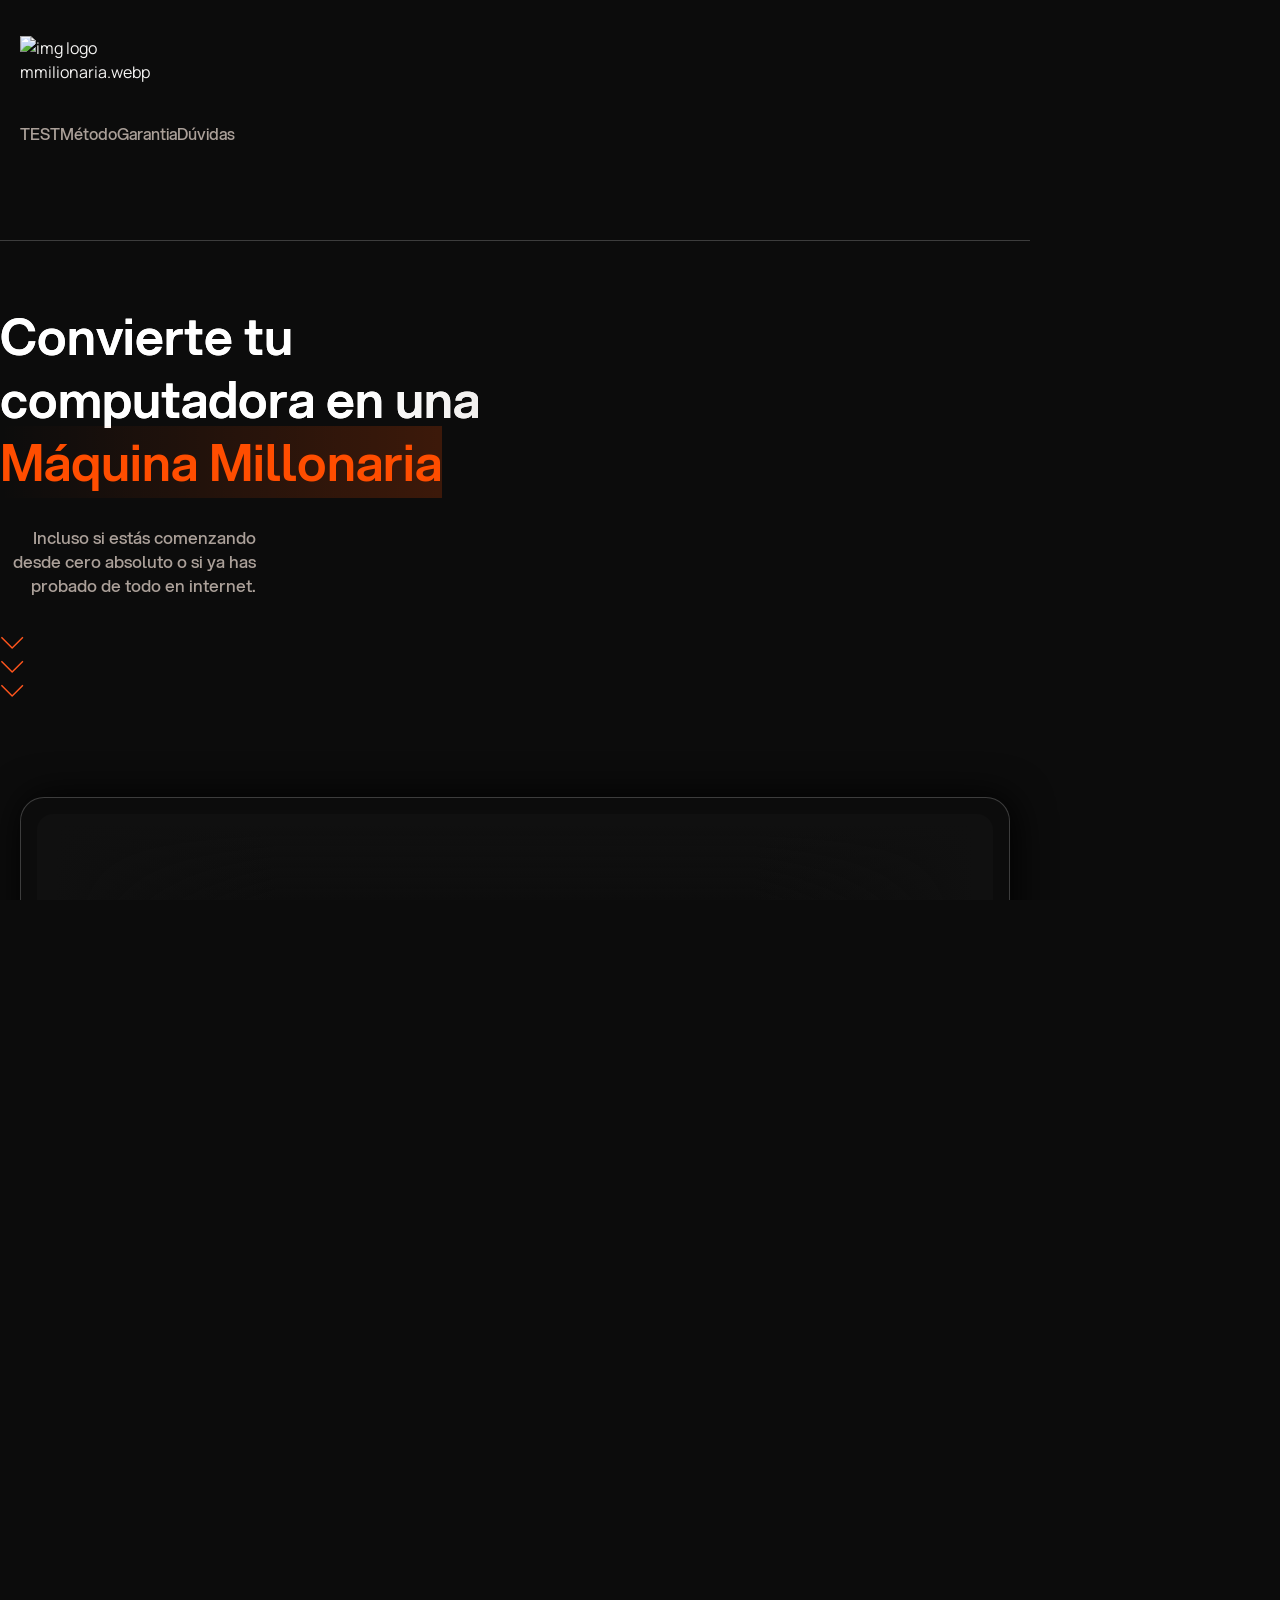
==== commit 7847cab3: "Aviao" ====
--- a/index.html
+++ b/index.html
@@ -390,7 +390,7 @@
 
 @media (max-width: 768px) {
     .hero {
-        min-height: 4vh;
+        min-height: 1vh;
     }
 }
 
@@ -478,7 +478,7 @@
         }
         
         .story-section {
-            background: #111111;
+            background: #0E0C0C;
             padding: 80px 0;
             padding-bottom: 0 !important;
         }
@@ -502,7 +502,7 @@
         }
         
       .highlight-text {
-            color: #ff551d;
+            color: #ff4500;
             font-weight: bold;
         }
 
@@ -10798,7 +10798,7 @@
         <h2 data-style-guide-typography-subheadline="small" id="i13o7fm"><font id="ioklo6e">Máquina Millonaria</font></h2>
       </div>
       <div id="i9w9bwc" class="cm-column">
-        <h2 data-style-guide-typography-subheadline="small" id="iq809wz">Incluso si estás comenzando desde cero <b id="ikgdwag">cero absoluto</b> o si ya has probado de todo en internet.
+        <h2 data-style-guide-typography-subheadline="small" id="iq809wz">Incluso si estás comenzando desde <b id="ikgdwag">cero absoluto</b> o si ya has probado de todo en internet.
 
         </h2>
         <div columns="3" column-gap="" show-rows="" id="is0gbim" class="cm-row visible-only-desktop">
@@ -10942,7 +10942,7 @@
        <div class="col-1">
        </div>
        <div class="col-12 col-md-4 d-flex flex-column align-items-center align-items-md-center justify-content-start justify-content-md-end" style="padding-top: 20px;">
-         <p class="cta-text pb-2 pb-md-0" style="margin-bottom: 15px;">Haz clic en el botón abajo y haz tu<br><span style="color: #FF8031; text-transform: uppercase; font-weight: 700;">REGISTRO PARA PARTICIPAR DE LA LIVE GRATUITA:</span></p>
+         <p class="cta-text pb-2 pb-md-0" style="margin-bottom: 15px;">Haz clic en el botón abajo y haz tu<br><span style="color: #FF8031; text-transform: uppercase; font-weight: 700;">REGISTRO PARA PARTICIPAR DE LA "LIVE" GRATUITA:</span></p>
          <!-- Button -->
          <div style="--animation-speed:2s; margin-bottom: 15px;" class="glowbox glowbox-active">
            <div class="glowbox-animations">
@@ -10993,82 +10993,82 @@
       <h1 class="display-4 fw-bold" style="font-size: 32px;">Conocerás como gano millones de $us mientras viajo por el mundo</h1>
     </div>
 
-    <!-- Story Card 1 -->
-    <div class="story-card">
-      <div class="row align-items-center">
-        <div class="col-md-6">
-          <img src="./image/image00005.jpeg" class="story-image">
-        </div>
-        <div class="col-md-6 order-md-1">
-          <p style="color: #ff551d; font-size: 19px; font-weight: 300;">Nada de ese discursito barato de...</p>
-          <p style="color: #ff551d; font-size: 19px; font-weight: 300;">"te voy a enseñar a ganar 300 bolis extra con apuestas, o con day trading"</p>
-          <p style="color: #ff551d; font-size: 19px; font-weight: 300;"><strong>🙄</strong></p>
-          <p style="color: #ff551d; font-size: 19px; font-weight: 300;">Eso es para los que se emocionan con doble de anticucho en la feria.</p>
-          <p style="color: #ff551d; font-size: 19px; font-weight: 300;">Gente que celebra si llega a la quincena sin fiarse pan.</p>
-          <br>
-          <p style="color: #ff551d; font-size: 19px; font-weight: 300;">Yo no estoy aquí para enseñarte a sobrevivir.</p>
-          <p style="color: #ff551d; font-size: 19px; font-weight: 300;">Estoy para mostrarte cómo se hace <strong>plata de verdad.</strong></p>
-          <p style="color: #ff551d; font-size: 19px; font-weight: 300;">Sin jefe. Sin horario. Sin llorar.</p>
-        </div>
-      </div>
+<!-- Story Card 1 -->
+<div class="story-card">
+  <div class="row align-items-center">
+    <div class="col-md-6">
+      <img src="./image/image00005.jpeg" class="story-image">
     </div>
-
-    <!-- Story Card 2 -->
-    <div class="story-card">
-      <div class="row align-items-center">
-        <div class="col-md-6 order-md-2">
-          <img src="./image/image00002.jpeg" class="story-image">
-        </div>
-        <div class="col-md-6 order-md-1">
-          <p style="color: #ff551d; font-size: 19px; font-weight: 300;">¿Quieres saber de qué estoy hablando?</p>
-          <p style="color: #ff551d; font-size: 19px; font-weight: 300;">De mínimo <strong>100 dólares por día.</strong></p>
-          <p style="color: #ff551d; font-size: 19px; font-weight: 300;">Y si le metes con fuerza, llegas a los 1,000 normal.</p>
-          <p style="color: #ff551d; font-size: 19px; font-weight: 300;">(¿10 mil por día? Bueno, ahí ya sos tipo alienígena con WiFi 💀)</p>
-          <br>
-          <p style="color: #ff551d; font-size: 19px; font-weight: 300;">¿Alguna vez escuchaste hablar del mercado oculto digital?</p>
-          <p style="color: #ff551d; font-size: 19px; font-weight: 300;">Claro que no.</p>
-          <p style="color: #ff551d; font-size: 19px; font-weight: 300;">Porque los que están ahí <strong>no hacen publicidad ni cursos.</strong></p>
-          <p style="color: #ff551d; font-size: 19px; font-weight: 300;">Facturan en silencio.</p>
-          <p style="color: #ff551d; font-size: 19px; font-weight: 300;">Y en dólares.</p>
-        </div>
-      </div>
+    <div class="col-md-6 order-md-1">
+      <p style="color: #FF8031; font-size: 25.223px;">Nada de ese discursito barato de...</p>
+      <p style="color: #FF8031; font-size: 25.223px">"te voy a enseñar a ganar 300 bolis extra con apuestas, o con day trading"</p>
+      <p style="color: #FF8031; font-size: 25.223px"><strong style="color: #FFA94D; font-weight: 700;">🙄</strong></p>
+      <p style="color: #FF8031; font-size: 25.223px">Eso es para los que se emocionan con doble de anticucho en la feria.</p>
+      <p style="color: #FF8031; font-size: 25.223px">Gente que celebra si llega a la quincena sin fiarse pan.</p>
+      <br>
+      <p style="color: #FF8031; font-size: 25.223px">Yo no estoy aquí para enseñarte a sobrevivir.</p>
+      <p style="color: #FF8031; font-size: 25.223px">Estoy para mostrarte cómo <strong style="color: #FFA94D; font-weight: 700;">se hace plata de verdad.</strong></p>
+      <p style="color: #FF8031; font-size: 25.223px">Sin jefe. Sin horario. Sin llorar.</p>
     </div>
-
-    <!-- Story Card 3 -->
-    <div class="story-card">
-      <div class="row align-items-center">
-        <div class="col-md-6">
-          <img src="./image/image00001.jpeg" class="story-image">
-        </div>
-        <div class="col-md-6">
-          <p style="color: #ff551d; font-size: 19px; font-weight: 300;">Puedes ser flojo, medio burro, o de esos que se rinden a la primera.</p>
-          <p style="color: #ff551d; font-size: 19px; font-weight: 300;">Pero si aprendes a vender en internet</p>
-          <p style="color: #ff551d; font-size: 19px; font-weight: 300;"><strong>el mundo te paga.</strong></p>
-          <p style="color: #ff551d; font-size: 19px; font-weight: 300;">Y no en bolivianos.</p>
-          <p style="color: #ff551d; font-size: 19px; font-weight: 300;">🫦 Te paga en dólares.</p>
-          <br>
-          <p style="color: #ff551d; font-size: 19px; font-weight: 300;">Y no, no necesitas bailar en TikTok, ni subir frases de Paulo Coelho en tus estados.</p>
-          <p style="color: #ff551d; font-size: 19px; font-weight: 300;">Solo necesitas una <strong>computadora, conexión y decisión.</strong></p>
-          <p style="color: #ff551d; font-size: 19px; font-weight: 300;">¿Mucho pedir?</p>
-        </div>
-      </div>
+  </div>
+</div>
+
+<!-- Story Card 2 -->
+<div class="story-card">
+  <div class="row align-items-center">
+    <div class="col-md-6 order-md-2">
+      <img src="./image/image00002.jpeg" class="story-image">
     </div>
-
-    <!-- Story Card 4 -->
-    <div class="story-card">
-      <div class="row align-items-center">
-        <div class="col-md-6 order-md-2">
-          <img src="./image/image00004.jpeg" class="story-image">
-        </div>
-        <div class="col-md-6 order-md-1">
-          <p style="color: #ff551d; font-size: 19px; font-weight: 300;">Si todavía estás leyendo,</p>
-          <p style="color: #ff551d; font-size: 19px; font-weight: 300;">es porque <strong>algo dentro tuyo ya se cansó de estar siempre yesca.</strong></p>
-          <br>
-          <p style="color: #ff551d; font-size: 19px; font-weight: 300;">Y ahora decidite:</p>
-          <p style="color: #ff551d; font-size: 19px; font-weight: 300;">¿Quieres hacer plata o prefieres seguir aplaudiendo cada vez que te alcanza para el combo 2 de salchipapa? 🙊</p>
-        </div>
-      </div>
+    <div class="col-md-6 order-md-1">
+      <p style="color: #FF8031; font-size: 25.223px">¿Quieres saber de qué estoy hablando?</p>
+      <p style="color: #FF8031; font-size: 25.223px">De mínimo <strong style="color: #FFA94D; font-weight: 700;">100 dólares por día.</strong></p>
+      <p style="color: #FF8031; font-size: 25.223px">Y si le metes con fuerza, llegas a los 1.000 normal.</p>
+      <p style="color: #FF8031; font-size: 25.223px">(¿10 mil por día? Bueno, ahí ya sos tipo alienígena con WiFi 💀)</p>
+      <br>
+      <p style="color: #FF8031; font-size: 25.223px">¿Alguna vez escuchaste hablar del mercado oculto digital?</p>
+      <p style="color: #FF8031; font-size: 25.223px">Claro que no.</p>
+      <p style="color: #FF8031; font-size: 25.223px">Porque los que están ahí <strong style="color: #FFA94D; font-weight: 700;">no hacen publicidad ni cursos.</strong></p>
+      <p style="color: #FF8031; font-size: 25.223px">Facturan en silencio.</p>
+      <p style="color: #FF8031; font-size: 25.223px">Y en dólares.</p>
     </div>
+  </div>
+</div>
+
+<!-- Story Card 3 -->
+<div class="story-card">
+  <div class="row align-items-center">
+    <div class="col-md-6">
+      <img src="./image/image00001.jpeg" class="story-image">
+    </div>
+    <div class="col-md-6">
+      <p style="color: #FF8031; font-size: 25.223px;">Puedes ser flojo, medio burro, o de esos que se rinden a la primera.</p>
+      <p style="color: #FF8031; font-size: 25.223px;">Pero si aprendes a vender en internet</p>
+      <p style="color: #FF8031; font-size: 25.223px;"><strong style="color: #FFA94D; font-weight: 700;">el mundo te paga.</strong></p>
+      <p style="color: #FF8031; font-size: 25.223px;">Y no en bolivianos.</p>
+      <p style="color: #FF8031; font-size: 25.223px;">🫦 Te paga en dólares.</p>
+      <br>
+      <p style="color: #FF8031; font-size: 25.223px;">Y no, no necesitas bailar en TikTok, ni subir frases de Paulo Coelho en tus estados.</p>
+      <p style="color: #FF8031; font-size: 25.223px;">Solo necesitas una <strong style="color: #FFA94D; font-weight: 700;">computadora, conexión y decisión.</strong></p>
+      <p style="color: #FF8031; font-size: 25.223px;">¿Mucho pedir?</p>
+    </div>
+  </div>
+</div>
+
+<!-- Story Card 4 -->
+<div class="story-card">
+  <div class="row align-items-center">
+    <div class="col-md-6 order-md-2">
+      <img src="./image/image00004.jpeg" class="story-image">
+    </div>
+    <div class="col-md-6 order-md-1">
+      <p style="color: #FF8031; font-size: 25.223px;">Si todavía estás leyendo,</p>
+      <p style="color: #FF8031; font-size: 25.223px;">es porque <strong style="color: #FFA94D; font-weight: 700;">algo dentro tuyo ya se cansó de estar siempre yesca.</strong></p>
+      <br>
+      <p style="color: #FF8031; font-size: 25.223px;">Y ahora decidite:</p>
+      <p style="color: #FF8031; font-size: 25.223px;">¿Quieres hacer plata o prefieres seguir aplaudiendo cada vez que te alcanza para el combo 2 de salchipapa? 🙊</p>
+    </div>
+  </div>
+</div>
 
 <!-- Story Card 5 -->
 <div class="story-card">
@@ -11077,21 +11077,17 @@
       <img src="./image/image00003.jpeg" class="story-image">
     </div>
     <div class="col-md-6 order-md-1">
-      <p style="color: #ff551d; font-size: 19px; font-weight: 300;"><strong>👉 Has clic en el botón y participa de la Live donde te mostraré como yo lo</strong></p>
-      <p style="color: #ff551d; font-size: 19px; font-weight: 300;"><strong>hice, y como tú puedes copiar los mismos pasos y hacer millones. Este</strong></p>
+      <p style="color: #FF8031; font-size: 25.223px;"><strong style="color: #FFA94D; font-weight: 700;">👉Has clic en el botón y participa de la “Live”donde te mostraré como yo lo hice! </strong></p><br>
+      <p style="color: #FF8031; font-size: 25.223px;"><strong style="color: #FFA94D; font-weight: 700;">Y como tú puedes copiar los mismos pasos y hacer millones. Este</strong></p>
       <br>
-      <p style="color: #ff551d; font-size: 19px; font-weight: 300;"><strong>mercado es inmenso, y es un mar azul que poquísimos están navegando aún y</strong></p>
-      <p style="color: #ff551d; font-size: 19px; font-weight: 300;"><strong>los que estamos, pues estamos surfeando. Brindaremos 🥂</strong></p>
+      <p style="color: #FF8031; font-size: 25.223px;"><strong style="color: #FFA94D; font-weight: 700;">Este mercado es inmenso, y es un mar azul que poquísimos están navegando aún.</strong></p><br>
+      <p style="color: #FF8031; font-size: 25.223px;"><strong style="color: #FFA94D; font-weight: 700;">Y los que estamos, pues estamos surfeando. Brindaremos 🥂</strong></p>
     </div>
   </div>
 </div>
-    </div>
-  </div>
-</div>
-
-
-
-    <script src="https://cdn.jsdelivr.net/npm/bootstrap@5.3.0/dist/js/bootstrap.bundle.min.js"></script>
+
+
+<script src="https://cdn.jsdelivr.net/npm/bootstrap@5.3.0/dist/js/bootstrap.bundle.min.js"></script>
 
 
 
@@ -11125,51 +11121,44 @@
   <div class="container hero padding-desk" style="padding: 0; margin: 0;">
     <div class="row align-items-start" style="margin: 0; padding: 0;">
       
-      <div class="col-12 text-center text-md-start text-white d-flex flex-column align-items-center align-items-md-start" style="gap: 5px; margin: 0; padding: 0;">
+<div class="row" style="margin-top: -82px; margin-bottom: 0;">
+       <div class="col-12 col-md-7 text-center text-md-start text-white mb-3 mb-md-0">
+        <div class="d-inline-flex align-items-center date-wrapper" style="margin-top: 20px; margin-bottom: 10px;">
+  <div class="pulse-container">
+    <div class="circle"></div>
+    <div class="pulse"></div>
+  </div>
+  <h2 class="date"><span style="color: #FF8031;">EVENTO EN VIVO::</span> 26 De julio</h2>
+</div>
         
-        <!-- Data -->
-        <div class="d-inline-flex align-items-center date-wrapper" style="margin: 0;">
-          <div class="pulse-container">
-            <div class="circle"></div>
-            <div class="pulse"></div>
-          </div>
-          <h2 class="date" style="margin: 0;">
-            <span style="color: #FF8031;">EVENTO EN VIVO::</span> 26 De julio
-          </h2>
-        </div>
-
-        <!-- CTA Text -->
-        <p class="cta-text" style="margin: 0; padding: 0;">
-          Haz clic en el botón abajo y haz tu<br>
-          <span style="color: #FF8031; text-transform: uppercase; font-weight: 700;">
-            REGISTRO PARA PARTICIPAR DE LA LIVE GRATUITA:
-          </span>
-        </p>
-
-        <!-- Botão -->
-        <div class="glowbox glowbox-active" style="--animation-speed:2s; margin: 0;">
-          <div class="glowbox-animations">
-            <div class="glowbox-glow"></div>
-            <div class="glowbox-stars-masker">
-              <div class="glowbox-stars"></div>
-            </div>
-          </div>
-          <div class="glowbox-borders-masker">
-            <div class="glowbox-borders"></div>
-          </div>
-          <button class="btn-cta-box d-flex align-items-center" data-bs-toggle="modal" data-bs-target="#formPreCheckout">
-            <div class="btn-cta">¡SÍ! QUIERO REGISTRARME</div>
-            <img src="./image/icon-arrow.svg" class="mx-3">
-          </button>
-        </div>
-
-        <!-- Avatares -->
-        <div class="d-flex align-items-center" style="margin: 0; padding: 0;">
-          <img class="z-1" src="./image/Frame 15.png" height="36">
-          <div class="subs-counter z-0"></div>
-        </div>
-
-      </div>
+        
+       </div>
+       <div class="col-1">
+       </div>
+       <div class="col-12 col-md-4 d-flex flex-column align-items-center align-items-md-center justify-content-start justify-content-md-end" style="padding-top: 20px;">
+         <p class="cta-text pb-2 pb-md-0" style="margin-bottom: 15px;">Haz clic en el botón abajo y haz tu<br><span style="color: #FF8031; text-transform: uppercase; font-weight: 700;">REGISTRO PARA PARTICIPAR DE LA "LIVE" GRATUITA:</span></p>
+         <!-- Button -->
+         <div style="--animation-speed:2s; margin-bottom: 15px;" class="glowbox glowbox-active">
+           <div class="glowbox-animations">
+             <div class="glowbox-glow"></div>
+             <div class="glowbox-stars-masker">
+               <div class="glowbox-stars"></div>
+             </div>
+           </div>
+           <div class="glowbox-borders-masker">
+             <div class="glowbox-borders"></div>
+           </div>
+           <button class="btn-cta-box d-flex align-items-center" data-bs-toggle="modal" data-bs-target="#formPreCheckout">
+             <div class="btn-cta">¡SÍ! QUIERO REGISTRARME</div>
+             <img src="./image/icon-arrow.svg" class="mx-3">
+           </button>
+         </div>
+         <div class="d-flex align-items-center" style="padding-bottom: 0px; margin-top: 10px; margin-bottom: 19px;">
+           <img class="z-1" src="./image/Frame 15.png" height="36">
+           <div class="subs-counter z-0"></div>
+         </div>
+       </div>
+     </div>
     </div>
   </div>
 </div>
